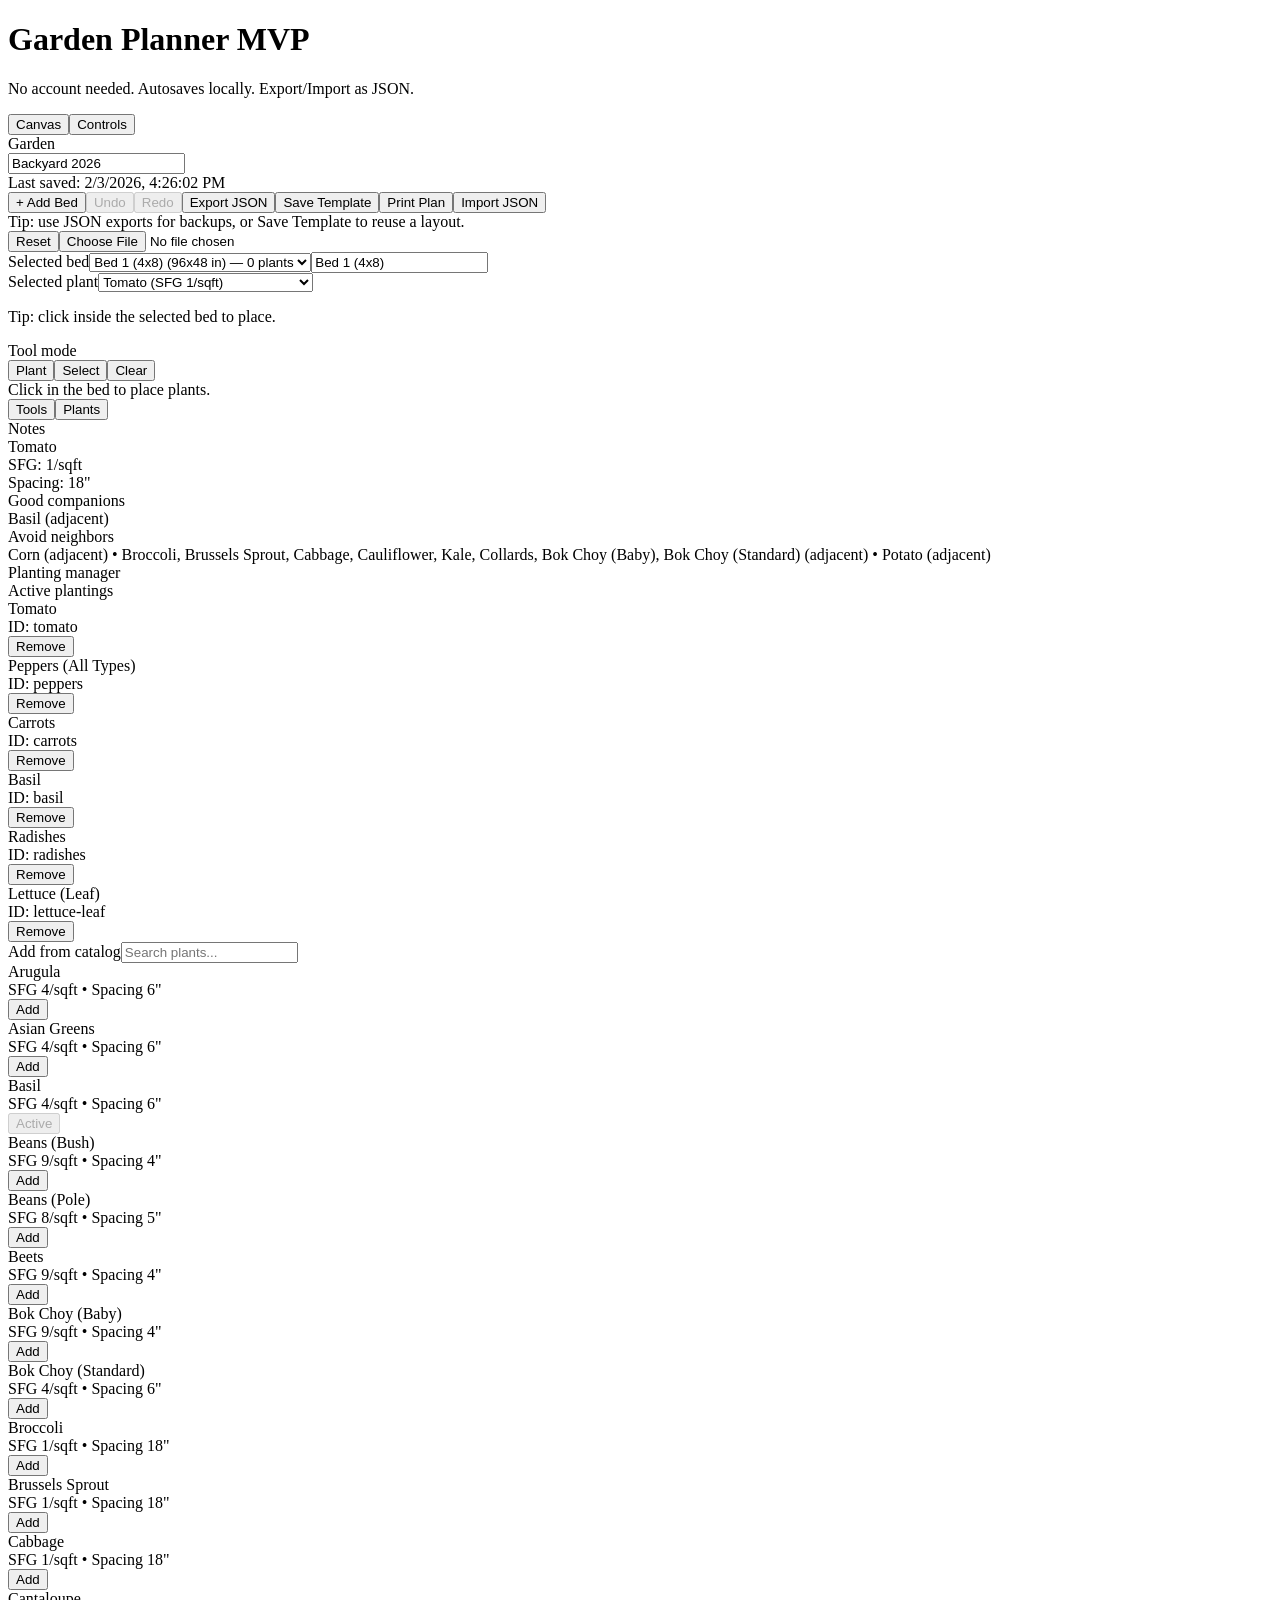
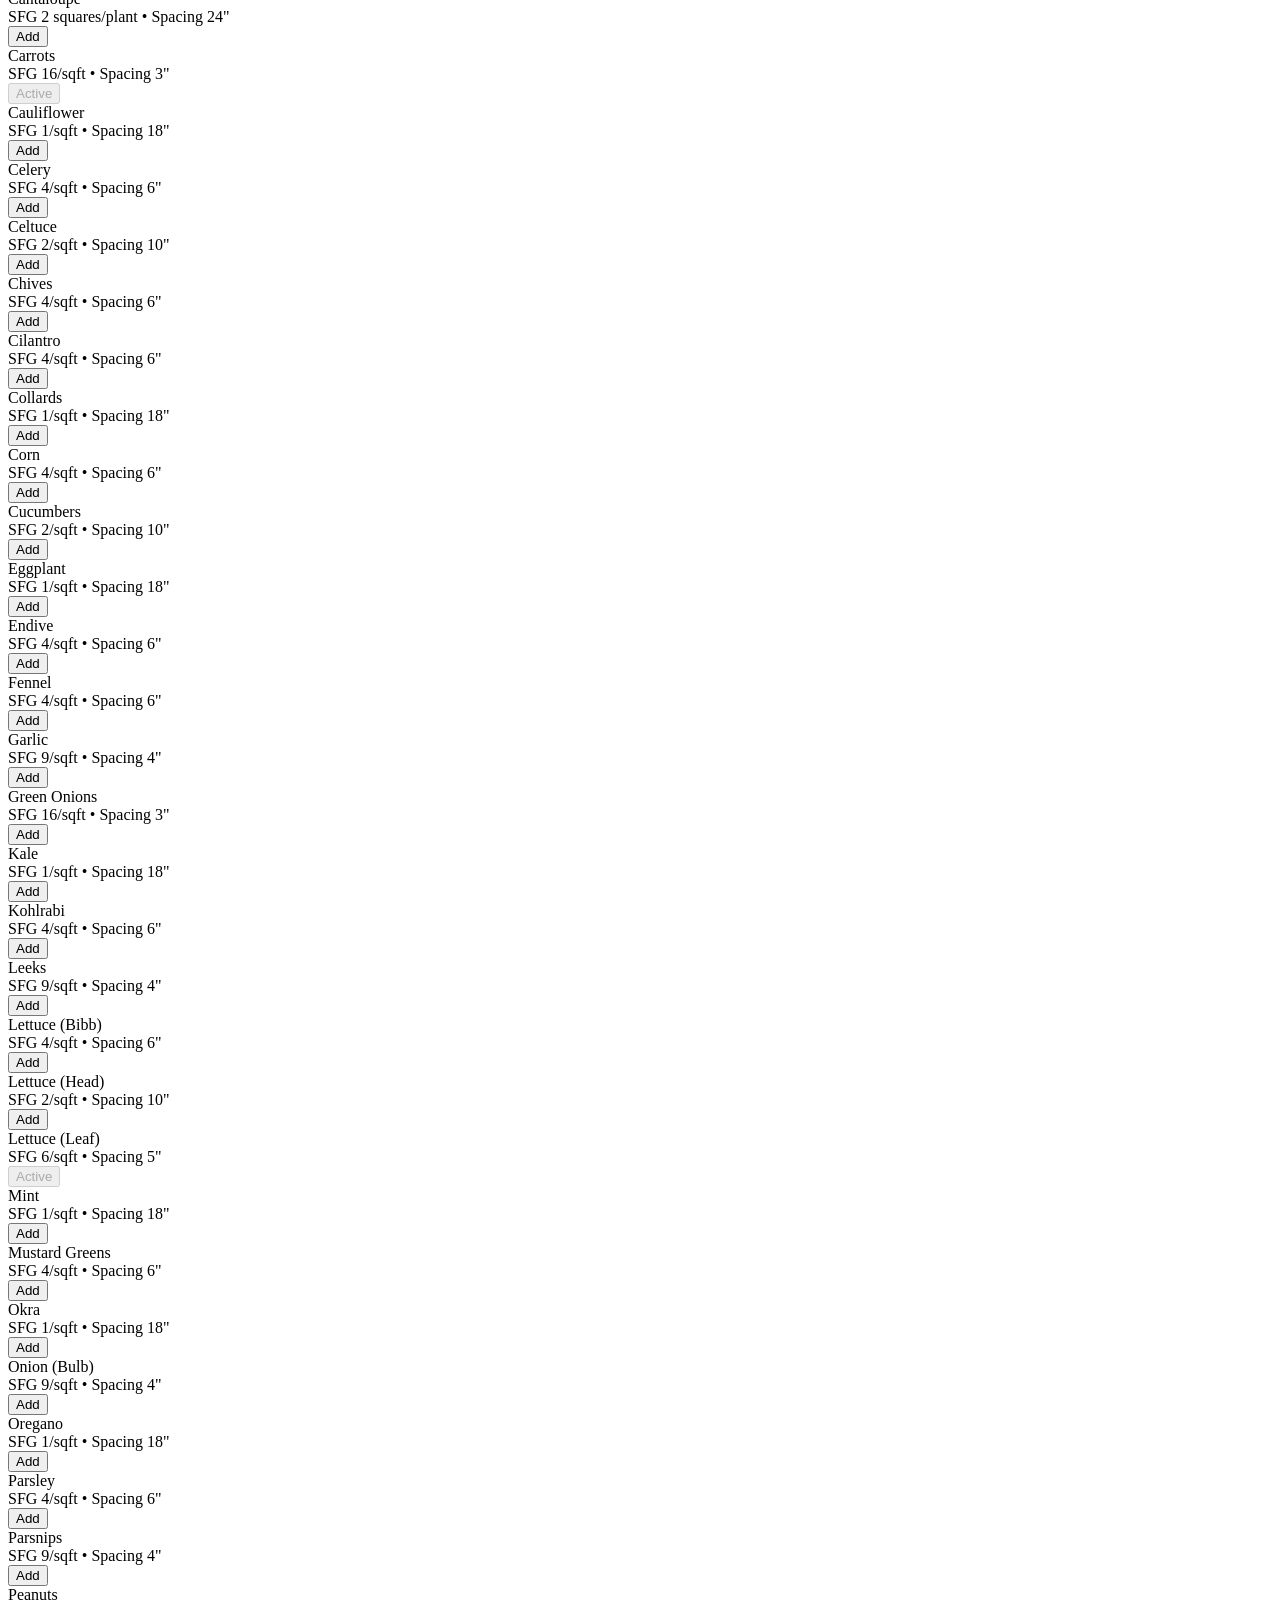
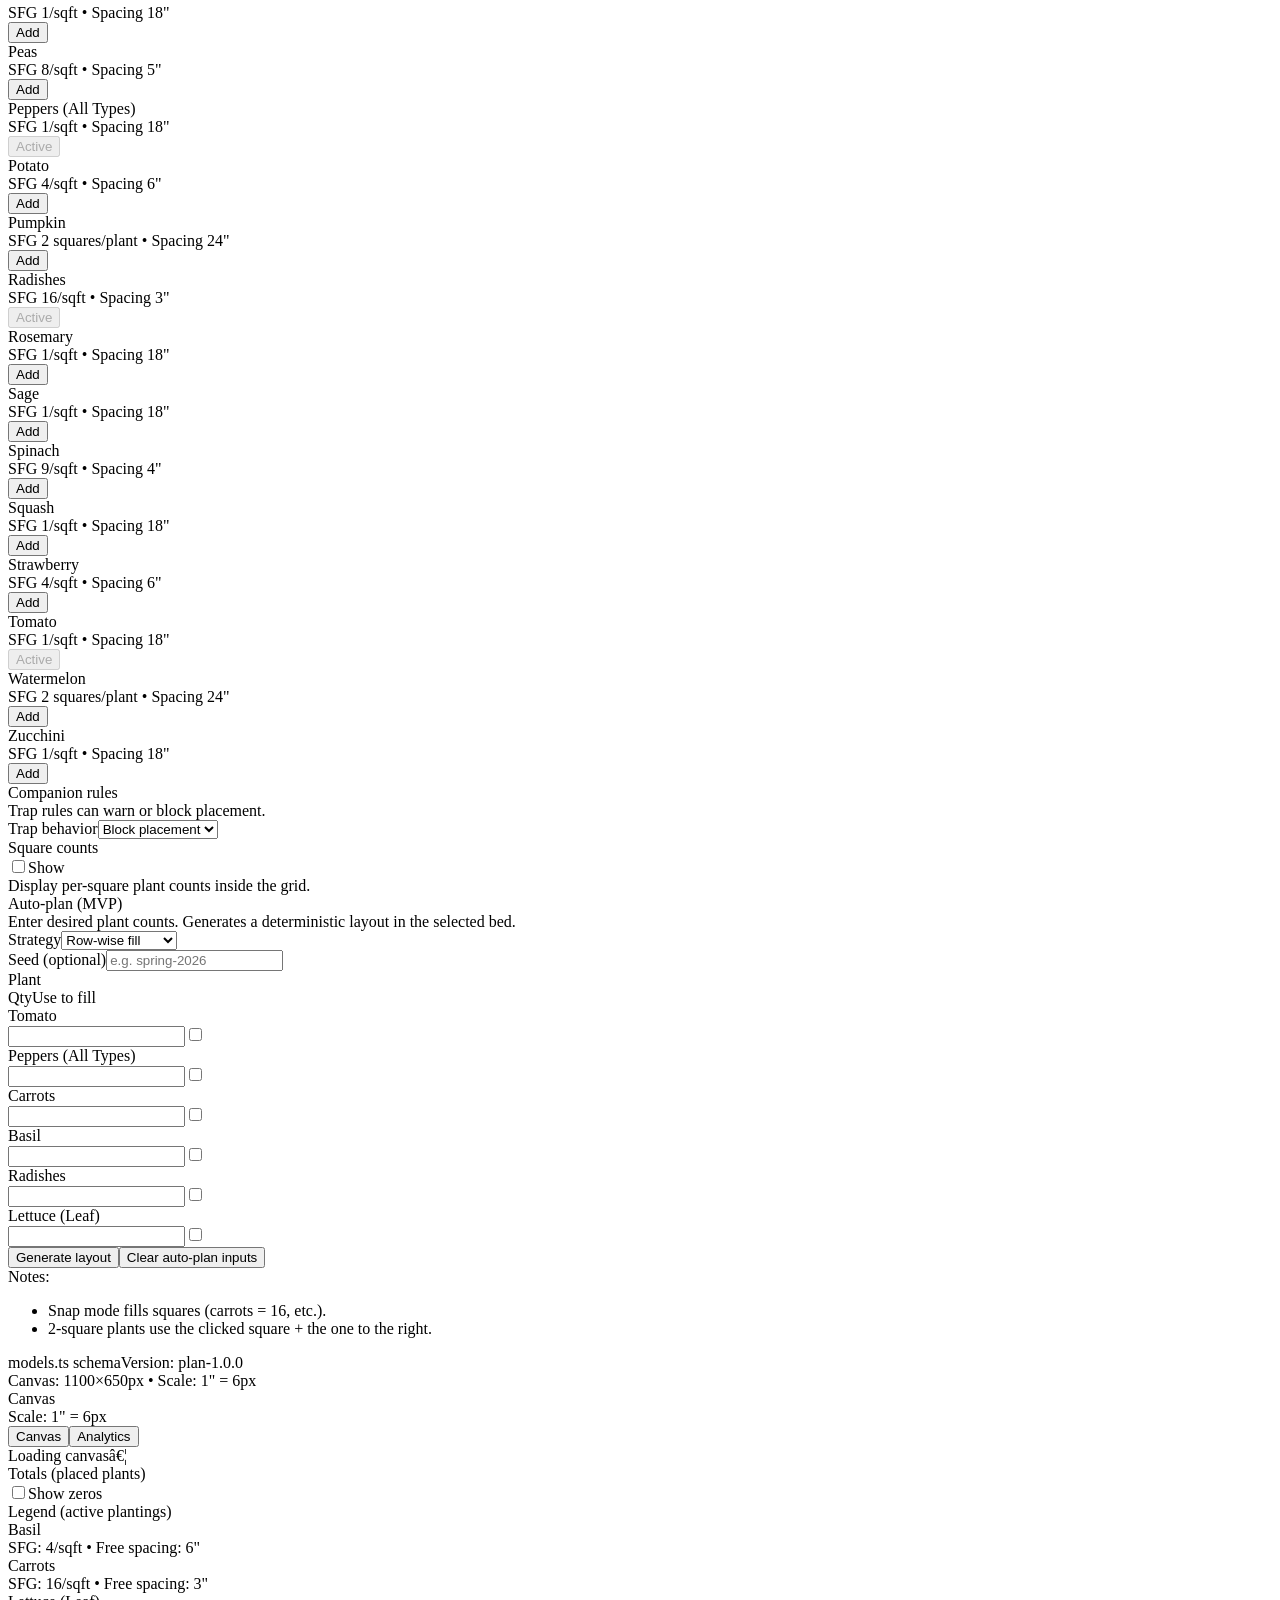
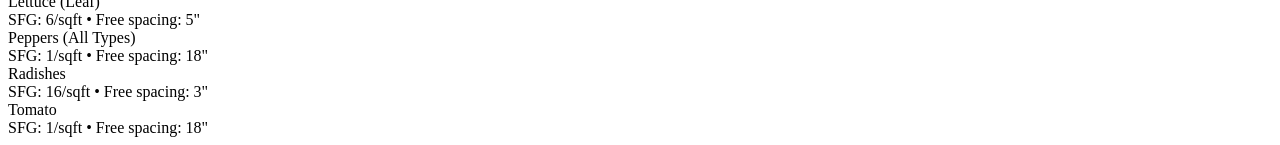
==== index.html @ 55c67ae1 "Updates" ====
<!DOCTYPE html><!--w5eRiwCYJPSXT6tiGMO2T--><html lang="en"><head><meta charSet="utf-8"/><meta name="viewport" content="width=device-width, initial-scale=1"/><link rel="preload" href="/Garden-Planner-MVP/_next/static/media/797e433ab948586e-s.p.dbea232f.woff2" as="font" crossorigin="" type="font/woff2"/><link rel="preload" href="/Garden-Planner-MVP/_next/static/media/caa3a2e1cccd8315-s.p.853070df.woff2" as="font" crossorigin="" type="font/woff2"/><link rel="stylesheet" href="/Garden-Planner-MVP/_next/static/chunks/a3378ed093bb57a9.css" data-precedence="next"/><link rel="preload" as="script" fetchPriority="low" href="/Garden-Planner-MVP/_next/static/chunks/4b9eae0c8dc7e975.js"/><script src="/Garden-Planner-MVP/_next/static/chunks/f2f58a7e93290fbb.js" async=""></script><script src="/Garden-Planner-MVP/_next/static/chunks/6af523ba677d088d.js" async=""></script><script src="/Garden-Planner-MVP/_next/static/chunks/turbopack-9403422a4c84f44b.js" async=""></script><script src="/Garden-Planner-MVP/_next/static/chunks/2f236954d6a65e12.js" async=""></script><script src="/Garden-Planner-MVP/_next/static/chunks/53d9e677b463a533.js" async=""></script><meta name="next-size-adjust" content=""/><title>Create Next App</title><meta name="description" content="Generated by create next app"/><link rel="icon" href="/Garden-Planner-MVP/favicon.ico?favicon.0b3bf435.ico" sizes="256x256" type="image/x-icon"/><script src="/Garden-Planner-MVP/_next/static/chunks/a6dad97d9634a72d.js" noModule=""></script></head><body class="geist_a71539c9-module__T19VSG__variable geist_mono_8d43a2aa-module__8Li5zG__variable antialiased"><div hidden=""><!--$--><!--/$--></div><div class="min-h-screen bg-zinc-950 text-zinc-100"><div class="mx-auto max-w-6xl px-4 py-6"><div class="flex flex-col gap-4 md:flex-row md:items-end md:justify-between"><div><h1 class="text-2xl font-semibold">Garden Planner MVP</h1><p class="text-sm text-zinc-300">No account needed. Autosaves locally. Export/Import as JSON.</p></div></div><div class="md:hidden"><div class="flex rounded-2xl bg-zinc-900 p-1 text-xs"><button class="flex-1 rounded-xl bg-zinc-700 px-3 py-2 text-zinc-100">Canvas</button><button class="flex-1 rounded-xl px-3 py-2 text-zinc-400">Controls</button></div></div><div class="mt-4 grid grid-cols-1 gap-4 md:grid-cols-[320px_1fr]"><div class="hidden md:block"><div class="rounded-2xl bg-zinc-900 p-4 shadow"><div class="space-y-4"><div><div class="text-sm text-zinc-400">Garden</div><input class="mt-1 w-full rounded-xl bg-zinc-800 px-3 py-2 text-lg font-medium" placeholder="Garden name" value="Backyard 2026"/><div class="mt-1 text-xs text-zinc-500">Last saved: <!-- -->2/3/2026, 4:26:02 PM</div></div><div class="flex flex-wrap gap-2"><button class="rounded-xl bg-zinc-800 px-3 py-2 text-sm hover:bg-zinc-700">+ Add Bed</button><button class="rounded-xl bg-zinc-800 px-3 py-2 text-sm hover:bg-zinc-700 disabled:opacity-50" disabled="">Undo</button><button class="rounded-xl bg-zinc-800 px-3 py-2 text-sm hover:bg-zinc-700 disabled:opacity-50" disabled="">Redo</button><button class="rounded-xl bg-zinc-800 px-3 py-2 text-sm hover:bg-zinc-700">Export JSON</button><button class="rounded-xl bg-zinc-800 px-3 py-2 text-sm hover:bg-zinc-700">Save Template</button><button class="rounded-xl bg-zinc-800 px-3 py-2 text-sm hover:bg-zinc-700">Print Plan</button><button class="rounded-xl bg-zinc-800 px-3 py-2 text-sm hover:bg-zinc-700">Import JSON</button><div class="w-full text-xs text-zinc-500">Tip: use JSON exports for backups, or Save Template to reuse a layout.</div><button class="rounded-xl bg-zinc-900 px-3 py-2 text-sm hover:bg-zinc-800">Reset</button><input type="file" accept="application/json" class="hidden"/></div><div><label class="text-sm text-zinc-300">Selected bed</label><select class="mt-1 w-full rounded-xl bg-zinc-800 px-3 py-2 text-sm"><option value="bed_bea18fd207a618_19c25d3c857" selected="">Bed 1 (4x8)<!-- --> (<!-- -->96<!-- -->x<!-- -->48<!-- --> in) — <!-- -->0<!-- --> plants</option></select><input class="mt-2 w-full rounded-xl bg-zinc-800 px-3 py-2 text-sm" placeholder="Rename bed" value="Bed 1 (4x8)"/></div><div><label class="text-sm text-zinc-300">Selected plant</label><select class="mt-1 w-full rounded-xl bg-zinc-800 px-3 py-2 text-sm"><option value="pl_6f9539756e7bd_19c25d3c857" selected="">Tomato<!-- --> (SFG <!-- -->1/sqft<!-- -->)</option><option value="pl_fbb65e550500e_19c25d3c857">Peppers (All Types)<!-- --> (SFG <!-- -->1/sqft<!-- -->)</option><option value="pl_d9b8989b376b28_19c25d3c857">Carrots<!-- --> (SFG <!-- -->16/sqft<!-- -->)</option><option value="pl_4130cec67c327_19c25d3c857">Basil<!-- --> (SFG <!-- -->4/sqft<!-- -->)</option><option value="pl_07916d3e32ee68_19c25d3c857">Radishes<!-- --> (SFG <!-- -->16/sqft<!-- -->)</option><option value="pl_eb94295a6b53e_19c25d3c857">Lettuce (Leaf)<!-- --> (SFG <!-- -->6/sqft<!-- -->)</option></select><p class="mt-2 text-xs text-zinc-400">Tip: click inside the selected bed to place.</p></div><div><div class="text-sm text-zinc-300">Tool mode</div><div class="mt-2 flex gap-2"><button class="rounded-xl bg-emerald-600 px-3 py-2 text-sm text-emerald-50">Plant</button><button class="rounded-xl bg-zinc-800 px-3 py-2 text-sm hover:bg-zinc-700">Select</button><button class="rounded-xl bg-zinc-800 px-3 py-2 text-sm hover:bg-zinc-700">Clear</button></div><div class="mt-2 text-xs text-zinc-500">Click in the bed to place plants.</div></div><div class="rounded-xl bg-zinc-950/60 p-1 text-sm text-zinc-200"><div class="flex rounded-xl bg-zinc-900 p-1 text-xs"><button class="flex-1 rounded-lg bg-zinc-800 px-2 py-1 text-zinc-100">Tools</button><button class="flex-1 rounded-lg px-2 py-1 text-zinc-400">Plants</button></div></div><div class="hidden"><div class="rounded-xl bg-zinc-950/60 p-3 text-sm text-zinc-200"><div class="text-xs font-semibold text-zinc-400">Notes</div><div class="mt-2 space-y-1"><div class="text-sm">Tomato</div><div class="text-xs text-zinc-400">SFG: <!-- -->1/sqft</div><div class="text-xs text-zinc-400">Spacing: <!-- -->18<!-- -->&quot;</div><div class="mt-2 space-y-2 text-xs text-zinc-300"><div><div class="text-[11px] uppercase tracking-wide text-emerald-400">Good companions</div><div class="text-xs text-zinc-300">Basil (adjacent)</div></div><div><div class="text-[11px] uppercase tracking-wide text-rose-400">Avoid neighbors</div><div class="text-xs text-zinc-300">Corn (adjacent) • Broccoli, Brussels Sprout, Cabbage, Cauliflower, Kale, Collards, Bok Choy (Baby), Bok Choy (Standard) (adjacent) • Potato (adjacent)</div></div></div></div></div><div class="rounded-xl bg-zinc-950/60 p-3 text-sm text-zinc-200"><div class="text-xs font-semibold text-zinc-400">Planting manager</div><div class="mt-2"><div class="text-xs text-zinc-500">Active plantings</div><div class="mt-2 space-y-2"><div class="flex items-center justify-between rounded-xl bg-zinc-900/70 px-3 py-2"><div><div class="text-sm">Tomato</div><div class="text-[11px] text-zinc-400">ID: <!-- -->tomato</div></div><button class="rounded-lg bg-zinc-800 px-2 py-1 text-xs hover:bg-zinc-700">Remove</button></div><div class="flex items-center justify-between rounded-xl bg-zinc-900/70 px-3 py-2"><div><div class="text-sm">Peppers (All Types)</div><div class="text-[11px] text-zinc-400">ID: <!-- -->peppers</div></div><button class="rounded-lg bg-zinc-800 px-2 py-1 text-xs hover:bg-zinc-700">Remove</button></div><div class="flex items-center justify-between rounded-xl bg-zinc-900/70 px-3 py-2"><div><div class="text-sm">Carrots</div><div class="text-[11px] text-zinc-400">ID: <!-- -->carrots</div></div><button class="rounded-lg bg-zinc-800 px-2 py-1 text-xs hover:bg-zinc-700">Remove</button></div><div class="flex items-center justify-between rounded-xl bg-zinc-900/70 px-3 py-2"><div><div class="text-sm">Basil</div><div class="text-[11px] text-zinc-400">ID: <!-- -->basil</div></div><button class="rounded-lg bg-zinc-800 px-2 py-1 text-xs hover:bg-zinc-700">Remove</button></div><div class="flex items-center justify-between rounded-xl bg-zinc-900/70 px-3 py-2"><div><div class="text-sm">Radishes</div><div class="text-[11px] text-zinc-400">ID: <!-- -->radishes</div></div><button class="rounded-lg bg-zinc-800 px-2 py-1 text-xs hover:bg-zinc-700">Remove</button></div><div class="flex items-center justify-between rounded-xl bg-zinc-900/70 px-3 py-2"><div><div class="text-sm">Lettuce (Leaf)</div><div class="text-[11px] text-zinc-400">ID: <!-- -->lettuce-leaf</div></div><button class="rounded-lg bg-zinc-800 px-2 py-1 text-xs hover:bg-zinc-700">Remove</button></div></div></div><div class="mt-4"><label class="text-xs text-zinc-500">Add from catalog</label><input class="mt-1 w-full rounded-xl bg-zinc-800 px-3 py-2 text-sm" placeholder="Search plants..." value=""/><div class="mt-2 max-h-52 space-y-2 overflow-auto"><div class="flex items-center justify-between rounded-xl bg-zinc-900/70 px-3 py-2"><div><div class="text-sm">Arugula</div><div class="text-[11px] text-zinc-400">SFG <!-- -->4/sqft<!-- --> • Spacing <!-- -->6<!-- -->&quot;</div></div><button class="rounded-lg bg-emerald-600 px-2 py-1 text-xs text-emerald-50 hover:bg-emerald-500">Add</button></div><div class="flex items-center justify-between rounded-xl bg-zinc-900/70 px-3 py-2"><div><div class="text-sm">Asian Greens</div><div class="text-[11px] text-zinc-400">SFG <!-- -->4/sqft<!-- --> • Spacing <!-- -->6<!-- -->&quot;</div></div><button class="rounded-lg bg-emerald-600 px-2 py-1 text-xs text-emerald-50 hover:bg-emerald-500">Add</button></div><div class="flex items-center justify-between rounded-xl bg-zinc-900/70 px-3 py-2"><div><div class="text-sm">Basil</div><div class="text-[11px] text-zinc-400">SFG <!-- -->4/sqft<!-- --> • Spacing <!-- -->6<!-- -->&quot;</div></div><button class="rounded-lg bg-zinc-800 px-2 py-1 text-xs text-zinc-500" disabled="">Active</button></div><div class="flex items-center justify-between rounded-xl bg-zinc-900/70 px-3 py-2"><div><div class="text-sm">Beans (Bush)</div><div class="text-[11px] text-zinc-400">SFG <!-- -->9/sqft<!-- --> • Spacing <!-- -->4<!-- -->&quot;</div></div><button class="rounded-lg bg-emerald-600 px-2 py-1 text-xs text-emerald-50 hover:bg-emerald-500">Add</button></div><div class="flex items-center justify-between rounded-xl bg-zinc-900/70 px-3 py-2"><div><div class="text-sm">Beans (Pole)</div><div class="text-[11px] text-zinc-400">SFG <!-- -->8/sqft<!-- --> • Spacing <!-- -->5<!-- -->&quot;</div></div><button class="rounded-lg bg-emerald-600 px-2 py-1 text-xs text-emerald-50 hover:bg-emerald-500">Add</button></div><div class="flex items-center justify-between rounded-xl bg-zinc-900/70 px-3 py-2"><div><div class="text-sm">Beets</div><div class="text-[11px] text-zinc-400">SFG <!-- -->9/sqft<!-- --> • Spacing <!-- -->4<!-- -->&quot;</div></div><button class="rounded-lg bg-emerald-600 px-2 py-1 text-xs text-emerald-50 hover:bg-emerald-500">Add</button></div><div class="flex items-center justify-between rounded-xl bg-zinc-900/70 px-3 py-2"><div><div class="text-sm">Bok Choy (Baby)</div><div class="text-[11px] text-zinc-400">SFG <!-- -->9/sqft<!-- --> • Spacing <!-- -->4<!-- -->&quot;</div></div><button class="rounded-lg bg-emerald-600 px-2 py-1 text-xs text-emerald-50 hover:bg-emerald-500">Add</button></div><div class="flex items-center justify-between rounded-xl bg-zinc-900/70 px-3 py-2"><div><div class="text-sm">Bok Choy (Standard)</div><div class="text-[11px] text-zinc-400">SFG <!-- -->4/sqft<!-- --> • Spacing <!-- -->6<!-- -->&quot;</div></div><button class="rounded-lg bg-emerald-600 px-2 py-1 text-xs text-emerald-50 hover:bg-emerald-500">Add</button></div><div class="flex items-center justify-between rounded-xl bg-zinc-900/70 px-3 py-2"><div><div class="text-sm">Broccoli</div><div class="text-[11px] text-zinc-400">SFG <!-- -->1/sqft<!-- --> • Spacing <!-- -->18<!-- -->&quot;</div></div><button class="rounded-lg bg-emerald-600 px-2 py-1 text-xs text-emerald-50 hover:bg-emerald-500">Add</button></div><div class="flex items-center justify-between rounded-xl bg-zinc-900/70 px-3 py-2"><div><div class="text-sm">Brussels Sprout</div><div class="text-[11px] text-zinc-400">SFG <!-- -->1/sqft<!-- --> • Spacing <!-- -->18<!-- -->&quot;</div></div><button class="rounded-lg bg-emerald-600 px-2 py-1 text-xs text-emerald-50 hover:bg-emerald-500">Add</button></div><div class="flex items-center justify-between rounded-xl bg-zinc-900/70 px-3 py-2"><div><div class="text-sm">Cabbage</div><div class="text-[11px] text-zinc-400">SFG <!-- -->1/sqft<!-- --> • Spacing <!-- -->18<!-- -->&quot;</div></div><button class="rounded-lg bg-emerald-600 px-2 py-1 text-xs text-emerald-50 hover:bg-emerald-500">Add</button></div><div class="flex items-center justify-between rounded-xl bg-zinc-900/70 px-3 py-2"><div><div class="text-sm">Cantaloupe</div><div class="text-[11px] text-zinc-400">SFG <!-- -->2 squares/plant<!-- --> • Spacing <!-- -->24<!-- -->&quot;</div></div><button class="rounded-lg bg-emerald-600 px-2 py-1 text-xs text-emerald-50 hover:bg-emerald-500">Add</button></div><div class="flex items-center justify-between rounded-xl bg-zinc-900/70 px-3 py-2"><div><div class="text-sm">Carrots</div><div class="text-[11px] text-zinc-400">SFG <!-- -->16/sqft<!-- --> • Spacing <!-- -->3<!-- -->&quot;</div></div><button class="rounded-lg bg-zinc-800 px-2 py-1 text-xs text-zinc-500" disabled="">Active</button></div><div class="flex items-center justify-between rounded-xl bg-zinc-900/70 px-3 py-2"><div><div class="text-sm">Cauliflower</div><div class="text-[11px] text-zinc-400">SFG <!-- -->1/sqft<!-- --> • Spacing <!-- -->18<!-- -->&quot;</div></div><button class="rounded-lg bg-emerald-600 px-2 py-1 text-xs text-emerald-50 hover:bg-emerald-500">Add</button></div><div class="flex items-center justify-between rounded-xl bg-zinc-900/70 px-3 py-2"><div><div class="text-sm">Celery</div><div class="text-[11px] text-zinc-400">SFG <!-- -->4/sqft<!-- --> • Spacing <!-- -->6<!-- -->&quot;</div></div><button class="rounded-lg bg-emerald-600 px-2 py-1 text-xs text-emerald-50 hover:bg-emerald-500">Add</button></div><div class="flex items-center justify-between rounded-xl bg-zinc-900/70 px-3 py-2"><div><div class="text-sm">Celtuce</div><div class="text-[11px] text-zinc-400">SFG <!-- -->2/sqft<!-- --> • Spacing <!-- -->10<!-- -->&quot;</div></div><button class="rounded-lg bg-emerald-600 px-2 py-1 text-xs text-emerald-50 hover:bg-emerald-500">Add</button></div><div class="flex items-center justify-between rounded-xl bg-zinc-900/70 px-3 py-2"><div><div class="text-sm">Chives</div><div class="text-[11px] text-zinc-400">SFG <!-- -->4/sqft<!-- --> • Spacing <!-- -->6<!-- -->&quot;</div></div><button class="rounded-lg bg-emerald-600 px-2 py-1 text-xs text-emerald-50 hover:bg-emerald-500">Add</button></div><div class="flex items-center justify-between rounded-xl bg-zinc-900/70 px-3 py-2"><div><div class="text-sm">Cilantro</div><div class="text-[11px] text-zinc-400">SFG <!-- -->4/sqft<!-- --> • Spacing <!-- -->6<!-- -->&quot;</div></div><button class="rounded-lg bg-emerald-600 px-2 py-1 text-xs text-emerald-50 hover:bg-emerald-500">Add</button></div><div class="flex items-center justify-between rounded-xl bg-zinc-900/70 px-3 py-2"><div><div class="text-sm">Collards</div><div class="text-[11px] text-zinc-400">SFG <!-- -->1/sqft<!-- --> • Spacing <!-- -->18<!-- -->&quot;</div></div><button class="rounded-lg bg-emerald-600 px-2 py-1 text-xs text-emerald-50 hover:bg-emerald-500">Add</button></div><div class="flex items-center justify-between rounded-xl bg-zinc-900/70 px-3 py-2"><div><div class="text-sm">Corn</div><div class="text-[11px] text-zinc-400">SFG <!-- -->4/sqft<!-- --> • Spacing <!-- -->6<!-- -->&quot;</div></div><button class="rounded-lg bg-emerald-600 px-2 py-1 text-xs text-emerald-50 hover:bg-emerald-500">Add</button></div><div class="flex items-center justify-between rounded-xl bg-zinc-900/70 px-3 py-2"><div><div class="text-sm">Cucumbers</div><div class="text-[11px] text-zinc-400">SFG <!-- -->2/sqft<!-- --> • Spacing <!-- -->10<!-- -->&quot;</div></div><button class="rounded-lg bg-emerald-600 px-2 py-1 text-xs text-emerald-50 hover:bg-emerald-500">Add</button></div><div class="flex items-center justify-between rounded-xl bg-zinc-900/70 px-3 py-2"><div><div class="text-sm">Eggplant</div><div class="text-[11px] text-zinc-400">SFG <!-- -->1/sqft<!-- --> • Spacing <!-- -->18<!-- -->&quot;</div></div><button class="rounded-lg bg-emerald-600 px-2 py-1 text-xs text-emerald-50 hover:bg-emerald-500">Add</button></div><div class="flex items-center justify-between rounded-xl bg-zinc-900/70 px-3 py-2"><div><div class="text-sm">Endive</div><div class="text-[11px] text-zinc-400">SFG <!-- -->4/sqft<!-- --> • Spacing <!-- -->6<!-- -->&quot;</div></div><button class="rounded-lg bg-emerald-600 px-2 py-1 text-xs text-emerald-50 hover:bg-emerald-500">Add</button></div><div class="flex items-center justify-between rounded-xl bg-zinc-900/70 px-3 py-2"><div><div class="text-sm">Fennel</div><div class="text-[11px] text-zinc-400">SFG <!-- -->4/sqft<!-- --> • Spacing <!-- -->6<!-- -->&quot;</div></div><button class="rounded-lg bg-emerald-600 px-2 py-1 text-xs text-emerald-50 hover:bg-emerald-500">Add</button></div><div class="flex items-center justify-between rounded-xl bg-zinc-900/70 px-3 py-2"><div><div class="text-sm">Garlic</div><div class="text-[11px] text-zinc-400">SFG <!-- -->9/sqft<!-- --> • Spacing <!-- -->4<!-- -->&quot;</div></div><button class="rounded-lg bg-emerald-600 px-2 py-1 text-xs text-emerald-50 hover:bg-emerald-500">Add</button></div><div class="flex items-center justify-between rounded-xl bg-zinc-900/70 px-3 py-2"><div><div class="text-sm">Green Onions</div><div class="text-[11px] text-zinc-400">SFG <!-- -->16/sqft<!-- --> • Spacing <!-- -->3<!-- -->&quot;</div></div><button class="rounded-lg bg-emerald-600 px-2 py-1 text-xs text-emerald-50 hover:bg-emerald-500">Add</button></div><div class="flex items-center justify-between rounded-xl bg-zinc-900/70 px-3 py-2"><div><div class="text-sm">Kale</div><div class="text-[11px] text-zinc-400">SFG <!-- -->1/sqft<!-- --> • Spacing <!-- -->18<!-- -->&quot;</div></div><button class="rounded-lg bg-emerald-600 px-2 py-1 text-xs text-emerald-50 hover:bg-emerald-500">Add</button></div><div class="flex items-center justify-between rounded-xl bg-zinc-900/70 px-3 py-2"><div><div class="text-sm">Kohlrabi</div><div class="text-[11px] text-zinc-400">SFG <!-- -->4/sqft<!-- --> • Spacing <!-- -->6<!-- -->&quot;</div></div><button class="rounded-lg bg-emerald-600 px-2 py-1 text-xs text-emerald-50 hover:bg-emerald-500">Add</button></div><div class="flex items-center justify-between rounded-xl bg-zinc-900/70 px-3 py-2"><div><div class="text-sm">Leeks</div><div class="text-[11px] text-zinc-400">SFG <!-- -->9/sqft<!-- --> • Spacing <!-- -->4<!-- -->&quot;</div></div><button class="rounded-lg bg-emerald-600 px-2 py-1 text-xs text-emerald-50 hover:bg-emerald-500">Add</button></div><div class="flex items-center justify-between rounded-xl bg-zinc-900/70 px-3 py-2"><div><div class="text-sm">Lettuce (Bibb)</div><div class="text-[11px] text-zinc-400">SFG <!-- -->4/sqft<!-- --> • Spacing <!-- -->6<!-- -->&quot;</div></div><button class="rounded-lg bg-emerald-600 px-2 py-1 text-xs text-emerald-50 hover:bg-emerald-500">Add</button></div><div class="flex items-center justify-between rounded-xl bg-zinc-900/70 px-3 py-2"><div><div class="text-sm">Lettuce (Head)</div><div class="text-[11px] text-zinc-400">SFG <!-- -->2/sqft<!-- --> • Spacing <!-- -->10<!-- -->&quot;</div></div><button class="rounded-lg bg-emerald-600 px-2 py-1 text-xs text-emerald-50 hover:bg-emerald-500">Add</button></div><div class="flex items-center justify-between rounded-xl bg-zinc-900/70 px-3 py-2"><div><div class="text-sm">Lettuce (Leaf)</div><div class="text-[11px] text-zinc-400">SFG <!-- -->6/sqft<!-- --> • Spacing <!-- -->5<!-- -->&quot;</div></div><button class="rounded-lg bg-zinc-800 px-2 py-1 text-xs text-zinc-500" disabled="">Active</button></div><div class="flex items-center justify-between rounded-xl bg-zinc-900/70 px-3 py-2"><div><div class="text-sm">Mint</div><div class="text-[11px] text-zinc-400">SFG <!-- -->1/sqft<!-- --> • Spacing <!-- -->18<!-- -->&quot;</div></div><button class="rounded-lg bg-emerald-600 px-2 py-1 text-xs text-emerald-50 hover:bg-emerald-500">Add</button></div><div class="flex items-center justify-between rounded-xl bg-zinc-900/70 px-3 py-2"><div><div class="text-sm">Mustard Greens</div><div class="text-[11px] text-zinc-400">SFG <!-- -->4/sqft<!-- --> • Spacing <!-- -->6<!-- -->&quot;</div></div><button class="rounded-lg bg-emerald-600 px-2 py-1 text-xs text-emerald-50 hover:bg-emerald-500">Add</button></div><div class="flex items-center justify-between rounded-xl bg-zinc-900/70 px-3 py-2"><div><div class="text-sm">Okra</div><div class="text-[11px] text-zinc-400">SFG <!-- -->1/sqft<!-- --> • Spacing <!-- -->18<!-- -->&quot;</div></div><button class="rounded-lg bg-emerald-600 px-2 py-1 text-xs text-emerald-50 hover:bg-emerald-500">Add</button></div><div class="flex items-center justify-between rounded-xl bg-zinc-900/70 px-3 py-2"><div><div class="text-sm">Onion (Bulb)</div><div class="text-[11px] text-zinc-400">SFG <!-- -->9/sqft<!-- --> • Spacing <!-- -->4<!-- -->&quot;</div></div><button class="rounded-lg bg-emerald-600 px-2 py-1 text-xs text-emerald-50 hover:bg-emerald-500">Add</button></div><div class="flex items-center justify-between rounded-xl bg-zinc-900/70 px-3 py-2"><div><div class="text-sm">Oregano</div><div class="text-[11px] text-zinc-400">SFG <!-- -->1/sqft<!-- --> • Spacing <!-- -->18<!-- -->&quot;</div></div><button class="rounded-lg bg-emerald-600 px-2 py-1 text-xs text-emerald-50 hover:bg-emerald-500">Add</button></div><div class="flex items-center justify-between rounded-xl bg-zinc-900/70 px-3 py-2"><div><div class="text-sm">Parsley</div><div class="text-[11px] text-zinc-400">SFG <!-- -->4/sqft<!-- --> • Spacing <!-- -->6<!-- -->&quot;</div></div><button class="rounded-lg bg-emerald-600 px-2 py-1 text-xs text-emerald-50 hover:bg-emerald-500">Add</button></div><div class="flex items-center justify-between rounded-xl bg-zinc-900/70 px-3 py-2"><div><div class="text-sm">Parsnips</div><div class="text-[11px] text-zinc-400">SFG <!-- -->9/sqft<!-- --> • Spacing <!-- -->4<!-- -->&quot;</div></div><button class="rounded-lg bg-emerald-600 px-2 py-1 text-xs text-emerald-50 hover:bg-emerald-500">Add</button></div><div class="flex items-center justify-between rounded-xl bg-zinc-900/70 px-3 py-2"><div><div class="text-sm">Peanuts</div><div class="text-[11px] text-zinc-400">SFG <!-- -->1/sqft<!-- --> • Spacing <!-- -->18<!-- -->&quot;</div></div><button class="rounded-lg bg-emerald-600 px-2 py-1 text-xs text-emerald-50 hover:bg-emerald-500">Add</button></div><div class="flex items-center justify-between rounded-xl bg-zinc-900/70 px-3 py-2"><div><div class="text-sm">Peas</div><div class="text-[11px] text-zinc-400">SFG <!-- -->8/sqft<!-- --> • Spacing <!-- -->5<!-- -->&quot;</div></div><button class="rounded-lg bg-emerald-600 px-2 py-1 text-xs text-emerald-50 hover:bg-emerald-500">Add</button></div><div class="flex items-center justify-between rounded-xl bg-zinc-900/70 px-3 py-2"><div><div class="text-sm">Peppers (All Types)</div><div class="text-[11px] text-zinc-400">SFG <!-- -->1/sqft<!-- --> • Spacing <!-- -->18<!-- -->&quot;</div></div><button class="rounded-lg bg-zinc-800 px-2 py-1 text-xs text-zinc-500" disabled="">Active</button></div><div class="flex items-center justify-between rounded-xl bg-zinc-900/70 px-3 py-2"><div><div class="text-sm">Potato</div><div class="text-[11px] text-zinc-400">SFG <!-- -->4/sqft<!-- --> • Spacing <!-- -->6<!-- -->&quot;</div></div><button class="rounded-lg bg-emerald-600 px-2 py-1 text-xs text-emerald-50 hover:bg-emerald-500">Add</button></div><div class="flex items-center justify-between rounded-xl bg-zinc-900/70 px-3 py-2"><div><div class="text-sm">Pumpkin</div><div class="text-[11px] text-zinc-400">SFG <!-- -->2 squares/plant<!-- --> • Spacing <!-- -->24<!-- -->&quot;</div></div><button class="rounded-lg bg-emerald-600 px-2 py-1 text-xs text-emerald-50 hover:bg-emerald-500">Add</button></div><div class="flex items-center justify-between rounded-xl bg-zinc-900/70 px-3 py-2"><div><div class="text-sm">Radishes</div><div class="text-[11px] text-zinc-400">SFG <!-- -->16/sqft<!-- --> • Spacing <!-- -->3<!-- -->&quot;</div></div><button class="rounded-lg bg-zinc-800 px-2 py-1 text-xs text-zinc-500" disabled="">Active</button></div><div class="flex items-center justify-between rounded-xl bg-zinc-900/70 px-3 py-2"><div><div class="text-sm">Rosemary</div><div class="text-[11px] text-zinc-400">SFG <!-- -->1/sqft<!-- --> • Spacing <!-- -->18<!-- -->&quot;</div></div><button class="rounded-lg bg-emerald-600 px-2 py-1 text-xs text-emerald-50 hover:bg-emerald-500">Add</button></div><div class="flex items-center justify-between rounded-xl bg-zinc-900/70 px-3 py-2"><div><div class="text-sm">Sage</div><div class="text-[11px] text-zinc-400">SFG <!-- -->1/sqft<!-- --> • Spacing <!-- -->18<!-- -->&quot;</div></div><button class="rounded-lg bg-emerald-600 px-2 py-1 text-xs text-emerald-50 hover:bg-emerald-500">Add</button></div><div class="flex items-center justify-between rounded-xl bg-zinc-900/70 px-3 py-2"><div><div class="text-sm">Spinach</div><div class="text-[11px] text-zinc-400">SFG <!-- -->9/sqft<!-- --> • Spacing <!-- -->4<!-- -->&quot;</div></div><button class="rounded-lg bg-emerald-600 px-2 py-1 text-xs text-emerald-50 hover:bg-emerald-500">Add</button></div><div class="flex items-center justify-between rounded-xl bg-zinc-900/70 px-3 py-2"><div><div class="text-sm">Squash</div><div class="text-[11px] text-zinc-400">SFG <!-- -->1/sqft<!-- --> • Spacing <!-- -->18<!-- -->&quot;</div></div><button class="rounded-lg bg-emerald-600 px-2 py-1 text-xs text-emerald-50 hover:bg-emerald-500">Add</button></div><div class="flex items-center justify-between rounded-xl bg-zinc-900/70 px-3 py-2"><div><div class="text-sm">Strawberry</div><div class="text-[11px] text-zinc-400">SFG <!-- -->4/sqft<!-- --> • Spacing <!-- -->6<!-- -->&quot;</div></div><button class="rounded-lg bg-emerald-600 px-2 py-1 text-xs text-emerald-50 hover:bg-emerald-500">Add</button></div><div class="flex items-center justify-between rounded-xl bg-zinc-900/70 px-3 py-2"><div><div class="text-sm">Tomato</div><div class="text-[11px] text-zinc-400">SFG <!-- -->1/sqft<!-- --> • Spacing <!-- -->18<!-- -->&quot;</div></div><button class="rounded-lg bg-zinc-800 px-2 py-1 text-xs text-zinc-500" disabled="">Active</button></div><div class="flex items-center justify-between rounded-xl bg-zinc-900/70 px-3 py-2"><div><div class="text-sm">Watermelon</div><div class="text-[11px] text-zinc-400">SFG <!-- -->2 squares/plant<!-- --> • Spacing <!-- -->24<!-- -->&quot;</div></div><button class="rounded-lg bg-emerald-600 px-2 py-1 text-xs text-emerald-50 hover:bg-emerald-500">Add</button></div><div class="flex items-center justify-between rounded-xl bg-zinc-900/70 px-3 py-2"><div><div class="text-sm">Zucchini</div><div class="text-[11px] text-zinc-400">SFG <!-- -->1/sqft<!-- --> • Spacing <!-- -->18<!-- -->&quot;</div></div><button class="rounded-lg bg-emerald-600 px-2 py-1 text-xs text-emerald-50 hover:bg-emerald-500">Add</button></div></div></div></div><div class="rounded-xl bg-zinc-950/60 p-3 text-sm text-zinc-200"><div class="text-xs font-semibold text-zinc-400">Companion rules</div><div class="mt-2 text-xs text-zinc-500">Trap rules can warn or block placement.</div><div class="mt-3"><label class="text-xs text-zinc-500">Trap behavior</label><select class="mt-1 w-full rounded-xl bg-zinc-800 px-3 py-2 text-sm"><option value="block" selected="">Block placement</option><option value="warn">Warn only</option></select></div></div></div><div class="block"><div class="flex items-center justify-between gap-2"><div class="text-xs font-semibold text-zinc-400">Square counts</div><label class="flex items-center gap-2 text-xs text-zinc-400"><input type="checkbox" class="accent-zinc-200"/>Show</label></div><div class="mt-2 text-xs text-zinc-500">Display per-square plant counts inside the grid.</div></div><div class="rounded-xl bg-zinc-950/60 p-3 text-sm text-zinc-200"><div class="text-xs font-semibold text-zinc-400">Auto-plan (MVP)</div><div class="mt-2 text-xs text-zinc-500">Enter desired plant counts. Generates a deterministic layout in the selected bed.</div><div class="mt-3"><label class="text-xs text-zinc-500">Strategy</label><select class="mt-1 w-full rounded-xl bg-zinc-800 px-3 py-2 text-sm"><option value="row" selected="">Row-wise fill</option><option value="column">Column-wise fill</option><option value="block">Block packing</option></select></div><div class="mt-3"><label class="text-xs text-zinc-500">Seed (optional)</label><input class="mt-1 w-full rounded-xl bg-zinc-800 px-3 py-2 text-sm" placeholder="e.g. spring-2026" value=""/></div><div class="mt-3 space-y-2"><div class="space-y-2"><div class="flex items-center justify-between text-[11px] text-zinc-500"><span>Plant</span><div class="flex items-center gap-8"><span>Qty</span><span>Use to fill</span></div></div><div class="flex items-center justify-between gap-2"><div class="text-xs text-zinc-300">Tomato</div><div class="flex items-center gap-8"><input type="number" min="0" step="1" class="w-20 rounded-lg bg-zinc-800 px-2 py-1 text-xs" value=""/><input type="checkbox" class="accent-zinc-200"/></div></div><div class="flex items-center justify-between gap-2"><div class="text-xs text-zinc-300">Peppers (All Types)</div><div class="flex items-center gap-8"><input type="number" min="0" step="1" class="w-20 rounded-lg bg-zinc-800 px-2 py-1 text-xs" value=""/><input type="checkbox" class="accent-zinc-200"/></div></div><div class="flex items-center justify-between gap-2"><div class="text-xs text-zinc-300">Carrots</div><div class="flex items-center gap-8"><input type="number" min="0" step="1" class="w-20 rounded-lg bg-zinc-800 px-2 py-1 text-xs" value=""/><input type="checkbox" class="accent-zinc-200"/></div></div><div class="flex items-center justify-between gap-2"><div class="text-xs text-zinc-300">Basil</div><div class="flex items-center gap-8"><input type="number" min="0" step="1" class="w-20 rounded-lg bg-zinc-800 px-2 py-1 text-xs" value=""/><input type="checkbox" class="accent-zinc-200"/></div></div><div class="flex items-center justify-between gap-2"><div class="text-xs text-zinc-300">Radishes</div><div class="flex items-center gap-8"><input type="number" min="0" step="1" class="w-20 rounded-lg bg-zinc-800 px-2 py-1 text-xs" value=""/><input type="checkbox" class="accent-zinc-200"/></div></div><div class="flex items-center justify-between gap-2"><div class="text-xs text-zinc-300">Lettuce (Leaf)</div><div class="flex items-center gap-8"><input type="number" min="0" step="1" class="w-20 rounded-lg bg-zinc-800 px-2 py-1 text-xs" value=""/><input type="checkbox" class="accent-zinc-200"/></div></div></div></div><button class="mt-3 w-full rounded-lg bg-emerald-600 px-3 py-2 text-xs text-emerald-50 hover:bg-emerald-500">Generate layout</button><button class="mt-2 w-full rounded-lg bg-zinc-800 px-3 py-2 text-xs text-zinc-200 hover:bg-zinc-700">Clear auto-plan inputs</button></div><div class="text-xs text-zinc-500">Notes:<ul class="list-disc pl-5"><li>Snap mode fills squares (carrots = 16, etc.).</li><li>2-square plants use the clicked square + the one to the right.</li></ul></div><div class="text-[10px] text-zinc-600">models.ts schemaVersion: <!-- -->plan-1.0.0</div><div class="rounded-xl bg-zinc-950/40 p-3 text-xs text-zinc-400">Canvas: <!-- -->1100<!-- -->×<!-- -->650<!-- -->px • Scale: 1&quot; = <!-- -->6<!-- -->px</div></div></div></div><div class="block"><div class="rounded-2xl bg-zinc-900 p-3 shadow"><div class="mb-2 flex items-center justify-between"><div class="text-sm text-zinc-300">Canvas</div><div class="flex items-center gap-2"><div class="text-xs text-zinc-500">Scale: 1&quot; = <!-- -->6<!-- -->px</div><div class="flex rounded-xl bg-zinc-800 p-1 text-xs"><button class="rounded-lg bg-zinc-700 px-2 py-1 text-zinc-100">Canvas</button><button class="rounded-lg px-2 py-1 text-zinc-400 hover:text-zinc-200">Analytics</button></div></div></div></div><div class="overflow-hidden rounded-xl bg-zinc-950" style="touch-action:none"><div class="flex h-[650px] items-center justify-center text-sm text-zinc-400">Loading canvasâ€¦</div></div><div class="mt-4 grid grid-cols-1 gap-4 md:grid-cols-2"><div class="rounded-2xl bg-zinc-900 p-4 text-sm text-zinc-200"><div class="flex items-center justify-between gap-2"><div class="font-semibold">Totals (placed plants)</div><label class="flex items-center gap-2 text-xs text-zinc-400"><input type="checkbox" class="accent-zinc-200"/>Show zeros</label></div><div class="mt-2 grid grid-cols-2 gap-2"></div></div><div class="rounded-2xl bg-zinc-900 p-4 text-sm text-zinc-200"><div class="font-semibold">Legend (active plantings)</div><div class="mt-2 grid grid-cols-1 gap-2"><div class="flex items-center rounded-xl bg-zinc-950/60 px-3 py-2 gap-2"><span class="inline-block h-3 w-3 rounded" style="background-color:#2E7D32"></span><div><div class="text-sm">Basil</div><div class="text-xs text-zinc-500">SFG: <!-- -->4/sqft<!-- --> • Free spacing: <!-- -->6<!-- -->&quot;</div></div></div><div class="flex items-center rounded-xl bg-zinc-950/60 px-3 py-2 gap-2"><span class="inline-block h-3 w-3 rounded" style="background-color:#FB8C00"></span><div><div class="text-sm">Carrots</div><div class="text-xs text-zinc-500">SFG: <!-- -->16/sqft<!-- --> • Free spacing: <!-- -->3<!-- -->&quot;</div></div></div><div class="flex items-center rounded-xl bg-zinc-950/60 px-3 py-2 gap-2"><span class="inline-block h-3 w-3 rounded" style="background-color:#AED581"></span><div><div class="text-sm">Lettuce (Leaf)</div><div class="text-xs text-zinc-500">SFG: <!-- -->6/sqft<!-- --> • Free spacing: <!-- -->5<!-- -->&quot;</div></div></div><div class="flex items-center rounded-xl bg-zinc-950/60 px-3 py-2 gap-2"><span class="inline-block h-3 w-3 rounded" style="background-color:#E53935"></span><div><div class="text-sm">Peppers (All Types)</div><div class="text-xs text-zinc-500">SFG: <!-- -->1/sqft<!-- --> • Free spacing: <!-- -->18<!-- -->&quot;</div></div></div><div class="flex items-center rounded-xl bg-zinc-950/60 px-3 py-2 gap-2"><span class="inline-block h-3 w-3 rounded" style="background-color:#D81B60"></span><div><div class="text-sm">Radishes</div><div class="text-xs text-zinc-500">SFG: <!-- -->16/sqft<!-- --> • Free spacing: <!-- -->3<!-- -->&quot;</div></div></div><div class="flex items-center rounded-xl bg-zinc-950/60 px-3 py-2 gap-2"><span class="inline-block h-3 w-3 rounded" style="background-color:#D32F2F"></span><div><div class="text-sm">Tomato</div><div class="text-xs text-zinc-500">SFG: <!-- -->1/sqft<!-- --> • Free spacing: <!-- -->18<!-- -->&quot;</div></div></div></div></div></div></div></div></div></div><!--$--><!--/$--><script src="/Garden-Planner-MVP/_next/static/chunks/4b9eae0c8dc7e975.js" id="_R_" async=""></script><script>(self.__next_f=self.__next_f||[]).push([0])</script><script>self.__next_f.push([1,"1:\"$Sreact.fragment\"\n2:I[39756,[\"/Garden-Planner-MVP/_next/static/chunks/2f236954d6a65e12.js\"],\"default\"]\n3:I[37457,[\"/Garden-Planner-MVP/_next/static/chunks/2f236954d6a65e12.js\"],\"default\"]\n4:I[47257,[\"/Garden-Planner-MVP/_next/static/chunks/2f236954d6a65e12.js\"],\"ClientPageRoot\"]\n5:I[31713,[\"/Garden-Planner-MVP/_next/static/chunks/53d9e677b463a533.js\"],\"default\"]\n8:I[97367,[\"/Garden-Planner-MVP/_next/static/chunks/2f236954d6a65e12.js\"],\"OutletBoundary\"]\n9:\"$Sreact.suspense\"\nb:I[97367,[\"/Garden-Planner-MVP/_next/static/chunks/2f236954d6a65e12.js\"],\"ViewportBoundary\"]\nd:I[97367,[\"/Garden-Planner-MVP/_next/static/chunks/2f236954d6a65e12.js\"],\"MetadataBoundary\"]\nf:I[68027,[],\"default\"]\n:HL[\"/Garden-Planner-MVP/_next/static/chunks/a3378ed093bb57a9.css\",\"style\"]\n:HL[\"/Garden-Planner-MVP/_next/static/media/797e433ab948586e-s.p.dbea232f.woff2\",\"font\",{\"crossOrigin\":\"\",\"type\":\"font/woff2\"}]\n:HL[\"/Garden-Planner-MVP/_next/static/media/caa3a2e1cccd8315-s.p.853070df.woff2\",\"font\",{\"crossOrigin\":\"\",\"type\":\"font/woff2\"}]\n"])</script><script>self.__next_f.push([1,"0:{\"P\":null,\"b\":\"w5eRiwCYJPSXT6tiGMO2T\",\"c\":[\"\",\"\"],\"q\":\"\",\"i\":false,\"f\":[[[\"\",{\"children\":[\"__PAGE__\",{}]},\"$undefined\",\"$undefined\",true],[[\"$\",\"$1\",\"c\",{\"children\":[[[\"$\",\"link\",\"0\",{\"rel\":\"stylesheet\",\"href\":\"/Garden-Planner-MVP/_next/static/chunks/a3378ed093bb57a9.css\",\"precedence\":\"next\",\"crossOrigin\":\"$undefined\",\"nonce\":\"$undefined\"}]],[\"$\",\"html\",null,{\"lang\":\"en\",\"children\":[\"$\",\"body\",null,{\"className\":\"geist_a71539c9-module__T19VSG__variable geist_mono_8d43a2aa-module__8Li5zG__variable antialiased\",\"children\":[\"$\",\"$L2\",null,{\"parallelRouterKey\":\"children\",\"error\":\"$undefined\",\"errorStyles\":\"$undefined\",\"errorScripts\":\"$undefined\",\"template\":[\"$\",\"$L3\",null,{}],\"templateStyles\":\"$undefined\",\"templateScripts\":\"$undefined\",\"notFound\":[[[\"$\",\"title\",null,{\"children\":\"404: This page could not be found.\"}],[\"$\",\"div\",null,{\"style\":{\"fontFamily\":\"system-ui,\\\"Segoe UI\\\",Roboto,Helvetica,Arial,sans-serif,\\\"Apple Color Emoji\\\",\\\"Segoe UI Emoji\\\"\",\"height\":\"100vh\",\"textAlign\":\"center\",\"display\":\"flex\",\"flexDirection\":\"column\",\"alignItems\":\"center\",\"justifyContent\":\"center\"},\"children\":[\"$\",\"div\",null,{\"children\":[[\"$\",\"style\",null,{\"dangerouslySetInnerHTML\":{\"__html\":\"body{color:#000;background:#fff;margin:0}.next-error-h1{border-right:1px solid rgba(0,0,0,.3)}@media (prefers-color-scheme:dark){body{color:#fff;background:#000}.next-error-h1{border-right:1px solid rgba(255,255,255,.3)}}\"}}],[\"$\",\"h1\",null,{\"className\":\"next-error-h1\",\"style\":{\"display\":\"inline-block\",\"margin\":\"0 20px 0 0\",\"padding\":\"0 23px 0 0\",\"fontSize\":24,\"fontWeight\":500,\"verticalAlign\":\"top\",\"lineHeight\":\"49px\"},\"children\":404}],[\"$\",\"div\",null,{\"style\":{\"display\":\"inline-block\"},\"children\":[\"$\",\"h2\",null,{\"style\":{\"fontSize\":14,\"fontWeight\":400,\"lineHeight\":\"49px\",\"margin\":0},\"children\":\"This page could not be found.\"}]}]]}]}]],[]],\"forbidden\":\"$undefined\",\"unauthorized\":\"$undefined\"}]}]}]]}],{\"children\":[[\"$\",\"$1\",\"c\",{\"children\":[[\"$\",\"$L4\",null,{\"Component\":\"$5\",\"serverProvidedParams\":{\"searchParams\":{},\"params\":{},\"promises\":[\"$@6\",\"$@7\"]}}],[[\"$\",\"script\",\"script-0\",{\"src\":\"/Garden-Planner-MVP/_next/static/chunks/53d9e677b463a533.js\",\"async\":true,\"nonce\":\"$undefined\"}]],[\"$\",\"$L8\",null,{\"children\":[\"$\",\"$9\",null,{\"name\":\"Next.MetadataOutlet\",\"children\":\"$@a\"}]}]]}],{},null,false,false]},null,false,false],[\"$\",\"$1\",\"h\",{\"children\":[null,[\"$\",\"$Lb\",null,{\"children\":\"$Lc\"}],[\"$\",\"div\",null,{\"hidden\":true,\"children\":[\"$\",\"$Ld\",null,{\"children\":[\"$\",\"$9\",null,{\"name\":\"Next.Metadata\",\"children\":\"$Le\"}]}]}],[\"$\",\"meta\",null,{\"name\":\"next-size-adjust\",\"content\":\"\"}]]}],false]],\"m\":\"$undefined\",\"G\":[\"$f\",[]],\"S\":true}\n"])</script><script>self.__next_f.push([1,"6:{}\n7:\"$0:f:0:1:1:children:0:props:children:0:props:serverProvidedParams:params\"\n"])</script><script>self.__next_f.push([1,"c:[[\"$\",\"meta\",\"0\",{\"charSet\":\"utf-8\"}],[\"$\",\"meta\",\"1\",{\"name\":\"viewport\",\"content\":\"width=device-width, initial-scale=1\"}]]\n"])</script><script>self.__next_f.push([1,"10:I[27201,[\"/Garden-Planner-MVP/_next/static/chunks/2f236954d6a65e12.js\"],\"IconMark\"]\na:null\ne:[[\"$\",\"title\",\"0\",{\"children\":\"Create Next App\"}],[\"$\",\"meta\",\"1\",{\"name\":\"description\",\"content\":\"Generated by create next app\"}],[\"$\",\"link\",\"2\",{\"rel\":\"icon\",\"href\":\"/Garden-Planner-MVP/favicon.ico?favicon.0b3bf435.ico\",\"sizes\":\"256x256\",\"type\":\"image/x-icon\"}],[\"$\",\"$L10\",\"3\",{}]]\n"])</script></body></html>
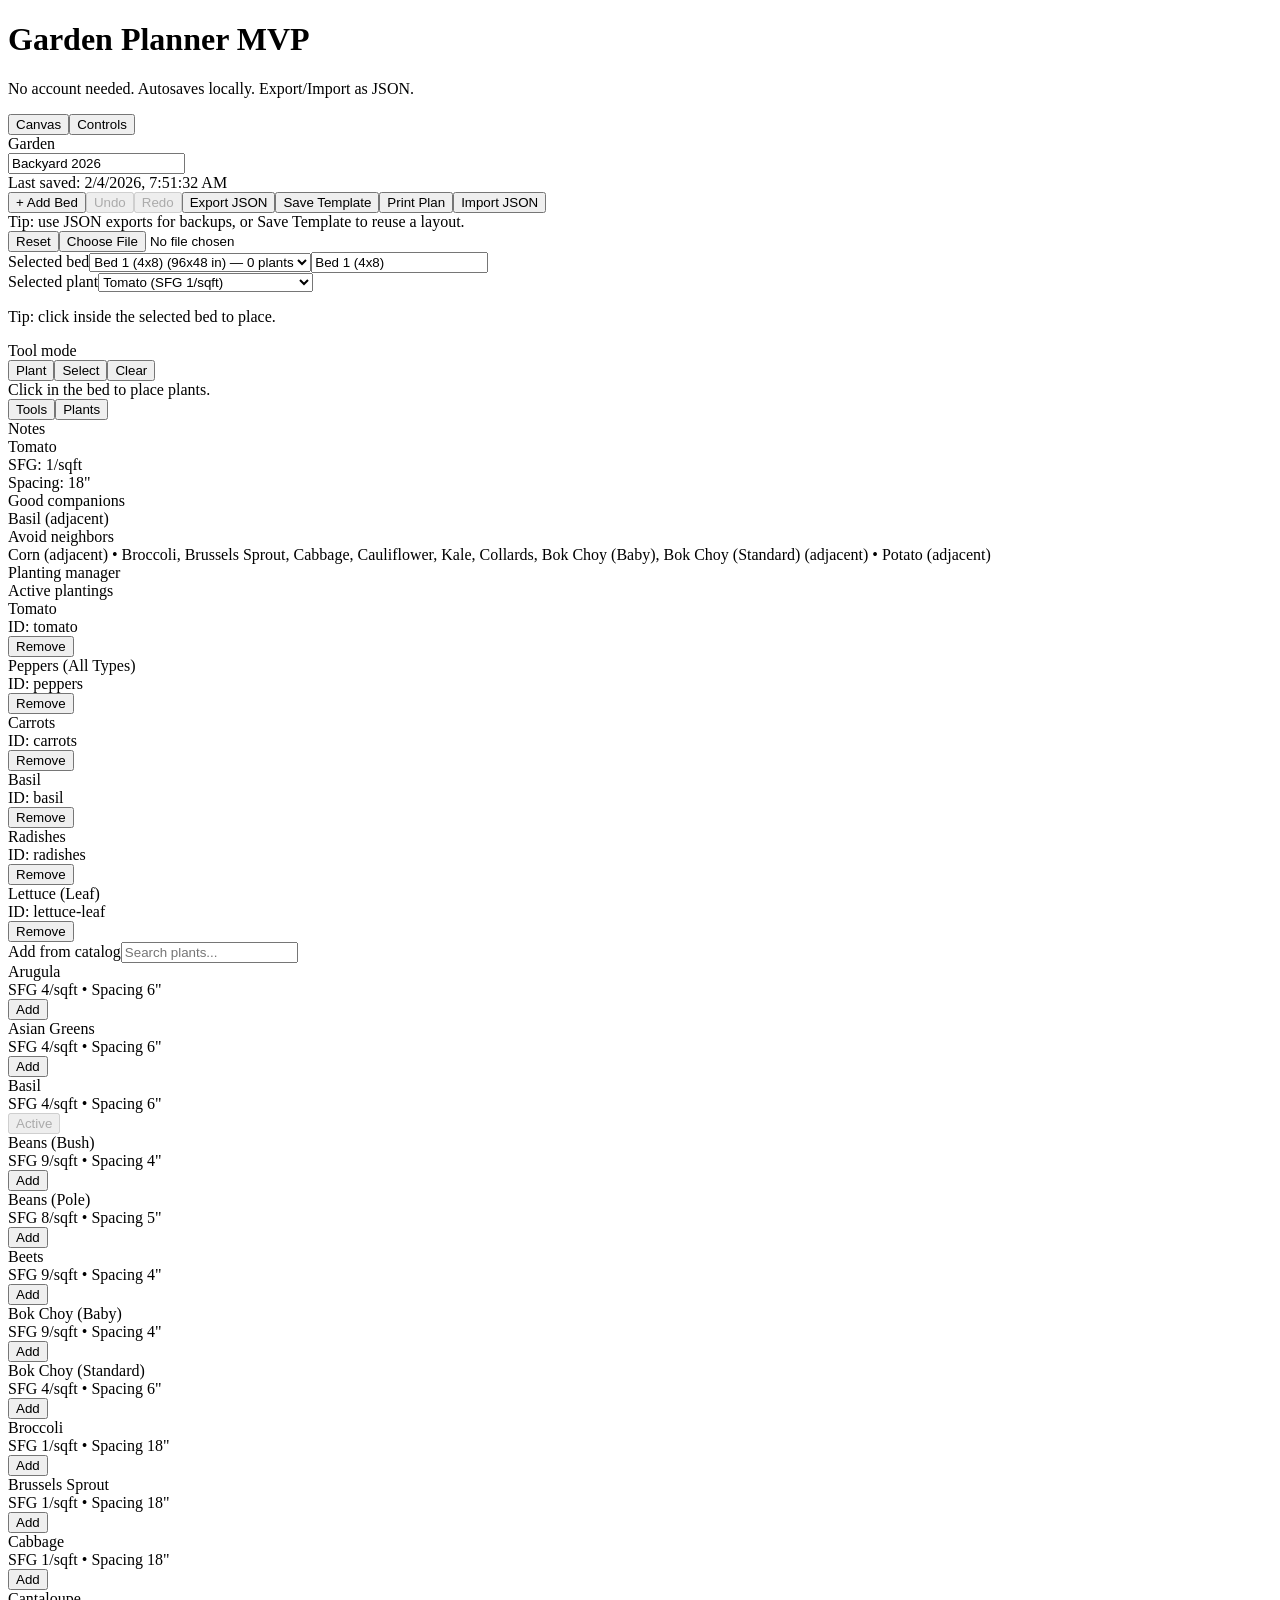
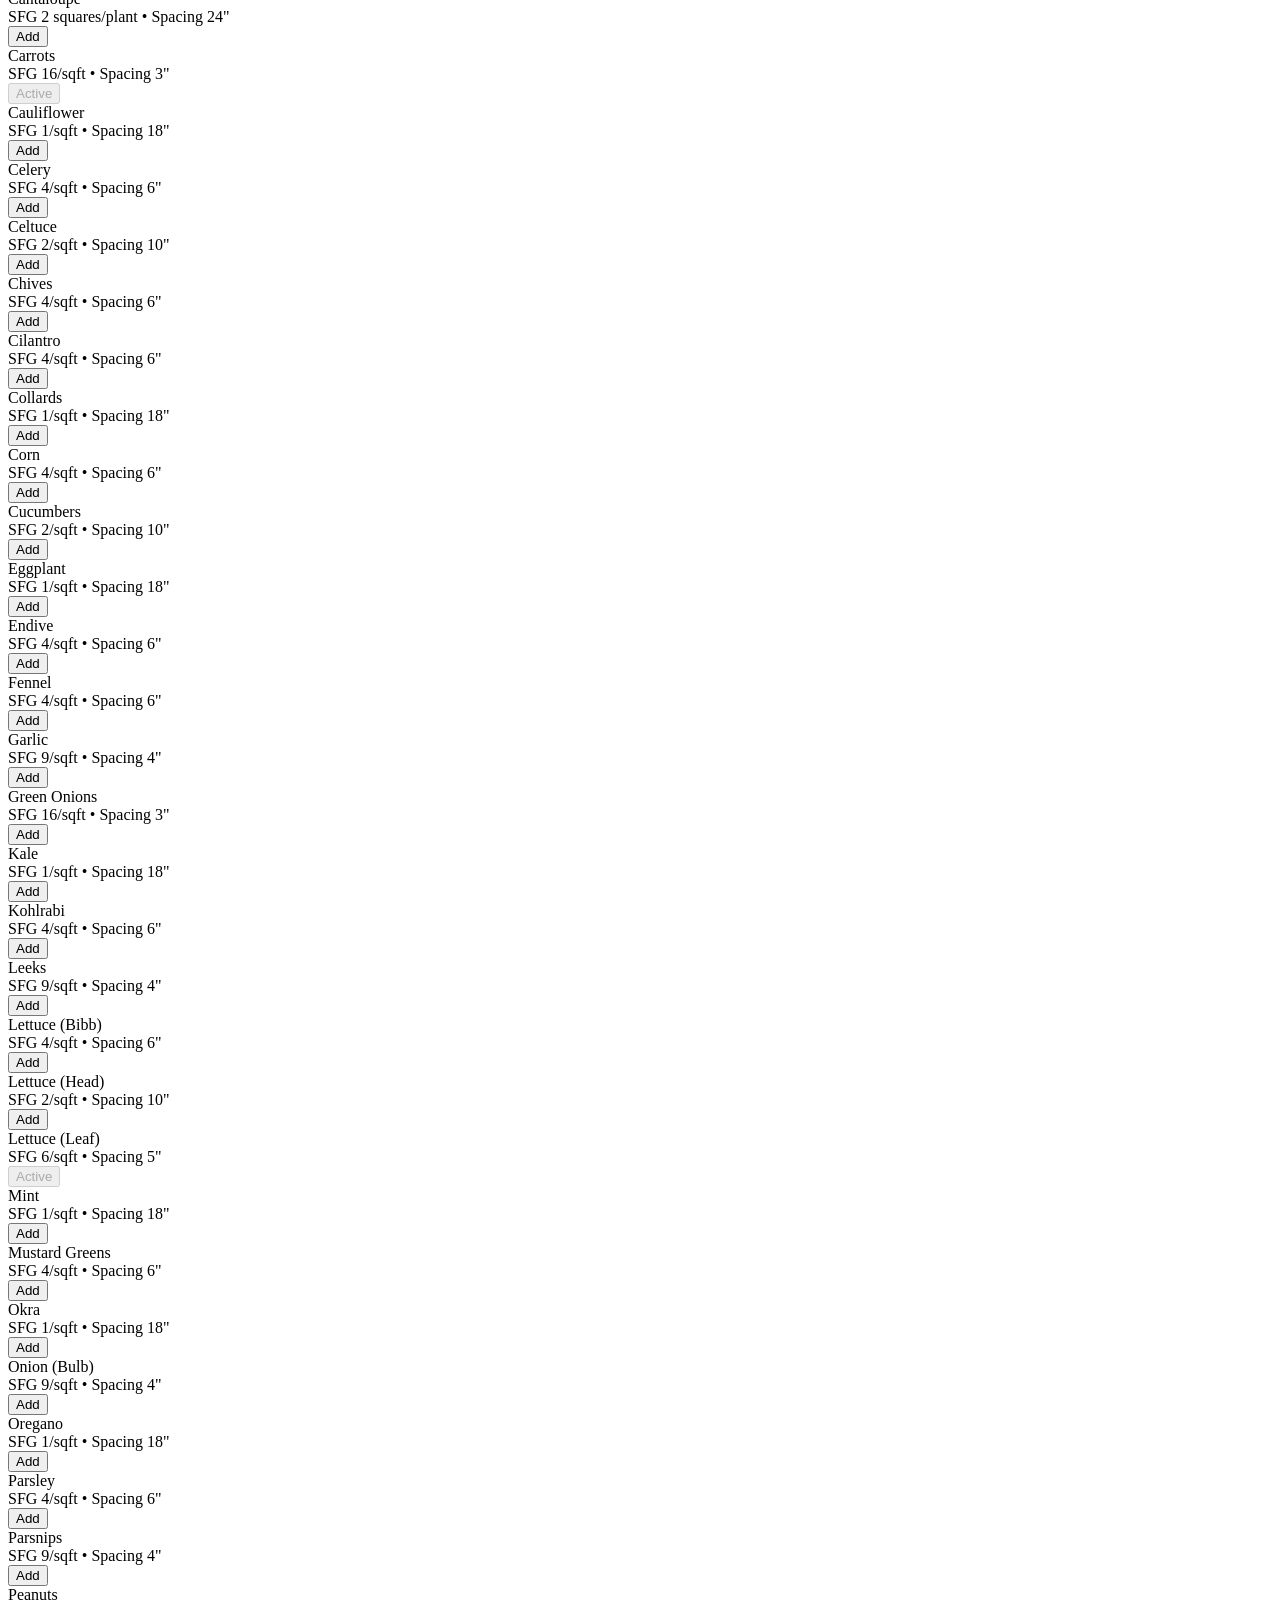
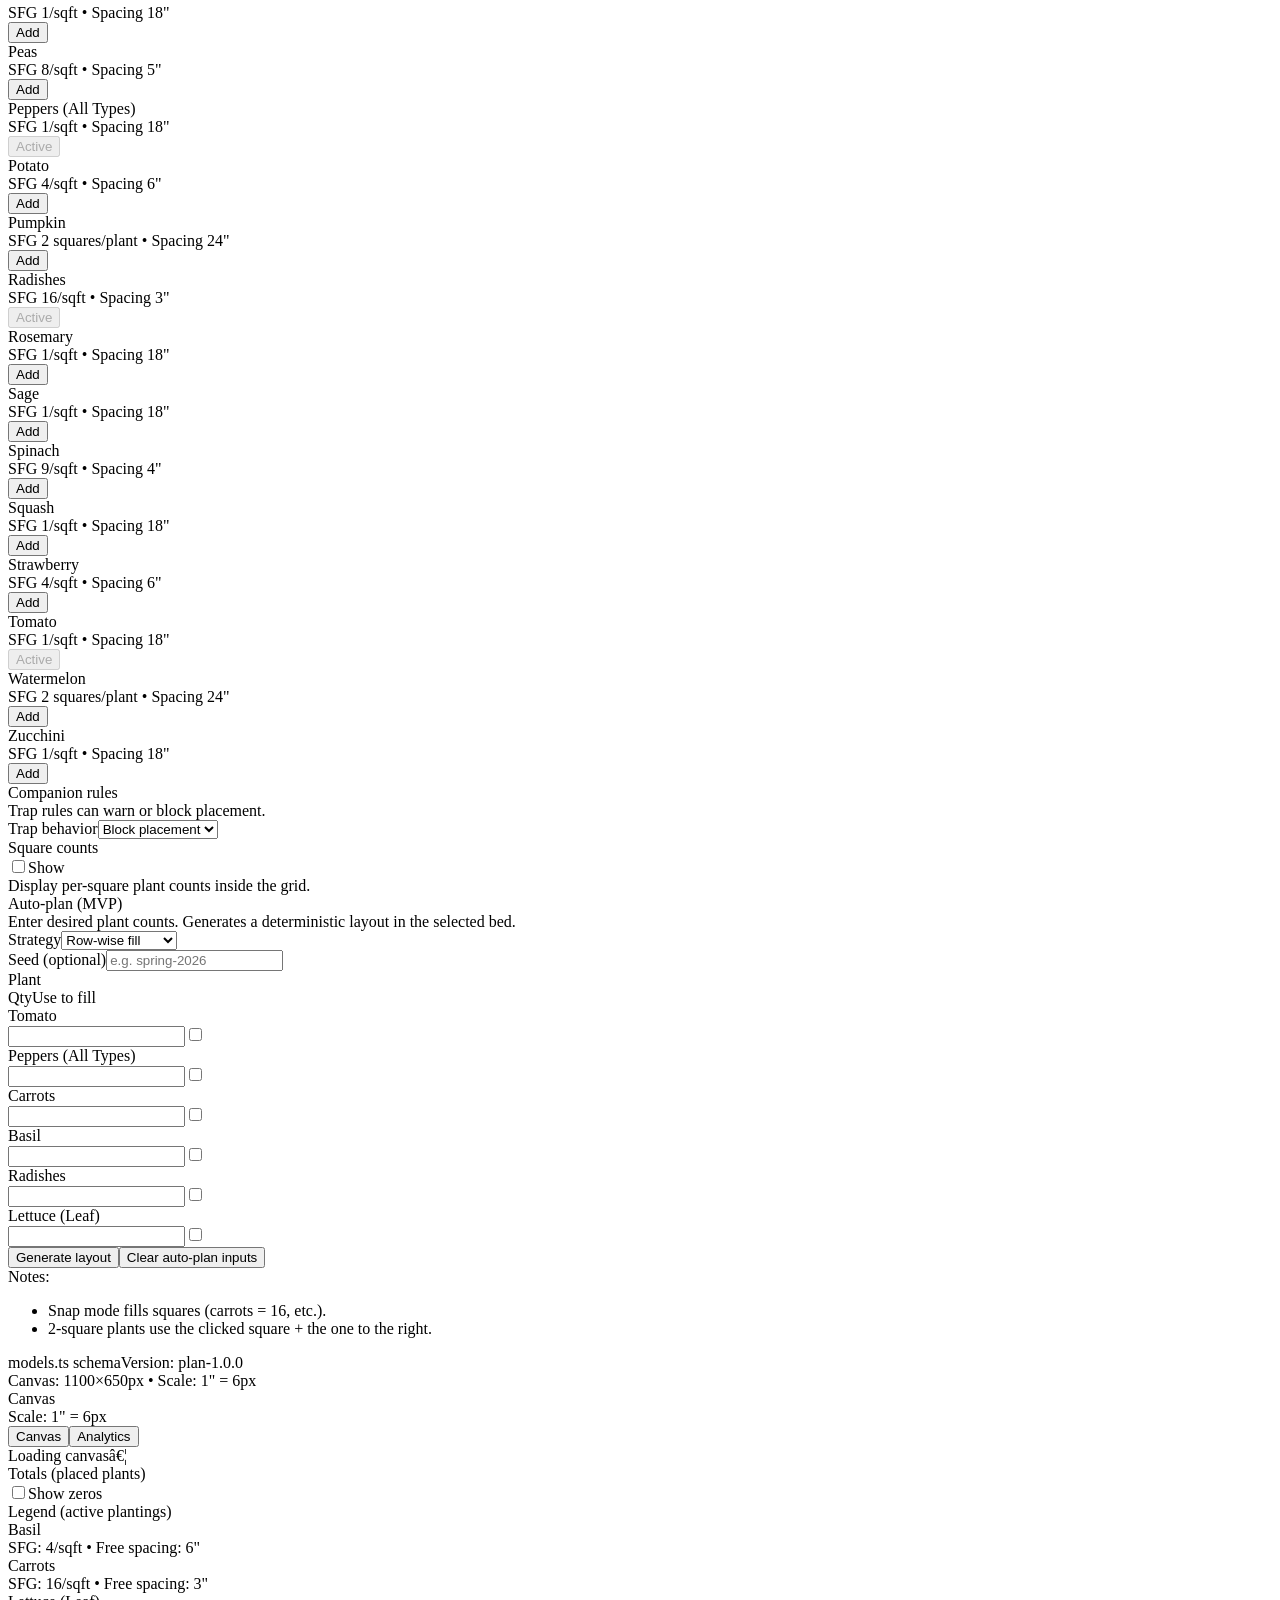
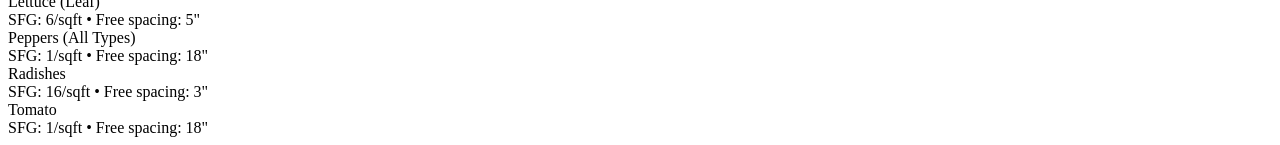
==== commit 04b4ab47: "Updates" ====
--- a/index.html
+++ b/index.html
@@ -1 +1 @@
-<!DOCTYPE html><!--w5eRiwCYJPSXT6tiGMO2T--><html lang="en"><head><meta charSet="utf-8"/><meta name="viewport" content="width=device-width, initial-scale=1"/><link rel="preload" href="/Garden-Planner-MVP/_next/static/media/797e433ab948586e-s.p.dbea232f.woff2" as="font" crossorigin="" type="font/woff2"/><link rel="preload" href="/Garden-Planner-MVP/_next/static/media/caa3a2e1cccd8315-s.p.853070df.woff2" as="font" crossorigin="" type="font/woff2"/><link rel="stylesheet" href="/Garden-Planner-MVP/_next/static/chunks/a3378ed093bb57a9.css" data-precedence="next"/><link rel="preload" as="script" fetchPriority="low" href="/Garden-Planner-MVP/_next/static/chunks/4b9eae0c8dc7e975.js"/><script src="/Garden-Planner-MVP/_next/static/chunks/f2f58a7e93290fbb.js" async=""></script><script src="/Garden-Planner-MVP/_next/static/chunks/6af523ba677d088d.js" async=""></script><script src="/Garden-Planner-MVP/_next/static/chunks/turbopack-9403422a4c84f44b.js" async=""></script><script src="/Garden-Planner-MVP/_next/static/chunks/2f236954d6a65e12.js" async=""></script><script src="/Garden-Planner-MVP/_next/static/chunks/53d9e677b463a533.js" async=""></script><meta name="next-size-adjust" content=""/><title>Create Next App</title><meta name="description" content="Generated by create next app"/><link rel="icon" href="/Garden-Planner-MVP/favicon.ico?favicon.0b3bf435.ico" sizes="256x256" type="image/x-icon"/><script src="/Garden-Planner-MVP/_next/static/chunks/a6dad97d9634a72d.js" noModule=""></script></head><body class="geist_a71539c9-module__T19VSG__variable geist_mono_8d43a2aa-module__8Li5zG__variable antialiased"><div hidden=""><!--$--><!--/$--></div><div class="min-h-screen bg-zinc-950 text-zinc-100"><div class="mx-auto max-w-6xl px-4 py-6"><div class="flex flex-col gap-4 md:flex-row md:items-end md:justify-between"><div><h1 class="text-2xl font-semibold">Garden Planner MVP</h1><p class="text-sm text-zinc-300">No account needed. Autosaves locally. Export/Import as JSON.</p></div></div><div class="md:hidden"><div class="flex rounded-2xl bg-zinc-900 p-1 text-xs"><button class="flex-1 rounded-xl bg-zinc-700 px-3 py-2 text-zinc-100">Canvas</button><button class="flex-1 rounded-xl px-3 py-2 text-zinc-400">Controls</button></div></div><div class="mt-4 grid grid-cols-1 gap-4 md:grid-cols-[320px_1fr]"><div class="hidden md:block"><div class="rounded-2xl bg-zinc-900 p-4 shadow"><div class="space-y-4"><div><div class="text-sm text-zinc-400">Garden</div><input class="mt-1 w-full rounded-xl bg-zinc-800 px-3 py-2 text-lg font-medium" placeholder="Garden name" value="Backyard 2026"/><div class="mt-1 text-xs text-zinc-500">Last saved: <!-- -->2/3/2026, 4:26:02 PM</div></div><div class="flex flex-wrap gap-2"><button class="rounded-xl bg-zinc-800 px-3 py-2 text-sm hover:bg-zinc-700">+ Add Bed</button><button class="rounded-xl bg-zinc-800 px-3 py-2 text-sm hover:bg-zinc-700 disabled:opacity-50" disabled="">Undo</button><button class="rounded-xl bg-zinc-800 px-3 py-2 text-sm hover:bg-zinc-700 disabled:opacity-50" disabled="">Redo</button><button class="rounded-xl bg-zinc-800 px-3 py-2 text-sm hover:bg-zinc-700">Export JSON</button><button class="rounded-xl bg-zinc-800 px-3 py-2 text-sm hover:bg-zinc-700">Save Template</button><button class="rounded-xl bg-zinc-800 px-3 py-2 text-sm hover:bg-zinc-700">Print Plan</button><button class="rounded-xl bg-zinc-800 px-3 py-2 text-sm hover:bg-zinc-700">Import JSON</button><div class="w-full text-xs text-zinc-500">Tip: use JSON exports for backups, or Save Template to reuse a layout.</div><button class="rounded-xl bg-zinc-900 px-3 py-2 text-sm hover:bg-zinc-800">Reset</button><input type="file" accept="application/json" class="hidden"/></div><div><label class="text-sm text-zinc-300">Selected bed</label><select class="mt-1 w-full rounded-xl bg-zinc-800 px-3 py-2 text-sm"><option value="bed_bea18fd207a618_19c25d3c857" selected="">Bed 1 (4x8)<!-- --> (<!-- -->96<!-- -->x<!-- -->48<!-- --> in) — <!-- -->0<!-- --> plants</option></select><input class="mt-2 w-full rounded-xl bg-zinc-800 px-3 py-2 text-sm" placeholder="Rename bed" value="Bed 1 (4x8)"/></div><div><label class="text-sm text-zinc-300">Selected plant</label><select class="mt-1 w-full rounded-xl bg-zinc-800 px-3 py-2 text-sm"><option value="pl_6f9539756e7bd_19c25d3c857" selected="">Tomato<!-- --> (SFG <!-- -->1/sqft<!-- -->)</option><option value="pl_fbb65e550500e_19c25d3c857">Peppers (All Types)<!-- --> (SFG <!-- -->1/sqft<!-- -->)</option><option value="pl_d9b8989b376b28_19c25d3c857">Carrots<!-- --> (SFG <!-- -->16/sqft<!-- -->)</option><option value="pl_4130cec67c327_19c25d3c857">Basil<!-- --> (SFG <!-- -->4/sqft<!-- -->)</option><option value="pl_07916d3e32ee68_19c25d3c857">Radishes<!-- --> (SFG <!-- -->16/sqft<!-- -->)</option><option value="pl_eb94295a6b53e_19c25d3c857">Lettuce (Leaf)<!-- --> (SFG <!-- -->6/sqft<!-- -->)</option></select><p class="mt-2 text-xs text-zinc-400">Tip: click inside the selected bed to place.</p></div><div><div class="text-sm text-zinc-300">Tool mode</div><div class="mt-2 flex gap-2"><button class="rounded-xl bg-emerald-600 px-3 py-2 text-sm text-emerald-50">Plant</button><button class="rounded-xl bg-zinc-800 px-3 py-2 text-sm hover:bg-zinc-700">Select</button><button class="rounded-xl bg-zinc-800 px-3 py-2 text-sm hover:bg-zinc-700">Clear</button></div><div class="mt-2 text-xs text-zinc-500">Click in the bed to place plants.</div></div><div class="rounded-xl bg-zinc-950/60 p-1 text-sm text-zinc-200"><div class="flex rounded-xl bg-zinc-900 p-1 text-xs"><button class="flex-1 rounded-lg bg-zinc-800 px-2 py-1 text-zinc-100">Tools</button><button class="flex-1 rounded-lg px-2 py-1 text-zinc-400">Plants</button></div></div><div class="hidden"><div class="rounded-xl bg-zinc-950/60 p-3 text-sm text-zinc-200"><div class="text-xs font-semibold text-zinc-400">Notes</div><div class="mt-2 space-y-1"><div class="text-sm">Tomato</div><div class="text-xs text-zinc-400">SFG: <!-- -->1/sqft</div><div class="text-xs text-zinc-400">Spacing: <!-- -->18<!-- -->&quot;</div><div class="mt-2 space-y-2 text-xs text-zinc-300"><div><div class="text-[11px] uppercase tracking-wide text-emerald-400">Good companions</div><div class="text-xs text-zinc-300">Basil (adjacent)</div></div><div><div class="text-[11px] uppercase tracking-wide text-rose-400">Avoid neighbors</div><div class="text-xs text-zinc-300">Corn (adjacent) • Broccoli, Brussels Sprout, Cabbage, Cauliflower, Kale, Collards, Bok Choy (Baby), Bok Choy (Standard) (adjacent) • Potato (adjacent)</div></div></div></div></div><div class="rounded-xl bg-zinc-950/60 p-3 text-sm text-zinc-200"><div class="text-xs font-semibold text-zinc-400">Planting manager</div><div class="mt-2"><div class="text-xs text-zinc-500">Active plantings</div><div class="mt-2 space-y-2"><div class="flex items-center justify-between rounded-xl bg-zinc-900/70 px-3 py-2"><div><div class="text-sm">Tomato</div><div class="text-[11px] text-zinc-400">ID: <!-- -->tomato</div></div><button class="rounded-lg bg-zinc-800 px-2 py-1 text-xs hover:bg-zinc-700">Remove</button></div><div class="flex items-center justify-between rounded-xl bg-zinc-900/70 px-3 py-2"><div><div class="text-sm">Peppers (All Types)</div><div class="text-[11px] text-zinc-400">ID: <!-- -->peppers</div></div><button class="rounded-lg bg-zinc-800 px-2 py-1 text-xs hover:bg-zinc-700">Remove</button></div><div class="flex items-center justify-between rounded-xl bg-zinc-900/70 px-3 py-2"><div><div class="text-sm">Carrots</div><div class="text-[11px] text-zinc-400">ID: <!-- -->carrots</div></div><button class="rounded-lg bg-zinc-800 px-2 py-1 text-xs hover:bg-zinc-700">Remove</button></div><div class="flex items-center justify-between rounded-xl bg-zinc-900/70 px-3 py-2"><div><div class="text-sm">Basil</div><div class="text-[11px] text-zinc-400">ID: <!-- -->basil</div></div><button class="rounded-lg bg-zinc-800 px-2 py-1 text-xs hover:bg-zinc-700">Remove</button></div><div class="flex items-center justify-between rounded-xl bg-zinc-900/70 px-3 py-2"><div><div class="text-sm">Radishes</div><div class="text-[11px] text-zinc-400">ID: <!-- -->radishes</div></div><button class="rounded-lg bg-zinc-800 px-2 py-1 text-xs hover:bg-zinc-700">Remove</button></div><div class="flex items-center justify-between rounded-xl bg-zinc-900/70 px-3 py-2"><div><div class="text-sm">Lettuce (Leaf)</div><div class="text-[11px] text-zinc-400">ID: <!-- -->lettuce-leaf</div></div><button class="rounded-lg bg-zinc-800 px-2 py-1 text-xs hover:bg-zinc-700">Remove</button></div></div></div><div class="mt-4"><label class="text-xs text-zinc-500">Add from catalog</label><input class="mt-1 w-full rounded-xl bg-zinc-800 px-3 py-2 text-sm" placeholder="Search plants..." value=""/><div class="mt-2 max-h-52 space-y-2 overflow-auto"><div class="flex items-center justify-between rounded-xl bg-zinc-900/70 px-3 py-2"><div><div class="text-sm">Arugula</div><div class="text-[11px] text-zinc-400">SFG <!-- -->4/sqft<!-- --> • Spacing <!-- -->6<!-- -->&quot;</div></div><button class="rounded-lg bg-emerald-600 px-2 py-1 text-xs text-emerald-50 hover:bg-emerald-500">Add</button></div><div class="flex items-center justify-between rounded-xl bg-zinc-900/70 px-3 py-2"><div><div class="text-sm">Asian Greens</div><div class="text-[11px] text-zinc-400">SFG <!-- -->4/sqft<!-- --> • Spacing <!-- -->6<!-- -->&quot;</div></div><button class="rounded-lg bg-emerald-600 px-2 py-1 text-xs text-emerald-50 hover:bg-emerald-500">Add</button></div><div class="flex items-center justify-between rounded-xl bg-zinc-900/70 px-3 py-2"><div><div class="text-sm">Basil</div><div class="text-[11px] text-zinc-400">SFG <!-- -->4/sqft<!-- --> • Spacing <!-- -->6<!-- -->&quot;</div></div><button class="rounded-lg bg-zinc-800 px-2 py-1 text-xs text-zinc-500" disabled="">Active</button></div><div class="flex items-center justify-between rounded-xl bg-zinc-900/70 px-3 py-2"><div><div class="text-sm">Beans (Bush)</div><div class="text-[11px] text-zinc-400">SFG <!-- -->9/sqft<!-- --> • Spacing <!-- -->4<!-- -->&quot;</div></div><button class="rounded-lg bg-emerald-600 px-2 py-1 text-xs text-emerald-50 hover:bg-emerald-500">Add</button></div><div class="flex items-center justify-between rounded-xl bg-zinc-900/70 px-3 py-2"><div><div class="text-sm">Beans (Pole)</div><div class="text-[11px] text-zinc-400">SFG <!-- -->8/sqft<!-- --> • Spacing <!-- -->5<!-- -->&quot;</div></div><button class="rounded-lg bg-emerald-600 px-2 py-1 text-xs text-emerald-50 hover:bg-emerald-500">Add</button></div><div class="flex items-center justify-between rounded-xl bg-zinc-900/70 px-3 py-2"><div><div class="text-sm">Beets</div><div class="text-[11px] text-zinc-400">SFG <!-- -->9/sqft<!-- --> • Spacing <!-- -->4<!-- -->&quot;</div></div><button class="rounded-lg bg-emerald-600 px-2 py-1 text-xs text-emerald-50 hover:bg-emerald-500">Add</button></div><div class="flex items-center justify-between rounded-xl bg-zinc-900/70 px-3 py-2"><div><div class="text-sm">Bok Choy (Baby)</div><div class="text-[11px] text-zinc-400">SFG <!-- -->9/sqft<!-- --> • Spacing <!-- -->4<!-- -->&quot;</div></div><button class="rounded-lg bg-emerald-600 px-2 py-1 text-xs text-emerald-50 hover:bg-emerald-500">Add</button></div><div class="flex items-center justify-between rounded-xl bg-zinc-900/70 px-3 py-2"><div><div class="text-sm">Bok Choy (Standard)</div><div class="text-[11px] text-zinc-400">SFG <!-- -->4/sqft<!-- --> • Spacing <!-- -->6<!-- -->&quot;</div></div><button class="rounded-lg bg-emerald-600 px-2 py-1 text-xs text-emerald-50 hover:bg-emerald-500">Add</button></div><div class="flex items-center justify-between rounded-xl bg-zinc-900/70 px-3 py-2"><div><div class="text-sm">Broccoli</div><div class="text-[11px] text-zinc-400">SFG <!-- -->1/sqft<!-- --> • Spacing <!-- -->18<!-- -->&quot;</div></div><button class="rounded-lg bg-emerald-600 px-2 py-1 text-xs text-emerald-50 hover:bg-emerald-500">Add</button></div><div class="flex items-center justify-between rounded-xl bg-zinc-900/70 px-3 py-2"><div><div class="text-sm">Brussels Sprout</div><div class="text-[11px] text-zinc-400">SFG <!-- -->1/sqft<!-- --> • Spacing <!-- -->18<!-- -->&quot;</div></div><button class="rounded-lg bg-emerald-600 px-2 py-1 text-xs text-emerald-50 hover:bg-emerald-500">Add</button></div><div class="flex items-center justify-between rounded-xl bg-zinc-900/70 px-3 py-2"><div><div class="text-sm">Cabbage</div><div class="text-[11px] text-zinc-400">SFG <!-- -->1/sqft<!-- --> • Spacing <!-- -->18<!-- -->&quot;</div></div><button class="rounded-lg bg-emerald-600 px-2 py-1 text-xs text-emerald-50 hover:bg-emerald-500">Add</button></div><div class="flex items-center justify-between rounded-xl bg-zinc-900/70 px-3 py-2"><div><div class="text-sm">Cantaloupe</div><div class="text-[11px] text-zinc-400">SFG <!-- -->2 squares/plant<!-- --> • Spacing <!-- -->24<!-- -->&quot;</div></div><button class="rounded-lg bg-emerald-600 px-2 py-1 text-xs text-emerald-50 hover:bg-emerald-500">Add</button></div><div class="flex items-center justify-between rounded-xl bg-zinc-900/70 px-3 py-2"><div><div class="text-sm">Carrots</div><div class="text-[11px] text-zinc-400">SFG <!-- -->16/sqft<!-- --> • Spacing <!-- -->3<!-- -->&quot;</div></div><button class="rounded-lg bg-zinc-800 px-2 py-1 text-xs text-zinc-500" disabled="">Active</button></div><div class="flex items-center justify-between rounded-xl bg-zinc-900/70 px-3 py-2"><div><div class="text-sm">Cauliflower</div><div class="text-[11px] text-zinc-400">SFG <!-- -->1/sqft<!-- --> • Spacing <!-- -->18<!-- -->&quot;</div></div><button class="rounded-lg bg-emerald-600 px-2 py-1 text-xs text-emerald-50 hover:bg-emerald-500">Add</button></div><div class="flex items-center justify-between rounded-xl bg-zinc-900/70 px-3 py-2"><div><div class="text-sm">Celery</div><div class="text-[11px] text-zinc-400">SFG <!-- -->4/sqft<!-- --> • Spacing <!-- -->6<!-- -->&quot;</div></div><button class="rounded-lg bg-emerald-600 px-2 py-1 text-xs text-emerald-50 hover:bg-emerald-500">Add</button></div><div class="flex items-center justify-between rounded-xl bg-zinc-900/70 px-3 py-2"><div><div class="text-sm">Celtuce</div><div class="text-[11px] text-zinc-400">SFG <!-- -->2/sqft<!-- --> • Spacing <!-- -->10<!-- -->&quot;</div></div><button class="rounded-lg bg-emerald-600 px-2 py-1 text-xs text-emerald-50 hover:bg-emerald-500">Add</button></div><div class="flex items-center justify-between rounded-xl bg-zinc-900/70 px-3 py-2"><div><div class="text-sm">Chives</div><div class="text-[11px] text-zinc-400">SFG <!-- -->4/sqft<!-- --> • Spacing <!-- -->6<!-- -->&quot;</div></div><button class="rounded-lg bg-emerald-600 px-2 py-1 text-xs text-emerald-50 hover:bg-emerald-500">Add</button></div><div class="flex items-center justify-between rounded-xl bg-zinc-900/70 px-3 py-2"><div><div class="text-sm">Cilantro</div><div class="text-[11px] text-zinc-400">SFG <!-- -->4/sqft<!-- --> • Spacing <!-- -->6<!-- -->&quot;</div></div><button class="rounded-lg bg-emerald-600 px-2 py-1 text-xs text-emerald-50 hover:bg-emerald-500">Add</button></div><div class="flex items-center justify-between rounded-xl bg-zinc-900/70 px-3 py-2"><div><div class="text-sm">Collards</div><div class="text-[11px] text-zinc-400">SFG <!-- -->1/sqft<!-- --> • Spacing <!-- -->18<!-- -->&quot;</div></div><button class="rounded-lg bg-emerald-600 px-2 py-1 text-xs text-emerald-50 hover:bg-emerald-500">Add</button></div><div class="flex items-center justify-between rounded-xl bg-zinc-900/70 px-3 py-2"><div><div class="text-sm">Corn</div><div class="text-[11px] text-zinc-400">SFG <!-- -->4/sqft<!-- --> • Spacing <!-- -->6<!-- -->&quot;</div></div><button class="rounded-lg bg-emerald-600 px-2 py-1 text-xs text-emerald-50 hover:bg-emerald-500">Add</button></div><div class="flex items-center justify-between rounded-xl bg-zinc-900/70 px-3 py-2"><div><div class="text-sm">Cucumbers</div><div class="text-[11px] text-zinc-400">SFG <!-- -->2/sqft<!-- --> • Spacing <!-- -->10<!-- -->&quot;</div></div><button class="rounded-lg bg-emerald-600 px-2 py-1 text-xs text-emerald-50 hover:bg-emerald-500">Add</button></div><div class="flex items-center justify-between rounded-xl bg-zinc-900/70 px-3 py-2"><div><div class="text-sm">Eggplant</div><div class="text-[11px] text-zinc-400">SFG <!-- -->1/sqft<!-- --> • Spacing <!-- -->18<!-- -->&quot;</div></div><button class="rounded-lg bg-emerald-600 px-2 py-1 text-xs text-emerald-50 hover:bg-emerald-500">Add</button></div><div class="flex items-center justify-between rounded-xl bg-zinc-900/70 px-3 py-2"><div><div class="text-sm">Endive</div><div class="text-[11px] text-zinc-400">SFG <!-- -->4/sqft<!-- --> • Spacing <!-- -->6<!-- -->&quot;</div></div><button class="rounded-lg bg-emerald-600 px-2 py-1 text-xs text-emerald-50 hover:bg-emerald-500">Add</button></div><div class="flex items-center justify-between rounded-xl bg-zinc-900/70 px-3 py-2"><div><div class="text-sm">Fennel</div><div class="text-[11px] text-zinc-400">SFG <!-- -->4/sqft<!-- --> • Spacing <!-- -->6<!-- -->&quot;</div></div><button class="rounded-lg bg-emerald-600 px-2 py-1 text-xs text-emerald-50 hover:bg-emerald-500">Add</button></div><div class="flex items-center justify-between rounded-xl bg-zinc-900/70 px-3 py-2"><div><div class="text-sm">Garlic</div><div class="text-[11px] text-zinc-400">SFG <!-- -->9/sqft<!-- --> • Spacing <!-- -->4<!-- -->&quot;</div></div><button class="rounded-lg bg-emerald-600 px-2 py-1 text-xs text-emerald-50 hover:bg-emerald-500">Add</button></div><div class="flex items-center justify-between rounded-xl bg-zinc-900/70 px-3 py-2"><div><div class="text-sm">Green Onions</div><div class="text-[11px] text-zinc-400">SFG <!-- -->16/sqft<!-- --> • Spacing <!-- -->3<!-- -->&quot;</div></div><button class="rounded-lg bg-emerald-600 px-2 py-1 text-xs text-emerald-50 hover:bg-emerald-500">Add</button></div><div class="flex items-center justify-between rounded-xl bg-zinc-900/70 px-3 py-2"><div><div class="text-sm">Kale</div><div class="text-[11px] text-zinc-400">SFG <!-- -->1/sqft<!-- --> • Spacing <!-- -->18<!-- -->&quot;</div></div><button class="rounded-lg bg-emerald-600 px-2 py-1 text-xs text-emerald-50 hover:bg-emerald-500">Add</button></div><div class="flex items-center justify-between rounded-xl bg-zinc-900/70 px-3 py-2"><div><div class="text-sm">Kohlrabi</div><div class="text-[11px] text-zinc-400">SFG <!-- -->4/sqft<!-- --> • Spacing <!-- -->6<!-- -->&quot;</div></div><button class="rounded-lg bg-emerald-600 px-2 py-1 text-xs text-emerald-50 hover:bg-emerald-500">Add</button></div><div class="flex items-center justify-between rounded-xl bg-zinc-900/70 px-3 py-2"><div><div class="text-sm">Leeks</div><div class="text-[11px] text-zinc-400">SFG <!-- -->9/sqft<!-- --> • Spacing <!-- -->4<!-- -->&quot;</div></div><button class="rounded-lg bg-emerald-600 px-2 py-1 text-xs text-emerald-50 hover:bg-emerald-500">Add</button></div><div class="flex items-center justify-between rounded-xl bg-zinc-900/70 px-3 py-2"><div><div class="text-sm">Lettuce (Bibb)</div><div class="text-[11px] text-zinc-400">SFG <!-- -->4/sqft<!-- --> • Spacing <!-- -->6<!-- -->&quot;</div></div><button class="rounded-lg bg-emerald-600 px-2 py-1 text-xs text-emerald-50 hover:bg-emerald-500">Add</button></div><div class="flex items-center justify-between rounded-xl bg-zinc-900/70 px-3 py-2"><div><div class="text-sm">Lettuce (Head)</div><div class="text-[11px] text-zinc-400">SFG <!-- -->2/sqft<!-- --> • Spacing <!-- -->10<!-- -->&quot;</div></div><button class="rounded-lg bg-emerald-600 px-2 py-1 text-xs text-emerald-50 hover:bg-emerald-500">Add</button></div><div class="flex items-center justify-between rounded-xl bg-zinc-900/70 px-3 py-2"><div><div class="text-sm">Lettuce (Leaf)</div><div class="text-[11px] text-zinc-400">SFG <!-- -->6/sqft<!-- --> • Spacing <!-- -->5<!-- -->&quot;</div></div><button class="rounded-lg bg-zinc-800 px-2 py-1 text-xs text-zinc-500" disabled="">Active</button></div><div class="flex items-center justify-between rounded-xl bg-zinc-900/70 px-3 py-2"><div><div class="text-sm">Mint</div><div class="text-[11px] text-zinc-400">SFG <!-- -->1/sqft<!-- --> • Spacing <!-- -->18<!-- -->&quot;</div></div><button class="rounded-lg bg-emerald-600 px-2 py-1 text-xs text-emerald-50 hover:bg-emerald-500">Add</button></div><div class="flex items-center justify-between rounded-xl bg-zinc-900/70 px-3 py-2"><div><div class="text-sm">Mustard Greens</div><div class="text-[11px] text-zinc-400">SFG <!-- -->4/sqft<!-- --> • Spacing <!-- -->6<!-- -->&quot;</div></div><button class="rounded-lg bg-emerald-600 px-2 py-1 text-xs text-emerald-50 hover:bg-emerald-500">Add</button></div><div class="flex items-center justify-between rounded-xl bg-zinc-900/70 px-3 py-2"><div><div class="text-sm">Okra</div><div class="text-[11px] text-zinc-400">SFG <!-- -->1/sqft<!-- --> • Spacing <!-- -->18<!-- -->&quot;</div></div><button class="rounded-lg bg-emerald-600 px-2 py-1 text-xs text-emerald-50 hover:bg-emerald-500">Add</button></div><div class="flex items-center justify-between rounded-xl bg-zinc-900/70 px-3 py-2"><div><div class="text-sm">Onion (Bulb)</div><div class="text-[11px] text-zinc-400">SFG <!-- -->9/sqft<!-- --> • Spacing <!-- -->4<!-- -->&quot;</div></div><button class="rounded-lg bg-emerald-600 px-2 py-1 text-xs text-emerald-50 hover:bg-emerald-500">Add</button></div><div class="flex items-center justify-between rounded-xl bg-zinc-900/70 px-3 py-2"><div><div class="text-sm">Oregano</div><div class="text-[11px] text-zinc-400">SFG <!-- -->1/sqft<!-- --> • Spacing <!-- -->18<!-- -->&quot;</div></div><button class="rounded-lg bg-emerald-600 px-2 py-1 text-xs text-emerald-50 hover:bg-emerald-500">Add</button></div><div class="flex items-center justify-between rounded-xl bg-zinc-900/70 px-3 py-2"><div><div class="text-sm">Parsley</div><div class="text-[11px] text-zinc-400">SFG <!-- -->4/sqft<!-- --> • Spacing <!-- -->6<!-- -->&quot;</div></div><button class="rounded-lg bg-emerald-600 px-2 py-1 text-xs text-emerald-50 hover:bg-emerald-500">Add</button></div><div class="flex items-center justify-between rounded-xl bg-zinc-900/70 px-3 py-2"><div><div class="text-sm">Parsnips</div><div class="text-[11px] text-zinc-400">SFG <!-- -->9/sqft<!-- --> • Spacing <!-- -->4<!-- -->&quot;</div></div><button class="rounded-lg bg-emerald-600 px-2 py-1 text-xs text-emerald-50 hover:bg-emerald-500">Add</button></div><div class="flex items-center justify-between rounded-xl bg-zinc-900/70 px-3 py-2"><div><div class="text-sm">Peanuts</div><div class="text-[11px] text-zinc-400">SFG <!-- -->1/sqft<!-- --> • Spacing <!-- -->18<!-- -->&quot;</div></div><button class="rounded-lg bg-emerald-600 px-2 py-1 text-xs text-emerald-50 hover:bg-emerald-500">Add</button></div><div class="flex items-center justify-between rounded-xl bg-zinc-900/70 px-3 py-2"><div><div class="text-sm">Peas</div><div class="text-[11px] text-zinc-400">SFG <!-- -->8/sqft<!-- --> • Spacing <!-- -->5<!-- -->&quot;</div></div><button class="rounded-lg bg-emerald-600 px-2 py-1 text-xs text-emerald-50 hover:bg-emerald-500">Add</button></div><div class="flex items-center justify-between rounded-xl bg-zinc-900/70 px-3 py-2"><div><div class="text-sm">Peppers (All Types)</div><div class="text-[11px] text-zinc-400">SFG <!-- -->1/sqft<!-- --> • Spacing <!-- -->18<!-- -->&quot;</div></div><button class="rounded-lg bg-zinc-800 px-2 py-1 text-xs text-zinc-500" disabled="">Active</button></div><div class="flex items-center justify-between rounded-xl bg-zinc-900/70 px-3 py-2"><div><div class="text-sm">Potato</div><div class="text-[11px] text-zinc-400">SFG <!-- -->4/sqft<!-- --> • Spacing <!-- -->6<!-- -->&quot;</div></div><button class="rounded-lg bg-emerald-600 px-2 py-1 text-xs text-emerald-50 hover:bg-emerald-500">Add</button></div><div class="flex items-center justify-between rounded-xl bg-zinc-900/70 px-3 py-2"><div><div class="text-sm">Pumpkin</div><div class="text-[11px] text-zinc-400">SFG <!-- -->2 squares/plant<!-- --> • Spacing <!-- -->24<!-- -->&quot;</div></div><button class="rounded-lg bg-emerald-600 px-2 py-1 text-xs text-emerald-50 hover:bg-emerald-500">Add</button></div><div class="flex items-center justify-between rounded-xl bg-zinc-900/70 px-3 py-2"><div><div class="text-sm">Radishes</div><div class="text-[11px] text-zinc-400">SFG <!-- -->16/sqft<!-- --> • Spacing <!-- -->3<!-- -->&quot;</div></div><button class="rounded-lg bg-zinc-800 px-2 py-1 text-xs text-zinc-500" disabled="">Active</button></div><div class="flex items-center justify-between rounded-xl bg-zinc-900/70 px-3 py-2"><div><div class="text-sm">Rosemary</div><div class="text-[11px] text-zinc-400">SFG <!-- -->1/sqft<!-- --> • Spacing <!-- -->18<!-- -->&quot;</div></div><button class="rounded-lg bg-emerald-600 px-2 py-1 text-xs text-emerald-50 hover:bg-emerald-500">Add</button></div><div class="flex items-center justify-between rounded-xl bg-zinc-900/70 px-3 py-2"><div><div class="text-sm">Sage</div><div class="text-[11px] text-zinc-400">SFG <!-- -->1/sqft<!-- --> • Spacing <!-- -->18<!-- -->&quot;</div></div><button class="rounded-lg bg-emerald-600 px-2 py-1 text-xs text-emerald-50 hover:bg-emerald-500">Add</button></div><div class="flex items-center justify-between rounded-xl bg-zinc-900/70 px-3 py-2"><div><div class="text-sm">Spinach</div><div class="text-[11px] text-zinc-400">SFG <!-- -->9/sqft<!-- --> • Spacing <!-- -->4<!-- -->&quot;</div></div><button class="rounded-lg bg-emerald-600 px-2 py-1 text-xs text-emerald-50 hover:bg-emerald-500">Add</button></div><div class="flex items-center justify-between rounded-xl bg-zinc-900/70 px-3 py-2"><div><div class="text-sm">Squash</div><div class="text-[11px] text-zinc-400">SFG <!-- -->1/sqft<!-- --> • Spacing <!-- -->18<!-- -->&quot;</div></div><button class="rounded-lg bg-emerald-600 px-2 py-1 text-xs text-emerald-50 hover:bg-emerald-500">Add</button></div><div class="flex items-center justify-between rounded-xl bg-zinc-900/70 px-3 py-2"><div><div class="text-sm">Strawberry</div><div class="text-[11px] text-zinc-400">SFG <!-- -->4/sqft<!-- --> • Spacing <!-- -->6<!-- -->&quot;</div></div><button class="rounded-lg bg-emerald-600 px-2 py-1 text-xs text-emerald-50 hover:bg-emerald-500">Add</button></div><div class="flex items-center justify-between rounded-xl bg-zinc-900/70 px-3 py-2"><div><div class="text-sm">Tomato</div><div class="text-[11px] text-zinc-400">SFG <!-- -->1/sqft<!-- --> • Spacing <!-- -->18<!-- -->&quot;</div></div><button class="rounded-lg bg-zinc-800 px-2 py-1 text-xs text-zinc-500" disabled="">Active</button></div><div class="flex items-center justify-between rounded-xl bg-zinc-900/70 px-3 py-2"><div><div class="text-sm">Watermelon</div><div class="text-[11px] text-zinc-400">SFG <!-- -->2 squares/plant<!-- --> • Spacing <!-- -->24<!-- -->&quot;</div></div><button class="rounded-lg bg-emerald-600 px-2 py-1 text-xs text-emerald-50 hover:bg-emerald-500">Add</button></div><div class="flex items-center justify-between rounded-xl bg-zinc-900/70 px-3 py-2"><div><div class="text-sm">Zucchini</div><div class="text-[11px] text-zinc-400">SFG <!-- -->1/sqft<!-- --> • Spacing <!-- -->18<!-- -->&quot;</div></div><button class="rounded-lg bg-emerald-600 px-2 py-1 text-xs text-emerald-50 hover:bg-emerald-500">Add</button></div></div></div></div><div class="rounded-xl bg-zinc-950/60 p-3 text-sm text-zinc-200"><div class="text-xs font-semibold text-zinc-400">Companion rules</div><div class="mt-2 text-xs text-zinc-500">Trap rules can warn or block placement.</div><div class="mt-3"><label class="text-xs text-zinc-500">Trap behavior</label><select class="mt-1 w-full rounded-xl bg-zinc-800 px-3 py-2 text-sm"><option value="block" selected="">Block placement</option><option value="warn">Warn only</option></select></div></div></div><div class="block"><div class="flex items-center justify-between gap-2"><div class="text-xs font-semibold text-zinc-400">Square counts</div><label class="flex items-center gap-2 text-xs text-zinc-400"><input type="checkbox" class="accent-zinc-200"/>Show</label></div><div class="mt-2 text-xs text-zinc-500">Display per-square plant counts inside the grid.</div></div><div class="rounded-xl bg-zinc-950/60 p-3 text-sm text-zinc-200"><div class="text-xs font-semibold text-zinc-400">Auto-plan (MVP)</div><div class="mt-2 text-xs text-zinc-500">Enter desired plant counts. Generates a deterministic layout in the selected bed.</div><div class="mt-3"><label class="text-xs text-zinc-500">Strategy</label><select class="mt-1 w-full rounded-xl bg-zinc-800 px-3 py-2 text-sm"><option value="row" selected="">Row-wise fill</option><option value="column">Column-wise fill</option><option value="block">Block packing</option></select></div><div class="mt-3"><label class="text-xs text-zinc-500">Seed (optional)</label><input class="mt-1 w-full rounded-xl bg-zinc-800 px-3 py-2 text-sm" placeholder="e.g. spring-2026" value=""/></div><div class="mt-3 space-y-2"><div class="space-y-2"><div class="flex items-center justify-between text-[11px] text-zinc-500"><span>Plant</span><div class="flex items-center gap-8"><span>Qty</span><span>Use to fill</span></div></div><div class="flex items-center justify-between gap-2"><div class="text-xs text-zinc-300">Tomato</div><div class="flex items-center gap-8"><input type="number" min="0" step="1" class="w-20 rounded-lg bg-zinc-800 px-2 py-1 text-xs" value=""/><input type="checkbox" class="accent-zinc-200"/></div></div><div class="flex items-center justify-between gap-2"><div class="text-xs text-zinc-300">Peppers (All Types)</div><div class="flex items-center gap-8"><input type="number" min="0" step="1" class="w-20 rounded-lg bg-zinc-800 px-2 py-1 text-xs" value=""/><input type="checkbox" class="accent-zinc-200"/></div></div><div class="flex items-center justify-between gap-2"><div class="text-xs text-zinc-300">Carrots</div><div class="flex items-center gap-8"><input type="number" min="0" step="1" class="w-20 rounded-lg bg-zinc-800 px-2 py-1 text-xs" value=""/><input type="checkbox" class="accent-zinc-200"/></div></div><div class="flex items-center justify-between gap-2"><div class="text-xs text-zinc-300">Basil</div><div class="flex items-center gap-8"><input type="number" min="0" step="1" class="w-20 rounded-lg bg-zinc-800 px-2 py-1 text-xs" value=""/><input type="checkbox" class="accent-zinc-200"/></div></div><div class="flex items-center justify-between gap-2"><div class="text-xs text-zinc-300">Radishes</div><div class="flex items-center gap-8"><input type="number" min="0" step="1" class="w-20 rounded-lg bg-zinc-800 px-2 py-1 text-xs" value=""/><input type="checkbox" class="accent-zinc-200"/></div></div><div class="flex items-center justify-between gap-2"><div class="text-xs text-zinc-300">Lettuce (Leaf)</div><div class="flex items-center gap-8"><input type="number" min="0" step="1" class="w-20 rounded-lg bg-zinc-800 px-2 py-1 text-xs" value=""/><input type="checkbox" class="accent-zinc-200"/></div></div></div></div><button class="mt-3 w-full rounded-lg bg-emerald-600 px-3 py-2 text-xs text-emerald-50 hover:bg-emerald-500">Generate layout</button><button class="mt-2 w-full rounded-lg bg-zinc-800 px-3 py-2 text-xs text-zinc-200 hover:bg-zinc-700">Clear auto-plan inputs</button></div><div class="text-xs text-zinc-500">Notes:<ul class="list-disc pl-5"><li>Snap mode fills squares (carrots = 16, etc.).</li><li>2-square plants use the clicked square + the one to the right.</li></ul></div><div class="text-[10px] text-zinc-600">models.ts schemaVersion: <!-- -->plan-1.0.0</div><div class="rounded-xl bg-zinc-950/40 p-3 text-xs text-zinc-400">Canvas: <!-- -->1100<!-- -->×<!-- -->650<!-- -->px • Scale: 1&quot; = <!-- -->6<!-- -->px</div></div></div></div><div class="block"><div class="rounded-2xl bg-zinc-900 p-3 shadow"><div class="mb-2 flex items-center justify-between"><div class="text-sm text-zinc-300">Canvas</div><div class="flex items-center gap-2"><div class="text-xs text-zinc-500">Scale: 1&quot; = <!-- -->6<!-- -->px</div><div class="flex rounded-xl bg-zinc-800 p-1 text-xs"><button class="rounded-lg bg-zinc-700 px-2 py-1 text-zinc-100">Canvas</button><button class="rounded-lg px-2 py-1 text-zinc-400 hover:text-zinc-200">Analytics</button></div></div></div></div><div class="overflow-hidden rounded-xl bg-zinc-950" style="touch-action:none"><div class="flex h-[650px] items-center justify-center text-sm text-zinc-400">Loading canvasâ€¦</div></div><div class="mt-4 grid grid-cols-1 gap-4 md:grid-cols-2"><div class="rounded-2xl bg-zinc-900 p-4 text-sm text-zinc-200"><div class="flex items-center justify-between gap-2"><div class="font-semibold">Totals (placed plants)</div><label class="flex items-center gap-2 text-xs text-zinc-400"><input type="checkbox" class="accent-zinc-200"/>Show zeros</label></div><div class="mt-2 grid grid-cols-2 gap-2"></div></div><div class="rounded-2xl bg-zinc-900 p-4 text-sm text-zinc-200"><div class="font-semibold">Legend (active plantings)</div><div class="mt-2 grid grid-cols-1 gap-2"><div class="flex items-center rounded-xl bg-zinc-950/60 px-3 py-2 gap-2"><span class="inline-block h-3 w-3 rounded" style="background-color:#2E7D32"></span><div><div class="text-sm">Basil</div><div class="text-xs text-zinc-500">SFG: <!-- -->4/sqft<!-- --> • Free spacing: <!-- -->6<!-- -->&quot;</div></div></div><div class="flex items-center rounded-xl bg-zinc-950/60 px-3 py-2 gap-2"><span class="inline-block h-3 w-3 rounded" style="background-color:#FB8C00"></span><div><div class="text-sm">Carrots</div><div class="text-xs text-zinc-500">SFG: <!-- -->16/sqft<!-- --> • Free spacing: <!-- -->3<!-- -->&quot;</div></div></div><div class="flex items-center rounded-xl bg-zinc-950/60 px-3 py-2 gap-2"><span class="inline-block h-3 w-3 rounded" style="background-color:#AED581"></span><div><div class="text-sm">Lettuce (Leaf)</div><div class="text-xs text-zinc-500">SFG: <!-- -->6/sqft<!-- --> • Free spacing: <!-- -->5<!-- -->&quot;</div></div></div><div class="flex items-center rounded-xl bg-zinc-950/60 px-3 py-2 gap-2"><span class="inline-block h-3 w-3 rounded" style="background-color:#E53935"></span><div><div class="text-sm">Peppers (All Types)</div><div class="text-xs text-zinc-500">SFG: <!-- -->1/sqft<!-- --> • Free spacing: <!-- -->18<!-- -->&quot;</div></div></div><div class="flex items-center rounded-xl bg-zinc-950/60 px-3 py-2 gap-2"><span class="inline-block h-3 w-3 rounded" style="background-color:#D81B60"></span><div><div class="text-sm">Radishes</div><div class="text-xs text-zinc-500">SFG: <!-- -->16/sqft<!-- --> • Free spacing: <!-- -->3<!-- -->&quot;</div></div></div><div class="flex items-center rounded-xl bg-zinc-950/60 px-3 py-2 gap-2"><span class="inline-block h-3 w-3 rounded" style="background-color:#D32F2F"></span><div><div class="text-sm">Tomato</div><div class="text-xs text-zinc-500">SFG: <!-- -->1/sqft<!-- --> • Free spacing: <!-- -->18<!-- -->&quot;</div></div></div></div></div></div></div></div></div></div><!--$--><!--/$--><script src="/Garden-Planner-MVP/_next/static/chunks/4b9eae0c8dc7e975.js" id="_R_" async=""></script><script>(self.__next_f=self.__next_f||[]).push([0])</script><script>self.__next_f.push([1,"1:\"$Sreact.fragment\"\n2:I[39756,[\"/Garden-Planner-MVP/_next/static/chunks/2f236954d6a65e12.js\"],\"default\"]\n3:I[37457,[\"/Garden-Planner-MVP/_next/static/chunks/2f236954d6a65e12.js\"],\"default\"]\n4:I[47257,[\"/Garden-Planner-MVP/_next/static/chunks/2f236954d6a65e12.js\"],\"ClientPageRoot\"]\n5:I[31713,[\"/Garden-Planner-MVP/_next/static/chunks/53d9e677b463a533.js\"],\"default\"]\n8:I[97367,[\"/Garden-Planner-MVP/_next/static/chunks/2f236954d6a65e12.js\"],\"OutletBoundary\"]\n9:\"$Sreact.suspense\"\nb:I[97367,[\"/Garden-Planner-MVP/_next/static/chunks/2f236954d6a65e12.js\"],\"ViewportBoundary\"]\nd:I[97367,[\"/Garden-Planner-MVP/_next/static/chunks/2f236954d6a65e12.js\"],\"MetadataBoundary\"]\nf:I[68027,[],\"default\"]\n:HL[\"/Garden-Planner-MVP/_next/static/chunks/a3378ed093bb57a9.css\",\"style\"]\n:HL[\"/Garden-Planner-MVP/_next/static/media/797e433ab948586e-s.p.dbea232f.woff2\",\"font\",{\"crossOrigin\":\"\",\"type\":\"font/woff2\"}]\n:HL[\"/Garden-Planner-MVP/_next/static/media/caa3a2e1cccd8315-s.p.853070df.woff2\",\"font\",{\"crossOrigin\":\"\",\"type\":\"font/woff2\"}]\n"])</script><script>self.__next_f.push([1,"0:{\"P\":null,\"b\":\"w5eRiwCYJPSXT6tiGMO2T\",\"c\":[\"\",\"\"],\"q\":\"\",\"i\":false,\"f\":[[[\"\",{\"children\":[\"__PAGE__\",{}]},\"$undefined\",\"$undefined\",true],[[\"$\",\"$1\",\"c\",{\"children\":[[[\"$\",\"link\",\"0\",{\"rel\":\"stylesheet\",\"href\":\"/Garden-Planner-MVP/_next/static/chunks/a3378ed093bb57a9.css\",\"precedence\":\"next\",\"crossOrigin\":\"$undefined\",\"nonce\":\"$undefined\"}]],[\"$\",\"html\",null,{\"lang\":\"en\",\"children\":[\"$\",\"body\",null,{\"className\":\"geist_a71539c9-module__T19VSG__variable geist_mono_8d43a2aa-module__8Li5zG__variable antialiased\",\"children\":[\"$\",\"$L2\",null,{\"parallelRouterKey\":\"children\",\"error\":\"$undefined\",\"errorStyles\":\"$undefined\",\"errorScripts\":\"$undefined\",\"template\":[\"$\",\"$L3\",null,{}],\"templateStyles\":\"$undefined\",\"templateScripts\":\"$undefined\",\"notFound\":[[[\"$\",\"title\",null,{\"children\":\"404: This page could not be found.\"}],[\"$\",\"div\",null,{\"style\":{\"fontFamily\":\"system-ui,\\\"Segoe UI\\\",Roboto,Helvetica,Arial,sans-serif,\\\"Apple Color Emoji\\\",\\\"Segoe UI Emoji\\\"\",\"height\":\"100vh\",\"textAlign\":\"center\",\"display\":\"flex\",\"flexDirection\":\"column\",\"alignItems\":\"center\",\"justifyContent\":\"center\"},\"children\":[\"$\",\"div\",null,{\"children\":[[\"$\",\"style\",null,{\"dangerouslySetInnerHTML\":{\"__html\":\"body{color:#000;background:#fff;margin:0}.next-error-h1{border-right:1px solid rgba(0,0,0,.3)}@media (prefers-color-scheme:dark){body{color:#fff;background:#000}.next-error-h1{border-right:1px solid rgba(255,255,255,.3)}}\"}}],[\"$\",\"h1\",null,{\"className\":\"next-error-h1\",\"style\":{\"display\":\"inline-block\",\"margin\":\"0 20px 0 0\",\"padding\":\"0 23px 0 0\",\"fontSize\":24,\"fontWeight\":500,\"verticalAlign\":\"top\",\"lineHeight\":\"49px\"},\"children\":404}],[\"$\",\"div\",null,{\"style\":{\"display\":\"inline-block\"},\"children\":[\"$\",\"h2\",null,{\"style\":{\"fontSize\":14,\"fontWeight\":400,\"lineHeight\":\"49px\",\"margin\":0},\"children\":\"This page could not be found.\"}]}]]}]}]],[]],\"forbidden\":\"$undefined\",\"unauthorized\":\"$undefined\"}]}]}]]}],{\"children\":[[\"$\",\"$1\",\"c\",{\"children\":[[\"$\",\"$L4\",null,{\"Component\":\"$5\",\"serverProvidedParams\":{\"searchParams\":{},\"params\":{},\"promises\":[\"$@6\",\"$@7\"]}}],[[\"$\",\"script\",\"script-0\",{\"src\":\"/Garden-Planner-MVP/_next/static/chunks/53d9e677b463a533.js\",\"async\":true,\"nonce\":\"$undefined\"}]],[\"$\",\"$L8\",null,{\"children\":[\"$\",\"$9\",null,{\"name\":\"Next.MetadataOutlet\",\"children\":\"$@a\"}]}]]}],{},null,false,false]},null,false,false],[\"$\",\"$1\",\"h\",{\"children\":[null,[\"$\",\"$Lb\",null,{\"children\":\"$Lc\"}],[\"$\",\"div\",null,{\"hidden\":true,\"children\":[\"$\",\"$Ld\",null,{\"children\":[\"$\",\"$9\",null,{\"name\":\"Next.Metadata\",\"children\":\"$Le\"}]}]}],[\"$\",\"meta\",null,{\"name\":\"next-size-adjust\",\"content\":\"\"}]]}],false]],\"m\":\"$undefined\",\"G\":[\"$f\",[]],\"S\":true}\n"])</script><script>self.__next_f.push([1,"6:{}\n7:\"$0:f:0:1:1:children:0:props:children:0:props:serverProvidedParams:params\"\n"])</script><script>self.__next_f.push([1,"c:[[\"$\",\"meta\",\"0\",{\"charSet\":\"utf-8\"}],[\"$\",\"meta\",\"1\",{\"name\":\"viewport\",\"content\":\"width=device-width, initial-scale=1\"}]]\n"])</script><script>self.__next_f.push([1,"10:I[27201,[\"/Garden-Planner-MVP/_next/static/chunks/2f236954d6a65e12.js\"],\"IconMark\"]\na:null\ne:[[\"$\",\"title\",\"0\",{\"children\":\"Create Next App\"}],[\"$\",\"meta\",\"1\",{\"name\":\"description\",\"content\":\"Generated by create next app\"}],[\"$\",\"link\",\"2\",{\"rel\":\"icon\",\"href\":\"/Garden-Planner-MVP/favicon.ico?favicon.0b3bf435.ico\",\"sizes\":\"256x256\",\"type\":\"image/x-icon\"}],[\"$\",\"$L10\",\"3\",{}]]\n"])</script></body></html>+<!DOCTYPE html><!--UztNvTFbNGyUpbO6KKT_a--><html lang="en"><head><meta charSet="utf-8"/><meta name="viewport" content="width=device-width, initial-scale=1"/><link rel="preload" href="/Garden-Planner-MVP/_next/static/media/797e433ab948586e-s.p.dbea232f.woff2" as="font" crossorigin="" type="font/woff2"/><link rel="preload" href="/Garden-Planner-MVP/_next/static/media/caa3a2e1cccd8315-s.p.853070df.woff2" as="font" crossorigin="" type="font/woff2"/><link rel="stylesheet" href="/Garden-Planner-MVP/_next/static/chunks/c22f08698d1070f3.css" data-precedence="next"/><link rel="preload" as="script" fetchPriority="low" href="/Garden-Planner-MVP/_next/static/chunks/4b9eae0c8dc7e975.js"/><script src="/Garden-Planner-MVP/_next/static/chunks/f2f58a7e93290fbb.js" async=""></script><script src="/Garden-Planner-MVP/_next/static/chunks/6af523ba677d088d.js" async=""></script><script src="/Garden-Planner-MVP/_next/static/chunks/turbopack-9403422a4c84f44b.js" async=""></script><script src="/Garden-Planner-MVP/_next/static/chunks/2f236954d6a65e12.js" async=""></script><script src="/Garden-Planner-MVP/_next/static/chunks/53d9e677b463a533.js" async=""></script><meta name="next-size-adjust" content=""/><title>Create Next App</title><meta name="description" content="Generated by create next app"/><link rel="icon" href="/Garden-Planner-MVP/favicon.ico?favicon.0b3bf435.ico" sizes="256x256" type="image/x-icon"/><script src="/Garden-Planner-MVP/_next/static/chunks/a6dad97d9634a72d.js" noModule=""></script></head><body class="geist_a71539c9-module__T19VSG__variable geist_mono_8d43a2aa-module__8Li5zG__variable antialiased"><div hidden=""><!--$--><!--/$--></div><div class="min-h-screen bg-zinc-950 text-zinc-100"><div class="mx-auto max-w-6xl px-4 py-6"><div class="flex flex-col gap-4 md:flex-row md:items-end md:justify-between"><div><h1 class="text-2xl font-semibold">Garden Planner MVP</h1><p class="text-sm text-zinc-300">No account needed. Autosaves locally. Export/Import as JSON.</p></div></div><div class="md:hidden"><div class="flex rounded-2xl bg-zinc-900 p-1 text-xs"><button class="flex-1 rounded-xl bg-zinc-700 px-3 py-2 text-zinc-100">Canvas</button><button class="flex-1 rounded-xl px-3 py-2 text-zinc-400">Controls</button></div></div><div class="mt-4 grid grid-cols-1 gap-4 md:grid-cols-[320px_1fr]"><div class="hidden md:block"><div class="rounded-2xl bg-zinc-900 p-4 shadow"><div class="space-y-4"><div><div class="text-sm text-zinc-400">Garden</div><input class="mt-1 w-full rounded-xl bg-zinc-800 px-3 py-2 text-lg font-medium" placeholder="Garden name" value="Backyard 2026"/><div class="mt-1 text-xs text-zinc-500">Last saved: <!-- -->2/4/2026, 7:51:32 AM</div></div><div class="flex flex-wrap gap-2"><button class="rounded-xl bg-zinc-800 px-3 py-2 text-sm hover:bg-zinc-700">+ Add Bed</button><button class="rounded-xl bg-zinc-800 px-3 py-2 text-sm hover:bg-zinc-700 disabled:opacity-50" disabled="">Undo</button><button class="rounded-xl bg-zinc-800 px-3 py-2 text-sm hover:bg-zinc-700 disabled:opacity-50" disabled="">Redo</button><button class="rounded-xl bg-zinc-800 px-3 py-2 text-sm hover:bg-zinc-700">Export JSON</button><button class="rounded-xl bg-zinc-800 px-3 py-2 text-sm hover:bg-zinc-700">Save Template</button><button class="rounded-xl bg-zinc-800 px-3 py-2 text-sm hover:bg-zinc-700">Print Plan</button><button class="rounded-xl bg-zinc-800 px-3 py-2 text-sm hover:bg-zinc-700">Import JSON</button><div class="w-full text-xs text-zinc-500">Tip: use JSON exports for backups, or Save Template to reuse a layout.</div><button class="rounded-xl bg-zinc-900 px-3 py-2 text-sm hover:bg-zinc-800">Reset</button><input type="file" accept="application/json" class="hidden"/></div><div><label class="text-sm text-zinc-300">Selected bed</label><select class="mt-1 w-full rounded-xl bg-zinc-800 px-3 py-2 text-sm"><option value="bed_ab3e9149562e8_19c292319a0" selected="">Bed 1 (4x8)<!-- --> (<!-- -->96<!-- -->x<!-- -->48<!-- --> in) — <!-- -->0<!-- --> plants</option></select><input class="mt-2 w-full rounded-xl bg-zinc-800 px-3 py-2 text-sm" placeholder="Rename bed" value="Bed 1 (4x8)"/></div><div><label class="text-sm text-zinc-300">Selected plant</label><select class="mt-1 w-full rounded-xl bg-zinc-800 px-3 py-2 text-sm"><option value="pl_cac40580c4cbf8_19c292319a0" selected="">Tomato<!-- --> (SFG <!-- -->1/sqft<!-- -->)</option><option value="pl_aa43d79772e72_19c292319a0">Peppers (All Types)<!-- --> (SFG <!-- -->1/sqft<!-- -->)</option><option value="pl_cb0c915716e65_19c292319a0">Carrots<!-- --> (SFG <!-- -->16/sqft<!-- -->)</option><option value="pl_a150f1803f0fa8_19c292319a0">Basil<!-- --> (SFG <!-- -->4/sqft<!-- -->)</option><option value="pl_ce628b487dbd3_19c292319a0">Radishes<!-- --> (SFG <!-- -->16/sqft<!-- -->)</option><option value="pl_935b1df8d2a13_19c292319a0">Lettuce (Leaf)<!-- --> (SFG <!-- -->6/sqft<!-- -->)</option></select><p class="mt-2 text-xs text-zinc-400">Tip: click inside the selected bed to place.</p></div><div><div class="text-sm text-zinc-300">Tool mode</div><div class="mt-2 flex gap-2"><button class="rounded-xl bg-emerald-600 px-3 py-2 text-sm text-emerald-50">Plant</button><button class="rounded-xl bg-zinc-800 px-3 py-2 text-sm hover:bg-zinc-700">Select</button><button class="rounded-xl bg-zinc-800 px-3 py-2 text-sm hover:bg-zinc-700">Clear</button></div><div class="mt-2 text-xs text-zinc-500">Click in the bed to place plants.</div></div><div class="rounded-xl bg-zinc-950/60 p-1 text-sm text-zinc-200"><div class="flex rounded-xl bg-zinc-900 p-1 text-xs"><button class="flex-1 rounded-lg bg-zinc-800 px-2 py-1 text-zinc-100">Tools</button><button class="flex-1 rounded-lg px-2 py-1 text-zinc-400">Plants</button></div></div><div class="hidden"><div class="rounded-xl bg-zinc-950/60 p-3 text-sm text-zinc-200"><div class="text-xs font-semibold text-zinc-400">Notes</div><div class="mt-2 space-y-1"><div class="text-sm">Tomato</div><div class="text-xs text-zinc-400">SFG: <!-- -->1/sqft</div><div class="text-xs text-zinc-400">Spacing: <!-- -->18<!-- -->&quot;</div><div class="mt-2 space-y-2 text-xs text-zinc-300"><div><div class="text-[11px] uppercase tracking-wide text-emerald-400">Good companions</div><div class="text-xs text-zinc-300">Basil (adjacent)</div></div><div><div class="text-[11px] uppercase tracking-wide text-rose-400">Avoid neighbors</div><div class="text-xs text-zinc-300">Corn (adjacent) • Broccoli, Brussels Sprout, Cabbage, Cauliflower, Kale, Collards, Bok Choy (Baby), Bok Choy (Standard) (adjacent) • Potato (adjacent)</div></div></div></div></div><div class="rounded-xl bg-zinc-950/60 p-3 text-sm text-zinc-200"><div class="text-xs font-semibold text-zinc-400">Planting manager</div><div class="mt-2"><div class="text-xs text-zinc-500">Active plantings</div><div class="mt-2 space-y-2"><div class="flex items-center justify-between rounded-xl bg-zinc-900/70 px-3 py-2"><div><div class="text-sm">Tomato</div><div class="text-[11px] text-zinc-400">ID: <!-- -->tomato</div></div><button class="rounded-lg bg-zinc-800 px-2 py-1 text-xs hover:bg-zinc-700">Remove</button></div><div class="flex items-center justify-between rounded-xl bg-zinc-900/70 px-3 py-2"><div><div class="text-sm">Peppers (All Types)</div><div class="text-[11px] text-zinc-400">ID: <!-- -->peppers</div></div><button class="rounded-lg bg-zinc-800 px-2 py-1 text-xs hover:bg-zinc-700">Remove</button></div><div class="flex items-center justify-between rounded-xl bg-zinc-900/70 px-3 py-2"><div><div class="text-sm">Carrots</div><div class="text-[11px] text-zinc-400">ID: <!-- -->carrots</div></div><button class="rounded-lg bg-zinc-800 px-2 py-1 text-xs hover:bg-zinc-700">Remove</button></div><div class="flex items-center justify-between rounded-xl bg-zinc-900/70 px-3 py-2"><div><div class="text-sm">Basil</div><div class="text-[11px] text-zinc-400">ID: <!-- -->basil</div></div><button class="rounded-lg bg-zinc-800 px-2 py-1 text-xs hover:bg-zinc-700">Remove</button></div><div class="flex items-center justify-between rounded-xl bg-zinc-900/70 px-3 py-2"><div><div class="text-sm">Radishes</div><div class="text-[11px] text-zinc-400">ID: <!-- -->radishes</div></div><button class="rounded-lg bg-zinc-800 px-2 py-1 text-xs hover:bg-zinc-700">Remove</button></div><div class="flex items-center justify-between rounded-xl bg-zinc-900/70 px-3 py-2"><div><div class="text-sm">Lettuce (Leaf)</div><div class="text-[11px] text-zinc-400">ID: <!-- -->lettuce-leaf</div></div><button class="rounded-lg bg-zinc-800 px-2 py-1 text-xs hover:bg-zinc-700">Remove</button></div></div></div><div class="mt-4"><label class="text-xs text-zinc-500">Add from catalog</label><input class="mt-1 w-full rounded-xl bg-zinc-800 px-3 py-2 text-sm" placeholder="Search plants..." value=""/><div class="mt-2 max-h-52 space-y-2 overflow-auto"><div class="flex items-center justify-between rounded-xl bg-zinc-900/70 px-3 py-2"><div><div class="text-sm">Arugula</div><div class="text-[11px] text-zinc-400">SFG <!-- -->4/sqft<!-- --> • Spacing <!-- -->6<!-- -->&quot;</div></div><button class="rounded-lg bg-emerald-600 px-2 py-1 text-xs text-emerald-50 hover:bg-emerald-500">Add</button></div><div class="flex items-center justify-between rounded-xl bg-zinc-900/70 px-3 py-2"><div><div class="text-sm">Asian Greens</div><div class="text-[11px] text-zinc-400">SFG <!-- -->4/sqft<!-- --> • Spacing <!-- -->6<!-- -->&quot;</div></div><button class="rounded-lg bg-emerald-600 px-2 py-1 text-xs text-emerald-50 hover:bg-emerald-500">Add</button></div><div class="flex items-center justify-between rounded-xl bg-zinc-900/70 px-3 py-2"><div><div class="text-sm">Basil</div><div class="text-[11px] text-zinc-400">SFG <!-- -->4/sqft<!-- --> • Spacing <!-- -->6<!-- -->&quot;</div></div><button class="rounded-lg bg-zinc-800 px-2 py-1 text-xs text-zinc-500" disabled="">Active</button></div><div class="flex items-center justify-between rounded-xl bg-zinc-900/70 px-3 py-2"><div><div class="text-sm">Beans (Bush)</div><div class="text-[11px] text-zinc-400">SFG <!-- -->9/sqft<!-- --> • Spacing <!-- -->4<!-- -->&quot;</div></div><button class="rounded-lg bg-emerald-600 px-2 py-1 text-xs text-emerald-50 hover:bg-emerald-500">Add</button></div><div class="flex items-center justify-between rounded-xl bg-zinc-900/70 px-3 py-2"><div><div class="text-sm">Beans (Pole)</div><div class="text-[11px] text-zinc-400">SFG <!-- -->8/sqft<!-- --> • Spacing <!-- -->5<!-- -->&quot;</div></div><button class="rounded-lg bg-emerald-600 px-2 py-1 text-xs text-emerald-50 hover:bg-emerald-500">Add</button></div><div class="flex items-center justify-between rounded-xl bg-zinc-900/70 px-3 py-2"><div><div class="text-sm">Beets</div><div class="text-[11px] text-zinc-400">SFG <!-- -->9/sqft<!-- --> • Spacing <!-- -->4<!-- -->&quot;</div></div><button class="rounded-lg bg-emerald-600 px-2 py-1 text-xs text-emerald-50 hover:bg-emerald-500">Add</button></div><div class="flex items-center justify-between rounded-xl bg-zinc-900/70 px-3 py-2"><div><div class="text-sm">Bok Choy (Baby)</div><div class="text-[11px] text-zinc-400">SFG <!-- -->9/sqft<!-- --> • Spacing <!-- -->4<!-- -->&quot;</div></div><button class="rounded-lg bg-emerald-600 px-2 py-1 text-xs text-emerald-50 hover:bg-emerald-500">Add</button></div><div class="flex items-center justify-between rounded-xl bg-zinc-900/70 px-3 py-2"><div><div class="text-sm">Bok Choy (Standard)</div><div class="text-[11px] text-zinc-400">SFG <!-- -->4/sqft<!-- --> • Spacing <!-- -->6<!-- -->&quot;</div></div><button class="rounded-lg bg-emerald-600 px-2 py-1 text-xs text-emerald-50 hover:bg-emerald-500">Add</button></div><div class="flex items-center justify-between rounded-xl bg-zinc-900/70 px-3 py-2"><div><div class="text-sm">Broccoli</div><div class="text-[11px] text-zinc-400">SFG <!-- -->1/sqft<!-- --> • Spacing <!-- -->18<!-- -->&quot;</div></div><button class="rounded-lg bg-emerald-600 px-2 py-1 text-xs text-emerald-50 hover:bg-emerald-500">Add</button></div><div class="flex items-center justify-between rounded-xl bg-zinc-900/70 px-3 py-2"><div><div class="text-sm">Brussels Sprout</div><div class="text-[11px] text-zinc-400">SFG <!-- -->1/sqft<!-- --> • Spacing <!-- -->18<!-- -->&quot;</div></div><button class="rounded-lg bg-emerald-600 px-2 py-1 text-xs text-emerald-50 hover:bg-emerald-500">Add</button></div><div class="flex items-center justify-between rounded-xl bg-zinc-900/70 px-3 py-2"><div><div class="text-sm">Cabbage</div><div class="text-[11px] text-zinc-400">SFG <!-- -->1/sqft<!-- --> • Spacing <!-- -->18<!-- -->&quot;</div></div><button class="rounded-lg bg-emerald-600 px-2 py-1 text-xs text-emerald-50 hover:bg-emerald-500">Add</button></div><div class="flex items-center justify-between rounded-xl bg-zinc-900/70 px-3 py-2"><div><div class="text-sm">Cantaloupe</div><div class="text-[11px] text-zinc-400">SFG <!-- -->2 squares/plant<!-- --> • Spacing <!-- -->24<!-- -->&quot;</div></div><button class="rounded-lg bg-emerald-600 px-2 py-1 text-xs text-emerald-50 hover:bg-emerald-500">Add</button></div><div class="flex items-center justify-between rounded-xl bg-zinc-900/70 px-3 py-2"><div><div class="text-sm">Carrots</div><div class="text-[11px] text-zinc-400">SFG <!-- -->16/sqft<!-- --> • Spacing <!-- -->3<!-- -->&quot;</div></div><button class="rounded-lg bg-zinc-800 px-2 py-1 text-xs text-zinc-500" disabled="">Active</button></div><div class="flex items-center justify-between rounded-xl bg-zinc-900/70 px-3 py-2"><div><div class="text-sm">Cauliflower</div><div class="text-[11px] text-zinc-400">SFG <!-- -->1/sqft<!-- --> • Spacing <!-- -->18<!-- -->&quot;</div></div><button class="rounded-lg bg-emerald-600 px-2 py-1 text-xs text-emerald-50 hover:bg-emerald-500">Add</button></div><div class="flex items-center justify-between rounded-xl bg-zinc-900/70 px-3 py-2"><div><div class="text-sm">Celery</div><div class="text-[11px] text-zinc-400">SFG <!-- -->4/sqft<!-- --> • Spacing <!-- -->6<!-- -->&quot;</div></div><button class="rounded-lg bg-emerald-600 px-2 py-1 text-xs text-emerald-50 hover:bg-emerald-500">Add</button></div><div class="flex items-center justify-between rounded-xl bg-zinc-900/70 px-3 py-2"><div><div class="text-sm">Celtuce</div><div class="text-[11px] text-zinc-400">SFG <!-- -->2/sqft<!-- --> • Spacing <!-- -->10<!-- -->&quot;</div></div><button class="rounded-lg bg-emerald-600 px-2 py-1 text-xs text-emerald-50 hover:bg-emerald-500">Add</button></div><div class="flex items-center justify-between rounded-xl bg-zinc-900/70 px-3 py-2"><div><div class="text-sm">Chives</div><div class="text-[11px] text-zinc-400">SFG <!-- -->4/sqft<!-- --> • Spacing <!-- -->6<!-- -->&quot;</div></div><button class="rounded-lg bg-emerald-600 px-2 py-1 text-xs text-emerald-50 hover:bg-emerald-500">Add</button></div><div class="flex items-center justify-between rounded-xl bg-zinc-900/70 px-3 py-2"><div><div class="text-sm">Cilantro</div><div class="text-[11px] text-zinc-400">SFG <!-- -->4/sqft<!-- --> • Spacing <!-- -->6<!-- -->&quot;</div></div><button class="rounded-lg bg-emerald-600 px-2 py-1 text-xs text-emerald-50 hover:bg-emerald-500">Add</button></div><div class="flex items-center justify-between rounded-xl bg-zinc-900/70 px-3 py-2"><div><div class="text-sm">Collards</div><div class="text-[11px] text-zinc-400">SFG <!-- -->1/sqft<!-- --> • Spacing <!-- -->18<!-- -->&quot;</div></div><button class="rounded-lg bg-emerald-600 px-2 py-1 text-xs text-emerald-50 hover:bg-emerald-500">Add</button></div><div class="flex items-center justify-between rounded-xl bg-zinc-900/70 px-3 py-2"><div><div class="text-sm">Corn</div><div class="text-[11px] text-zinc-400">SFG <!-- -->4/sqft<!-- --> • Spacing <!-- -->6<!-- -->&quot;</div></div><button class="rounded-lg bg-emerald-600 px-2 py-1 text-xs text-emerald-50 hover:bg-emerald-500">Add</button></div><div class="flex items-center justify-between rounded-xl bg-zinc-900/70 px-3 py-2"><div><div class="text-sm">Cucumbers</div><div class="text-[11px] text-zinc-400">SFG <!-- -->2/sqft<!-- --> • Spacing <!-- -->10<!-- -->&quot;</div></div><button class="rounded-lg bg-emerald-600 px-2 py-1 text-xs text-emerald-50 hover:bg-emerald-500">Add</button></div><div class="flex items-center justify-between rounded-xl bg-zinc-900/70 px-3 py-2"><div><div class="text-sm">Eggplant</div><div class="text-[11px] text-zinc-400">SFG <!-- -->1/sqft<!-- --> • Spacing <!-- -->18<!-- -->&quot;</div></div><button class="rounded-lg bg-emerald-600 px-2 py-1 text-xs text-emerald-50 hover:bg-emerald-500">Add</button></div><div class="flex items-center justify-between rounded-xl bg-zinc-900/70 px-3 py-2"><div><div class="text-sm">Endive</div><div class="text-[11px] text-zinc-400">SFG <!-- -->4/sqft<!-- --> • Spacing <!-- -->6<!-- -->&quot;</div></div><button class="rounded-lg bg-emerald-600 px-2 py-1 text-xs text-emerald-50 hover:bg-emerald-500">Add</button></div><div class="flex items-center justify-between rounded-xl bg-zinc-900/70 px-3 py-2"><div><div class="text-sm">Fennel</div><div class="text-[11px] text-zinc-400">SFG <!-- -->4/sqft<!-- --> • Spacing <!-- -->6<!-- -->&quot;</div></div><button class="rounded-lg bg-emerald-600 px-2 py-1 text-xs text-emerald-50 hover:bg-emerald-500">Add</button></div><div class="flex items-center justify-between rounded-xl bg-zinc-900/70 px-3 py-2"><div><div class="text-sm">Garlic</div><div class="text-[11px] text-zinc-400">SFG <!-- -->9/sqft<!-- --> • Spacing <!-- -->4<!-- -->&quot;</div></div><button class="rounded-lg bg-emerald-600 px-2 py-1 text-xs text-emerald-50 hover:bg-emerald-500">Add</button></div><div class="flex items-center justify-between rounded-xl bg-zinc-900/70 px-3 py-2"><div><div class="text-sm">Green Onions</div><div class="text-[11px] text-zinc-400">SFG <!-- -->16/sqft<!-- --> • Spacing <!-- -->3<!-- -->&quot;</div></div><button class="rounded-lg bg-emerald-600 px-2 py-1 text-xs text-emerald-50 hover:bg-emerald-500">Add</button></div><div class="flex items-center justify-between rounded-xl bg-zinc-900/70 px-3 py-2"><div><div class="text-sm">Kale</div><div class="text-[11px] text-zinc-400">SFG <!-- -->1/sqft<!-- --> • Spacing <!-- -->18<!-- -->&quot;</div></div><button class="rounded-lg bg-emerald-600 px-2 py-1 text-xs text-emerald-50 hover:bg-emerald-500">Add</button></div><div class="flex items-center justify-between rounded-xl bg-zinc-900/70 px-3 py-2"><div><div class="text-sm">Kohlrabi</div><div class="text-[11px] text-zinc-400">SFG <!-- -->4/sqft<!-- --> • Spacing <!-- -->6<!-- -->&quot;</div></div><button class="rounded-lg bg-emerald-600 px-2 py-1 text-xs text-emerald-50 hover:bg-emerald-500">Add</button></div><div class="flex items-center justify-between rounded-xl bg-zinc-900/70 px-3 py-2"><div><div class="text-sm">Leeks</div><div class="text-[11px] text-zinc-400">SFG <!-- -->9/sqft<!-- --> • Spacing <!-- -->4<!-- -->&quot;</div></div><button class="rounded-lg bg-emerald-600 px-2 py-1 text-xs text-emerald-50 hover:bg-emerald-500">Add</button></div><div class="flex items-center justify-between rounded-xl bg-zinc-900/70 px-3 py-2"><div><div class="text-sm">Lettuce (Bibb)</div><div class="text-[11px] text-zinc-400">SFG <!-- -->4/sqft<!-- --> • Spacing <!-- -->6<!-- -->&quot;</div></div><button class="rounded-lg bg-emerald-600 px-2 py-1 text-xs text-emerald-50 hover:bg-emerald-500">Add</button></div><div class="flex items-center justify-between rounded-xl bg-zinc-900/70 px-3 py-2"><div><div class="text-sm">Lettuce (Head)</div><div class="text-[11px] text-zinc-400">SFG <!-- -->2/sqft<!-- --> • Spacing <!-- -->10<!-- -->&quot;</div></div><button class="rounded-lg bg-emerald-600 px-2 py-1 text-xs text-emerald-50 hover:bg-emerald-500">Add</button></div><div class="flex items-center justify-between rounded-xl bg-zinc-900/70 px-3 py-2"><div><div class="text-sm">Lettuce (Leaf)</div><div class="text-[11px] text-zinc-400">SFG <!-- -->6/sqft<!-- --> • Spacing <!-- -->5<!-- -->&quot;</div></div><button class="rounded-lg bg-zinc-800 px-2 py-1 text-xs text-zinc-500" disabled="">Active</button></div><div class="flex items-center justify-between rounded-xl bg-zinc-900/70 px-3 py-2"><div><div class="text-sm">Mint</div><div class="text-[11px] text-zinc-400">SFG <!-- -->1/sqft<!-- --> • Spacing <!-- -->18<!-- -->&quot;</div></div><button class="rounded-lg bg-emerald-600 px-2 py-1 text-xs text-emerald-50 hover:bg-emerald-500">Add</button></div><div class="flex items-center justify-between rounded-xl bg-zinc-900/70 px-3 py-2"><div><div class="text-sm">Mustard Greens</div><div class="text-[11px] text-zinc-400">SFG <!-- -->4/sqft<!-- --> • Spacing <!-- -->6<!-- -->&quot;</div></div><button class="rounded-lg bg-emerald-600 px-2 py-1 text-xs text-emerald-50 hover:bg-emerald-500">Add</button></div><div class="flex items-center justify-between rounded-xl bg-zinc-900/70 px-3 py-2"><div><div class="text-sm">Okra</div><div class="text-[11px] text-zinc-400">SFG <!-- -->1/sqft<!-- --> • Spacing <!-- -->18<!-- -->&quot;</div></div><button class="rounded-lg bg-emerald-600 px-2 py-1 text-xs text-emerald-50 hover:bg-emerald-500">Add</button></div><div class="flex items-center justify-between rounded-xl bg-zinc-900/70 px-3 py-2"><div><div class="text-sm">Onion (Bulb)</div><div class="text-[11px] text-zinc-400">SFG <!-- -->9/sqft<!-- --> • Spacing <!-- -->4<!-- -->&quot;</div></div><button class="rounded-lg bg-emerald-600 px-2 py-1 text-xs text-emerald-50 hover:bg-emerald-500">Add</button></div><div class="flex items-center justify-between rounded-xl bg-zinc-900/70 px-3 py-2"><div><div class="text-sm">Oregano</div><div class="text-[11px] text-zinc-400">SFG <!-- -->1/sqft<!-- --> • Spacing <!-- -->18<!-- -->&quot;</div></div><button class="rounded-lg bg-emerald-600 px-2 py-1 text-xs text-emerald-50 hover:bg-emerald-500">Add</button></div><div class="flex items-center justify-between rounded-xl bg-zinc-900/70 px-3 py-2"><div><div class="text-sm">Parsley</div><div class="text-[11px] text-zinc-400">SFG <!-- -->4/sqft<!-- --> • Spacing <!-- -->6<!-- -->&quot;</div></div><button class="rounded-lg bg-emerald-600 px-2 py-1 text-xs text-emerald-50 hover:bg-emerald-500">Add</button></div><div class="flex items-center justify-between rounded-xl bg-zinc-900/70 px-3 py-2"><div><div class="text-sm">Parsnips</div><div class="text-[11px] text-zinc-400">SFG <!-- -->9/sqft<!-- --> • Spacing <!-- -->4<!-- -->&quot;</div></div><button class="rounded-lg bg-emerald-600 px-2 py-1 text-xs text-emerald-50 hover:bg-emerald-500">Add</button></div><div class="flex items-center justify-between rounded-xl bg-zinc-900/70 px-3 py-2"><div><div class="text-sm">Peanuts</div><div class="text-[11px] text-zinc-400">SFG <!-- -->1/sqft<!-- --> • Spacing <!-- -->18<!-- -->&quot;</div></div><button class="rounded-lg bg-emerald-600 px-2 py-1 text-xs text-emerald-50 hover:bg-emerald-500">Add</button></div><div class="flex items-center justify-between rounded-xl bg-zinc-900/70 px-3 py-2"><div><div class="text-sm">Peas</div><div class="text-[11px] text-zinc-400">SFG <!-- -->8/sqft<!-- --> • Spacing <!-- -->5<!-- -->&quot;</div></div><button class="rounded-lg bg-emerald-600 px-2 py-1 text-xs text-emerald-50 hover:bg-emerald-500">Add</button></div><div class="flex items-center justify-between rounded-xl bg-zinc-900/70 px-3 py-2"><div><div class="text-sm">Peppers (All Types)</div><div class="text-[11px] text-zinc-400">SFG <!-- -->1/sqft<!-- --> • Spacing <!-- -->18<!-- -->&quot;</div></div><button class="rounded-lg bg-zinc-800 px-2 py-1 text-xs text-zinc-500" disabled="">Active</button></div><div class="flex items-center justify-between rounded-xl bg-zinc-900/70 px-3 py-2"><div><div class="text-sm">Potato</div><div class="text-[11px] text-zinc-400">SFG <!-- -->4/sqft<!-- --> • Spacing <!-- -->6<!-- -->&quot;</div></div><button class="rounded-lg bg-emerald-600 px-2 py-1 text-xs text-emerald-50 hover:bg-emerald-500">Add</button></div><div class="flex items-center justify-between rounded-xl bg-zinc-900/70 px-3 py-2"><div><div class="text-sm">Pumpkin</div><div class="text-[11px] text-zinc-400">SFG <!-- -->2 squares/plant<!-- --> • Spacing <!-- -->24<!-- -->&quot;</div></div><button class="rounded-lg bg-emerald-600 px-2 py-1 text-xs text-emerald-50 hover:bg-emerald-500">Add</button></div><div class="flex items-center justify-between rounded-xl bg-zinc-900/70 px-3 py-2"><div><div class="text-sm">Radishes</div><div class="text-[11px] text-zinc-400">SFG <!-- -->16/sqft<!-- --> • Spacing <!-- -->3<!-- -->&quot;</div></div><button class="rounded-lg bg-zinc-800 px-2 py-1 text-xs text-zinc-500" disabled="">Active</button></div><div class="flex items-center justify-between rounded-xl bg-zinc-900/70 px-3 py-2"><div><div class="text-sm">Rosemary</div><div class="text-[11px] text-zinc-400">SFG <!-- -->1/sqft<!-- --> • Spacing <!-- -->18<!-- -->&quot;</div></div><button class="rounded-lg bg-emerald-600 px-2 py-1 text-xs text-emerald-50 hover:bg-emerald-500">Add</button></div><div class="flex items-center justify-between rounded-xl bg-zinc-900/70 px-3 py-2"><div><div class="text-sm">Sage</div><div class="text-[11px] text-zinc-400">SFG <!-- -->1/sqft<!-- --> • Spacing <!-- -->18<!-- -->&quot;</div></div><button class="rounded-lg bg-emerald-600 px-2 py-1 text-xs text-emerald-50 hover:bg-emerald-500">Add</button></div><div class="flex items-center justify-between rounded-xl bg-zinc-900/70 px-3 py-2"><div><div class="text-sm">Spinach</div><div class="text-[11px] text-zinc-400">SFG <!-- -->9/sqft<!-- --> • Spacing <!-- -->4<!-- -->&quot;</div></div><button class="rounded-lg bg-emerald-600 px-2 py-1 text-xs text-emerald-50 hover:bg-emerald-500">Add</button></div><div class="flex items-center justify-between rounded-xl bg-zinc-900/70 px-3 py-2"><div><div class="text-sm">Squash</div><div class="text-[11px] text-zinc-400">SFG <!-- -->1/sqft<!-- --> • Spacing <!-- -->18<!-- -->&quot;</div></div><button class="rounded-lg bg-emerald-600 px-2 py-1 text-xs text-emerald-50 hover:bg-emerald-500">Add</button></div><div class="flex items-center justify-between rounded-xl bg-zinc-900/70 px-3 py-2"><div><div class="text-sm">Strawberry</div><div class="text-[11px] text-zinc-400">SFG <!-- -->4/sqft<!-- --> • Spacing <!-- -->6<!-- -->&quot;</div></div><button class="rounded-lg bg-emerald-600 px-2 py-1 text-xs text-emerald-50 hover:bg-emerald-500">Add</button></div><div class="flex items-center justify-between rounded-xl bg-zinc-900/70 px-3 py-2"><div><div class="text-sm">Tomato</div><div class="text-[11px] text-zinc-400">SFG <!-- -->1/sqft<!-- --> • Spacing <!-- -->18<!-- -->&quot;</div></div><button class="rounded-lg bg-zinc-800 px-2 py-1 text-xs text-zinc-500" disabled="">Active</button></div><div class="flex items-center justify-between rounded-xl bg-zinc-900/70 px-3 py-2"><div><div class="text-sm">Watermelon</div><div class="text-[11px] text-zinc-400">SFG <!-- -->2 squares/plant<!-- --> • Spacing <!-- -->24<!-- -->&quot;</div></div><button class="rounded-lg bg-emerald-600 px-2 py-1 text-xs text-emerald-50 hover:bg-emerald-500">Add</button></div><div class="flex items-center justify-between rounded-xl bg-zinc-900/70 px-3 py-2"><div><div class="text-sm">Zucchini</div><div class="text-[11px] text-zinc-400">SFG <!-- -->1/sqft<!-- --> • Spacing <!-- -->18<!-- -->&quot;</div></div><button class="rounded-lg bg-emerald-600 px-2 py-1 text-xs text-emerald-50 hover:bg-emerald-500">Add</button></div></div></div></div><div class="rounded-xl bg-zinc-950/60 p-3 text-sm text-zinc-200"><div class="text-xs font-semibold text-zinc-400">Companion rules</div><div class="mt-2 text-xs text-zinc-500">Trap rules can warn or block placement.</div><div class="mt-3"><label class="text-xs text-zinc-500">Trap behavior</label><select class="mt-1 w-full rounded-xl bg-zinc-800 px-3 py-2 text-sm"><option value="block" selected="">Block placement</option><option value="warn">Warn only</option></select></div></div></div><div class="block"><div class="flex items-center justify-between gap-2"><div class="text-xs font-semibold text-zinc-400">Square counts</div><label class="flex items-center gap-2 text-xs text-zinc-400"><input type="checkbox" class="accent-zinc-200"/>Show</label></div><div class="mt-2 text-xs text-zinc-500">Display per-square plant counts inside the grid.</div></div><div class="rounded-xl bg-zinc-950/60 p-3 text-sm text-zinc-200"><div class="text-xs font-semibold text-zinc-400">Auto-plan (MVP)</div><div class="mt-2 text-xs text-zinc-500">Enter desired plant counts. Generates a deterministic layout in the selected bed.</div><div class="mt-3"><label class="text-xs text-zinc-500">Strategy</label><select class="mt-1 w-full rounded-xl bg-zinc-800 px-3 py-2 text-sm"><option value="row" selected="">Row-wise fill</option><option value="column">Column-wise fill</option><option value="block">Block packing</option></select></div><div class="mt-3"><label class="text-xs text-zinc-500">Seed (optional)</label><input class="mt-1 w-full rounded-xl bg-zinc-800 px-3 py-2 text-sm" placeholder="e.g. spring-2026" value=""/></div><div class="mt-3 space-y-2"><div class="space-y-2"><div class="flex items-center justify-between text-[11px] text-zinc-500"><span>Plant</span><div class="flex items-center gap-8"><span>Qty</span><span>Use to fill</span></div></div><div class="flex items-center justify-between gap-2"><div class="text-xs text-zinc-300">Tomato</div><div class="flex items-center gap-8"><input type="number" min="0" step="1" class="w-20 rounded-lg bg-zinc-800 px-2 py-1 text-xs" value=""/><input type="checkbox" class="accent-zinc-200"/></div></div><div class="flex items-center justify-between gap-2"><div class="text-xs text-zinc-300">Peppers (All Types)</div><div class="flex items-center gap-8"><input type="number" min="0" step="1" class="w-20 rounded-lg bg-zinc-800 px-2 py-1 text-xs" value=""/><input type="checkbox" class="accent-zinc-200"/></div></div><div class="flex items-center justify-between gap-2"><div class="text-xs text-zinc-300">Carrots</div><div class="flex items-center gap-8"><input type="number" min="0" step="1" class="w-20 rounded-lg bg-zinc-800 px-2 py-1 text-xs" value=""/><input type="checkbox" class="accent-zinc-200"/></div></div><div class="flex items-center justify-between gap-2"><div class="text-xs text-zinc-300">Basil</div><div class="flex items-center gap-8"><input type="number" min="0" step="1" class="w-20 rounded-lg bg-zinc-800 px-2 py-1 text-xs" value=""/><input type="checkbox" class="accent-zinc-200"/></div></div><div class="flex items-center justify-between gap-2"><div class="text-xs text-zinc-300">Radishes</div><div class="flex items-center gap-8"><input type="number" min="0" step="1" class="w-20 rounded-lg bg-zinc-800 px-2 py-1 text-xs" value=""/><input type="checkbox" class="accent-zinc-200"/></div></div><div class="flex items-center justify-between gap-2"><div class="text-xs text-zinc-300">Lettuce (Leaf)</div><div class="flex items-center gap-8"><input type="number" min="0" step="1" class="w-20 rounded-lg bg-zinc-800 px-2 py-1 text-xs" value=""/><input type="checkbox" class="accent-zinc-200"/></div></div></div></div><button class="mt-3 w-full rounded-lg bg-emerald-600 px-3 py-2 text-xs text-emerald-50 hover:bg-emerald-500">Generate layout</button><button class="mt-2 w-full rounded-lg bg-zinc-800 px-3 py-2 text-xs text-zinc-200 hover:bg-zinc-700">Clear auto-plan inputs</button></div><div class="text-xs text-zinc-500">Notes:<ul class="list-disc pl-5"><li>Snap mode fills squares (carrots = 16, etc.).</li><li>2-square plants use the clicked square + the one to the right.</li></ul></div><div class="text-[10px] text-zinc-600">models.ts schemaVersion: <!-- -->plan-1.0.0</div><div class="rounded-xl bg-zinc-950/40 p-3 text-xs text-zinc-400">Canvas: <!-- -->1100<!-- -->×<!-- -->650<!-- -->px • Scale: 1&quot; = <!-- -->6<!-- -->px</div></div></div></div><div class="block"><div class="rounded-2xl bg-zinc-900 p-3 shadow"><div class="mb-2 flex items-center justify-between"><div class="text-sm text-zinc-300">Canvas</div><div class="flex items-center gap-2"><div class="text-xs text-zinc-500">Scale: 1&quot; = <!-- -->6<!-- -->px</div><div class="flex rounded-xl bg-zinc-800 p-1 text-xs"><button class="rounded-lg bg-zinc-700 px-2 py-1 text-zinc-100">Canvas</button><button class="rounded-lg px-2 py-1 text-zinc-400 hover:text-zinc-200">Analytics</button></div></div></div></div><div class="overflow-hidden rounded-xl bg-zinc-950" style="touch-action:none"><div class="flex h-[650px] items-center justify-center text-sm text-zinc-400">Loading canvasâ€¦</div></div><div class="mt-4 grid grid-cols-1 gap-4 md:grid-cols-2"><div class="rounded-2xl bg-zinc-900 p-4 text-sm text-zinc-200"><div class="flex items-center justify-between gap-2"><div class="font-semibold">Totals (placed plants)</div><label class="flex items-center gap-2 text-xs text-zinc-400"><input type="checkbox" class="accent-zinc-200"/>Show zeros</label></div><div class="mt-2 grid grid-cols-2 gap-2"></div></div><div class="rounded-2xl bg-zinc-900 p-4 text-sm text-zinc-200"><div class="font-semibold">Legend (active plantings)</div><div class="mt-2 grid grid-cols-1 gap-2"><div class="flex items-center rounded-xl bg-zinc-950/60 px-3 py-2 gap-2"><span class="inline-block h-3 w-3 rounded" style="background-color:#2E7D32"></span><div><div class="text-sm">Basil</div><div class="text-xs text-zinc-500">SFG: <!-- -->4/sqft<!-- --> • Free spacing: <!-- -->6<!-- -->&quot;</div></div></div><div class="flex items-center rounded-xl bg-zinc-950/60 px-3 py-2 gap-2"><span class="inline-block h-3 w-3 rounded" style="background-color:#FB8C00"></span><div><div class="text-sm">Carrots</div><div class="text-xs text-zinc-500">SFG: <!-- -->16/sqft<!-- --> • Free spacing: <!-- -->3<!-- -->&quot;</div></div></div><div class="flex items-center rounded-xl bg-zinc-950/60 px-3 py-2 gap-2"><span class="inline-block h-3 w-3 rounded" style="background-color:#AED581"></span><div><div class="text-sm">Lettuce (Leaf)</div><div class="text-xs text-zinc-500">SFG: <!-- -->6/sqft<!-- --> • Free spacing: <!-- -->5<!-- -->&quot;</div></div></div><div class="flex items-center rounded-xl bg-zinc-950/60 px-3 py-2 gap-2"><span class="inline-block h-3 w-3 rounded" style="background-color:#E53935"></span><div><div class="text-sm">Peppers (All Types)</div><div class="text-xs text-zinc-500">SFG: <!-- -->1/sqft<!-- --> • Free spacing: <!-- -->18<!-- -->&quot;</div></div></div><div class="flex items-center rounded-xl bg-zinc-950/60 px-3 py-2 gap-2"><span class="inline-block h-3 w-3 rounded" style="background-color:#D81B60"></span><div><div class="text-sm">Radishes</div><div class="text-xs text-zinc-500">SFG: <!-- -->16/sqft<!-- --> • Free spacing: <!-- -->3<!-- -->&quot;</div></div></div><div class="flex items-center rounded-xl bg-zinc-950/60 px-3 py-2 gap-2"><span class="inline-block h-3 w-3 rounded" style="background-color:#D32F2F"></span><div><div class="text-sm">Tomato</div><div class="text-xs text-zinc-500">SFG: <!-- -->1/sqft<!-- --> • Free spacing: <!-- -->18<!-- -->&quot;</div></div></div></div></div></div></div></div></div></div><!--$--><!--/$--><div class="mt-10 flex justify-center pb-6"><script type="text/javascript" src="https://cdnjs.buymeacoffee.com/1.0.0/button.prod.min.js" data-name="bmc-button" data-slug="natecus" data-color="#FFDD00" data-emoji="😎" data-font="Poppins" data-text="Buy me a Pizza" data-outline-color="#000000" data-font-color="#000000" data-coffee-color="#ffffff"></script></div><script src="/Garden-Planner-MVP/_next/static/chunks/4b9eae0c8dc7e975.js" id="_R_" async=""></script><script>(self.__next_f=self.__next_f||[]).push([0])</script><script>self.__next_f.push([1,"1:\"$Sreact.fragment\"\n2:I[39756,[\"/Garden-Planner-MVP/_next/static/chunks/2f236954d6a65e12.js\"],\"default\"]\n3:I[37457,[\"/Garden-Planner-MVP/_next/static/chunks/2f236954d6a65e12.js\"],\"default\"]\n4:I[47257,[\"/Garden-Planner-MVP/_next/static/chunks/2f236954d6a65e12.js\"],\"ClientPageRoot\"]\n5:I[31713,[\"/Garden-Planner-MVP/_next/static/chunks/53d9e677b463a533.js\"],\"default\"]\n8:I[97367,[\"/Garden-Planner-MVP/_next/static/chunks/2f236954d6a65e12.js\"],\"OutletBoundary\"]\n9:\"$Sreact.suspense\"\nb:I[97367,[\"/Garden-Planner-MVP/_next/static/chunks/2f236954d6a65e12.js\"],\"ViewportBoundary\"]\nd:I[97367,[\"/Garden-Planner-MVP/_next/static/chunks/2f236954d6a65e12.js\"],\"MetadataBoundary\"]\nf:I[68027,[],\"default\"]\n:HL[\"/Garden-Planner-MVP/_next/static/chunks/c22f08698d1070f3.css\",\"style\"]\n:HL[\"/Garden-Planner-MVP/_next/static/media/797e433ab948586e-s.p.dbea232f.woff2\",\"font\",{\"crossOrigin\":\"\",\"type\":\"font/woff2\"}]\n:HL[\"/Garden-Planner-MVP/_next/static/media/caa3a2e1cccd8315-s.p.853070df.woff2\",\"font\",{\"crossOrigin\":\"\",\"type\":\"font/woff2\"}]\n"])</script><script>self.__next_f.push([1,"0:{\"P\":null,\"b\":\"UztNvTFbNGyUpbO6KKT_a\",\"c\":[\"\",\"\"],\"q\":\"\",\"i\":false,\"f\":[[[\"\",{\"children\":[\"__PAGE__\",{}]},\"$undefined\",\"$undefined\",true],[[\"$\",\"$1\",\"c\",{\"children\":[[[\"$\",\"link\",\"0\",{\"rel\":\"stylesheet\",\"href\":\"/Garden-Planner-MVP/_next/static/chunks/c22f08698d1070f3.css\",\"precedence\":\"next\",\"crossOrigin\":\"$undefined\",\"nonce\":\"$undefined\"}]],[\"$\",\"html\",null,{\"lang\":\"en\",\"children\":[\"$\",\"body\",null,{\"className\":\"geist_a71539c9-module__T19VSG__variable geist_mono_8d43a2aa-module__8Li5zG__variable antialiased\",\"children\":[[\"$\",\"$L2\",null,{\"parallelRouterKey\":\"children\",\"error\":\"$undefined\",\"errorStyles\":\"$undefined\",\"errorScripts\":\"$undefined\",\"template\":[\"$\",\"$L3\",null,{}],\"templateStyles\":\"$undefined\",\"templateScripts\":\"$undefined\",\"notFound\":[[[\"$\",\"title\",null,{\"children\":\"404: This page could not be found.\"}],[\"$\",\"div\",null,{\"style\":{\"fontFamily\":\"system-ui,\\\"Segoe UI\\\",Roboto,Helvetica,Arial,sans-serif,\\\"Apple Color Emoji\\\",\\\"Segoe UI Emoji\\\"\",\"height\":\"100vh\",\"textAlign\":\"center\",\"display\":\"flex\",\"flexDirection\":\"column\",\"alignItems\":\"center\",\"justifyContent\":\"center\"},\"children\":[\"$\",\"div\",null,{\"children\":[[\"$\",\"style\",null,{\"dangerouslySetInnerHTML\":{\"__html\":\"body{color:#000;background:#fff;margin:0}.next-error-h1{border-right:1px solid rgba(0,0,0,.3)}@media (prefers-color-scheme:dark){body{color:#fff;background:#000}.next-error-h1{border-right:1px solid rgba(255,255,255,.3)}}\"}}],[\"$\",\"h1\",null,{\"className\":\"next-error-h1\",\"style\":{\"display\":\"inline-block\",\"margin\":\"0 20px 0 0\",\"padding\":\"0 23px 0 0\",\"fontSize\":24,\"fontWeight\":500,\"verticalAlign\":\"top\",\"lineHeight\":\"49px\"},\"children\":404}],[\"$\",\"div\",null,{\"style\":{\"display\":\"inline-block\"},\"children\":[\"$\",\"h2\",null,{\"style\":{\"fontSize\":14,\"fontWeight\":400,\"lineHeight\":\"49px\",\"margin\":0},\"children\":\"This page could not be found.\"}]}]]}]}]],[]],\"forbidden\":\"$undefined\",\"unauthorized\":\"$undefined\"}],[\"$\",\"div\",null,{\"className\":\"mt-10 flex justify-center pb-6\",\"children\":[\"$\",\"script\",null,{\"type\":\"text/javascript\",\"src\":\"https://cdnjs.buymeacoffee.com/1.0.0/button.prod.min.js\",\"data-name\":\"bmc-button\",\"data-slug\":\"natecus\",\"data-color\":\"#FFDD00\",\"data-emoji\":\"😎\",\"data-font\":\"Poppins\",\"data-text\":\"Buy me a Pizza\",\"data-outline-color\":\"#000000\",\"data-font-color\":\"#000000\",\"data-coffee-color\":\"#ffffff\"}]}]]}]}]]}],{\"children\":[[\"$\",\"$1\",\"c\",{\"children\":[[\"$\",\"$L4\",null,{\"Component\":\"$5\",\"serverProvidedParams\":{\"searchParams\":{},\"params\":{},\"promises\":[\"$@6\",\"$@7\"]}}],[[\"$\",\"script\",\"script-0\",{\"src\":\"/Garden-Planner-MVP/_next/static/chunks/53d9e677b463a533.js\",\"async\":true,\"nonce\":\"$undefined\"}]],[\"$\",\"$L8\",null,{\"children\":[\"$\",\"$9\",null,{\"name\":\"Next.MetadataOutlet\",\"children\":\"$@a\"}]}]]}],{},null,false,false]},null,false,false],[\"$\",\"$1\",\"h\",{\"children\":[null,[\"$\",\"$Lb\",null,{\"children\":\"$Lc\"}],[\"$\",\"div\",null,{\"hidden\":true,\"children\":[\"$\",\"$Ld\",null,{\"children\":[\"$\",\"$9\",null,{\"name\":\"Next.Metadata\",\"children\":\"$Le\"}]}]}],[\"$\",\"meta\",null,{\"name\":\"next-size-adjust\",\"content\":\"\"}]]}],false]],\"m\":\"$undefined\",\"G\":[\"$f\",[]],\"S\":true}\n"])</script><script>self.__next_f.push([1,"6:{}\n7:\"$0:f:0:1:1:children:0:props:children:0:props:serverProvidedParams:params\"\n"])</script><script>self.__next_f.push([1,"c:[[\"$\",\"meta\",\"0\",{\"charSet\":\"utf-8\"}],[\"$\",\"meta\",\"1\",{\"name\":\"viewport\",\"content\":\"width=device-width, initial-scale=1\"}]]\n"])</script><script>self.__next_f.push([1,"10:I[27201,[\"/Garden-Planner-MVP/_next/static/chunks/2f236954d6a65e12.js\"],\"IconMark\"]\na:null\ne:[[\"$\",\"title\",\"0\",{\"children\":\"Create Next App\"}],[\"$\",\"meta\",\"1\",{\"name\":\"description\",\"content\":\"Generated by create next app\"}],[\"$\",\"link\",\"2\",{\"rel\":\"icon\",\"href\":\"/Garden-Planner-MVP/favicon.ico?favicon.0b3bf435.ico\",\"sizes\":\"256x256\",\"type\":\"image/x-icon\"}],[\"$\",\"$L10\",\"3\",{}]]\n"])</script></body></html>
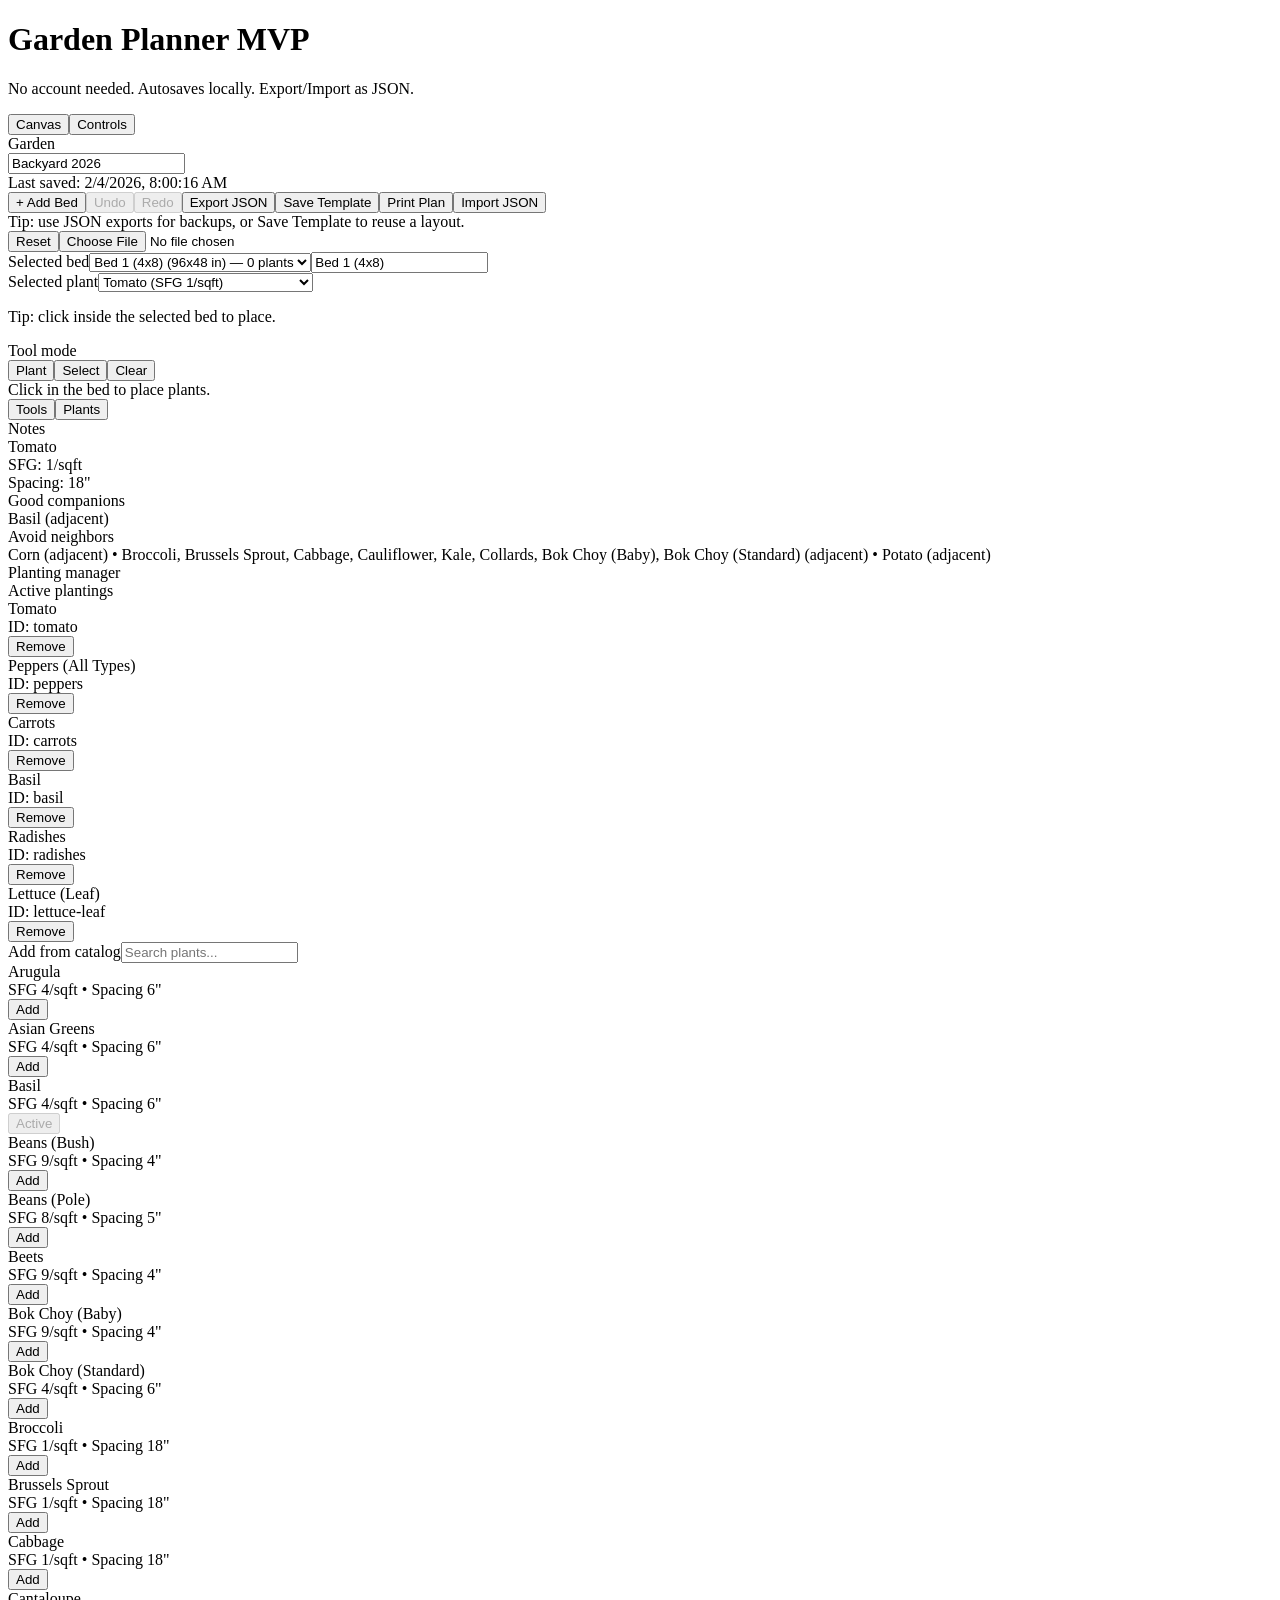
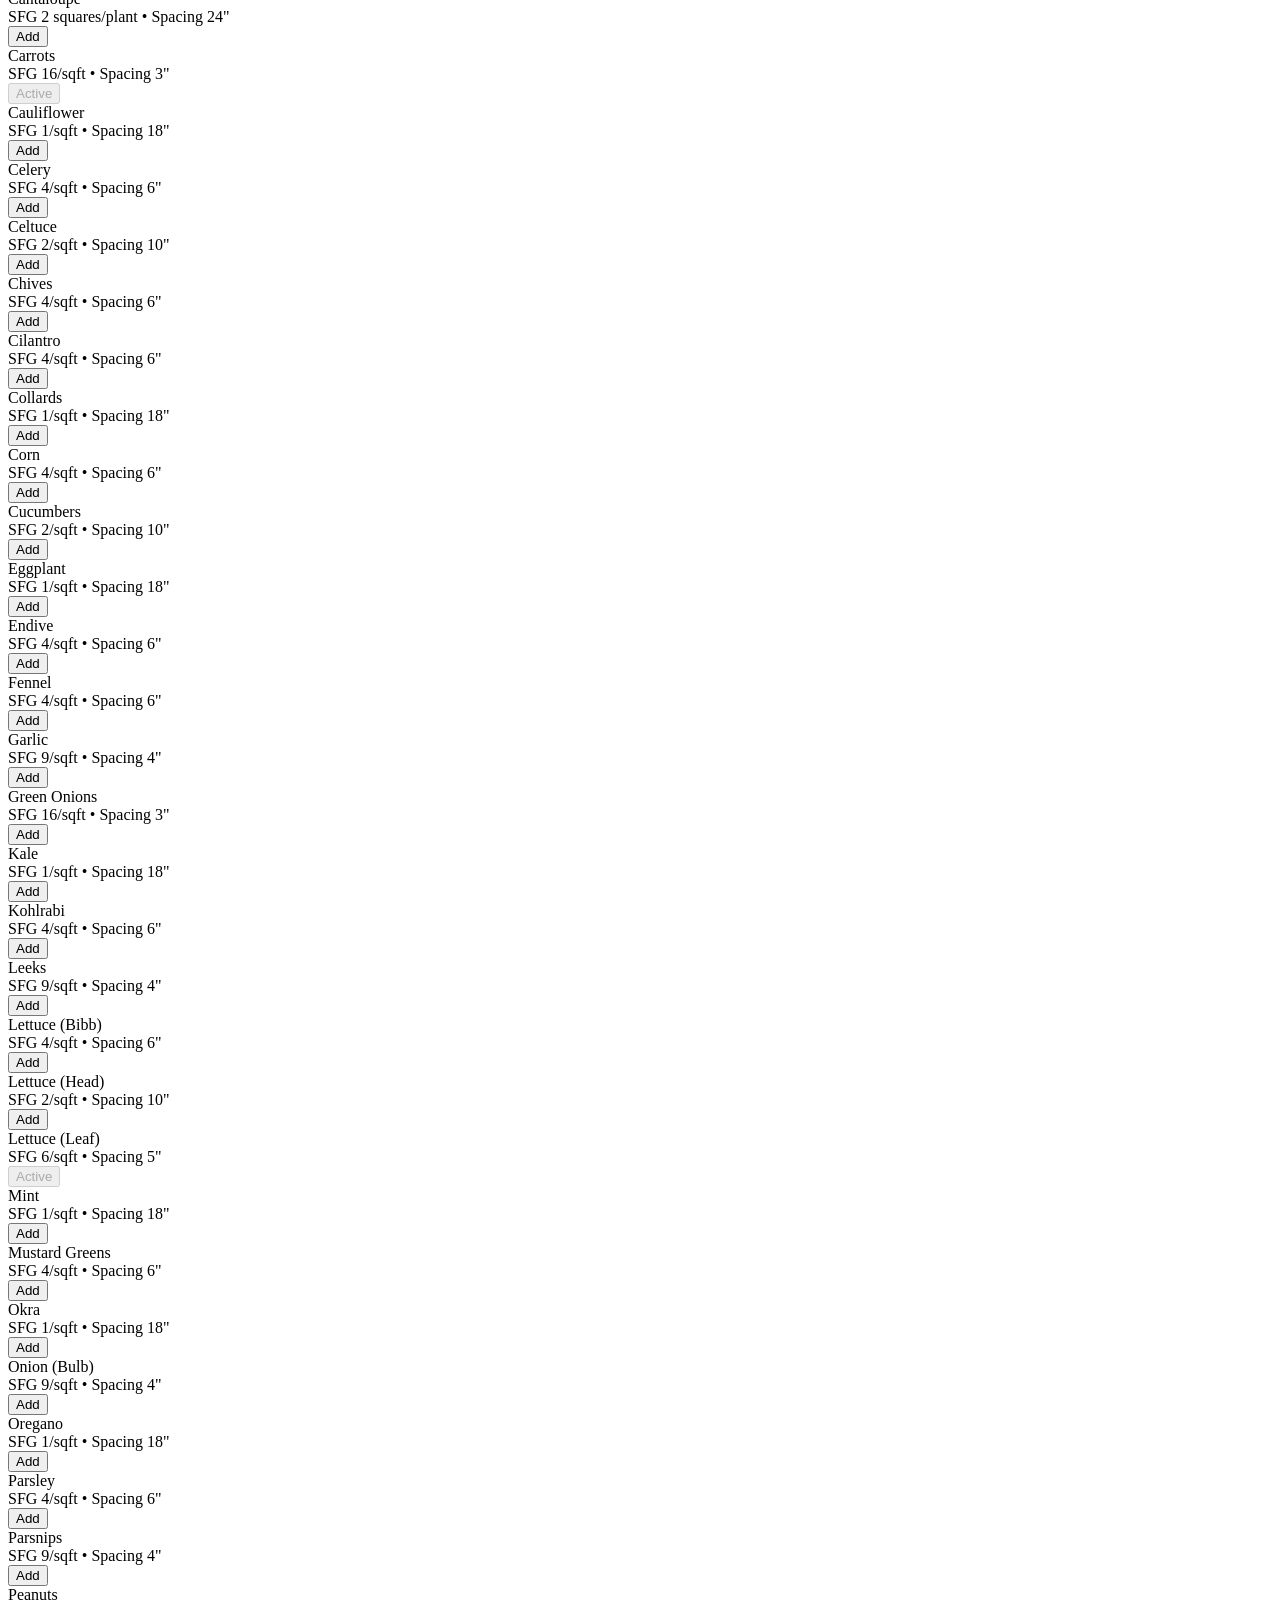
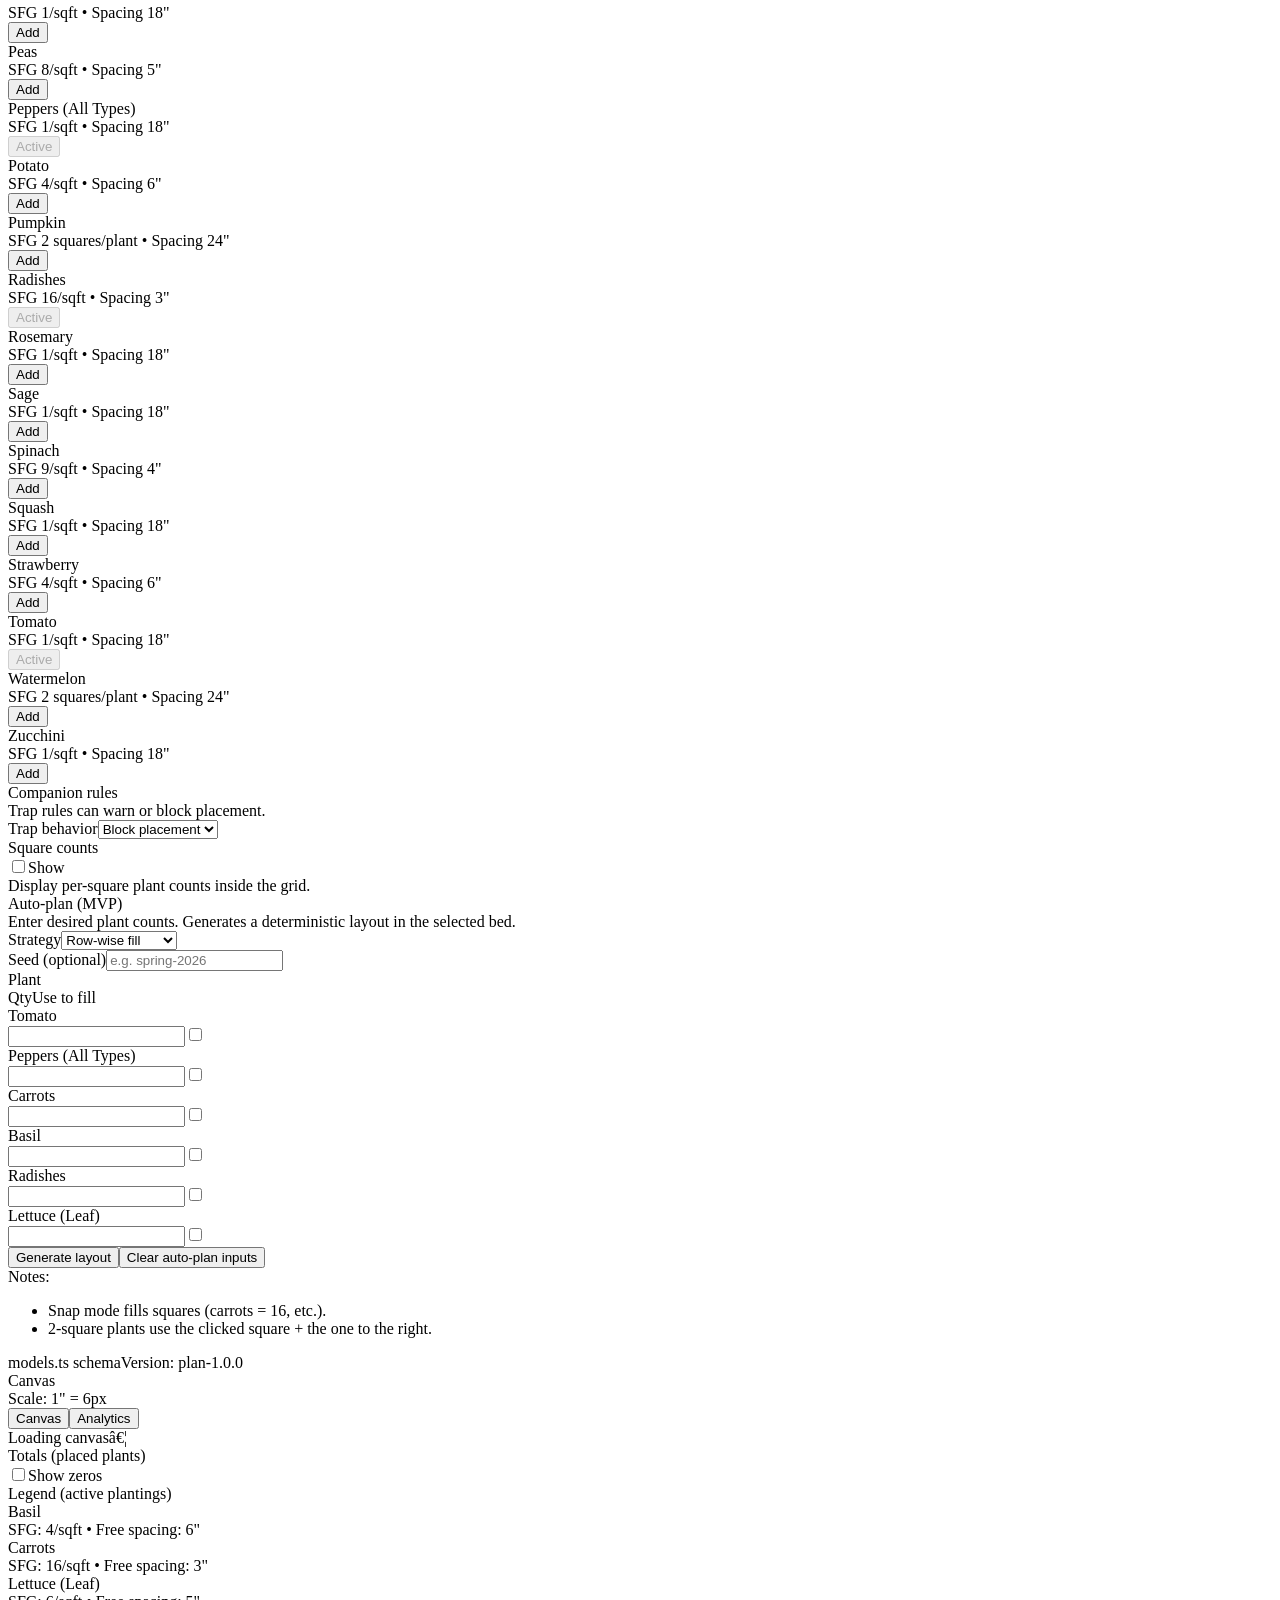
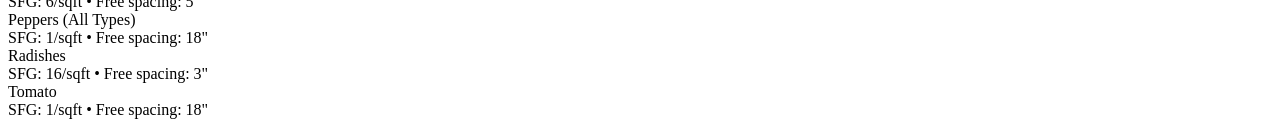
==== commit 846dc9fd: "Updates" ====
--- a/index.html
+++ b/index.html
@@ -1 +1 @@
-<!DOCTYPE html><!--UztNvTFbNGyUpbO6KKT_a--><html lang="en"><head><meta charSet="utf-8"/><meta name="viewport" content="width=device-width, initial-scale=1"/><link rel="preload" href="/Garden-Planner-MVP/_next/static/media/797e433ab948586e-s.p.dbea232f.woff2" as="font" crossorigin="" type="font/woff2"/><link rel="preload" href="/Garden-Planner-MVP/_next/static/media/caa3a2e1cccd8315-s.p.853070df.woff2" as="font" crossorigin="" type="font/woff2"/><link rel="stylesheet" href="/Garden-Planner-MVP/_next/static/chunks/c22f08698d1070f3.css" data-precedence="next"/><link rel="preload" as="script" fetchPriority="low" href="/Garden-Planner-MVP/_next/static/chunks/4b9eae0c8dc7e975.js"/><script src="/Garden-Planner-MVP/_next/static/chunks/f2f58a7e93290fbb.js" async=""></script><script src="/Garden-Planner-MVP/_next/static/chunks/6af523ba677d088d.js" async=""></script><script src="/Garden-Planner-MVP/_next/static/chunks/turbopack-9403422a4c84f44b.js" async=""></script><script src="/Garden-Planner-MVP/_next/static/chunks/2f236954d6a65e12.js" async=""></script><script src="/Garden-Planner-MVP/_next/static/chunks/53d9e677b463a533.js" async=""></script><meta name="next-size-adjust" content=""/><title>Create Next App</title><meta name="description" content="Generated by create next app"/><link rel="icon" href="/Garden-Planner-MVP/favicon.ico?favicon.0b3bf435.ico" sizes="256x256" type="image/x-icon"/><script src="/Garden-Planner-MVP/_next/static/chunks/a6dad97d9634a72d.js" noModule=""></script></head><body class="geist_a71539c9-module__T19VSG__variable geist_mono_8d43a2aa-module__8Li5zG__variable antialiased"><div hidden=""><!--$--><!--/$--></div><div class="min-h-screen bg-zinc-950 text-zinc-100"><div class="mx-auto max-w-6xl px-4 py-6"><div class="flex flex-col gap-4 md:flex-row md:items-end md:justify-between"><div><h1 class="text-2xl font-semibold">Garden Planner MVP</h1><p class="text-sm text-zinc-300">No account needed. Autosaves locally. Export/Import as JSON.</p></div></div><div class="md:hidden"><div class="flex rounded-2xl bg-zinc-900 p-1 text-xs"><button class="flex-1 rounded-xl bg-zinc-700 px-3 py-2 text-zinc-100">Canvas</button><button class="flex-1 rounded-xl px-3 py-2 text-zinc-400">Controls</button></div></div><div class="mt-4 grid grid-cols-1 gap-4 md:grid-cols-[320px_1fr]"><div class="hidden md:block"><div class="rounded-2xl bg-zinc-900 p-4 shadow"><div class="space-y-4"><div><div class="text-sm text-zinc-400">Garden</div><input class="mt-1 w-full rounded-xl bg-zinc-800 px-3 py-2 text-lg font-medium" placeholder="Garden name" value="Backyard 2026"/><div class="mt-1 text-xs text-zinc-500">Last saved: <!-- -->2/4/2026, 7:51:32 AM</div></div><div class="flex flex-wrap gap-2"><button class="rounded-xl bg-zinc-800 px-3 py-2 text-sm hover:bg-zinc-700">+ Add Bed</button><button class="rounded-xl bg-zinc-800 px-3 py-2 text-sm hover:bg-zinc-700 disabled:opacity-50" disabled="">Undo</button><button class="rounded-xl bg-zinc-800 px-3 py-2 text-sm hover:bg-zinc-700 disabled:opacity-50" disabled="">Redo</button><button class="rounded-xl bg-zinc-800 px-3 py-2 text-sm hover:bg-zinc-700">Export JSON</button><button class="rounded-xl bg-zinc-800 px-3 py-2 text-sm hover:bg-zinc-700">Save Template</button><button class="rounded-xl bg-zinc-800 px-3 py-2 text-sm hover:bg-zinc-700">Print Plan</button><button class="rounded-xl bg-zinc-800 px-3 py-2 text-sm hover:bg-zinc-700">Import JSON</button><div class="w-full text-xs text-zinc-500">Tip: use JSON exports for backups, or Save Template to reuse a layout.</div><button class="rounded-xl bg-zinc-900 px-3 py-2 text-sm hover:bg-zinc-800">Reset</button><input type="file" accept="application/json" class="hidden"/></div><div><label class="text-sm text-zinc-300">Selected bed</label><select class="mt-1 w-full rounded-xl bg-zinc-800 px-3 py-2 text-sm"><option value="bed_ab3e9149562e8_19c292319a0" selected="">Bed 1 (4x8)<!-- --> (<!-- -->96<!-- -->x<!-- -->48<!-- --> in) — <!-- -->0<!-- --> plants</option></select><input class="mt-2 w-full rounded-xl bg-zinc-800 px-3 py-2 text-sm" placeholder="Rename bed" value="Bed 1 (4x8)"/></div><div><label class="text-sm text-zinc-300">Selected plant</label><select class="mt-1 w-full rounded-xl bg-zinc-800 px-3 py-2 text-sm"><option value="pl_cac40580c4cbf8_19c292319a0" selected="">Tomato<!-- --> (SFG <!-- -->1/sqft<!-- -->)</option><option value="pl_aa43d79772e72_19c292319a0">Peppers (All Types)<!-- --> (SFG <!-- -->1/sqft<!-- -->)</option><option value="pl_cb0c915716e65_19c292319a0">Carrots<!-- --> (SFG <!-- -->16/sqft<!-- -->)</option><option value="pl_a150f1803f0fa8_19c292319a0">Basil<!-- --> (SFG <!-- -->4/sqft<!-- -->)</option><option value="pl_ce628b487dbd3_19c292319a0">Radishes<!-- --> (SFG <!-- -->16/sqft<!-- -->)</option><option value="pl_935b1df8d2a13_19c292319a0">Lettuce (Leaf)<!-- --> (SFG <!-- -->6/sqft<!-- -->)</option></select><p class="mt-2 text-xs text-zinc-400">Tip: click inside the selected bed to place.</p></div><div><div class="text-sm text-zinc-300">Tool mode</div><div class="mt-2 flex gap-2"><button class="rounded-xl bg-emerald-600 px-3 py-2 text-sm text-emerald-50">Plant</button><button class="rounded-xl bg-zinc-800 px-3 py-2 text-sm hover:bg-zinc-700">Select</button><button class="rounded-xl bg-zinc-800 px-3 py-2 text-sm hover:bg-zinc-700">Clear</button></div><div class="mt-2 text-xs text-zinc-500">Click in the bed to place plants.</div></div><div class="rounded-xl bg-zinc-950/60 p-1 text-sm text-zinc-200"><div class="flex rounded-xl bg-zinc-900 p-1 text-xs"><button class="flex-1 rounded-lg bg-zinc-800 px-2 py-1 text-zinc-100">Tools</button><button class="flex-1 rounded-lg px-2 py-1 text-zinc-400">Plants</button></div></div><div class="hidden"><div class="rounded-xl bg-zinc-950/60 p-3 text-sm text-zinc-200"><div class="text-xs font-semibold text-zinc-400">Notes</div><div class="mt-2 space-y-1"><div class="text-sm">Tomato</div><div class="text-xs text-zinc-400">SFG: <!-- -->1/sqft</div><div class="text-xs text-zinc-400">Spacing: <!-- -->18<!-- -->&quot;</div><div class="mt-2 space-y-2 text-xs text-zinc-300"><div><div class="text-[11px] uppercase tracking-wide text-emerald-400">Good companions</div><div class="text-xs text-zinc-300">Basil (adjacent)</div></div><div><div class="text-[11px] uppercase tracking-wide text-rose-400">Avoid neighbors</div><div class="text-xs text-zinc-300">Corn (adjacent) • Broccoli, Brussels Sprout, Cabbage, Cauliflower, Kale, Collards, Bok Choy (Baby), Bok Choy (Standard) (adjacent) • Potato (adjacent)</div></div></div></div></div><div class="rounded-xl bg-zinc-950/60 p-3 text-sm text-zinc-200"><div class="text-xs font-semibold text-zinc-400">Planting manager</div><div class="mt-2"><div class="text-xs text-zinc-500">Active plantings</div><div class="mt-2 space-y-2"><div class="flex items-center justify-between rounded-xl bg-zinc-900/70 px-3 py-2"><div><div class="text-sm">Tomato</div><div class="text-[11px] text-zinc-400">ID: <!-- -->tomato</div></div><button class="rounded-lg bg-zinc-800 px-2 py-1 text-xs hover:bg-zinc-700">Remove</button></div><div class="flex items-center justify-between rounded-xl bg-zinc-900/70 px-3 py-2"><div><div class="text-sm">Peppers (All Types)</div><div class="text-[11px] text-zinc-400">ID: <!-- -->peppers</div></div><button class="rounded-lg bg-zinc-800 px-2 py-1 text-xs hover:bg-zinc-700">Remove</button></div><div class="flex items-center justify-between rounded-xl bg-zinc-900/70 px-3 py-2"><div><div class="text-sm">Carrots</div><div class="text-[11px] text-zinc-400">ID: <!-- -->carrots</div></div><button class="rounded-lg bg-zinc-800 px-2 py-1 text-xs hover:bg-zinc-700">Remove</button></div><div class="flex items-center justify-between rounded-xl bg-zinc-900/70 px-3 py-2"><div><div class="text-sm">Basil</div><div class="text-[11px] text-zinc-400">ID: <!-- -->basil</div></div><button class="rounded-lg bg-zinc-800 px-2 py-1 text-xs hover:bg-zinc-700">Remove</button></div><div class="flex items-center justify-between rounded-xl bg-zinc-900/70 px-3 py-2"><div><div class="text-sm">Radishes</div><div class="text-[11px] text-zinc-400">ID: <!-- -->radishes</div></div><button class="rounded-lg bg-zinc-800 px-2 py-1 text-xs hover:bg-zinc-700">Remove</button></div><div class="flex items-center justify-between rounded-xl bg-zinc-900/70 px-3 py-2"><div><div class="text-sm">Lettuce (Leaf)</div><div class="text-[11px] text-zinc-400">ID: <!-- -->lettuce-leaf</div></div><button class="rounded-lg bg-zinc-800 px-2 py-1 text-xs hover:bg-zinc-700">Remove</button></div></div></div><div class="mt-4"><label class="text-xs text-zinc-500">Add from catalog</label><input class="mt-1 w-full rounded-xl bg-zinc-800 px-3 py-2 text-sm" placeholder="Search plants..." value=""/><div class="mt-2 max-h-52 space-y-2 overflow-auto"><div class="flex items-center justify-between rounded-xl bg-zinc-900/70 px-3 py-2"><div><div class="text-sm">Arugula</div><div class="text-[11px] text-zinc-400">SFG <!-- -->4/sqft<!-- --> • Spacing <!-- -->6<!-- -->&quot;</div></div><button class="rounded-lg bg-emerald-600 px-2 py-1 text-xs text-emerald-50 hover:bg-emerald-500">Add</button></div><div class="flex items-center justify-between rounded-xl bg-zinc-900/70 px-3 py-2"><div><div class="text-sm">Asian Greens</div><div class="text-[11px] text-zinc-400">SFG <!-- -->4/sqft<!-- --> • Spacing <!-- -->6<!-- -->&quot;</div></div><button class="rounded-lg bg-emerald-600 px-2 py-1 text-xs text-emerald-50 hover:bg-emerald-500">Add</button></div><div class="flex items-center justify-between rounded-xl bg-zinc-900/70 px-3 py-2"><div><div class="text-sm">Basil</div><div class="text-[11px] text-zinc-400">SFG <!-- -->4/sqft<!-- --> • Spacing <!-- -->6<!-- -->&quot;</div></div><button class="rounded-lg bg-zinc-800 px-2 py-1 text-xs text-zinc-500" disabled="">Active</button></div><div class="flex items-center justify-between rounded-xl bg-zinc-900/70 px-3 py-2"><div><div class="text-sm">Beans (Bush)</div><div class="text-[11px] text-zinc-400">SFG <!-- -->9/sqft<!-- --> • Spacing <!-- -->4<!-- -->&quot;</div></div><button class="rounded-lg bg-emerald-600 px-2 py-1 text-xs text-emerald-50 hover:bg-emerald-500">Add</button></div><div class="flex items-center justify-between rounded-xl bg-zinc-900/70 px-3 py-2"><div><div class="text-sm">Beans (Pole)</div><div class="text-[11px] text-zinc-400">SFG <!-- -->8/sqft<!-- --> • Spacing <!-- -->5<!-- -->&quot;</div></div><button class="rounded-lg bg-emerald-600 px-2 py-1 text-xs text-emerald-50 hover:bg-emerald-500">Add</button></div><div class="flex items-center justify-between rounded-xl bg-zinc-900/70 px-3 py-2"><div><div class="text-sm">Beets</div><div class="text-[11px] text-zinc-400">SFG <!-- -->9/sqft<!-- --> • Spacing <!-- -->4<!-- -->&quot;</div></div><button class="rounded-lg bg-emerald-600 px-2 py-1 text-xs text-emerald-50 hover:bg-emerald-500">Add</button></div><div class="flex items-center justify-between rounded-xl bg-zinc-900/70 px-3 py-2"><div><div class="text-sm">Bok Choy (Baby)</div><div class="text-[11px] text-zinc-400">SFG <!-- -->9/sqft<!-- --> • Spacing <!-- -->4<!-- -->&quot;</div></div><button class="rounded-lg bg-emerald-600 px-2 py-1 text-xs text-emerald-50 hover:bg-emerald-500">Add</button></div><div class="flex items-center justify-between rounded-xl bg-zinc-900/70 px-3 py-2"><div><div class="text-sm">Bok Choy (Standard)</div><div class="text-[11px] text-zinc-400">SFG <!-- -->4/sqft<!-- --> • Spacing <!-- -->6<!-- -->&quot;</div></div><button class="rounded-lg bg-emerald-600 px-2 py-1 text-xs text-emerald-50 hover:bg-emerald-500">Add</button></div><div class="flex items-center justify-between rounded-xl bg-zinc-900/70 px-3 py-2"><div><div class="text-sm">Broccoli</div><div class="text-[11px] text-zinc-400">SFG <!-- -->1/sqft<!-- --> • Spacing <!-- -->18<!-- -->&quot;</div></div><button class="rounded-lg bg-emerald-600 px-2 py-1 text-xs text-emerald-50 hover:bg-emerald-500">Add</button></div><div class="flex items-center justify-between rounded-xl bg-zinc-900/70 px-3 py-2"><div><div class="text-sm">Brussels Sprout</div><div class="text-[11px] text-zinc-400">SFG <!-- -->1/sqft<!-- --> • Spacing <!-- -->18<!-- -->&quot;</div></div><button class="rounded-lg bg-emerald-600 px-2 py-1 text-xs text-emerald-50 hover:bg-emerald-500">Add</button></div><div class="flex items-center justify-between rounded-xl bg-zinc-900/70 px-3 py-2"><div><div class="text-sm">Cabbage</div><div class="text-[11px] text-zinc-400">SFG <!-- -->1/sqft<!-- --> • Spacing <!-- -->18<!-- -->&quot;</div></div><button class="rounded-lg bg-emerald-600 px-2 py-1 text-xs text-emerald-50 hover:bg-emerald-500">Add</button></div><div class="flex items-center justify-between rounded-xl bg-zinc-900/70 px-3 py-2"><div><div class="text-sm">Cantaloupe</div><div class="text-[11px] text-zinc-400">SFG <!-- -->2 squares/plant<!-- --> • Spacing <!-- -->24<!-- -->&quot;</div></div><button class="rounded-lg bg-emerald-600 px-2 py-1 text-xs text-emerald-50 hover:bg-emerald-500">Add</button></div><div class="flex items-center justify-between rounded-xl bg-zinc-900/70 px-3 py-2"><div><div class="text-sm">Carrots</div><div class="text-[11px] text-zinc-400">SFG <!-- -->16/sqft<!-- --> • Spacing <!-- -->3<!-- -->&quot;</div></div><button class="rounded-lg bg-zinc-800 px-2 py-1 text-xs text-zinc-500" disabled="">Active</button></div><div class="flex items-center justify-between rounded-xl bg-zinc-900/70 px-3 py-2"><div><div class="text-sm">Cauliflower</div><div class="text-[11px] text-zinc-400">SFG <!-- -->1/sqft<!-- --> • Spacing <!-- -->18<!-- -->&quot;</div></div><button class="rounded-lg bg-emerald-600 px-2 py-1 text-xs text-emerald-50 hover:bg-emerald-500">Add</button></div><div class="flex items-center justify-between rounded-xl bg-zinc-900/70 px-3 py-2"><div><div class="text-sm">Celery</div><div class="text-[11px] text-zinc-400">SFG <!-- -->4/sqft<!-- --> • Spacing <!-- -->6<!-- -->&quot;</div></div><button class="rounded-lg bg-emerald-600 px-2 py-1 text-xs text-emerald-50 hover:bg-emerald-500">Add</button></div><div class="flex items-center justify-between rounded-xl bg-zinc-900/70 px-3 py-2"><div><div class="text-sm">Celtuce</div><div class="text-[11px] text-zinc-400">SFG <!-- -->2/sqft<!-- --> • Spacing <!-- -->10<!-- -->&quot;</div></div><button class="rounded-lg bg-emerald-600 px-2 py-1 text-xs text-emerald-50 hover:bg-emerald-500">Add</button></div><div class="flex items-center justify-between rounded-xl bg-zinc-900/70 px-3 py-2"><div><div class="text-sm">Chives</div><div class="text-[11px] text-zinc-400">SFG <!-- -->4/sqft<!-- --> • Spacing <!-- -->6<!-- -->&quot;</div></div><button class="rounded-lg bg-emerald-600 px-2 py-1 text-xs text-emerald-50 hover:bg-emerald-500">Add</button></div><div class="flex items-center justify-between rounded-xl bg-zinc-900/70 px-3 py-2"><div><div class="text-sm">Cilantro</div><div class="text-[11px] text-zinc-400">SFG <!-- -->4/sqft<!-- --> • Spacing <!-- -->6<!-- -->&quot;</div></div><button class="rounded-lg bg-emerald-600 px-2 py-1 text-xs text-emerald-50 hover:bg-emerald-500">Add</button></div><div class="flex items-center justify-between rounded-xl bg-zinc-900/70 px-3 py-2"><div><div class="text-sm">Collards</div><div class="text-[11px] text-zinc-400">SFG <!-- -->1/sqft<!-- --> • Spacing <!-- -->18<!-- -->&quot;</div></div><button class="rounded-lg bg-emerald-600 px-2 py-1 text-xs text-emerald-50 hover:bg-emerald-500">Add</button></div><div class="flex items-center justify-between rounded-xl bg-zinc-900/70 px-3 py-2"><div><div class="text-sm">Corn</div><div class="text-[11px] text-zinc-400">SFG <!-- -->4/sqft<!-- --> • Spacing <!-- -->6<!-- -->&quot;</div></div><button class="rounded-lg bg-emerald-600 px-2 py-1 text-xs text-emerald-50 hover:bg-emerald-500">Add</button></div><div class="flex items-center justify-between rounded-xl bg-zinc-900/70 px-3 py-2"><div><div class="text-sm">Cucumbers</div><div class="text-[11px] text-zinc-400">SFG <!-- -->2/sqft<!-- --> • Spacing <!-- -->10<!-- -->&quot;</div></div><button class="rounded-lg bg-emerald-600 px-2 py-1 text-xs text-emerald-50 hover:bg-emerald-500">Add</button></div><div class="flex items-center justify-between rounded-xl bg-zinc-900/70 px-3 py-2"><div><div class="text-sm">Eggplant</div><div class="text-[11px] text-zinc-400">SFG <!-- -->1/sqft<!-- --> • Spacing <!-- -->18<!-- -->&quot;</div></div><button class="rounded-lg bg-emerald-600 px-2 py-1 text-xs text-emerald-50 hover:bg-emerald-500">Add</button></div><div class="flex items-center justify-between rounded-xl bg-zinc-900/70 px-3 py-2"><div><div class="text-sm">Endive</div><div class="text-[11px] text-zinc-400">SFG <!-- -->4/sqft<!-- --> • Spacing <!-- -->6<!-- -->&quot;</div></div><button class="rounded-lg bg-emerald-600 px-2 py-1 text-xs text-emerald-50 hover:bg-emerald-500">Add</button></div><div class="flex items-center justify-between rounded-xl bg-zinc-900/70 px-3 py-2"><div><div class="text-sm">Fennel</div><div class="text-[11px] text-zinc-400">SFG <!-- -->4/sqft<!-- --> • Spacing <!-- -->6<!-- -->&quot;</div></div><button class="rounded-lg bg-emerald-600 px-2 py-1 text-xs text-emerald-50 hover:bg-emerald-500">Add</button></div><div class="flex items-center justify-between rounded-xl bg-zinc-900/70 px-3 py-2"><div><div class="text-sm">Garlic</div><div class="text-[11px] text-zinc-400">SFG <!-- -->9/sqft<!-- --> • Spacing <!-- -->4<!-- -->&quot;</div></div><button class="rounded-lg bg-emerald-600 px-2 py-1 text-xs text-emerald-50 hover:bg-emerald-500">Add</button></div><div class="flex items-center justify-between rounded-xl bg-zinc-900/70 px-3 py-2"><div><div class="text-sm">Green Onions</div><div class="text-[11px] text-zinc-400">SFG <!-- -->16/sqft<!-- --> • Spacing <!-- -->3<!-- -->&quot;</div></div><button class="rounded-lg bg-emerald-600 px-2 py-1 text-xs text-emerald-50 hover:bg-emerald-500">Add</button></div><div class="flex items-center justify-between rounded-xl bg-zinc-900/70 px-3 py-2"><div><div class="text-sm">Kale</div><div class="text-[11px] text-zinc-400">SFG <!-- -->1/sqft<!-- --> • Spacing <!-- -->18<!-- -->&quot;</div></div><button class="rounded-lg bg-emerald-600 px-2 py-1 text-xs text-emerald-50 hover:bg-emerald-500">Add</button></div><div class="flex items-center justify-between rounded-xl bg-zinc-900/70 px-3 py-2"><div><div class="text-sm">Kohlrabi</div><div class="text-[11px] text-zinc-400">SFG <!-- -->4/sqft<!-- --> • Spacing <!-- -->6<!-- -->&quot;</div></div><button class="rounded-lg bg-emerald-600 px-2 py-1 text-xs text-emerald-50 hover:bg-emerald-500">Add</button></div><div class="flex items-center justify-between rounded-xl bg-zinc-900/70 px-3 py-2"><div><div class="text-sm">Leeks</div><div class="text-[11px] text-zinc-400">SFG <!-- -->9/sqft<!-- --> • Spacing <!-- -->4<!-- -->&quot;</div></div><button class="rounded-lg bg-emerald-600 px-2 py-1 text-xs text-emerald-50 hover:bg-emerald-500">Add</button></div><div class="flex items-center justify-between rounded-xl bg-zinc-900/70 px-3 py-2"><div><div class="text-sm">Lettuce (Bibb)</div><div class="text-[11px] text-zinc-400">SFG <!-- -->4/sqft<!-- --> • Spacing <!-- -->6<!-- -->&quot;</div></div><button class="rounded-lg bg-emerald-600 px-2 py-1 text-xs text-emerald-50 hover:bg-emerald-500">Add</button></div><div class="flex items-center justify-between rounded-xl bg-zinc-900/70 px-3 py-2"><div><div class="text-sm">Lettuce (Head)</div><div class="text-[11px] text-zinc-400">SFG <!-- -->2/sqft<!-- --> • Spacing <!-- -->10<!-- -->&quot;</div></div><button class="rounded-lg bg-emerald-600 px-2 py-1 text-xs text-emerald-50 hover:bg-emerald-500">Add</button></div><div class="flex items-center justify-between rounded-xl bg-zinc-900/70 px-3 py-2"><div><div class="text-sm">Lettuce (Leaf)</div><div class="text-[11px] text-zinc-400">SFG <!-- -->6/sqft<!-- --> • Spacing <!-- -->5<!-- -->&quot;</div></div><button class="rounded-lg bg-zinc-800 px-2 py-1 text-xs text-zinc-500" disabled="">Active</button></div><div class="flex items-center justify-between rounded-xl bg-zinc-900/70 px-3 py-2"><div><div class="text-sm">Mint</div><div class="text-[11px] text-zinc-400">SFG <!-- -->1/sqft<!-- --> • Spacing <!-- -->18<!-- -->&quot;</div></div><button class="rounded-lg bg-emerald-600 px-2 py-1 text-xs text-emerald-50 hover:bg-emerald-500">Add</button></div><div class="flex items-center justify-between rounded-xl bg-zinc-900/70 px-3 py-2"><div><div class="text-sm">Mustard Greens</div><div class="text-[11px] text-zinc-400">SFG <!-- -->4/sqft<!-- --> • Spacing <!-- -->6<!-- -->&quot;</div></div><button class="rounded-lg bg-emerald-600 px-2 py-1 text-xs text-emerald-50 hover:bg-emerald-500">Add</button></div><div class="flex items-center justify-between rounded-xl bg-zinc-900/70 px-3 py-2"><div><div class="text-sm">Okra</div><div class="text-[11px] text-zinc-400">SFG <!-- -->1/sqft<!-- --> • Spacing <!-- -->18<!-- -->&quot;</div></div><button class="rounded-lg bg-emerald-600 px-2 py-1 text-xs text-emerald-50 hover:bg-emerald-500">Add</button></div><div class="flex items-center justify-between rounded-xl bg-zinc-900/70 px-3 py-2"><div><div class="text-sm">Onion (Bulb)</div><div class="text-[11px] text-zinc-400">SFG <!-- -->9/sqft<!-- --> • Spacing <!-- -->4<!-- -->&quot;</div></div><button class="rounded-lg bg-emerald-600 px-2 py-1 text-xs text-emerald-50 hover:bg-emerald-500">Add</button></div><div class="flex items-center justify-between rounded-xl bg-zinc-900/70 px-3 py-2"><div><div class="text-sm">Oregano</div><div class="text-[11px] text-zinc-400">SFG <!-- -->1/sqft<!-- --> • Spacing <!-- -->18<!-- -->&quot;</div></div><button class="rounded-lg bg-emerald-600 px-2 py-1 text-xs text-emerald-50 hover:bg-emerald-500">Add</button></div><div class="flex items-center justify-between rounded-xl bg-zinc-900/70 px-3 py-2"><div><div class="text-sm">Parsley</div><div class="text-[11px] text-zinc-400">SFG <!-- -->4/sqft<!-- --> • Spacing <!-- -->6<!-- -->&quot;</div></div><button class="rounded-lg bg-emerald-600 px-2 py-1 text-xs text-emerald-50 hover:bg-emerald-500">Add</button></div><div class="flex items-center justify-between rounded-xl bg-zinc-900/70 px-3 py-2"><div><div class="text-sm">Parsnips</div><div class="text-[11px] text-zinc-400">SFG <!-- -->9/sqft<!-- --> • Spacing <!-- -->4<!-- -->&quot;</div></div><button class="rounded-lg bg-emerald-600 px-2 py-1 text-xs text-emerald-50 hover:bg-emerald-500">Add</button></div><div class="flex items-center justify-between rounded-xl bg-zinc-900/70 px-3 py-2"><div><div class="text-sm">Peanuts</div><div class="text-[11px] text-zinc-400">SFG <!-- -->1/sqft<!-- --> • Spacing <!-- -->18<!-- -->&quot;</div></div><button class="rounded-lg bg-emerald-600 px-2 py-1 text-xs text-emerald-50 hover:bg-emerald-500">Add</button></div><div class="flex items-center justify-between rounded-xl bg-zinc-900/70 px-3 py-2"><div><div class="text-sm">Peas</div><div class="text-[11px] text-zinc-400">SFG <!-- -->8/sqft<!-- --> • Spacing <!-- -->5<!-- -->&quot;</div></div><button class="rounded-lg bg-emerald-600 px-2 py-1 text-xs text-emerald-50 hover:bg-emerald-500">Add</button></div><div class="flex items-center justify-between rounded-xl bg-zinc-900/70 px-3 py-2"><div><div class="text-sm">Peppers (All Types)</div><div class="text-[11px] text-zinc-400">SFG <!-- -->1/sqft<!-- --> • Spacing <!-- -->18<!-- -->&quot;</div></div><button class="rounded-lg bg-zinc-800 px-2 py-1 text-xs text-zinc-500" disabled="">Active</button></div><div class="flex items-center justify-between rounded-xl bg-zinc-900/70 px-3 py-2"><div><div class="text-sm">Potato</div><div class="text-[11px] text-zinc-400">SFG <!-- -->4/sqft<!-- --> • Spacing <!-- -->6<!-- -->&quot;</div></div><button class="rounded-lg bg-emerald-600 px-2 py-1 text-xs text-emerald-50 hover:bg-emerald-500">Add</button></div><div class="flex items-center justify-between rounded-xl bg-zinc-900/70 px-3 py-2"><div><div class="text-sm">Pumpkin</div><div class="text-[11px] text-zinc-400">SFG <!-- -->2 squares/plant<!-- --> • Spacing <!-- -->24<!-- -->&quot;</div></div><button class="rounded-lg bg-emerald-600 px-2 py-1 text-xs text-emerald-50 hover:bg-emerald-500">Add</button></div><div class="flex items-center justify-between rounded-xl bg-zinc-900/70 px-3 py-2"><div><div class="text-sm">Radishes</div><div class="text-[11px] text-zinc-400">SFG <!-- -->16/sqft<!-- --> • Spacing <!-- -->3<!-- -->&quot;</div></div><button class="rounded-lg bg-zinc-800 px-2 py-1 text-xs text-zinc-500" disabled="">Active</button></div><div class="flex items-center justify-between rounded-xl bg-zinc-900/70 px-3 py-2"><div><div class="text-sm">Rosemary</div><div class="text-[11px] text-zinc-400">SFG <!-- -->1/sqft<!-- --> • Spacing <!-- -->18<!-- -->&quot;</div></div><button class="rounded-lg bg-emerald-600 px-2 py-1 text-xs text-emerald-50 hover:bg-emerald-500">Add</button></div><div class="flex items-center justify-between rounded-xl bg-zinc-900/70 px-3 py-2"><div><div class="text-sm">Sage</div><div class="text-[11px] text-zinc-400">SFG <!-- -->1/sqft<!-- --> • Spacing <!-- -->18<!-- -->&quot;</div></div><button class="rounded-lg bg-emerald-600 px-2 py-1 text-xs text-emerald-50 hover:bg-emerald-500">Add</button></div><div class="flex items-center justify-between rounded-xl bg-zinc-900/70 px-3 py-2"><div><div class="text-sm">Spinach</div><div class="text-[11px] text-zinc-400">SFG <!-- -->9/sqft<!-- --> • Spacing <!-- -->4<!-- -->&quot;</div></div><button class="rounded-lg bg-emerald-600 px-2 py-1 text-xs text-emerald-50 hover:bg-emerald-500">Add</button></div><div class="flex items-center justify-between rounded-xl bg-zinc-900/70 px-3 py-2"><div><div class="text-sm">Squash</div><div class="text-[11px] text-zinc-400">SFG <!-- -->1/sqft<!-- --> • Spacing <!-- -->18<!-- -->&quot;</div></div><button class="rounded-lg bg-emerald-600 px-2 py-1 text-xs text-emerald-50 hover:bg-emerald-500">Add</button></div><div class="flex items-center justify-between rounded-xl bg-zinc-900/70 px-3 py-2"><div><div class="text-sm">Strawberry</div><div class="text-[11px] text-zinc-400">SFG <!-- -->4/sqft<!-- --> • Spacing <!-- -->6<!-- -->&quot;</div></div><button class="rounded-lg bg-emerald-600 px-2 py-1 text-xs text-emerald-50 hover:bg-emerald-500">Add</button></div><div class="flex items-center justify-between rounded-xl bg-zinc-900/70 px-3 py-2"><div><div class="text-sm">Tomato</div><div class="text-[11px] text-zinc-400">SFG <!-- -->1/sqft<!-- --> • Spacing <!-- -->18<!-- -->&quot;</div></div><button class="rounded-lg bg-zinc-800 px-2 py-1 text-xs text-zinc-500" disabled="">Active</button></div><div class="flex items-center justify-between rounded-xl bg-zinc-900/70 px-3 py-2"><div><div class="text-sm">Watermelon</div><div class="text-[11px] text-zinc-400">SFG <!-- -->2 squares/plant<!-- --> • Spacing <!-- -->24<!-- -->&quot;</div></div><button class="rounded-lg bg-emerald-600 px-2 py-1 text-xs text-emerald-50 hover:bg-emerald-500">Add</button></div><div class="flex items-center justify-between rounded-xl bg-zinc-900/70 px-3 py-2"><div><div class="text-sm">Zucchini</div><div class="text-[11px] text-zinc-400">SFG <!-- -->1/sqft<!-- --> • Spacing <!-- -->18<!-- -->&quot;</div></div><button class="rounded-lg bg-emerald-600 px-2 py-1 text-xs text-emerald-50 hover:bg-emerald-500">Add</button></div></div></div></div><div class="rounded-xl bg-zinc-950/60 p-3 text-sm text-zinc-200"><div class="text-xs font-semibold text-zinc-400">Companion rules</div><div class="mt-2 text-xs text-zinc-500">Trap rules can warn or block placement.</div><div class="mt-3"><label class="text-xs text-zinc-500">Trap behavior</label><select class="mt-1 w-full rounded-xl bg-zinc-800 px-3 py-2 text-sm"><option value="block" selected="">Block placement</option><option value="warn">Warn only</option></select></div></div></div><div class="block"><div class="flex items-center justify-between gap-2"><div class="text-xs font-semibold text-zinc-400">Square counts</div><label class="flex items-center gap-2 text-xs text-zinc-400"><input type="checkbox" class="accent-zinc-200"/>Show</label></div><div class="mt-2 text-xs text-zinc-500">Display per-square plant counts inside the grid.</div></div><div class="rounded-xl bg-zinc-950/60 p-3 text-sm text-zinc-200"><div class="text-xs font-semibold text-zinc-400">Auto-plan (MVP)</div><div class="mt-2 text-xs text-zinc-500">Enter desired plant counts. Generates a deterministic layout in the selected bed.</div><div class="mt-3"><label class="text-xs text-zinc-500">Strategy</label><select class="mt-1 w-full rounded-xl bg-zinc-800 px-3 py-2 text-sm"><option value="row" selected="">Row-wise fill</option><option value="column">Column-wise fill</option><option value="block">Block packing</option></select></div><div class="mt-3"><label class="text-xs text-zinc-500">Seed (optional)</label><input class="mt-1 w-full rounded-xl bg-zinc-800 px-3 py-2 text-sm" placeholder="e.g. spring-2026" value=""/></div><div class="mt-3 space-y-2"><div class="space-y-2"><div class="flex items-center justify-between text-[11px] text-zinc-500"><span>Plant</span><div class="flex items-center gap-8"><span>Qty</span><span>Use to fill</span></div></div><div class="flex items-center justify-between gap-2"><div class="text-xs text-zinc-300">Tomato</div><div class="flex items-center gap-8"><input type="number" min="0" step="1" class="w-20 rounded-lg bg-zinc-800 px-2 py-1 text-xs" value=""/><input type="checkbox" class="accent-zinc-200"/></div></div><div class="flex items-center justify-between gap-2"><div class="text-xs text-zinc-300">Peppers (All Types)</div><div class="flex items-center gap-8"><input type="number" min="0" step="1" class="w-20 rounded-lg bg-zinc-800 px-2 py-1 text-xs" value=""/><input type="checkbox" class="accent-zinc-200"/></div></div><div class="flex items-center justify-between gap-2"><div class="text-xs text-zinc-300">Carrots</div><div class="flex items-center gap-8"><input type="number" min="0" step="1" class="w-20 rounded-lg bg-zinc-800 px-2 py-1 text-xs" value=""/><input type="checkbox" class="accent-zinc-200"/></div></div><div class="flex items-center justify-between gap-2"><div class="text-xs text-zinc-300">Basil</div><div class="flex items-center gap-8"><input type="number" min="0" step="1" class="w-20 rounded-lg bg-zinc-800 px-2 py-1 text-xs" value=""/><input type="checkbox" class="accent-zinc-200"/></div></div><div class="flex items-center justify-between gap-2"><div class="text-xs text-zinc-300">Radishes</div><div class="flex items-center gap-8"><input type="number" min="0" step="1" class="w-20 rounded-lg bg-zinc-800 px-2 py-1 text-xs" value=""/><input type="checkbox" class="accent-zinc-200"/></div></div><div class="flex items-center justify-between gap-2"><div class="text-xs text-zinc-300">Lettuce (Leaf)</div><div class="flex items-center gap-8"><input type="number" min="0" step="1" class="w-20 rounded-lg bg-zinc-800 px-2 py-1 text-xs" value=""/><input type="checkbox" class="accent-zinc-200"/></div></div></div></div><button class="mt-3 w-full rounded-lg bg-emerald-600 px-3 py-2 text-xs text-emerald-50 hover:bg-emerald-500">Generate layout</button><button class="mt-2 w-full rounded-lg bg-zinc-800 px-3 py-2 text-xs text-zinc-200 hover:bg-zinc-700">Clear auto-plan inputs</button></div><div class="text-xs text-zinc-500">Notes:<ul class="list-disc pl-5"><li>Snap mode fills squares (carrots = 16, etc.).</li><li>2-square plants use the clicked square + the one to the right.</li></ul></div><div class="text-[10px] text-zinc-600">models.ts schemaVersion: <!-- -->plan-1.0.0</div><div class="rounded-xl bg-zinc-950/40 p-3 text-xs text-zinc-400">Canvas: <!-- -->1100<!-- -->×<!-- -->650<!-- -->px • Scale: 1&quot; = <!-- -->6<!-- -->px</div></div></div></div><div class="block"><div class="rounded-2xl bg-zinc-900 p-3 shadow"><div class="mb-2 flex items-center justify-between"><div class="text-sm text-zinc-300">Canvas</div><div class="flex items-center gap-2"><div class="text-xs text-zinc-500">Scale: 1&quot; = <!-- -->6<!-- -->px</div><div class="flex rounded-xl bg-zinc-800 p-1 text-xs"><button class="rounded-lg bg-zinc-700 px-2 py-1 text-zinc-100">Canvas</button><button class="rounded-lg px-2 py-1 text-zinc-400 hover:text-zinc-200">Analytics</button></div></div></div></div><div class="overflow-hidden rounded-xl bg-zinc-950" style="touch-action:none"><div class="flex h-[650px] items-center justify-center text-sm text-zinc-400">Loading canvasâ€¦</div></div><div class="mt-4 grid grid-cols-1 gap-4 md:grid-cols-2"><div class="rounded-2xl bg-zinc-900 p-4 text-sm text-zinc-200"><div class="flex items-center justify-between gap-2"><div class="font-semibold">Totals (placed plants)</div><label class="flex items-center gap-2 text-xs text-zinc-400"><input type="checkbox" class="accent-zinc-200"/>Show zeros</label></div><div class="mt-2 grid grid-cols-2 gap-2"></div></div><div class="rounded-2xl bg-zinc-900 p-4 text-sm text-zinc-200"><div class="font-semibold">Legend (active plantings)</div><div class="mt-2 grid grid-cols-1 gap-2"><div class="flex items-center rounded-xl bg-zinc-950/60 px-3 py-2 gap-2"><span class="inline-block h-3 w-3 rounded" style="background-color:#2E7D32"></span><div><div class="text-sm">Basil</div><div class="text-xs text-zinc-500">SFG: <!-- -->4/sqft<!-- --> • Free spacing: <!-- -->6<!-- -->&quot;</div></div></div><div class="flex items-center rounded-xl bg-zinc-950/60 px-3 py-2 gap-2"><span class="inline-block h-3 w-3 rounded" style="background-color:#FB8C00"></span><div><div class="text-sm">Carrots</div><div class="text-xs text-zinc-500">SFG: <!-- -->16/sqft<!-- --> • Free spacing: <!-- -->3<!-- -->&quot;</div></div></div><div class="flex items-center rounded-xl bg-zinc-950/60 px-3 py-2 gap-2"><span class="inline-block h-3 w-3 rounded" style="background-color:#AED581"></span><div><div class="text-sm">Lettuce (Leaf)</div><div class="text-xs text-zinc-500">SFG: <!-- -->6/sqft<!-- --> • Free spacing: <!-- -->5<!-- -->&quot;</div></div></div><div class="flex items-center rounded-xl bg-zinc-950/60 px-3 py-2 gap-2"><span class="inline-block h-3 w-3 rounded" style="background-color:#E53935"></span><div><div class="text-sm">Peppers (All Types)</div><div class="text-xs text-zinc-500">SFG: <!-- -->1/sqft<!-- --> • Free spacing: <!-- -->18<!-- -->&quot;</div></div></div><div class="flex items-center rounded-xl bg-zinc-950/60 px-3 py-2 gap-2"><span class="inline-block h-3 w-3 rounded" style="background-color:#D81B60"></span><div><div class="text-sm">Radishes</div><div class="text-xs text-zinc-500">SFG: <!-- -->16/sqft<!-- --> • Free spacing: <!-- -->3<!-- -->&quot;</div></div></div><div class="flex items-center rounded-xl bg-zinc-950/60 px-3 py-2 gap-2"><span class="inline-block h-3 w-3 rounded" style="background-color:#D32F2F"></span><div><div class="text-sm">Tomato</div><div class="text-xs text-zinc-500">SFG: <!-- -->1/sqft<!-- --> • Free spacing: <!-- -->18<!-- -->&quot;</div></div></div></div></div></div></div></div></div></div><!--$--><!--/$--><div class="mt-10 flex justify-center pb-6"><script type="text/javascript" src="https://cdnjs.buymeacoffee.com/1.0.0/button.prod.min.js" data-name="bmc-button" data-slug="natecus" data-color="#FFDD00" data-emoji="😎" data-font="Poppins" data-text="Buy me a Pizza" data-outline-color="#000000" data-font-color="#000000" data-coffee-color="#ffffff"></script></div><script src="/Garden-Planner-MVP/_next/static/chunks/4b9eae0c8dc7e975.js" id="_R_" async=""></script><script>(self.__next_f=self.__next_f||[]).push([0])</script><script>self.__next_f.push([1,"1:\"$Sreact.fragment\"\n2:I[39756,[\"/Garden-Planner-MVP/_next/static/chunks/2f236954d6a65e12.js\"],\"default\"]\n3:I[37457,[\"/Garden-Planner-MVP/_next/static/chunks/2f236954d6a65e12.js\"],\"default\"]\n4:I[47257,[\"/Garden-Planner-MVP/_next/static/chunks/2f236954d6a65e12.js\"],\"ClientPageRoot\"]\n5:I[31713,[\"/Garden-Planner-MVP/_next/static/chunks/53d9e677b463a533.js\"],\"default\"]\n8:I[97367,[\"/Garden-Planner-MVP/_next/static/chunks/2f236954d6a65e12.js\"],\"OutletBoundary\"]\n9:\"$Sreact.suspense\"\nb:I[97367,[\"/Garden-Planner-MVP/_next/static/chunks/2f236954d6a65e12.js\"],\"ViewportBoundary\"]\nd:I[97367,[\"/Garden-Planner-MVP/_next/static/chunks/2f236954d6a65e12.js\"],\"MetadataBoundary\"]\nf:I[68027,[],\"default\"]\n:HL[\"/Garden-Planner-MVP/_next/static/chunks/c22f08698d1070f3.css\",\"style\"]\n:HL[\"/Garden-Planner-MVP/_next/static/media/797e433ab948586e-s.p.dbea232f.woff2\",\"font\",{\"crossOrigin\":\"\",\"type\":\"font/woff2\"}]\n:HL[\"/Garden-Planner-MVP/_next/static/media/caa3a2e1cccd8315-s.p.853070df.woff2\",\"font\",{\"crossOrigin\":\"\",\"type\":\"font/woff2\"}]\n"])</script><script>self.__next_f.push([1,"0:{\"P\":null,\"b\":\"UztNvTFbNGyUpbO6KKT_a\",\"c\":[\"\",\"\"],\"q\":\"\",\"i\":false,\"f\":[[[\"\",{\"children\":[\"__PAGE__\",{}]},\"$undefined\",\"$undefined\",true],[[\"$\",\"$1\",\"c\",{\"children\":[[[\"$\",\"link\",\"0\",{\"rel\":\"stylesheet\",\"href\":\"/Garden-Planner-MVP/_next/static/chunks/c22f08698d1070f3.css\",\"precedence\":\"next\",\"crossOrigin\":\"$undefined\",\"nonce\":\"$undefined\"}]],[\"$\",\"html\",null,{\"lang\":\"en\",\"children\":[\"$\",\"body\",null,{\"className\":\"geist_a71539c9-module__T19VSG__variable geist_mono_8d43a2aa-module__8Li5zG__variable antialiased\",\"children\":[[\"$\",\"$L2\",null,{\"parallelRouterKey\":\"children\",\"error\":\"$undefined\",\"errorStyles\":\"$undefined\",\"errorScripts\":\"$undefined\",\"template\":[\"$\",\"$L3\",null,{}],\"templateStyles\":\"$undefined\",\"templateScripts\":\"$undefined\",\"notFound\":[[[\"$\",\"title\",null,{\"children\":\"404: This page could not be found.\"}],[\"$\",\"div\",null,{\"style\":{\"fontFamily\":\"system-ui,\\\"Segoe UI\\\",Roboto,Helvetica,Arial,sans-serif,\\\"Apple Color Emoji\\\",\\\"Segoe UI Emoji\\\"\",\"height\":\"100vh\",\"textAlign\":\"center\",\"display\":\"flex\",\"flexDirection\":\"column\",\"alignItems\":\"center\",\"justifyContent\":\"center\"},\"children\":[\"$\",\"div\",null,{\"children\":[[\"$\",\"style\",null,{\"dangerouslySetInnerHTML\":{\"__html\":\"body{color:#000;background:#fff;margin:0}.next-error-h1{border-right:1px solid rgba(0,0,0,.3)}@media (prefers-color-scheme:dark){body{color:#fff;background:#000}.next-error-h1{border-right:1px solid rgba(255,255,255,.3)}}\"}}],[\"$\",\"h1\",null,{\"className\":\"next-error-h1\",\"style\":{\"display\":\"inline-block\",\"margin\":\"0 20px 0 0\",\"padding\":\"0 23px 0 0\",\"fontSize\":24,\"fontWeight\":500,\"verticalAlign\":\"top\",\"lineHeight\":\"49px\"},\"children\":404}],[\"$\",\"div\",null,{\"style\":{\"display\":\"inline-block\"},\"children\":[\"$\",\"h2\",null,{\"style\":{\"fontSize\":14,\"fontWeight\":400,\"lineHeight\":\"49px\",\"margin\":0},\"children\":\"This page could not be found.\"}]}]]}]}]],[]],\"forbidden\":\"$undefined\",\"unauthorized\":\"$undefined\"}],[\"$\",\"div\",null,{\"className\":\"mt-10 flex justify-center pb-6\",\"children\":[\"$\",\"script\",null,{\"type\":\"text/javascript\",\"src\":\"https://cdnjs.buymeacoffee.com/1.0.0/button.prod.min.js\",\"data-name\":\"bmc-button\",\"data-slug\":\"natecus\",\"data-color\":\"#FFDD00\",\"data-emoji\":\"😎\",\"data-font\":\"Poppins\",\"data-text\":\"Buy me a Pizza\",\"data-outline-color\":\"#000000\",\"data-font-color\":\"#000000\",\"data-coffee-color\":\"#ffffff\"}]}]]}]}]]}],{\"children\":[[\"$\",\"$1\",\"c\",{\"children\":[[\"$\",\"$L4\",null,{\"Component\":\"$5\",\"serverProvidedParams\":{\"searchParams\":{},\"params\":{},\"promises\":[\"$@6\",\"$@7\"]}}],[[\"$\",\"script\",\"script-0\",{\"src\":\"/Garden-Planner-MVP/_next/static/chunks/53d9e677b463a533.js\",\"async\":true,\"nonce\":\"$undefined\"}]],[\"$\",\"$L8\",null,{\"children\":[\"$\",\"$9\",null,{\"name\":\"Next.MetadataOutlet\",\"children\":\"$@a\"}]}]]}],{},null,false,false]},null,false,false],[\"$\",\"$1\",\"h\",{\"children\":[null,[\"$\",\"$Lb\",null,{\"children\":\"$Lc\"}],[\"$\",\"div\",null,{\"hidden\":true,\"children\":[\"$\",\"$Ld\",null,{\"children\":[\"$\",\"$9\",null,{\"name\":\"Next.Metadata\",\"children\":\"$Le\"}]}]}],[\"$\",\"meta\",null,{\"name\":\"next-size-adjust\",\"content\":\"\"}]]}],false]],\"m\":\"$undefined\",\"G\":[\"$f\",[]],\"S\":true}\n"])</script><script>self.__next_f.push([1,"6:{}\n7:\"$0:f:0:1:1:children:0:props:children:0:props:serverProvidedParams:params\"\n"])</script><script>self.__next_f.push([1,"c:[[\"$\",\"meta\",\"0\",{\"charSet\":\"utf-8\"}],[\"$\",\"meta\",\"1\",{\"name\":\"viewport\",\"content\":\"width=device-width, initial-scale=1\"}]]\n"])</script><script>self.__next_f.push([1,"10:I[27201,[\"/Garden-Planner-MVP/_next/static/chunks/2f236954d6a65e12.js\"],\"IconMark\"]\na:null\ne:[[\"$\",\"title\",\"0\",{\"children\":\"Create Next App\"}],[\"$\",\"meta\",\"1\",{\"name\":\"description\",\"content\":\"Generated by create next app\"}],[\"$\",\"link\",\"2\",{\"rel\":\"icon\",\"href\":\"/Garden-Planner-MVP/favicon.ico?favicon.0b3bf435.ico\",\"sizes\":\"256x256\",\"type\":\"image/x-icon\"}],[\"$\",\"$L10\",\"3\",{}]]\n"])</script></body></html>+<!DOCTYPE html><!--Tnmm2oiD_9uctIBrLYZ_A--><html lang="en"><head><meta charSet="utf-8"/><meta name="viewport" content="width=device-width, initial-scale=1"/><link rel="preload" href="/Garden-Planner-MVP/_next/static/media/797e433ab948586e-s.p.dbea232f.woff2" as="font" crossorigin="" type="font/woff2"/><link rel="preload" href="/Garden-Planner-MVP/_next/static/media/caa3a2e1cccd8315-s.p.853070df.woff2" as="font" crossorigin="" type="font/woff2"/><link rel="stylesheet" href="/Garden-Planner-MVP/_next/static/chunks/3fe076467ef08c49.css" data-precedence="next"/><link rel="preload" as="script" fetchPriority="low" href="/Garden-Planner-MVP/_next/static/chunks/4b9eae0c8dc7e975.js"/><script src="/Garden-Planner-MVP/_next/static/chunks/f2f58a7e93290fbb.js" async=""></script><script src="/Garden-Planner-MVP/_next/static/chunks/6af523ba677d088d.js" async=""></script><script src="/Garden-Planner-MVP/_next/static/chunks/turbopack-9403422a4c84f44b.js" async=""></script><script src="/Garden-Planner-MVP/_next/static/chunks/2f236954d6a65e12.js" async=""></script><script src="/Garden-Planner-MVP/_next/static/chunks/7d40c2697fe4f2b3.js" async=""></script><meta name="next-size-adjust" content=""/><title>Create Next App</title><meta name="description" content="Generated by create next app"/><link rel="icon" href="/Garden-Planner-MVP/favicon.ico?favicon.0b3bf435.ico" sizes="256x256" type="image/x-icon"/><script src="/Garden-Planner-MVP/_next/static/chunks/a6dad97d9634a72d.js" noModule=""></script></head><body class="geist_a71539c9-module__T19VSG__variable geist_mono_8d43a2aa-module__8Li5zG__variable antialiased"><div hidden=""><!--$--><!--/$--></div><div class="min-h-screen bg-zinc-950 text-zinc-100"><div class="mx-auto max-w-6xl px-4 py-6"><div class="flex flex-col gap-4 md:flex-row md:items-end md:justify-between"><div><h1 class="text-2xl font-semibold">Garden Planner MVP</h1><p class="text-sm text-zinc-300">No account needed. Autosaves locally. Export/Import as JSON.</p></div></div><div class="md:hidden"><div class="flex rounded-2xl bg-zinc-900 p-1 text-xs"><button class="flex-1 rounded-xl bg-zinc-700 px-3 py-2 text-zinc-100">Canvas</button><button class="flex-1 rounded-xl px-3 py-2 text-zinc-400">Controls</button></div></div><div class="mt-4 grid grid-cols-1 gap-4 md:grid-cols-[320px_1fr]"><div class="hidden md:block"><div class="rounded-2xl bg-zinc-900 p-4 shadow"><div class="space-y-4"><div><div class="text-sm text-zinc-400">Garden</div><input class="mt-1 w-full rounded-xl bg-zinc-800 px-3 py-2 text-lg font-medium" placeholder="Garden name" value="Backyard 2026"/><div class="mt-1 text-xs text-zinc-500">Last saved: <!-- -->2/4/2026, 8:00:16 AM</div></div><div class="flex flex-wrap gap-2"><button class="rounded-xl bg-zinc-800 px-3 py-2 text-sm hover:bg-zinc-700">+ Add Bed</button><button class="rounded-xl bg-zinc-800 px-3 py-2 text-sm hover:bg-zinc-700 disabled:opacity-50" disabled="">Undo</button><button class="rounded-xl bg-zinc-800 px-3 py-2 text-sm hover:bg-zinc-700 disabled:opacity-50" disabled="">Redo</button><button class="rounded-xl bg-zinc-800 px-3 py-2 text-sm hover:bg-zinc-700">Export JSON</button><button class="rounded-xl bg-zinc-800 px-3 py-2 text-sm hover:bg-zinc-700">Save Template</button><button class="rounded-xl bg-zinc-800 px-3 py-2 text-sm hover:bg-zinc-700">Print Plan</button><button class="rounded-xl bg-zinc-800 px-3 py-2 text-sm hover:bg-zinc-700">Import JSON</button><div class="w-full text-xs text-zinc-500">Tip: use JSON exports for backups, or Save Template to reuse a layout.</div><button class="rounded-xl bg-zinc-900 px-3 py-2 text-sm hover:bg-zinc-800">Reset</button><input type="file" accept="application/json" class="hidden"/></div><div><label class="text-sm text-zinc-300">Selected bed</label><select class="mt-1 w-full rounded-xl bg-zinc-800 px-3 py-2 text-sm"><option value="bed_5be5eecc8a13d8_19c292b1bb4" selected="">Bed 1 (4x8)<!-- --> (<!-- -->96<!-- -->x<!-- -->48<!-- --> in) — <!-- -->0<!-- --> plants</option></select><input class="mt-2 w-full rounded-xl bg-zinc-800 px-3 py-2 text-sm" placeholder="Rename bed" value="Bed 1 (4x8)"/></div><div><label class="text-sm text-zinc-300">Selected plant</label><select class="mt-1 w-full rounded-xl bg-zinc-800 px-3 py-2 text-sm"><option value="pl_73758ad6b56b9_19c292b1bb4" selected="">Tomato<!-- --> (SFG <!-- -->1/sqft<!-- -->)</option><option value="pl_6b862e862cbd9_19c292b1bb4">Peppers (All Types)<!-- --> (SFG <!-- -->1/sqft<!-- -->)</option><option value="pl_1c020a09e3447_19c292b1bb4">Carrots<!-- --> (SFG <!-- -->16/sqft<!-- -->)</option><option value="pl_533d704972de_19c292b1bb4">Basil<!-- --> (SFG <!-- -->4/sqft<!-- -->)</option><option value="pl_4caa8c072ba398_19c292b1bb4">Radishes<!-- --> (SFG <!-- -->16/sqft<!-- -->)</option><option value="pl_a256397b8395d8_19c292b1bb4">Lettuce (Leaf)<!-- --> (SFG <!-- -->6/sqft<!-- -->)</option></select><p class="mt-2 text-xs text-zinc-400">Tip: click inside the selected bed to place.</p></div><div><div class="text-sm text-zinc-300">Tool mode</div><div class="mt-2 flex gap-2"><button class="rounded-xl bg-emerald-600 px-3 py-2 text-sm text-emerald-50">Plant</button><button class="rounded-xl bg-zinc-800 px-3 py-2 text-sm hover:bg-zinc-700">Select</button><button class="rounded-xl bg-zinc-800 px-3 py-2 text-sm hover:bg-zinc-700">Clear</button></div><div class="mt-2 text-xs text-zinc-500">Click in the bed to place plants.</div></div><div class="rounded-xl bg-zinc-950/60 p-1 text-sm text-zinc-200"><div class="flex rounded-xl bg-zinc-900 p-1 text-xs"><button class="flex-1 rounded-lg bg-zinc-800 px-2 py-1 text-zinc-100">Tools</button><button class="flex-1 rounded-lg px-2 py-1 text-zinc-400">Plants</button></div></div><div class="hidden"><div class="rounded-xl bg-zinc-950/60 p-3 text-sm text-zinc-200"><div class="text-xs font-semibold text-zinc-400">Notes</div><div class="mt-2 space-y-1"><div class="text-sm">Tomato</div><div class="text-xs text-zinc-400">SFG: <!-- -->1/sqft</div><div class="text-xs text-zinc-400">Spacing: <!-- -->18<!-- -->&quot;</div><div class="mt-2 space-y-2 text-xs text-zinc-300"><div><div class="text-[11px] uppercase tracking-wide text-emerald-400">Good companions</div><div class="text-xs text-zinc-300">Basil (adjacent)</div></div><div><div class="text-[11px] uppercase tracking-wide text-rose-400">Avoid neighbors</div><div class="text-xs text-zinc-300">Corn (adjacent) • Broccoli, Brussels Sprout, Cabbage, Cauliflower, Kale, Collards, Bok Choy (Baby), Bok Choy (Standard) (adjacent) • Potato (adjacent)</div></div></div></div></div><div class="rounded-xl bg-zinc-950/60 p-3 text-sm text-zinc-200"><div class="text-xs font-semibold text-zinc-400">Planting manager</div><div class="mt-2"><div class="text-xs text-zinc-500">Active plantings</div><div class="mt-2 space-y-2"><div class="flex items-center justify-between rounded-xl bg-zinc-900/70 px-3 py-2"><div><div class="text-sm">Tomato</div><div class="text-[11px] text-zinc-400">ID: <!-- -->tomato</div></div><button class="rounded-lg bg-zinc-800 px-2 py-1 text-xs hover:bg-zinc-700">Remove</button></div><div class="flex items-center justify-between rounded-xl bg-zinc-900/70 px-3 py-2"><div><div class="text-sm">Peppers (All Types)</div><div class="text-[11px] text-zinc-400">ID: <!-- -->peppers</div></div><button class="rounded-lg bg-zinc-800 px-2 py-1 text-xs hover:bg-zinc-700">Remove</button></div><div class="flex items-center justify-between rounded-xl bg-zinc-900/70 px-3 py-2"><div><div class="text-sm">Carrots</div><div class="text-[11px] text-zinc-400">ID: <!-- -->carrots</div></div><button class="rounded-lg bg-zinc-800 px-2 py-1 text-xs hover:bg-zinc-700">Remove</button></div><div class="flex items-center justify-between rounded-xl bg-zinc-900/70 px-3 py-2"><div><div class="text-sm">Basil</div><div class="text-[11px] text-zinc-400">ID: <!-- -->basil</div></div><button class="rounded-lg bg-zinc-800 px-2 py-1 text-xs hover:bg-zinc-700">Remove</button></div><div class="flex items-center justify-between rounded-xl bg-zinc-900/70 px-3 py-2"><div><div class="text-sm">Radishes</div><div class="text-[11px] text-zinc-400">ID: <!-- -->radishes</div></div><button class="rounded-lg bg-zinc-800 px-2 py-1 text-xs hover:bg-zinc-700">Remove</button></div><div class="flex items-center justify-between rounded-xl bg-zinc-900/70 px-3 py-2"><div><div class="text-sm">Lettuce (Leaf)</div><div class="text-[11px] text-zinc-400">ID: <!-- -->lettuce-leaf</div></div><button class="rounded-lg bg-zinc-800 px-2 py-1 text-xs hover:bg-zinc-700">Remove</button></div></div></div><div class="mt-4"><label class="text-xs text-zinc-500">Add from catalog</label><input class="mt-1 w-full rounded-xl bg-zinc-800 px-3 py-2 text-sm" placeholder="Search plants..." value=""/><div class="mt-2 max-h-52 space-y-2 overflow-auto"><div class="flex items-center justify-between rounded-xl bg-zinc-900/70 px-3 py-2"><div><div class="text-sm">Arugula</div><div class="text-[11px] text-zinc-400">SFG <!-- -->4/sqft<!-- --> • Spacing <!-- -->6<!-- -->&quot;</div></div><button class="rounded-lg bg-emerald-600 px-2 py-1 text-xs text-emerald-50 hover:bg-emerald-500">Add</button></div><div class="flex items-center justify-between rounded-xl bg-zinc-900/70 px-3 py-2"><div><div class="text-sm">Asian Greens</div><div class="text-[11px] text-zinc-400">SFG <!-- -->4/sqft<!-- --> • Spacing <!-- -->6<!-- -->&quot;</div></div><button class="rounded-lg bg-emerald-600 px-2 py-1 text-xs text-emerald-50 hover:bg-emerald-500">Add</button></div><div class="flex items-center justify-between rounded-xl bg-zinc-900/70 px-3 py-2"><div><div class="text-sm">Basil</div><div class="text-[11px] text-zinc-400">SFG <!-- -->4/sqft<!-- --> • Spacing <!-- -->6<!-- -->&quot;</div></div><button class="rounded-lg bg-zinc-800 px-2 py-1 text-xs text-zinc-500" disabled="">Active</button></div><div class="flex items-center justify-between rounded-xl bg-zinc-900/70 px-3 py-2"><div><div class="text-sm">Beans (Bush)</div><div class="text-[11px] text-zinc-400">SFG <!-- -->9/sqft<!-- --> • Spacing <!-- -->4<!-- -->&quot;</div></div><button class="rounded-lg bg-emerald-600 px-2 py-1 text-xs text-emerald-50 hover:bg-emerald-500">Add</button></div><div class="flex items-center justify-between rounded-xl bg-zinc-900/70 px-3 py-2"><div><div class="text-sm">Beans (Pole)</div><div class="text-[11px] text-zinc-400">SFG <!-- -->8/sqft<!-- --> • Spacing <!-- -->5<!-- -->&quot;</div></div><button class="rounded-lg bg-emerald-600 px-2 py-1 text-xs text-emerald-50 hover:bg-emerald-500">Add</button></div><div class="flex items-center justify-between rounded-xl bg-zinc-900/70 px-3 py-2"><div><div class="text-sm">Beets</div><div class="text-[11px] text-zinc-400">SFG <!-- -->9/sqft<!-- --> • Spacing <!-- -->4<!-- -->&quot;</div></div><button class="rounded-lg bg-emerald-600 px-2 py-1 text-xs text-emerald-50 hover:bg-emerald-500">Add</button></div><div class="flex items-center justify-between rounded-xl bg-zinc-900/70 px-3 py-2"><div><div class="text-sm">Bok Choy (Baby)</div><div class="text-[11px] text-zinc-400">SFG <!-- -->9/sqft<!-- --> • Spacing <!-- -->4<!-- -->&quot;</div></div><button class="rounded-lg bg-emerald-600 px-2 py-1 text-xs text-emerald-50 hover:bg-emerald-500">Add</button></div><div class="flex items-center justify-between rounded-xl bg-zinc-900/70 px-3 py-2"><div><div class="text-sm">Bok Choy (Standard)</div><div class="text-[11px] text-zinc-400">SFG <!-- -->4/sqft<!-- --> • Spacing <!-- -->6<!-- -->&quot;</div></div><button class="rounded-lg bg-emerald-600 px-2 py-1 text-xs text-emerald-50 hover:bg-emerald-500">Add</button></div><div class="flex items-center justify-between rounded-xl bg-zinc-900/70 px-3 py-2"><div><div class="text-sm">Broccoli</div><div class="text-[11px] text-zinc-400">SFG <!-- -->1/sqft<!-- --> • Spacing <!-- -->18<!-- -->&quot;</div></div><button class="rounded-lg bg-emerald-600 px-2 py-1 text-xs text-emerald-50 hover:bg-emerald-500">Add</button></div><div class="flex items-center justify-between rounded-xl bg-zinc-900/70 px-3 py-2"><div><div class="text-sm">Brussels Sprout</div><div class="text-[11px] text-zinc-400">SFG <!-- -->1/sqft<!-- --> • Spacing <!-- -->18<!-- -->&quot;</div></div><button class="rounded-lg bg-emerald-600 px-2 py-1 text-xs text-emerald-50 hover:bg-emerald-500">Add</button></div><div class="flex items-center justify-between rounded-xl bg-zinc-900/70 px-3 py-2"><div><div class="text-sm">Cabbage</div><div class="text-[11px] text-zinc-400">SFG <!-- -->1/sqft<!-- --> • Spacing <!-- -->18<!-- -->&quot;</div></div><button class="rounded-lg bg-emerald-600 px-2 py-1 text-xs text-emerald-50 hover:bg-emerald-500">Add</button></div><div class="flex items-center justify-between rounded-xl bg-zinc-900/70 px-3 py-2"><div><div class="text-sm">Cantaloupe</div><div class="text-[11px] text-zinc-400">SFG <!-- -->2 squares/plant<!-- --> • Spacing <!-- -->24<!-- -->&quot;</div></div><button class="rounded-lg bg-emerald-600 px-2 py-1 text-xs text-emerald-50 hover:bg-emerald-500">Add</button></div><div class="flex items-center justify-between rounded-xl bg-zinc-900/70 px-3 py-2"><div><div class="text-sm">Carrots</div><div class="text-[11px] text-zinc-400">SFG <!-- -->16/sqft<!-- --> • Spacing <!-- -->3<!-- -->&quot;</div></div><button class="rounded-lg bg-zinc-800 px-2 py-1 text-xs text-zinc-500" disabled="">Active</button></div><div class="flex items-center justify-between rounded-xl bg-zinc-900/70 px-3 py-2"><div><div class="text-sm">Cauliflower</div><div class="text-[11px] text-zinc-400">SFG <!-- -->1/sqft<!-- --> • Spacing <!-- -->18<!-- -->&quot;</div></div><button class="rounded-lg bg-emerald-600 px-2 py-1 text-xs text-emerald-50 hover:bg-emerald-500">Add</button></div><div class="flex items-center justify-between rounded-xl bg-zinc-900/70 px-3 py-2"><div><div class="text-sm">Celery</div><div class="text-[11px] text-zinc-400">SFG <!-- -->4/sqft<!-- --> • Spacing <!-- -->6<!-- -->&quot;</div></div><button class="rounded-lg bg-emerald-600 px-2 py-1 text-xs text-emerald-50 hover:bg-emerald-500">Add</button></div><div class="flex items-center justify-between rounded-xl bg-zinc-900/70 px-3 py-2"><div><div class="text-sm">Celtuce</div><div class="text-[11px] text-zinc-400">SFG <!-- -->2/sqft<!-- --> • Spacing <!-- -->10<!-- -->&quot;</div></div><button class="rounded-lg bg-emerald-600 px-2 py-1 text-xs text-emerald-50 hover:bg-emerald-500">Add</button></div><div class="flex items-center justify-between rounded-xl bg-zinc-900/70 px-3 py-2"><div><div class="text-sm">Chives</div><div class="text-[11px] text-zinc-400">SFG <!-- -->4/sqft<!-- --> • Spacing <!-- -->6<!-- -->&quot;</div></div><button class="rounded-lg bg-emerald-600 px-2 py-1 text-xs text-emerald-50 hover:bg-emerald-500">Add</button></div><div class="flex items-center justify-between rounded-xl bg-zinc-900/70 px-3 py-2"><div><div class="text-sm">Cilantro</div><div class="text-[11px] text-zinc-400">SFG <!-- -->4/sqft<!-- --> • Spacing <!-- -->6<!-- -->&quot;</div></div><button class="rounded-lg bg-emerald-600 px-2 py-1 text-xs text-emerald-50 hover:bg-emerald-500">Add</button></div><div class="flex items-center justify-between rounded-xl bg-zinc-900/70 px-3 py-2"><div><div class="text-sm">Collards</div><div class="text-[11px] text-zinc-400">SFG <!-- -->1/sqft<!-- --> • Spacing <!-- -->18<!-- -->&quot;</div></div><button class="rounded-lg bg-emerald-600 px-2 py-1 text-xs text-emerald-50 hover:bg-emerald-500">Add</button></div><div class="flex items-center justify-between rounded-xl bg-zinc-900/70 px-3 py-2"><div><div class="text-sm">Corn</div><div class="text-[11px] text-zinc-400">SFG <!-- -->4/sqft<!-- --> • Spacing <!-- -->6<!-- -->&quot;</div></div><button class="rounded-lg bg-emerald-600 px-2 py-1 text-xs text-emerald-50 hover:bg-emerald-500">Add</button></div><div class="flex items-center justify-between rounded-xl bg-zinc-900/70 px-3 py-2"><div><div class="text-sm">Cucumbers</div><div class="text-[11px] text-zinc-400">SFG <!-- -->2/sqft<!-- --> • Spacing <!-- -->10<!-- -->&quot;</div></div><button class="rounded-lg bg-emerald-600 px-2 py-1 text-xs text-emerald-50 hover:bg-emerald-500">Add</button></div><div class="flex items-center justify-between rounded-xl bg-zinc-900/70 px-3 py-2"><div><div class="text-sm">Eggplant</div><div class="text-[11px] text-zinc-400">SFG <!-- -->1/sqft<!-- --> • Spacing <!-- -->18<!-- -->&quot;</div></div><button class="rounded-lg bg-emerald-600 px-2 py-1 text-xs text-emerald-50 hover:bg-emerald-500">Add</button></div><div class="flex items-center justify-between rounded-xl bg-zinc-900/70 px-3 py-2"><div><div class="text-sm">Endive</div><div class="text-[11px] text-zinc-400">SFG <!-- -->4/sqft<!-- --> • Spacing <!-- -->6<!-- -->&quot;</div></div><button class="rounded-lg bg-emerald-600 px-2 py-1 text-xs text-emerald-50 hover:bg-emerald-500">Add</button></div><div class="flex items-center justify-between rounded-xl bg-zinc-900/70 px-3 py-2"><div><div class="text-sm">Fennel</div><div class="text-[11px] text-zinc-400">SFG <!-- -->4/sqft<!-- --> • Spacing <!-- -->6<!-- -->&quot;</div></div><button class="rounded-lg bg-emerald-600 px-2 py-1 text-xs text-emerald-50 hover:bg-emerald-500">Add</button></div><div class="flex items-center justify-between rounded-xl bg-zinc-900/70 px-3 py-2"><div><div class="text-sm">Garlic</div><div class="text-[11px] text-zinc-400">SFG <!-- -->9/sqft<!-- --> • Spacing <!-- -->4<!-- -->&quot;</div></div><button class="rounded-lg bg-emerald-600 px-2 py-1 text-xs text-emerald-50 hover:bg-emerald-500">Add</button></div><div class="flex items-center justify-between rounded-xl bg-zinc-900/70 px-3 py-2"><div><div class="text-sm">Green Onions</div><div class="text-[11px] text-zinc-400">SFG <!-- -->16/sqft<!-- --> • Spacing <!-- -->3<!-- -->&quot;</div></div><button class="rounded-lg bg-emerald-600 px-2 py-1 text-xs text-emerald-50 hover:bg-emerald-500">Add</button></div><div class="flex items-center justify-between rounded-xl bg-zinc-900/70 px-3 py-2"><div><div class="text-sm">Kale</div><div class="text-[11px] text-zinc-400">SFG <!-- -->1/sqft<!-- --> • Spacing <!-- -->18<!-- -->&quot;</div></div><button class="rounded-lg bg-emerald-600 px-2 py-1 text-xs text-emerald-50 hover:bg-emerald-500">Add</button></div><div class="flex items-center justify-between rounded-xl bg-zinc-900/70 px-3 py-2"><div><div class="text-sm">Kohlrabi</div><div class="text-[11px] text-zinc-400">SFG <!-- -->4/sqft<!-- --> • Spacing <!-- -->6<!-- -->&quot;</div></div><button class="rounded-lg bg-emerald-600 px-2 py-1 text-xs text-emerald-50 hover:bg-emerald-500">Add</button></div><div class="flex items-center justify-between rounded-xl bg-zinc-900/70 px-3 py-2"><div><div class="text-sm">Leeks</div><div class="text-[11px] text-zinc-400">SFG <!-- -->9/sqft<!-- --> • Spacing <!-- -->4<!-- -->&quot;</div></div><button class="rounded-lg bg-emerald-600 px-2 py-1 text-xs text-emerald-50 hover:bg-emerald-500">Add</button></div><div class="flex items-center justify-between rounded-xl bg-zinc-900/70 px-3 py-2"><div><div class="text-sm">Lettuce (Bibb)</div><div class="text-[11px] text-zinc-400">SFG <!-- -->4/sqft<!-- --> • Spacing <!-- -->6<!-- -->&quot;</div></div><button class="rounded-lg bg-emerald-600 px-2 py-1 text-xs text-emerald-50 hover:bg-emerald-500">Add</button></div><div class="flex items-center justify-between rounded-xl bg-zinc-900/70 px-3 py-2"><div><div class="text-sm">Lettuce (Head)</div><div class="text-[11px] text-zinc-400">SFG <!-- -->2/sqft<!-- --> • Spacing <!-- -->10<!-- -->&quot;</div></div><button class="rounded-lg bg-emerald-600 px-2 py-1 text-xs text-emerald-50 hover:bg-emerald-500">Add</button></div><div class="flex items-center justify-between rounded-xl bg-zinc-900/70 px-3 py-2"><div><div class="text-sm">Lettuce (Leaf)</div><div class="text-[11px] text-zinc-400">SFG <!-- -->6/sqft<!-- --> • Spacing <!-- -->5<!-- -->&quot;</div></div><button class="rounded-lg bg-zinc-800 px-2 py-1 text-xs text-zinc-500" disabled="">Active</button></div><div class="flex items-center justify-between rounded-xl bg-zinc-900/70 px-3 py-2"><div><div class="text-sm">Mint</div><div class="text-[11px] text-zinc-400">SFG <!-- -->1/sqft<!-- --> • Spacing <!-- -->18<!-- -->&quot;</div></div><button class="rounded-lg bg-emerald-600 px-2 py-1 text-xs text-emerald-50 hover:bg-emerald-500">Add</button></div><div class="flex items-center justify-between rounded-xl bg-zinc-900/70 px-3 py-2"><div><div class="text-sm">Mustard Greens</div><div class="text-[11px] text-zinc-400">SFG <!-- -->4/sqft<!-- --> • Spacing <!-- -->6<!-- -->&quot;</div></div><button class="rounded-lg bg-emerald-600 px-2 py-1 text-xs text-emerald-50 hover:bg-emerald-500">Add</button></div><div class="flex items-center justify-between rounded-xl bg-zinc-900/70 px-3 py-2"><div><div class="text-sm">Okra</div><div class="text-[11px] text-zinc-400">SFG <!-- -->1/sqft<!-- --> • Spacing <!-- -->18<!-- -->&quot;</div></div><button class="rounded-lg bg-emerald-600 px-2 py-1 text-xs text-emerald-50 hover:bg-emerald-500">Add</button></div><div class="flex items-center justify-between rounded-xl bg-zinc-900/70 px-3 py-2"><div><div class="text-sm">Onion (Bulb)</div><div class="text-[11px] text-zinc-400">SFG <!-- -->9/sqft<!-- --> • Spacing <!-- -->4<!-- -->&quot;</div></div><button class="rounded-lg bg-emerald-600 px-2 py-1 text-xs text-emerald-50 hover:bg-emerald-500">Add</button></div><div class="flex items-center justify-between rounded-xl bg-zinc-900/70 px-3 py-2"><div><div class="text-sm">Oregano</div><div class="text-[11px] text-zinc-400">SFG <!-- -->1/sqft<!-- --> • Spacing <!-- -->18<!-- -->&quot;</div></div><button class="rounded-lg bg-emerald-600 px-2 py-1 text-xs text-emerald-50 hover:bg-emerald-500">Add</button></div><div class="flex items-center justify-between rounded-xl bg-zinc-900/70 px-3 py-2"><div><div class="text-sm">Parsley</div><div class="text-[11px] text-zinc-400">SFG <!-- -->4/sqft<!-- --> • Spacing <!-- -->6<!-- -->&quot;</div></div><button class="rounded-lg bg-emerald-600 px-2 py-1 text-xs text-emerald-50 hover:bg-emerald-500">Add</button></div><div class="flex items-center justify-between rounded-xl bg-zinc-900/70 px-3 py-2"><div><div class="text-sm">Parsnips</div><div class="text-[11px] text-zinc-400">SFG <!-- -->9/sqft<!-- --> • Spacing <!-- -->4<!-- -->&quot;</div></div><button class="rounded-lg bg-emerald-600 px-2 py-1 text-xs text-emerald-50 hover:bg-emerald-500">Add</button></div><div class="flex items-center justify-between rounded-xl bg-zinc-900/70 px-3 py-2"><div><div class="text-sm">Peanuts</div><div class="text-[11px] text-zinc-400">SFG <!-- -->1/sqft<!-- --> • Spacing <!-- -->18<!-- -->&quot;</div></div><button class="rounded-lg bg-emerald-600 px-2 py-1 text-xs text-emerald-50 hover:bg-emerald-500">Add</button></div><div class="flex items-center justify-between rounded-xl bg-zinc-900/70 px-3 py-2"><div><div class="text-sm">Peas</div><div class="text-[11px] text-zinc-400">SFG <!-- -->8/sqft<!-- --> • Spacing <!-- -->5<!-- -->&quot;</div></div><button class="rounded-lg bg-emerald-600 px-2 py-1 text-xs text-emerald-50 hover:bg-emerald-500">Add</button></div><div class="flex items-center justify-between rounded-xl bg-zinc-900/70 px-3 py-2"><div><div class="text-sm">Peppers (All Types)</div><div class="text-[11px] text-zinc-400">SFG <!-- -->1/sqft<!-- --> • Spacing <!-- -->18<!-- -->&quot;</div></div><button class="rounded-lg bg-zinc-800 px-2 py-1 text-xs text-zinc-500" disabled="">Active</button></div><div class="flex items-center justify-between rounded-xl bg-zinc-900/70 px-3 py-2"><div><div class="text-sm">Potato</div><div class="text-[11px] text-zinc-400">SFG <!-- -->4/sqft<!-- --> • Spacing <!-- -->6<!-- -->&quot;</div></div><button class="rounded-lg bg-emerald-600 px-2 py-1 text-xs text-emerald-50 hover:bg-emerald-500">Add</button></div><div class="flex items-center justify-between rounded-xl bg-zinc-900/70 px-3 py-2"><div><div class="text-sm">Pumpkin</div><div class="text-[11px] text-zinc-400">SFG <!-- -->2 squares/plant<!-- --> • Spacing <!-- -->24<!-- -->&quot;</div></div><button class="rounded-lg bg-emerald-600 px-2 py-1 text-xs text-emerald-50 hover:bg-emerald-500">Add</button></div><div class="flex items-center justify-between rounded-xl bg-zinc-900/70 px-3 py-2"><div><div class="text-sm">Radishes</div><div class="text-[11px] text-zinc-400">SFG <!-- -->16/sqft<!-- --> • Spacing <!-- -->3<!-- -->&quot;</div></div><button class="rounded-lg bg-zinc-800 px-2 py-1 text-xs text-zinc-500" disabled="">Active</button></div><div class="flex items-center justify-between rounded-xl bg-zinc-900/70 px-3 py-2"><div><div class="text-sm">Rosemary</div><div class="text-[11px] text-zinc-400">SFG <!-- -->1/sqft<!-- --> • Spacing <!-- -->18<!-- -->&quot;</div></div><button class="rounded-lg bg-emerald-600 px-2 py-1 text-xs text-emerald-50 hover:bg-emerald-500">Add</button></div><div class="flex items-center justify-between rounded-xl bg-zinc-900/70 px-3 py-2"><div><div class="text-sm">Sage</div><div class="text-[11px] text-zinc-400">SFG <!-- -->1/sqft<!-- --> • Spacing <!-- -->18<!-- -->&quot;</div></div><button class="rounded-lg bg-emerald-600 px-2 py-1 text-xs text-emerald-50 hover:bg-emerald-500">Add</button></div><div class="flex items-center justify-between rounded-xl bg-zinc-900/70 px-3 py-2"><div><div class="text-sm">Spinach</div><div class="text-[11px] text-zinc-400">SFG <!-- -->9/sqft<!-- --> • Spacing <!-- -->4<!-- -->&quot;</div></div><button class="rounded-lg bg-emerald-600 px-2 py-1 text-xs text-emerald-50 hover:bg-emerald-500">Add</button></div><div class="flex items-center justify-between rounded-xl bg-zinc-900/70 px-3 py-2"><div><div class="text-sm">Squash</div><div class="text-[11px] text-zinc-400">SFG <!-- -->1/sqft<!-- --> • Spacing <!-- -->18<!-- -->&quot;</div></div><button class="rounded-lg bg-emerald-600 px-2 py-1 text-xs text-emerald-50 hover:bg-emerald-500">Add</button></div><div class="flex items-center justify-between rounded-xl bg-zinc-900/70 px-3 py-2"><div><div class="text-sm">Strawberry</div><div class="text-[11px] text-zinc-400">SFG <!-- -->4/sqft<!-- --> • Spacing <!-- -->6<!-- -->&quot;</div></div><button class="rounded-lg bg-emerald-600 px-2 py-1 text-xs text-emerald-50 hover:bg-emerald-500">Add</button></div><div class="flex items-center justify-between rounded-xl bg-zinc-900/70 px-3 py-2"><div><div class="text-sm">Tomato</div><div class="text-[11px] text-zinc-400">SFG <!-- -->1/sqft<!-- --> • Spacing <!-- -->18<!-- -->&quot;</div></div><button class="rounded-lg bg-zinc-800 px-2 py-1 text-xs text-zinc-500" disabled="">Active</button></div><div class="flex items-center justify-between rounded-xl bg-zinc-900/70 px-3 py-2"><div><div class="text-sm">Watermelon</div><div class="text-[11px] text-zinc-400">SFG <!-- -->2 squares/plant<!-- --> • Spacing <!-- -->24<!-- -->&quot;</div></div><button class="rounded-lg bg-emerald-600 px-2 py-1 text-xs text-emerald-50 hover:bg-emerald-500">Add</button></div><div class="flex items-center justify-between rounded-xl bg-zinc-900/70 px-3 py-2"><div><div class="text-sm">Zucchini</div><div class="text-[11px] text-zinc-400">SFG <!-- -->1/sqft<!-- --> • Spacing <!-- -->18<!-- -->&quot;</div></div><button class="rounded-lg bg-emerald-600 px-2 py-1 text-xs text-emerald-50 hover:bg-emerald-500">Add</button></div></div></div></div><div class="rounded-xl bg-zinc-950/60 p-3 text-sm text-zinc-200"><div class="text-xs font-semibold text-zinc-400">Companion rules</div><div class="mt-2 text-xs text-zinc-500">Trap rules can warn or block placement.</div><div class="mt-3"><label class="text-xs text-zinc-500">Trap behavior</label><select class="mt-1 w-full rounded-xl bg-zinc-800 px-3 py-2 text-sm"><option value="block" selected="">Block placement</option><option value="warn">Warn only</option></select></div></div></div><div class="block"><div class="flex items-center justify-between gap-2"><div class="text-xs font-semibold text-zinc-400">Square counts</div><label class="flex items-center gap-2 text-xs text-zinc-400"><input type="checkbox" class="accent-zinc-200"/>Show</label></div><div class="mt-2 text-xs text-zinc-500">Display per-square plant counts inside the grid.</div></div><div class="rounded-xl bg-zinc-950/60 p-3 text-sm text-zinc-200"><div class="text-xs font-semibold text-zinc-400">Auto-plan (MVP)</div><div class="mt-2 text-xs text-zinc-500">Enter desired plant counts. Generates a deterministic layout in the selected bed.</div><div class="mt-3"><label class="text-xs text-zinc-500">Strategy</label><select class="mt-1 w-full rounded-xl bg-zinc-800 px-3 py-2 text-sm"><option value="row" selected="">Row-wise fill</option><option value="column">Column-wise fill</option><option value="block">Block packing</option></select></div><div class="mt-3"><label class="text-xs text-zinc-500">Seed (optional)</label><input class="mt-1 w-full rounded-xl bg-zinc-800 px-3 py-2 text-sm" placeholder="e.g. spring-2026" value=""/></div><div class="mt-3 space-y-2"><div class="space-y-2"><div class="flex items-center justify-between text-[11px] text-zinc-500"><span>Plant</span><div class="flex items-center gap-8"><span>Qty</span><span>Use to fill</span></div></div><div class="flex items-center justify-between gap-2"><div class="text-xs text-zinc-300">Tomato</div><div class="flex items-center gap-8"><input type="number" min="0" step="1" class="w-20 rounded-lg bg-zinc-800 px-2 py-1 text-xs" value=""/><input type="checkbox" class="accent-zinc-200"/></div></div><div class="flex items-center justify-between gap-2"><div class="text-xs text-zinc-300">Peppers (All Types)</div><div class="flex items-center gap-8"><input type="number" min="0" step="1" class="w-20 rounded-lg bg-zinc-800 px-2 py-1 text-xs" value=""/><input type="checkbox" class="accent-zinc-200"/></div></div><div class="flex items-center justify-between gap-2"><div class="text-xs text-zinc-300">Carrots</div><div class="flex items-center gap-8"><input type="number" min="0" step="1" class="w-20 rounded-lg bg-zinc-800 px-2 py-1 text-xs" value=""/><input type="checkbox" class="accent-zinc-200"/></div></div><div class="flex items-center justify-between gap-2"><div class="text-xs text-zinc-300">Basil</div><div class="flex items-center gap-8"><input type="number" min="0" step="1" class="w-20 rounded-lg bg-zinc-800 px-2 py-1 text-xs" value=""/><input type="checkbox" class="accent-zinc-200"/></div></div><div class="flex items-center justify-between gap-2"><div class="text-xs text-zinc-300">Radishes</div><div class="flex items-center gap-8"><input type="number" min="0" step="1" class="w-20 rounded-lg bg-zinc-800 px-2 py-1 text-xs" value=""/><input type="checkbox" class="accent-zinc-200"/></div></div><div class="flex items-center justify-between gap-2"><div class="text-xs text-zinc-300">Lettuce (Leaf)</div><div class="flex items-center gap-8"><input type="number" min="0" step="1" class="w-20 rounded-lg bg-zinc-800 px-2 py-1 text-xs" value=""/><input type="checkbox" class="accent-zinc-200"/></div></div></div></div><button class="mt-3 w-full rounded-lg bg-emerald-600 px-3 py-2 text-xs text-emerald-50 hover:bg-emerald-500">Generate layout</button><button class="mt-2 w-full rounded-lg bg-zinc-800 px-3 py-2 text-xs text-zinc-200 hover:bg-zinc-700">Clear auto-plan inputs</button></div><div class="text-xs text-zinc-500">Notes:<ul class="list-disc pl-5"><li>Snap mode fills squares (carrots = 16, etc.).</li><li>2-square plants use the clicked square + the one to the right.</li></ul></div><div class="text-[10px] text-zinc-600">models.ts schemaVersion: <!-- -->plan-1.0.0</div><div class="rounded-xl bg-zinc-950/40 p-3 text-xs text-zinc-400"><div id="bmc-button" class="flex justify-center"></div></div></div></div></div><div class="block"><div class="rounded-2xl bg-zinc-900 p-3 shadow"><div class="mb-2 flex items-center justify-between"><div class="text-sm text-zinc-300">Canvas</div><div class="flex items-center gap-2"><div class="text-xs text-zinc-500">Scale: 1&quot; = <!-- -->6<!-- -->px</div><div class="flex rounded-xl bg-zinc-800 p-1 text-xs"><button class="rounded-lg bg-zinc-700 px-2 py-1 text-zinc-100">Canvas</button><button class="rounded-lg px-2 py-1 text-zinc-400 hover:text-zinc-200">Analytics</button></div></div></div></div><div class="overflow-hidden rounded-xl bg-zinc-950" style="touch-action:none"><div class="flex h-[650px] items-center justify-center text-sm text-zinc-400">Loading canvasâ€¦</div></div><div class="mt-4 grid grid-cols-1 gap-4 md:grid-cols-2"><div class="rounded-2xl bg-zinc-900 p-4 text-sm text-zinc-200"><div class="flex items-center justify-between gap-2"><div class="font-semibold">Totals (placed plants)</div><label class="flex items-center gap-2 text-xs text-zinc-400"><input type="checkbox" class="accent-zinc-200"/>Show zeros</label></div><div class="mt-2 grid grid-cols-2 gap-2"></div></div><div class="rounded-2xl bg-zinc-900 p-4 text-sm text-zinc-200"><div class="font-semibold">Legend (active plantings)</div><div class="mt-2 grid grid-cols-1 gap-2"><div class="flex items-center rounded-xl bg-zinc-950/60 px-3 py-2 gap-2"><span class="inline-block h-3 w-3 rounded" style="background-color:#2E7D32"></span><div><div class="text-sm">Basil</div><div class="text-xs text-zinc-500">SFG: <!-- -->4/sqft<!-- --> • Free spacing: <!-- -->6<!-- -->&quot;</div></div></div><div class="flex items-center rounded-xl bg-zinc-950/60 px-3 py-2 gap-2"><span class="inline-block h-3 w-3 rounded" style="background-color:#FB8C00"></span><div><div class="text-sm">Carrots</div><div class="text-xs text-zinc-500">SFG: <!-- -->16/sqft<!-- --> • Free spacing: <!-- -->3<!-- -->&quot;</div></div></div><div class="flex items-center rounded-xl bg-zinc-950/60 px-3 py-2 gap-2"><span class="inline-block h-3 w-3 rounded" style="background-color:#AED581"></span><div><div class="text-sm">Lettuce (Leaf)</div><div class="text-xs text-zinc-500">SFG: <!-- -->6/sqft<!-- --> • Free spacing: <!-- -->5<!-- -->&quot;</div></div></div><div class="flex items-center rounded-xl bg-zinc-950/60 px-3 py-2 gap-2"><span class="inline-block h-3 w-3 rounded" style="background-color:#E53935"></span><div><div class="text-sm">Peppers (All Types)</div><div class="text-xs text-zinc-500">SFG: <!-- -->1/sqft<!-- --> • Free spacing: <!-- -->18<!-- -->&quot;</div></div></div><div class="flex items-center rounded-xl bg-zinc-950/60 px-3 py-2 gap-2"><span class="inline-block h-3 w-3 rounded" style="background-color:#D81B60"></span><div><div class="text-sm">Radishes</div><div class="text-xs text-zinc-500">SFG: <!-- -->16/sqft<!-- --> • Free spacing: <!-- -->3<!-- -->&quot;</div></div></div><div class="flex items-center rounded-xl bg-zinc-950/60 px-3 py-2 gap-2"><span class="inline-block h-3 w-3 rounded" style="background-color:#D32F2F"></span><div><div class="text-sm">Tomato</div><div class="text-xs text-zinc-500">SFG: <!-- -->1/sqft<!-- --> • Free spacing: <!-- -->18<!-- -->&quot;</div></div></div></div></div></div></div></div></div></div><!--$--><!--/$--><script src="/Garden-Planner-MVP/_next/static/chunks/4b9eae0c8dc7e975.js" id="_R_" async=""></script><script>(self.__next_f=self.__next_f||[]).push([0])</script><script>self.__next_f.push([1,"1:\"$Sreact.fragment\"\n2:I[39756,[\"/Garden-Planner-MVP/_next/static/chunks/2f236954d6a65e12.js\"],\"default\"]\n3:I[37457,[\"/Garden-Planner-MVP/_next/static/chunks/2f236954d6a65e12.js\"],\"default\"]\n4:I[47257,[\"/Garden-Planner-MVP/_next/static/chunks/2f236954d6a65e12.js\"],\"ClientPageRoot\"]\n5:I[31713,[\"/Garden-Planner-MVP/_next/static/chunks/7d40c2697fe4f2b3.js\"],\"default\"]\n8:I[97367,[\"/Garden-Planner-MVP/_next/static/chunks/2f236954d6a65e12.js\"],\"OutletBoundary\"]\n9:\"$Sreact.suspense\"\nb:I[97367,[\"/Garden-Planner-MVP/_next/static/chunks/2f236954d6a65e12.js\"],\"ViewportBoundary\"]\nd:I[97367,[\"/Garden-Planner-MVP/_next/static/chunks/2f236954d6a65e12.js\"],\"MetadataBoundary\"]\nf:I[68027,[],\"default\"]\n:HL[\"/Garden-Planner-MVP/_next/static/chunks/3fe076467ef08c49.css\",\"style\"]\n:HL[\"/Garden-Planner-MVP/_next/static/media/797e433ab948586e-s.p.dbea232f.woff2\",\"font\",{\"crossOrigin\":\"\",\"type\":\"font/woff2\"}]\n:HL[\"/Garden-Planner-MVP/_next/static/media/caa3a2e1cccd8315-s.p.853070df.woff2\",\"font\",{\"crossOrigin\":\"\",\"type\":\"font/woff2\"}]\n"])</script><script>self.__next_f.push([1,"0:{\"P\":null,\"b\":\"Tnmm2oiD-9uctIBrLYZ_A\",\"c\":[\"\",\"\"],\"q\":\"\",\"i\":false,\"f\":[[[\"\",{\"children\":[\"__PAGE__\",{}]},\"$undefined\",\"$undefined\",true],[[\"$\",\"$1\",\"c\",{\"children\":[[[\"$\",\"link\",\"0\",{\"rel\":\"stylesheet\",\"href\":\"/Garden-Planner-MVP/_next/static/chunks/3fe076467ef08c49.css\",\"precedence\":\"next\",\"crossOrigin\":\"$undefined\",\"nonce\":\"$undefined\"}]],[\"$\",\"html\",null,{\"lang\":\"en\",\"children\":[\"$\",\"body\",null,{\"className\":\"geist_a71539c9-module__T19VSG__variable geist_mono_8d43a2aa-module__8Li5zG__variable antialiased\",\"children\":[\"$\",\"$L2\",null,{\"parallelRouterKey\":\"children\",\"error\":\"$undefined\",\"errorStyles\":\"$undefined\",\"errorScripts\":\"$undefined\",\"template\":[\"$\",\"$L3\",null,{}],\"templateStyles\":\"$undefined\",\"templateScripts\":\"$undefined\",\"notFound\":[[[\"$\",\"title\",null,{\"children\":\"404: This page could not be found.\"}],[\"$\",\"div\",null,{\"style\":{\"fontFamily\":\"system-ui,\\\"Segoe UI\\\",Roboto,Helvetica,Arial,sans-serif,\\\"Apple Color Emoji\\\",\\\"Segoe UI Emoji\\\"\",\"height\":\"100vh\",\"textAlign\":\"center\",\"display\":\"flex\",\"flexDirection\":\"column\",\"alignItems\":\"center\",\"justifyContent\":\"center\"},\"children\":[\"$\",\"div\",null,{\"children\":[[\"$\",\"style\",null,{\"dangerouslySetInnerHTML\":{\"__html\":\"body{color:#000;background:#fff;margin:0}.next-error-h1{border-right:1px solid rgba(0,0,0,.3)}@media (prefers-color-scheme:dark){body{color:#fff;background:#000}.next-error-h1{border-right:1px solid rgba(255,255,255,.3)}}\"}}],[\"$\",\"h1\",null,{\"className\":\"next-error-h1\",\"style\":{\"display\":\"inline-block\",\"margin\":\"0 20px 0 0\",\"padding\":\"0 23px 0 0\",\"fontSize\":24,\"fontWeight\":500,\"verticalAlign\":\"top\",\"lineHeight\":\"49px\"},\"children\":404}],[\"$\",\"div\",null,{\"style\":{\"display\":\"inline-block\"},\"children\":[\"$\",\"h2\",null,{\"style\":{\"fontSize\":14,\"fontWeight\":400,\"lineHeight\":\"49px\",\"margin\":0},\"children\":\"This page could not be found.\"}]}]]}]}]],[]],\"forbidden\":\"$undefined\",\"unauthorized\":\"$undefined\"}]}]}]]}],{\"children\":[[\"$\",\"$1\",\"c\",{\"children\":[[\"$\",\"$L4\",null,{\"Component\":\"$5\",\"serverProvidedParams\":{\"searchParams\":{},\"params\":{},\"promises\":[\"$@6\",\"$@7\"]}}],[[\"$\",\"script\",\"script-0\",{\"src\":\"/Garden-Planner-MVP/_next/static/chunks/7d40c2697fe4f2b3.js\",\"async\":true,\"nonce\":\"$undefined\"}]],[\"$\",\"$L8\",null,{\"children\":[\"$\",\"$9\",null,{\"name\":\"Next.MetadataOutlet\",\"children\":\"$@a\"}]}]]}],{},null,false,false]},null,false,false],[\"$\",\"$1\",\"h\",{\"children\":[null,[\"$\",\"$Lb\",null,{\"children\":\"$Lc\"}],[\"$\",\"div\",null,{\"hidden\":true,\"children\":[\"$\",\"$Ld\",null,{\"children\":[\"$\",\"$9\",null,{\"name\":\"Next.Metadata\",\"children\":\"$Le\"}]}]}],[\"$\",\"meta\",null,{\"name\":\"next-size-adjust\",\"content\":\"\"}]]}],false]],\"m\":\"$undefined\",\"G\":[\"$f\",[]],\"S\":true}\n"])</script><script>self.__next_f.push([1,"6:{}\n7:\"$0:f:0:1:1:children:0:props:children:0:props:serverProvidedParams:params\"\n"])</script><script>self.__next_f.push([1,"c:[[\"$\",\"meta\",\"0\",{\"charSet\":\"utf-8\"}],[\"$\",\"meta\",\"1\",{\"name\":\"viewport\",\"content\":\"width=device-width, initial-scale=1\"}]]\n"])</script><script>self.__next_f.push([1,"10:I[27201,[\"/Garden-Planner-MVP/_next/static/chunks/2f236954d6a65e12.js\"],\"IconMark\"]\na:null\ne:[[\"$\",\"title\",\"0\",{\"children\":\"Create Next App\"}],[\"$\",\"meta\",\"1\",{\"name\":\"description\",\"content\":\"Generated by create next app\"}],[\"$\",\"link\",\"2\",{\"rel\":\"icon\",\"href\":\"/Garden-Planner-MVP/favicon.ico?favicon.0b3bf435.ico\",\"sizes\":\"256x256\",\"type\":\"image/x-icon\"}],[\"$\",\"$L10\",\"3\",{}]]\n"])</script></body></html>
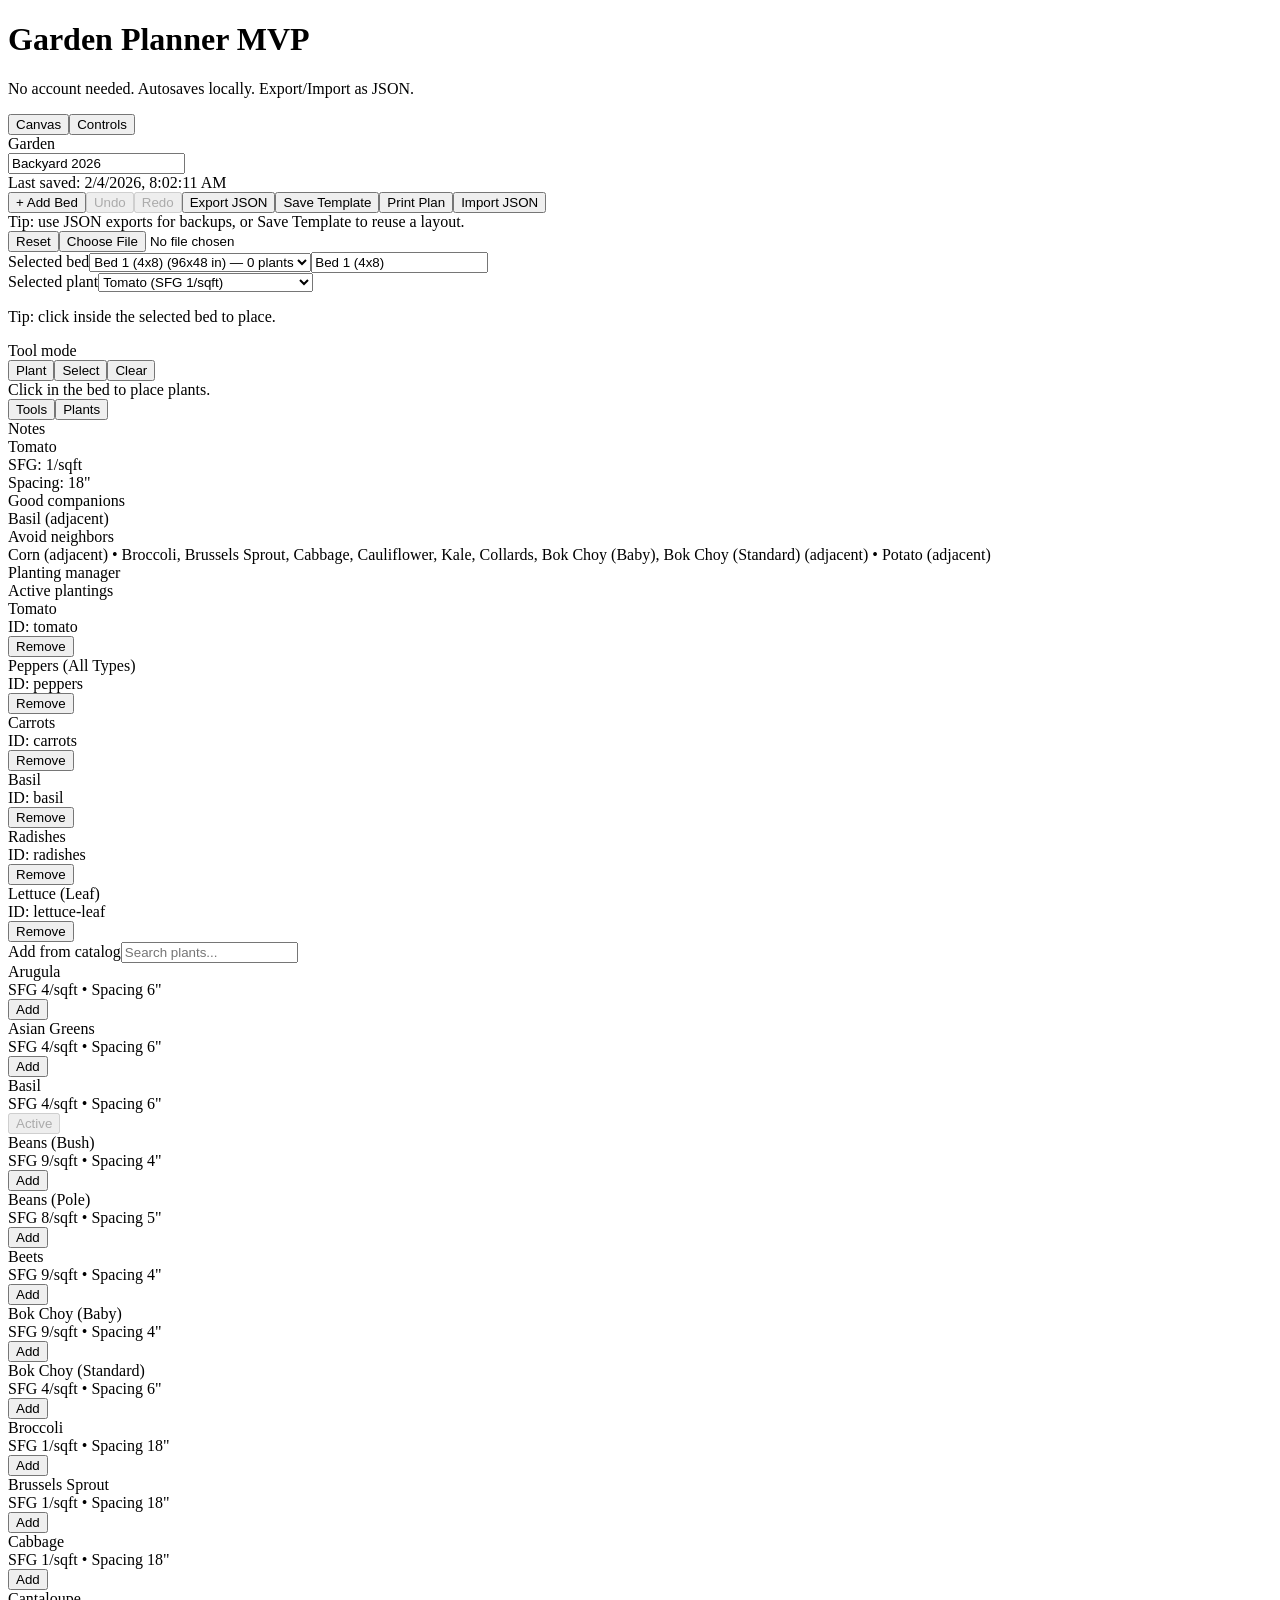
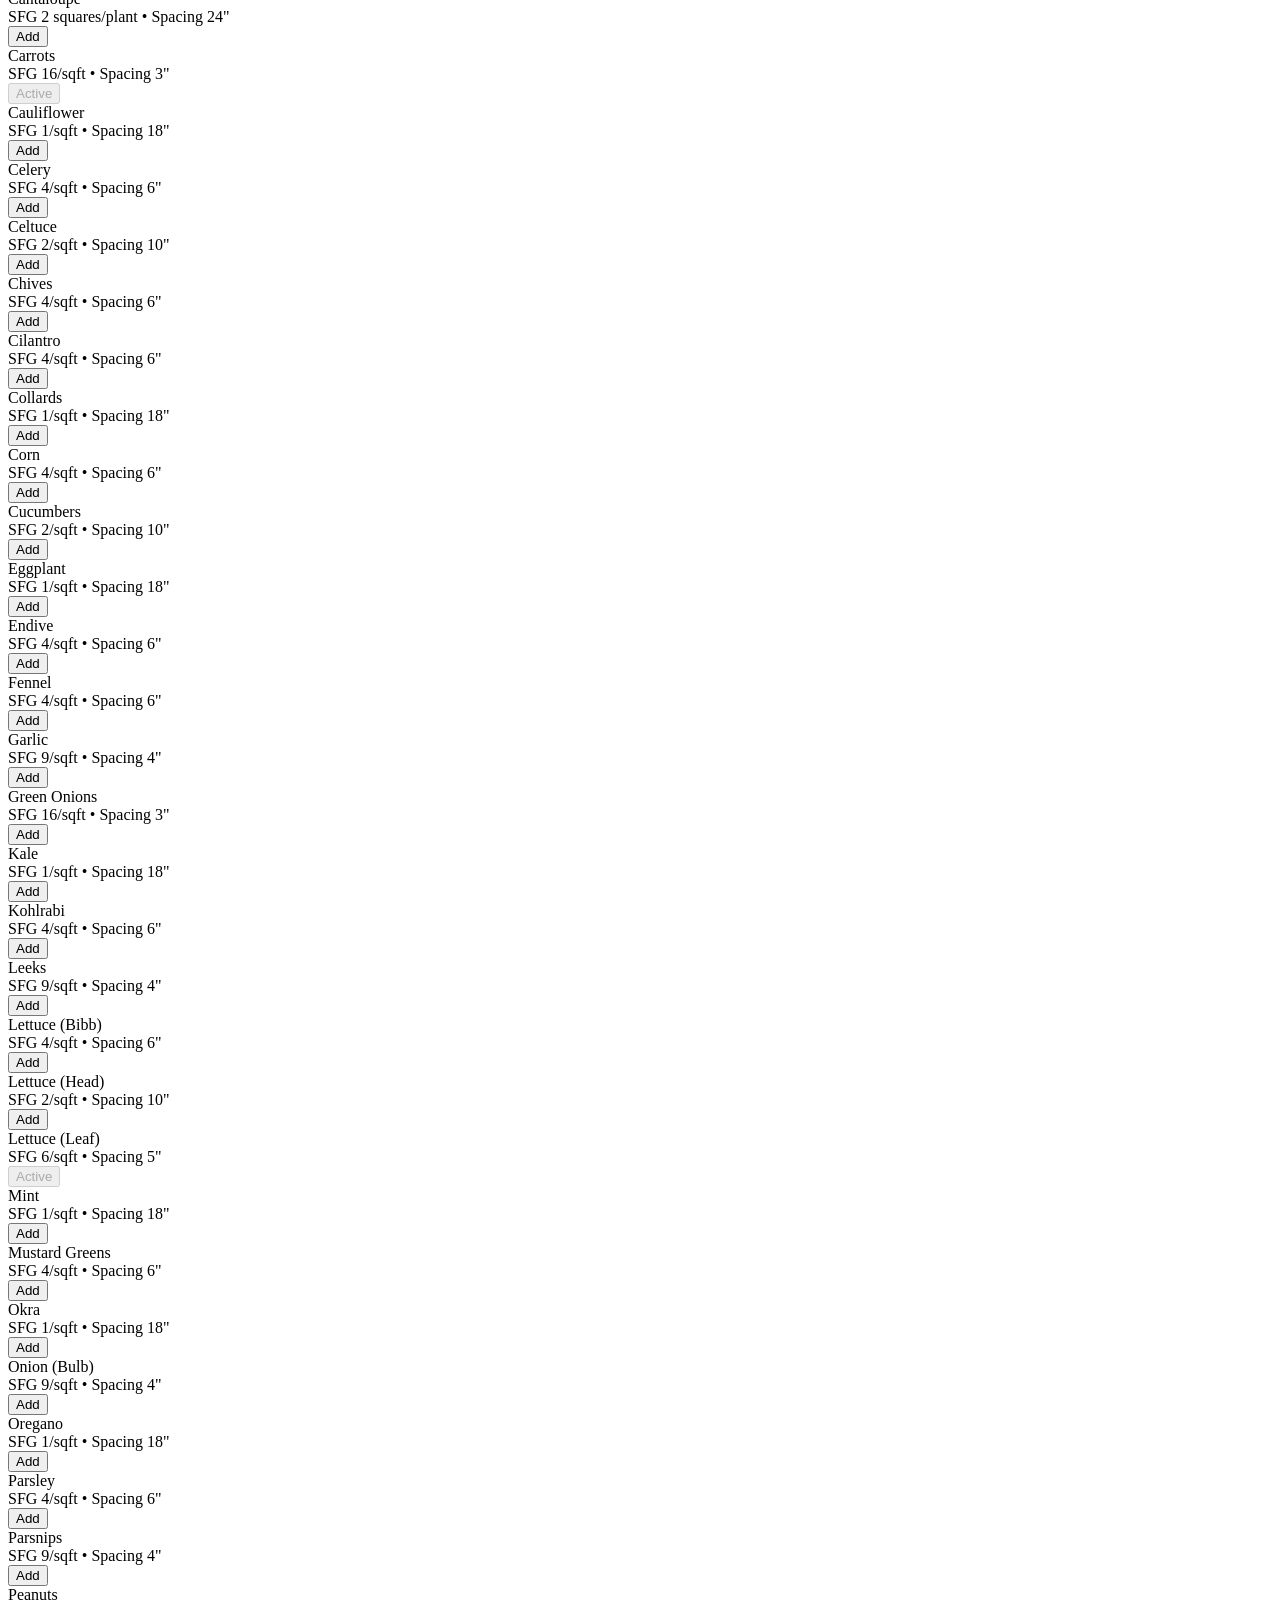
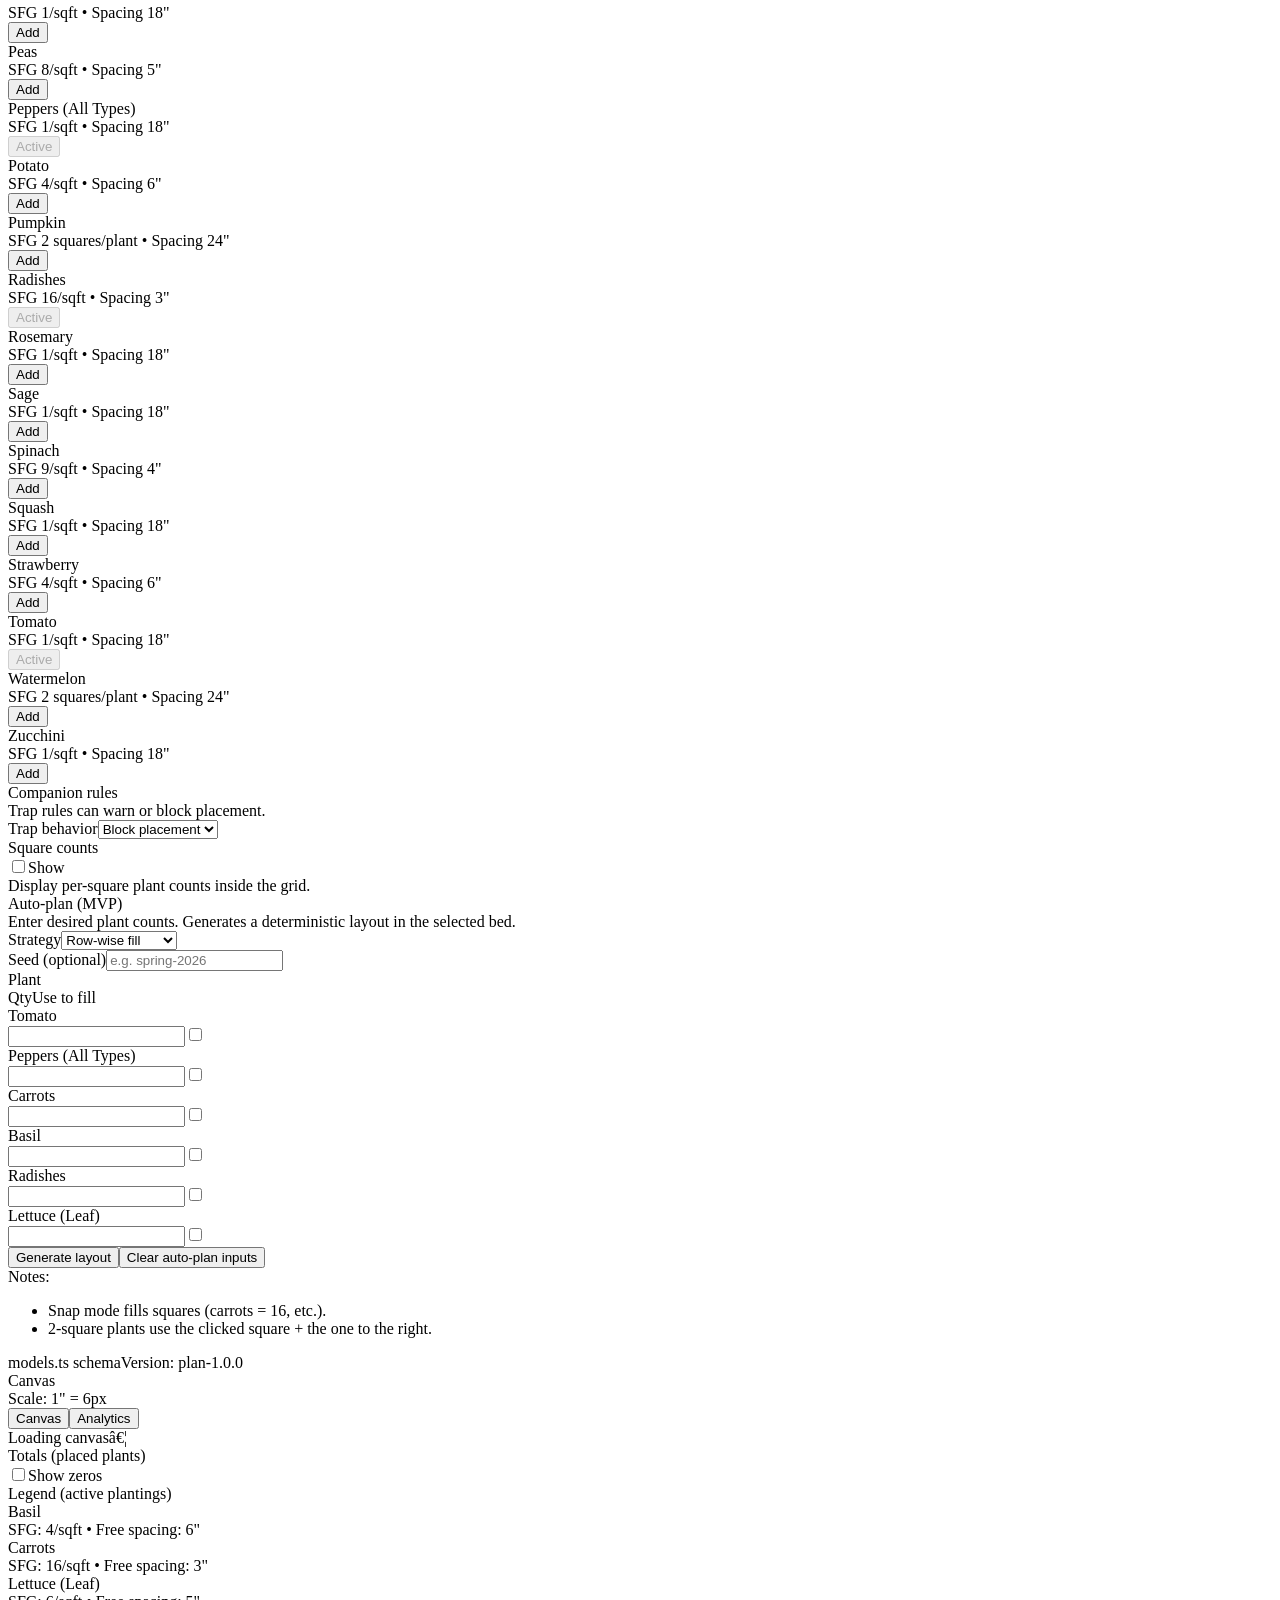
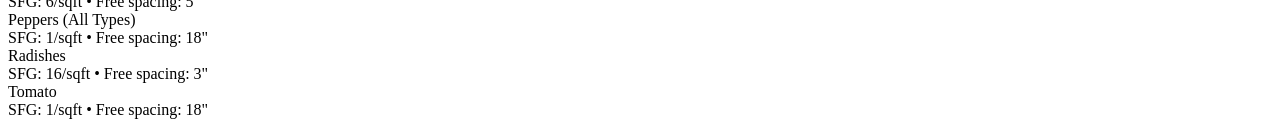
==== commit 350f4a91: "Updates" ====
--- a/index.html
+++ b/index.html
@@ -1 +1 @@
-<!DOCTYPE html><!--Tnmm2oiD_9uctIBrLYZ_A--><html lang="en"><head><meta charSet="utf-8"/><meta name="viewport" content="width=device-width, initial-scale=1"/><link rel="preload" href="/Garden-Planner-MVP/_next/static/media/797e433ab948586e-s.p.dbea232f.woff2" as="font" crossorigin="" type="font/woff2"/><link rel="preload" href="/Garden-Planner-MVP/_next/static/media/caa3a2e1cccd8315-s.p.853070df.woff2" as="font" crossorigin="" type="font/woff2"/><link rel="stylesheet" href="/Garden-Planner-MVP/_next/static/chunks/3fe076467ef08c49.css" data-precedence="next"/><link rel="preload" as="script" fetchPriority="low" href="/Garden-Planner-MVP/_next/static/chunks/4b9eae0c8dc7e975.js"/><script src="/Garden-Planner-MVP/_next/static/chunks/f2f58a7e93290fbb.js" async=""></script><script src="/Garden-Planner-MVP/_next/static/chunks/6af523ba677d088d.js" async=""></script><script src="/Garden-Planner-MVP/_next/static/chunks/turbopack-9403422a4c84f44b.js" async=""></script><script src="/Garden-Planner-MVP/_next/static/chunks/2f236954d6a65e12.js" async=""></script><script src="/Garden-Planner-MVP/_next/static/chunks/7d40c2697fe4f2b3.js" async=""></script><meta name="next-size-adjust" content=""/><title>Create Next App</title><meta name="description" content="Generated by create next app"/><link rel="icon" href="/Garden-Planner-MVP/favicon.ico?favicon.0b3bf435.ico" sizes="256x256" type="image/x-icon"/><script src="/Garden-Planner-MVP/_next/static/chunks/a6dad97d9634a72d.js" noModule=""></script></head><body class="geist_a71539c9-module__T19VSG__variable geist_mono_8d43a2aa-module__8Li5zG__variable antialiased"><div hidden=""><!--$--><!--/$--></div><div class="min-h-screen bg-zinc-950 text-zinc-100"><div class="mx-auto max-w-6xl px-4 py-6"><div class="flex flex-col gap-4 md:flex-row md:items-end md:justify-between"><div><h1 class="text-2xl font-semibold">Garden Planner MVP</h1><p class="text-sm text-zinc-300">No account needed. Autosaves locally. Export/Import as JSON.</p></div></div><div class="md:hidden"><div class="flex rounded-2xl bg-zinc-900 p-1 text-xs"><button class="flex-1 rounded-xl bg-zinc-700 px-3 py-2 text-zinc-100">Canvas</button><button class="flex-1 rounded-xl px-3 py-2 text-zinc-400">Controls</button></div></div><div class="mt-4 grid grid-cols-1 gap-4 md:grid-cols-[320px_1fr]"><div class="hidden md:block"><div class="rounded-2xl bg-zinc-900 p-4 shadow"><div class="space-y-4"><div><div class="text-sm text-zinc-400">Garden</div><input class="mt-1 w-full rounded-xl bg-zinc-800 px-3 py-2 text-lg font-medium" placeholder="Garden name" value="Backyard 2026"/><div class="mt-1 text-xs text-zinc-500">Last saved: <!-- -->2/4/2026, 8:00:16 AM</div></div><div class="flex flex-wrap gap-2"><button class="rounded-xl bg-zinc-800 px-3 py-2 text-sm hover:bg-zinc-700">+ Add Bed</button><button class="rounded-xl bg-zinc-800 px-3 py-2 text-sm hover:bg-zinc-700 disabled:opacity-50" disabled="">Undo</button><button class="rounded-xl bg-zinc-800 px-3 py-2 text-sm hover:bg-zinc-700 disabled:opacity-50" disabled="">Redo</button><button class="rounded-xl bg-zinc-800 px-3 py-2 text-sm hover:bg-zinc-700">Export JSON</button><button class="rounded-xl bg-zinc-800 px-3 py-2 text-sm hover:bg-zinc-700">Save Template</button><button class="rounded-xl bg-zinc-800 px-3 py-2 text-sm hover:bg-zinc-700">Print Plan</button><button class="rounded-xl bg-zinc-800 px-3 py-2 text-sm hover:bg-zinc-700">Import JSON</button><div class="w-full text-xs text-zinc-500">Tip: use JSON exports for backups, or Save Template to reuse a layout.</div><button class="rounded-xl bg-zinc-900 px-3 py-2 text-sm hover:bg-zinc-800">Reset</button><input type="file" accept="application/json" class="hidden"/></div><div><label class="text-sm text-zinc-300">Selected bed</label><select class="mt-1 w-full rounded-xl bg-zinc-800 px-3 py-2 text-sm"><option value="bed_5be5eecc8a13d8_19c292b1bb4" selected="">Bed 1 (4x8)<!-- --> (<!-- -->96<!-- -->x<!-- -->48<!-- --> in) — <!-- -->0<!-- --> plants</option></select><input class="mt-2 w-full rounded-xl bg-zinc-800 px-3 py-2 text-sm" placeholder="Rename bed" value="Bed 1 (4x8)"/></div><div><label class="text-sm text-zinc-300">Selected plant</label><select class="mt-1 w-full rounded-xl bg-zinc-800 px-3 py-2 text-sm"><option value="pl_73758ad6b56b9_19c292b1bb4" selected="">Tomato<!-- --> (SFG <!-- -->1/sqft<!-- -->)</option><option value="pl_6b862e862cbd9_19c292b1bb4">Peppers (All Types)<!-- --> (SFG <!-- -->1/sqft<!-- -->)</option><option value="pl_1c020a09e3447_19c292b1bb4">Carrots<!-- --> (SFG <!-- -->16/sqft<!-- -->)</option><option value="pl_533d704972de_19c292b1bb4">Basil<!-- --> (SFG <!-- -->4/sqft<!-- -->)</option><option value="pl_4caa8c072ba398_19c292b1bb4">Radishes<!-- --> (SFG <!-- -->16/sqft<!-- -->)</option><option value="pl_a256397b8395d8_19c292b1bb4">Lettuce (Leaf)<!-- --> (SFG <!-- -->6/sqft<!-- -->)</option></select><p class="mt-2 text-xs text-zinc-400">Tip: click inside the selected bed to place.</p></div><div><div class="text-sm text-zinc-300">Tool mode</div><div class="mt-2 flex gap-2"><button class="rounded-xl bg-emerald-600 px-3 py-2 text-sm text-emerald-50">Plant</button><button class="rounded-xl bg-zinc-800 px-3 py-2 text-sm hover:bg-zinc-700">Select</button><button class="rounded-xl bg-zinc-800 px-3 py-2 text-sm hover:bg-zinc-700">Clear</button></div><div class="mt-2 text-xs text-zinc-500">Click in the bed to place plants.</div></div><div class="rounded-xl bg-zinc-950/60 p-1 text-sm text-zinc-200"><div class="flex rounded-xl bg-zinc-900 p-1 text-xs"><button class="flex-1 rounded-lg bg-zinc-800 px-2 py-1 text-zinc-100">Tools</button><button class="flex-1 rounded-lg px-2 py-1 text-zinc-400">Plants</button></div></div><div class="hidden"><div class="rounded-xl bg-zinc-950/60 p-3 text-sm text-zinc-200"><div class="text-xs font-semibold text-zinc-400">Notes</div><div class="mt-2 space-y-1"><div class="text-sm">Tomato</div><div class="text-xs text-zinc-400">SFG: <!-- -->1/sqft</div><div class="text-xs text-zinc-400">Spacing: <!-- -->18<!-- -->&quot;</div><div class="mt-2 space-y-2 text-xs text-zinc-300"><div><div class="text-[11px] uppercase tracking-wide text-emerald-400">Good companions</div><div class="text-xs text-zinc-300">Basil (adjacent)</div></div><div><div class="text-[11px] uppercase tracking-wide text-rose-400">Avoid neighbors</div><div class="text-xs text-zinc-300">Corn (adjacent) • Broccoli, Brussels Sprout, Cabbage, Cauliflower, Kale, Collards, Bok Choy (Baby), Bok Choy (Standard) (adjacent) • Potato (adjacent)</div></div></div></div></div><div class="rounded-xl bg-zinc-950/60 p-3 text-sm text-zinc-200"><div class="text-xs font-semibold text-zinc-400">Planting manager</div><div class="mt-2"><div class="text-xs text-zinc-500">Active plantings</div><div class="mt-2 space-y-2"><div class="flex items-center justify-between rounded-xl bg-zinc-900/70 px-3 py-2"><div><div class="text-sm">Tomato</div><div class="text-[11px] text-zinc-400">ID: <!-- -->tomato</div></div><button class="rounded-lg bg-zinc-800 px-2 py-1 text-xs hover:bg-zinc-700">Remove</button></div><div class="flex items-center justify-between rounded-xl bg-zinc-900/70 px-3 py-2"><div><div class="text-sm">Peppers (All Types)</div><div class="text-[11px] text-zinc-400">ID: <!-- -->peppers</div></div><button class="rounded-lg bg-zinc-800 px-2 py-1 text-xs hover:bg-zinc-700">Remove</button></div><div class="flex items-center justify-between rounded-xl bg-zinc-900/70 px-3 py-2"><div><div class="text-sm">Carrots</div><div class="text-[11px] text-zinc-400">ID: <!-- -->carrots</div></div><button class="rounded-lg bg-zinc-800 px-2 py-1 text-xs hover:bg-zinc-700">Remove</button></div><div class="flex items-center justify-between rounded-xl bg-zinc-900/70 px-3 py-2"><div><div class="text-sm">Basil</div><div class="text-[11px] text-zinc-400">ID: <!-- -->basil</div></div><button class="rounded-lg bg-zinc-800 px-2 py-1 text-xs hover:bg-zinc-700">Remove</button></div><div class="flex items-center justify-between rounded-xl bg-zinc-900/70 px-3 py-2"><div><div class="text-sm">Radishes</div><div class="text-[11px] text-zinc-400">ID: <!-- -->radishes</div></div><button class="rounded-lg bg-zinc-800 px-2 py-1 text-xs hover:bg-zinc-700">Remove</button></div><div class="flex items-center justify-between rounded-xl bg-zinc-900/70 px-3 py-2"><div><div class="text-sm">Lettuce (Leaf)</div><div class="text-[11px] text-zinc-400">ID: <!-- -->lettuce-leaf</div></div><button class="rounded-lg bg-zinc-800 px-2 py-1 text-xs hover:bg-zinc-700">Remove</button></div></div></div><div class="mt-4"><label class="text-xs text-zinc-500">Add from catalog</label><input class="mt-1 w-full rounded-xl bg-zinc-800 px-3 py-2 text-sm" placeholder="Search plants..." value=""/><div class="mt-2 max-h-52 space-y-2 overflow-auto"><div class="flex items-center justify-between rounded-xl bg-zinc-900/70 px-3 py-2"><div><div class="text-sm">Arugula</div><div class="text-[11px] text-zinc-400">SFG <!-- -->4/sqft<!-- --> • Spacing <!-- -->6<!-- -->&quot;</div></div><button class="rounded-lg bg-emerald-600 px-2 py-1 text-xs text-emerald-50 hover:bg-emerald-500">Add</button></div><div class="flex items-center justify-between rounded-xl bg-zinc-900/70 px-3 py-2"><div><div class="text-sm">Asian Greens</div><div class="text-[11px] text-zinc-400">SFG <!-- -->4/sqft<!-- --> • Spacing <!-- -->6<!-- -->&quot;</div></div><button class="rounded-lg bg-emerald-600 px-2 py-1 text-xs text-emerald-50 hover:bg-emerald-500">Add</button></div><div class="flex items-center justify-between rounded-xl bg-zinc-900/70 px-3 py-2"><div><div class="text-sm">Basil</div><div class="text-[11px] text-zinc-400">SFG <!-- -->4/sqft<!-- --> • Spacing <!-- -->6<!-- -->&quot;</div></div><button class="rounded-lg bg-zinc-800 px-2 py-1 text-xs text-zinc-500" disabled="">Active</button></div><div class="flex items-center justify-between rounded-xl bg-zinc-900/70 px-3 py-2"><div><div class="text-sm">Beans (Bush)</div><div class="text-[11px] text-zinc-400">SFG <!-- -->9/sqft<!-- --> • Spacing <!-- -->4<!-- -->&quot;</div></div><button class="rounded-lg bg-emerald-600 px-2 py-1 text-xs text-emerald-50 hover:bg-emerald-500">Add</button></div><div class="flex items-center justify-between rounded-xl bg-zinc-900/70 px-3 py-2"><div><div class="text-sm">Beans (Pole)</div><div class="text-[11px] text-zinc-400">SFG <!-- -->8/sqft<!-- --> • Spacing <!-- -->5<!-- -->&quot;</div></div><button class="rounded-lg bg-emerald-600 px-2 py-1 text-xs text-emerald-50 hover:bg-emerald-500">Add</button></div><div class="flex items-center justify-between rounded-xl bg-zinc-900/70 px-3 py-2"><div><div class="text-sm">Beets</div><div class="text-[11px] text-zinc-400">SFG <!-- -->9/sqft<!-- --> • Spacing <!-- -->4<!-- -->&quot;</div></div><button class="rounded-lg bg-emerald-600 px-2 py-1 text-xs text-emerald-50 hover:bg-emerald-500">Add</button></div><div class="flex items-center justify-between rounded-xl bg-zinc-900/70 px-3 py-2"><div><div class="text-sm">Bok Choy (Baby)</div><div class="text-[11px] text-zinc-400">SFG <!-- -->9/sqft<!-- --> • Spacing <!-- -->4<!-- -->&quot;</div></div><button class="rounded-lg bg-emerald-600 px-2 py-1 text-xs text-emerald-50 hover:bg-emerald-500">Add</button></div><div class="flex items-center justify-between rounded-xl bg-zinc-900/70 px-3 py-2"><div><div class="text-sm">Bok Choy (Standard)</div><div class="text-[11px] text-zinc-400">SFG <!-- -->4/sqft<!-- --> • Spacing <!-- -->6<!-- -->&quot;</div></div><button class="rounded-lg bg-emerald-600 px-2 py-1 text-xs text-emerald-50 hover:bg-emerald-500">Add</button></div><div class="flex items-center justify-between rounded-xl bg-zinc-900/70 px-3 py-2"><div><div class="text-sm">Broccoli</div><div class="text-[11px] text-zinc-400">SFG <!-- -->1/sqft<!-- --> • Spacing <!-- -->18<!-- -->&quot;</div></div><button class="rounded-lg bg-emerald-600 px-2 py-1 text-xs text-emerald-50 hover:bg-emerald-500">Add</button></div><div class="flex items-center justify-between rounded-xl bg-zinc-900/70 px-3 py-2"><div><div class="text-sm">Brussels Sprout</div><div class="text-[11px] text-zinc-400">SFG <!-- -->1/sqft<!-- --> • Spacing <!-- -->18<!-- -->&quot;</div></div><button class="rounded-lg bg-emerald-600 px-2 py-1 text-xs text-emerald-50 hover:bg-emerald-500">Add</button></div><div class="flex items-center justify-between rounded-xl bg-zinc-900/70 px-3 py-2"><div><div class="text-sm">Cabbage</div><div class="text-[11px] text-zinc-400">SFG <!-- -->1/sqft<!-- --> • Spacing <!-- -->18<!-- -->&quot;</div></div><button class="rounded-lg bg-emerald-600 px-2 py-1 text-xs text-emerald-50 hover:bg-emerald-500">Add</button></div><div class="flex items-center justify-between rounded-xl bg-zinc-900/70 px-3 py-2"><div><div class="text-sm">Cantaloupe</div><div class="text-[11px] text-zinc-400">SFG <!-- -->2 squares/plant<!-- --> • Spacing <!-- -->24<!-- -->&quot;</div></div><button class="rounded-lg bg-emerald-600 px-2 py-1 text-xs text-emerald-50 hover:bg-emerald-500">Add</button></div><div class="flex items-center justify-between rounded-xl bg-zinc-900/70 px-3 py-2"><div><div class="text-sm">Carrots</div><div class="text-[11px] text-zinc-400">SFG <!-- -->16/sqft<!-- --> • Spacing <!-- -->3<!-- -->&quot;</div></div><button class="rounded-lg bg-zinc-800 px-2 py-1 text-xs text-zinc-500" disabled="">Active</button></div><div class="flex items-center justify-between rounded-xl bg-zinc-900/70 px-3 py-2"><div><div class="text-sm">Cauliflower</div><div class="text-[11px] text-zinc-400">SFG <!-- -->1/sqft<!-- --> • Spacing <!-- -->18<!-- -->&quot;</div></div><button class="rounded-lg bg-emerald-600 px-2 py-1 text-xs text-emerald-50 hover:bg-emerald-500">Add</button></div><div class="flex items-center justify-between rounded-xl bg-zinc-900/70 px-3 py-2"><div><div class="text-sm">Celery</div><div class="text-[11px] text-zinc-400">SFG <!-- -->4/sqft<!-- --> • Spacing <!-- -->6<!-- -->&quot;</div></div><button class="rounded-lg bg-emerald-600 px-2 py-1 text-xs text-emerald-50 hover:bg-emerald-500">Add</button></div><div class="flex items-center justify-between rounded-xl bg-zinc-900/70 px-3 py-2"><div><div class="text-sm">Celtuce</div><div class="text-[11px] text-zinc-400">SFG <!-- -->2/sqft<!-- --> • Spacing <!-- -->10<!-- -->&quot;</div></div><button class="rounded-lg bg-emerald-600 px-2 py-1 text-xs text-emerald-50 hover:bg-emerald-500">Add</button></div><div class="flex items-center justify-between rounded-xl bg-zinc-900/70 px-3 py-2"><div><div class="text-sm">Chives</div><div class="text-[11px] text-zinc-400">SFG <!-- -->4/sqft<!-- --> • Spacing <!-- -->6<!-- -->&quot;</div></div><button class="rounded-lg bg-emerald-600 px-2 py-1 text-xs text-emerald-50 hover:bg-emerald-500">Add</button></div><div class="flex items-center justify-between rounded-xl bg-zinc-900/70 px-3 py-2"><div><div class="text-sm">Cilantro</div><div class="text-[11px] text-zinc-400">SFG <!-- -->4/sqft<!-- --> • Spacing <!-- -->6<!-- -->&quot;</div></div><button class="rounded-lg bg-emerald-600 px-2 py-1 text-xs text-emerald-50 hover:bg-emerald-500">Add</button></div><div class="flex items-center justify-between rounded-xl bg-zinc-900/70 px-3 py-2"><div><div class="text-sm">Collards</div><div class="text-[11px] text-zinc-400">SFG <!-- -->1/sqft<!-- --> • Spacing <!-- -->18<!-- -->&quot;</div></div><button class="rounded-lg bg-emerald-600 px-2 py-1 text-xs text-emerald-50 hover:bg-emerald-500">Add</button></div><div class="flex items-center justify-between rounded-xl bg-zinc-900/70 px-3 py-2"><div><div class="text-sm">Corn</div><div class="text-[11px] text-zinc-400">SFG <!-- -->4/sqft<!-- --> • Spacing <!-- -->6<!-- -->&quot;</div></div><button class="rounded-lg bg-emerald-600 px-2 py-1 text-xs text-emerald-50 hover:bg-emerald-500">Add</button></div><div class="flex items-center justify-between rounded-xl bg-zinc-900/70 px-3 py-2"><div><div class="text-sm">Cucumbers</div><div class="text-[11px] text-zinc-400">SFG <!-- -->2/sqft<!-- --> • Spacing <!-- -->10<!-- -->&quot;</div></div><button class="rounded-lg bg-emerald-600 px-2 py-1 text-xs text-emerald-50 hover:bg-emerald-500">Add</button></div><div class="flex items-center justify-between rounded-xl bg-zinc-900/70 px-3 py-2"><div><div class="text-sm">Eggplant</div><div class="text-[11px] text-zinc-400">SFG <!-- -->1/sqft<!-- --> • Spacing <!-- -->18<!-- -->&quot;</div></div><button class="rounded-lg bg-emerald-600 px-2 py-1 text-xs text-emerald-50 hover:bg-emerald-500">Add</button></div><div class="flex items-center justify-between rounded-xl bg-zinc-900/70 px-3 py-2"><div><div class="text-sm">Endive</div><div class="text-[11px] text-zinc-400">SFG <!-- -->4/sqft<!-- --> • Spacing <!-- -->6<!-- -->&quot;</div></div><button class="rounded-lg bg-emerald-600 px-2 py-1 text-xs text-emerald-50 hover:bg-emerald-500">Add</button></div><div class="flex items-center justify-between rounded-xl bg-zinc-900/70 px-3 py-2"><div><div class="text-sm">Fennel</div><div class="text-[11px] text-zinc-400">SFG <!-- -->4/sqft<!-- --> • Spacing <!-- -->6<!-- -->&quot;</div></div><button class="rounded-lg bg-emerald-600 px-2 py-1 text-xs text-emerald-50 hover:bg-emerald-500">Add</button></div><div class="flex items-center justify-between rounded-xl bg-zinc-900/70 px-3 py-2"><div><div class="text-sm">Garlic</div><div class="text-[11px] text-zinc-400">SFG <!-- -->9/sqft<!-- --> • Spacing <!-- -->4<!-- -->&quot;</div></div><button class="rounded-lg bg-emerald-600 px-2 py-1 text-xs text-emerald-50 hover:bg-emerald-500">Add</button></div><div class="flex items-center justify-between rounded-xl bg-zinc-900/70 px-3 py-2"><div><div class="text-sm">Green Onions</div><div class="text-[11px] text-zinc-400">SFG <!-- -->16/sqft<!-- --> • Spacing <!-- -->3<!-- -->&quot;</div></div><button class="rounded-lg bg-emerald-600 px-2 py-1 text-xs text-emerald-50 hover:bg-emerald-500">Add</button></div><div class="flex items-center justify-between rounded-xl bg-zinc-900/70 px-3 py-2"><div><div class="text-sm">Kale</div><div class="text-[11px] text-zinc-400">SFG <!-- -->1/sqft<!-- --> • Spacing <!-- -->18<!-- -->&quot;</div></div><button class="rounded-lg bg-emerald-600 px-2 py-1 text-xs text-emerald-50 hover:bg-emerald-500">Add</button></div><div class="flex items-center justify-between rounded-xl bg-zinc-900/70 px-3 py-2"><div><div class="text-sm">Kohlrabi</div><div class="text-[11px] text-zinc-400">SFG <!-- -->4/sqft<!-- --> • Spacing <!-- -->6<!-- -->&quot;</div></div><button class="rounded-lg bg-emerald-600 px-2 py-1 text-xs text-emerald-50 hover:bg-emerald-500">Add</button></div><div class="flex items-center justify-between rounded-xl bg-zinc-900/70 px-3 py-2"><div><div class="text-sm">Leeks</div><div class="text-[11px] text-zinc-400">SFG <!-- -->9/sqft<!-- --> • Spacing <!-- -->4<!-- -->&quot;</div></div><button class="rounded-lg bg-emerald-600 px-2 py-1 text-xs text-emerald-50 hover:bg-emerald-500">Add</button></div><div class="flex items-center justify-between rounded-xl bg-zinc-900/70 px-3 py-2"><div><div class="text-sm">Lettuce (Bibb)</div><div class="text-[11px] text-zinc-400">SFG <!-- -->4/sqft<!-- --> • Spacing <!-- -->6<!-- -->&quot;</div></div><button class="rounded-lg bg-emerald-600 px-2 py-1 text-xs text-emerald-50 hover:bg-emerald-500">Add</button></div><div class="flex items-center justify-between rounded-xl bg-zinc-900/70 px-3 py-2"><div><div class="text-sm">Lettuce (Head)</div><div class="text-[11px] text-zinc-400">SFG <!-- -->2/sqft<!-- --> • Spacing <!-- -->10<!-- -->&quot;</div></div><button class="rounded-lg bg-emerald-600 px-2 py-1 text-xs text-emerald-50 hover:bg-emerald-500">Add</button></div><div class="flex items-center justify-between rounded-xl bg-zinc-900/70 px-3 py-2"><div><div class="text-sm">Lettuce (Leaf)</div><div class="text-[11px] text-zinc-400">SFG <!-- -->6/sqft<!-- --> • Spacing <!-- -->5<!-- -->&quot;</div></div><button class="rounded-lg bg-zinc-800 px-2 py-1 text-xs text-zinc-500" disabled="">Active</button></div><div class="flex items-center justify-between rounded-xl bg-zinc-900/70 px-3 py-2"><div><div class="text-sm">Mint</div><div class="text-[11px] text-zinc-400">SFG <!-- -->1/sqft<!-- --> • Spacing <!-- -->18<!-- -->&quot;</div></div><button class="rounded-lg bg-emerald-600 px-2 py-1 text-xs text-emerald-50 hover:bg-emerald-500">Add</button></div><div class="flex items-center justify-between rounded-xl bg-zinc-900/70 px-3 py-2"><div><div class="text-sm">Mustard Greens</div><div class="text-[11px] text-zinc-400">SFG <!-- -->4/sqft<!-- --> • Spacing <!-- -->6<!-- -->&quot;</div></div><button class="rounded-lg bg-emerald-600 px-2 py-1 text-xs text-emerald-50 hover:bg-emerald-500">Add</button></div><div class="flex items-center justify-between rounded-xl bg-zinc-900/70 px-3 py-2"><div><div class="text-sm">Okra</div><div class="text-[11px] text-zinc-400">SFG <!-- -->1/sqft<!-- --> • Spacing <!-- -->18<!-- -->&quot;</div></div><button class="rounded-lg bg-emerald-600 px-2 py-1 text-xs text-emerald-50 hover:bg-emerald-500">Add</button></div><div class="flex items-center justify-between rounded-xl bg-zinc-900/70 px-3 py-2"><div><div class="text-sm">Onion (Bulb)</div><div class="text-[11px] text-zinc-400">SFG <!-- -->9/sqft<!-- --> • Spacing <!-- -->4<!-- -->&quot;</div></div><button class="rounded-lg bg-emerald-600 px-2 py-1 text-xs text-emerald-50 hover:bg-emerald-500">Add</button></div><div class="flex items-center justify-between rounded-xl bg-zinc-900/70 px-3 py-2"><div><div class="text-sm">Oregano</div><div class="text-[11px] text-zinc-400">SFG <!-- -->1/sqft<!-- --> • Spacing <!-- -->18<!-- -->&quot;</div></div><button class="rounded-lg bg-emerald-600 px-2 py-1 text-xs text-emerald-50 hover:bg-emerald-500">Add</button></div><div class="flex items-center justify-between rounded-xl bg-zinc-900/70 px-3 py-2"><div><div class="text-sm">Parsley</div><div class="text-[11px] text-zinc-400">SFG <!-- -->4/sqft<!-- --> • Spacing <!-- -->6<!-- -->&quot;</div></div><button class="rounded-lg bg-emerald-600 px-2 py-1 text-xs text-emerald-50 hover:bg-emerald-500">Add</button></div><div class="flex items-center justify-between rounded-xl bg-zinc-900/70 px-3 py-2"><div><div class="text-sm">Parsnips</div><div class="text-[11px] text-zinc-400">SFG <!-- -->9/sqft<!-- --> • Spacing <!-- -->4<!-- -->&quot;</div></div><button class="rounded-lg bg-emerald-600 px-2 py-1 text-xs text-emerald-50 hover:bg-emerald-500">Add</button></div><div class="flex items-center justify-between rounded-xl bg-zinc-900/70 px-3 py-2"><div><div class="text-sm">Peanuts</div><div class="text-[11px] text-zinc-400">SFG <!-- -->1/sqft<!-- --> • Spacing <!-- -->18<!-- -->&quot;</div></div><button class="rounded-lg bg-emerald-600 px-2 py-1 text-xs text-emerald-50 hover:bg-emerald-500">Add</button></div><div class="flex items-center justify-between rounded-xl bg-zinc-900/70 px-3 py-2"><div><div class="text-sm">Peas</div><div class="text-[11px] text-zinc-400">SFG <!-- -->8/sqft<!-- --> • Spacing <!-- -->5<!-- -->&quot;</div></div><button class="rounded-lg bg-emerald-600 px-2 py-1 text-xs text-emerald-50 hover:bg-emerald-500">Add</button></div><div class="flex items-center justify-between rounded-xl bg-zinc-900/70 px-3 py-2"><div><div class="text-sm">Peppers (All Types)</div><div class="text-[11px] text-zinc-400">SFG <!-- -->1/sqft<!-- --> • Spacing <!-- -->18<!-- -->&quot;</div></div><button class="rounded-lg bg-zinc-800 px-2 py-1 text-xs text-zinc-500" disabled="">Active</button></div><div class="flex items-center justify-between rounded-xl bg-zinc-900/70 px-3 py-2"><div><div class="text-sm">Potato</div><div class="text-[11px] text-zinc-400">SFG <!-- -->4/sqft<!-- --> • Spacing <!-- -->6<!-- -->&quot;</div></div><button class="rounded-lg bg-emerald-600 px-2 py-1 text-xs text-emerald-50 hover:bg-emerald-500">Add</button></div><div class="flex items-center justify-between rounded-xl bg-zinc-900/70 px-3 py-2"><div><div class="text-sm">Pumpkin</div><div class="text-[11px] text-zinc-400">SFG <!-- -->2 squares/plant<!-- --> • Spacing <!-- -->24<!-- -->&quot;</div></div><button class="rounded-lg bg-emerald-600 px-2 py-1 text-xs text-emerald-50 hover:bg-emerald-500">Add</button></div><div class="flex items-center justify-between rounded-xl bg-zinc-900/70 px-3 py-2"><div><div class="text-sm">Radishes</div><div class="text-[11px] text-zinc-400">SFG <!-- -->16/sqft<!-- --> • Spacing <!-- -->3<!-- -->&quot;</div></div><button class="rounded-lg bg-zinc-800 px-2 py-1 text-xs text-zinc-500" disabled="">Active</button></div><div class="flex items-center justify-between rounded-xl bg-zinc-900/70 px-3 py-2"><div><div class="text-sm">Rosemary</div><div class="text-[11px] text-zinc-400">SFG <!-- -->1/sqft<!-- --> • Spacing <!-- -->18<!-- -->&quot;</div></div><button class="rounded-lg bg-emerald-600 px-2 py-1 text-xs text-emerald-50 hover:bg-emerald-500">Add</button></div><div class="flex items-center justify-between rounded-xl bg-zinc-900/70 px-3 py-2"><div><div class="text-sm">Sage</div><div class="text-[11px] text-zinc-400">SFG <!-- -->1/sqft<!-- --> • Spacing <!-- -->18<!-- -->&quot;</div></div><button class="rounded-lg bg-emerald-600 px-2 py-1 text-xs text-emerald-50 hover:bg-emerald-500">Add</button></div><div class="flex items-center justify-between rounded-xl bg-zinc-900/70 px-3 py-2"><div><div class="text-sm">Spinach</div><div class="text-[11px] text-zinc-400">SFG <!-- -->9/sqft<!-- --> • Spacing <!-- -->4<!-- -->&quot;</div></div><button class="rounded-lg bg-emerald-600 px-2 py-1 text-xs text-emerald-50 hover:bg-emerald-500">Add</button></div><div class="flex items-center justify-between rounded-xl bg-zinc-900/70 px-3 py-2"><div><div class="text-sm">Squash</div><div class="text-[11px] text-zinc-400">SFG <!-- -->1/sqft<!-- --> • Spacing <!-- -->18<!-- -->&quot;</div></div><button class="rounded-lg bg-emerald-600 px-2 py-1 text-xs text-emerald-50 hover:bg-emerald-500">Add</button></div><div class="flex items-center justify-between rounded-xl bg-zinc-900/70 px-3 py-2"><div><div class="text-sm">Strawberry</div><div class="text-[11px] text-zinc-400">SFG <!-- -->4/sqft<!-- --> • Spacing <!-- -->6<!-- -->&quot;</div></div><button class="rounded-lg bg-emerald-600 px-2 py-1 text-xs text-emerald-50 hover:bg-emerald-500">Add</button></div><div class="flex items-center justify-between rounded-xl bg-zinc-900/70 px-3 py-2"><div><div class="text-sm">Tomato</div><div class="text-[11px] text-zinc-400">SFG <!-- -->1/sqft<!-- --> • Spacing <!-- -->18<!-- -->&quot;</div></div><button class="rounded-lg bg-zinc-800 px-2 py-1 text-xs text-zinc-500" disabled="">Active</button></div><div class="flex items-center justify-between rounded-xl bg-zinc-900/70 px-3 py-2"><div><div class="text-sm">Watermelon</div><div class="text-[11px] text-zinc-400">SFG <!-- -->2 squares/plant<!-- --> • Spacing <!-- -->24<!-- -->&quot;</div></div><button class="rounded-lg bg-emerald-600 px-2 py-1 text-xs text-emerald-50 hover:bg-emerald-500">Add</button></div><div class="flex items-center justify-between rounded-xl bg-zinc-900/70 px-3 py-2"><div><div class="text-sm">Zucchini</div><div class="text-[11px] text-zinc-400">SFG <!-- -->1/sqft<!-- --> • Spacing <!-- -->18<!-- -->&quot;</div></div><button class="rounded-lg bg-emerald-600 px-2 py-1 text-xs text-emerald-50 hover:bg-emerald-500">Add</button></div></div></div></div><div class="rounded-xl bg-zinc-950/60 p-3 text-sm text-zinc-200"><div class="text-xs font-semibold text-zinc-400">Companion rules</div><div class="mt-2 text-xs text-zinc-500">Trap rules can warn or block placement.</div><div class="mt-3"><label class="text-xs text-zinc-500">Trap behavior</label><select class="mt-1 w-full rounded-xl bg-zinc-800 px-3 py-2 text-sm"><option value="block" selected="">Block placement</option><option value="warn">Warn only</option></select></div></div></div><div class="block"><div class="flex items-center justify-between gap-2"><div class="text-xs font-semibold text-zinc-400">Square counts</div><label class="flex items-center gap-2 text-xs text-zinc-400"><input type="checkbox" class="accent-zinc-200"/>Show</label></div><div class="mt-2 text-xs text-zinc-500">Display per-square plant counts inside the grid.</div></div><div class="rounded-xl bg-zinc-950/60 p-3 text-sm text-zinc-200"><div class="text-xs font-semibold text-zinc-400">Auto-plan (MVP)</div><div class="mt-2 text-xs text-zinc-500">Enter desired plant counts. Generates a deterministic layout in the selected bed.</div><div class="mt-3"><label class="text-xs text-zinc-500">Strategy</label><select class="mt-1 w-full rounded-xl bg-zinc-800 px-3 py-2 text-sm"><option value="row" selected="">Row-wise fill</option><option value="column">Column-wise fill</option><option value="block">Block packing</option></select></div><div class="mt-3"><label class="text-xs text-zinc-500">Seed (optional)</label><input class="mt-1 w-full rounded-xl bg-zinc-800 px-3 py-2 text-sm" placeholder="e.g. spring-2026" value=""/></div><div class="mt-3 space-y-2"><div class="space-y-2"><div class="flex items-center justify-between text-[11px] text-zinc-500"><span>Plant</span><div class="flex items-center gap-8"><span>Qty</span><span>Use to fill</span></div></div><div class="flex items-center justify-between gap-2"><div class="text-xs text-zinc-300">Tomato</div><div class="flex items-center gap-8"><input type="number" min="0" step="1" class="w-20 rounded-lg bg-zinc-800 px-2 py-1 text-xs" value=""/><input type="checkbox" class="accent-zinc-200"/></div></div><div class="flex items-center justify-between gap-2"><div class="text-xs text-zinc-300">Peppers (All Types)</div><div class="flex items-center gap-8"><input type="number" min="0" step="1" class="w-20 rounded-lg bg-zinc-800 px-2 py-1 text-xs" value=""/><input type="checkbox" class="accent-zinc-200"/></div></div><div class="flex items-center justify-between gap-2"><div class="text-xs text-zinc-300">Carrots</div><div class="flex items-center gap-8"><input type="number" min="0" step="1" class="w-20 rounded-lg bg-zinc-800 px-2 py-1 text-xs" value=""/><input type="checkbox" class="accent-zinc-200"/></div></div><div class="flex items-center justify-between gap-2"><div class="text-xs text-zinc-300">Basil</div><div class="flex items-center gap-8"><input type="number" min="0" step="1" class="w-20 rounded-lg bg-zinc-800 px-2 py-1 text-xs" value=""/><input type="checkbox" class="accent-zinc-200"/></div></div><div class="flex items-center justify-between gap-2"><div class="text-xs text-zinc-300">Radishes</div><div class="flex items-center gap-8"><input type="number" min="0" step="1" class="w-20 rounded-lg bg-zinc-800 px-2 py-1 text-xs" value=""/><input type="checkbox" class="accent-zinc-200"/></div></div><div class="flex items-center justify-between gap-2"><div class="text-xs text-zinc-300">Lettuce (Leaf)</div><div class="flex items-center gap-8"><input type="number" min="0" step="1" class="w-20 rounded-lg bg-zinc-800 px-2 py-1 text-xs" value=""/><input type="checkbox" class="accent-zinc-200"/></div></div></div></div><button class="mt-3 w-full rounded-lg bg-emerald-600 px-3 py-2 text-xs text-emerald-50 hover:bg-emerald-500">Generate layout</button><button class="mt-2 w-full rounded-lg bg-zinc-800 px-3 py-2 text-xs text-zinc-200 hover:bg-zinc-700">Clear auto-plan inputs</button></div><div class="text-xs text-zinc-500">Notes:<ul class="list-disc pl-5"><li>Snap mode fills squares (carrots = 16, etc.).</li><li>2-square plants use the clicked square + the one to the right.</li></ul></div><div class="text-[10px] text-zinc-600">models.ts schemaVersion: <!-- -->plan-1.0.0</div><div class="rounded-xl bg-zinc-950/40 p-3 text-xs text-zinc-400"><div id="bmc-button" class="flex justify-center"></div></div></div></div></div><div class="block"><div class="rounded-2xl bg-zinc-900 p-3 shadow"><div class="mb-2 flex items-center justify-between"><div class="text-sm text-zinc-300">Canvas</div><div class="flex items-center gap-2"><div class="text-xs text-zinc-500">Scale: 1&quot; = <!-- -->6<!-- -->px</div><div class="flex rounded-xl bg-zinc-800 p-1 text-xs"><button class="rounded-lg bg-zinc-700 px-2 py-1 text-zinc-100">Canvas</button><button class="rounded-lg px-2 py-1 text-zinc-400 hover:text-zinc-200">Analytics</button></div></div></div></div><div class="overflow-hidden rounded-xl bg-zinc-950" style="touch-action:none"><div class="flex h-[650px] items-center justify-center text-sm text-zinc-400">Loading canvasâ€¦</div></div><div class="mt-4 grid grid-cols-1 gap-4 md:grid-cols-2"><div class="rounded-2xl bg-zinc-900 p-4 text-sm text-zinc-200"><div class="flex items-center justify-between gap-2"><div class="font-semibold">Totals (placed plants)</div><label class="flex items-center gap-2 text-xs text-zinc-400"><input type="checkbox" class="accent-zinc-200"/>Show zeros</label></div><div class="mt-2 grid grid-cols-2 gap-2"></div></div><div class="rounded-2xl bg-zinc-900 p-4 text-sm text-zinc-200"><div class="font-semibold">Legend (active plantings)</div><div class="mt-2 grid grid-cols-1 gap-2"><div class="flex items-center rounded-xl bg-zinc-950/60 px-3 py-2 gap-2"><span class="inline-block h-3 w-3 rounded" style="background-color:#2E7D32"></span><div><div class="text-sm">Basil</div><div class="text-xs text-zinc-500">SFG: <!-- -->4/sqft<!-- --> • Free spacing: <!-- -->6<!-- -->&quot;</div></div></div><div class="flex items-center rounded-xl bg-zinc-950/60 px-3 py-2 gap-2"><span class="inline-block h-3 w-3 rounded" style="background-color:#FB8C00"></span><div><div class="text-sm">Carrots</div><div class="text-xs text-zinc-500">SFG: <!-- -->16/sqft<!-- --> • Free spacing: <!-- -->3<!-- -->&quot;</div></div></div><div class="flex items-center rounded-xl bg-zinc-950/60 px-3 py-2 gap-2"><span class="inline-block h-3 w-3 rounded" style="background-color:#AED581"></span><div><div class="text-sm">Lettuce (Leaf)</div><div class="text-xs text-zinc-500">SFG: <!-- -->6/sqft<!-- --> • Free spacing: <!-- -->5<!-- -->&quot;</div></div></div><div class="flex items-center rounded-xl bg-zinc-950/60 px-3 py-2 gap-2"><span class="inline-block h-3 w-3 rounded" style="background-color:#E53935"></span><div><div class="text-sm">Peppers (All Types)</div><div class="text-xs text-zinc-500">SFG: <!-- -->1/sqft<!-- --> • Free spacing: <!-- -->18<!-- -->&quot;</div></div></div><div class="flex items-center rounded-xl bg-zinc-950/60 px-3 py-2 gap-2"><span class="inline-block h-3 w-3 rounded" style="background-color:#D81B60"></span><div><div class="text-sm">Radishes</div><div class="text-xs text-zinc-500">SFG: <!-- -->16/sqft<!-- --> • Free spacing: <!-- -->3<!-- -->&quot;</div></div></div><div class="flex items-center rounded-xl bg-zinc-950/60 px-3 py-2 gap-2"><span class="inline-block h-3 w-3 rounded" style="background-color:#D32F2F"></span><div><div class="text-sm">Tomato</div><div class="text-xs text-zinc-500">SFG: <!-- -->1/sqft<!-- --> • Free spacing: <!-- -->18<!-- -->&quot;</div></div></div></div></div></div></div></div></div></div><!--$--><!--/$--><script src="/Garden-Planner-MVP/_next/static/chunks/4b9eae0c8dc7e975.js" id="_R_" async=""></script><script>(self.__next_f=self.__next_f||[]).push([0])</script><script>self.__next_f.push([1,"1:\"$Sreact.fragment\"\n2:I[39756,[\"/Garden-Planner-MVP/_next/static/chunks/2f236954d6a65e12.js\"],\"default\"]\n3:I[37457,[\"/Garden-Planner-MVP/_next/static/chunks/2f236954d6a65e12.js\"],\"default\"]\n4:I[47257,[\"/Garden-Planner-MVP/_next/static/chunks/2f236954d6a65e12.js\"],\"ClientPageRoot\"]\n5:I[31713,[\"/Garden-Planner-MVP/_next/static/chunks/7d40c2697fe4f2b3.js\"],\"default\"]\n8:I[97367,[\"/Garden-Planner-MVP/_next/static/chunks/2f236954d6a65e12.js\"],\"OutletBoundary\"]\n9:\"$Sreact.suspense\"\nb:I[97367,[\"/Garden-Planner-MVP/_next/static/chunks/2f236954d6a65e12.js\"],\"ViewportBoundary\"]\nd:I[97367,[\"/Garden-Planner-MVP/_next/static/chunks/2f236954d6a65e12.js\"],\"MetadataBoundary\"]\nf:I[68027,[],\"default\"]\n:HL[\"/Garden-Planner-MVP/_next/static/chunks/3fe076467ef08c49.css\",\"style\"]\n:HL[\"/Garden-Planner-MVP/_next/static/media/797e433ab948586e-s.p.dbea232f.woff2\",\"font\",{\"crossOrigin\":\"\",\"type\":\"font/woff2\"}]\n:HL[\"/Garden-Planner-MVP/_next/static/media/caa3a2e1cccd8315-s.p.853070df.woff2\",\"font\",{\"crossOrigin\":\"\",\"type\":\"font/woff2\"}]\n"])</script><script>self.__next_f.push([1,"0:{\"P\":null,\"b\":\"Tnmm2oiD-9uctIBrLYZ_A\",\"c\":[\"\",\"\"],\"q\":\"\",\"i\":false,\"f\":[[[\"\",{\"children\":[\"__PAGE__\",{}]},\"$undefined\",\"$undefined\",true],[[\"$\",\"$1\",\"c\",{\"children\":[[[\"$\",\"link\",\"0\",{\"rel\":\"stylesheet\",\"href\":\"/Garden-Planner-MVP/_next/static/chunks/3fe076467ef08c49.css\",\"precedence\":\"next\",\"crossOrigin\":\"$undefined\",\"nonce\":\"$undefined\"}]],[\"$\",\"html\",null,{\"lang\":\"en\",\"children\":[\"$\",\"body\",null,{\"className\":\"geist_a71539c9-module__T19VSG__variable geist_mono_8d43a2aa-module__8Li5zG__variable antialiased\",\"children\":[\"$\",\"$L2\",null,{\"parallelRouterKey\":\"children\",\"error\":\"$undefined\",\"errorStyles\":\"$undefined\",\"errorScripts\":\"$undefined\",\"template\":[\"$\",\"$L3\",null,{}],\"templateStyles\":\"$undefined\",\"templateScripts\":\"$undefined\",\"notFound\":[[[\"$\",\"title\",null,{\"children\":\"404: This page could not be found.\"}],[\"$\",\"div\",null,{\"style\":{\"fontFamily\":\"system-ui,\\\"Segoe UI\\\",Roboto,Helvetica,Arial,sans-serif,\\\"Apple Color Emoji\\\",\\\"Segoe UI Emoji\\\"\",\"height\":\"100vh\",\"textAlign\":\"center\",\"display\":\"flex\",\"flexDirection\":\"column\",\"alignItems\":\"center\",\"justifyContent\":\"center\"},\"children\":[\"$\",\"div\",null,{\"children\":[[\"$\",\"style\",null,{\"dangerouslySetInnerHTML\":{\"__html\":\"body{color:#000;background:#fff;margin:0}.next-error-h1{border-right:1px solid rgba(0,0,0,.3)}@media (prefers-color-scheme:dark){body{color:#fff;background:#000}.next-error-h1{border-right:1px solid rgba(255,255,255,.3)}}\"}}],[\"$\",\"h1\",null,{\"className\":\"next-error-h1\",\"style\":{\"display\":\"inline-block\",\"margin\":\"0 20px 0 0\",\"padding\":\"0 23px 0 0\",\"fontSize\":24,\"fontWeight\":500,\"verticalAlign\":\"top\",\"lineHeight\":\"49px\"},\"children\":404}],[\"$\",\"div\",null,{\"style\":{\"display\":\"inline-block\"},\"children\":[\"$\",\"h2\",null,{\"style\":{\"fontSize\":14,\"fontWeight\":400,\"lineHeight\":\"49px\",\"margin\":0},\"children\":\"This page could not be found.\"}]}]]}]}]],[]],\"forbidden\":\"$undefined\",\"unauthorized\":\"$undefined\"}]}]}]]}],{\"children\":[[\"$\",\"$1\",\"c\",{\"children\":[[\"$\",\"$L4\",null,{\"Component\":\"$5\",\"serverProvidedParams\":{\"searchParams\":{},\"params\":{},\"promises\":[\"$@6\",\"$@7\"]}}],[[\"$\",\"script\",\"script-0\",{\"src\":\"/Garden-Planner-MVP/_next/static/chunks/7d40c2697fe4f2b3.js\",\"async\":true,\"nonce\":\"$undefined\"}]],[\"$\",\"$L8\",null,{\"children\":[\"$\",\"$9\",null,{\"name\":\"Next.MetadataOutlet\",\"children\":\"$@a\"}]}]]}],{},null,false,false]},null,false,false],[\"$\",\"$1\",\"h\",{\"children\":[null,[\"$\",\"$Lb\",null,{\"children\":\"$Lc\"}],[\"$\",\"div\",null,{\"hidden\":true,\"children\":[\"$\",\"$Ld\",null,{\"children\":[\"$\",\"$9\",null,{\"name\":\"Next.Metadata\",\"children\":\"$Le\"}]}]}],[\"$\",\"meta\",null,{\"name\":\"next-size-adjust\",\"content\":\"\"}]]}],false]],\"m\":\"$undefined\",\"G\":[\"$f\",[]],\"S\":true}\n"])</script><script>self.__next_f.push([1,"6:{}\n7:\"$0:f:0:1:1:children:0:props:children:0:props:serverProvidedParams:params\"\n"])</script><script>self.__next_f.push([1,"c:[[\"$\",\"meta\",\"0\",{\"charSet\":\"utf-8\"}],[\"$\",\"meta\",\"1\",{\"name\":\"viewport\",\"content\":\"width=device-width, initial-scale=1\"}]]\n"])</script><script>self.__next_f.push([1,"10:I[27201,[\"/Garden-Planner-MVP/_next/static/chunks/2f236954d6a65e12.js\"],\"IconMark\"]\na:null\ne:[[\"$\",\"title\",\"0\",{\"children\":\"Create Next App\"}],[\"$\",\"meta\",\"1\",{\"name\":\"description\",\"content\":\"Generated by create next app\"}],[\"$\",\"link\",\"2\",{\"rel\":\"icon\",\"href\":\"/Garden-Planner-MVP/favicon.ico?favicon.0b3bf435.ico\",\"sizes\":\"256x256\",\"type\":\"image/x-icon\"}],[\"$\",\"$L10\",\"3\",{}]]\n"])</script></body></html>+<!DOCTYPE html><!--ztTDmql_dNGpqvQ_hwXTk--><html lang="en"><head><meta charSet="utf-8"/><meta name="viewport" content="width=device-width, initial-scale=1"/><link rel="preload" href="/Garden-Planner-MVP/_next/static/media/797e433ab948586e-s.p.dbea232f.woff2" as="font" crossorigin="" type="font/woff2"/><link rel="preload" href="/Garden-Planner-MVP/_next/static/media/caa3a2e1cccd8315-s.p.853070df.woff2" as="font" crossorigin="" type="font/woff2"/><link rel="stylesheet" href="/Garden-Planner-MVP/_next/static/chunks/fb475f0bb966f209.css" data-precedence="next"/><link rel="preload" as="script" fetchPriority="low" href="/Garden-Planner-MVP/_next/static/chunks/4b9eae0c8dc7e975.js"/><script src="/Garden-Planner-MVP/_next/static/chunks/f2f58a7e93290fbb.js" async=""></script><script src="/Garden-Planner-MVP/_next/static/chunks/6af523ba677d088d.js" async=""></script><script src="/Garden-Planner-MVP/_next/static/chunks/turbopack-9403422a4c84f44b.js" async=""></script><script src="/Garden-Planner-MVP/_next/static/chunks/2f236954d6a65e12.js" async=""></script><script src="/Garden-Planner-MVP/_next/static/chunks/d1d8ad7d5ac41b0e.js" async=""></script><meta name="next-size-adjust" content=""/><title>Create Next App</title><meta name="description" content="Generated by create next app"/><link rel="icon" href="/Garden-Planner-MVP/favicon.ico?favicon.0b3bf435.ico" sizes="256x256" type="image/x-icon"/><script src="/Garden-Planner-MVP/_next/static/chunks/a6dad97d9634a72d.js" noModule=""></script></head><body class="geist_a71539c9-module__T19VSG__variable geist_mono_8d43a2aa-module__8Li5zG__variable antialiased"><div hidden=""><!--$--><!--/$--></div><div class="min-h-screen bg-zinc-950 text-zinc-100"><div class="mx-auto max-w-6xl px-4 py-6"><div class="flex flex-col gap-4 md:flex-row md:items-end md:justify-between"><div><h1 class="text-2xl font-semibold">Garden Planner MVP</h1><p class="text-sm text-zinc-300">No account needed. Autosaves locally. Export/Import as JSON.</p></div></div><div class="md:hidden"><div class="flex rounded-2xl bg-zinc-900 p-1 text-xs"><button class="flex-1 rounded-xl bg-zinc-700 px-3 py-2 text-zinc-100">Canvas</button><button class="flex-1 rounded-xl px-3 py-2 text-zinc-400">Controls</button></div></div><div class="mt-4 grid grid-cols-1 gap-4 md:grid-cols-[320px_1fr]"><div class="hidden md:block"><div class="rounded-2xl bg-zinc-900 p-4 shadow"><div class="space-y-4"><div><div class="text-sm text-zinc-400">Garden</div><input class="mt-1 w-full rounded-xl bg-zinc-800 px-3 py-2 text-lg font-medium" placeholder="Garden name" value="Backyard 2026"/><div class="mt-1 text-xs text-zinc-500">Last saved: <!-- -->2/4/2026, 8:02:11 AM</div></div><div class="flex flex-wrap gap-2"><button class="rounded-xl bg-zinc-800 px-3 py-2 text-sm hover:bg-zinc-700">+ Add Bed</button><button class="rounded-xl bg-zinc-800 px-3 py-2 text-sm hover:bg-zinc-700 disabled:opacity-50" disabled="">Undo</button><button class="rounded-xl bg-zinc-800 px-3 py-2 text-sm hover:bg-zinc-700 disabled:opacity-50" disabled="">Redo</button><button class="rounded-xl bg-zinc-800 px-3 py-2 text-sm hover:bg-zinc-700">Export JSON</button><button class="rounded-xl bg-zinc-800 px-3 py-2 text-sm hover:bg-zinc-700">Save Template</button><button class="rounded-xl bg-zinc-800 px-3 py-2 text-sm hover:bg-zinc-700">Print Plan</button><button class="rounded-xl bg-zinc-800 px-3 py-2 text-sm hover:bg-zinc-700">Import JSON</button><div class="w-full text-xs text-zinc-500">Tip: use JSON exports for backups, or Save Template to reuse a layout.</div><button class="rounded-xl bg-zinc-900 px-3 py-2 text-sm hover:bg-zinc-800">Reset</button><input type="file" accept="application/json" class="hidden"/></div><div><label class="text-sm text-zinc-300">Selected bed</label><select class="mt-1 w-full rounded-xl bg-zinc-800 px-3 py-2 text-sm"><option value="bed_802b577ea1526_19c292cda07" selected="">Bed 1 (4x8)<!-- --> (<!-- -->96<!-- -->x<!-- -->48<!-- --> in) — <!-- -->0<!-- --> plants</option></select><input class="mt-2 w-full rounded-xl bg-zinc-800 px-3 py-2 text-sm" placeholder="Rename bed" value="Bed 1 (4x8)"/></div><div><label class="text-sm text-zinc-300">Selected plant</label><select class="mt-1 w-full rounded-xl bg-zinc-800 px-3 py-2 text-sm"><option value="pl_767f4fd981d1d8_19c292cda07" selected="">Tomato<!-- --> (SFG <!-- -->1/sqft<!-- -->)</option><option value="pl_3c456f94221808_19c292cda07">Peppers (All Types)<!-- --> (SFG <!-- -->1/sqft<!-- -->)</option><option value="pl_9f595baac6bde8_19c292cda07">Carrots<!-- --> (SFG <!-- -->16/sqft<!-- -->)</option><option value="pl_4ada39d38cb888_19c292cda07">Basil<!-- --> (SFG <!-- -->4/sqft<!-- -->)</option><option value="pl_0a6167bfc4de28_19c292cda07">Radishes<!-- --> (SFG <!-- -->16/sqft<!-- -->)</option><option value="pl_e78c2d4e6ea6f8_19c292cda07">Lettuce (Leaf)<!-- --> (SFG <!-- -->6/sqft<!-- -->)</option></select><p class="mt-2 text-xs text-zinc-400">Tip: click inside the selected bed to place.</p></div><div><div class="text-sm text-zinc-300">Tool mode</div><div class="mt-2 flex gap-2"><button class="rounded-xl bg-emerald-600 px-3 py-2 text-sm text-emerald-50">Plant</button><button class="rounded-xl bg-zinc-800 px-3 py-2 text-sm hover:bg-zinc-700">Select</button><button class="rounded-xl bg-zinc-800 px-3 py-2 text-sm hover:bg-zinc-700">Clear</button></div><div class="mt-2 text-xs text-zinc-500">Click in the bed to place plants.</div></div><div class="rounded-xl bg-zinc-950/60 p-1 text-sm text-zinc-200"><div class="flex rounded-xl bg-zinc-900 p-1 text-xs"><button class="flex-1 rounded-lg bg-zinc-800 px-2 py-1 text-zinc-100">Tools</button><button class="flex-1 rounded-lg px-2 py-1 text-zinc-400">Plants</button></div></div><div class="hidden"><div class="rounded-xl bg-zinc-950/60 p-3 text-sm text-zinc-200"><div class="text-xs font-semibold text-zinc-400">Notes</div><div class="mt-2 space-y-1"><div class="text-sm">Tomato</div><div class="text-xs text-zinc-400">SFG: <!-- -->1/sqft</div><div class="text-xs text-zinc-400">Spacing: <!-- -->18<!-- -->&quot;</div><div class="mt-2 space-y-2 text-xs text-zinc-300"><div><div class="text-[11px] uppercase tracking-wide text-emerald-400">Good companions</div><div class="text-xs text-zinc-300">Basil (adjacent)</div></div><div><div class="text-[11px] uppercase tracking-wide text-rose-400">Avoid neighbors</div><div class="text-xs text-zinc-300">Corn (adjacent) • Broccoli, Brussels Sprout, Cabbage, Cauliflower, Kale, Collards, Bok Choy (Baby), Bok Choy (Standard) (adjacent) • Potato (adjacent)</div></div></div></div></div><div class="rounded-xl bg-zinc-950/60 p-3 text-sm text-zinc-200"><div class="text-xs font-semibold text-zinc-400">Planting manager</div><div class="mt-2"><div class="text-xs text-zinc-500">Active plantings</div><div class="mt-2 space-y-2"><div class="flex items-center justify-between rounded-xl bg-zinc-900/70 px-3 py-2"><div><div class="text-sm">Tomato</div><div class="text-[11px] text-zinc-400">ID: <!-- -->tomato</div></div><button class="rounded-lg bg-zinc-800 px-2 py-1 text-xs hover:bg-zinc-700">Remove</button></div><div class="flex items-center justify-between rounded-xl bg-zinc-900/70 px-3 py-2"><div><div class="text-sm">Peppers (All Types)</div><div class="text-[11px] text-zinc-400">ID: <!-- -->peppers</div></div><button class="rounded-lg bg-zinc-800 px-2 py-1 text-xs hover:bg-zinc-700">Remove</button></div><div class="flex items-center justify-between rounded-xl bg-zinc-900/70 px-3 py-2"><div><div class="text-sm">Carrots</div><div class="text-[11px] text-zinc-400">ID: <!-- -->carrots</div></div><button class="rounded-lg bg-zinc-800 px-2 py-1 text-xs hover:bg-zinc-700">Remove</button></div><div class="flex items-center justify-between rounded-xl bg-zinc-900/70 px-3 py-2"><div><div class="text-sm">Basil</div><div class="text-[11px] text-zinc-400">ID: <!-- -->basil</div></div><button class="rounded-lg bg-zinc-800 px-2 py-1 text-xs hover:bg-zinc-700">Remove</button></div><div class="flex items-center justify-between rounded-xl bg-zinc-900/70 px-3 py-2"><div><div class="text-sm">Radishes</div><div class="text-[11px] text-zinc-400">ID: <!-- -->radishes</div></div><button class="rounded-lg bg-zinc-800 px-2 py-1 text-xs hover:bg-zinc-700">Remove</button></div><div class="flex items-center justify-between rounded-xl bg-zinc-900/70 px-3 py-2"><div><div class="text-sm">Lettuce (Leaf)</div><div class="text-[11px] text-zinc-400">ID: <!-- -->lettuce-leaf</div></div><button class="rounded-lg bg-zinc-800 px-2 py-1 text-xs hover:bg-zinc-700">Remove</button></div></div></div><div class="mt-4"><label class="text-xs text-zinc-500">Add from catalog</label><input class="mt-1 w-full rounded-xl bg-zinc-800 px-3 py-2 text-sm" placeholder="Search plants..." value=""/><div class="mt-2 max-h-52 space-y-2 overflow-auto"><div class="flex items-center justify-between rounded-xl bg-zinc-900/70 px-3 py-2"><div><div class="text-sm">Arugula</div><div class="text-[11px] text-zinc-400">SFG <!-- -->4/sqft<!-- --> • Spacing <!-- -->6<!-- -->&quot;</div></div><button class="rounded-lg bg-emerald-600 px-2 py-1 text-xs text-emerald-50 hover:bg-emerald-500">Add</button></div><div class="flex items-center justify-between rounded-xl bg-zinc-900/70 px-3 py-2"><div><div class="text-sm">Asian Greens</div><div class="text-[11px] text-zinc-400">SFG <!-- -->4/sqft<!-- --> • Spacing <!-- -->6<!-- -->&quot;</div></div><button class="rounded-lg bg-emerald-600 px-2 py-1 text-xs text-emerald-50 hover:bg-emerald-500">Add</button></div><div class="flex items-center justify-between rounded-xl bg-zinc-900/70 px-3 py-2"><div><div class="text-sm">Basil</div><div class="text-[11px] text-zinc-400">SFG <!-- -->4/sqft<!-- --> • Spacing <!-- -->6<!-- -->&quot;</div></div><button class="rounded-lg bg-zinc-800 px-2 py-1 text-xs text-zinc-500" disabled="">Active</button></div><div class="flex items-center justify-between rounded-xl bg-zinc-900/70 px-3 py-2"><div><div class="text-sm">Beans (Bush)</div><div class="text-[11px] text-zinc-400">SFG <!-- -->9/sqft<!-- --> • Spacing <!-- -->4<!-- -->&quot;</div></div><button class="rounded-lg bg-emerald-600 px-2 py-1 text-xs text-emerald-50 hover:bg-emerald-500">Add</button></div><div class="flex items-center justify-between rounded-xl bg-zinc-900/70 px-3 py-2"><div><div class="text-sm">Beans (Pole)</div><div class="text-[11px] text-zinc-400">SFG <!-- -->8/sqft<!-- --> • Spacing <!-- -->5<!-- -->&quot;</div></div><button class="rounded-lg bg-emerald-600 px-2 py-1 text-xs text-emerald-50 hover:bg-emerald-500">Add</button></div><div class="flex items-center justify-between rounded-xl bg-zinc-900/70 px-3 py-2"><div><div class="text-sm">Beets</div><div class="text-[11px] text-zinc-400">SFG <!-- -->9/sqft<!-- --> • Spacing <!-- -->4<!-- -->&quot;</div></div><button class="rounded-lg bg-emerald-600 px-2 py-1 text-xs text-emerald-50 hover:bg-emerald-500">Add</button></div><div class="flex items-center justify-between rounded-xl bg-zinc-900/70 px-3 py-2"><div><div class="text-sm">Bok Choy (Baby)</div><div class="text-[11px] text-zinc-400">SFG <!-- -->9/sqft<!-- --> • Spacing <!-- -->4<!-- -->&quot;</div></div><button class="rounded-lg bg-emerald-600 px-2 py-1 text-xs text-emerald-50 hover:bg-emerald-500">Add</button></div><div class="flex items-center justify-between rounded-xl bg-zinc-900/70 px-3 py-2"><div><div class="text-sm">Bok Choy (Standard)</div><div class="text-[11px] text-zinc-400">SFG <!-- -->4/sqft<!-- --> • Spacing <!-- -->6<!-- -->&quot;</div></div><button class="rounded-lg bg-emerald-600 px-2 py-1 text-xs text-emerald-50 hover:bg-emerald-500">Add</button></div><div class="flex items-center justify-between rounded-xl bg-zinc-900/70 px-3 py-2"><div><div class="text-sm">Broccoli</div><div class="text-[11px] text-zinc-400">SFG <!-- -->1/sqft<!-- --> • Spacing <!-- -->18<!-- -->&quot;</div></div><button class="rounded-lg bg-emerald-600 px-2 py-1 text-xs text-emerald-50 hover:bg-emerald-500">Add</button></div><div class="flex items-center justify-between rounded-xl bg-zinc-900/70 px-3 py-2"><div><div class="text-sm">Brussels Sprout</div><div class="text-[11px] text-zinc-400">SFG <!-- -->1/sqft<!-- --> • Spacing <!-- -->18<!-- -->&quot;</div></div><button class="rounded-lg bg-emerald-600 px-2 py-1 text-xs text-emerald-50 hover:bg-emerald-500">Add</button></div><div class="flex items-center justify-between rounded-xl bg-zinc-900/70 px-3 py-2"><div><div class="text-sm">Cabbage</div><div class="text-[11px] text-zinc-400">SFG <!-- -->1/sqft<!-- --> • Spacing <!-- -->18<!-- -->&quot;</div></div><button class="rounded-lg bg-emerald-600 px-2 py-1 text-xs text-emerald-50 hover:bg-emerald-500">Add</button></div><div class="flex items-center justify-between rounded-xl bg-zinc-900/70 px-3 py-2"><div><div class="text-sm">Cantaloupe</div><div class="text-[11px] text-zinc-400">SFG <!-- -->2 squares/plant<!-- --> • Spacing <!-- -->24<!-- -->&quot;</div></div><button class="rounded-lg bg-emerald-600 px-2 py-1 text-xs text-emerald-50 hover:bg-emerald-500">Add</button></div><div class="flex items-center justify-between rounded-xl bg-zinc-900/70 px-3 py-2"><div><div class="text-sm">Carrots</div><div class="text-[11px] text-zinc-400">SFG <!-- -->16/sqft<!-- --> • Spacing <!-- -->3<!-- -->&quot;</div></div><button class="rounded-lg bg-zinc-800 px-2 py-1 text-xs text-zinc-500" disabled="">Active</button></div><div class="flex items-center justify-between rounded-xl bg-zinc-900/70 px-3 py-2"><div><div class="text-sm">Cauliflower</div><div class="text-[11px] text-zinc-400">SFG <!-- -->1/sqft<!-- --> • Spacing <!-- -->18<!-- -->&quot;</div></div><button class="rounded-lg bg-emerald-600 px-2 py-1 text-xs text-emerald-50 hover:bg-emerald-500">Add</button></div><div class="flex items-center justify-between rounded-xl bg-zinc-900/70 px-3 py-2"><div><div class="text-sm">Celery</div><div class="text-[11px] text-zinc-400">SFG <!-- -->4/sqft<!-- --> • Spacing <!-- -->6<!-- -->&quot;</div></div><button class="rounded-lg bg-emerald-600 px-2 py-1 text-xs text-emerald-50 hover:bg-emerald-500">Add</button></div><div class="flex items-center justify-between rounded-xl bg-zinc-900/70 px-3 py-2"><div><div class="text-sm">Celtuce</div><div class="text-[11px] text-zinc-400">SFG <!-- -->2/sqft<!-- --> • Spacing <!-- -->10<!-- -->&quot;</div></div><button class="rounded-lg bg-emerald-600 px-2 py-1 text-xs text-emerald-50 hover:bg-emerald-500">Add</button></div><div class="flex items-center justify-between rounded-xl bg-zinc-900/70 px-3 py-2"><div><div class="text-sm">Chives</div><div class="text-[11px] text-zinc-400">SFG <!-- -->4/sqft<!-- --> • Spacing <!-- -->6<!-- -->&quot;</div></div><button class="rounded-lg bg-emerald-600 px-2 py-1 text-xs text-emerald-50 hover:bg-emerald-500">Add</button></div><div class="flex items-center justify-between rounded-xl bg-zinc-900/70 px-3 py-2"><div><div class="text-sm">Cilantro</div><div class="text-[11px] text-zinc-400">SFG <!-- -->4/sqft<!-- --> • Spacing <!-- -->6<!-- -->&quot;</div></div><button class="rounded-lg bg-emerald-600 px-2 py-1 text-xs text-emerald-50 hover:bg-emerald-500">Add</button></div><div class="flex items-center justify-between rounded-xl bg-zinc-900/70 px-3 py-2"><div><div class="text-sm">Collards</div><div class="text-[11px] text-zinc-400">SFG <!-- -->1/sqft<!-- --> • Spacing <!-- -->18<!-- -->&quot;</div></div><button class="rounded-lg bg-emerald-600 px-2 py-1 text-xs text-emerald-50 hover:bg-emerald-500">Add</button></div><div class="flex items-center justify-between rounded-xl bg-zinc-900/70 px-3 py-2"><div><div class="text-sm">Corn</div><div class="text-[11px] text-zinc-400">SFG <!-- -->4/sqft<!-- --> • Spacing <!-- -->6<!-- -->&quot;</div></div><button class="rounded-lg bg-emerald-600 px-2 py-1 text-xs text-emerald-50 hover:bg-emerald-500">Add</button></div><div class="flex items-center justify-between rounded-xl bg-zinc-900/70 px-3 py-2"><div><div class="text-sm">Cucumbers</div><div class="text-[11px] text-zinc-400">SFG <!-- -->2/sqft<!-- --> • Spacing <!-- -->10<!-- -->&quot;</div></div><button class="rounded-lg bg-emerald-600 px-2 py-1 text-xs text-emerald-50 hover:bg-emerald-500">Add</button></div><div class="flex items-center justify-between rounded-xl bg-zinc-900/70 px-3 py-2"><div><div class="text-sm">Eggplant</div><div class="text-[11px] text-zinc-400">SFG <!-- -->1/sqft<!-- --> • Spacing <!-- -->18<!-- -->&quot;</div></div><button class="rounded-lg bg-emerald-600 px-2 py-1 text-xs text-emerald-50 hover:bg-emerald-500">Add</button></div><div class="flex items-center justify-between rounded-xl bg-zinc-900/70 px-3 py-2"><div><div class="text-sm">Endive</div><div class="text-[11px] text-zinc-400">SFG <!-- -->4/sqft<!-- --> • Spacing <!-- -->6<!-- -->&quot;</div></div><button class="rounded-lg bg-emerald-600 px-2 py-1 text-xs text-emerald-50 hover:bg-emerald-500">Add</button></div><div class="flex items-center justify-between rounded-xl bg-zinc-900/70 px-3 py-2"><div><div class="text-sm">Fennel</div><div class="text-[11px] text-zinc-400">SFG <!-- -->4/sqft<!-- --> • Spacing <!-- -->6<!-- -->&quot;</div></div><button class="rounded-lg bg-emerald-600 px-2 py-1 text-xs text-emerald-50 hover:bg-emerald-500">Add</button></div><div class="flex items-center justify-between rounded-xl bg-zinc-900/70 px-3 py-2"><div><div class="text-sm">Garlic</div><div class="text-[11px] text-zinc-400">SFG <!-- -->9/sqft<!-- --> • Spacing <!-- -->4<!-- -->&quot;</div></div><button class="rounded-lg bg-emerald-600 px-2 py-1 text-xs text-emerald-50 hover:bg-emerald-500">Add</button></div><div class="flex items-center justify-between rounded-xl bg-zinc-900/70 px-3 py-2"><div><div class="text-sm">Green Onions</div><div class="text-[11px] text-zinc-400">SFG <!-- -->16/sqft<!-- --> • Spacing <!-- -->3<!-- -->&quot;</div></div><button class="rounded-lg bg-emerald-600 px-2 py-1 text-xs text-emerald-50 hover:bg-emerald-500">Add</button></div><div class="flex items-center justify-between rounded-xl bg-zinc-900/70 px-3 py-2"><div><div class="text-sm">Kale</div><div class="text-[11px] text-zinc-400">SFG <!-- -->1/sqft<!-- --> • Spacing <!-- -->18<!-- -->&quot;</div></div><button class="rounded-lg bg-emerald-600 px-2 py-1 text-xs text-emerald-50 hover:bg-emerald-500">Add</button></div><div class="flex items-center justify-between rounded-xl bg-zinc-900/70 px-3 py-2"><div><div class="text-sm">Kohlrabi</div><div class="text-[11px] text-zinc-400">SFG <!-- -->4/sqft<!-- --> • Spacing <!-- -->6<!-- -->&quot;</div></div><button class="rounded-lg bg-emerald-600 px-2 py-1 text-xs text-emerald-50 hover:bg-emerald-500">Add</button></div><div class="flex items-center justify-between rounded-xl bg-zinc-900/70 px-3 py-2"><div><div class="text-sm">Leeks</div><div class="text-[11px] text-zinc-400">SFG <!-- -->9/sqft<!-- --> • Spacing <!-- -->4<!-- -->&quot;</div></div><button class="rounded-lg bg-emerald-600 px-2 py-1 text-xs text-emerald-50 hover:bg-emerald-500">Add</button></div><div class="flex items-center justify-between rounded-xl bg-zinc-900/70 px-3 py-2"><div><div class="text-sm">Lettuce (Bibb)</div><div class="text-[11px] text-zinc-400">SFG <!-- -->4/sqft<!-- --> • Spacing <!-- -->6<!-- -->&quot;</div></div><button class="rounded-lg bg-emerald-600 px-2 py-1 text-xs text-emerald-50 hover:bg-emerald-500">Add</button></div><div class="flex items-center justify-between rounded-xl bg-zinc-900/70 px-3 py-2"><div><div class="text-sm">Lettuce (Head)</div><div class="text-[11px] text-zinc-400">SFG <!-- -->2/sqft<!-- --> • Spacing <!-- -->10<!-- -->&quot;</div></div><button class="rounded-lg bg-emerald-600 px-2 py-1 text-xs text-emerald-50 hover:bg-emerald-500">Add</button></div><div class="flex items-center justify-between rounded-xl bg-zinc-900/70 px-3 py-2"><div><div class="text-sm">Lettuce (Leaf)</div><div class="text-[11px] text-zinc-400">SFG <!-- -->6/sqft<!-- --> • Spacing <!-- -->5<!-- -->&quot;</div></div><button class="rounded-lg bg-zinc-800 px-2 py-1 text-xs text-zinc-500" disabled="">Active</button></div><div class="flex items-center justify-between rounded-xl bg-zinc-900/70 px-3 py-2"><div><div class="text-sm">Mint</div><div class="text-[11px] text-zinc-400">SFG <!-- -->1/sqft<!-- --> • Spacing <!-- -->18<!-- -->&quot;</div></div><button class="rounded-lg bg-emerald-600 px-2 py-1 text-xs text-emerald-50 hover:bg-emerald-500">Add</button></div><div class="flex items-center justify-between rounded-xl bg-zinc-900/70 px-3 py-2"><div><div class="text-sm">Mustard Greens</div><div class="text-[11px] text-zinc-400">SFG <!-- -->4/sqft<!-- --> • Spacing <!-- -->6<!-- -->&quot;</div></div><button class="rounded-lg bg-emerald-600 px-2 py-1 text-xs text-emerald-50 hover:bg-emerald-500">Add</button></div><div class="flex items-center justify-between rounded-xl bg-zinc-900/70 px-3 py-2"><div><div class="text-sm">Okra</div><div class="text-[11px] text-zinc-400">SFG <!-- -->1/sqft<!-- --> • Spacing <!-- -->18<!-- -->&quot;</div></div><button class="rounded-lg bg-emerald-600 px-2 py-1 text-xs text-emerald-50 hover:bg-emerald-500">Add</button></div><div class="flex items-center justify-between rounded-xl bg-zinc-900/70 px-3 py-2"><div><div class="text-sm">Onion (Bulb)</div><div class="text-[11px] text-zinc-400">SFG <!-- -->9/sqft<!-- --> • Spacing <!-- -->4<!-- -->&quot;</div></div><button class="rounded-lg bg-emerald-600 px-2 py-1 text-xs text-emerald-50 hover:bg-emerald-500">Add</button></div><div class="flex items-center justify-between rounded-xl bg-zinc-900/70 px-3 py-2"><div><div class="text-sm">Oregano</div><div class="text-[11px] text-zinc-400">SFG <!-- -->1/sqft<!-- --> • Spacing <!-- -->18<!-- -->&quot;</div></div><button class="rounded-lg bg-emerald-600 px-2 py-1 text-xs text-emerald-50 hover:bg-emerald-500">Add</button></div><div class="flex items-center justify-between rounded-xl bg-zinc-900/70 px-3 py-2"><div><div class="text-sm">Parsley</div><div class="text-[11px] text-zinc-400">SFG <!-- -->4/sqft<!-- --> • Spacing <!-- -->6<!-- -->&quot;</div></div><button class="rounded-lg bg-emerald-600 px-2 py-1 text-xs text-emerald-50 hover:bg-emerald-500">Add</button></div><div class="flex items-center justify-between rounded-xl bg-zinc-900/70 px-3 py-2"><div><div class="text-sm">Parsnips</div><div class="text-[11px] text-zinc-400">SFG <!-- -->9/sqft<!-- --> • Spacing <!-- -->4<!-- -->&quot;</div></div><button class="rounded-lg bg-emerald-600 px-2 py-1 text-xs text-emerald-50 hover:bg-emerald-500">Add</button></div><div class="flex items-center justify-between rounded-xl bg-zinc-900/70 px-3 py-2"><div><div class="text-sm">Peanuts</div><div class="text-[11px] text-zinc-400">SFG <!-- -->1/sqft<!-- --> • Spacing <!-- -->18<!-- -->&quot;</div></div><button class="rounded-lg bg-emerald-600 px-2 py-1 text-xs text-emerald-50 hover:bg-emerald-500">Add</button></div><div class="flex items-center justify-between rounded-xl bg-zinc-900/70 px-3 py-2"><div><div class="text-sm">Peas</div><div class="text-[11px] text-zinc-400">SFG <!-- -->8/sqft<!-- --> • Spacing <!-- -->5<!-- -->&quot;</div></div><button class="rounded-lg bg-emerald-600 px-2 py-1 text-xs text-emerald-50 hover:bg-emerald-500">Add</button></div><div class="flex items-center justify-between rounded-xl bg-zinc-900/70 px-3 py-2"><div><div class="text-sm">Peppers (All Types)</div><div class="text-[11px] text-zinc-400">SFG <!-- -->1/sqft<!-- --> • Spacing <!-- -->18<!-- -->&quot;</div></div><button class="rounded-lg bg-zinc-800 px-2 py-1 text-xs text-zinc-500" disabled="">Active</button></div><div class="flex items-center justify-between rounded-xl bg-zinc-900/70 px-3 py-2"><div><div class="text-sm">Potato</div><div class="text-[11px] text-zinc-400">SFG <!-- -->4/sqft<!-- --> • Spacing <!-- -->6<!-- -->&quot;</div></div><button class="rounded-lg bg-emerald-600 px-2 py-1 text-xs text-emerald-50 hover:bg-emerald-500">Add</button></div><div class="flex items-center justify-between rounded-xl bg-zinc-900/70 px-3 py-2"><div><div class="text-sm">Pumpkin</div><div class="text-[11px] text-zinc-400">SFG <!-- -->2 squares/plant<!-- --> • Spacing <!-- -->24<!-- -->&quot;</div></div><button class="rounded-lg bg-emerald-600 px-2 py-1 text-xs text-emerald-50 hover:bg-emerald-500">Add</button></div><div class="flex items-center justify-between rounded-xl bg-zinc-900/70 px-3 py-2"><div><div class="text-sm">Radishes</div><div class="text-[11px] text-zinc-400">SFG <!-- -->16/sqft<!-- --> • Spacing <!-- -->3<!-- -->&quot;</div></div><button class="rounded-lg bg-zinc-800 px-2 py-1 text-xs text-zinc-500" disabled="">Active</button></div><div class="flex items-center justify-between rounded-xl bg-zinc-900/70 px-3 py-2"><div><div class="text-sm">Rosemary</div><div class="text-[11px] text-zinc-400">SFG <!-- -->1/sqft<!-- --> • Spacing <!-- -->18<!-- -->&quot;</div></div><button class="rounded-lg bg-emerald-600 px-2 py-1 text-xs text-emerald-50 hover:bg-emerald-500">Add</button></div><div class="flex items-center justify-between rounded-xl bg-zinc-900/70 px-3 py-2"><div><div class="text-sm">Sage</div><div class="text-[11px] text-zinc-400">SFG <!-- -->1/sqft<!-- --> • Spacing <!-- -->18<!-- -->&quot;</div></div><button class="rounded-lg bg-emerald-600 px-2 py-1 text-xs text-emerald-50 hover:bg-emerald-500">Add</button></div><div class="flex items-center justify-between rounded-xl bg-zinc-900/70 px-3 py-2"><div><div class="text-sm">Spinach</div><div class="text-[11px] text-zinc-400">SFG <!-- -->9/sqft<!-- --> • Spacing <!-- -->4<!-- -->&quot;</div></div><button class="rounded-lg bg-emerald-600 px-2 py-1 text-xs text-emerald-50 hover:bg-emerald-500">Add</button></div><div class="flex items-center justify-between rounded-xl bg-zinc-900/70 px-3 py-2"><div><div class="text-sm">Squash</div><div class="text-[11px] text-zinc-400">SFG <!-- -->1/sqft<!-- --> • Spacing <!-- -->18<!-- -->&quot;</div></div><button class="rounded-lg bg-emerald-600 px-2 py-1 text-xs text-emerald-50 hover:bg-emerald-500">Add</button></div><div class="flex items-center justify-between rounded-xl bg-zinc-900/70 px-3 py-2"><div><div class="text-sm">Strawberry</div><div class="text-[11px] text-zinc-400">SFG <!-- -->4/sqft<!-- --> • Spacing <!-- -->6<!-- -->&quot;</div></div><button class="rounded-lg bg-emerald-600 px-2 py-1 text-xs text-emerald-50 hover:bg-emerald-500">Add</button></div><div class="flex items-center justify-between rounded-xl bg-zinc-900/70 px-3 py-2"><div><div class="text-sm">Tomato</div><div class="text-[11px] text-zinc-400">SFG <!-- -->1/sqft<!-- --> • Spacing <!-- -->18<!-- -->&quot;</div></div><button class="rounded-lg bg-zinc-800 px-2 py-1 text-xs text-zinc-500" disabled="">Active</button></div><div class="flex items-center justify-between rounded-xl bg-zinc-900/70 px-3 py-2"><div><div class="text-sm">Watermelon</div><div class="text-[11px] text-zinc-400">SFG <!-- -->2 squares/plant<!-- --> • Spacing <!-- -->24<!-- -->&quot;</div></div><button class="rounded-lg bg-emerald-600 px-2 py-1 text-xs text-emerald-50 hover:bg-emerald-500">Add</button></div><div class="flex items-center justify-between rounded-xl bg-zinc-900/70 px-3 py-2"><div><div class="text-sm">Zucchini</div><div class="text-[11px] text-zinc-400">SFG <!-- -->1/sqft<!-- --> • Spacing <!-- -->18<!-- -->&quot;</div></div><button class="rounded-lg bg-emerald-600 px-2 py-1 text-xs text-emerald-50 hover:bg-emerald-500">Add</button></div></div></div></div><div class="rounded-xl bg-zinc-950/60 p-3 text-sm text-zinc-200"><div class="text-xs font-semibold text-zinc-400">Companion rules</div><div class="mt-2 text-xs text-zinc-500">Trap rules can warn or block placement.</div><div class="mt-3"><label class="text-xs text-zinc-500">Trap behavior</label><select class="mt-1 w-full rounded-xl bg-zinc-800 px-3 py-2 text-sm"><option value="block" selected="">Block placement</option><option value="warn">Warn only</option></select></div></div></div><div class="block"><div class="flex items-center justify-between gap-2"><div class="text-xs font-semibold text-zinc-400">Square counts</div><label class="flex items-center gap-2 text-xs text-zinc-400"><input type="checkbox" class="accent-zinc-200"/>Show</label></div><div class="mt-2 text-xs text-zinc-500">Display per-square plant counts inside the grid.</div></div><div class="rounded-xl bg-zinc-950/60 p-3 text-sm text-zinc-200"><div class="text-xs font-semibold text-zinc-400">Auto-plan (MVP)</div><div class="mt-2 text-xs text-zinc-500">Enter desired plant counts. Generates a deterministic layout in the selected bed.</div><div class="mt-3"><label class="text-xs text-zinc-500">Strategy</label><select class="mt-1 w-full rounded-xl bg-zinc-800 px-3 py-2 text-sm"><option value="row" selected="">Row-wise fill</option><option value="column">Column-wise fill</option><option value="block">Block packing</option></select></div><div class="mt-3"><label class="text-xs text-zinc-500">Seed (optional)</label><input class="mt-1 w-full rounded-xl bg-zinc-800 px-3 py-2 text-sm" placeholder="e.g. spring-2026" value=""/></div><div class="mt-3 space-y-2"><div class="space-y-2"><div class="flex items-center justify-between text-[11px] text-zinc-500"><span>Plant</span><div class="flex items-center gap-8"><span>Qty</span><span>Use to fill</span></div></div><div class="flex items-center justify-between gap-2"><div class="text-xs text-zinc-300">Tomato</div><div class="flex items-center gap-8"><input type="number" min="0" step="1" class="w-20 rounded-lg bg-zinc-800 px-2 py-1 text-xs" value=""/><input type="checkbox" class="accent-zinc-200"/></div></div><div class="flex items-center justify-between gap-2"><div class="text-xs text-zinc-300">Peppers (All Types)</div><div class="flex items-center gap-8"><input type="number" min="0" step="1" class="w-20 rounded-lg bg-zinc-800 px-2 py-1 text-xs" value=""/><input type="checkbox" class="accent-zinc-200"/></div></div><div class="flex items-center justify-between gap-2"><div class="text-xs text-zinc-300">Carrots</div><div class="flex items-center gap-8"><input type="number" min="0" step="1" class="w-20 rounded-lg bg-zinc-800 px-2 py-1 text-xs" value=""/><input type="checkbox" class="accent-zinc-200"/></div></div><div class="flex items-center justify-between gap-2"><div class="text-xs text-zinc-300">Basil</div><div class="flex items-center gap-8"><input type="number" min="0" step="1" class="w-20 rounded-lg bg-zinc-800 px-2 py-1 text-xs" value=""/><input type="checkbox" class="accent-zinc-200"/></div></div><div class="flex items-center justify-between gap-2"><div class="text-xs text-zinc-300">Radishes</div><div class="flex items-center gap-8"><input type="number" min="0" step="1" class="w-20 rounded-lg bg-zinc-800 px-2 py-1 text-xs" value=""/><input type="checkbox" class="accent-zinc-200"/></div></div><div class="flex items-center justify-between gap-2"><div class="text-xs text-zinc-300">Lettuce (Leaf)</div><div class="flex items-center gap-8"><input type="number" min="0" step="1" class="w-20 rounded-lg bg-zinc-800 px-2 py-1 text-xs" value=""/><input type="checkbox" class="accent-zinc-200"/></div></div></div></div><button class="mt-3 w-full rounded-lg bg-emerald-600 px-3 py-2 text-xs text-emerald-50 hover:bg-emerald-500">Generate layout</button><button class="mt-2 w-full rounded-lg bg-zinc-800 px-3 py-2 text-xs text-zinc-200 hover:bg-zinc-700">Clear auto-plan inputs</button></div><div class="text-xs text-zinc-500">Notes:<ul class="list-disc pl-5"><li>Snap mode fills squares (carrots = 16, etc.).</li><li>2-square plants use the clicked square + the one to the right.</li></ul></div><div class="text-[10px] text-zinc-600">models.ts schemaVersion: <!-- -->plan-1.0.0</div><div class="rounded-xl bg-zinc-950/40 p-3 text-xs text-zinc-400"><div id="bmc-button" class="flex justify-center"></div></div></div></div></div><div class="block"><div class="rounded-2xl bg-zinc-900 p-3 shadow"><div class="mb-2 flex items-center justify-between"><div class="text-sm text-zinc-300">Canvas</div><div class="flex items-center gap-2"><div class="text-xs text-zinc-500">Scale: 1&quot; = <!-- -->6<!-- -->px</div><div class="flex rounded-xl bg-zinc-800 p-1 text-xs"><button class="rounded-lg bg-zinc-700 px-2 py-1 text-zinc-100">Canvas</button><button class="rounded-lg px-2 py-1 text-zinc-400 hover:text-zinc-200">Analytics</button></div></div></div></div><div class="overflow-hidden rounded-xl bg-zinc-950" style="touch-action:none"><div class="flex h-[650px] items-center justify-center text-sm text-zinc-400">Loading canvasâ€¦</div></div><div class="mt-4 grid grid-cols-1 gap-4 md:grid-cols-2"><div class="rounded-2xl bg-zinc-900 p-4 text-sm text-zinc-200"><div class="flex items-center justify-between gap-2"><div class="font-semibold">Totals (placed plants)</div><label class="flex items-center gap-2 text-xs text-zinc-400"><input type="checkbox" class="accent-zinc-200"/>Show zeros</label></div><div class="mt-2 grid grid-cols-2 gap-2"></div></div><div class="rounded-2xl bg-zinc-900 p-4 text-sm text-zinc-200"><div class="font-semibold">Legend (active plantings)</div><div class="mt-2 grid grid-cols-1 gap-2"><div class="flex items-center rounded-xl bg-zinc-950/60 px-3 py-2 gap-2"><span class="inline-block h-3 w-3 rounded" style="background-color:#2E7D32"></span><div><div class="text-sm">Basil</div><div class="text-xs text-zinc-500">SFG: <!-- -->4/sqft<!-- --> • Free spacing: <!-- -->6<!-- -->&quot;</div></div></div><div class="flex items-center rounded-xl bg-zinc-950/60 px-3 py-2 gap-2"><span class="inline-block h-3 w-3 rounded" style="background-color:#FB8C00"></span><div><div class="text-sm">Carrots</div><div class="text-xs text-zinc-500">SFG: <!-- -->16/sqft<!-- --> • Free spacing: <!-- -->3<!-- -->&quot;</div></div></div><div class="flex items-center rounded-xl bg-zinc-950/60 px-3 py-2 gap-2"><span class="inline-block h-3 w-3 rounded" style="background-color:#AED581"></span><div><div class="text-sm">Lettuce (Leaf)</div><div class="text-xs text-zinc-500">SFG: <!-- -->6/sqft<!-- --> • Free spacing: <!-- -->5<!-- -->&quot;</div></div></div><div class="flex items-center rounded-xl bg-zinc-950/60 px-3 py-2 gap-2"><span class="inline-block h-3 w-3 rounded" style="background-color:#E53935"></span><div><div class="text-sm">Peppers (All Types)</div><div class="text-xs text-zinc-500">SFG: <!-- -->1/sqft<!-- --> • Free spacing: <!-- -->18<!-- -->&quot;</div></div></div><div class="flex items-center rounded-xl bg-zinc-950/60 px-3 py-2 gap-2"><span class="inline-block h-3 w-3 rounded" style="background-color:#D81B60"></span><div><div class="text-sm">Radishes</div><div class="text-xs text-zinc-500">SFG: <!-- -->16/sqft<!-- --> • Free spacing: <!-- -->3<!-- -->&quot;</div></div></div><div class="flex items-center rounded-xl bg-zinc-950/60 px-3 py-2 gap-2"><span class="inline-block h-3 w-3 rounded" style="background-color:#D32F2F"></span><div><div class="text-sm">Tomato</div><div class="text-xs text-zinc-500">SFG: <!-- -->1/sqft<!-- --> • Free spacing: <!-- -->18<!-- -->&quot;</div></div></div></div></div></div></div></div></div></div><!--$--><!--/$--><script src="/Garden-Planner-MVP/_next/static/chunks/4b9eae0c8dc7e975.js" id="_R_" async=""></script><script>(self.__next_f=self.__next_f||[]).push([0])</script><script>self.__next_f.push([1,"1:\"$Sreact.fragment\"\n2:I[39756,[\"/Garden-Planner-MVP/_next/static/chunks/2f236954d6a65e12.js\"],\"default\"]\n3:I[37457,[\"/Garden-Planner-MVP/_next/static/chunks/2f236954d6a65e12.js\"],\"default\"]\n4:I[47257,[\"/Garden-Planner-MVP/_next/static/chunks/2f236954d6a65e12.js\"],\"ClientPageRoot\"]\n5:I[31713,[\"/Garden-Planner-MVP/_next/static/chunks/d1d8ad7d5ac41b0e.js\"],\"default\"]\n8:I[97367,[\"/Garden-Planner-MVP/_next/static/chunks/2f236954d6a65e12.js\"],\"OutletBoundary\"]\n9:\"$Sreact.suspense\"\nb:I[97367,[\"/Garden-Planner-MVP/_next/static/chunks/2f236954d6a65e12.js\"],\"ViewportBoundary\"]\nd:I[97367,[\"/Garden-Planner-MVP/_next/static/chunks/2f236954d6a65e12.js\"],\"MetadataBoundary\"]\nf:I[68027,[],\"default\"]\n:HL[\"/Garden-Planner-MVP/_next/static/chunks/fb475f0bb966f209.css\",\"style\"]\n:HL[\"/Garden-Planner-MVP/_next/static/media/797e433ab948586e-s.p.dbea232f.woff2\",\"font\",{\"crossOrigin\":\"\",\"type\":\"font/woff2\"}]\n:HL[\"/Garden-Planner-MVP/_next/static/media/caa3a2e1cccd8315-s.p.853070df.woff2\",\"font\",{\"crossOrigin\":\"\",\"type\":\"font/woff2\"}]\n"])</script><script>self.__next_f.push([1,"0:{\"P\":null,\"b\":\"ztTDmql-dNGpqvQ_hwXTk\",\"c\":[\"\",\"\"],\"q\":\"\",\"i\":false,\"f\":[[[\"\",{\"children\":[\"__PAGE__\",{}]},\"$undefined\",\"$undefined\",true],[[\"$\",\"$1\",\"c\",{\"children\":[[[\"$\",\"link\",\"0\",{\"rel\":\"stylesheet\",\"href\":\"/Garden-Planner-MVP/_next/static/chunks/fb475f0bb966f209.css\",\"precedence\":\"next\",\"crossOrigin\":\"$undefined\",\"nonce\":\"$undefined\"}]],[\"$\",\"html\",null,{\"lang\":\"en\",\"children\":[\"$\",\"body\",null,{\"className\":\"geist_a71539c9-module__T19VSG__variable geist_mono_8d43a2aa-module__8Li5zG__variable antialiased\",\"children\":[\"$\",\"$L2\",null,{\"parallelRouterKey\":\"children\",\"error\":\"$undefined\",\"errorStyles\":\"$undefined\",\"errorScripts\":\"$undefined\",\"template\":[\"$\",\"$L3\",null,{}],\"templateStyles\":\"$undefined\",\"templateScripts\":\"$undefined\",\"notFound\":[[[\"$\",\"title\",null,{\"children\":\"404: This page could not be found.\"}],[\"$\",\"div\",null,{\"style\":{\"fontFamily\":\"system-ui,\\\"Segoe UI\\\",Roboto,Helvetica,Arial,sans-serif,\\\"Apple Color Emoji\\\",\\\"Segoe UI Emoji\\\"\",\"height\":\"100vh\",\"textAlign\":\"center\",\"display\":\"flex\",\"flexDirection\":\"column\",\"alignItems\":\"center\",\"justifyContent\":\"center\"},\"children\":[\"$\",\"div\",null,{\"children\":[[\"$\",\"style\",null,{\"dangerouslySetInnerHTML\":{\"__html\":\"body{color:#000;background:#fff;margin:0}.next-error-h1{border-right:1px solid rgba(0,0,0,.3)}@media (prefers-color-scheme:dark){body{color:#fff;background:#000}.next-error-h1{border-right:1px solid rgba(255,255,255,.3)}}\"}}],[\"$\",\"h1\",null,{\"className\":\"next-error-h1\",\"style\":{\"display\":\"inline-block\",\"margin\":\"0 20px 0 0\",\"padding\":\"0 23px 0 0\",\"fontSize\":24,\"fontWeight\":500,\"verticalAlign\":\"top\",\"lineHeight\":\"49px\"},\"children\":404}],[\"$\",\"div\",null,{\"style\":{\"display\":\"inline-block\"},\"children\":[\"$\",\"h2\",null,{\"style\":{\"fontSize\":14,\"fontWeight\":400,\"lineHeight\":\"49px\",\"margin\":0},\"children\":\"This page could not be found.\"}]}]]}]}]],[]],\"forbidden\":\"$undefined\",\"unauthorized\":\"$undefined\"}]}]}]]}],{\"children\":[[\"$\",\"$1\",\"c\",{\"children\":[[\"$\",\"$L4\",null,{\"Component\":\"$5\",\"serverProvidedParams\":{\"searchParams\":{},\"params\":{},\"promises\":[\"$@6\",\"$@7\"]}}],[[\"$\",\"script\",\"script-0\",{\"src\":\"/Garden-Planner-MVP/_next/static/chunks/d1d8ad7d5ac41b0e.js\",\"async\":true,\"nonce\":\"$undefined\"}]],[\"$\",\"$L8\",null,{\"children\":[\"$\",\"$9\",null,{\"name\":\"Next.MetadataOutlet\",\"children\":\"$@a\"}]}]]}],{},null,false,false]},null,false,false],[\"$\",\"$1\",\"h\",{\"children\":[null,[\"$\",\"$Lb\",null,{\"children\":\"$Lc\"}],[\"$\",\"div\",null,{\"hidden\":true,\"children\":[\"$\",\"$Ld\",null,{\"children\":[\"$\",\"$9\",null,{\"name\":\"Next.Metadata\",\"children\":\"$Le\"}]}]}],[\"$\",\"meta\",null,{\"name\":\"next-size-adjust\",\"content\":\"\"}]]}],false]],\"m\":\"$undefined\",\"G\":[\"$f\",[]],\"S\":true}\n"])</script><script>self.__next_f.push([1,"6:{}\n7:\"$0:f:0:1:1:children:0:props:children:0:props:serverProvidedParams:params\"\n"])</script><script>self.__next_f.push([1,"c:[[\"$\",\"meta\",\"0\",{\"charSet\":\"utf-8\"}],[\"$\",\"meta\",\"1\",{\"name\":\"viewport\",\"content\":\"width=device-width, initial-scale=1\"}]]\n"])</script><script>self.__next_f.push([1,"10:I[27201,[\"/Garden-Planner-MVP/_next/static/chunks/2f236954d6a65e12.js\"],\"IconMark\"]\na:null\ne:[[\"$\",\"title\",\"0\",{\"children\":\"Create Next App\"}],[\"$\",\"meta\",\"1\",{\"name\":\"description\",\"content\":\"Generated by create next app\"}],[\"$\",\"link\",\"2\",{\"rel\":\"icon\",\"href\":\"/Garden-Planner-MVP/favicon.ico?favicon.0b3bf435.ico\",\"sizes\":\"256x256\",\"type\":\"image/x-icon\"}],[\"$\",\"$L10\",\"3\",{}]]\n"])</script></body></html>
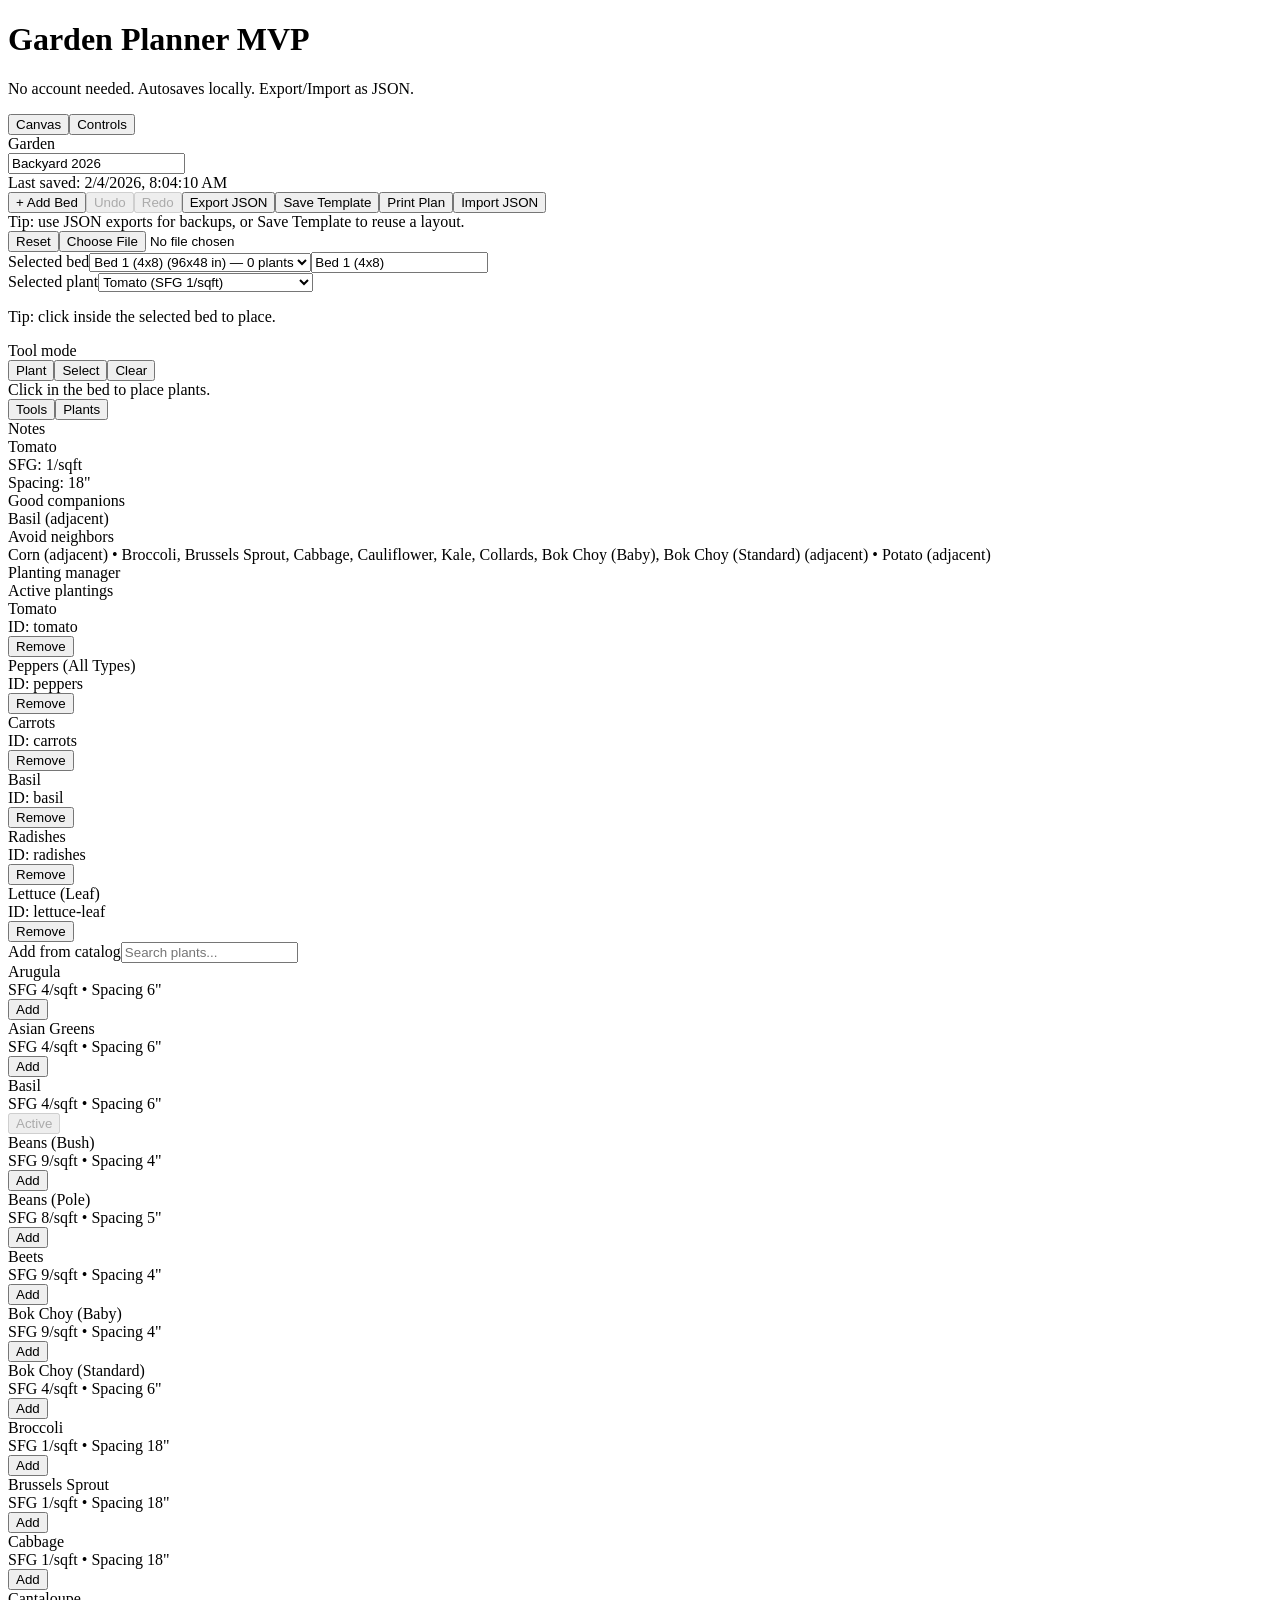
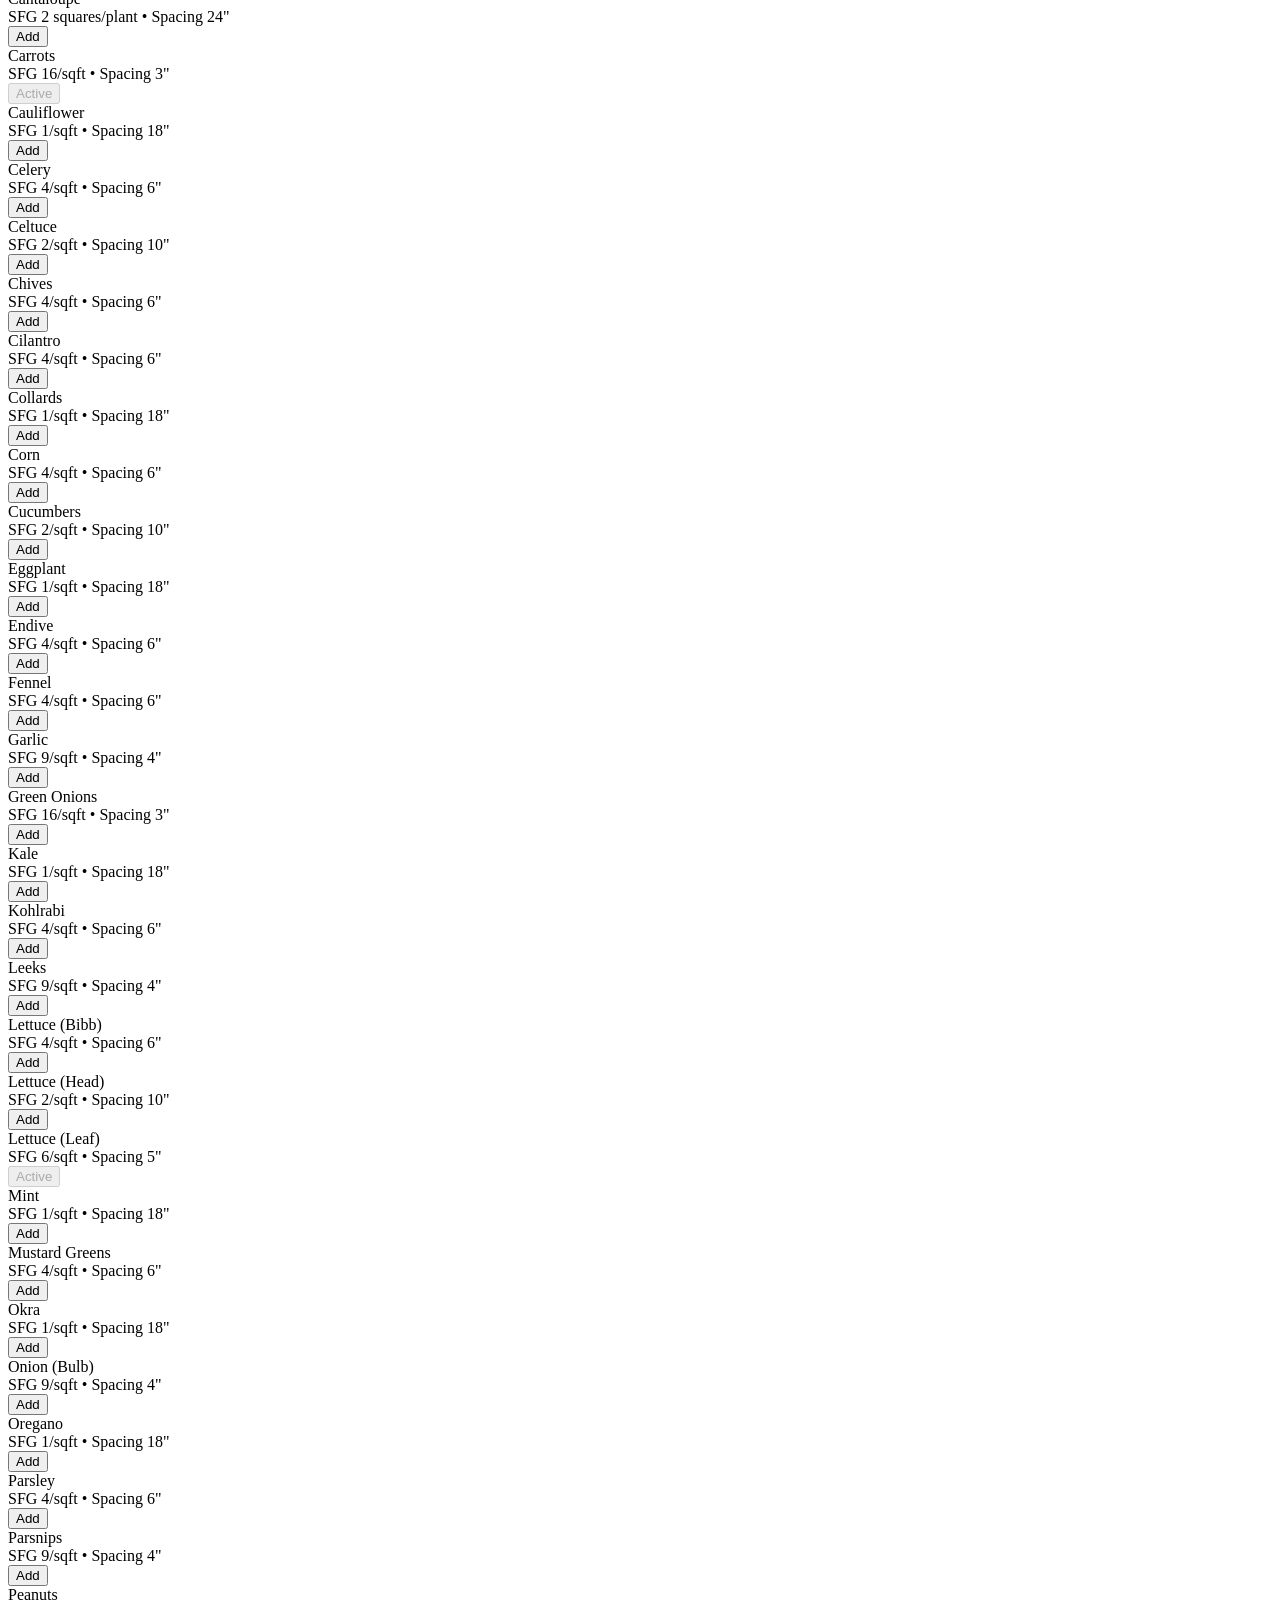
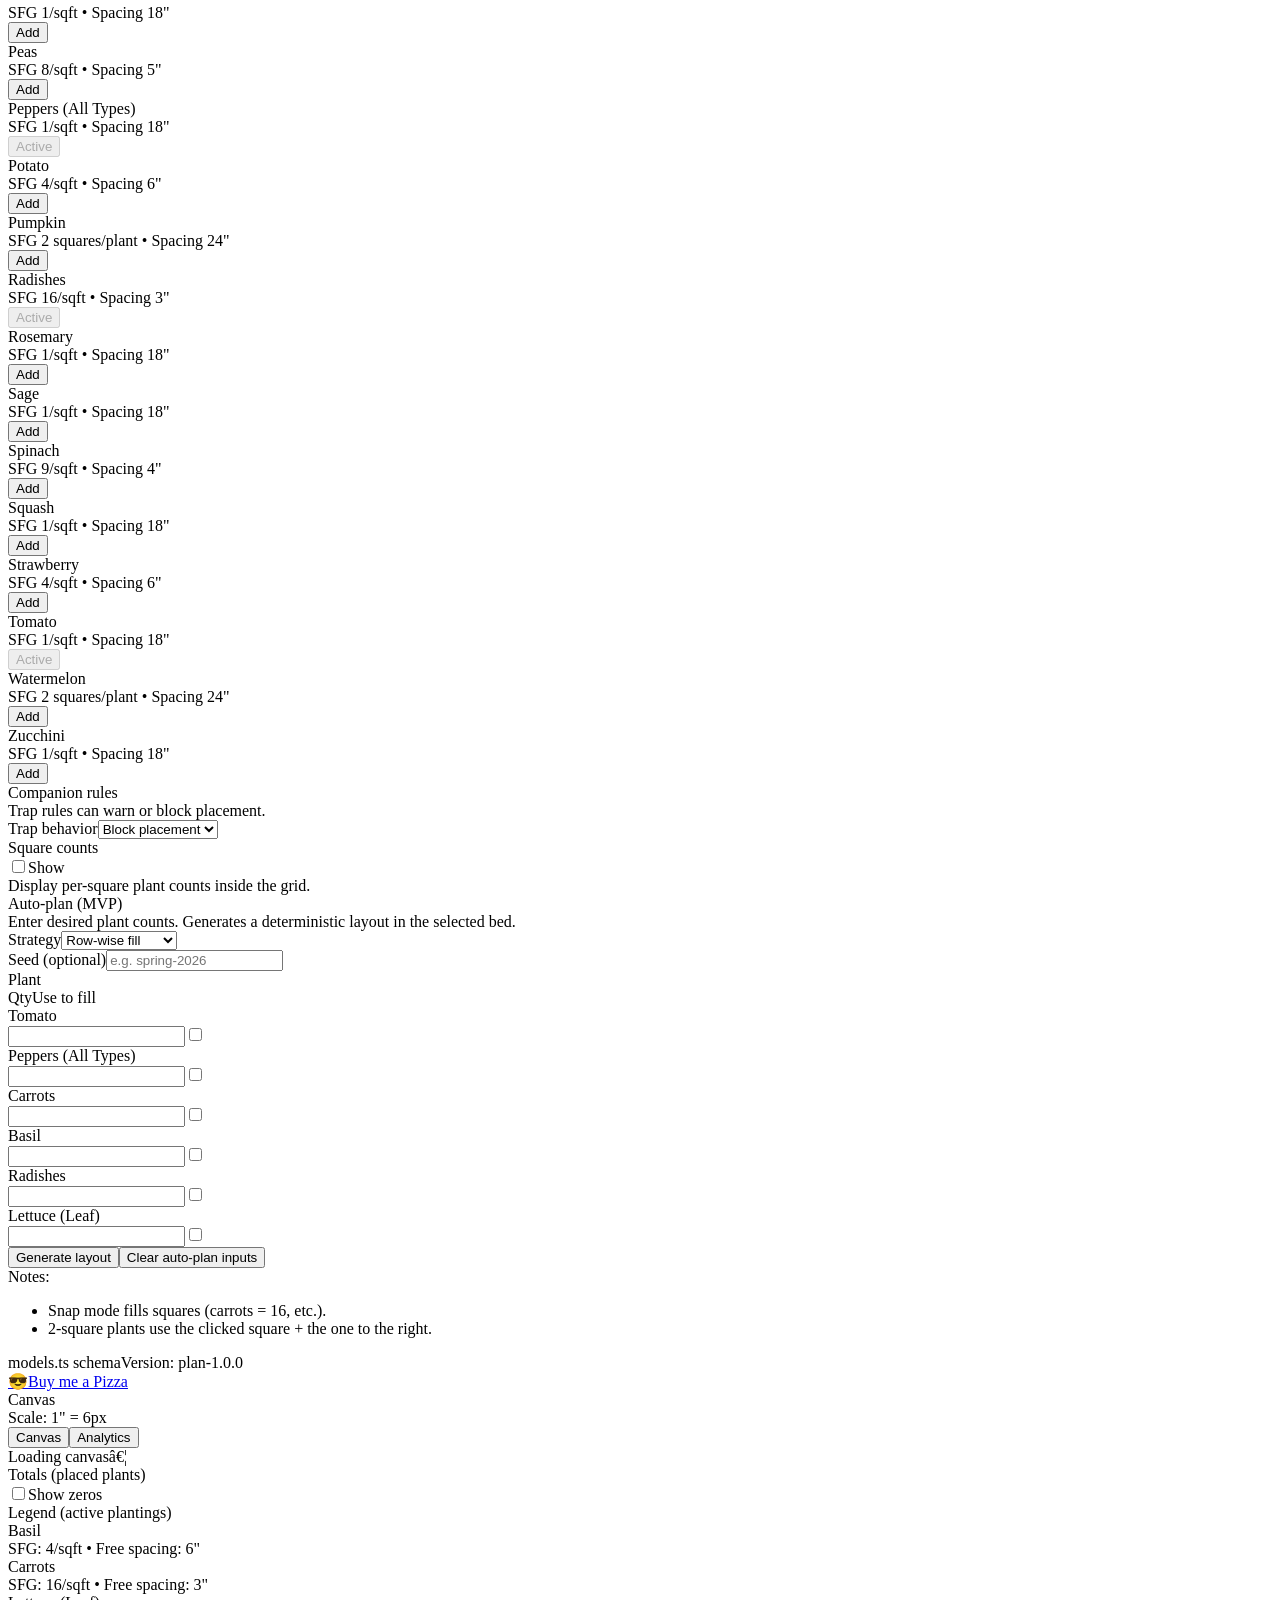
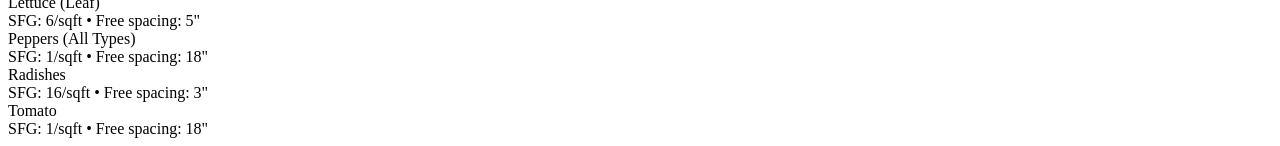
==== commit 55316add: "Updates" ====
--- a/index.html
+++ b/index.html
@@ -1 +1 @@
-<!DOCTYPE html><!--ztTDmql_dNGpqvQ_hwXTk--><html lang="en"><head><meta charSet="utf-8"/><meta name="viewport" content="width=device-width, initial-scale=1"/><link rel="preload" href="/Garden-Planner-MVP/_next/static/media/797e433ab948586e-s.p.dbea232f.woff2" as="font" crossorigin="" type="font/woff2"/><link rel="preload" href="/Garden-Planner-MVP/_next/static/media/caa3a2e1cccd8315-s.p.853070df.woff2" as="font" crossorigin="" type="font/woff2"/><link rel="stylesheet" href="/Garden-Planner-MVP/_next/static/chunks/fb475f0bb966f209.css" data-precedence="next"/><link rel="preload" as="script" fetchPriority="low" href="/Garden-Planner-MVP/_next/static/chunks/4b9eae0c8dc7e975.js"/><script src="/Garden-Planner-MVP/_next/static/chunks/f2f58a7e93290fbb.js" async=""></script><script src="/Garden-Planner-MVP/_next/static/chunks/6af523ba677d088d.js" async=""></script><script src="/Garden-Planner-MVP/_next/static/chunks/turbopack-9403422a4c84f44b.js" async=""></script><script src="/Garden-Planner-MVP/_next/static/chunks/2f236954d6a65e12.js" async=""></script><script src="/Garden-Planner-MVP/_next/static/chunks/d1d8ad7d5ac41b0e.js" async=""></script><meta name="next-size-adjust" content=""/><title>Create Next App</title><meta name="description" content="Generated by create next app"/><link rel="icon" href="/Garden-Planner-MVP/favicon.ico?favicon.0b3bf435.ico" sizes="256x256" type="image/x-icon"/><script src="/Garden-Planner-MVP/_next/static/chunks/a6dad97d9634a72d.js" noModule=""></script></head><body class="geist_a71539c9-module__T19VSG__variable geist_mono_8d43a2aa-module__8Li5zG__variable antialiased"><div hidden=""><!--$--><!--/$--></div><div class="min-h-screen bg-zinc-950 text-zinc-100"><div class="mx-auto max-w-6xl px-4 py-6"><div class="flex flex-col gap-4 md:flex-row md:items-end md:justify-between"><div><h1 class="text-2xl font-semibold">Garden Planner MVP</h1><p class="text-sm text-zinc-300">No account needed. Autosaves locally. Export/Import as JSON.</p></div></div><div class="md:hidden"><div class="flex rounded-2xl bg-zinc-900 p-1 text-xs"><button class="flex-1 rounded-xl bg-zinc-700 px-3 py-2 text-zinc-100">Canvas</button><button class="flex-1 rounded-xl px-3 py-2 text-zinc-400">Controls</button></div></div><div class="mt-4 grid grid-cols-1 gap-4 md:grid-cols-[320px_1fr]"><div class="hidden md:block"><div class="rounded-2xl bg-zinc-900 p-4 shadow"><div class="space-y-4"><div><div class="text-sm text-zinc-400">Garden</div><input class="mt-1 w-full rounded-xl bg-zinc-800 px-3 py-2 text-lg font-medium" placeholder="Garden name" value="Backyard 2026"/><div class="mt-1 text-xs text-zinc-500">Last saved: <!-- -->2/4/2026, 8:02:11 AM</div></div><div class="flex flex-wrap gap-2"><button class="rounded-xl bg-zinc-800 px-3 py-2 text-sm hover:bg-zinc-700">+ Add Bed</button><button class="rounded-xl bg-zinc-800 px-3 py-2 text-sm hover:bg-zinc-700 disabled:opacity-50" disabled="">Undo</button><button class="rounded-xl bg-zinc-800 px-3 py-2 text-sm hover:bg-zinc-700 disabled:opacity-50" disabled="">Redo</button><button class="rounded-xl bg-zinc-800 px-3 py-2 text-sm hover:bg-zinc-700">Export JSON</button><button class="rounded-xl bg-zinc-800 px-3 py-2 text-sm hover:bg-zinc-700">Save Template</button><button class="rounded-xl bg-zinc-800 px-3 py-2 text-sm hover:bg-zinc-700">Print Plan</button><button class="rounded-xl bg-zinc-800 px-3 py-2 text-sm hover:bg-zinc-700">Import JSON</button><div class="w-full text-xs text-zinc-500">Tip: use JSON exports for backups, or Save Template to reuse a layout.</div><button class="rounded-xl bg-zinc-900 px-3 py-2 text-sm hover:bg-zinc-800">Reset</button><input type="file" accept="application/json" class="hidden"/></div><div><label class="text-sm text-zinc-300">Selected bed</label><select class="mt-1 w-full rounded-xl bg-zinc-800 px-3 py-2 text-sm"><option value="bed_802b577ea1526_19c292cda07" selected="">Bed 1 (4x8)<!-- --> (<!-- -->96<!-- -->x<!-- -->48<!-- --> in) — <!-- -->0<!-- --> plants</option></select><input class="mt-2 w-full rounded-xl bg-zinc-800 px-3 py-2 text-sm" placeholder="Rename bed" value="Bed 1 (4x8)"/></div><div><label class="text-sm text-zinc-300">Selected plant</label><select class="mt-1 w-full rounded-xl bg-zinc-800 px-3 py-2 text-sm"><option value="pl_767f4fd981d1d8_19c292cda07" selected="">Tomato<!-- --> (SFG <!-- -->1/sqft<!-- -->)</option><option value="pl_3c456f94221808_19c292cda07">Peppers (All Types)<!-- --> (SFG <!-- -->1/sqft<!-- -->)</option><option value="pl_9f595baac6bde8_19c292cda07">Carrots<!-- --> (SFG <!-- -->16/sqft<!-- -->)</option><option value="pl_4ada39d38cb888_19c292cda07">Basil<!-- --> (SFG <!-- -->4/sqft<!-- -->)</option><option value="pl_0a6167bfc4de28_19c292cda07">Radishes<!-- --> (SFG <!-- -->16/sqft<!-- -->)</option><option value="pl_e78c2d4e6ea6f8_19c292cda07">Lettuce (Leaf)<!-- --> (SFG <!-- -->6/sqft<!-- -->)</option></select><p class="mt-2 text-xs text-zinc-400">Tip: click inside the selected bed to place.</p></div><div><div class="text-sm text-zinc-300">Tool mode</div><div class="mt-2 flex gap-2"><button class="rounded-xl bg-emerald-600 px-3 py-2 text-sm text-emerald-50">Plant</button><button class="rounded-xl bg-zinc-800 px-3 py-2 text-sm hover:bg-zinc-700">Select</button><button class="rounded-xl bg-zinc-800 px-3 py-2 text-sm hover:bg-zinc-700">Clear</button></div><div class="mt-2 text-xs text-zinc-500">Click in the bed to place plants.</div></div><div class="rounded-xl bg-zinc-950/60 p-1 text-sm text-zinc-200"><div class="flex rounded-xl bg-zinc-900 p-1 text-xs"><button class="flex-1 rounded-lg bg-zinc-800 px-2 py-1 text-zinc-100">Tools</button><button class="flex-1 rounded-lg px-2 py-1 text-zinc-400">Plants</button></div></div><div class="hidden"><div class="rounded-xl bg-zinc-950/60 p-3 text-sm text-zinc-200"><div class="text-xs font-semibold text-zinc-400">Notes</div><div class="mt-2 space-y-1"><div class="text-sm">Tomato</div><div class="text-xs text-zinc-400">SFG: <!-- -->1/sqft</div><div class="text-xs text-zinc-400">Spacing: <!-- -->18<!-- -->&quot;</div><div class="mt-2 space-y-2 text-xs text-zinc-300"><div><div class="text-[11px] uppercase tracking-wide text-emerald-400">Good companions</div><div class="text-xs text-zinc-300">Basil (adjacent)</div></div><div><div class="text-[11px] uppercase tracking-wide text-rose-400">Avoid neighbors</div><div class="text-xs text-zinc-300">Corn (adjacent) • Broccoli, Brussels Sprout, Cabbage, Cauliflower, Kale, Collards, Bok Choy (Baby), Bok Choy (Standard) (adjacent) • Potato (adjacent)</div></div></div></div></div><div class="rounded-xl bg-zinc-950/60 p-3 text-sm text-zinc-200"><div class="text-xs font-semibold text-zinc-400">Planting manager</div><div class="mt-2"><div class="text-xs text-zinc-500">Active plantings</div><div class="mt-2 space-y-2"><div class="flex items-center justify-between rounded-xl bg-zinc-900/70 px-3 py-2"><div><div class="text-sm">Tomato</div><div class="text-[11px] text-zinc-400">ID: <!-- -->tomato</div></div><button class="rounded-lg bg-zinc-800 px-2 py-1 text-xs hover:bg-zinc-700">Remove</button></div><div class="flex items-center justify-between rounded-xl bg-zinc-900/70 px-3 py-2"><div><div class="text-sm">Peppers (All Types)</div><div class="text-[11px] text-zinc-400">ID: <!-- -->peppers</div></div><button class="rounded-lg bg-zinc-800 px-2 py-1 text-xs hover:bg-zinc-700">Remove</button></div><div class="flex items-center justify-between rounded-xl bg-zinc-900/70 px-3 py-2"><div><div class="text-sm">Carrots</div><div class="text-[11px] text-zinc-400">ID: <!-- -->carrots</div></div><button class="rounded-lg bg-zinc-800 px-2 py-1 text-xs hover:bg-zinc-700">Remove</button></div><div class="flex items-center justify-between rounded-xl bg-zinc-900/70 px-3 py-2"><div><div class="text-sm">Basil</div><div class="text-[11px] text-zinc-400">ID: <!-- -->basil</div></div><button class="rounded-lg bg-zinc-800 px-2 py-1 text-xs hover:bg-zinc-700">Remove</button></div><div class="flex items-center justify-between rounded-xl bg-zinc-900/70 px-3 py-2"><div><div class="text-sm">Radishes</div><div class="text-[11px] text-zinc-400">ID: <!-- -->radishes</div></div><button class="rounded-lg bg-zinc-800 px-2 py-1 text-xs hover:bg-zinc-700">Remove</button></div><div class="flex items-center justify-between rounded-xl bg-zinc-900/70 px-3 py-2"><div><div class="text-sm">Lettuce (Leaf)</div><div class="text-[11px] text-zinc-400">ID: <!-- -->lettuce-leaf</div></div><button class="rounded-lg bg-zinc-800 px-2 py-1 text-xs hover:bg-zinc-700">Remove</button></div></div></div><div class="mt-4"><label class="text-xs text-zinc-500">Add from catalog</label><input class="mt-1 w-full rounded-xl bg-zinc-800 px-3 py-2 text-sm" placeholder="Search plants..." value=""/><div class="mt-2 max-h-52 space-y-2 overflow-auto"><div class="flex items-center justify-between rounded-xl bg-zinc-900/70 px-3 py-2"><div><div class="text-sm">Arugula</div><div class="text-[11px] text-zinc-400">SFG <!-- -->4/sqft<!-- --> • Spacing <!-- -->6<!-- -->&quot;</div></div><button class="rounded-lg bg-emerald-600 px-2 py-1 text-xs text-emerald-50 hover:bg-emerald-500">Add</button></div><div class="flex items-center justify-between rounded-xl bg-zinc-900/70 px-3 py-2"><div><div class="text-sm">Asian Greens</div><div class="text-[11px] text-zinc-400">SFG <!-- -->4/sqft<!-- --> • Spacing <!-- -->6<!-- -->&quot;</div></div><button class="rounded-lg bg-emerald-600 px-2 py-1 text-xs text-emerald-50 hover:bg-emerald-500">Add</button></div><div class="flex items-center justify-between rounded-xl bg-zinc-900/70 px-3 py-2"><div><div class="text-sm">Basil</div><div class="text-[11px] text-zinc-400">SFG <!-- -->4/sqft<!-- --> • Spacing <!-- -->6<!-- -->&quot;</div></div><button class="rounded-lg bg-zinc-800 px-2 py-1 text-xs text-zinc-500" disabled="">Active</button></div><div class="flex items-center justify-between rounded-xl bg-zinc-900/70 px-3 py-2"><div><div class="text-sm">Beans (Bush)</div><div class="text-[11px] text-zinc-400">SFG <!-- -->9/sqft<!-- --> • Spacing <!-- -->4<!-- -->&quot;</div></div><button class="rounded-lg bg-emerald-600 px-2 py-1 text-xs text-emerald-50 hover:bg-emerald-500">Add</button></div><div class="flex items-center justify-between rounded-xl bg-zinc-900/70 px-3 py-2"><div><div class="text-sm">Beans (Pole)</div><div class="text-[11px] text-zinc-400">SFG <!-- -->8/sqft<!-- --> • Spacing <!-- -->5<!-- -->&quot;</div></div><button class="rounded-lg bg-emerald-600 px-2 py-1 text-xs text-emerald-50 hover:bg-emerald-500">Add</button></div><div class="flex items-center justify-between rounded-xl bg-zinc-900/70 px-3 py-2"><div><div class="text-sm">Beets</div><div class="text-[11px] text-zinc-400">SFG <!-- -->9/sqft<!-- --> • Spacing <!-- -->4<!-- -->&quot;</div></div><button class="rounded-lg bg-emerald-600 px-2 py-1 text-xs text-emerald-50 hover:bg-emerald-500">Add</button></div><div class="flex items-center justify-between rounded-xl bg-zinc-900/70 px-3 py-2"><div><div class="text-sm">Bok Choy (Baby)</div><div class="text-[11px] text-zinc-400">SFG <!-- -->9/sqft<!-- --> • Spacing <!-- -->4<!-- -->&quot;</div></div><button class="rounded-lg bg-emerald-600 px-2 py-1 text-xs text-emerald-50 hover:bg-emerald-500">Add</button></div><div class="flex items-center justify-between rounded-xl bg-zinc-900/70 px-3 py-2"><div><div class="text-sm">Bok Choy (Standard)</div><div class="text-[11px] text-zinc-400">SFG <!-- -->4/sqft<!-- --> • Spacing <!-- -->6<!-- -->&quot;</div></div><button class="rounded-lg bg-emerald-600 px-2 py-1 text-xs text-emerald-50 hover:bg-emerald-500">Add</button></div><div class="flex items-center justify-between rounded-xl bg-zinc-900/70 px-3 py-2"><div><div class="text-sm">Broccoli</div><div class="text-[11px] text-zinc-400">SFG <!-- -->1/sqft<!-- --> • Spacing <!-- -->18<!-- -->&quot;</div></div><button class="rounded-lg bg-emerald-600 px-2 py-1 text-xs text-emerald-50 hover:bg-emerald-500">Add</button></div><div class="flex items-center justify-between rounded-xl bg-zinc-900/70 px-3 py-2"><div><div class="text-sm">Brussels Sprout</div><div class="text-[11px] text-zinc-400">SFG <!-- -->1/sqft<!-- --> • Spacing <!-- -->18<!-- -->&quot;</div></div><button class="rounded-lg bg-emerald-600 px-2 py-1 text-xs text-emerald-50 hover:bg-emerald-500">Add</button></div><div class="flex items-center justify-between rounded-xl bg-zinc-900/70 px-3 py-2"><div><div class="text-sm">Cabbage</div><div class="text-[11px] text-zinc-400">SFG <!-- -->1/sqft<!-- --> • Spacing <!-- -->18<!-- -->&quot;</div></div><button class="rounded-lg bg-emerald-600 px-2 py-1 text-xs text-emerald-50 hover:bg-emerald-500">Add</button></div><div class="flex items-center justify-between rounded-xl bg-zinc-900/70 px-3 py-2"><div><div class="text-sm">Cantaloupe</div><div class="text-[11px] text-zinc-400">SFG <!-- -->2 squares/plant<!-- --> • Spacing <!-- -->24<!-- -->&quot;</div></div><button class="rounded-lg bg-emerald-600 px-2 py-1 text-xs text-emerald-50 hover:bg-emerald-500">Add</button></div><div class="flex items-center justify-between rounded-xl bg-zinc-900/70 px-3 py-2"><div><div class="text-sm">Carrots</div><div class="text-[11px] text-zinc-400">SFG <!-- -->16/sqft<!-- --> • Spacing <!-- -->3<!-- -->&quot;</div></div><button class="rounded-lg bg-zinc-800 px-2 py-1 text-xs text-zinc-500" disabled="">Active</button></div><div class="flex items-center justify-between rounded-xl bg-zinc-900/70 px-3 py-2"><div><div class="text-sm">Cauliflower</div><div class="text-[11px] text-zinc-400">SFG <!-- -->1/sqft<!-- --> • Spacing <!-- -->18<!-- -->&quot;</div></div><button class="rounded-lg bg-emerald-600 px-2 py-1 text-xs text-emerald-50 hover:bg-emerald-500">Add</button></div><div class="flex items-center justify-between rounded-xl bg-zinc-900/70 px-3 py-2"><div><div class="text-sm">Celery</div><div class="text-[11px] text-zinc-400">SFG <!-- -->4/sqft<!-- --> • Spacing <!-- -->6<!-- -->&quot;</div></div><button class="rounded-lg bg-emerald-600 px-2 py-1 text-xs text-emerald-50 hover:bg-emerald-500">Add</button></div><div class="flex items-center justify-between rounded-xl bg-zinc-900/70 px-3 py-2"><div><div class="text-sm">Celtuce</div><div class="text-[11px] text-zinc-400">SFG <!-- -->2/sqft<!-- --> • Spacing <!-- -->10<!-- -->&quot;</div></div><button class="rounded-lg bg-emerald-600 px-2 py-1 text-xs text-emerald-50 hover:bg-emerald-500">Add</button></div><div class="flex items-center justify-between rounded-xl bg-zinc-900/70 px-3 py-2"><div><div class="text-sm">Chives</div><div class="text-[11px] text-zinc-400">SFG <!-- -->4/sqft<!-- --> • Spacing <!-- -->6<!-- -->&quot;</div></div><button class="rounded-lg bg-emerald-600 px-2 py-1 text-xs text-emerald-50 hover:bg-emerald-500">Add</button></div><div class="flex items-center justify-between rounded-xl bg-zinc-900/70 px-3 py-2"><div><div class="text-sm">Cilantro</div><div class="text-[11px] text-zinc-400">SFG <!-- -->4/sqft<!-- --> • Spacing <!-- -->6<!-- -->&quot;</div></div><button class="rounded-lg bg-emerald-600 px-2 py-1 text-xs text-emerald-50 hover:bg-emerald-500">Add</button></div><div class="flex items-center justify-between rounded-xl bg-zinc-900/70 px-3 py-2"><div><div class="text-sm">Collards</div><div class="text-[11px] text-zinc-400">SFG <!-- -->1/sqft<!-- --> • Spacing <!-- -->18<!-- -->&quot;</div></div><button class="rounded-lg bg-emerald-600 px-2 py-1 text-xs text-emerald-50 hover:bg-emerald-500">Add</button></div><div class="flex items-center justify-between rounded-xl bg-zinc-900/70 px-3 py-2"><div><div class="text-sm">Corn</div><div class="text-[11px] text-zinc-400">SFG <!-- -->4/sqft<!-- --> • Spacing <!-- -->6<!-- -->&quot;</div></div><button class="rounded-lg bg-emerald-600 px-2 py-1 text-xs text-emerald-50 hover:bg-emerald-500">Add</button></div><div class="flex items-center justify-between rounded-xl bg-zinc-900/70 px-3 py-2"><div><div class="text-sm">Cucumbers</div><div class="text-[11px] text-zinc-400">SFG <!-- -->2/sqft<!-- --> • Spacing <!-- -->10<!-- -->&quot;</div></div><button class="rounded-lg bg-emerald-600 px-2 py-1 text-xs text-emerald-50 hover:bg-emerald-500">Add</button></div><div class="flex items-center justify-between rounded-xl bg-zinc-900/70 px-3 py-2"><div><div class="text-sm">Eggplant</div><div class="text-[11px] text-zinc-400">SFG <!-- -->1/sqft<!-- --> • Spacing <!-- -->18<!-- -->&quot;</div></div><button class="rounded-lg bg-emerald-600 px-2 py-1 text-xs text-emerald-50 hover:bg-emerald-500">Add</button></div><div class="flex items-center justify-between rounded-xl bg-zinc-900/70 px-3 py-2"><div><div class="text-sm">Endive</div><div class="text-[11px] text-zinc-400">SFG <!-- -->4/sqft<!-- --> • Spacing <!-- -->6<!-- -->&quot;</div></div><button class="rounded-lg bg-emerald-600 px-2 py-1 text-xs text-emerald-50 hover:bg-emerald-500">Add</button></div><div class="flex items-center justify-between rounded-xl bg-zinc-900/70 px-3 py-2"><div><div class="text-sm">Fennel</div><div class="text-[11px] text-zinc-400">SFG <!-- -->4/sqft<!-- --> • Spacing <!-- -->6<!-- -->&quot;</div></div><button class="rounded-lg bg-emerald-600 px-2 py-1 text-xs text-emerald-50 hover:bg-emerald-500">Add</button></div><div class="flex items-center justify-between rounded-xl bg-zinc-900/70 px-3 py-2"><div><div class="text-sm">Garlic</div><div class="text-[11px] text-zinc-400">SFG <!-- -->9/sqft<!-- --> • Spacing <!-- -->4<!-- -->&quot;</div></div><button class="rounded-lg bg-emerald-600 px-2 py-1 text-xs text-emerald-50 hover:bg-emerald-500">Add</button></div><div class="flex items-center justify-between rounded-xl bg-zinc-900/70 px-3 py-2"><div><div class="text-sm">Green Onions</div><div class="text-[11px] text-zinc-400">SFG <!-- -->16/sqft<!-- --> • Spacing <!-- -->3<!-- -->&quot;</div></div><button class="rounded-lg bg-emerald-600 px-2 py-1 text-xs text-emerald-50 hover:bg-emerald-500">Add</button></div><div class="flex items-center justify-between rounded-xl bg-zinc-900/70 px-3 py-2"><div><div class="text-sm">Kale</div><div class="text-[11px] text-zinc-400">SFG <!-- -->1/sqft<!-- --> • Spacing <!-- -->18<!-- -->&quot;</div></div><button class="rounded-lg bg-emerald-600 px-2 py-1 text-xs text-emerald-50 hover:bg-emerald-500">Add</button></div><div class="flex items-center justify-between rounded-xl bg-zinc-900/70 px-3 py-2"><div><div class="text-sm">Kohlrabi</div><div class="text-[11px] text-zinc-400">SFG <!-- -->4/sqft<!-- --> • Spacing <!-- -->6<!-- -->&quot;</div></div><button class="rounded-lg bg-emerald-600 px-2 py-1 text-xs text-emerald-50 hover:bg-emerald-500">Add</button></div><div class="flex items-center justify-between rounded-xl bg-zinc-900/70 px-3 py-2"><div><div class="text-sm">Leeks</div><div class="text-[11px] text-zinc-400">SFG <!-- -->9/sqft<!-- --> • Spacing <!-- -->4<!-- -->&quot;</div></div><button class="rounded-lg bg-emerald-600 px-2 py-1 text-xs text-emerald-50 hover:bg-emerald-500">Add</button></div><div class="flex items-center justify-between rounded-xl bg-zinc-900/70 px-3 py-2"><div><div class="text-sm">Lettuce (Bibb)</div><div class="text-[11px] text-zinc-400">SFG <!-- -->4/sqft<!-- --> • Spacing <!-- -->6<!-- -->&quot;</div></div><button class="rounded-lg bg-emerald-600 px-2 py-1 text-xs text-emerald-50 hover:bg-emerald-500">Add</button></div><div class="flex items-center justify-between rounded-xl bg-zinc-900/70 px-3 py-2"><div><div class="text-sm">Lettuce (Head)</div><div class="text-[11px] text-zinc-400">SFG <!-- -->2/sqft<!-- --> • Spacing <!-- -->10<!-- -->&quot;</div></div><button class="rounded-lg bg-emerald-600 px-2 py-1 text-xs text-emerald-50 hover:bg-emerald-500">Add</button></div><div class="flex items-center justify-between rounded-xl bg-zinc-900/70 px-3 py-2"><div><div class="text-sm">Lettuce (Leaf)</div><div class="text-[11px] text-zinc-400">SFG <!-- -->6/sqft<!-- --> • Spacing <!-- -->5<!-- -->&quot;</div></div><button class="rounded-lg bg-zinc-800 px-2 py-1 text-xs text-zinc-500" disabled="">Active</button></div><div class="flex items-center justify-between rounded-xl bg-zinc-900/70 px-3 py-2"><div><div class="text-sm">Mint</div><div class="text-[11px] text-zinc-400">SFG <!-- -->1/sqft<!-- --> • Spacing <!-- -->18<!-- -->&quot;</div></div><button class="rounded-lg bg-emerald-600 px-2 py-1 text-xs text-emerald-50 hover:bg-emerald-500">Add</button></div><div class="flex items-center justify-between rounded-xl bg-zinc-900/70 px-3 py-2"><div><div class="text-sm">Mustard Greens</div><div class="text-[11px] text-zinc-400">SFG <!-- -->4/sqft<!-- --> • Spacing <!-- -->6<!-- -->&quot;</div></div><button class="rounded-lg bg-emerald-600 px-2 py-1 text-xs text-emerald-50 hover:bg-emerald-500">Add</button></div><div class="flex items-center justify-between rounded-xl bg-zinc-900/70 px-3 py-2"><div><div class="text-sm">Okra</div><div class="text-[11px] text-zinc-400">SFG <!-- -->1/sqft<!-- --> • Spacing <!-- -->18<!-- -->&quot;</div></div><button class="rounded-lg bg-emerald-600 px-2 py-1 text-xs text-emerald-50 hover:bg-emerald-500">Add</button></div><div class="flex items-center justify-between rounded-xl bg-zinc-900/70 px-3 py-2"><div><div class="text-sm">Onion (Bulb)</div><div class="text-[11px] text-zinc-400">SFG <!-- -->9/sqft<!-- --> • Spacing <!-- -->4<!-- -->&quot;</div></div><button class="rounded-lg bg-emerald-600 px-2 py-1 text-xs text-emerald-50 hover:bg-emerald-500">Add</button></div><div class="flex items-center justify-between rounded-xl bg-zinc-900/70 px-3 py-2"><div><div class="text-sm">Oregano</div><div class="text-[11px] text-zinc-400">SFG <!-- -->1/sqft<!-- --> • Spacing <!-- -->18<!-- -->&quot;</div></div><button class="rounded-lg bg-emerald-600 px-2 py-1 text-xs text-emerald-50 hover:bg-emerald-500">Add</button></div><div class="flex items-center justify-between rounded-xl bg-zinc-900/70 px-3 py-2"><div><div class="text-sm">Parsley</div><div class="text-[11px] text-zinc-400">SFG <!-- -->4/sqft<!-- --> • Spacing <!-- -->6<!-- -->&quot;</div></div><button class="rounded-lg bg-emerald-600 px-2 py-1 text-xs text-emerald-50 hover:bg-emerald-500">Add</button></div><div class="flex items-center justify-between rounded-xl bg-zinc-900/70 px-3 py-2"><div><div class="text-sm">Parsnips</div><div class="text-[11px] text-zinc-400">SFG <!-- -->9/sqft<!-- --> • Spacing <!-- -->4<!-- -->&quot;</div></div><button class="rounded-lg bg-emerald-600 px-2 py-1 text-xs text-emerald-50 hover:bg-emerald-500">Add</button></div><div class="flex items-center justify-between rounded-xl bg-zinc-900/70 px-3 py-2"><div><div class="text-sm">Peanuts</div><div class="text-[11px] text-zinc-400">SFG <!-- -->1/sqft<!-- --> • Spacing <!-- -->18<!-- -->&quot;</div></div><button class="rounded-lg bg-emerald-600 px-2 py-1 text-xs text-emerald-50 hover:bg-emerald-500">Add</button></div><div class="flex items-center justify-between rounded-xl bg-zinc-900/70 px-3 py-2"><div><div class="text-sm">Peas</div><div class="text-[11px] text-zinc-400">SFG <!-- -->8/sqft<!-- --> • Spacing <!-- -->5<!-- -->&quot;</div></div><button class="rounded-lg bg-emerald-600 px-2 py-1 text-xs text-emerald-50 hover:bg-emerald-500">Add</button></div><div class="flex items-center justify-between rounded-xl bg-zinc-900/70 px-3 py-2"><div><div class="text-sm">Peppers (All Types)</div><div class="text-[11px] text-zinc-400">SFG <!-- -->1/sqft<!-- --> • Spacing <!-- -->18<!-- -->&quot;</div></div><button class="rounded-lg bg-zinc-800 px-2 py-1 text-xs text-zinc-500" disabled="">Active</button></div><div class="flex items-center justify-between rounded-xl bg-zinc-900/70 px-3 py-2"><div><div class="text-sm">Potato</div><div class="text-[11px] text-zinc-400">SFG <!-- -->4/sqft<!-- --> • Spacing <!-- -->6<!-- -->&quot;</div></div><button class="rounded-lg bg-emerald-600 px-2 py-1 text-xs text-emerald-50 hover:bg-emerald-500">Add</button></div><div class="flex items-center justify-between rounded-xl bg-zinc-900/70 px-3 py-2"><div><div class="text-sm">Pumpkin</div><div class="text-[11px] text-zinc-400">SFG <!-- -->2 squares/plant<!-- --> • Spacing <!-- -->24<!-- -->&quot;</div></div><button class="rounded-lg bg-emerald-600 px-2 py-1 text-xs text-emerald-50 hover:bg-emerald-500">Add</button></div><div class="flex items-center justify-between rounded-xl bg-zinc-900/70 px-3 py-2"><div><div class="text-sm">Radishes</div><div class="text-[11px] text-zinc-400">SFG <!-- -->16/sqft<!-- --> • Spacing <!-- -->3<!-- -->&quot;</div></div><button class="rounded-lg bg-zinc-800 px-2 py-1 text-xs text-zinc-500" disabled="">Active</button></div><div class="flex items-center justify-between rounded-xl bg-zinc-900/70 px-3 py-2"><div><div class="text-sm">Rosemary</div><div class="text-[11px] text-zinc-400">SFG <!-- -->1/sqft<!-- --> • Spacing <!-- -->18<!-- -->&quot;</div></div><button class="rounded-lg bg-emerald-600 px-2 py-1 text-xs text-emerald-50 hover:bg-emerald-500">Add</button></div><div class="flex items-center justify-between rounded-xl bg-zinc-900/70 px-3 py-2"><div><div class="text-sm">Sage</div><div class="text-[11px] text-zinc-400">SFG <!-- -->1/sqft<!-- --> • Spacing <!-- -->18<!-- -->&quot;</div></div><button class="rounded-lg bg-emerald-600 px-2 py-1 text-xs text-emerald-50 hover:bg-emerald-500">Add</button></div><div class="flex items-center justify-between rounded-xl bg-zinc-900/70 px-3 py-2"><div><div class="text-sm">Spinach</div><div class="text-[11px] text-zinc-400">SFG <!-- -->9/sqft<!-- --> • Spacing <!-- -->4<!-- -->&quot;</div></div><button class="rounded-lg bg-emerald-600 px-2 py-1 text-xs text-emerald-50 hover:bg-emerald-500">Add</button></div><div class="flex items-center justify-between rounded-xl bg-zinc-900/70 px-3 py-2"><div><div class="text-sm">Squash</div><div class="text-[11px] text-zinc-400">SFG <!-- -->1/sqft<!-- --> • Spacing <!-- -->18<!-- -->&quot;</div></div><button class="rounded-lg bg-emerald-600 px-2 py-1 text-xs text-emerald-50 hover:bg-emerald-500">Add</button></div><div class="flex items-center justify-between rounded-xl bg-zinc-900/70 px-3 py-2"><div><div class="text-sm">Strawberry</div><div class="text-[11px] text-zinc-400">SFG <!-- -->4/sqft<!-- --> • Spacing <!-- -->6<!-- -->&quot;</div></div><button class="rounded-lg bg-emerald-600 px-2 py-1 text-xs text-emerald-50 hover:bg-emerald-500">Add</button></div><div class="flex items-center justify-between rounded-xl bg-zinc-900/70 px-3 py-2"><div><div class="text-sm">Tomato</div><div class="text-[11px] text-zinc-400">SFG <!-- -->1/sqft<!-- --> • Spacing <!-- -->18<!-- -->&quot;</div></div><button class="rounded-lg bg-zinc-800 px-2 py-1 text-xs text-zinc-500" disabled="">Active</button></div><div class="flex items-center justify-between rounded-xl bg-zinc-900/70 px-3 py-2"><div><div class="text-sm">Watermelon</div><div class="text-[11px] text-zinc-400">SFG <!-- -->2 squares/plant<!-- --> • Spacing <!-- -->24<!-- -->&quot;</div></div><button class="rounded-lg bg-emerald-600 px-2 py-1 text-xs text-emerald-50 hover:bg-emerald-500">Add</button></div><div class="flex items-center justify-between rounded-xl bg-zinc-900/70 px-3 py-2"><div><div class="text-sm">Zucchini</div><div class="text-[11px] text-zinc-400">SFG <!-- -->1/sqft<!-- --> • Spacing <!-- -->18<!-- -->&quot;</div></div><button class="rounded-lg bg-emerald-600 px-2 py-1 text-xs text-emerald-50 hover:bg-emerald-500">Add</button></div></div></div></div><div class="rounded-xl bg-zinc-950/60 p-3 text-sm text-zinc-200"><div class="text-xs font-semibold text-zinc-400">Companion rules</div><div class="mt-2 text-xs text-zinc-500">Trap rules can warn or block placement.</div><div class="mt-3"><label class="text-xs text-zinc-500">Trap behavior</label><select class="mt-1 w-full rounded-xl bg-zinc-800 px-3 py-2 text-sm"><option value="block" selected="">Block placement</option><option value="warn">Warn only</option></select></div></div></div><div class="block"><div class="flex items-center justify-between gap-2"><div class="text-xs font-semibold text-zinc-400">Square counts</div><label class="flex items-center gap-2 text-xs text-zinc-400"><input type="checkbox" class="accent-zinc-200"/>Show</label></div><div class="mt-2 text-xs text-zinc-500">Display per-square plant counts inside the grid.</div></div><div class="rounded-xl bg-zinc-950/60 p-3 text-sm text-zinc-200"><div class="text-xs font-semibold text-zinc-400">Auto-plan (MVP)</div><div class="mt-2 text-xs text-zinc-500">Enter desired plant counts. Generates a deterministic layout in the selected bed.</div><div class="mt-3"><label class="text-xs text-zinc-500">Strategy</label><select class="mt-1 w-full rounded-xl bg-zinc-800 px-3 py-2 text-sm"><option value="row" selected="">Row-wise fill</option><option value="column">Column-wise fill</option><option value="block">Block packing</option></select></div><div class="mt-3"><label class="text-xs text-zinc-500">Seed (optional)</label><input class="mt-1 w-full rounded-xl bg-zinc-800 px-3 py-2 text-sm" placeholder="e.g. spring-2026" value=""/></div><div class="mt-3 space-y-2"><div class="space-y-2"><div class="flex items-center justify-between text-[11px] text-zinc-500"><span>Plant</span><div class="flex items-center gap-8"><span>Qty</span><span>Use to fill</span></div></div><div class="flex items-center justify-between gap-2"><div class="text-xs text-zinc-300">Tomato</div><div class="flex items-center gap-8"><input type="number" min="0" step="1" class="w-20 rounded-lg bg-zinc-800 px-2 py-1 text-xs" value=""/><input type="checkbox" class="accent-zinc-200"/></div></div><div class="flex items-center justify-between gap-2"><div class="text-xs text-zinc-300">Peppers (All Types)</div><div class="flex items-center gap-8"><input type="number" min="0" step="1" class="w-20 rounded-lg bg-zinc-800 px-2 py-1 text-xs" value=""/><input type="checkbox" class="accent-zinc-200"/></div></div><div class="flex items-center justify-between gap-2"><div class="text-xs text-zinc-300">Carrots</div><div class="flex items-center gap-8"><input type="number" min="0" step="1" class="w-20 rounded-lg bg-zinc-800 px-2 py-1 text-xs" value=""/><input type="checkbox" class="accent-zinc-200"/></div></div><div class="flex items-center justify-between gap-2"><div class="text-xs text-zinc-300">Basil</div><div class="flex items-center gap-8"><input type="number" min="0" step="1" class="w-20 rounded-lg bg-zinc-800 px-2 py-1 text-xs" value=""/><input type="checkbox" class="accent-zinc-200"/></div></div><div class="flex items-center justify-between gap-2"><div class="text-xs text-zinc-300">Radishes</div><div class="flex items-center gap-8"><input type="number" min="0" step="1" class="w-20 rounded-lg bg-zinc-800 px-2 py-1 text-xs" value=""/><input type="checkbox" class="accent-zinc-200"/></div></div><div class="flex items-center justify-between gap-2"><div class="text-xs text-zinc-300">Lettuce (Leaf)</div><div class="flex items-center gap-8"><input type="number" min="0" step="1" class="w-20 rounded-lg bg-zinc-800 px-2 py-1 text-xs" value=""/><input type="checkbox" class="accent-zinc-200"/></div></div></div></div><button class="mt-3 w-full rounded-lg bg-emerald-600 px-3 py-2 text-xs text-emerald-50 hover:bg-emerald-500">Generate layout</button><button class="mt-2 w-full rounded-lg bg-zinc-800 px-3 py-2 text-xs text-zinc-200 hover:bg-zinc-700">Clear auto-plan inputs</button></div><div class="text-xs text-zinc-500">Notes:<ul class="list-disc pl-5"><li>Snap mode fills squares (carrots = 16, etc.).</li><li>2-square plants use the clicked square + the one to the right.</li></ul></div><div class="text-[10px] text-zinc-600">models.ts schemaVersion: <!-- -->plan-1.0.0</div><div class="rounded-xl bg-zinc-950/40 p-3 text-xs text-zinc-400"><div id="bmc-button" class="flex justify-center"></div></div></div></div></div><div class="block"><div class="rounded-2xl bg-zinc-900 p-3 shadow"><div class="mb-2 flex items-center justify-between"><div class="text-sm text-zinc-300">Canvas</div><div class="flex items-center gap-2"><div class="text-xs text-zinc-500">Scale: 1&quot; = <!-- -->6<!-- -->px</div><div class="flex rounded-xl bg-zinc-800 p-1 text-xs"><button class="rounded-lg bg-zinc-700 px-2 py-1 text-zinc-100">Canvas</button><button class="rounded-lg px-2 py-1 text-zinc-400 hover:text-zinc-200">Analytics</button></div></div></div></div><div class="overflow-hidden rounded-xl bg-zinc-950" style="touch-action:none"><div class="flex h-[650px] items-center justify-center text-sm text-zinc-400">Loading canvasâ€¦</div></div><div class="mt-4 grid grid-cols-1 gap-4 md:grid-cols-2"><div class="rounded-2xl bg-zinc-900 p-4 text-sm text-zinc-200"><div class="flex items-center justify-between gap-2"><div class="font-semibold">Totals (placed plants)</div><label class="flex items-center gap-2 text-xs text-zinc-400"><input type="checkbox" class="accent-zinc-200"/>Show zeros</label></div><div class="mt-2 grid grid-cols-2 gap-2"></div></div><div class="rounded-2xl bg-zinc-900 p-4 text-sm text-zinc-200"><div class="font-semibold">Legend (active plantings)</div><div class="mt-2 grid grid-cols-1 gap-2"><div class="flex items-center rounded-xl bg-zinc-950/60 px-3 py-2 gap-2"><span class="inline-block h-3 w-3 rounded" style="background-color:#2E7D32"></span><div><div class="text-sm">Basil</div><div class="text-xs text-zinc-500">SFG: <!-- -->4/sqft<!-- --> • Free spacing: <!-- -->6<!-- -->&quot;</div></div></div><div class="flex items-center rounded-xl bg-zinc-950/60 px-3 py-2 gap-2"><span class="inline-block h-3 w-3 rounded" style="background-color:#FB8C00"></span><div><div class="text-sm">Carrots</div><div class="text-xs text-zinc-500">SFG: <!-- -->16/sqft<!-- --> • Free spacing: <!-- -->3<!-- -->&quot;</div></div></div><div class="flex items-center rounded-xl bg-zinc-950/60 px-3 py-2 gap-2"><span class="inline-block h-3 w-3 rounded" style="background-color:#AED581"></span><div><div class="text-sm">Lettuce (Leaf)</div><div class="text-xs text-zinc-500">SFG: <!-- -->6/sqft<!-- --> • Free spacing: <!-- -->5<!-- -->&quot;</div></div></div><div class="flex items-center rounded-xl bg-zinc-950/60 px-3 py-2 gap-2"><span class="inline-block h-3 w-3 rounded" style="background-color:#E53935"></span><div><div class="text-sm">Peppers (All Types)</div><div class="text-xs text-zinc-500">SFG: <!-- -->1/sqft<!-- --> • Free spacing: <!-- -->18<!-- -->&quot;</div></div></div><div class="flex items-center rounded-xl bg-zinc-950/60 px-3 py-2 gap-2"><span class="inline-block h-3 w-3 rounded" style="background-color:#D81B60"></span><div><div class="text-sm">Radishes</div><div class="text-xs text-zinc-500">SFG: <!-- -->16/sqft<!-- --> • Free spacing: <!-- -->3<!-- -->&quot;</div></div></div><div class="flex items-center rounded-xl bg-zinc-950/60 px-3 py-2 gap-2"><span class="inline-block h-3 w-3 rounded" style="background-color:#D32F2F"></span><div><div class="text-sm">Tomato</div><div class="text-xs text-zinc-500">SFG: <!-- -->1/sqft<!-- --> • Free spacing: <!-- -->18<!-- -->&quot;</div></div></div></div></div></div></div></div></div></div><!--$--><!--/$--><script src="/Garden-Planner-MVP/_next/static/chunks/4b9eae0c8dc7e975.js" id="_R_" async=""></script><script>(self.__next_f=self.__next_f||[]).push([0])</script><script>self.__next_f.push([1,"1:\"$Sreact.fragment\"\n2:I[39756,[\"/Garden-Planner-MVP/_next/static/chunks/2f236954d6a65e12.js\"],\"default\"]\n3:I[37457,[\"/Garden-Planner-MVP/_next/static/chunks/2f236954d6a65e12.js\"],\"default\"]\n4:I[47257,[\"/Garden-Planner-MVP/_next/static/chunks/2f236954d6a65e12.js\"],\"ClientPageRoot\"]\n5:I[31713,[\"/Garden-Planner-MVP/_next/static/chunks/d1d8ad7d5ac41b0e.js\"],\"default\"]\n8:I[97367,[\"/Garden-Planner-MVP/_next/static/chunks/2f236954d6a65e12.js\"],\"OutletBoundary\"]\n9:\"$Sreact.suspense\"\nb:I[97367,[\"/Garden-Planner-MVP/_next/static/chunks/2f236954d6a65e12.js\"],\"ViewportBoundary\"]\nd:I[97367,[\"/Garden-Planner-MVP/_next/static/chunks/2f236954d6a65e12.js\"],\"MetadataBoundary\"]\nf:I[68027,[],\"default\"]\n:HL[\"/Garden-Planner-MVP/_next/static/chunks/fb475f0bb966f209.css\",\"style\"]\n:HL[\"/Garden-Planner-MVP/_next/static/media/797e433ab948586e-s.p.dbea232f.woff2\",\"font\",{\"crossOrigin\":\"\",\"type\":\"font/woff2\"}]\n:HL[\"/Garden-Planner-MVP/_next/static/media/caa3a2e1cccd8315-s.p.853070df.woff2\",\"font\",{\"crossOrigin\":\"\",\"type\":\"font/woff2\"}]\n"])</script><script>self.__next_f.push([1,"0:{\"P\":null,\"b\":\"ztTDmql-dNGpqvQ_hwXTk\",\"c\":[\"\",\"\"],\"q\":\"\",\"i\":false,\"f\":[[[\"\",{\"children\":[\"__PAGE__\",{}]},\"$undefined\",\"$undefined\",true],[[\"$\",\"$1\",\"c\",{\"children\":[[[\"$\",\"link\",\"0\",{\"rel\":\"stylesheet\",\"href\":\"/Garden-Planner-MVP/_next/static/chunks/fb475f0bb966f209.css\",\"precedence\":\"next\",\"crossOrigin\":\"$undefined\",\"nonce\":\"$undefined\"}]],[\"$\",\"html\",null,{\"lang\":\"en\",\"children\":[\"$\",\"body\",null,{\"className\":\"geist_a71539c9-module__T19VSG__variable geist_mono_8d43a2aa-module__8Li5zG__variable antialiased\",\"children\":[\"$\",\"$L2\",null,{\"parallelRouterKey\":\"children\",\"error\":\"$undefined\",\"errorStyles\":\"$undefined\",\"errorScripts\":\"$undefined\",\"template\":[\"$\",\"$L3\",null,{}],\"templateStyles\":\"$undefined\",\"templateScripts\":\"$undefined\",\"notFound\":[[[\"$\",\"title\",null,{\"children\":\"404: This page could not be found.\"}],[\"$\",\"div\",null,{\"style\":{\"fontFamily\":\"system-ui,\\\"Segoe UI\\\",Roboto,Helvetica,Arial,sans-serif,\\\"Apple Color Emoji\\\",\\\"Segoe UI Emoji\\\"\",\"height\":\"100vh\",\"textAlign\":\"center\",\"display\":\"flex\",\"flexDirection\":\"column\",\"alignItems\":\"center\",\"justifyContent\":\"center\"},\"children\":[\"$\",\"div\",null,{\"children\":[[\"$\",\"style\",null,{\"dangerouslySetInnerHTML\":{\"__html\":\"body{color:#000;background:#fff;margin:0}.next-error-h1{border-right:1px solid rgba(0,0,0,.3)}@media (prefers-color-scheme:dark){body{color:#fff;background:#000}.next-error-h1{border-right:1px solid rgba(255,255,255,.3)}}\"}}],[\"$\",\"h1\",null,{\"className\":\"next-error-h1\",\"style\":{\"display\":\"inline-block\",\"margin\":\"0 20px 0 0\",\"padding\":\"0 23px 0 0\",\"fontSize\":24,\"fontWeight\":500,\"verticalAlign\":\"top\",\"lineHeight\":\"49px\"},\"children\":404}],[\"$\",\"div\",null,{\"style\":{\"display\":\"inline-block\"},\"children\":[\"$\",\"h2\",null,{\"style\":{\"fontSize\":14,\"fontWeight\":400,\"lineHeight\":\"49px\",\"margin\":0},\"children\":\"This page could not be found.\"}]}]]}]}]],[]],\"forbidden\":\"$undefined\",\"unauthorized\":\"$undefined\"}]}]}]]}],{\"children\":[[\"$\",\"$1\",\"c\",{\"children\":[[\"$\",\"$L4\",null,{\"Component\":\"$5\",\"serverProvidedParams\":{\"searchParams\":{},\"params\":{},\"promises\":[\"$@6\",\"$@7\"]}}],[[\"$\",\"script\",\"script-0\",{\"src\":\"/Garden-Planner-MVP/_next/static/chunks/d1d8ad7d5ac41b0e.js\",\"async\":true,\"nonce\":\"$undefined\"}]],[\"$\",\"$L8\",null,{\"children\":[\"$\",\"$9\",null,{\"name\":\"Next.MetadataOutlet\",\"children\":\"$@a\"}]}]]}],{},null,false,false]},null,false,false],[\"$\",\"$1\",\"h\",{\"children\":[null,[\"$\",\"$Lb\",null,{\"children\":\"$Lc\"}],[\"$\",\"div\",null,{\"hidden\":true,\"children\":[\"$\",\"$Ld\",null,{\"children\":[\"$\",\"$9\",null,{\"name\":\"Next.Metadata\",\"children\":\"$Le\"}]}]}],[\"$\",\"meta\",null,{\"name\":\"next-size-adjust\",\"content\":\"\"}]]}],false]],\"m\":\"$undefined\",\"G\":[\"$f\",[]],\"S\":true}\n"])</script><script>self.__next_f.push([1,"6:{}\n7:\"$0:f:0:1:1:children:0:props:children:0:props:serverProvidedParams:params\"\n"])</script><script>self.__next_f.push([1,"c:[[\"$\",\"meta\",\"0\",{\"charSet\":\"utf-8\"}],[\"$\",\"meta\",\"1\",{\"name\":\"viewport\",\"content\":\"width=device-width, initial-scale=1\"}]]\n"])</script><script>self.__next_f.push([1,"10:I[27201,[\"/Garden-Planner-MVP/_next/static/chunks/2f236954d6a65e12.js\"],\"IconMark\"]\na:null\ne:[[\"$\",\"title\",\"0\",{\"children\":\"Create Next App\"}],[\"$\",\"meta\",\"1\",{\"name\":\"description\",\"content\":\"Generated by create next app\"}],[\"$\",\"link\",\"2\",{\"rel\":\"icon\",\"href\":\"/Garden-Planner-MVP/favicon.ico?favicon.0b3bf435.ico\",\"sizes\":\"256x256\",\"type\":\"image/x-icon\"}],[\"$\",\"$L10\",\"3\",{}]]\n"])</script></body></html>+<!DOCTYPE html><!--DDc_QPPsvRJut0LomZIh8--><html lang="en"><head><meta charSet="utf-8"/><meta name="viewport" content="width=device-width, initial-scale=1"/><link rel="preload" href="/Garden-Planner-MVP/_next/static/media/797e433ab948586e-s.p.dbea232f.woff2" as="font" crossorigin="" type="font/woff2"/><link rel="preload" href="/Garden-Planner-MVP/_next/static/media/caa3a2e1cccd8315-s.p.853070df.woff2" as="font" crossorigin="" type="font/woff2"/><link rel="stylesheet" href="/Garden-Planner-MVP/_next/static/chunks/78a62f3a51faa8c2.css" data-precedence="next"/><link rel="preload" as="script" fetchPriority="low" href="/Garden-Planner-MVP/_next/static/chunks/4b9eae0c8dc7e975.js"/><script src="/Garden-Planner-MVP/_next/static/chunks/f2f58a7e93290fbb.js" async=""></script><script src="/Garden-Planner-MVP/_next/static/chunks/6af523ba677d088d.js" async=""></script><script src="/Garden-Planner-MVP/_next/static/chunks/turbopack-9403422a4c84f44b.js" async=""></script><script src="/Garden-Planner-MVP/_next/static/chunks/2f236954d6a65e12.js" async=""></script><script src="/Garden-Planner-MVP/_next/static/chunks/9727a6bd3d6e5ab3.js" async=""></script><meta name="next-size-adjust" content=""/><title>Create Next App</title><meta name="description" content="Generated by create next app"/><link rel="icon" href="/Garden-Planner-MVP/favicon.ico?favicon.0b3bf435.ico" sizes="256x256" type="image/x-icon"/><script src="/Garden-Planner-MVP/_next/static/chunks/a6dad97d9634a72d.js" noModule=""></script></head><body class="geist_a71539c9-module__T19VSG__variable geist_mono_8d43a2aa-module__8Li5zG__variable antialiased"><div hidden=""><!--$--><!--/$--></div><div class="min-h-screen bg-zinc-950 text-zinc-100"><div class="mx-auto max-w-6xl px-4 py-6"><div class="flex flex-col gap-4 md:flex-row md:items-end md:justify-between"><div><h1 class="text-2xl font-semibold">Garden Planner MVP</h1><p class="text-sm text-zinc-300">No account needed. Autosaves locally. Export/Import as JSON.</p></div></div><div class="md:hidden"><div class="flex rounded-2xl bg-zinc-900 p-1 text-xs"><button class="flex-1 rounded-xl bg-zinc-700 px-3 py-2 text-zinc-100">Canvas</button><button class="flex-1 rounded-xl px-3 py-2 text-zinc-400">Controls</button></div></div><div class="mt-4 grid grid-cols-1 gap-4 md:grid-cols-[320px_1fr]"><div class="hidden md:block"><div class="rounded-2xl bg-zinc-900 p-4 shadow"><div class="space-y-4"><div><div class="text-sm text-zinc-400">Garden</div><input class="mt-1 w-full rounded-xl bg-zinc-800 px-3 py-2 text-lg font-medium" placeholder="Garden name" value="Backyard 2026"/><div class="mt-1 text-xs text-zinc-500">Last saved: <!-- -->2/4/2026, 8:04:10 AM</div></div><div class="flex flex-wrap gap-2"><button class="rounded-xl bg-zinc-800 px-3 py-2 text-sm hover:bg-zinc-700">+ Add Bed</button><button class="rounded-xl bg-zinc-800 px-3 py-2 text-sm hover:bg-zinc-700 disabled:opacity-50" disabled="">Undo</button><button class="rounded-xl bg-zinc-800 px-3 py-2 text-sm hover:bg-zinc-700 disabled:opacity-50" disabled="">Redo</button><button class="rounded-xl bg-zinc-800 px-3 py-2 text-sm hover:bg-zinc-700">Export JSON</button><button class="rounded-xl bg-zinc-800 px-3 py-2 text-sm hover:bg-zinc-700">Save Template</button><button class="rounded-xl bg-zinc-800 px-3 py-2 text-sm hover:bg-zinc-700">Print Plan</button><button class="rounded-xl bg-zinc-800 px-3 py-2 text-sm hover:bg-zinc-700">Import JSON</button><div class="w-full text-xs text-zinc-500">Tip: use JSON exports for backups, or Save Template to reuse a layout.</div><button class="rounded-xl bg-zinc-900 px-3 py-2 text-sm hover:bg-zinc-800">Reset</button><input type="file" accept="application/json" class="hidden"/></div><div><label class="text-sm text-zinc-300">Selected bed</label><select class="mt-1 w-full rounded-xl bg-zinc-800 px-3 py-2 text-sm"><option value="bed_82d50935886ff8_19c292eac6f" selected="">Bed 1 (4x8)<!-- --> (<!-- -->96<!-- -->x<!-- -->48<!-- --> in) — <!-- -->0<!-- --> plants</option></select><input class="mt-2 w-full rounded-xl bg-zinc-800 px-3 py-2 text-sm" placeholder="Rename bed" value="Bed 1 (4x8)"/></div><div><label class="text-sm text-zinc-300">Selected plant</label><select class="mt-1 w-full rounded-xl bg-zinc-800 px-3 py-2 text-sm"><option value="pl_57e6d310da4298_19c292eac6f" selected="">Tomato<!-- --> (SFG <!-- -->1/sqft<!-- -->)</option><option value="pl_c7b91625154d18_19c292eac6f">Peppers (All Types)<!-- --> (SFG <!-- -->1/sqft<!-- -->)</option><option value="pl_fb0de2d6a4dff8_19c292eac70">Carrots<!-- --> (SFG <!-- -->16/sqft<!-- -->)</option><option value="pl_023bba7d1ea1d_19c292eac70">Basil<!-- --> (SFG <!-- -->4/sqft<!-- -->)</option><option value="pl_c988a0617d08a_19c292eac70">Radishes<!-- --> (SFG <!-- -->16/sqft<!-- -->)</option><option value="pl_9c1582af4dfab_19c292eac70">Lettuce (Leaf)<!-- --> (SFG <!-- -->6/sqft<!-- -->)</option></select><p class="mt-2 text-xs text-zinc-400">Tip: click inside the selected bed to place.</p></div><div><div class="text-sm text-zinc-300">Tool mode</div><div class="mt-2 flex gap-2"><button class="rounded-xl bg-emerald-600 px-3 py-2 text-sm text-emerald-50">Plant</button><button class="rounded-xl bg-zinc-800 px-3 py-2 text-sm hover:bg-zinc-700">Select</button><button class="rounded-xl bg-zinc-800 px-3 py-2 text-sm hover:bg-zinc-700">Clear</button></div><div class="mt-2 text-xs text-zinc-500">Click in the bed to place plants.</div></div><div class="rounded-xl bg-zinc-950/60 p-1 text-sm text-zinc-200"><div class="flex rounded-xl bg-zinc-900 p-1 text-xs"><button class="flex-1 rounded-lg bg-zinc-800 px-2 py-1 text-zinc-100">Tools</button><button class="flex-1 rounded-lg px-2 py-1 text-zinc-400">Plants</button></div></div><div class="hidden"><div class="rounded-xl bg-zinc-950/60 p-3 text-sm text-zinc-200"><div class="text-xs font-semibold text-zinc-400">Notes</div><div class="mt-2 space-y-1"><div class="text-sm">Tomato</div><div class="text-xs text-zinc-400">SFG: <!-- -->1/sqft</div><div class="text-xs text-zinc-400">Spacing: <!-- -->18<!-- -->&quot;</div><div class="mt-2 space-y-2 text-xs text-zinc-300"><div><div class="text-[11px] uppercase tracking-wide text-emerald-400">Good companions</div><div class="text-xs text-zinc-300">Basil (adjacent)</div></div><div><div class="text-[11px] uppercase tracking-wide text-rose-400">Avoid neighbors</div><div class="text-xs text-zinc-300">Corn (adjacent) • Broccoli, Brussels Sprout, Cabbage, Cauliflower, Kale, Collards, Bok Choy (Baby), Bok Choy (Standard) (adjacent) • Potato (adjacent)</div></div></div></div></div><div class="rounded-xl bg-zinc-950/60 p-3 text-sm text-zinc-200"><div class="text-xs font-semibold text-zinc-400">Planting manager</div><div class="mt-2"><div class="text-xs text-zinc-500">Active plantings</div><div class="mt-2 space-y-2"><div class="flex items-center justify-between rounded-xl bg-zinc-900/70 px-3 py-2"><div><div class="text-sm">Tomato</div><div class="text-[11px] text-zinc-400">ID: <!-- -->tomato</div></div><button class="rounded-lg bg-zinc-800 px-2 py-1 text-xs hover:bg-zinc-700">Remove</button></div><div class="flex items-center justify-between rounded-xl bg-zinc-900/70 px-3 py-2"><div><div class="text-sm">Peppers (All Types)</div><div class="text-[11px] text-zinc-400">ID: <!-- -->peppers</div></div><button class="rounded-lg bg-zinc-800 px-2 py-1 text-xs hover:bg-zinc-700">Remove</button></div><div class="flex items-center justify-between rounded-xl bg-zinc-900/70 px-3 py-2"><div><div class="text-sm">Carrots</div><div class="text-[11px] text-zinc-400">ID: <!-- -->carrots</div></div><button class="rounded-lg bg-zinc-800 px-2 py-1 text-xs hover:bg-zinc-700">Remove</button></div><div class="flex items-center justify-between rounded-xl bg-zinc-900/70 px-3 py-2"><div><div class="text-sm">Basil</div><div class="text-[11px] text-zinc-400">ID: <!-- -->basil</div></div><button class="rounded-lg bg-zinc-800 px-2 py-1 text-xs hover:bg-zinc-700">Remove</button></div><div class="flex items-center justify-between rounded-xl bg-zinc-900/70 px-3 py-2"><div><div class="text-sm">Radishes</div><div class="text-[11px] text-zinc-400">ID: <!-- -->radishes</div></div><button class="rounded-lg bg-zinc-800 px-2 py-1 text-xs hover:bg-zinc-700">Remove</button></div><div class="flex items-center justify-between rounded-xl bg-zinc-900/70 px-3 py-2"><div><div class="text-sm">Lettuce (Leaf)</div><div class="text-[11px] text-zinc-400">ID: <!-- -->lettuce-leaf</div></div><button class="rounded-lg bg-zinc-800 px-2 py-1 text-xs hover:bg-zinc-700">Remove</button></div></div></div><div class="mt-4"><label class="text-xs text-zinc-500">Add from catalog</label><input class="mt-1 w-full rounded-xl bg-zinc-800 px-3 py-2 text-sm" placeholder="Search plants..." value=""/><div class="mt-2 max-h-52 space-y-2 overflow-auto"><div class="flex items-center justify-between rounded-xl bg-zinc-900/70 px-3 py-2"><div><div class="text-sm">Arugula</div><div class="text-[11px] text-zinc-400">SFG <!-- -->4/sqft<!-- --> • Spacing <!-- -->6<!-- -->&quot;</div></div><button class="rounded-lg bg-emerald-600 px-2 py-1 text-xs text-emerald-50 hover:bg-emerald-500">Add</button></div><div class="flex items-center justify-between rounded-xl bg-zinc-900/70 px-3 py-2"><div><div class="text-sm">Asian Greens</div><div class="text-[11px] text-zinc-400">SFG <!-- -->4/sqft<!-- --> • Spacing <!-- -->6<!-- -->&quot;</div></div><button class="rounded-lg bg-emerald-600 px-2 py-1 text-xs text-emerald-50 hover:bg-emerald-500">Add</button></div><div class="flex items-center justify-between rounded-xl bg-zinc-900/70 px-3 py-2"><div><div class="text-sm">Basil</div><div class="text-[11px] text-zinc-400">SFG <!-- -->4/sqft<!-- --> • Spacing <!-- -->6<!-- -->&quot;</div></div><button class="rounded-lg bg-zinc-800 px-2 py-1 text-xs text-zinc-500" disabled="">Active</button></div><div class="flex items-center justify-between rounded-xl bg-zinc-900/70 px-3 py-2"><div><div class="text-sm">Beans (Bush)</div><div class="text-[11px] text-zinc-400">SFG <!-- -->9/sqft<!-- --> • Spacing <!-- -->4<!-- -->&quot;</div></div><button class="rounded-lg bg-emerald-600 px-2 py-1 text-xs text-emerald-50 hover:bg-emerald-500">Add</button></div><div class="flex items-center justify-between rounded-xl bg-zinc-900/70 px-3 py-2"><div><div class="text-sm">Beans (Pole)</div><div class="text-[11px] text-zinc-400">SFG <!-- -->8/sqft<!-- --> • Spacing <!-- -->5<!-- -->&quot;</div></div><button class="rounded-lg bg-emerald-600 px-2 py-1 text-xs text-emerald-50 hover:bg-emerald-500">Add</button></div><div class="flex items-center justify-between rounded-xl bg-zinc-900/70 px-3 py-2"><div><div class="text-sm">Beets</div><div class="text-[11px] text-zinc-400">SFG <!-- -->9/sqft<!-- --> • Spacing <!-- -->4<!-- -->&quot;</div></div><button class="rounded-lg bg-emerald-600 px-2 py-1 text-xs text-emerald-50 hover:bg-emerald-500">Add</button></div><div class="flex items-center justify-between rounded-xl bg-zinc-900/70 px-3 py-2"><div><div class="text-sm">Bok Choy (Baby)</div><div class="text-[11px] text-zinc-400">SFG <!-- -->9/sqft<!-- --> • Spacing <!-- -->4<!-- -->&quot;</div></div><button class="rounded-lg bg-emerald-600 px-2 py-1 text-xs text-emerald-50 hover:bg-emerald-500">Add</button></div><div class="flex items-center justify-between rounded-xl bg-zinc-900/70 px-3 py-2"><div><div class="text-sm">Bok Choy (Standard)</div><div class="text-[11px] text-zinc-400">SFG <!-- -->4/sqft<!-- --> • Spacing <!-- -->6<!-- -->&quot;</div></div><button class="rounded-lg bg-emerald-600 px-2 py-1 text-xs text-emerald-50 hover:bg-emerald-500">Add</button></div><div class="flex items-center justify-between rounded-xl bg-zinc-900/70 px-3 py-2"><div><div class="text-sm">Broccoli</div><div class="text-[11px] text-zinc-400">SFG <!-- -->1/sqft<!-- --> • Spacing <!-- -->18<!-- -->&quot;</div></div><button class="rounded-lg bg-emerald-600 px-2 py-1 text-xs text-emerald-50 hover:bg-emerald-500">Add</button></div><div class="flex items-center justify-between rounded-xl bg-zinc-900/70 px-3 py-2"><div><div class="text-sm">Brussels Sprout</div><div class="text-[11px] text-zinc-400">SFG <!-- -->1/sqft<!-- --> • Spacing <!-- -->18<!-- -->&quot;</div></div><button class="rounded-lg bg-emerald-600 px-2 py-1 text-xs text-emerald-50 hover:bg-emerald-500">Add</button></div><div class="flex items-center justify-between rounded-xl bg-zinc-900/70 px-3 py-2"><div><div class="text-sm">Cabbage</div><div class="text-[11px] text-zinc-400">SFG <!-- -->1/sqft<!-- --> • Spacing <!-- -->18<!-- -->&quot;</div></div><button class="rounded-lg bg-emerald-600 px-2 py-1 text-xs text-emerald-50 hover:bg-emerald-500">Add</button></div><div class="flex items-center justify-between rounded-xl bg-zinc-900/70 px-3 py-2"><div><div class="text-sm">Cantaloupe</div><div class="text-[11px] text-zinc-400">SFG <!-- -->2 squares/plant<!-- --> • Spacing <!-- -->24<!-- -->&quot;</div></div><button class="rounded-lg bg-emerald-600 px-2 py-1 text-xs text-emerald-50 hover:bg-emerald-500">Add</button></div><div class="flex items-center justify-between rounded-xl bg-zinc-900/70 px-3 py-2"><div><div class="text-sm">Carrots</div><div class="text-[11px] text-zinc-400">SFG <!-- -->16/sqft<!-- --> • Spacing <!-- -->3<!-- -->&quot;</div></div><button class="rounded-lg bg-zinc-800 px-2 py-1 text-xs text-zinc-500" disabled="">Active</button></div><div class="flex items-center justify-between rounded-xl bg-zinc-900/70 px-3 py-2"><div><div class="text-sm">Cauliflower</div><div class="text-[11px] text-zinc-400">SFG <!-- -->1/sqft<!-- --> • Spacing <!-- -->18<!-- -->&quot;</div></div><button class="rounded-lg bg-emerald-600 px-2 py-1 text-xs text-emerald-50 hover:bg-emerald-500">Add</button></div><div class="flex items-center justify-between rounded-xl bg-zinc-900/70 px-3 py-2"><div><div class="text-sm">Celery</div><div class="text-[11px] text-zinc-400">SFG <!-- -->4/sqft<!-- --> • Spacing <!-- -->6<!-- -->&quot;</div></div><button class="rounded-lg bg-emerald-600 px-2 py-1 text-xs text-emerald-50 hover:bg-emerald-500">Add</button></div><div class="flex items-center justify-between rounded-xl bg-zinc-900/70 px-3 py-2"><div><div class="text-sm">Celtuce</div><div class="text-[11px] text-zinc-400">SFG <!-- -->2/sqft<!-- --> • Spacing <!-- -->10<!-- -->&quot;</div></div><button class="rounded-lg bg-emerald-600 px-2 py-1 text-xs text-emerald-50 hover:bg-emerald-500">Add</button></div><div class="flex items-center justify-between rounded-xl bg-zinc-900/70 px-3 py-2"><div><div class="text-sm">Chives</div><div class="text-[11px] text-zinc-400">SFG <!-- -->4/sqft<!-- --> • Spacing <!-- -->6<!-- -->&quot;</div></div><button class="rounded-lg bg-emerald-600 px-2 py-1 text-xs text-emerald-50 hover:bg-emerald-500">Add</button></div><div class="flex items-center justify-between rounded-xl bg-zinc-900/70 px-3 py-2"><div><div class="text-sm">Cilantro</div><div class="text-[11px] text-zinc-400">SFG <!-- -->4/sqft<!-- --> • Spacing <!-- -->6<!-- -->&quot;</div></div><button class="rounded-lg bg-emerald-600 px-2 py-1 text-xs text-emerald-50 hover:bg-emerald-500">Add</button></div><div class="flex items-center justify-between rounded-xl bg-zinc-900/70 px-3 py-2"><div><div class="text-sm">Collards</div><div class="text-[11px] text-zinc-400">SFG <!-- -->1/sqft<!-- --> • Spacing <!-- -->18<!-- -->&quot;</div></div><button class="rounded-lg bg-emerald-600 px-2 py-1 text-xs text-emerald-50 hover:bg-emerald-500">Add</button></div><div class="flex items-center justify-between rounded-xl bg-zinc-900/70 px-3 py-2"><div><div class="text-sm">Corn</div><div class="text-[11px] text-zinc-400">SFG <!-- -->4/sqft<!-- --> • Spacing <!-- -->6<!-- -->&quot;</div></div><button class="rounded-lg bg-emerald-600 px-2 py-1 text-xs text-emerald-50 hover:bg-emerald-500">Add</button></div><div class="flex items-center justify-between rounded-xl bg-zinc-900/70 px-3 py-2"><div><div class="text-sm">Cucumbers</div><div class="text-[11px] text-zinc-400">SFG <!-- -->2/sqft<!-- --> • Spacing <!-- -->10<!-- -->&quot;</div></div><button class="rounded-lg bg-emerald-600 px-2 py-1 text-xs text-emerald-50 hover:bg-emerald-500">Add</button></div><div class="flex items-center justify-between rounded-xl bg-zinc-900/70 px-3 py-2"><div><div class="text-sm">Eggplant</div><div class="text-[11px] text-zinc-400">SFG <!-- -->1/sqft<!-- --> • Spacing <!-- -->18<!-- -->&quot;</div></div><button class="rounded-lg bg-emerald-600 px-2 py-1 text-xs text-emerald-50 hover:bg-emerald-500">Add</button></div><div class="flex items-center justify-between rounded-xl bg-zinc-900/70 px-3 py-2"><div><div class="text-sm">Endive</div><div class="text-[11px] text-zinc-400">SFG <!-- -->4/sqft<!-- --> • Spacing <!-- -->6<!-- -->&quot;</div></div><button class="rounded-lg bg-emerald-600 px-2 py-1 text-xs text-emerald-50 hover:bg-emerald-500">Add</button></div><div class="flex items-center justify-between rounded-xl bg-zinc-900/70 px-3 py-2"><div><div class="text-sm">Fennel</div><div class="text-[11px] text-zinc-400">SFG <!-- -->4/sqft<!-- --> • Spacing <!-- -->6<!-- -->&quot;</div></div><button class="rounded-lg bg-emerald-600 px-2 py-1 text-xs text-emerald-50 hover:bg-emerald-500">Add</button></div><div class="flex items-center justify-between rounded-xl bg-zinc-900/70 px-3 py-2"><div><div class="text-sm">Garlic</div><div class="text-[11px] text-zinc-400">SFG <!-- -->9/sqft<!-- --> • Spacing <!-- -->4<!-- -->&quot;</div></div><button class="rounded-lg bg-emerald-600 px-2 py-1 text-xs text-emerald-50 hover:bg-emerald-500">Add</button></div><div class="flex items-center justify-between rounded-xl bg-zinc-900/70 px-3 py-2"><div><div class="text-sm">Green Onions</div><div class="text-[11px] text-zinc-400">SFG <!-- -->16/sqft<!-- --> • Spacing <!-- -->3<!-- -->&quot;</div></div><button class="rounded-lg bg-emerald-600 px-2 py-1 text-xs text-emerald-50 hover:bg-emerald-500">Add</button></div><div class="flex items-center justify-between rounded-xl bg-zinc-900/70 px-3 py-2"><div><div class="text-sm">Kale</div><div class="text-[11px] text-zinc-400">SFG <!-- -->1/sqft<!-- --> • Spacing <!-- -->18<!-- -->&quot;</div></div><button class="rounded-lg bg-emerald-600 px-2 py-1 text-xs text-emerald-50 hover:bg-emerald-500">Add</button></div><div class="flex items-center justify-between rounded-xl bg-zinc-900/70 px-3 py-2"><div><div class="text-sm">Kohlrabi</div><div class="text-[11px] text-zinc-400">SFG <!-- -->4/sqft<!-- --> • Spacing <!-- -->6<!-- -->&quot;</div></div><button class="rounded-lg bg-emerald-600 px-2 py-1 text-xs text-emerald-50 hover:bg-emerald-500">Add</button></div><div class="flex items-center justify-between rounded-xl bg-zinc-900/70 px-3 py-2"><div><div class="text-sm">Leeks</div><div class="text-[11px] text-zinc-400">SFG <!-- -->9/sqft<!-- --> • Spacing <!-- -->4<!-- -->&quot;</div></div><button class="rounded-lg bg-emerald-600 px-2 py-1 text-xs text-emerald-50 hover:bg-emerald-500">Add</button></div><div class="flex items-center justify-between rounded-xl bg-zinc-900/70 px-3 py-2"><div><div class="text-sm">Lettuce (Bibb)</div><div class="text-[11px] text-zinc-400">SFG <!-- -->4/sqft<!-- --> • Spacing <!-- -->6<!-- -->&quot;</div></div><button class="rounded-lg bg-emerald-600 px-2 py-1 text-xs text-emerald-50 hover:bg-emerald-500">Add</button></div><div class="flex items-center justify-between rounded-xl bg-zinc-900/70 px-3 py-2"><div><div class="text-sm">Lettuce (Head)</div><div class="text-[11px] text-zinc-400">SFG <!-- -->2/sqft<!-- --> • Spacing <!-- -->10<!-- -->&quot;</div></div><button class="rounded-lg bg-emerald-600 px-2 py-1 text-xs text-emerald-50 hover:bg-emerald-500">Add</button></div><div class="flex items-center justify-between rounded-xl bg-zinc-900/70 px-3 py-2"><div><div class="text-sm">Lettuce (Leaf)</div><div class="text-[11px] text-zinc-400">SFG <!-- -->6/sqft<!-- --> • Spacing <!-- -->5<!-- -->&quot;</div></div><button class="rounded-lg bg-zinc-800 px-2 py-1 text-xs text-zinc-500" disabled="">Active</button></div><div class="flex items-center justify-between rounded-xl bg-zinc-900/70 px-3 py-2"><div><div class="text-sm">Mint</div><div class="text-[11px] text-zinc-400">SFG <!-- -->1/sqft<!-- --> • Spacing <!-- -->18<!-- -->&quot;</div></div><button class="rounded-lg bg-emerald-600 px-2 py-1 text-xs text-emerald-50 hover:bg-emerald-500">Add</button></div><div class="flex items-center justify-between rounded-xl bg-zinc-900/70 px-3 py-2"><div><div class="text-sm">Mustard Greens</div><div class="text-[11px] text-zinc-400">SFG <!-- -->4/sqft<!-- --> • Spacing <!-- -->6<!-- -->&quot;</div></div><button class="rounded-lg bg-emerald-600 px-2 py-1 text-xs text-emerald-50 hover:bg-emerald-500">Add</button></div><div class="flex items-center justify-between rounded-xl bg-zinc-900/70 px-3 py-2"><div><div class="text-sm">Okra</div><div class="text-[11px] text-zinc-400">SFG <!-- -->1/sqft<!-- --> • Spacing <!-- -->18<!-- -->&quot;</div></div><button class="rounded-lg bg-emerald-600 px-2 py-1 text-xs text-emerald-50 hover:bg-emerald-500">Add</button></div><div class="flex items-center justify-between rounded-xl bg-zinc-900/70 px-3 py-2"><div><div class="text-sm">Onion (Bulb)</div><div class="text-[11px] text-zinc-400">SFG <!-- -->9/sqft<!-- --> • Spacing <!-- -->4<!-- -->&quot;</div></div><button class="rounded-lg bg-emerald-600 px-2 py-1 text-xs text-emerald-50 hover:bg-emerald-500">Add</button></div><div class="flex items-center justify-between rounded-xl bg-zinc-900/70 px-3 py-2"><div><div class="text-sm">Oregano</div><div class="text-[11px] text-zinc-400">SFG <!-- -->1/sqft<!-- --> • Spacing <!-- -->18<!-- -->&quot;</div></div><button class="rounded-lg bg-emerald-600 px-2 py-1 text-xs text-emerald-50 hover:bg-emerald-500">Add</button></div><div class="flex items-center justify-between rounded-xl bg-zinc-900/70 px-3 py-2"><div><div class="text-sm">Parsley</div><div class="text-[11px] text-zinc-400">SFG <!-- -->4/sqft<!-- --> • Spacing <!-- -->6<!-- -->&quot;</div></div><button class="rounded-lg bg-emerald-600 px-2 py-1 text-xs text-emerald-50 hover:bg-emerald-500">Add</button></div><div class="flex items-center justify-between rounded-xl bg-zinc-900/70 px-3 py-2"><div><div class="text-sm">Parsnips</div><div class="text-[11px] text-zinc-400">SFG <!-- -->9/sqft<!-- --> • Spacing <!-- -->4<!-- -->&quot;</div></div><button class="rounded-lg bg-emerald-600 px-2 py-1 text-xs text-emerald-50 hover:bg-emerald-500">Add</button></div><div class="flex items-center justify-between rounded-xl bg-zinc-900/70 px-3 py-2"><div><div class="text-sm">Peanuts</div><div class="text-[11px] text-zinc-400">SFG <!-- -->1/sqft<!-- --> • Spacing <!-- -->18<!-- -->&quot;</div></div><button class="rounded-lg bg-emerald-600 px-2 py-1 text-xs text-emerald-50 hover:bg-emerald-500">Add</button></div><div class="flex items-center justify-between rounded-xl bg-zinc-900/70 px-3 py-2"><div><div class="text-sm">Peas</div><div class="text-[11px] text-zinc-400">SFG <!-- -->8/sqft<!-- --> • Spacing <!-- -->5<!-- -->&quot;</div></div><button class="rounded-lg bg-emerald-600 px-2 py-1 text-xs text-emerald-50 hover:bg-emerald-500">Add</button></div><div class="flex items-center justify-between rounded-xl bg-zinc-900/70 px-3 py-2"><div><div class="text-sm">Peppers (All Types)</div><div class="text-[11px] text-zinc-400">SFG <!-- -->1/sqft<!-- --> • Spacing <!-- -->18<!-- -->&quot;</div></div><button class="rounded-lg bg-zinc-800 px-2 py-1 text-xs text-zinc-500" disabled="">Active</button></div><div class="flex items-center justify-between rounded-xl bg-zinc-900/70 px-3 py-2"><div><div class="text-sm">Potato</div><div class="text-[11px] text-zinc-400">SFG <!-- -->4/sqft<!-- --> • Spacing <!-- -->6<!-- -->&quot;</div></div><button class="rounded-lg bg-emerald-600 px-2 py-1 text-xs text-emerald-50 hover:bg-emerald-500">Add</button></div><div class="flex items-center justify-between rounded-xl bg-zinc-900/70 px-3 py-2"><div><div class="text-sm">Pumpkin</div><div class="text-[11px] text-zinc-400">SFG <!-- -->2 squares/plant<!-- --> • Spacing <!-- -->24<!-- -->&quot;</div></div><button class="rounded-lg bg-emerald-600 px-2 py-1 text-xs text-emerald-50 hover:bg-emerald-500">Add</button></div><div class="flex items-center justify-between rounded-xl bg-zinc-900/70 px-3 py-2"><div><div class="text-sm">Radishes</div><div class="text-[11px] text-zinc-400">SFG <!-- -->16/sqft<!-- --> • Spacing <!-- -->3<!-- -->&quot;</div></div><button class="rounded-lg bg-zinc-800 px-2 py-1 text-xs text-zinc-500" disabled="">Active</button></div><div class="flex items-center justify-between rounded-xl bg-zinc-900/70 px-3 py-2"><div><div class="text-sm">Rosemary</div><div class="text-[11px] text-zinc-400">SFG <!-- -->1/sqft<!-- --> • Spacing <!-- -->18<!-- -->&quot;</div></div><button class="rounded-lg bg-emerald-600 px-2 py-1 text-xs text-emerald-50 hover:bg-emerald-500">Add</button></div><div class="flex items-center justify-between rounded-xl bg-zinc-900/70 px-3 py-2"><div><div class="text-sm">Sage</div><div class="text-[11px] text-zinc-400">SFG <!-- -->1/sqft<!-- --> • Spacing <!-- -->18<!-- -->&quot;</div></div><button class="rounded-lg bg-emerald-600 px-2 py-1 text-xs text-emerald-50 hover:bg-emerald-500">Add</button></div><div class="flex items-center justify-between rounded-xl bg-zinc-900/70 px-3 py-2"><div><div class="text-sm">Spinach</div><div class="text-[11px] text-zinc-400">SFG <!-- -->9/sqft<!-- --> • Spacing <!-- -->4<!-- -->&quot;</div></div><button class="rounded-lg bg-emerald-600 px-2 py-1 text-xs text-emerald-50 hover:bg-emerald-500">Add</button></div><div class="flex items-center justify-between rounded-xl bg-zinc-900/70 px-3 py-2"><div><div class="text-sm">Squash</div><div class="text-[11px] text-zinc-400">SFG <!-- -->1/sqft<!-- --> • Spacing <!-- -->18<!-- -->&quot;</div></div><button class="rounded-lg bg-emerald-600 px-2 py-1 text-xs text-emerald-50 hover:bg-emerald-500">Add</button></div><div class="flex items-center justify-between rounded-xl bg-zinc-900/70 px-3 py-2"><div><div class="text-sm">Strawberry</div><div class="text-[11px] text-zinc-400">SFG <!-- -->4/sqft<!-- --> • Spacing <!-- -->6<!-- -->&quot;</div></div><button class="rounded-lg bg-emerald-600 px-2 py-1 text-xs text-emerald-50 hover:bg-emerald-500">Add</button></div><div class="flex items-center justify-between rounded-xl bg-zinc-900/70 px-3 py-2"><div><div class="text-sm">Tomato</div><div class="text-[11px] text-zinc-400">SFG <!-- -->1/sqft<!-- --> • Spacing <!-- -->18<!-- -->&quot;</div></div><button class="rounded-lg bg-zinc-800 px-2 py-1 text-xs text-zinc-500" disabled="">Active</button></div><div class="flex items-center justify-between rounded-xl bg-zinc-900/70 px-3 py-2"><div><div class="text-sm">Watermelon</div><div class="text-[11px] text-zinc-400">SFG <!-- -->2 squares/plant<!-- --> • Spacing <!-- -->24<!-- -->&quot;</div></div><button class="rounded-lg bg-emerald-600 px-2 py-1 text-xs text-emerald-50 hover:bg-emerald-500">Add</button></div><div class="flex items-center justify-between rounded-xl bg-zinc-900/70 px-3 py-2"><div><div class="text-sm">Zucchini</div><div class="text-[11px] text-zinc-400">SFG <!-- -->1/sqft<!-- --> • Spacing <!-- -->18<!-- -->&quot;</div></div><button class="rounded-lg bg-emerald-600 px-2 py-1 text-xs text-emerald-50 hover:bg-emerald-500">Add</button></div></div></div></div><div class="rounded-xl bg-zinc-950/60 p-3 text-sm text-zinc-200"><div class="text-xs font-semibold text-zinc-400">Companion rules</div><div class="mt-2 text-xs text-zinc-500">Trap rules can warn or block placement.</div><div class="mt-3"><label class="text-xs text-zinc-500">Trap behavior</label><select class="mt-1 w-full rounded-xl bg-zinc-800 px-3 py-2 text-sm"><option value="block" selected="">Block placement</option><option value="warn">Warn only</option></select></div></div></div><div class="block"><div class="flex items-center justify-between gap-2"><div class="text-xs font-semibold text-zinc-400">Square counts</div><label class="flex items-center gap-2 text-xs text-zinc-400"><input type="checkbox" class="accent-zinc-200"/>Show</label></div><div class="mt-2 text-xs text-zinc-500">Display per-square plant counts inside the grid.</div></div><div class="rounded-xl bg-zinc-950/60 p-3 text-sm text-zinc-200"><div class="text-xs font-semibold text-zinc-400">Auto-plan (MVP)</div><div class="mt-2 text-xs text-zinc-500">Enter desired plant counts. Generates a deterministic layout in the selected bed.</div><div class="mt-3"><label class="text-xs text-zinc-500">Strategy</label><select class="mt-1 w-full rounded-xl bg-zinc-800 px-3 py-2 text-sm"><option value="row" selected="">Row-wise fill</option><option value="column">Column-wise fill</option><option value="block">Block packing</option></select></div><div class="mt-3"><label class="text-xs text-zinc-500">Seed (optional)</label><input class="mt-1 w-full rounded-xl bg-zinc-800 px-3 py-2 text-sm" placeholder="e.g. spring-2026" value=""/></div><div class="mt-3 space-y-2"><div class="space-y-2"><div class="flex items-center justify-between text-[11px] text-zinc-500"><span>Plant</span><div class="flex items-center gap-8"><span>Qty</span><span>Use to fill</span></div></div><div class="flex items-center justify-between gap-2"><div class="text-xs text-zinc-300">Tomato</div><div class="flex items-center gap-8"><input type="number" min="0" step="1" class="w-20 rounded-lg bg-zinc-800 px-2 py-1 text-xs" value=""/><input type="checkbox" class="accent-zinc-200"/></div></div><div class="flex items-center justify-between gap-2"><div class="text-xs text-zinc-300">Peppers (All Types)</div><div class="flex items-center gap-8"><input type="number" min="0" step="1" class="w-20 rounded-lg bg-zinc-800 px-2 py-1 text-xs" value=""/><input type="checkbox" class="accent-zinc-200"/></div></div><div class="flex items-center justify-between gap-2"><div class="text-xs text-zinc-300">Carrots</div><div class="flex items-center gap-8"><input type="number" min="0" step="1" class="w-20 rounded-lg bg-zinc-800 px-2 py-1 text-xs" value=""/><input type="checkbox" class="accent-zinc-200"/></div></div><div class="flex items-center justify-between gap-2"><div class="text-xs text-zinc-300">Basil</div><div class="flex items-center gap-8"><input type="number" min="0" step="1" class="w-20 rounded-lg bg-zinc-800 px-2 py-1 text-xs" value=""/><input type="checkbox" class="accent-zinc-200"/></div></div><div class="flex items-center justify-between gap-2"><div class="text-xs text-zinc-300">Radishes</div><div class="flex items-center gap-8"><input type="number" min="0" step="1" class="w-20 rounded-lg bg-zinc-800 px-2 py-1 text-xs" value=""/><input type="checkbox" class="accent-zinc-200"/></div></div><div class="flex items-center justify-between gap-2"><div class="text-xs text-zinc-300">Lettuce (Leaf)</div><div class="flex items-center gap-8"><input type="number" min="0" step="1" class="w-20 rounded-lg bg-zinc-800 px-2 py-1 text-xs" value=""/><input type="checkbox" class="accent-zinc-200"/></div></div></div></div><button class="mt-3 w-full rounded-lg bg-emerald-600 px-3 py-2 text-xs text-emerald-50 hover:bg-emerald-500">Generate layout</button><button class="mt-2 w-full rounded-lg bg-zinc-800 px-3 py-2 text-xs text-zinc-200 hover:bg-zinc-700">Clear auto-plan inputs</button></div><div class="text-xs text-zinc-500">Notes:<ul class="list-disc pl-5"><li>Snap mode fills squares (carrots = 16, etc.).</li><li>2-square plants use the clicked square + the one to the right.</li></ul></div><div class="text-[10px] text-zinc-600">models.ts schemaVersion: <!-- -->plan-1.0.0</div><div class="rounded-xl bg-zinc-950/40 p-3 text-xs text-zinc-400"><a href="https://www.buymeacoffee.com/natecus" target="_blank" rel="noreferrer" class="flex w-full items-center justify-center gap-2 rounded-lg bg-[#FFDD00] px-3 py-2 text-xs font-semibold text-black"><span role="img" aria-label="cool">😎</span>Buy me a Pizza</a></div></div></div></div><div class="block"><div class="rounded-2xl bg-zinc-900 p-3 shadow"><div class="mb-2 flex items-center justify-between"><div class="text-sm text-zinc-300">Canvas</div><div class="flex items-center gap-2"><div class="text-xs text-zinc-500">Scale: 1&quot; = <!-- -->6<!-- -->px</div><div class="flex rounded-xl bg-zinc-800 p-1 text-xs"><button class="rounded-lg bg-zinc-700 px-2 py-1 text-zinc-100">Canvas</button><button class="rounded-lg px-2 py-1 text-zinc-400 hover:text-zinc-200">Analytics</button></div></div></div></div><div class="overflow-hidden rounded-xl bg-zinc-950" style="touch-action:none"><div class="flex h-[650px] items-center justify-center text-sm text-zinc-400">Loading canvasâ€¦</div></div><div class="mt-4 grid grid-cols-1 gap-4 md:grid-cols-2"><div class="rounded-2xl bg-zinc-900 p-4 text-sm text-zinc-200"><div class="flex items-center justify-between gap-2"><div class="font-semibold">Totals (placed plants)</div><label class="flex items-center gap-2 text-xs text-zinc-400"><input type="checkbox" class="accent-zinc-200"/>Show zeros</label></div><div class="mt-2 grid grid-cols-2 gap-2"></div></div><div class="rounded-2xl bg-zinc-900 p-4 text-sm text-zinc-200"><div class="font-semibold">Legend (active plantings)</div><div class="mt-2 grid grid-cols-1 gap-2"><div class="flex items-center rounded-xl bg-zinc-950/60 px-3 py-2 gap-2"><span class="inline-block h-3 w-3 rounded" style="background-color:#2E7D32"></span><div><div class="text-sm">Basil</div><div class="text-xs text-zinc-500">SFG: <!-- -->4/sqft<!-- --> • Free spacing: <!-- -->6<!-- -->&quot;</div></div></div><div class="flex items-center rounded-xl bg-zinc-950/60 px-3 py-2 gap-2"><span class="inline-block h-3 w-3 rounded" style="background-color:#FB8C00"></span><div><div class="text-sm">Carrots</div><div class="text-xs text-zinc-500">SFG: <!-- -->16/sqft<!-- --> • Free spacing: <!-- -->3<!-- -->&quot;</div></div></div><div class="flex items-center rounded-xl bg-zinc-950/60 px-3 py-2 gap-2"><span class="inline-block h-3 w-3 rounded" style="background-color:#AED581"></span><div><div class="text-sm">Lettuce (Leaf)</div><div class="text-xs text-zinc-500">SFG: <!-- -->6/sqft<!-- --> • Free spacing: <!-- -->5<!-- -->&quot;</div></div></div><div class="flex items-center rounded-xl bg-zinc-950/60 px-3 py-2 gap-2"><span class="inline-block h-3 w-3 rounded" style="background-color:#E53935"></span><div><div class="text-sm">Peppers (All Types)</div><div class="text-xs text-zinc-500">SFG: <!-- -->1/sqft<!-- --> • Free spacing: <!-- -->18<!-- -->&quot;</div></div></div><div class="flex items-center rounded-xl bg-zinc-950/60 px-3 py-2 gap-2"><span class="inline-block h-3 w-3 rounded" style="background-color:#D81B60"></span><div><div class="text-sm">Radishes</div><div class="text-xs text-zinc-500">SFG: <!-- -->16/sqft<!-- --> • Free spacing: <!-- -->3<!-- -->&quot;</div></div></div><div class="flex items-center rounded-xl bg-zinc-950/60 px-3 py-2 gap-2"><span class="inline-block h-3 w-3 rounded" style="background-color:#D32F2F"></span><div><div class="text-sm">Tomato</div><div class="text-xs text-zinc-500">SFG: <!-- -->1/sqft<!-- --> • Free spacing: <!-- -->18<!-- -->&quot;</div></div></div></div></div></div></div></div></div></div><!--$--><!--/$--><script src="/Garden-Planner-MVP/_next/static/chunks/4b9eae0c8dc7e975.js" id="_R_" async=""></script><script>(self.__next_f=self.__next_f||[]).push([0])</script><script>self.__next_f.push([1,"1:\"$Sreact.fragment\"\n2:I[39756,[\"/Garden-Planner-MVP/_next/static/chunks/2f236954d6a65e12.js\"],\"default\"]\n3:I[37457,[\"/Garden-Planner-MVP/_next/static/chunks/2f236954d6a65e12.js\"],\"default\"]\n4:I[47257,[\"/Garden-Planner-MVP/_next/static/chunks/2f236954d6a65e12.js\"],\"ClientPageRoot\"]\n5:I[31713,[\"/Garden-Planner-MVP/_next/static/chunks/9727a6bd3d6e5ab3.js\"],\"default\"]\n8:I[97367,[\"/Garden-Planner-MVP/_next/static/chunks/2f236954d6a65e12.js\"],\"OutletBoundary\"]\n9:\"$Sreact.suspense\"\nb:I[97367,[\"/Garden-Planner-MVP/_next/static/chunks/2f236954d6a65e12.js\"],\"ViewportBoundary\"]\nd:I[97367,[\"/Garden-Planner-MVP/_next/static/chunks/2f236954d6a65e12.js\"],\"MetadataBoundary\"]\nf:I[68027,[],\"default\"]\n:HL[\"/Garden-Planner-MVP/_next/static/chunks/78a62f3a51faa8c2.css\",\"style\"]\n:HL[\"/Garden-Planner-MVP/_next/static/media/797e433ab948586e-s.p.dbea232f.woff2\",\"font\",{\"crossOrigin\":\"\",\"type\":\"font/woff2\"}]\n:HL[\"/Garden-Planner-MVP/_next/static/media/caa3a2e1cccd8315-s.p.853070df.woff2\",\"font\",{\"crossOrigin\":\"\",\"type\":\"font/woff2\"}]\n"])</script><script>self.__next_f.push([1,"0:{\"P\":null,\"b\":\"DDc_QPPsvRJut0LomZIh8\",\"c\":[\"\",\"\"],\"q\":\"\",\"i\":false,\"f\":[[[\"\",{\"children\":[\"__PAGE__\",{}]},\"$undefined\",\"$undefined\",true],[[\"$\",\"$1\",\"c\",{\"children\":[[[\"$\",\"link\",\"0\",{\"rel\":\"stylesheet\",\"href\":\"/Garden-Planner-MVP/_next/static/chunks/78a62f3a51faa8c2.css\",\"precedence\":\"next\",\"crossOrigin\":\"$undefined\",\"nonce\":\"$undefined\"}]],[\"$\",\"html\",null,{\"lang\":\"en\",\"children\":[\"$\",\"body\",null,{\"className\":\"geist_a71539c9-module__T19VSG__variable geist_mono_8d43a2aa-module__8Li5zG__variable antialiased\",\"children\":[\"$\",\"$L2\",null,{\"parallelRouterKey\":\"children\",\"error\":\"$undefined\",\"errorStyles\":\"$undefined\",\"errorScripts\":\"$undefined\",\"template\":[\"$\",\"$L3\",null,{}],\"templateStyles\":\"$undefined\",\"templateScripts\":\"$undefined\",\"notFound\":[[[\"$\",\"title\",null,{\"children\":\"404: This page could not be found.\"}],[\"$\",\"div\",null,{\"style\":{\"fontFamily\":\"system-ui,\\\"Segoe UI\\\",Roboto,Helvetica,Arial,sans-serif,\\\"Apple Color Emoji\\\",\\\"Segoe UI Emoji\\\"\",\"height\":\"100vh\",\"textAlign\":\"center\",\"display\":\"flex\",\"flexDirection\":\"column\",\"alignItems\":\"center\",\"justifyContent\":\"center\"},\"children\":[\"$\",\"div\",null,{\"children\":[[\"$\",\"style\",null,{\"dangerouslySetInnerHTML\":{\"__html\":\"body{color:#000;background:#fff;margin:0}.next-error-h1{border-right:1px solid rgba(0,0,0,.3)}@media (prefers-color-scheme:dark){body{color:#fff;background:#000}.next-error-h1{border-right:1px solid rgba(255,255,255,.3)}}\"}}],[\"$\",\"h1\",null,{\"className\":\"next-error-h1\",\"style\":{\"display\":\"inline-block\",\"margin\":\"0 20px 0 0\",\"padding\":\"0 23px 0 0\",\"fontSize\":24,\"fontWeight\":500,\"verticalAlign\":\"top\",\"lineHeight\":\"49px\"},\"children\":404}],[\"$\",\"div\",null,{\"style\":{\"display\":\"inline-block\"},\"children\":[\"$\",\"h2\",null,{\"style\":{\"fontSize\":14,\"fontWeight\":400,\"lineHeight\":\"49px\",\"margin\":0},\"children\":\"This page could not be found.\"}]}]]}]}]],[]],\"forbidden\":\"$undefined\",\"unauthorized\":\"$undefined\"}]}]}]]}],{\"children\":[[\"$\",\"$1\",\"c\",{\"children\":[[\"$\",\"$L4\",null,{\"Component\":\"$5\",\"serverProvidedParams\":{\"searchParams\":{},\"params\":{},\"promises\":[\"$@6\",\"$@7\"]}}],[[\"$\",\"script\",\"script-0\",{\"src\":\"/Garden-Planner-MVP/_next/static/chunks/9727a6bd3d6e5ab3.js\",\"async\":true,\"nonce\":\"$undefined\"}]],[\"$\",\"$L8\",null,{\"children\":[\"$\",\"$9\",null,{\"name\":\"Next.MetadataOutlet\",\"children\":\"$@a\"}]}]]}],{},null,false,false]},null,false,false],[\"$\",\"$1\",\"h\",{\"children\":[null,[\"$\",\"$Lb\",null,{\"children\":\"$Lc\"}],[\"$\",\"div\",null,{\"hidden\":true,\"children\":[\"$\",\"$Ld\",null,{\"children\":[\"$\",\"$9\",null,{\"name\":\"Next.Metadata\",\"children\":\"$Le\"}]}]}],[\"$\",\"meta\",null,{\"name\":\"next-size-adjust\",\"content\":\"\"}]]}],false]],\"m\":\"$undefined\",\"G\":[\"$f\",[]],\"S\":true}\n"])</script><script>self.__next_f.push([1,"6:{}\n7:\"$0:f:0:1:1:children:0:props:children:0:props:serverProvidedParams:params\"\n"])</script><script>self.__next_f.push([1,"c:[[\"$\",\"meta\",\"0\",{\"charSet\":\"utf-8\"}],[\"$\",\"meta\",\"1\",{\"name\":\"viewport\",\"content\":\"width=device-width, initial-scale=1\"}]]\n"])</script><script>self.__next_f.push([1,"10:I[27201,[\"/Garden-Planner-MVP/_next/static/chunks/2f236954d6a65e12.js\"],\"IconMark\"]\na:null\ne:[[\"$\",\"title\",\"0\",{\"children\":\"Create Next App\"}],[\"$\",\"meta\",\"1\",{\"name\":\"description\",\"content\":\"Generated by create next app\"}],[\"$\",\"link\",\"2\",{\"rel\":\"icon\",\"href\":\"/Garden-Planner-MVP/favicon.ico?favicon.0b3bf435.ico\",\"sizes\":\"256x256\",\"type\":\"image/x-icon\"}],[\"$\",\"$L10\",\"3\",{}]]\n"])</script></body></html>
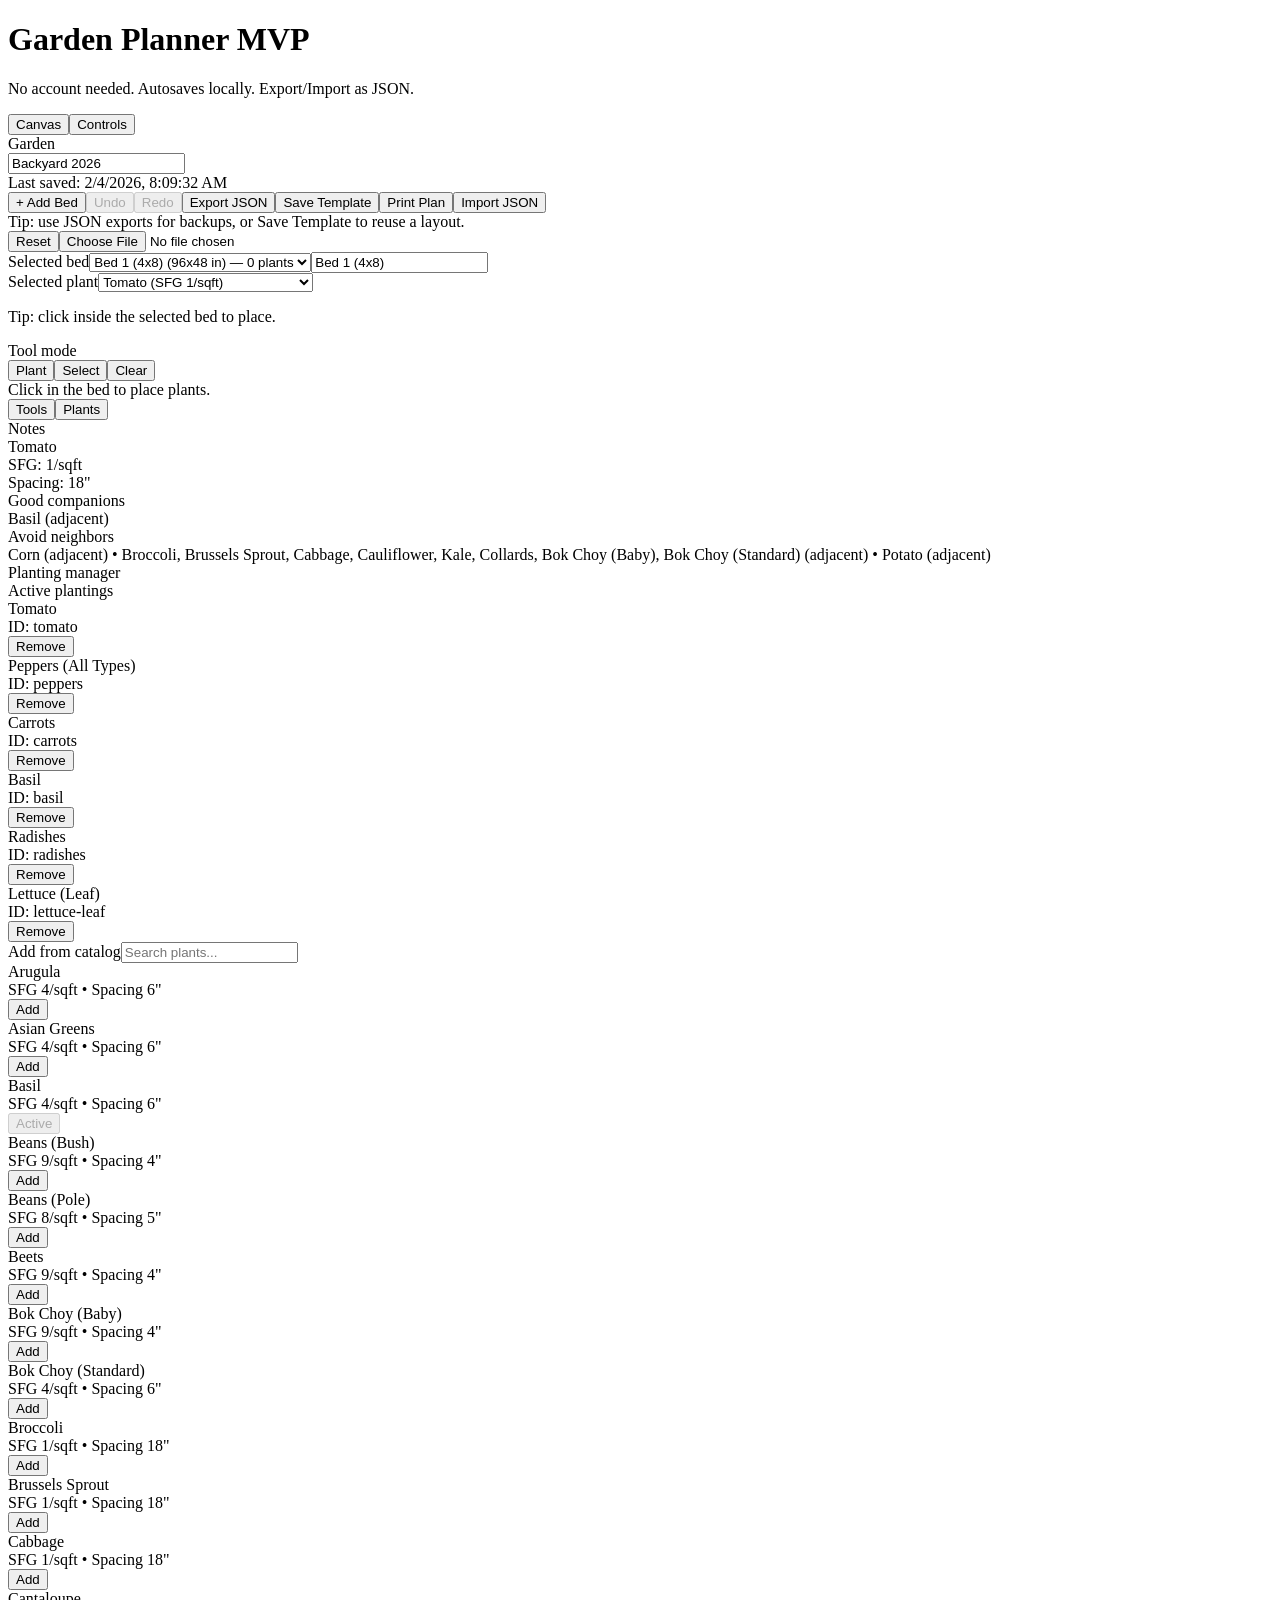
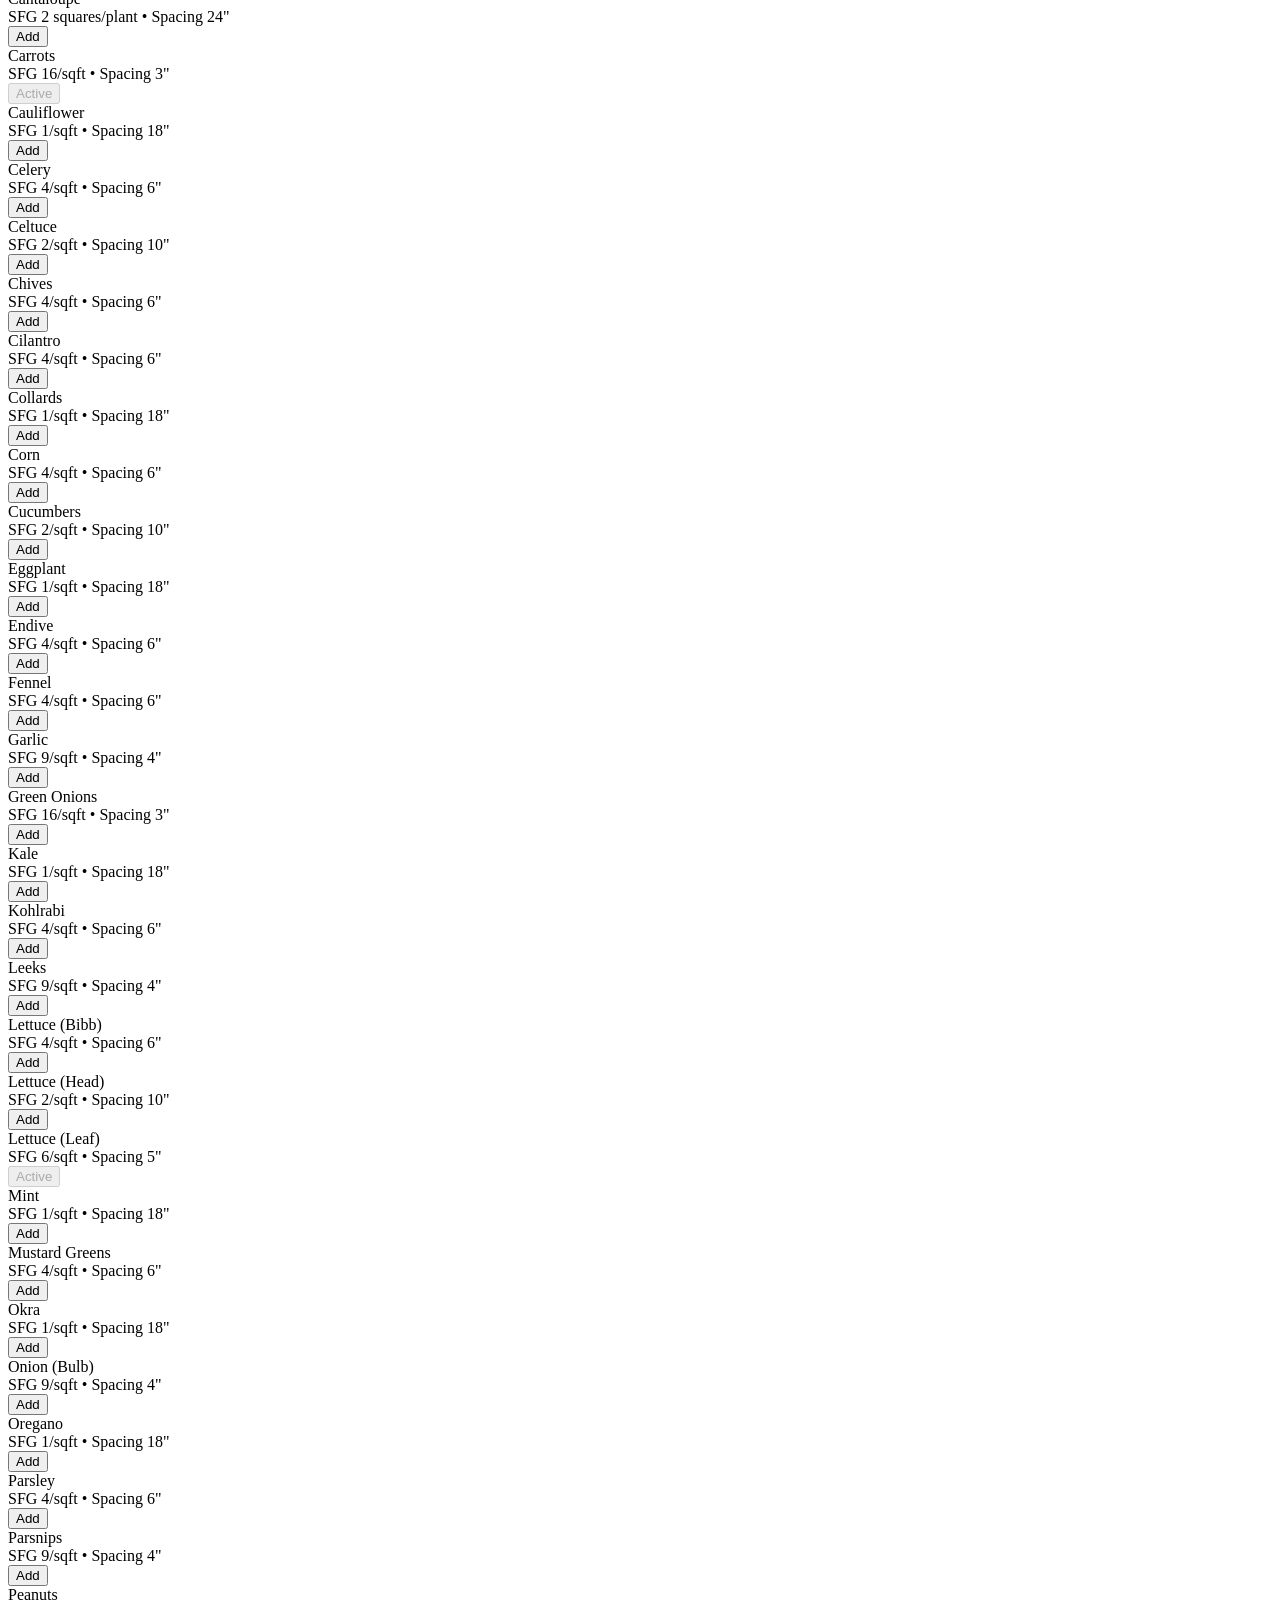
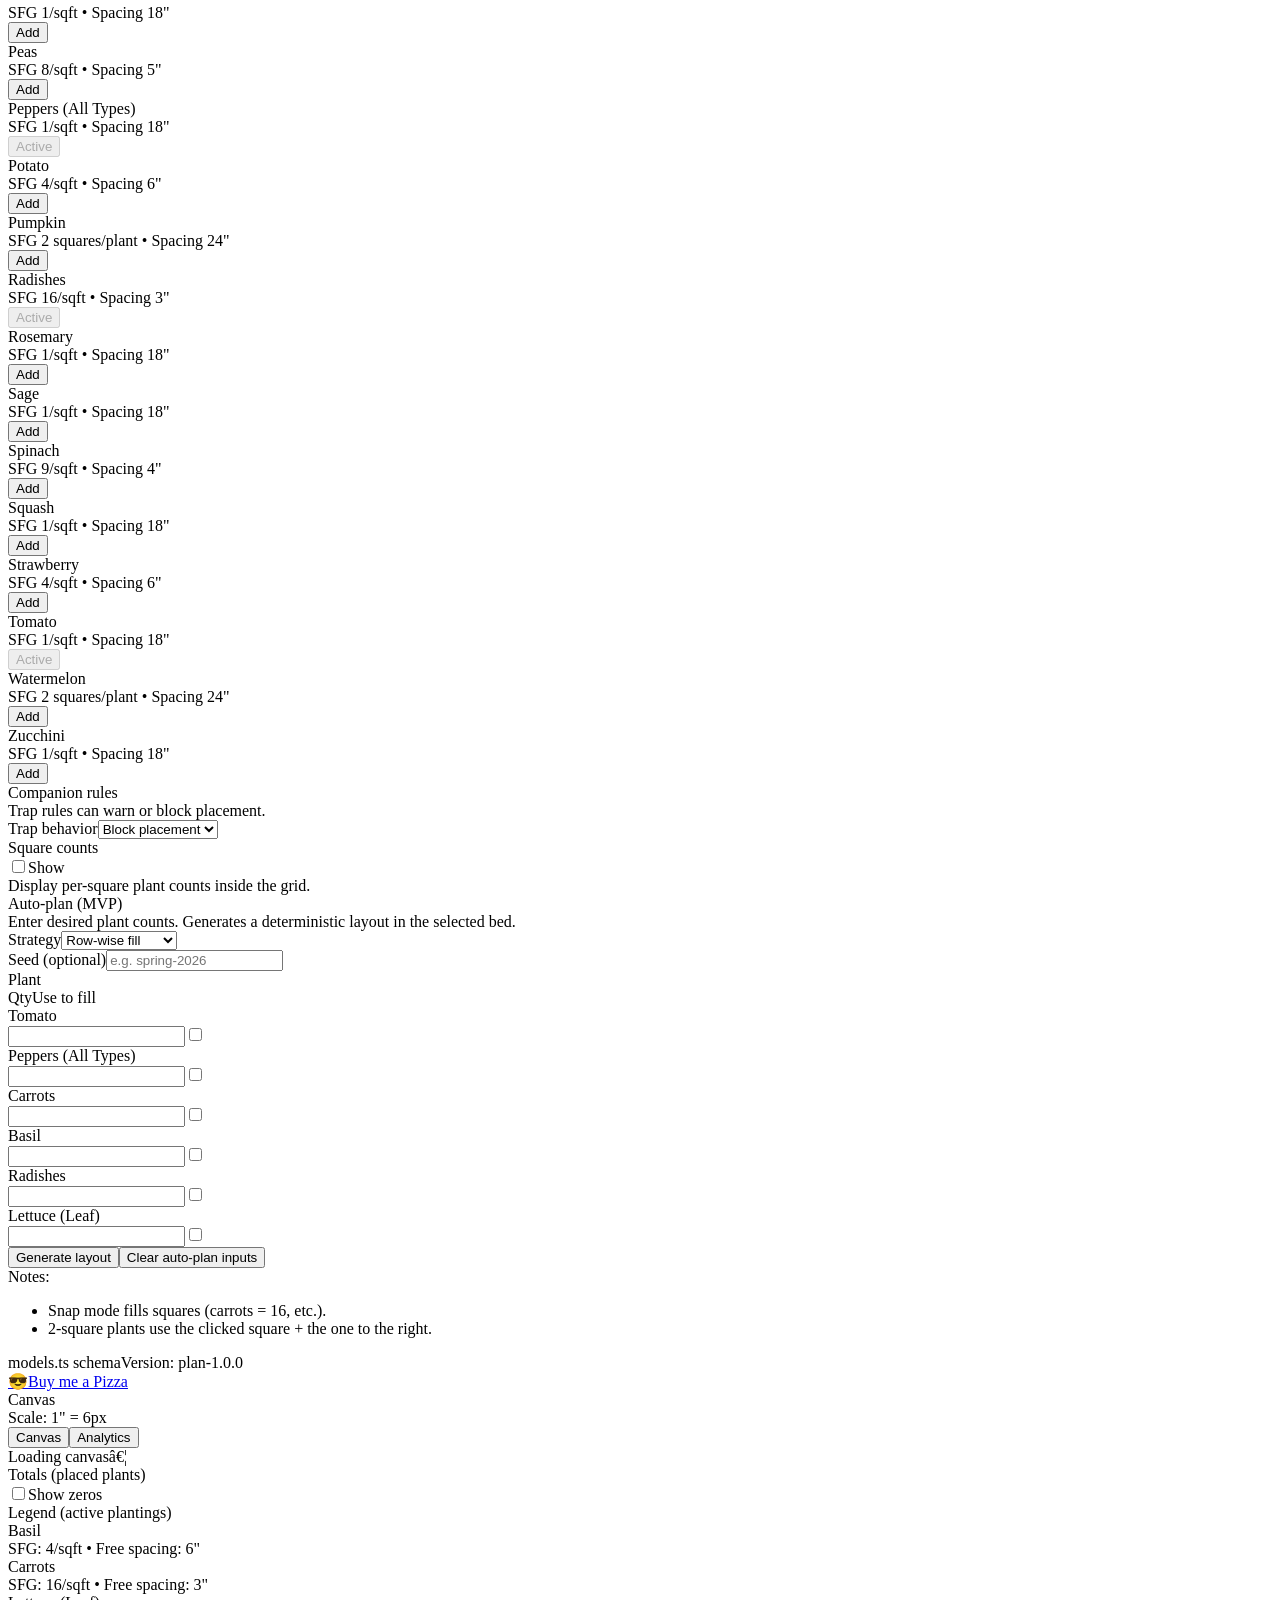
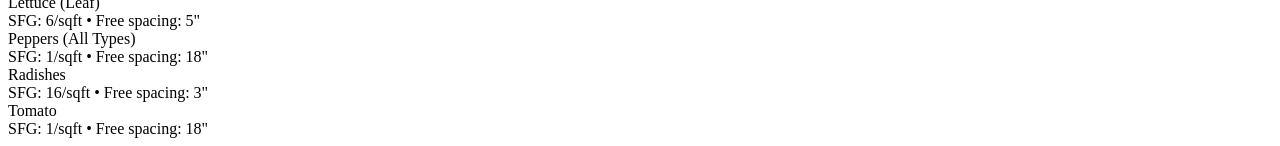
==== commit 67b4da6e: "Updates" ====
--- a/index.html
+++ b/index.html
@@ -1 +1 @@
-<!DOCTYPE html><!--DDc_QPPsvRJut0LomZIh8--><html lang="en"><head><meta charSet="utf-8"/><meta name="viewport" content="width=device-width, initial-scale=1"/><link rel="preload" href="/Garden-Planner-MVP/_next/static/media/797e433ab948586e-s.p.dbea232f.woff2" as="font" crossorigin="" type="font/woff2"/><link rel="preload" href="/Garden-Planner-MVP/_next/static/media/caa3a2e1cccd8315-s.p.853070df.woff2" as="font" crossorigin="" type="font/woff2"/><link rel="stylesheet" href="/Garden-Planner-MVP/_next/static/chunks/78a62f3a51faa8c2.css" data-precedence="next"/><link rel="preload" as="script" fetchPriority="low" href="/Garden-Planner-MVP/_next/static/chunks/4b9eae0c8dc7e975.js"/><script src="/Garden-Planner-MVP/_next/static/chunks/f2f58a7e93290fbb.js" async=""></script><script src="/Garden-Planner-MVP/_next/static/chunks/6af523ba677d088d.js" async=""></script><script src="/Garden-Planner-MVP/_next/static/chunks/turbopack-9403422a4c84f44b.js" async=""></script><script src="/Garden-Planner-MVP/_next/static/chunks/2f236954d6a65e12.js" async=""></script><script src="/Garden-Planner-MVP/_next/static/chunks/9727a6bd3d6e5ab3.js" async=""></script><meta name="next-size-adjust" content=""/><title>Create Next App</title><meta name="description" content="Generated by create next app"/><link rel="icon" href="/Garden-Planner-MVP/favicon.ico?favicon.0b3bf435.ico" sizes="256x256" type="image/x-icon"/><script src="/Garden-Planner-MVP/_next/static/chunks/a6dad97d9634a72d.js" noModule=""></script></head><body class="geist_a71539c9-module__T19VSG__variable geist_mono_8d43a2aa-module__8Li5zG__variable antialiased"><div hidden=""><!--$--><!--/$--></div><div class="min-h-screen bg-zinc-950 text-zinc-100"><div class="mx-auto max-w-6xl px-4 py-6"><div class="flex flex-col gap-4 md:flex-row md:items-end md:justify-between"><div><h1 class="text-2xl font-semibold">Garden Planner MVP</h1><p class="text-sm text-zinc-300">No account needed. Autosaves locally. Export/Import as JSON.</p></div></div><div class="md:hidden"><div class="flex rounded-2xl bg-zinc-900 p-1 text-xs"><button class="flex-1 rounded-xl bg-zinc-700 px-3 py-2 text-zinc-100">Canvas</button><button class="flex-1 rounded-xl px-3 py-2 text-zinc-400">Controls</button></div></div><div class="mt-4 grid grid-cols-1 gap-4 md:grid-cols-[320px_1fr]"><div class="hidden md:block"><div class="rounded-2xl bg-zinc-900 p-4 shadow"><div class="space-y-4"><div><div class="text-sm text-zinc-400">Garden</div><input class="mt-1 w-full rounded-xl bg-zinc-800 px-3 py-2 text-lg font-medium" placeholder="Garden name" value="Backyard 2026"/><div class="mt-1 text-xs text-zinc-500">Last saved: <!-- -->2/4/2026, 8:04:10 AM</div></div><div class="flex flex-wrap gap-2"><button class="rounded-xl bg-zinc-800 px-3 py-2 text-sm hover:bg-zinc-700">+ Add Bed</button><button class="rounded-xl bg-zinc-800 px-3 py-2 text-sm hover:bg-zinc-700 disabled:opacity-50" disabled="">Undo</button><button class="rounded-xl bg-zinc-800 px-3 py-2 text-sm hover:bg-zinc-700 disabled:opacity-50" disabled="">Redo</button><button class="rounded-xl bg-zinc-800 px-3 py-2 text-sm hover:bg-zinc-700">Export JSON</button><button class="rounded-xl bg-zinc-800 px-3 py-2 text-sm hover:bg-zinc-700">Save Template</button><button class="rounded-xl bg-zinc-800 px-3 py-2 text-sm hover:bg-zinc-700">Print Plan</button><button class="rounded-xl bg-zinc-800 px-3 py-2 text-sm hover:bg-zinc-700">Import JSON</button><div class="w-full text-xs text-zinc-500">Tip: use JSON exports for backups, or Save Template to reuse a layout.</div><button class="rounded-xl bg-zinc-900 px-3 py-2 text-sm hover:bg-zinc-800">Reset</button><input type="file" accept="application/json" class="hidden"/></div><div><label class="text-sm text-zinc-300">Selected bed</label><select class="mt-1 w-full rounded-xl bg-zinc-800 px-3 py-2 text-sm"><option value="bed_82d50935886ff8_19c292eac6f" selected="">Bed 1 (4x8)<!-- --> (<!-- -->96<!-- -->x<!-- -->48<!-- --> in) — <!-- -->0<!-- --> plants</option></select><input class="mt-2 w-full rounded-xl bg-zinc-800 px-3 py-2 text-sm" placeholder="Rename bed" value="Bed 1 (4x8)"/></div><div><label class="text-sm text-zinc-300">Selected plant</label><select class="mt-1 w-full rounded-xl bg-zinc-800 px-3 py-2 text-sm"><option value="pl_57e6d310da4298_19c292eac6f" selected="">Tomato<!-- --> (SFG <!-- -->1/sqft<!-- -->)</option><option value="pl_c7b91625154d18_19c292eac6f">Peppers (All Types)<!-- --> (SFG <!-- -->1/sqft<!-- -->)</option><option value="pl_fb0de2d6a4dff8_19c292eac70">Carrots<!-- --> (SFG <!-- -->16/sqft<!-- -->)</option><option value="pl_023bba7d1ea1d_19c292eac70">Basil<!-- --> (SFG <!-- -->4/sqft<!-- -->)</option><option value="pl_c988a0617d08a_19c292eac70">Radishes<!-- --> (SFG <!-- -->16/sqft<!-- -->)</option><option value="pl_9c1582af4dfab_19c292eac70">Lettuce (Leaf)<!-- --> (SFG <!-- -->6/sqft<!-- -->)</option></select><p class="mt-2 text-xs text-zinc-400">Tip: click inside the selected bed to place.</p></div><div><div class="text-sm text-zinc-300">Tool mode</div><div class="mt-2 flex gap-2"><button class="rounded-xl bg-emerald-600 px-3 py-2 text-sm text-emerald-50">Plant</button><button class="rounded-xl bg-zinc-800 px-3 py-2 text-sm hover:bg-zinc-700">Select</button><button class="rounded-xl bg-zinc-800 px-3 py-2 text-sm hover:bg-zinc-700">Clear</button></div><div class="mt-2 text-xs text-zinc-500">Click in the bed to place plants.</div></div><div class="rounded-xl bg-zinc-950/60 p-1 text-sm text-zinc-200"><div class="flex rounded-xl bg-zinc-900 p-1 text-xs"><button class="flex-1 rounded-lg bg-zinc-800 px-2 py-1 text-zinc-100">Tools</button><button class="flex-1 rounded-lg px-2 py-1 text-zinc-400">Plants</button></div></div><div class="hidden"><div class="rounded-xl bg-zinc-950/60 p-3 text-sm text-zinc-200"><div class="text-xs font-semibold text-zinc-400">Notes</div><div class="mt-2 space-y-1"><div class="text-sm">Tomato</div><div class="text-xs text-zinc-400">SFG: <!-- -->1/sqft</div><div class="text-xs text-zinc-400">Spacing: <!-- -->18<!-- -->&quot;</div><div class="mt-2 space-y-2 text-xs text-zinc-300"><div><div class="text-[11px] uppercase tracking-wide text-emerald-400">Good companions</div><div class="text-xs text-zinc-300">Basil (adjacent)</div></div><div><div class="text-[11px] uppercase tracking-wide text-rose-400">Avoid neighbors</div><div class="text-xs text-zinc-300">Corn (adjacent) • Broccoli, Brussels Sprout, Cabbage, Cauliflower, Kale, Collards, Bok Choy (Baby), Bok Choy (Standard) (adjacent) • Potato (adjacent)</div></div></div></div></div><div class="rounded-xl bg-zinc-950/60 p-3 text-sm text-zinc-200"><div class="text-xs font-semibold text-zinc-400">Planting manager</div><div class="mt-2"><div class="text-xs text-zinc-500">Active plantings</div><div class="mt-2 space-y-2"><div class="flex items-center justify-between rounded-xl bg-zinc-900/70 px-3 py-2"><div><div class="text-sm">Tomato</div><div class="text-[11px] text-zinc-400">ID: <!-- -->tomato</div></div><button class="rounded-lg bg-zinc-800 px-2 py-1 text-xs hover:bg-zinc-700">Remove</button></div><div class="flex items-center justify-between rounded-xl bg-zinc-900/70 px-3 py-2"><div><div class="text-sm">Peppers (All Types)</div><div class="text-[11px] text-zinc-400">ID: <!-- -->peppers</div></div><button class="rounded-lg bg-zinc-800 px-2 py-1 text-xs hover:bg-zinc-700">Remove</button></div><div class="flex items-center justify-between rounded-xl bg-zinc-900/70 px-3 py-2"><div><div class="text-sm">Carrots</div><div class="text-[11px] text-zinc-400">ID: <!-- -->carrots</div></div><button class="rounded-lg bg-zinc-800 px-2 py-1 text-xs hover:bg-zinc-700">Remove</button></div><div class="flex items-center justify-between rounded-xl bg-zinc-900/70 px-3 py-2"><div><div class="text-sm">Basil</div><div class="text-[11px] text-zinc-400">ID: <!-- -->basil</div></div><button class="rounded-lg bg-zinc-800 px-2 py-1 text-xs hover:bg-zinc-700">Remove</button></div><div class="flex items-center justify-between rounded-xl bg-zinc-900/70 px-3 py-2"><div><div class="text-sm">Radishes</div><div class="text-[11px] text-zinc-400">ID: <!-- -->radishes</div></div><button class="rounded-lg bg-zinc-800 px-2 py-1 text-xs hover:bg-zinc-700">Remove</button></div><div class="flex items-center justify-between rounded-xl bg-zinc-900/70 px-3 py-2"><div><div class="text-sm">Lettuce (Leaf)</div><div class="text-[11px] text-zinc-400">ID: <!-- -->lettuce-leaf</div></div><button class="rounded-lg bg-zinc-800 px-2 py-1 text-xs hover:bg-zinc-700">Remove</button></div></div></div><div class="mt-4"><label class="text-xs text-zinc-500">Add from catalog</label><input class="mt-1 w-full rounded-xl bg-zinc-800 px-3 py-2 text-sm" placeholder="Search plants..." value=""/><div class="mt-2 max-h-52 space-y-2 overflow-auto"><div class="flex items-center justify-between rounded-xl bg-zinc-900/70 px-3 py-2"><div><div class="text-sm">Arugula</div><div class="text-[11px] text-zinc-400">SFG <!-- -->4/sqft<!-- --> • Spacing <!-- -->6<!-- -->&quot;</div></div><button class="rounded-lg bg-emerald-600 px-2 py-1 text-xs text-emerald-50 hover:bg-emerald-500">Add</button></div><div class="flex items-center justify-between rounded-xl bg-zinc-900/70 px-3 py-2"><div><div class="text-sm">Asian Greens</div><div class="text-[11px] text-zinc-400">SFG <!-- -->4/sqft<!-- --> • Spacing <!-- -->6<!-- -->&quot;</div></div><button class="rounded-lg bg-emerald-600 px-2 py-1 text-xs text-emerald-50 hover:bg-emerald-500">Add</button></div><div class="flex items-center justify-between rounded-xl bg-zinc-900/70 px-3 py-2"><div><div class="text-sm">Basil</div><div class="text-[11px] text-zinc-400">SFG <!-- -->4/sqft<!-- --> • Spacing <!-- -->6<!-- -->&quot;</div></div><button class="rounded-lg bg-zinc-800 px-2 py-1 text-xs text-zinc-500" disabled="">Active</button></div><div class="flex items-center justify-between rounded-xl bg-zinc-900/70 px-3 py-2"><div><div class="text-sm">Beans (Bush)</div><div class="text-[11px] text-zinc-400">SFG <!-- -->9/sqft<!-- --> • Spacing <!-- -->4<!-- -->&quot;</div></div><button class="rounded-lg bg-emerald-600 px-2 py-1 text-xs text-emerald-50 hover:bg-emerald-500">Add</button></div><div class="flex items-center justify-between rounded-xl bg-zinc-900/70 px-3 py-2"><div><div class="text-sm">Beans (Pole)</div><div class="text-[11px] text-zinc-400">SFG <!-- -->8/sqft<!-- --> • Spacing <!-- -->5<!-- -->&quot;</div></div><button class="rounded-lg bg-emerald-600 px-2 py-1 text-xs text-emerald-50 hover:bg-emerald-500">Add</button></div><div class="flex items-center justify-between rounded-xl bg-zinc-900/70 px-3 py-2"><div><div class="text-sm">Beets</div><div class="text-[11px] text-zinc-400">SFG <!-- -->9/sqft<!-- --> • Spacing <!-- -->4<!-- -->&quot;</div></div><button class="rounded-lg bg-emerald-600 px-2 py-1 text-xs text-emerald-50 hover:bg-emerald-500">Add</button></div><div class="flex items-center justify-between rounded-xl bg-zinc-900/70 px-3 py-2"><div><div class="text-sm">Bok Choy (Baby)</div><div class="text-[11px] text-zinc-400">SFG <!-- -->9/sqft<!-- --> • Spacing <!-- -->4<!-- -->&quot;</div></div><button class="rounded-lg bg-emerald-600 px-2 py-1 text-xs text-emerald-50 hover:bg-emerald-500">Add</button></div><div class="flex items-center justify-between rounded-xl bg-zinc-900/70 px-3 py-2"><div><div class="text-sm">Bok Choy (Standard)</div><div class="text-[11px] text-zinc-400">SFG <!-- -->4/sqft<!-- --> • Spacing <!-- -->6<!-- -->&quot;</div></div><button class="rounded-lg bg-emerald-600 px-2 py-1 text-xs text-emerald-50 hover:bg-emerald-500">Add</button></div><div class="flex items-center justify-between rounded-xl bg-zinc-900/70 px-3 py-2"><div><div class="text-sm">Broccoli</div><div class="text-[11px] text-zinc-400">SFG <!-- -->1/sqft<!-- --> • Spacing <!-- -->18<!-- -->&quot;</div></div><button class="rounded-lg bg-emerald-600 px-2 py-1 text-xs text-emerald-50 hover:bg-emerald-500">Add</button></div><div class="flex items-center justify-between rounded-xl bg-zinc-900/70 px-3 py-2"><div><div class="text-sm">Brussels Sprout</div><div class="text-[11px] text-zinc-400">SFG <!-- -->1/sqft<!-- --> • Spacing <!-- -->18<!-- -->&quot;</div></div><button class="rounded-lg bg-emerald-600 px-2 py-1 text-xs text-emerald-50 hover:bg-emerald-500">Add</button></div><div class="flex items-center justify-between rounded-xl bg-zinc-900/70 px-3 py-2"><div><div class="text-sm">Cabbage</div><div class="text-[11px] text-zinc-400">SFG <!-- -->1/sqft<!-- --> • Spacing <!-- -->18<!-- -->&quot;</div></div><button class="rounded-lg bg-emerald-600 px-2 py-1 text-xs text-emerald-50 hover:bg-emerald-500">Add</button></div><div class="flex items-center justify-between rounded-xl bg-zinc-900/70 px-3 py-2"><div><div class="text-sm">Cantaloupe</div><div class="text-[11px] text-zinc-400">SFG <!-- -->2 squares/plant<!-- --> • Spacing <!-- -->24<!-- -->&quot;</div></div><button class="rounded-lg bg-emerald-600 px-2 py-1 text-xs text-emerald-50 hover:bg-emerald-500">Add</button></div><div class="flex items-center justify-between rounded-xl bg-zinc-900/70 px-3 py-2"><div><div class="text-sm">Carrots</div><div class="text-[11px] text-zinc-400">SFG <!-- -->16/sqft<!-- --> • Spacing <!-- -->3<!-- -->&quot;</div></div><button class="rounded-lg bg-zinc-800 px-2 py-1 text-xs text-zinc-500" disabled="">Active</button></div><div class="flex items-center justify-between rounded-xl bg-zinc-900/70 px-3 py-2"><div><div class="text-sm">Cauliflower</div><div class="text-[11px] text-zinc-400">SFG <!-- -->1/sqft<!-- --> • Spacing <!-- -->18<!-- -->&quot;</div></div><button class="rounded-lg bg-emerald-600 px-2 py-1 text-xs text-emerald-50 hover:bg-emerald-500">Add</button></div><div class="flex items-center justify-between rounded-xl bg-zinc-900/70 px-3 py-2"><div><div class="text-sm">Celery</div><div class="text-[11px] text-zinc-400">SFG <!-- -->4/sqft<!-- --> • Spacing <!-- -->6<!-- -->&quot;</div></div><button class="rounded-lg bg-emerald-600 px-2 py-1 text-xs text-emerald-50 hover:bg-emerald-500">Add</button></div><div class="flex items-center justify-between rounded-xl bg-zinc-900/70 px-3 py-2"><div><div class="text-sm">Celtuce</div><div class="text-[11px] text-zinc-400">SFG <!-- -->2/sqft<!-- --> • Spacing <!-- -->10<!-- -->&quot;</div></div><button class="rounded-lg bg-emerald-600 px-2 py-1 text-xs text-emerald-50 hover:bg-emerald-500">Add</button></div><div class="flex items-center justify-between rounded-xl bg-zinc-900/70 px-3 py-2"><div><div class="text-sm">Chives</div><div class="text-[11px] text-zinc-400">SFG <!-- -->4/sqft<!-- --> • Spacing <!-- -->6<!-- -->&quot;</div></div><button class="rounded-lg bg-emerald-600 px-2 py-1 text-xs text-emerald-50 hover:bg-emerald-500">Add</button></div><div class="flex items-center justify-between rounded-xl bg-zinc-900/70 px-3 py-2"><div><div class="text-sm">Cilantro</div><div class="text-[11px] text-zinc-400">SFG <!-- -->4/sqft<!-- --> • Spacing <!-- -->6<!-- -->&quot;</div></div><button class="rounded-lg bg-emerald-600 px-2 py-1 text-xs text-emerald-50 hover:bg-emerald-500">Add</button></div><div class="flex items-center justify-between rounded-xl bg-zinc-900/70 px-3 py-2"><div><div class="text-sm">Collards</div><div class="text-[11px] text-zinc-400">SFG <!-- -->1/sqft<!-- --> • Spacing <!-- -->18<!-- -->&quot;</div></div><button class="rounded-lg bg-emerald-600 px-2 py-1 text-xs text-emerald-50 hover:bg-emerald-500">Add</button></div><div class="flex items-center justify-between rounded-xl bg-zinc-900/70 px-3 py-2"><div><div class="text-sm">Corn</div><div class="text-[11px] text-zinc-400">SFG <!-- -->4/sqft<!-- --> • Spacing <!-- -->6<!-- -->&quot;</div></div><button class="rounded-lg bg-emerald-600 px-2 py-1 text-xs text-emerald-50 hover:bg-emerald-500">Add</button></div><div class="flex items-center justify-between rounded-xl bg-zinc-900/70 px-3 py-2"><div><div class="text-sm">Cucumbers</div><div class="text-[11px] text-zinc-400">SFG <!-- -->2/sqft<!-- --> • Spacing <!-- -->10<!-- -->&quot;</div></div><button class="rounded-lg bg-emerald-600 px-2 py-1 text-xs text-emerald-50 hover:bg-emerald-500">Add</button></div><div class="flex items-center justify-between rounded-xl bg-zinc-900/70 px-3 py-2"><div><div class="text-sm">Eggplant</div><div class="text-[11px] text-zinc-400">SFG <!-- -->1/sqft<!-- --> • Spacing <!-- -->18<!-- -->&quot;</div></div><button class="rounded-lg bg-emerald-600 px-2 py-1 text-xs text-emerald-50 hover:bg-emerald-500">Add</button></div><div class="flex items-center justify-between rounded-xl bg-zinc-900/70 px-3 py-2"><div><div class="text-sm">Endive</div><div class="text-[11px] text-zinc-400">SFG <!-- -->4/sqft<!-- --> • Spacing <!-- -->6<!-- -->&quot;</div></div><button class="rounded-lg bg-emerald-600 px-2 py-1 text-xs text-emerald-50 hover:bg-emerald-500">Add</button></div><div class="flex items-center justify-between rounded-xl bg-zinc-900/70 px-3 py-2"><div><div class="text-sm">Fennel</div><div class="text-[11px] text-zinc-400">SFG <!-- -->4/sqft<!-- --> • Spacing <!-- -->6<!-- -->&quot;</div></div><button class="rounded-lg bg-emerald-600 px-2 py-1 text-xs text-emerald-50 hover:bg-emerald-500">Add</button></div><div class="flex items-center justify-between rounded-xl bg-zinc-900/70 px-3 py-2"><div><div class="text-sm">Garlic</div><div class="text-[11px] text-zinc-400">SFG <!-- -->9/sqft<!-- --> • Spacing <!-- -->4<!-- -->&quot;</div></div><button class="rounded-lg bg-emerald-600 px-2 py-1 text-xs text-emerald-50 hover:bg-emerald-500">Add</button></div><div class="flex items-center justify-between rounded-xl bg-zinc-900/70 px-3 py-2"><div><div class="text-sm">Green Onions</div><div class="text-[11px] text-zinc-400">SFG <!-- -->16/sqft<!-- --> • Spacing <!-- -->3<!-- -->&quot;</div></div><button class="rounded-lg bg-emerald-600 px-2 py-1 text-xs text-emerald-50 hover:bg-emerald-500">Add</button></div><div class="flex items-center justify-between rounded-xl bg-zinc-900/70 px-3 py-2"><div><div class="text-sm">Kale</div><div class="text-[11px] text-zinc-400">SFG <!-- -->1/sqft<!-- --> • Spacing <!-- -->18<!-- -->&quot;</div></div><button class="rounded-lg bg-emerald-600 px-2 py-1 text-xs text-emerald-50 hover:bg-emerald-500">Add</button></div><div class="flex items-center justify-between rounded-xl bg-zinc-900/70 px-3 py-2"><div><div class="text-sm">Kohlrabi</div><div class="text-[11px] text-zinc-400">SFG <!-- -->4/sqft<!-- --> • Spacing <!-- -->6<!-- -->&quot;</div></div><button class="rounded-lg bg-emerald-600 px-2 py-1 text-xs text-emerald-50 hover:bg-emerald-500">Add</button></div><div class="flex items-center justify-between rounded-xl bg-zinc-900/70 px-3 py-2"><div><div class="text-sm">Leeks</div><div class="text-[11px] text-zinc-400">SFG <!-- -->9/sqft<!-- --> • Spacing <!-- -->4<!-- -->&quot;</div></div><button class="rounded-lg bg-emerald-600 px-2 py-1 text-xs text-emerald-50 hover:bg-emerald-500">Add</button></div><div class="flex items-center justify-between rounded-xl bg-zinc-900/70 px-3 py-2"><div><div class="text-sm">Lettuce (Bibb)</div><div class="text-[11px] text-zinc-400">SFG <!-- -->4/sqft<!-- --> • Spacing <!-- -->6<!-- -->&quot;</div></div><button class="rounded-lg bg-emerald-600 px-2 py-1 text-xs text-emerald-50 hover:bg-emerald-500">Add</button></div><div class="flex items-center justify-between rounded-xl bg-zinc-900/70 px-3 py-2"><div><div class="text-sm">Lettuce (Head)</div><div class="text-[11px] text-zinc-400">SFG <!-- -->2/sqft<!-- --> • Spacing <!-- -->10<!-- -->&quot;</div></div><button class="rounded-lg bg-emerald-600 px-2 py-1 text-xs text-emerald-50 hover:bg-emerald-500">Add</button></div><div class="flex items-center justify-between rounded-xl bg-zinc-900/70 px-3 py-2"><div><div class="text-sm">Lettuce (Leaf)</div><div class="text-[11px] text-zinc-400">SFG <!-- -->6/sqft<!-- --> • Spacing <!-- -->5<!-- -->&quot;</div></div><button class="rounded-lg bg-zinc-800 px-2 py-1 text-xs text-zinc-500" disabled="">Active</button></div><div class="flex items-center justify-between rounded-xl bg-zinc-900/70 px-3 py-2"><div><div class="text-sm">Mint</div><div class="text-[11px] text-zinc-400">SFG <!-- -->1/sqft<!-- --> • Spacing <!-- -->18<!-- -->&quot;</div></div><button class="rounded-lg bg-emerald-600 px-2 py-1 text-xs text-emerald-50 hover:bg-emerald-500">Add</button></div><div class="flex items-center justify-between rounded-xl bg-zinc-900/70 px-3 py-2"><div><div class="text-sm">Mustard Greens</div><div class="text-[11px] text-zinc-400">SFG <!-- -->4/sqft<!-- --> • Spacing <!-- -->6<!-- -->&quot;</div></div><button class="rounded-lg bg-emerald-600 px-2 py-1 text-xs text-emerald-50 hover:bg-emerald-500">Add</button></div><div class="flex items-center justify-between rounded-xl bg-zinc-900/70 px-3 py-2"><div><div class="text-sm">Okra</div><div class="text-[11px] text-zinc-400">SFG <!-- -->1/sqft<!-- --> • Spacing <!-- -->18<!-- -->&quot;</div></div><button class="rounded-lg bg-emerald-600 px-2 py-1 text-xs text-emerald-50 hover:bg-emerald-500">Add</button></div><div class="flex items-center justify-between rounded-xl bg-zinc-900/70 px-3 py-2"><div><div class="text-sm">Onion (Bulb)</div><div class="text-[11px] text-zinc-400">SFG <!-- -->9/sqft<!-- --> • Spacing <!-- -->4<!-- -->&quot;</div></div><button class="rounded-lg bg-emerald-600 px-2 py-1 text-xs text-emerald-50 hover:bg-emerald-500">Add</button></div><div class="flex items-center justify-between rounded-xl bg-zinc-900/70 px-3 py-2"><div><div class="text-sm">Oregano</div><div class="text-[11px] text-zinc-400">SFG <!-- -->1/sqft<!-- --> • Spacing <!-- -->18<!-- -->&quot;</div></div><button class="rounded-lg bg-emerald-600 px-2 py-1 text-xs text-emerald-50 hover:bg-emerald-500">Add</button></div><div class="flex items-center justify-between rounded-xl bg-zinc-900/70 px-3 py-2"><div><div class="text-sm">Parsley</div><div class="text-[11px] text-zinc-400">SFG <!-- -->4/sqft<!-- --> • Spacing <!-- -->6<!-- -->&quot;</div></div><button class="rounded-lg bg-emerald-600 px-2 py-1 text-xs text-emerald-50 hover:bg-emerald-500">Add</button></div><div class="flex items-center justify-between rounded-xl bg-zinc-900/70 px-3 py-2"><div><div class="text-sm">Parsnips</div><div class="text-[11px] text-zinc-400">SFG <!-- -->9/sqft<!-- --> • Spacing <!-- -->4<!-- -->&quot;</div></div><button class="rounded-lg bg-emerald-600 px-2 py-1 text-xs text-emerald-50 hover:bg-emerald-500">Add</button></div><div class="flex items-center justify-between rounded-xl bg-zinc-900/70 px-3 py-2"><div><div class="text-sm">Peanuts</div><div class="text-[11px] text-zinc-400">SFG <!-- -->1/sqft<!-- --> • Spacing <!-- -->18<!-- -->&quot;</div></div><button class="rounded-lg bg-emerald-600 px-2 py-1 text-xs text-emerald-50 hover:bg-emerald-500">Add</button></div><div class="flex items-center justify-between rounded-xl bg-zinc-900/70 px-3 py-2"><div><div class="text-sm">Peas</div><div class="text-[11px] text-zinc-400">SFG <!-- -->8/sqft<!-- --> • Spacing <!-- -->5<!-- -->&quot;</div></div><button class="rounded-lg bg-emerald-600 px-2 py-1 text-xs text-emerald-50 hover:bg-emerald-500">Add</button></div><div class="flex items-center justify-between rounded-xl bg-zinc-900/70 px-3 py-2"><div><div class="text-sm">Peppers (All Types)</div><div class="text-[11px] text-zinc-400">SFG <!-- -->1/sqft<!-- --> • Spacing <!-- -->18<!-- -->&quot;</div></div><button class="rounded-lg bg-zinc-800 px-2 py-1 text-xs text-zinc-500" disabled="">Active</button></div><div class="flex items-center justify-between rounded-xl bg-zinc-900/70 px-3 py-2"><div><div class="text-sm">Potato</div><div class="text-[11px] text-zinc-400">SFG <!-- -->4/sqft<!-- --> • Spacing <!-- -->6<!-- -->&quot;</div></div><button class="rounded-lg bg-emerald-600 px-2 py-1 text-xs text-emerald-50 hover:bg-emerald-500">Add</button></div><div class="flex items-center justify-between rounded-xl bg-zinc-900/70 px-3 py-2"><div><div class="text-sm">Pumpkin</div><div class="text-[11px] text-zinc-400">SFG <!-- -->2 squares/plant<!-- --> • Spacing <!-- -->24<!-- -->&quot;</div></div><button class="rounded-lg bg-emerald-600 px-2 py-1 text-xs text-emerald-50 hover:bg-emerald-500">Add</button></div><div class="flex items-center justify-between rounded-xl bg-zinc-900/70 px-3 py-2"><div><div class="text-sm">Radishes</div><div class="text-[11px] text-zinc-400">SFG <!-- -->16/sqft<!-- --> • Spacing <!-- -->3<!-- -->&quot;</div></div><button class="rounded-lg bg-zinc-800 px-2 py-1 text-xs text-zinc-500" disabled="">Active</button></div><div class="flex items-center justify-between rounded-xl bg-zinc-900/70 px-3 py-2"><div><div class="text-sm">Rosemary</div><div class="text-[11px] text-zinc-400">SFG <!-- -->1/sqft<!-- --> • Spacing <!-- -->18<!-- -->&quot;</div></div><button class="rounded-lg bg-emerald-600 px-2 py-1 text-xs text-emerald-50 hover:bg-emerald-500">Add</button></div><div class="flex items-center justify-between rounded-xl bg-zinc-900/70 px-3 py-2"><div><div class="text-sm">Sage</div><div class="text-[11px] text-zinc-400">SFG <!-- -->1/sqft<!-- --> • Spacing <!-- -->18<!-- -->&quot;</div></div><button class="rounded-lg bg-emerald-600 px-2 py-1 text-xs text-emerald-50 hover:bg-emerald-500">Add</button></div><div class="flex items-center justify-between rounded-xl bg-zinc-900/70 px-3 py-2"><div><div class="text-sm">Spinach</div><div class="text-[11px] text-zinc-400">SFG <!-- -->9/sqft<!-- --> • Spacing <!-- -->4<!-- -->&quot;</div></div><button class="rounded-lg bg-emerald-600 px-2 py-1 text-xs text-emerald-50 hover:bg-emerald-500">Add</button></div><div class="flex items-center justify-between rounded-xl bg-zinc-900/70 px-3 py-2"><div><div class="text-sm">Squash</div><div class="text-[11px] text-zinc-400">SFG <!-- -->1/sqft<!-- --> • Spacing <!-- -->18<!-- -->&quot;</div></div><button class="rounded-lg bg-emerald-600 px-2 py-1 text-xs text-emerald-50 hover:bg-emerald-500">Add</button></div><div class="flex items-center justify-between rounded-xl bg-zinc-900/70 px-3 py-2"><div><div class="text-sm">Strawberry</div><div class="text-[11px] text-zinc-400">SFG <!-- -->4/sqft<!-- --> • Spacing <!-- -->6<!-- -->&quot;</div></div><button class="rounded-lg bg-emerald-600 px-2 py-1 text-xs text-emerald-50 hover:bg-emerald-500">Add</button></div><div class="flex items-center justify-between rounded-xl bg-zinc-900/70 px-3 py-2"><div><div class="text-sm">Tomato</div><div class="text-[11px] text-zinc-400">SFG <!-- -->1/sqft<!-- --> • Spacing <!-- -->18<!-- -->&quot;</div></div><button class="rounded-lg bg-zinc-800 px-2 py-1 text-xs text-zinc-500" disabled="">Active</button></div><div class="flex items-center justify-between rounded-xl bg-zinc-900/70 px-3 py-2"><div><div class="text-sm">Watermelon</div><div class="text-[11px] text-zinc-400">SFG <!-- -->2 squares/plant<!-- --> • Spacing <!-- -->24<!-- -->&quot;</div></div><button class="rounded-lg bg-emerald-600 px-2 py-1 text-xs text-emerald-50 hover:bg-emerald-500">Add</button></div><div class="flex items-center justify-between rounded-xl bg-zinc-900/70 px-3 py-2"><div><div class="text-sm">Zucchini</div><div class="text-[11px] text-zinc-400">SFG <!-- -->1/sqft<!-- --> • Spacing <!-- -->18<!-- -->&quot;</div></div><button class="rounded-lg bg-emerald-600 px-2 py-1 text-xs text-emerald-50 hover:bg-emerald-500">Add</button></div></div></div></div><div class="rounded-xl bg-zinc-950/60 p-3 text-sm text-zinc-200"><div class="text-xs font-semibold text-zinc-400">Companion rules</div><div class="mt-2 text-xs text-zinc-500">Trap rules can warn or block placement.</div><div class="mt-3"><label class="text-xs text-zinc-500">Trap behavior</label><select class="mt-1 w-full rounded-xl bg-zinc-800 px-3 py-2 text-sm"><option value="block" selected="">Block placement</option><option value="warn">Warn only</option></select></div></div></div><div class="block"><div class="flex items-center justify-between gap-2"><div class="text-xs font-semibold text-zinc-400">Square counts</div><label class="flex items-center gap-2 text-xs text-zinc-400"><input type="checkbox" class="accent-zinc-200"/>Show</label></div><div class="mt-2 text-xs text-zinc-500">Display per-square plant counts inside the grid.</div></div><div class="rounded-xl bg-zinc-950/60 p-3 text-sm text-zinc-200"><div class="text-xs font-semibold text-zinc-400">Auto-plan (MVP)</div><div class="mt-2 text-xs text-zinc-500">Enter desired plant counts. Generates a deterministic layout in the selected bed.</div><div class="mt-3"><label class="text-xs text-zinc-500">Strategy</label><select class="mt-1 w-full rounded-xl bg-zinc-800 px-3 py-2 text-sm"><option value="row" selected="">Row-wise fill</option><option value="column">Column-wise fill</option><option value="block">Block packing</option></select></div><div class="mt-3"><label class="text-xs text-zinc-500">Seed (optional)</label><input class="mt-1 w-full rounded-xl bg-zinc-800 px-3 py-2 text-sm" placeholder="e.g. spring-2026" value=""/></div><div class="mt-3 space-y-2"><div class="space-y-2"><div class="flex items-center justify-between text-[11px] text-zinc-500"><span>Plant</span><div class="flex items-center gap-8"><span>Qty</span><span>Use to fill</span></div></div><div class="flex items-center justify-between gap-2"><div class="text-xs text-zinc-300">Tomato</div><div class="flex items-center gap-8"><input type="number" min="0" step="1" class="w-20 rounded-lg bg-zinc-800 px-2 py-1 text-xs" value=""/><input type="checkbox" class="accent-zinc-200"/></div></div><div class="flex items-center justify-between gap-2"><div class="text-xs text-zinc-300">Peppers (All Types)</div><div class="flex items-center gap-8"><input type="number" min="0" step="1" class="w-20 rounded-lg bg-zinc-800 px-2 py-1 text-xs" value=""/><input type="checkbox" class="accent-zinc-200"/></div></div><div class="flex items-center justify-between gap-2"><div class="text-xs text-zinc-300">Carrots</div><div class="flex items-center gap-8"><input type="number" min="0" step="1" class="w-20 rounded-lg bg-zinc-800 px-2 py-1 text-xs" value=""/><input type="checkbox" class="accent-zinc-200"/></div></div><div class="flex items-center justify-between gap-2"><div class="text-xs text-zinc-300">Basil</div><div class="flex items-center gap-8"><input type="number" min="0" step="1" class="w-20 rounded-lg bg-zinc-800 px-2 py-1 text-xs" value=""/><input type="checkbox" class="accent-zinc-200"/></div></div><div class="flex items-center justify-between gap-2"><div class="text-xs text-zinc-300">Radishes</div><div class="flex items-center gap-8"><input type="number" min="0" step="1" class="w-20 rounded-lg bg-zinc-800 px-2 py-1 text-xs" value=""/><input type="checkbox" class="accent-zinc-200"/></div></div><div class="flex items-center justify-between gap-2"><div class="text-xs text-zinc-300">Lettuce (Leaf)</div><div class="flex items-center gap-8"><input type="number" min="0" step="1" class="w-20 rounded-lg bg-zinc-800 px-2 py-1 text-xs" value=""/><input type="checkbox" class="accent-zinc-200"/></div></div></div></div><button class="mt-3 w-full rounded-lg bg-emerald-600 px-3 py-2 text-xs text-emerald-50 hover:bg-emerald-500">Generate layout</button><button class="mt-2 w-full rounded-lg bg-zinc-800 px-3 py-2 text-xs text-zinc-200 hover:bg-zinc-700">Clear auto-plan inputs</button></div><div class="text-xs text-zinc-500">Notes:<ul class="list-disc pl-5"><li>Snap mode fills squares (carrots = 16, etc.).</li><li>2-square plants use the clicked square + the one to the right.</li></ul></div><div class="text-[10px] text-zinc-600">models.ts schemaVersion: <!-- -->plan-1.0.0</div><div class="rounded-xl bg-zinc-950/40 p-3 text-xs text-zinc-400"><a href="https://www.buymeacoffee.com/natecus" target="_blank" rel="noreferrer" class="flex w-full items-center justify-center gap-2 rounded-lg bg-[#FFDD00] px-3 py-2 text-xs font-semibold text-black"><span role="img" aria-label="cool">😎</span>Buy me a Pizza</a></div></div></div></div><div class="block"><div class="rounded-2xl bg-zinc-900 p-3 shadow"><div class="mb-2 flex items-center justify-between"><div class="text-sm text-zinc-300">Canvas</div><div class="flex items-center gap-2"><div class="text-xs text-zinc-500">Scale: 1&quot; = <!-- -->6<!-- -->px</div><div class="flex rounded-xl bg-zinc-800 p-1 text-xs"><button class="rounded-lg bg-zinc-700 px-2 py-1 text-zinc-100">Canvas</button><button class="rounded-lg px-2 py-1 text-zinc-400 hover:text-zinc-200">Analytics</button></div></div></div></div><div class="overflow-hidden rounded-xl bg-zinc-950" style="touch-action:none"><div class="flex h-[650px] items-center justify-center text-sm text-zinc-400">Loading canvasâ€¦</div></div><div class="mt-4 grid grid-cols-1 gap-4 md:grid-cols-2"><div class="rounded-2xl bg-zinc-900 p-4 text-sm text-zinc-200"><div class="flex items-center justify-between gap-2"><div class="font-semibold">Totals (placed plants)</div><label class="flex items-center gap-2 text-xs text-zinc-400"><input type="checkbox" class="accent-zinc-200"/>Show zeros</label></div><div class="mt-2 grid grid-cols-2 gap-2"></div></div><div class="rounded-2xl bg-zinc-900 p-4 text-sm text-zinc-200"><div class="font-semibold">Legend (active plantings)</div><div class="mt-2 grid grid-cols-1 gap-2"><div class="flex items-center rounded-xl bg-zinc-950/60 px-3 py-2 gap-2"><span class="inline-block h-3 w-3 rounded" style="background-color:#2E7D32"></span><div><div class="text-sm">Basil</div><div class="text-xs text-zinc-500">SFG: <!-- -->4/sqft<!-- --> • Free spacing: <!-- -->6<!-- -->&quot;</div></div></div><div class="flex items-center rounded-xl bg-zinc-950/60 px-3 py-2 gap-2"><span class="inline-block h-3 w-3 rounded" style="background-color:#FB8C00"></span><div><div class="text-sm">Carrots</div><div class="text-xs text-zinc-500">SFG: <!-- -->16/sqft<!-- --> • Free spacing: <!-- -->3<!-- -->&quot;</div></div></div><div class="flex items-center rounded-xl bg-zinc-950/60 px-3 py-2 gap-2"><span class="inline-block h-3 w-3 rounded" style="background-color:#AED581"></span><div><div class="text-sm">Lettuce (Leaf)</div><div class="text-xs text-zinc-500">SFG: <!-- -->6/sqft<!-- --> • Free spacing: <!-- -->5<!-- -->&quot;</div></div></div><div class="flex items-center rounded-xl bg-zinc-950/60 px-3 py-2 gap-2"><span class="inline-block h-3 w-3 rounded" style="background-color:#E53935"></span><div><div class="text-sm">Peppers (All Types)</div><div class="text-xs text-zinc-500">SFG: <!-- -->1/sqft<!-- --> • Free spacing: <!-- -->18<!-- -->&quot;</div></div></div><div class="flex items-center rounded-xl bg-zinc-950/60 px-3 py-2 gap-2"><span class="inline-block h-3 w-3 rounded" style="background-color:#D81B60"></span><div><div class="text-sm">Radishes</div><div class="text-xs text-zinc-500">SFG: <!-- -->16/sqft<!-- --> • Free spacing: <!-- -->3<!-- -->&quot;</div></div></div><div class="flex items-center rounded-xl bg-zinc-950/60 px-3 py-2 gap-2"><span class="inline-block h-3 w-3 rounded" style="background-color:#D32F2F"></span><div><div class="text-sm">Tomato</div><div class="text-xs text-zinc-500">SFG: <!-- -->1/sqft<!-- --> • Free spacing: <!-- -->18<!-- -->&quot;</div></div></div></div></div></div></div></div></div></div><!--$--><!--/$--><script src="/Garden-Planner-MVP/_next/static/chunks/4b9eae0c8dc7e975.js" id="_R_" async=""></script><script>(self.__next_f=self.__next_f||[]).push([0])</script><script>self.__next_f.push([1,"1:\"$Sreact.fragment\"\n2:I[39756,[\"/Garden-Planner-MVP/_next/static/chunks/2f236954d6a65e12.js\"],\"default\"]\n3:I[37457,[\"/Garden-Planner-MVP/_next/static/chunks/2f236954d6a65e12.js\"],\"default\"]\n4:I[47257,[\"/Garden-Planner-MVP/_next/static/chunks/2f236954d6a65e12.js\"],\"ClientPageRoot\"]\n5:I[31713,[\"/Garden-Planner-MVP/_next/static/chunks/9727a6bd3d6e5ab3.js\"],\"default\"]\n8:I[97367,[\"/Garden-Planner-MVP/_next/static/chunks/2f236954d6a65e12.js\"],\"OutletBoundary\"]\n9:\"$Sreact.suspense\"\nb:I[97367,[\"/Garden-Planner-MVP/_next/static/chunks/2f236954d6a65e12.js\"],\"ViewportBoundary\"]\nd:I[97367,[\"/Garden-Planner-MVP/_next/static/chunks/2f236954d6a65e12.js\"],\"MetadataBoundary\"]\nf:I[68027,[],\"default\"]\n:HL[\"/Garden-Planner-MVP/_next/static/chunks/78a62f3a51faa8c2.css\",\"style\"]\n:HL[\"/Garden-Planner-MVP/_next/static/media/797e433ab948586e-s.p.dbea232f.woff2\",\"font\",{\"crossOrigin\":\"\",\"type\":\"font/woff2\"}]\n:HL[\"/Garden-Planner-MVP/_next/static/media/caa3a2e1cccd8315-s.p.853070df.woff2\",\"font\",{\"crossOrigin\":\"\",\"type\":\"font/woff2\"}]\n"])</script><script>self.__next_f.push([1,"0:{\"P\":null,\"b\":\"DDc_QPPsvRJut0LomZIh8\",\"c\":[\"\",\"\"],\"q\":\"\",\"i\":false,\"f\":[[[\"\",{\"children\":[\"__PAGE__\",{}]},\"$undefined\",\"$undefined\",true],[[\"$\",\"$1\",\"c\",{\"children\":[[[\"$\",\"link\",\"0\",{\"rel\":\"stylesheet\",\"href\":\"/Garden-Planner-MVP/_next/static/chunks/78a62f3a51faa8c2.css\",\"precedence\":\"next\",\"crossOrigin\":\"$undefined\",\"nonce\":\"$undefined\"}]],[\"$\",\"html\",null,{\"lang\":\"en\",\"children\":[\"$\",\"body\",null,{\"className\":\"geist_a71539c9-module__T19VSG__variable geist_mono_8d43a2aa-module__8Li5zG__variable antialiased\",\"children\":[\"$\",\"$L2\",null,{\"parallelRouterKey\":\"children\",\"error\":\"$undefined\",\"errorStyles\":\"$undefined\",\"errorScripts\":\"$undefined\",\"template\":[\"$\",\"$L3\",null,{}],\"templateStyles\":\"$undefined\",\"templateScripts\":\"$undefined\",\"notFound\":[[[\"$\",\"title\",null,{\"children\":\"404: This page could not be found.\"}],[\"$\",\"div\",null,{\"style\":{\"fontFamily\":\"system-ui,\\\"Segoe UI\\\",Roboto,Helvetica,Arial,sans-serif,\\\"Apple Color Emoji\\\",\\\"Segoe UI Emoji\\\"\",\"height\":\"100vh\",\"textAlign\":\"center\",\"display\":\"flex\",\"flexDirection\":\"column\",\"alignItems\":\"center\",\"justifyContent\":\"center\"},\"children\":[\"$\",\"div\",null,{\"children\":[[\"$\",\"style\",null,{\"dangerouslySetInnerHTML\":{\"__html\":\"body{color:#000;background:#fff;margin:0}.next-error-h1{border-right:1px solid rgba(0,0,0,.3)}@media (prefers-color-scheme:dark){body{color:#fff;background:#000}.next-error-h1{border-right:1px solid rgba(255,255,255,.3)}}\"}}],[\"$\",\"h1\",null,{\"className\":\"next-error-h1\",\"style\":{\"display\":\"inline-block\",\"margin\":\"0 20px 0 0\",\"padding\":\"0 23px 0 0\",\"fontSize\":24,\"fontWeight\":500,\"verticalAlign\":\"top\",\"lineHeight\":\"49px\"},\"children\":404}],[\"$\",\"div\",null,{\"style\":{\"display\":\"inline-block\"},\"children\":[\"$\",\"h2\",null,{\"style\":{\"fontSize\":14,\"fontWeight\":400,\"lineHeight\":\"49px\",\"margin\":0},\"children\":\"This page could not be found.\"}]}]]}]}]],[]],\"forbidden\":\"$undefined\",\"unauthorized\":\"$undefined\"}]}]}]]}],{\"children\":[[\"$\",\"$1\",\"c\",{\"children\":[[\"$\",\"$L4\",null,{\"Component\":\"$5\",\"serverProvidedParams\":{\"searchParams\":{},\"params\":{},\"promises\":[\"$@6\",\"$@7\"]}}],[[\"$\",\"script\",\"script-0\",{\"src\":\"/Garden-Planner-MVP/_next/static/chunks/9727a6bd3d6e5ab3.js\",\"async\":true,\"nonce\":\"$undefined\"}]],[\"$\",\"$L8\",null,{\"children\":[\"$\",\"$9\",null,{\"name\":\"Next.MetadataOutlet\",\"children\":\"$@a\"}]}]]}],{},null,false,false]},null,false,false],[\"$\",\"$1\",\"h\",{\"children\":[null,[\"$\",\"$Lb\",null,{\"children\":\"$Lc\"}],[\"$\",\"div\",null,{\"hidden\":true,\"children\":[\"$\",\"$Ld\",null,{\"children\":[\"$\",\"$9\",null,{\"name\":\"Next.Metadata\",\"children\":\"$Le\"}]}]}],[\"$\",\"meta\",null,{\"name\":\"next-size-adjust\",\"content\":\"\"}]]}],false]],\"m\":\"$undefined\",\"G\":[\"$f\",[]],\"S\":true}\n"])</script><script>self.__next_f.push([1,"6:{}\n7:\"$0:f:0:1:1:children:0:props:children:0:props:serverProvidedParams:params\"\n"])</script><script>self.__next_f.push([1,"c:[[\"$\",\"meta\",\"0\",{\"charSet\":\"utf-8\"}],[\"$\",\"meta\",\"1\",{\"name\":\"viewport\",\"content\":\"width=device-width, initial-scale=1\"}]]\n"])</script><script>self.__next_f.push([1,"10:I[27201,[\"/Garden-Planner-MVP/_next/static/chunks/2f236954d6a65e12.js\"],\"IconMark\"]\na:null\ne:[[\"$\",\"title\",\"0\",{\"children\":\"Create Next App\"}],[\"$\",\"meta\",\"1\",{\"name\":\"description\",\"content\":\"Generated by create next app\"}],[\"$\",\"link\",\"2\",{\"rel\":\"icon\",\"href\":\"/Garden-Planner-MVP/favicon.ico?favicon.0b3bf435.ico\",\"sizes\":\"256x256\",\"type\":\"image/x-icon\"}],[\"$\",\"$L10\",\"3\",{}]]\n"])</script></body></html>+<!DOCTYPE html><!--zWwnQGM3vB_j32Z6E4HVA--><html lang="en"><head><meta charSet="utf-8"/><meta name="viewport" content="width=device-width, initial-scale=1"/><link rel="preload" href="/Garden-Planner-MVP/_next/static/media/797e433ab948586e-s.p.dbea232f.woff2" as="font" crossorigin="" type="font/woff2"/><link rel="preload" href="/Garden-Planner-MVP/_next/static/media/caa3a2e1cccd8315-s.p.853070df.woff2" as="font" crossorigin="" type="font/woff2"/><link rel="stylesheet" href="/Garden-Planner-MVP/_next/static/chunks/78a62f3a51faa8c2.css" data-precedence="next"/><link rel="preload" as="script" fetchPriority="low" href="/Garden-Planner-MVP/_next/static/chunks/4b9eae0c8dc7e975.js"/><script src="/Garden-Planner-MVP/_next/static/chunks/f2f58a7e93290fbb.js" async=""></script><script src="/Garden-Planner-MVP/_next/static/chunks/6af523ba677d088d.js" async=""></script><script src="/Garden-Planner-MVP/_next/static/chunks/turbopack-9403422a4c84f44b.js" async=""></script><script src="/Garden-Planner-MVP/_next/static/chunks/2f236954d6a65e12.js" async=""></script><script src="/Garden-Planner-MVP/_next/static/chunks/260f6fefa87ed9e0.js" async=""></script><meta name="next-size-adjust" content=""/><title>Create Next App</title><meta name="description" content="Generated by create next app"/><link rel="icon" href="/Garden-Planner-MVP/favicon.ico?favicon.0b3bf435.ico" sizes="256x256" type="image/x-icon"/><script src="/Garden-Planner-MVP/_next/static/chunks/a6dad97d9634a72d.js" noModule=""></script></head><body class="geist_a71539c9-module__T19VSG__variable geist_mono_8d43a2aa-module__8Li5zG__variable antialiased"><div hidden=""><!--$--><!--/$--></div><div class="min-h-screen bg-zinc-950 text-zinc-100"><div class="mx-auto max-w-6xl px-4 py-6"><div class="flex flex-col gap-4 md:flex-row md:items-end md:justify-between"><div><h1 class="text-2xl font-semibold">Garden Planner MVP</h1><p class="text-sm text-zinc-300">No account needed. Autosaves locally. Export/Import as JSON.</p></div></div><div class="md:hidden"><div class="flex rounded-2xl bg-zinc-900 p-1 text-xs"><button class="flex-1 rounded-xl bg-zinc-700 px-3 py-2 text-zinc-100">Canvas</button><button class="flex-1 rounded-xl px-3 py-2 text-zinc-400">Controls</button></div></div><div class="mt-4 grid grid-cols-1 gap-4 md:grid-cols-[320px_1fr]"><div class="hidden md:block"><div class="rounded-2xl bg-zinc-900 p-4 shadow"><div class="space-y-4"><div><div class="text-sm text-zinc-400">Garden</div><input class="mt-1 w-full rounded-xl bg-zinc-800 px-3 py-2 text-lg font-medium" placeholder="Garden name" value="Backyard 2026"/><div class="mt-1 text-xs text-zinc-500">Last saved: <!-- -->2/4/2026, 8:09:32 AM</div></div><div class="flex flex-wrap gap-2"><button class="rounded-xl bg-zinc-800 px-3 py-2 text-sm hover:bg-zinc-700">+ Add Bed</button><button class="rounded-xl bg-zinc-800 px-3 py-2 text-sm hover:bg-zinc-700 disabled:opacity-50" disabled="">Undo</button><button class="rounded-xl bg-zinc-800 px-3 py-2 text-sm hover:bg-zinc-700 disabled:opacity-50" disabled="">Redo</button><button class="rounded-xl bg-zinc-800 px-3 py-2 text-sm hover:bg-zinc-700">Export JSON</button><button class="rounded-xl bg-zinc-800 px-3 py-2 text-sm hover:bg-zinc-700">Save Template</button><button class="rounded-xl bg-zinc-800 px-3 py-2 text-sm hover:bg-zinc-700">Print Plan</button><button class="rounded-xl bg-zinc-800 px-3 py-2 text-sm hover:bg-zinc-700">Import JSON</button><div class="w-full text-xs text-zinc-500">Tip: use JSON exports for backups, or Save Template to reuse a layout.</div><button class="rounded-xl bg-zinc-900 px-3 py-2 text-sm hover:bg-zinc-800">Reset</button><input type="file" accept="application/json" class="hidden"/></div><div><label class="text-sm text-zinc-300">Selected bed</label><select class="mt-1 w-full rounded-xl bg-zinc-800 px-3 py-2 text-sm"><option value="bed_c35c318c40f5d_19c293394f4" selected="">Bed 1 (4x8)<!-- --> (<!-- -->96<!-- -->x<!-- -->48<!-- --> in) — <!-- -->0<!-- --> plants</option></select><input class="mt-2 w-full rounded-xl bg-zinc-800 px-3 py-2 text-sm" placeholder="Rename bed" value="Bed 1 (4x8)"/></div><div><label class="text-sm text-zinc-300">Selected plant</label><select class="mt-1 w-full rounded-xl bg-zinc-800 px-3 py-2 text-sm"><option value="pl_a87bab5ae25a28_19c293394f4" selected="">Tomato<!-- --> (SFG <!-- -->1/sqft<!-- -->)</option><option value="pl_7b1e9620727298_19c293394f4">Peppers (All Types)<!-- --> (SFG <!-- -->1/sqft<!-- -->)</option><option value="pl_2885a7f7c1e64_19c293394f4">Carrots<!-- --> (SFG <!-- -->16/sqft<!-- -->)</option><option value="pl_102422877e7528_19c293394f4">Basil<!-- --> (SFG <!-- -->4/sqft<!-- -->)</option><option value="pl_d6841ddc4b09f_19c293394f4">Radishes<!-- --> (SFG <!-- -->16/sqft<!-- -->)</option><option value="pl_e4ddae44fbe4f_19c293394f4">Lettuce (Leaf)<!-- --> (SFG <!-- -->6/sqft<!-- -->)</option></select><p class="mt-2 text-xs text-zinc-400">Tip: click inside the selected bed to place.</p></div><div><div class="text-sm text-zinc-300">Tool mode</div><div class="mt-2 flex gap-2"><button class="rounded-xl bg-emerald-600 px-3 py-2 text-sm text-emerald-50">Plant</button><button class="rounded-xl bg-zinc-800 px-3 py-2 text-sm hover:bg-zinc-700">Select</button><button class="rounded-xl bg-zinc-800 px-3 py-2 text-sm hover:bg-zinc-700">Clear</button></div><div class="mt-2 text-xs text-zinc-500">Click in the bed to place plants.</div></div><div class="rounded-xl bg-zinc-950/60 p-1 text-sm text-zinc-200"><div class="flex rounded-xl bg-zinc-900 p-1 text-xs"><button class="flex-1 rounded-lg bg-zinc-800 px-2 py-1 text-zinc-100">Tools</button><button class="flex-1 rounded-lg px-2 py-1 text-zinc-400">Plants</button></div></div><div class="hidden"><div class="rounded-xl bg-zinc-950/60 p-3 text-sm text-zinc-200"><div class="text-xs font-semibold text-zinc-400">Notes</div><div class="mt-2 space-y-1"><div class="text-sm">Tomato</div><div class="text-xs text-zinc-400">SFG: <!-- -->1/sqft</div><div class="text-xs text-zinc-400">Spacing: <!-- -->18<!-- -->&quot;</div><div class="mt-2 space-y-2 text-xs text-zinc-300"><div><div class="text-[11px] uppercase tracking-wide text-emerald-400">Good companions</div><div class="text-xs text-zinc-300">Basil (adjacent)</div></div><div><div class="text-[11px] uppercase tracking-wide text-rose-400">Avoid neighbors</div><div class="text-xs text-zinc-300">Corn (adjacent) • Broccoli, Brussels Sprout, Cabbage, Cauliflower, Kale, Collards, Bok Choy (Baby), Bok Choy (Standard) (adjacent) • Potato (adjacent)</div></div></div></div></div><div class="rounded-xl bg-zinc-950/60 p-3 text-sm text-zinc-200"><div class="text-xs font-semibold text-zinc-400">Planting manager</div><div class="mt-2"><div class="text-xs text-zinc-500">Active plantings</div><div class="mt-2 space-y-2"><div class="flex items-center justify-between rounded-xl bg-zinc-900/70 px-3 py-2"><div><div class="text-sm">Tomato</div><div class="text-[11px] text-zinc-400">ID: <!-- -->tomato</div></div><button class="rounded-lg bg-zinc-800 px-2 py-1 text-xs hover:bg-zinc-700">Remove</button></div><div class="flex items-center justify-between rounded-xl bg-zinc-900/70 px-3 py-2"><div><div class="text-sm">Peppers (All Types)</div><div class="text-[11px] text-zinc-400">ID: <!-- -->peppers</div></div><button class="rounded-lg bg-zinc-800 px-2 py-1 text-xs hover:bg-zinc-700">Remove</button></div><div class="flex items-center justify-between rounded-xl bg-zinc-900/70 px-3 py-2"><div><div class="text-sm">Carrots</div><div class="text-[11px] text-zinc-400">ID: <!-- -->carrots</div></div><button class="rounded-lg bg-zinc-800 px-2 py-1 text-xs hover:bg-zinc-700">Remove</button></div><div class="flex items-center justify-between rounded-xl bg-zinc-900/70 px-3 py-2"><div><div class="text-sm">Basil</div><div class="text-[11px] text-zinc-400">ID: <!-- -->basil</div></div><button class="rounded-lg bg-zinc-800 px-2 py-1 text-xs hover:bg-zinc-700">Remove</button></div><div class="flex items-center justify-between rounded-xl bg-zinc-900/70 px-3 py-2"><div><div class="text-sm">Radishes</div><div class="text-[11px] text-zinc-400">ID: <!-- -->radishes</div></div><button class="rounded-lg bg-zinc-800 px-2 py-1 text-xs hover:bg-zinc-700">Remove</button></div><div class="flex items-center justify-between rounded-xl bg-zinc-900/70 px-3 py-2"><div><div class="text-sm">Lettuce (Leaf)</div><div class="text-[11px] text-zinc-400">ID: <!-- -->lettuce-leaf</div></div><button class="rounded-lg bg-zinc-800 px-2 py-1 text-xs hover:bg-zinc-700">Remove</button></div></div></div><div class="mt-4"><label class="text-xs text-zinc-500">Add from catalog</label><input class="mt-1 w-full rounded-xl bg-zinc-800 px-3 py-2 text-sm" placeholder="Search plants..." value=""/><div class="mt-2 max-h-52 space-y-2 overflow-auto"><div class="flex items-center justify-between rounded-xl bg-zinc-900/70 px-3 py-2"><div><div class="text-sm">Arugula</div><div class="text-[11px] text-zinc-400">SFG <!-- -->4/sqft<!-- --> • Spacing <!-- -->6<!-- -->&quot;</div></div><button class="rounded-lg bg-emerald-600 px-2 py-1 text-xs text-emerald-50 hover:bg-emerald-500">Add</button></div><div class="flex items-center justify-between rounded-xl bg-zinc-900/70 px-3 py-2"><div><div class="text-sm">Asian Greens</div><div class="text-[11px] text-zinc-400">SFG <!-- -->4/sqft<!-- --> • Spacing <!-- -->6<!-- -->&quot;</div></div><button class="rounded-lg bg-emerald-600 px-2 py-1 text-xs text-emerald-50 hover:bg-emerald-500">Add</button></div><div class="flex items-center justify-between rounded-xl bg-zinc-900/70 px-3 py-2"><div><div class="text-sm">Basil</div><div class="text-[11px] text-zinc-400">SFG <!-- -->4/sqft<!-- --> • Spacing <!-- -->6<!-- -->&quot;</div></div><button class="rounded-lg bg-zinc-800 px-2 py-1 text-xs text-zinc-500" disabled="">Active</button></div><div class="flex items-center justify-between rounded-xl bg-zinc-900/70 px-3 py-2"><div><div class="text-sm">Beans (Bush)</div><div class="text-[11px] text-zinc-400">SFG <!-- -->9/sqft<!-- --> • Spacing <!-- -->4<!-- -->&quot;</div></div><button class="rounded-lg bg-emerald-600 px-2 py-1 text-xs text-emerald-50 hover:bg-emerald-500">Add</button></div><div class="flex items-center justify-between rounded-xl bg-zinc-900/70 px-3 py-2"><div><div class="text-sm">Beans (Pole)</div><div class="text-[11px] text-zinc-400">SFG <!-- -->8/sqft<!-- --> • Spacing <!-- -->5<!-- -->&quot;</div></div><button class="rounded-lg bg-emerald-600 px-2 py-1 text-xs text-emerald-50 hover:bg-emerald-500">Add</button></div><div class="flex items-center justify-between rounded-xl bg-zinc-900/70 px-3 py-2"><div><div class="text-sm">Beets</div><div class="text-[11px] text-zinc-400">SFG <!-- -->9/sqft<!-- --> • Spacing <!-- -->4<!-- -->&quot;</div></div><button class="rounded-lg bg-emerald-600 px-2 py-1 text-xs text-emerald-50 hover:bg-emerald-500">Add</button></div><div class="flex items-center justify-between rounded-xl bg-zinc-900/70 px-3 py-2"><div><div class="text-sm">Bok Choy (Baby)</div><div class="text-[11px] text-zinc-400">SFG <!-- -->9/sqft<!-- --> • Spacing <!-- -->4<!-- -->&quot;</div></div><button class="rounded-lg bg-emerald-600 px-2 py-1 text-xs text-emerald-50 hover:bg-emerald-500">Add</button></div><div class="flex items-center justify-between rounded-xl bg-zinc-900/70 px-3 py-2"><div><div class="text-sm">Bok Choy (Standard)</div><div class="text-[11px] text-zinc-400">SFG <!-- -->4/sqft<!-- --> • Spacing <!-- -->6<!-- -->&quot;</div></div><button class="rounded-lg bg-emerald-600 px-2 py-1 text-xs text-emerald-50 hover:bg-emerald-500">Add</button></div><div class="flex items-center justify-between rounded-xl bg-zinc-900/70 px-3 py-2"><div><div class="text-sm">Broccoli</div><div class="text-[11px] text-zinc-400">SFG <!-- -->1/sqft<!-- --> • Spacing <!-- -->18<!-- -->&quot;</div></div><button class="rounded-lg bg-emerald-600 px-2 py-1 text-xs text-emerald-50 hover:bg-emerald-500">Add</button></div><div class="flex items-center justify-between rounded-xl bg-zinc-900/70 px-3 py-2"><div><div class="text-sm">Brussels Sprout</div><div class="text-[11px] text-zinc-400">SFG <!-- -->1/sqft<!-- --> • Spacing <!-- -->18<!-- -->&quot;</div></div><button class="rounded-lg bg-emerald-600 px-2 py-1 text-xs text-emerald-50 hover:bg-emerald-500">Add</button></div><div class="flex items-center justify-between rounded-xl bg-zinc-900/70 px-3 py-2"><div><div class="text-sm">Cabbage</div><div class="text-[11px] text-zinc-400">SFG <!-- -->1/sqft<!-- --> • Spacing <!-- -->18<!-- -->&quot;</div></div><button class="rounded-lg bg-emerald-600 px-2 py-1 text-xs text-emerald-50 hover:bg-emerald-500">Add</button></div><div class="flex items-center justify-between rounded-xl bg-zinc-900/70 px-3 py-2"><div><div class="text-sm">Cantaloupe</div><div class="text-[11px] text-zinc-400">SFG <!-- -->2 squares/plant<!-- --> • Spacing <!-- -->24<!-- -->&quot;</div></div><button class="rounded-lg bg-emerald-600 px-2 py-1 text-xs text-emerald-50 hover:bg-emerald-500">Add</button></div><div class="flex items-center justify-between rounded-xl bg-zinc-900/70 px-3 py-2"><div><div class="text-sm">Carrots</div><div class="text-[11px] text-zinc-400">SFG <!-- -->16/sqft<!-- --> • Spacing <!-- -->3<!-- -->&quot;</div></div><button class="rounded-lg bg-zinc-800 px-2 py-1 text-xs text-zinc-500" disabled="">Active</button></div><div class="flex items-center justify-between rounded-xl bg-zinc-900/70 px-3 py-2"><div><div class="text-sm">Cauliflower</div><div class="text-[11px] text-zinc-400">SFG <!-- -->1/sqft<!-- --> • Spacing <!-- -->18<!-- -->&quot;</div></div><button class="rounded-lg bg-emerald-600 px-2 py-1 text-xs text-emerald-50 hover:bg-emerald-500">Add</button></div><div class="flex items-center justify-between rounded-xl bg-zinc-900/70 px-3 py-2"><div><div class="text-sm">Celery</div><div class="text-[11px] text-zinc-400">SFG <!-- -->4/sqft<!-- --> • Spacing <!-- -->6<!-- -->&quot;</div></div><button class="rounded-lg bg-emerald-600 px-2 py-1 text-xs text-emerald-50 hover:bg-emerald-500">Add</button></div><div class="flex items-center justify-between rounded-xl bg-zinc-900/70 px-3 py-2"><div><div class="text-sm">Celtuce</div><div class="text-[11px] text-zinc-400">SFG <!-- -->2/sqft<!-- --> • Spacing <!-- -->10<!-- -->&quot;</div></div><button class="rounded-lg bg-emerald-600 px-2 py-1 text-xs text-emerald-50 hover:bg-emerald-500">Add</button></div><div class="flex items-center justify-between rounded-xl bg-zinc-900/70 px-3 py-2"><div><div class="text-sm">Chives</div><div class="text-[11px] text-zinc-400">SFG <!-- -->4/sqft<!-- --> • Spacing <!-- -->6<!-- -->&quot;</div></div><button class="rounded-lg bg-emerald-600 px-2 py-1 text-xs text-emerald-50 hover:bg-emerald-500">Add</button></div><div class="flex items-center justify-between rounded-xl bg-zinc-900/70 px-3 py-2"><div><div class="text-sm">Cilantro</div><div class="text-[11px] text-zinc-400">SFG <!-- -->4/sqft<!-- --> • Spacing <!-- -->6<!-- -->&quot;</div></div><button class="rounded-lg bg-emerald-600 px-2 py-1 text-xs text-emerald-50 hover:bg-emerald-500">Add</button></div><div class="flex items-center justify-between rounded-xl bg-zinc-900/70 px-3 py-2"><div><div class="text-sm">Collards</div><div class="text-[11px] text-zinc-400">SFG <!-- -->1/sqft<!-- --> • Spacing <!-- -->18<!-- -->&quot;</div></div><button class="rounded-lg bg-emerald-600 px-2 py-1 text-xs text-emerald-50 hover:bg-emerald-500">Add</button></div><div class="flex items-center justify-between rounded-xl bg-zinc-900/70 px-3 py-2"><div><div class="text-sm">Corn</div><div class="text-[11px] text-zinc-400">SFG <!-- -->4/sqft<!-- --> • Spacing <!-- -->6<!-- -->&quot;</div></div><button class="rounded-lg bg-emerald-600 px-2 py-1 text-xs text-emerald-50 hover:bg-emerald-500">Add</button></div><div class="flex items-center justify-between rounded-xl bg-zinc-900/70 px-3 py-2"><div><div class="text-sm">Cucumbers</div><div class="text-[11px] text-zinc-400">SFG <!-- -->2/sqft<!-- --> • Spacing <!-- -->10<!-- -->&quot;</div></div><button class="rounded-lg bg-emerald-600 px-2 py-1 text-xs text-emerald-50 hover:bg-emerald-500">Add</button></div><div class="flex items-center justify-between rounded-xl bg-zinc-900/70 px-3 py-2"><div><div class="text-sm">Eggplant</div><div class="text-[11px] text-zinc-400">SFG <!-- -->1/sqft<!-- --> • Spacing <!-- -->18<!-- -->&quot;</div></div><button class="rounded-lg bg-emerald-600 px-2 py-1 text-xs text-emerald-50 hover:bg-emerald-500">Add</button></div><div class="flex items-center justify-between rounded-xl bg-zinc-900/70 px-3 py-2"><div><div class="text-sm">Endive</div><div class="text-[11px] text-zinc-400">SFG <!-- -->4/sqft<!-- --> • Spacing <!-- -->6<!-- -->&quot;</div></div><button class="rounded-lg bg-emerald-600 px-2 py-1 text-xs text-emerald-50 hover:bg-emerald-500">Add</button></div><div class="flex items-center justify-between rounded-xl bg-zinc-900/70 px-3 py-2"><div><div class="text-sm">Fennel</div><div class="text-[11px] text-zinc-400">SFG <!-- -->4/sqft<!-- --> • Spacing <!-- -->6<!-- -->&quot;</div></div><button class="rounded-lg bg-emerald-600 px-2 py-1 text-xs text-emerald-50 hover:bg-emerald-500">Add</button></div><div class="flex items-center justify-between rounded-xl bg-zinc-900/70 px-3 py-2"><div><div class="text-sm">Garlic</div><div class="text-[11px] text-zinc-400">SFG <!-- -->9/sqft<!-- --> • Spacing <!-- -->4<!-- -->&quot;</div></div><button class="rounded-lg bg-emerald-600 px-2 py-1 text-xs text-emerald-50 hover:bg-emerald-500">Add</button></div><div class="flex items-center justify-between rounded-xl bg-zinc-900/70 px-3 py-2"><div><div class="text-sm">Green Onions</div><div class="text-[11px] text-zinc-400">SFG <!-- -->16/sqft<!-- --> • Spacing <!-- -->3<!-- -->&quot;</div></div><button class="rounded-lg bg-emerald-600 px-2 py-1 text-xs text-emerald-50 hover:bg-emerald-500">Add</button></div><div class="flex items-center justify-between rounded-xl bg-zinc-900/70 px-3 py-2"><div><div class="text-sm">Kale</div><div class="text-[11px] text-zinc-400">SFG <!-- -->1/sqft<!-- --> • Spacing <!-- -->18<!-- -->&quot;</div></div><button class="rounded-lg bg-emerald-600 px-2 py-1 text-xs text-emerald-50 hover:bg-emerald-500">Add</button></div><div class="flex items-center justify-between rounded-xl bg-zinc-900/70 px-3 py-2"><div><div class="text-sm">Kohlrabi</div><div class="text-[11px] text-zinc-400">SFG <!-- -->4/sqft<!-- --> • Spacing <!-- -->6<!-- -->&quot;</div></div><button class="rounded-lg bg-emerald-600 px-2 py-1 text-xs text-emerald-50 hover:bg-emerald-500">Add</button></div><div class="flex items-center justify-between rounded-xl bg-zinc-900/70 px-3 py-2"><div><div class="text-sm">Leeks</div><div class="text-[11px] text-zinc-400">SFG <!-- -->9/sqft<!-- --> • Spacing <!-- -->4<!-- -->&quot;</div></div><button class="rounded-lg bg-emerald-600 px-2 py-1 text-xs text-emerald-50 hover:bg-emerald-500">Add</button></div><div class="flex items-center justify-between rounded-xl bg-zinc-900/70 px-3 py-2"><div><div class="text-sm">Lettuce (Bibb)</div><div class="text-[11px] text-zinc-400">SFG <!-- -->4/sqft<!-- --> • Spacing <!-- -->6<!-- -->&quot;</div></div><button class="rounded-lg bg-emerald-600 px-2 py-1 text-xs text-emerald-50 hover:bg-emerald-500">Add</button></div><div class="flex items-center justify-between rounded-xl bg-zinc-900/70 px-3 py-2"><div><div class="text-sm">Lettuce (Head)</div><div class="text-[11px] text-zinc-400">SFG <!-- -->2/sqft<!-- --> • Spacing <!-- -->10<!-- -->&quot;</div></div><button class="rounded-lg bg-emerald-600 px-2 py-1 text-xs text-emerald-50 hover:bg-emerald-500">Add</button></div><div class="flex items-center justify-between rounded-xl bg-zinc-900/70 px-3 py-2"><div><div class="text-sm">Lettuce (Leaf)</div><div class="text-[11px] text-zinc-400">SFG <!-- -->6/sqft<!-- --> • Spacing <!-- -->5<!-- -->&quot;</div></div><button class="rounded-lg bg-zinc-800 px-2 py-1 text-xs text-zinc-500" disabled="">Active</button></div><div class="flex items-center justify-between rounded-xl bg-zinc-900/70 px-3 py-2"><div><div class="text-sm">Mint</div><div class="text-[11px] text-zinc-400">SFG <!-- -->1/sqft<!-- --> • Spacing <!-- -->18<!-- -->&quot;</div></div><button class="rounded-lg bg-emerald-600 px-2 py-1 text-xs text-emerald-50 hover:bg-emerald-500">Add</button></div><div class="flex items-center justify-between rounded-xl bg-zinc-900/70 px-3 py-2"><div><div class="text-sm">Mustard Greens</div><div class="text-[11px] text-zinc-400">SFG <!-- -->4/sqft<!-- --> • Spacing <!-- -->6<!-- -->&quot;</div></div><button class="rounded-lg bg-emerald-600 px-2 py-1 text-xs text-emerald-50 hover:bg-emerald-500">Add</button></div><div class="flex items-center justify-between rounded-xl bg-zinc-900/70 px-3 py-2"><div><div class="text-sm">Okra</div><div class="text-[11px] text-zinc-400">SFG <!-- -->1/sqft<!-- --> • Spacing <!-- -->18<!-- -->&quot;</div></div><button class="rounded-lg bg-emerald-600 px-2 py-1 text-xs text-emerald-50 hover:bg-emerald-500">Add</button></div><div class="flex items-center justify-between rounded-xl bg-zinc-900/70 px-3 py-2"><div><div class="text-sm">Onion (Bulb)</div><div class="text-[11px] text-zinc-400">SFG <!-- -->9/sqft<!-- --> • Spacing <!-- -->4<!-- -->&quot;</div></div><button class="rounded-lg bg-emerald-600 px-2 py-1 text-xs text-emerald-50 hover:bg-emerald-500">Add</button></div><div class="flex items-center justify-between rounded-xl bg-zinc-900/70 px-3 py-2"><div><div class="text-sm">Oregano</div><div class="text-[11px] text-zinc-400">SFG <!-- -->1/sqft<!-- --> • Spacing <!-- -->18<!-- -->&quot;</div></div><button class="rounded-lg bg-emerald-600 px-2 py-1 text-xs text-emerald-50 hover:bg-emerald-500">Add</button></div><div class="flex items-center justify-between rounded-xl bg-zinc-900/70 px-3 py-2"><div><div class="text-sm">Parsley</div><div class="text-[11px] text-zinc-400">SFG <!-- -->4/sqft<!-- --> • Spacing <!-- -->6<!-- -->&quot;</div></div><button class="rounded-lg bg-emerald-600 px-2 py-1 text-xs text-emerald-50 hover:bg-emerald-500">Add</button></div><div class="flex items-center justify-between rounded-xl bg-zinc-900/70 px-3 py-2"><div><div class="text-sm">Parsnips</div><div class="text-[11px] text-zinc-400">SFG <!-- -->9/sqft<!-- --> • Spacing <!-- -->4<!-- -->&quot;</div></div><button class="rounded-lg bg-emerald-600 px-2 py-1 text-xs text-emerald-50 hover:bg-emerald-500">Add</button></div><div class="flex items-center justify-between rounded-xl bg-zinc-900/70 px-3 py-2"><div><div class="text-sm">Peanuts</div><div class="text-[11px] text-zinc-400">SFG <!-- -->1/sqft<!-- --> • Spacing <!-- -->18<!-- -->&quot;</div></div><button class="rounded-lg bg-emerald-600 px-2 py-1 text-xs text-emerald-50 hover:bg-emerald-500">Add</button></div><div class="flex items-center justify-between rounded-xl bg-zinc-900/70 px-3 py-2"><div><div class="text-sm">Peas</div><div class="text-[11px] text-zinc-400">SFG <!-- -->8/sqft<!-- --> • Spacing <!-- -->5<!-- -->&quot;</div></div><button class="rounded-lg bg-emerald-600 px-2 py-1 text-xs text-emerald-50 hover:bg-emerald-500">Add</button></div><div class="flex items-center justify-between rounded-xl bg-zinc-900/70 px-3 py-2"><div><div class="text-sm">Peppers (All Types)</div><div class="text-[11px] text-zinc-400">SFG <!-- -->1/sqft<!-- --> • Spacing <!-- -->18<!-- -->&quot;</div></div><button class="rounded-lg bg-zinc-800 px-2 py-1 text-xs text-zinc-500" disabled="">Active</button></div><div class="flex items-center justify-between rounded-xl bg-zinc-900/70 px-3 py-2"><div><div class="text-sm">Potato</div><div class="text-[11px] text-zinc-400">SFG <!-- -->4/sqft<!-- --> • Spacing <!-- -->6<!-- -->&quot;</div></div><button class="rounded-lg bg-emerald-600 px-2 py-1 text-xs text-emerald-50 hover:bg-emerald-500">Add</button></div><div class="flex items-center justify-between rounded-xl bg-zinc-900/70 px-3 py-2"><div><div class="text-sm">Pumpkin</div><div class="text-[11px] text-zinc-400">SFG <!-- -->2 squares/plant<!-- --> • Spacing <!-- -->24<!-- -->&quot;</div></div><button class="rounded-lg bg-emerald-600 px-2 py-1 text-xs text-emerald-50 hover:bg-emerald-500">Add</button></div><div class="flex items-center justify-between rounded-xl bg-zinc-900/70 px-3 py-2"><div><div class="text-sm">Radishes</div><div class="text-[11px] text-zinc-400">SFG <!-- -->16/sqft<!-- --> • Spacing <!-- -->3<!-- -->&quot;</div></div><button class="rounded-lg bg-zinc-800 px-2 py-1 text-xs text-zinc-500" disabled="">Active</button></div><div class="flex items-center justify-between rounded-xl bg-zinc-900/70 px-3 py-2"><div><div class="text-sm">Rosemary</div><div class="text-[11px] text-zinc-400">SFG <!-- -->1/sqft<!-- --> • Spacing <!-- -->18<!-- -->&quot;</div></div><button class="rounded-lg bg-emerald-600 px-2 py-1 text-xs text-emerald-50 hover:bg-emerald-500">Add</button></div><div class="flex items-center justify-between rounded-xl bg-zinc-900/70 px-3 py-2"><div><div class="text-sm">Sage</div><div class="text-[11px] text-zinc-400">SFG <!-- -->1/sqft<!-- --> • Spacing <!-- -->18<!-- -->&quot;</div></div><button class="rounded-lg bg-emerald-600 px-2 py-1 text-xs text-emerald-50 hover:bg-emerald-500">Add</button></div><div class="flex items-center justify-between rounded-xl bg-zinc-900/70 px-3 py-2"><div><div class="text-sm">Spinach</div><div class="text-[11px] text-zinc-400">SFG <!-- -->9/sqft<!-- --> • Spacing <!-- -->4<!-- -->&quot;</div></div><button class="rounded-lg bg-emerald-600 px-2 py-1 text-xs text-emerald-50 hover:bg-emerald-500">Add</button></div><div class="flex items-center justify-between rounded-xl bg-zinc-900/70 px-3 py-2"><div><div class="text-sm">Squash</div><div class="text-[11px] text-zinc-400">SFG <!-- -->1/sqft<!-- --> • Spacing <!-- -->18<!-- -->&quot;</div></div><button class="rounded-lg bg-emerald-600 px-2 py-1 text-xs text-emerald-50 hover:bg-emerald-500">Add</button></div><div class="flex items-center justify-between rounded-xl bg-zinc-900/70 px-3 py-2"><div><div class="text-sm">Strawberry</div><div class="text-[11px] text-zinc-400">SFG <!-- -->4/sqft<!-- --> • Spacing <!-- -->6<!-- -->&quot;</div></div><button class="rounded-lg bg-emerald-600 px-2 py-1 text-xs text-emerald-50 hover:bg-emerald-500">Add</button></div><div class="flex items-center justify-between rounded-xl bg-zinc-900/70 px-3 py-2"><div><div class="text-sm">Tomato</div><div class="text-[11px] text-zinc-400">SFG <!-- -->1/sqft<!-- --> • Spacing <!-- -->18<!-- -->&quot;</div></div><button class="rounded-lg bg-zinc-800 px-2 py-1 text-xs text-zinc-500" disabled="">Active</button></div><div class="flex items-center justify-between rounded-xl bg-zinc-900/70 px-3 py-2"><div><div class="text-sm">Watermelon</div><div class="text-[11px] text-zinc-400">SFG <!-- -->2 squares/plant<!-- --> • Spacing <!-- -->24<!-- -->&quot;</div></div><button class="rounded-lg bg-emerald-600 px-2 py-1 text-xs text-emerald-50 hover:bg-emerald-500">Add</button></div><div class="flex items-center justify-between rounded-xl bg-zinc-900/70 px-3 py-2"><div><div class="text-sm">Zucchini</div><div class="text-[11px] text-zinc-400">SFG <!-- -->1/sqft<!-- --> • Spacing <!-- -->18<!-- -->&quot;</div></div><button class="rounded-lg bg-emerald-600 px-2 py-1 text-xs text-emerald-50 hover:bg-emerald-500">Add</button></div></div></div></div><div class="rounded-xl bg-zinc-950/60 p-3 text-sm text-zinc-200"><div class="text-xs font-semibold text-zinc-400">Companion rules</div><div class="mt-2 text-xs text-zinc-500">Trap rules can warn or block placement.</div><div class="mt-3"><label class="text-xs text-zinc-500">Trap behavior</label><select class="mt-1 w-full rounded-xl bg-zinc-800 px-3 py-2 text-sm"><option value="block" selected="">Block placement</option><option value="warn">Warn only</option></select></div></div></div><div class="block"><div class="flex items-center justify-between gap-2"><div class="text-xs font-semibold text-zinc-400">Square counts</div><label class="flex items-center gap-2 text-xs text-zinc-400"><input type="checkbox" class="accent-zinc-200"/>Show</label></div><div class="mt-2 text-xs text-zinc-500">Display per-square plant counts inside the grid.</div></div><div class="rounded-xl bg-zinc-950/60 p-3 text-sm text-zinc-200"><div class="text-xs font-semibold text-zinc-400">Auto-plan (MVP)</div><div class="mt-2 text-xs text-zinc-500">Enter desired plant counts. Generates a deterministic layout in the selected bed.</div><div class="mt-3"><label class="text-xs text-zinc-500">Strategy</label><select class="mt-1 w-full rounded-xl bg-zinc-800 px-3 py-2 text-sm"><option value="row" selected="">Row-wise fill</option><option value="column">Column-wise fill</option><option value="block">Block packing</option></select></div><div class="mt-3"><label class="text-xs text-zinc-500">Seed (optional)</label><input class="mt-1 w-full rounded-xl bg-zinc-800 px-3 py-2 text-sm" placeholder="e.g. spring-2026" value=""/></div><div class="mt-3 space-y-2"><div class="space-y-2"><div class="flex items-center justify-between text-[11px] text-zinc-500"><span>Plant</span><div class="flex items-center gap-8"><span>Qty</span><span>Use to fill</span></div></div><div class="flex items-center justify-between gap-2"><div class="text-xs text-zinc-300">Tomato</div><div class="flex items-center gap-8"><input type="number" min="0" step="1" class="w-20 rounded-lg bg-zinc-800 px-2 py-1 text-xs" value=""/><input type="checkbox" class="accent-zinc-200"/></div></div><div class="flex items-center justify-between gap-2"><div class="text-xs text-zinc-300">Peppers (All Types)</div><div class="flex items-center gap-8"><input type="number" min="0" step="1" class="w-20 rounded-lg bg-zinc-800 px-2 py-1 text-xs" value=""/><input type="checkbox" class="accent-zinc-200"/></div></div><div class="flex items-center justify-between gap-2"><div class="text-xs text-zinc-300">Carrots</div><div class="flex items-center gap-8"><input type="number" min="0" step="1" class="w-20 rounded-lg bg-zinc-800 px-2 py-1 text-xs" value=""/><input type="checkbox" class="accent-zinc-200"/></div></div><div class="flex items-center justify-between gap-2"><div class="text-xs text-zinc-300">Basil</div><div class="flex items-center gap-8"><input type="number" min="0" step="1" class="w-20 rounded-lg bg-zinc-800 px-2 py-1 text-xs" value=""/><input type="checkbox" class="accent-zinc-200"/></div></div><div class="flex items-center justify-between gap-2"><div class="text-xs text-zinc-300">Radishes</div><div class="flex items-center gap-8"><input type="number" min="0" step="1" class="w-20 rounded-lg bg-zinc-800 px-2 py-1 text-xs" value=""/><input type="checkbox" class="accent-zinc-200"/></div></div><div class="flex items-center justify-between gap-2"><div class="text-xs text-zinc-300">Lettuce (Leaf)</div><div class="flex items-center gap-8"><input type="number" min="0" step="1" class="w-20 rounded-lg bg-zinc-800 px-2 py-1 text-xs" value=""/><input type="checkbox" class="accent-zinc-200"/></div></div></div></div><button class="mt-3 w-full rounded-lg bg-emerald-600 px-3 py-2 text-xs text-emerald-50 hover:bg-emerald-500">Generate layout</button><button class="mt-2 w-full rounded-lg bg-zinc-800 px-3 py-2 text-xs text-zinc-200 hover:bg-zinc-700">Clear auto-plan inputs</button></div><div class="text-xs text-zinc-500">Notes:<ul class="list-disc pl-5"><li>Snap mode fills squares (carrots = 16, etc.).</li><li>2-square plants use the clicked square + the one to the right.</li></ul></div><div class="text-[10px] text-zinc-600">models.ts schemaVersion: <!-- -->plan-1.0.0</div><div class="rounded-xl bg-zinc-950/40 p-3 text-xs text-zinc-400"><div id="bmc-button" class="flex justify-center"><a href="https://www.buymeacoffee.com/natecus" target="_blank" rel="noreferrer" class="flex w-full items-center justify-center gap-2 rounded-lg bg-[#FFDD00] px-3 py-2 text-xs font-semibold text-black"><span role="img" aria-label="cool">😎</span>Buy me a Pizza</a></div></div></div></div></div><div class="block"><div class="rounded-2xl bg-zinc-900 p-3 shadow"><div class="mb-2 flex items-center justify-between"><div class="text-sm text-zinc-300">Canvas</div><div class="flex items-center gap-2"><div class="text-xs text-zinc-500">Scale: 1&quot; = <!-- -->6<!-- -->px</div><div class="flex rounded-xl bg-zinc-800 p-1 text-xs"><button class="rounded-lg bg-zinc-700 px-2 py-1 text-zinc-100">Canvas</button><button class="rounded-lg px-2 py-1 text-zinc-400 hover:text-zinc-200">Analytics</button></div></div></div></div><div class="overflow-hidden rounded-xl bg-zinc-950" style="touch-action:none"><div class="flex h-[650px] items-center justify-center text-sm text-zinc-400">Loading canvasâ€¦</div></div><div class="mt-4 grid grid-cols-1 gap-4 md:grid-cols-2"><div class="rounded-2xl bg-zinc-900 p-4 text-sm text-zinc-200"><div class="flex items-center justify-between gap-2"><div class="font-semibold">Totals (placed plants)</div><label class="flex items-center gap-2 text-xs text-zinc-400"><input type="checkbox" class="accent-zinc-200"/>Show zeros</label></div><div class="mt-2 grid grid-cols-2 gap-2"></div></div><div class="rounded-2xl bg-zinc-900 p-4 text-sm text-zinc-200"><div class="font-semibold">Legend (active plantings)</div><div class="mt-2 grid grid-cols-1 gap-2"><div class="flex items-center rounded-xl bg-zinc-950/60 px-3 py-2 gap-2"><span class="inline-block h-3 w-3 rounded" style="background-color:#2E7D32"></span><div><div class="text-sm">Basil</div><div class="text-xs text-zinc-500">SFG: <!-- -->4/sqft<!-- --> • Free spacing: <!-- -->6<!-- -->&quot;</div></div></div><div class="flex items-center rounded-xl bg-zinc-950/60 px-3 py-2 gap-2"><span class="inline-block h-3 w-3 rounded" style="background-color:#FB8C00"></span><div><div class="text-sm">Carrots</div><div class="text-xs text-zinc-500">SFG: <!-- -->16/sqft<!-- --> • Free spacing: <!-- -->3<!-- -->&quot;</div></div></div><div class="flex items-center rounded-xl bg-zinc-950/60 px-3 py-2 gap-2"><span class="inline-block h-3 w-3 rounded" style="background-color:#AED581"></span><div><div class="text-sm">Lettuce (Leaf)</div><div class="text-xs text-zinc-500">SFG: <!-- -->6/sqft<!-- --> • Free spacing: <!-- -->5<!-- -->&quot;</div></div></div><div class="flex items-center rounded-xl bg-zinc-950/60 px-3 py-2 gap-2"><span class="inline-block h-3 w-3 rounded" style="background-color:#E53935"></span><div><div class="text-sm">Peppers (All Types)</div><div class="text-xs text-zinc-500">SFG: <!-- -->1/sqft<!-- --> • Free spacing: <!-- -->18<!-- -->&quot;</div></div></div><div class="flex items-center rounded-xl bg-zinc-950/60 px-3 py-2 gap-2"><span class="inline-block h-3 w-3 rounded" style="background-color:#D81B60"></span><div><div class="text-sm">Radishes</div><div class="text-xs text-zinc-500">SFG: <!-- -->16/sqft<!-- --> • Free spacing: <!-- -->3<!-- -->&quot;</div></div></div><div class="flex items-center rounded-xl bg-zinc-950/60 px-3 py-2 gap-2"><span class="inline-block h-3 w-3 rounded" style="background-color:#D32F2F"></span><div><div class="text-sm">Tomato</div><div class="text-xs text-zinc-500">SFG: <!-- -->1/sqft<!-- --> • Free spacing: <!-- -->18<!-- -->&quot;</div></div></div></div></div></div></div></div></div></div><!--$--><!--/$--><script src="/Garden-Planner-MVP/_next/static/chunks/4b9eae0c8dc7e975.js" id="_R_" async=""></script><script>(self.__next_f=self.__next_f||[]).push([0])</script><script>self.__next_f.push([1,"1:\"$Sreact.fragment\"\n2:I[39756,[\"/Garden-Planner-MVP/_next/static/chunks/2f236954d6a65e12.js\"],\"default\"]\n3:I[37457,[\"/Garden-Planner-MVP/_next/static/chunks/2f236954d6a65e12.js\"],\"default\"]\n4:I[47257,[\"/Garden-Planner-MVP/_next/static/chunks/2f236954d6a65e12.js\"],\"ClientPageRoot\"]\n5:I[31713,[\"/Garden-Planner-MVP/_next/static/chunks/260f6fefa87ed9e0.js\"],\"default\"]\n8:I[97367,[\"/Garden-Planner-MVP/_next/static/chunks/2f236954d6a65e12.js\"],\"OutletBoundary\"]\n9:\"$Sreact.suspense\"\nb:I[97367,[\"/Garden-Planner-MVP/_next/static/chunks/2f236954d6a65e12.js\"],\"ViewportBoundary\"]\nd:I[97367,[\"/Garden-Planner-MVP/_next/static/chunks/2f236954d6a65e12.js\"],\"MetadataBoundary\"]\nf:I[68027,[],\"default\"]\n:HL[\"/Garden-Planner-MVP/_next/static/chunks/78a62f3a51faa8c2.css\",\"style\"]\n:HL[\"/Garden-Planner-MVP/_next/static/media/797e433ab948586e-s.p.dbea232f.woff2\",\"font\",{\"crossOrigin\":\"\",\"type\":\"font/woff2\"}]\n:HL[\"/Garden-Planner-MVP/_next/static/media/caa3a2e1cccd8315-s.p.853070df.woff2\",\"font\",{\"crossOrigin\":\"\",\"type\":\"font/woff2\"}]\n"])</script><script>self.__next_f.push([1,"0:{\"P\":null,\"b\":\"zWwnQGM3vB-j32Z6E4HVA\",\"c\":[\"\",\"\"],\"q\":\"\",\"i\":false,\"f\":[[[\"\",{\"children\":[\"__PAGE__\",{}]},\"$undefined\",\"$undefined\",true],[[\"$\",\"$1\",\"c\",{\"children\":[[[\"$\",\"link\",\"0\",{\"rel\":\"stylesheet\",\"href\":\"/Garden-Planner-MVP/_next/static/chunks/78a62f3a51faa8c2.css\",\"precedence\":\"next\",\"crossOrigin\":\"$undefined\",\"nonce\":\"$undefined\"}]],[\"$\",\"html\",null,{\"lang\":\"en\",\"children\":[\"$\",\"body\",null,{\"className\":\"geist_a71539c9-module__T19VSG__variable geist_mono_8d43a2aa-module__8Li5zG__variable antialiased\",\"children\":[\"$\",\"$L2\",null,{\"parallelRouterKey\":\"children\",\"error\":\"$undefined\",\"errorStyles\":\"$undefined\",\"errorScripts\":\"$undefined\",\"template\":[\"$\",\"$L3\",null,{}],\"templateStyles\":\"$undefined\",\"templateScripts\":\"$undefined\",\"notFound\":[[[\"$\",\"title\",null,{\"children\":\"404: This page could not be found.\"}],[\"$\",\"div\",null,{\"style\":{\"fontFamily\":\"system-ui,\\\"Segoe UI\\\",Roboto,Helvetica,Arial,sans-serif,\\\"Apple Color Emoji\\\",\\\"Segoe UI Emoji\\\"\",\"height\":\"100vh\",\"textAlign\":\"center\",\"display\":\"flex\",\"flexDirection\":\"column\",\"alignItems\":\"center\",\"justifyContent\":\"center\"},\"children\":[\"$\",\"div\",null,{\"children\":[[\"$\",\"style\",null,{\"dangerouslySetInnerHTML\":{\"__html\":\"body{color:#000;background:#fff;margin:0}.next-error-h1{border-right:1px solid rgba(0,0,0,.3)}@media (prefers-color-scheme:dark){body{color:#fff;background:#000}.next-error-h1{border-right:1px solid rgba(255,255,255,.3)}}\"}}],[\"$\",\"h1\",null,{\"className\":\"next-error-h1\",\"style\":{\"display\":\"inline-block\",\"margin\":\"0 20px 0 0\",\"padding\":\"0 23px 0 0\",\"fontSize\":24,\"fontWeight\":500,\"verticalAlign\":\"top\",\"lineHeight\":\"49px\"},\"children\":404}],[\"$\",\"div\",null,{\"style\":{\"display\":\"inline-block\"},\"children\":[\"$\",\"h2\",null,{\"style\":{\"fontSize\":14,\"fontWeight\":400,\"lineHeight\":\"49px\",\"margin\":0},\"children\":\"This page could not be found.\"}]}]]}]}]],[]],\"forbidden\":\"$undefined\",\"unauthorized\":\"$undefined\"}]}]}]]}],{\"children\":[[\"$\",\"$1\",\"c\",{\"children\":[[\"$\",\"$L4\",null,{\"Component\":\"$5\",\"serverProvidedParams\":{\"searchParams\":{},\"params\":{},\"promises\":[\"$@6\",\"$@7\"]}}],[[\"$\",\"script\",\"script-0\",{\"src\":\"/Garden-Planner-MVP/_next/static/chunks/260f6fefa87ed9e0.js\",\"async\":true,\"nonce\":\"$undefined\"}]],[\"$\",\"$L8\",null,{\"children\":[\"$\",\"$9\",null,{\"name\":\"Next.MetadataOutlet\",\"children\":\"$@a\"}]}]]}],{},null,false,false]},null,false,false],[\"$\",\"$1\",\"h\",{\"children\":[null,[\"$\",\"$Lb\",null,{\"children\":\"$Lc\"}],[\"$\",\"div\",null,{\"hidden\":true,\"children\":[\"$\",\"$Ld\",null,{\"children\":[\"$\",\"$9\",null,{\"name\":\"Next.Metadata\",\"children\":\"$Le\"}]}]}],[\"$\",\"meta\",null,{\"name\":\"next-size-adjust\",\"content\":\"\"}]]}],false]],\"m\":\"$undefined\",\"G\":[\"$f\",[]],\"S\":true}\n"])</script><script>self.__next_f.push([1,"6:{}\n7:\"$0:f:0:1:1:children:0:props:children:0:props:serverProvidedParams:params\"\n"])</script><script>self.__next_f.push([1,"c:[[\"$\",\"meta\",\"0\",{\"charSet\":\"utf-8\"}],[\"$\",\"meta\",\"1\",{\"name\":\"viewport\",\"content\":\"width=device-width, initial-scale=1\"}]]\n"])</script><script>self.__next_f.push([1,"10:I[27201,[\"/Garden-Planner-MVP/_next/static/chunks/2f236954d6a65e12.js\"],\"IconMark\"]\na:null\ne:[[\"$\",\"title\",\"0\",{\"children\":\"Create Next App\"}],[\"$\",\"meta\",\"1\",{\"name\":\"description\",\"content\":\"Generated by create next app\"}],[\"$\",\"link\",\"2\",{\"rel\":\"icon\",\"href\":\"/Garden-Planner-MVP/favicon.ico?favicon.0b3bf435.ico\",\"sizes\":\"256x256\",\"type\":\"image/x-icon\"}],[\"$\",\"$L10\",\"3\",{}]]\n"])</script></body></html>
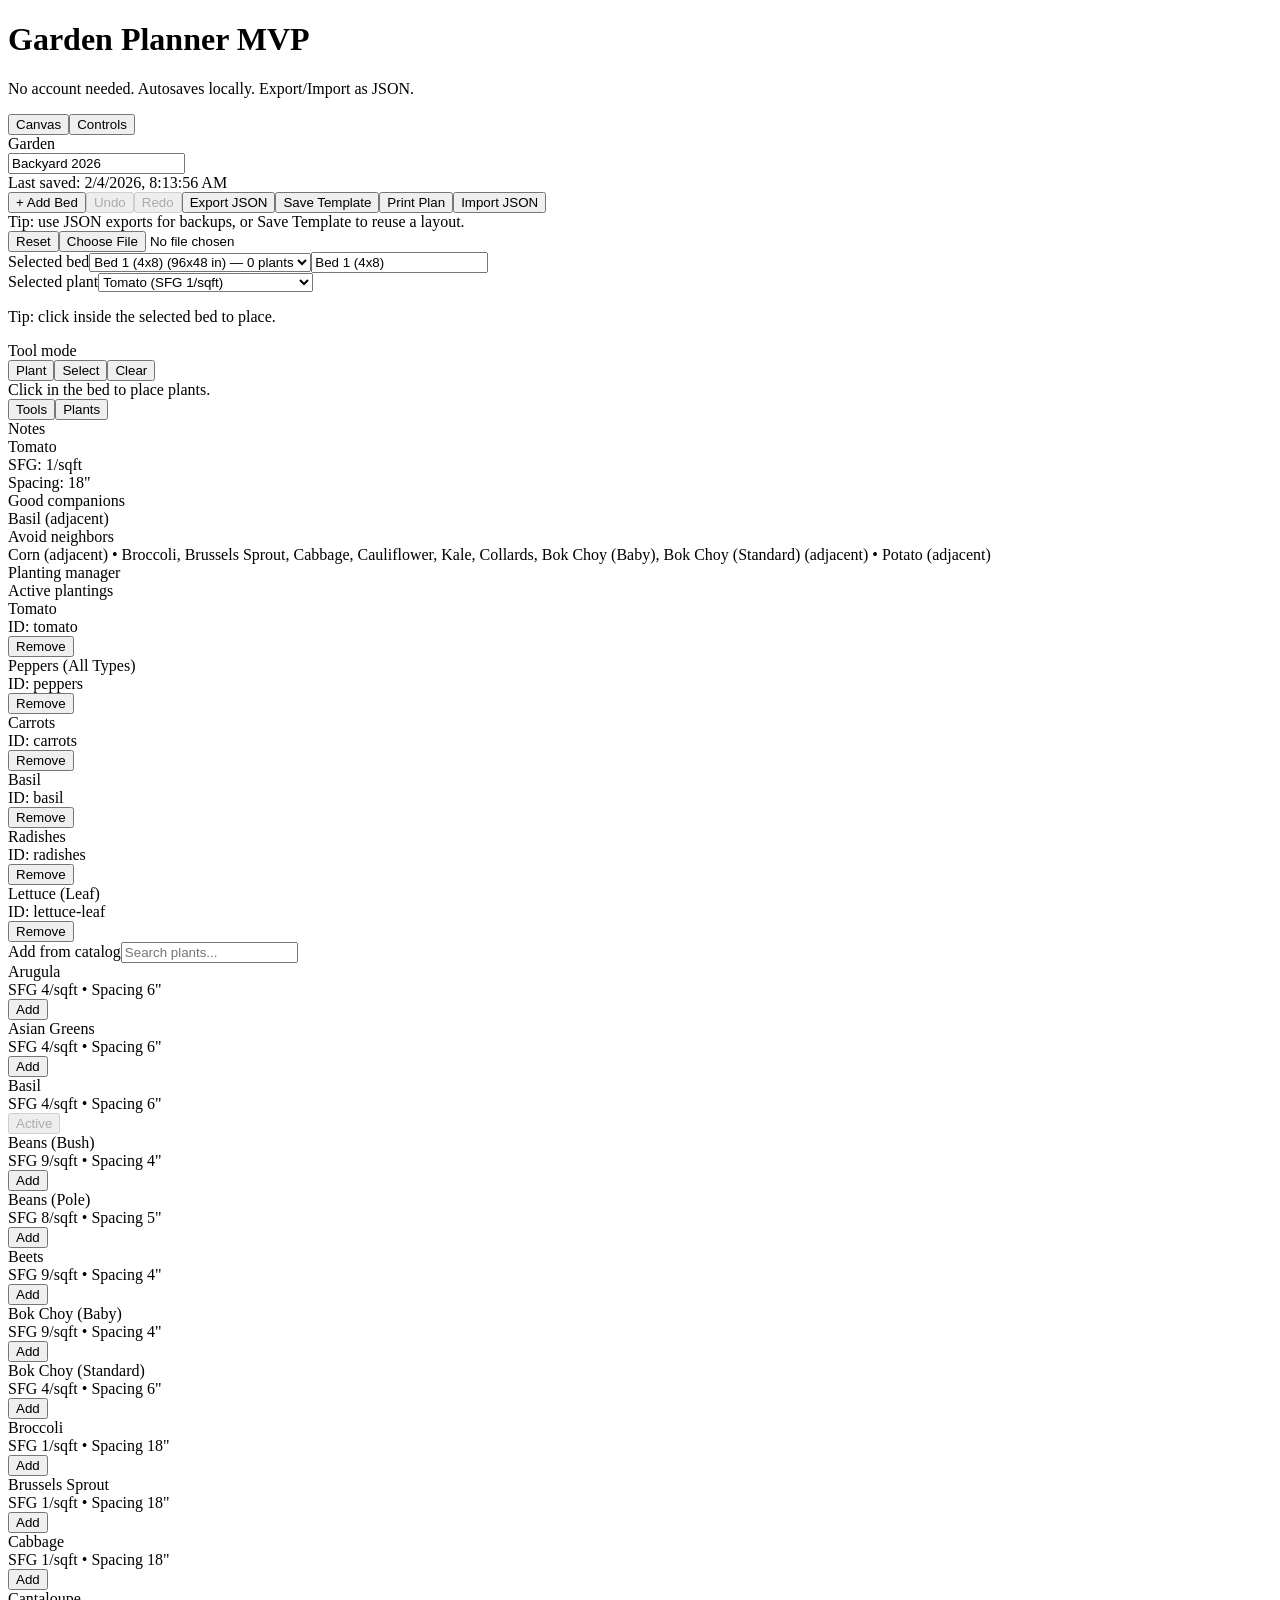
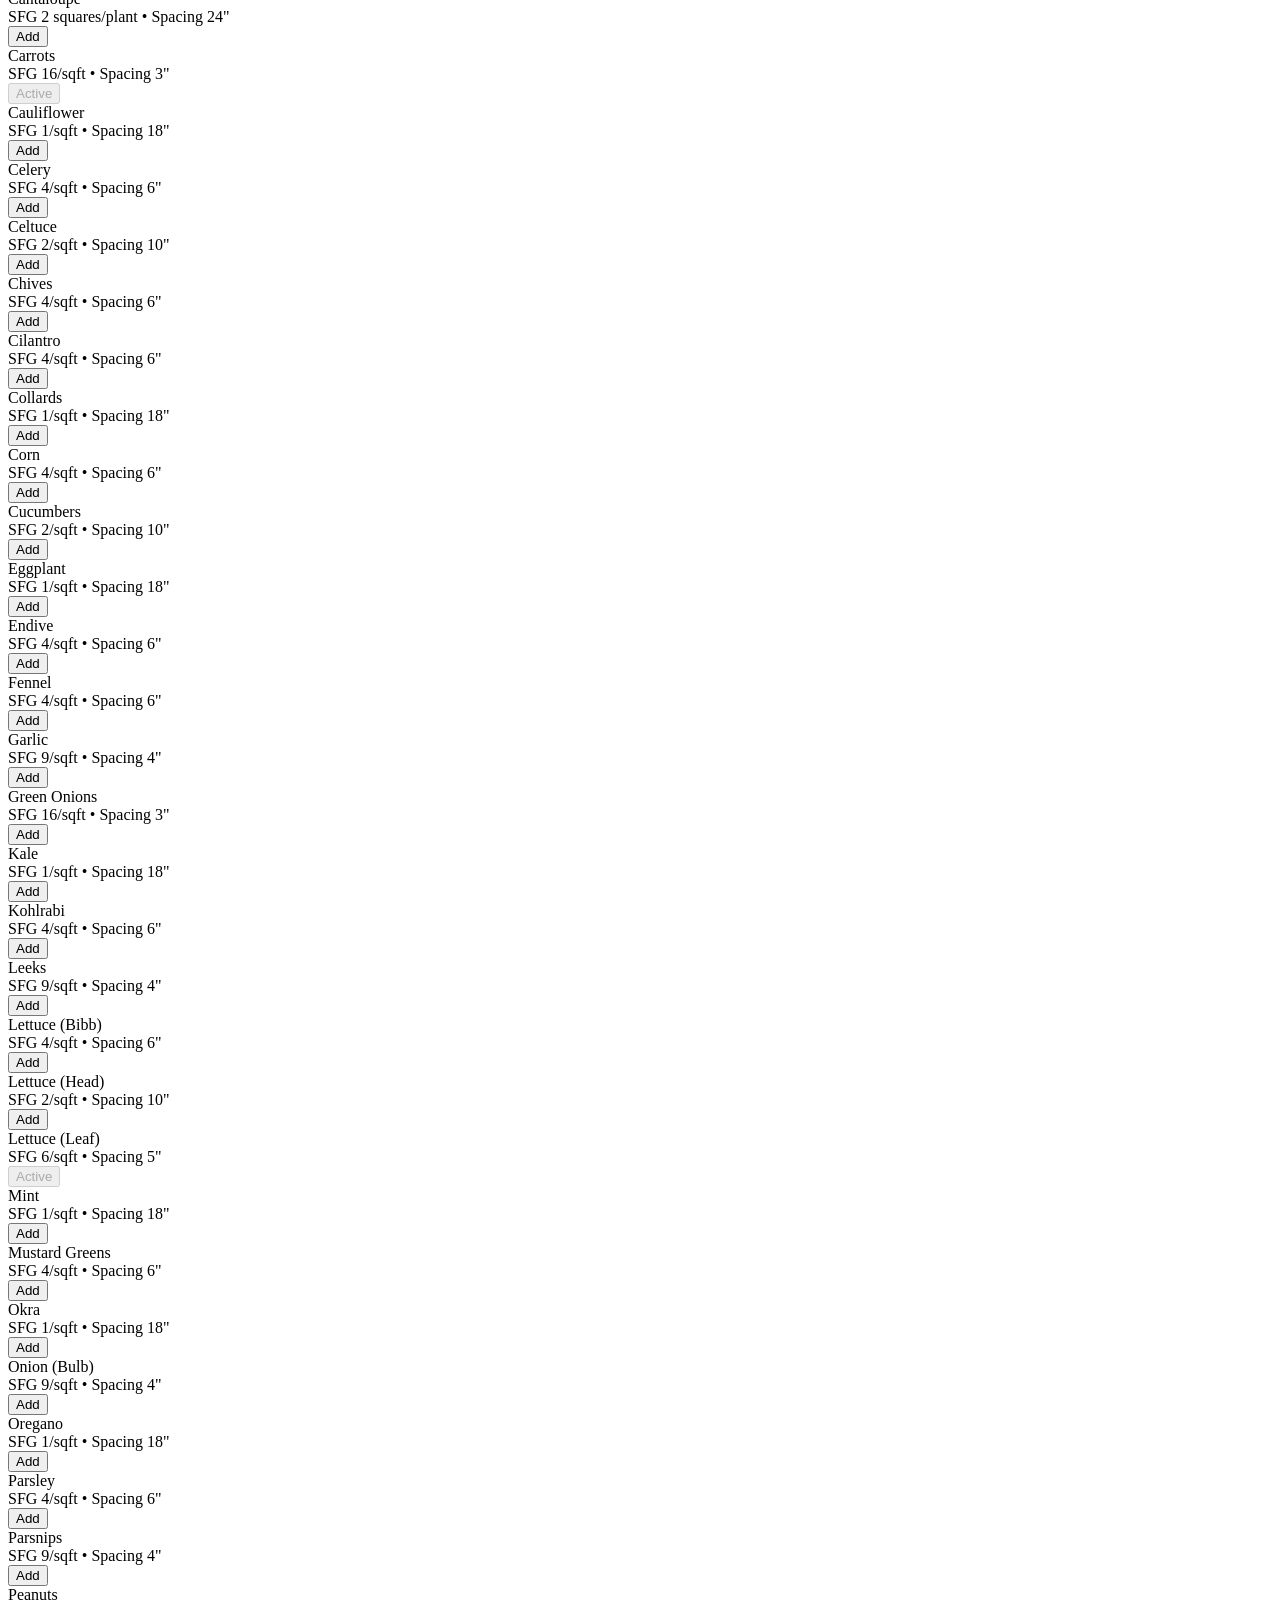
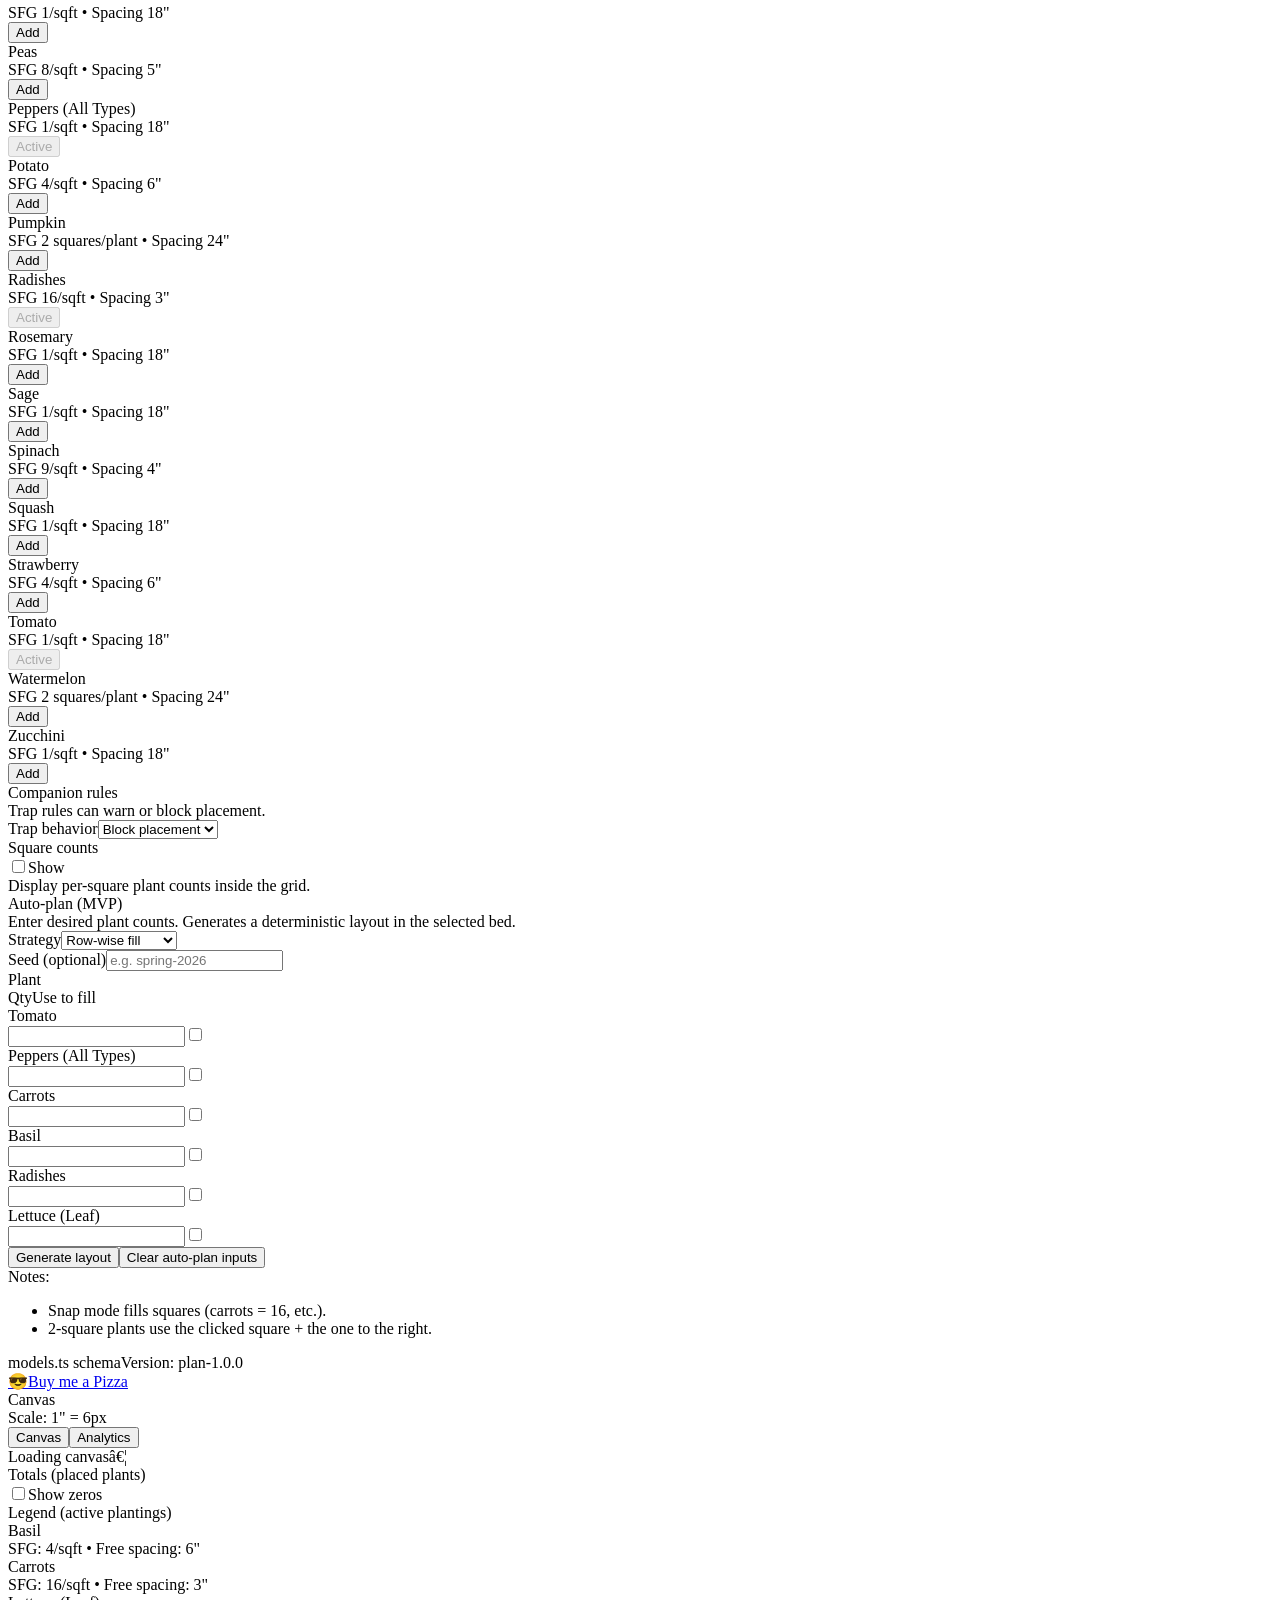
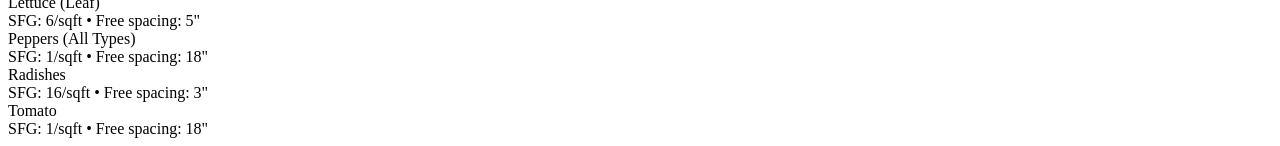
==== commit 05f98f20: "Updates" ====
--- a/index.html
+++ b/index.html
@@ -1 +1 @@
-<!DOCTYPE html><!--zWwnQGM3vB_j32Z6E4HVA--><html lang="en"><head><meta charSet="utf-8"/><meta name="viewport" content="width=device-width, initial-scale=1"/><link rel="preload" href="/Garden-Planner-MVP/_next/static/media/797e433ab948586e-s.p.dbea232f.woff2" as="font" crossorigin="" type="font/woff2"/><link rel="preload" href="/Garden-Planner-MVP/_next/static/media/caa3a2e1cccd8315-s.p.853070df.woff2" as="font" crossorigin="" type="font/woff2"/><link rel="stylesheet" href="/Garden-Planner-MVP/_next/static/chunks/78a62f3a51faa8c2.css" data-precedence="next"/><link rel="preload" as="script" fetchPriority="low" href="/Garden-Planner-MVP/_next/static/chunks/4b9eae0c8dc7e975.js"/><script src="/Garden-Planner-MVP/_next/static/chunks/f2f58a7e93290fbb.js" async=""></script><script src="/Garden-Planner-MVP/_next/static/chunks/6af523ba677d088d.js" async=""></script><script src="/Garden-Planner-MVP/_next/static/chunks/turbopack-9403422a4c84f44b.js" async=""></script><script src="/Garden-Planner-MVP/_next/static/chunks/2f236954d6a65e12.js" async=""></script><script src="/Garden-Planner-MVP/_next/static/chunks/260f6fefa87ed9e0.js" async=""></script><meta name="next-size-adjust" content=""/><title>Create Next App</title><meta name="description" content="Generated by create next app"/><link rel="icon" href="/Garden-Planner-MVP/favicon.ico?favicon.0b3bf435.ico" sizes="256x256" type="image/x-icon"/><script src="/Garden-Planner-MVP/_next/static/chunks/a6dad97d9634a72d.js" noModule=""></script></head><body class="geist_a71539c9-module__T19VSG__variable geist_mono_8d43a2aa-module__8Li5zG__variable antialiased"><div hidden=""><!--$--><!--/$--></div><div class="min-h-screen bg-zinc-950 text-zinc-100"><div class="mx-auto max-w-6xl px-4 py-6"><div class="flex flex-col gap-4 md:flex-row md:items-end md:justify-between"><div><h1 class="text-2xl font-semibold">Garden Planner MVP</h1><p class="text-sm text-zinc-300">No account needed. Autosaves locally. Export/Import as JSON.</p></div></div><div class="md:hidden"><div class="flex rounded-2xl bg-zinc-900 p-1 text-xs"><button class="flex-1 rounded-xl bg-zinc-700 px-3 py-2 text-zinc-100">Canvas</button><button class="flex-1 rounded-xl px-3 py-2 text-zinc-400">Controls</button></div></div><div class="mt-4 grid grid-cols-1 gap-4 md:grid-cols-[320px_1fr]"><div class="hidden md:block"><div class="rounded-2xl bg-zinc-900 p-4 shadow"><div class="space-y-4"><div><div class="text-sm text-zinc-400">Garden</div><input class="mt-1 w-full rounded-xl bg-zinc-800 px-3 py-2 text-lg font-medium" placeholder="Garden name" value="Backyard 2026"/><div class="mt-1 text-xs text-zinc-500">Last saved: <!-- -->2/4/2026, 8:09:32 AM</div></div><div class="flex flex-wrap gap-2"><button class="rounded-xl bg-zinc-800 px-3 py-2 text-sm hover:bg-zinc-700">+ Add Bed</button><button class="rounded-xl bg-zinc-800 px-3 py-2 text-sm hover:bg-zinc-700 disabled:opacity-50" disabled="">Undo</button><button class="rounded-xl bg-zinc-800 px-3 py-2 text-sm hover:bg-zinc-700 disabled:opacity-50" disabled="">Redo</button><button class="rounded-xl bg-zinc-800 px-3 py-2 text-sm hover:bg-zinc-700">Export JSON</button><button class="rounded-xl bg-zinc-800 px-3 py-2 text-sm hover:bg-zinc-700">Save Template</button><button class="rounded-xl bg-zinc-800 px-3 py-2 text-sm hover:bg-zinc-700">Print Plan</button><button class="rounded-xl bg-zinc-800 px-3 py-2 text-sm hover:bg-zinc-700">Import JSON</button><div class="w-full text-xs text-zinc-500">Tip: use JSON exports for backups, or Save Template to reuse a layout.</div><button class="rounded-xl bg-zinc-900 px-3 py-2 text-sm hover:bg-zinc-800">Reset</button><input type="file" accept="application/json" class="hidden"/></div><div><label class="text-sm text-zinc-300">Selected bed</label><select class="mt-1 w-full rounded-xl bg-zinc-800 px-3 py-2 text-sm"><option value="bed_c35c318c40f5d_19c293394f4" selected="">Bed 1 (4x8)<!-- --> (<!-- -->96<!-- -->x<!-- -->48<!-- --> in) — <!-- -->0<!-- --> plants</option></select><input class="mt-2 w-full rounded-xl bg-zinc-800 px-3 py-2 text-sm" placeholder="Rename bed" value="Bed 1 (4x8)"/></div><div><label class="text-sm text-zinc-300">Selected plant</label><select class="mt-1 w-full rounded-xl bg-zinc-800 px-3 py-2 text-sm"><option value="pl_a87bab5ae25a28_19c293394f4" selected="">Tomato<!-- --> (SFG <!-- -->1/sqft<!-- -->)</option><option value="pl_7b1e9620727298_19c293394f4">Peppers (All Types)<!-- --> (SFG <!-- -->1/sqft<!-- -->)</option><option value="pl_2885a7f7c1e64_19c293394f4">Carrots<!-- --> (SFG <!-- -->16/sqft<!-- -->)</option><option value="pl_102422877e7528_19c293394f4">Basil<!-- --> (SFG <!-- -->4/sqft<!-- -->)</option><option value="pl_d6841ddc4b09f_19c293394f4">Radishes<!-- --> (SFG <!-- -->16/sqft<!-- -->)</option><option value="pl_e4ddae44fbe4f_19c293394f4">Lettuce (Leaf)<!-- --> (SFG <!-- -->6/sqft<!-- -->)</option></select><p class="mt-2 text-xs text-zinc-400">Tip: click inside the selected bed to place.</p></div><div><div class="text-sm text-zinc-300">Tool mode</div><div class="mt-2 flex gap-2"><button class="rounded-xl bg-emerald-600 px-3 py-2 text-sm text-emerald-50">Plant</button><button class="rounded-xl bg-zinc-800 px-3 py-2 text-sm hover:bg-zinc-700">Select</button><button class="rounded-xl bg-zinc-800 px-3 py-2 text-sm hover:bg-zinc-700">Clear</button></div><div class="mt-2 text-xs text-zinc-500">Click in the bed to place plants.</div></div><div class="rounded-xl bg-zinc-950/60 p-1 text-sm text-zinc-200"><div class="flex rounded-xl bg-zinc-900 p-1 text-xs"><button class="flex-1 rounded-lg bg-zinc-800 px-2 py-1 text-zinc-100">Tools</button><button class="flex-1 rounded-lg px-2 py-1 text-zinc-400">Plants</button></div></div><div class="hidden"><div class="rounded-xl bg-zinc-950/60 p-3 text-sm text-zinc-200"><div class="text-xs font-semibold text-zinc-400">Notes</div><div class="mt-2 space-y-1"><div class="text-sm">Tomato</div><div class="text-xs text-zinc-400">SFG: <!-- -->1/sqft</div><div class="text-xs text-zinc-400">Spacing: <!-- -->18<!-- -->&quot;</div><div class="mt-2 space-y-2 text-xs text-zinc-300"><div><div class="text-[11px] uppercase tracking-wide text-emerald-400">Good companions</div><div class="text-xs text-zinc-300">Basil (adjacent)</div></div><div><div class="text-[11px] uppercase tracking-wide text-rose-400">Avoid neighbors</div><div class="text-xs text-zinc-300">Corn (adjacent) • Broccoli, Brussels Sprout, Cabbage, Cauliflower, Kale, Collards, Bok Choy (Baby), Bok Choy (Standard) (adjacent) • Potato (adjacent)</div></div></div></div></div><div class="rounded-xl bg-zinc-950/60 p-3 text-sm text-zinc-200"><div class="text-xs font-semibold text-zinc-400">Planting manager</div><div class="mt-2"><div class="text-xs text-zinc-500">Active plantings</div><div class="mt-2 space-y-2"><div class="flex items-center justify-between rounded-xl bg-zinc-900/70 px-3 py-2"><div><div class="text-sm">Tomato</div><div class="text-[11px] text-zinc-400">ID: <!-- -->tomato</div></div><button class="rounded-lg bg-zinc-800 px-2 py-1 text-xs hover:bg-zinc-700">Remove</button></div><div class="flex items-center justify-between rounded-xl bg-zinc-900/70 px-3 py-2"><div><div class="text-sm">Peppers (All Types)</div><div class="text-[11px] text-zinc-400">ID: <!-- -->peppers</div></div><button class="rounded-lg bg-zinc-800 px-2 py-1 text-xs hover:bg-zinc-700">Remove</button></div><div class="flex items-center justify-between rounded-xl bg-zinc-900/70 px-3 py-2"><div><div class="text-sm">Carrots</div><div class="text-[11px] text-zinc-400">ID: <!-- -->carrots</div></div><button class="rounded-lg bg-zinc-800 px-2 py-1 text-xs hover:bg-zinc-700">Remove</button></div><div class="flex items-center justify-between rounded-xl bg-zinc-900/70 px-3 py-2"><div><div class="text-sm">Basil</div><div class="text-[11px] text-zinc-400">ID: <!-- -->basil</div></div><button class="rounded-lg bg-zinc-800 px-2 py-1 text-xs hover:bg-zinc-700">Remove</button></div><div class="flex items-center justify-between rounded-xl bg-zinc-900/70 px-3 py-2"><div><div class="text-sm">Radishes</div><div class="text-[11px] text-zinc-400">ID: <!-- -->radishes</div></div><button class="rounded-lg bg-zinc-800 px-2 py-1 text-xs hover:bg-zinc-700">Remove</button></div><div class="flex items-center justify-between rounded-xl bg-zinc-900/70 px-3 py-2"><div><div class="text-sm">Lettuce (Leaf)</div><div class="text-[11px] text-zinc-400">ID: <!-- -->lettuce-leaf</div></div><button class="rounded-lg bg-zinc-800 px-2 py-1 text-xs hover:bg-zinc-700">Remove</button></div></div></div><div class="mt-4"><label class="text-xs text-zinc-500">Add from catalog</label><input class="mt-1 w-full rounded-xl bg-zinc-800 px-3 py-2 text-sm" placeholder="Search plants..." value=""/><div class="mt-2 max-h-52 space-y-2 overflow-auto"><div class="flex items-center justify-between rounded-xl bg-zinc-900/70 px-3 py-2"><div><div class="text-sm">Arugula</div><div class="text-[11px] text-zinc-400">SFG <!-- -->4/sqft<!-- --> • Spacing <!-- -->6<!-- -->&quot;</div></div><button class="rounded-lg bg-emerald-600 px-2 py-1 text-xs text-emerald-50 hover:bg-emerald-500">Add</button></div><div class="flex items-center justify-between rounded-xl bg-zinc-900/70 px-3 py-2"><div><div class="text-sm">Asian Greens</div><div class="text-[11px] text-zinc-400">SFG <!-- -->4/sqft<!-- --> • Spacing <!-- -->6<!-- -->&quot;</div></div><button class="rounded-lg bg-emerald-600 px-2 py-1 text-xs text-emerald-50 hover:bg-emerald-500">Add</button></div><div class="flex items-center justify-between rounded-xl bg-zinc-900/70 px-3 py-2"><div><div class="text-sm">Basil</div><div class="text-[11px] text-zinc-400">SFG <!-- -->4/sqft<!-- --> • Spacing <!-- -->6<!-- -->&quot;</div></div><button class="rounded-lg bg-zinc-800 px-2 py-1 text-xs text-zinc-500" disabled="">Active</button></div><div class="flex items-center justify-between rounded-xl bg-zinc-900/70 px-3 py-2"><div><div class="text-sm">Beans (Bush)</div><div class="text-[11px] text-zinc-400">SFG <!-- -->9/sqft<!-- --> • Spacing <!-- -->4<!-- -->&quot;</div></div><button class="rounded-lg bg-emerald-600 px-2 py-1 text-xs text-emerald-50 hover:bg-emerald-500">Add</button></div><div class="flex items-center justify-between rounded-xl bg-zinc-900/70 px-3 py-2"><div><div class="text-sm">Beans (Pole)</div><div class="text-[11px] text-zinc-400">SFG <!-- -->8/sqft<!-- --> • Spacing <!-- -->5<!-- -->&quot;</div></div><button class="rounded-lg bg-emerald-600 px-2 py-1 text-xs text-emerald-50 hover:bg-emerald-500">Add</button></div><div class="flex items-center justify-between rounded-xl bg-zinc-900/70 px-3 py-2"><div><div class="text-sm">Beets</div><div class="text-[11px] text-zinc-400">SFG <!-- -->9/sqft<!-- --> • Spacing <!-- -->4<!-- -->&quot;</div></div><button class="rounded-lg bg-emerald-600 px-2 py-1 text-xs text-emerald-50 hover:bg-emerald-500">Add</button></div><div class="flex items-center justify-between rounded-xl bg-zinc-900/70 px-3 py-2"><div><div class="text-sm">Bok Choy (Baby)</div><div class="text-[11px] text-zinc-400">SFG <!-- -->9/sqft<!-- --> • Spacing <!-- -->4<!-- -->&quot;</div></div><button class="rounded-lg bg-emerald-600 px-2 py-1 text-xs text-emerald-50 hover:bg-emerald-500">Add</button></div><div class="flex items-center justify-between rounded-xl bg-zinc-900/70 px-3 py-2"><div><div class="text-sm">Bok Choy (Standard)</div><div class="text-[11px] text-zinc-400">SFG <!-- -->4/sqft<!-- --> • Spacing <!-- -->6<!-- -->&quot;</div></div><button class="rounded-lg bg-emerald-600 px-2 py-1 text-xs text-emerald-50 hover:bg-emerald-500">Add</button></div><div class="flex items-center justify-between rounded-xl bg-zinc-900/70 px-3 py-2"><div><div class="text-sm">Broccoli</div><div class="text-[11px] text-zinc-400">SFG <!-- -->1/sqft<!-- --> • Spacing <!-- -->18<!-- -->&quot;</div></div><button class="rounded-lg bg-emerald-600 px-2 py-1 text-xs text-emerald-50 hover:bg-emerald-500">Add</button></div><div class="flex items-center justify-between rounded-xl bg-zinc-900/70 px-3 py-2"><div><div class="text-sm">Brussels Sprout</div><div class="text-[11px] text-zinc-400">SFG <!-- -->1/sqft<!-- --> • Spacing <!-- -->18<!-- -->&quot;</div></div><button class="rounded-lg bg-emerald-600 px-2 py-1 text-xs text-emerald-50 hover:bg-emerald-500">Add</button></div><div class="flex items-center justify-between rounded-xl bg-zinc-900/70 px-3 py-2"><div><div class="text-sm">Cabbage</div><div class="text-[11px] text-zinc-400">SFG <!-- -->1/sqft<!-- --> • Spacing <!-- -->18<!-- -->&quot;</div></div><button class="rounded-lg bg-emerald-600 px-2 py-1 text-xs text-emerald-50 hover:bg-emerald-500">Add</button></div><div class="flex items-center justify-between rounded-xl bg-zinc-900/70 px-3 py-2"><div><div class="text-sm">Cantaloupe</div><div class="text-[11px] text-zinc-400">SFG <!-- -->2 squares/plant<!-- --> • Spacing <!-- -->24<!-- -->&quot;</div></div><button class="rounded-lg bg-emerald-600 px-2 py-1 text-xs text-emerald-50 hover:bg-emerald-500">Add</button></div><div class="flex items-center justify-between rounded-xl bg-zinc-900/70 px-3 py-2"><div><div class="text-sm">Carrots</div><div class="text-[11px] text-zinc-400">SFG <!-- -->16/sqft<!-- --> • Spacing <!-- -->3<!-- -->&quot;</div></div><button class="rounded-lg bg-zinc-800 px-2 py-1 text-xs text-zinc-500" disabled="">Active</button></div><div class="flex items-center justify-between rounded-xl bg-zinc-900/70 px-3 py-2"><div><div class="text-sm">Cauliflower</div><div class="text-[11px] text-zinc-400">SFG <!-- -->1/sqft<!-- --> • Spacing <!-- -->18<!-- -->&quot;</div></div><button class="rounded-lg bg-emerald-600 px-2 py-1 text-xs text-emerald-50 hover:bg-emerald-500">Add</button></div><div class="flex items-center justify-between rounded-xl bg-zinc-900/70 px-3 py-2"><div><div class="text-sm">Celery</div><div class="text-[11px] text-zinc-400">SFG <!-- -->4/sqft<!-- --> • Spacing <!-- -->6<!-- -->&quot;</div></div><button class="rounded-lg bg-emerald-600 px-2 py-1 text-xs text-emerald-50 hover:bg-emerald-500">Add</button></div><div class="flex items-center justify-between rounded-xl bg-zinc-900/70 px-3 py-2"><div><div class="text-sm">Celtuce</div><div class="text-[11px] text-zinc-400">SFG <!-- -->2/sqft<!-- --> • Spacing <!-- -->10<!-- -->&quot;</div></div><button class="rounded-lg bg-emerald-600 px-2 py-1 text-xs text-emerald-50 hover:bg-emerald-500">Add</button></div><div class="flex items-center justify-between rounded-xl bg-zinc-900/70 px-3 py-2"><div><div class="text-sm">Chives</div><div class="text-[11px] text-zinc-400">SFG <!-- -->4/sqft<!-- --> • Spacing <!-- -->6<!-- -->&quot;</div></div><button class="rounded-lg bg-emerald-600 px-2 py-1 text-xs text-emerald-50 hover:bg-emerald-500">Add</button></div><div class="flex items-center justify-between rounded-xl bg-zinc-900/70 px-3 py-2"><div><div class="text-sm">Cilantro</div><div class="text-[11px] text-zinc-400">SFG <!-- -->4/sqft<!-- --> • Spacing <!-- -->6<!-- -->&quot;</div></div><button class="rounded-lg bg-emerald-600 px-2 py-1 text-xs text-emerald-50 hover:bg-emerald-500">Add</button></div><div class="flex items-center justify-between rounded-xl bg-zinc-900/70 px-3 py-2"><div><div class="text-sm">Collards</div><div class="text-[11px] text-zinc-400">SFG <!-- -->1/sqft<!-- --> • Spacing <!-- -->18<!-- -->&quot;</div></div><button class="rounded-lg bg-emerald-600 px-2 py-1 text-xs text-emerald-50 hover:bg-emerald-500">Add</button></div><div class="flex items-center justify-between rounded-xl bg-zinc-900/70 px-3 py-2"><div><div class="text-sm">Corn</div><div class="text-[11px] text-zinc-400">SFG <!-- -->4/sqft<!-- --> • Spacing <!-- -->6<!-- -->&quot;</div></div><button class="rounded-lg bg-emerald-600 px-2 py-1 text-xs text-emerald-50 hover:bg-emerald-500">Add</button></div><div class="flex items-center justify-between rounded-xl bg-zinc-900/70 px-3 py-2"><div><div class="text-sm">Cucumbers</div><div class="text-[11px] text-zinc-400">SFG <!-- -->2/sqft<!-- --> • Spacing <!-- -->10<!-- -->&quot;</div></div><button class="rounded-lg bg-emerald-600 px-2 py-1 text-xs text-emerald-50 hover:bg-emerald-500">Add</button></div><div class="flex items-center justify-between rounded-xl bg-zinc-900/70 px-3 py-2"><div><div class="text-sm">Eggplant</div><div class="text-[11px] text-zinc-400">SFG <!-- -->1/sqft<!-- --> • Spacing <!-- -->18<!-- -->&quot;</div></div><button class="rounded-lg bg-emerald-600 px-2 py-1 text-xs text-emerald-50 hover:bg-emerald-500">Add</button></div><div class="flex items-center justify-between rounded-xl bg-zinc-900/70 px-3 py-2"><div><div class="text-sm">Endive</div><div class="text-[11px] text-zinc-400">SFG <!-- -->4/sqft<!-- --> • Spacing <!-- -->6<!-- -->&quot;</div></div><button class="rounded-lg bg-emerald-600 px-2 py-1 text-xs text-emerald-50 hover:bg-emerald-500">Add</button></div><div class="flex items-center justify-between rounded-xl bg-zinc-900/70 px-3 py-2"><div><div class="text-sm">Fennel</div><div class="text-[11px] text-zinc-400">SFG <!-- -->4/sqft<!-- --> • Spacing <!-- -->6<!-- -->&quot;</div></div><button class="rounded-lg bg-emerald-600 px-2 py-1 text-xs text-emerald-50 hover:bg-emerald-500">Add</button></div><div class="flex items-center justify-between rounded-xl bg-zinc-900/70 px-3 py-2"><div><div class="text-sm">Garlic</div><div class="text-[11px] text-zinc-400">SFG <!-- -->9/sqft<!-- --> • Spacing <!-- -->4<!-- -->&quot;</div></div><button class="rounded-lg bg-emerald-600 px-2 py-1 text-xs text-emerald-50 hover:bg-emerald-500">Add</button></div><div class="flex items-center justify-between rounded-xl bg-zinc-900/70 px-3 py-2"><div><div class="text-sm">Green Onions</div><div class="text-[11px] text-zinc-400">SFG <!-- -->16/sqft<!-- --> • Spacing <!-- -->3<!-- -->&quot;</div></div><button class="rounded-lg bg-emerald-600 px-2 py-1 text-xs text-emerald-50 hover:bg-emerald-500">Add</button></div><div class="flex items-center justify-between rounded-xl bg-zinc-900/70 px-3 py-2"><div><div class="text-sm">Kale</div><div class="text-[11px] text-zinc-400">SFG <!-- -->1/sqft<!-- --> • Spacing <!-- -->18<!-- -->&quot;</div></div><button class="rounded-lg bg-emerald-600 px-2 py-1 text-xs text-emerald-50 hover:bg-emerald-500">Add</button></div><div class="flex items-center justify-between rounded-xl bg-zinc-900/70 px-3 py-2"><div><div class="text-sm">Kohlrabi</div><div class="text-[11px] text-zinc-400">SFG <!-- -->4/sqft<!-- --> • Spacing <!-- -->6<!-- -->&quot;</div></div><button class="rounded-lg bg-emerald-600 px-2 py-1 text-xs text-emerald-50 hover:bg-emerald-500">Add</button></div><div class="flex items-center justify-between rounded-xl bg-zinc-900/70 px-3 py-2"><div><div class="text-sm">Leeks</div><div class="text-[11px] text-zinc-400">SFG <!-- -->9/sqft<!-- --> • Spacing <!-- -->4<!-- -->&quot;</div></div><button class="rounded-lg bg-emerald-600 px-2 py-1 text-xs text-emerald-50 hover:bg-emerald-500">Add</button></div><div class="flex items-center justify-between rounded-xl bg-zinc-900/70 px-3 py-2"><div><div class="text-sm">Lettuce (Bibb)</div><div class="text-[11px] text-zinc-400">SFG <!-- -->4/sqft<!-- --> • Spacing <!-- -->6<!-- -->&quot;</div></div><button class="rounded-lg bg-emerald-600 px-2 py-1 text-xs text-emerald-50 hover:bg-emerald-500">Add</button></div><div class="flex items-center justify-between rounded-xl bg-zinc-900/70 px-3 py-2"><div><div class="text-sm">Lettuce (Head)</div><div class="text-[11px] text-zinc-400">SFG <!-- -->2/sqft<!-- --> • Spacing <!-- -->10<!-- -->&quot;</div></div><button class="rounded-lg bg-emerald-600 px-2 py-1 text-xs text-emerald-50 hover:bg-emerald-500">Add</button></div><div class="flex items-center justify-between rounded-xl bg-zinc-900/70 px-3 py-2"><div><div class="text-sm">Lettuce (Leaf)</div><div class="text-[11px] text-zinc-400">SFG <!-- -->6/sqft<!-- --> • Spacing <!-- -->5<!-- -->&quot;</div></div><button class="rounded-lg bg-zinc-800 px-2 py-1 text-xs text-zinc-500" disabled="">Active</button></div><div class="flex items-center justify-between rounded-xl bg-zinc-900/70 px-3 py-2"><div><div class="text-sm">Mint</div><div class="text-[11px] text-zinc-400">SFG <!-- -->1/sqft<!-- --> • Spacing <!-- -->18<!-- -->&quot;</div></div><button class="rounded-lg bg-emerald-600 px-2 py-1 text-xs text-emerald-50 hover:bg-emerald-500">Add</button></div><div class="flex items-center justify-between rounded-xl bg-zinc-900/70 px-3 py-2"><div><div class="text-sm">Mustard Greens</div><div class="text-[11px] text-zinc-400">SFG <!-- -->4/sqft<!-- --> • Spacing <!-- -->6<!-- -->&quot;</div></div><button class="rounded-lg bg-emerald-600 px-2 py-1 text-xs text-emerald-50 hover:bg-emerald-500">Add</button></div><div class="flex items-center justify-between rounded-xl bg-zinc-900/70 px-3 py-2"><div><div class="text-sm">Okra</div><div class="text-[11px] text-zinc-400">SFG <!-- -->1/sqft<!-- --> • Spacing <!-- -->18<!-- -->&quot;</div></div><button class="rounded-lg bg-emerald-600 px-2 py-1 text-xs text-emerald-50 hover:bg-emerald-500">Add</button></div><div class="flex items-center justify-between rounded-xl bg-zinc-900/70 px-3 py-2"><div><div class="text-sm">Onion (Bulb)</div><div class="text-[11px] text-zinc-400">SFG <!-- -->9/sqft<!-- --> • Spacing <!-- -->4<!-- -->&quot;</div></div><button class="rounded-lg bg-emerald-600 px-2 py-1 text-xs text-emerald-50 hover:bg-emerald-500">Add</button></div><div class="flex items-center justify-between rounded-xl bg-zinc-900/70 px-3 py-2"><div><div class="text-sm">Oregano</div><div class="text-[11px] text-zinc-400">SFG <!-- -->1/sqft<!-- --> • Spacing <!-- -->18<!-- -->&quot;</div></div><button class="rounded-lg bg-emerald-600 px-2 py-1 text-xs text-emerald-50 hover:bg-emerald-500">Add</button></div><div class="flex items-center justify-between rounded-xl bg-zinc-900/70 px-3 py-2"><div><div class="text-sm">Parsley</div><div class="text-[11px] text-zinc-400">SFG <!-- -->4/sqft<!-- --> • Spacing <!-- -->6<!-- -->&quot;</div></div><button class="rounded-lg bg-emerald-600 px-2 py-1 text-xs text-emerald-50 hover:bg-emerald-500">Add</button></div><div class="flex items-center justify-between rounded-xl bg-zinc-900/70 px-3 py-2"><div><div class="text-sm">Parsnips</div><div class="text-[11px] text-zinc-400">SFG <!-- -->9/sqft<!-- --> • Spacing <!-- -->4<!-- -->&quot;</div></div><button class="rounded-lg bg-emerald-600 px-2 py-1 text-xs text-emerald-50 hover:bg-emerald-500">Add</button></div><div class="flex items-center justify-between rounded-xl bg-zinc-900/70 px-3 py-2"><div><div class="text-sm">Peanuts</div><div class="text-[11px] text-zinc-400">SFG <!-- -->1/sqft<!-- --> • Spacing <!-- -->18<!-- -->&quot;</div></div><button class="rounded-lg bg-emerald-600 px-2 py-1 text-xs text-emerald-50 hover:bg-emerald-500">Add</button></div><div class="flex items-center justify-between rounded-xl bg-zinc-900/70 px-3 py-2"><div><div class="text-sm">Peas</div><div class="text-[11px] text-zinc-400">SFG <!-- -->8/sqft<!-- --> • Spacing <!-- -->5<!-- -->&quot;</div></div><button class="rounded-lg bg-emerald-600 px-2 py-1 text-xs text-emerald-50 hover:bg-emerald-500">Add</button></div><div class="flex items-center justify-between rounded-xl bg-zinc-900/70 px-3 py-2"><div><div class="text-sm">Peppers (All Types)</div><div class="text-[11px] text-zinc-400">SFG <!-- -->1/sqft<!-- --> • Spacing <!-- -->18<!-- -->&quot;</div></div><button class="rounded-lg bg-zinc-800 px-2 py-1 text-xs text-zinc-500" disabled="">Active</button></div><div class="flex items-center justify-between rounded-xl bg-zinc-900/70 px-3 py-2"><div><div class="text-sm">Potato</div><div class="text-[11px] text-zinc-400">SFG <!-- -->4/sqft<!-- --> • Spacing <!-- -->6<!-- -->&quot;</div></div><button class="rounded-lg bg-emerald-600 px-2 py-1 text-xs text-emerald-50 hover:bg-emerald-500">Add</button></div><div class="flex items-center justify-between rounded-xl bg-zinc-900/70 px-3 py-2"><div><div class="text-sm">Pumpkin</div><div class="text-[11px] text-zinc-400">SFG <!-- -->2 squares/plant<!-- --> • Spacing <!-- -->24<!-- -->&quot;</div></div><button class="rounded-lg bg-emerald-600 px-2 py-1 text-xs text-emerald-50 hover:bg-emerald-500">Add</button></div><div class="flex items-center justify-between rounded-xl bg-zinc-900/70 px-3 py-2"><div><div class="text-sm">Radishes</div><div class="text-[11px] text-zinc-400">SFG <!-- -->16/sqft<!-- --> • Spacing <!-- -->3<!-- -->&quot;</div></div><button class="rounded-lg bg-zinc-800 px-2 py-1 text-xs text-zinc-500" disabled="">Active</button></div><div class="flex items-center justify-between rounded-xl bg-zinc-900/70 px-3 py-2"><div><div class="text-sm">Rosemary</div><div class="text-[11px] text-zinc-400">SFG <!-- -->1/sqft<!-- --> • Spacing <!-- -->18<!-- -->&quot;</div></div><button class="rounded-lg bg-emerald-600 px-2 py-1 text-xs text-emerald-50 hover:bg-emerald-500">Add</button></div><div class="flex items-center justify-between rounded-xl bg-zinc-900/70 px-3 py-2"><div><div class="text-sm">Sage</div><div class="text-[11px] text-zinc-400">SFG <!-- -->1/sqft<!-- --> • Spacing <!-- -->18<!-- -->&quot;</div></div><button class="rounded-lg bg-emerald-600 px-2 py-1 text-xs text-emerald-50 hover:bg-emerald-500">Add</button></div><div class="flex items-center justify-between rounded-xl bg-zinc-900/70 px-3 py-2"><div><div class="text-sm">Spinach</div><div class="text-[11px] text-zinc-400">SFG <!-- -->9/sqft<!-- --> • Spacing <!-- -->4<!-- -->&quot;</div></div><button class="rounded-lg bg-emerald-600 px-2 py-1 text-xs text-emerald-50 hover:bg-emerald-500">Add</button></div><div class="flex items-center justify-between rounded-xl bg-zinc-900/70 px-3 py-2"><div><div class="text-sm">Squash</div><div class="text-[11px] text-zinc-400">SFG <!-- -->1/sqft<!-- --> • Spacing <!-- -->18<!-- -->&quot;</div></div><button class="rounded-lg bg-emerald-600 px-2 py-1 text-xs text-emerald-50 hover:bg-emerald-500">Add</button></div><div class="flex items-center justify-between rounded-xl bg-zinc-900/70 px-3 py-2"><div><div class="text-sm">Strawberry</div><div class="text-[11px] text-zinc-400">SFG <!-- -->4/sqft<!-- --> • Spacing <!-- -->6<!-- -->&quot;</div></div><button class="rounded-lg bg-emerald-600 px-2 py-1 text-xs text-emerald-50 hover:bg-emerald-500">Add</button></div><div class="flex items-center justify-between rounded-xl bg-zinc-900/70 px-3 py-2"><div><div class="text-sm">Tomato</div><div class="text-[11px] text-zinc-400">SFG <!-- -->1/sqft<!-- --> • Spacing <!-- -->18<!-- -->&quot;</div></div><button class="rounded-lg bg-zinc-800 px-2 py-1 text-xs text-zinc-500" disabled="">Active</button></div><div class="flex items-center justify-between rounded-xl bg-zinc-900/70 px-3 py-2"><div><div class="text-sm">Watermelon</div><div class="text-[11px] text-zinc-400">SFG <!-- -->2 squares/plant<!-- --> • Spacing <!-- -->24<!-- -->&quot;</div></div><button class="rounded-lg bg-emerald-600 px-2 py-1 text-xs text-emerald-50 hover:bg-emerald-500">Add</button></div><div class="flex items-center justify-between rounded-xl bg-zinc-900/70 px-3 py-2"><div><div class="text-sm">Zucchini</div><div class="text-[11px] text-zinc-400">SFG <!-- -->1/sqft<!-- --> • Spacing <!-- -->18<!-- -->&quot;</div></div><button class="rounded-lg bg-emerald-600 px-2 py-1 text-xs text-emerald-50 hover:bg-emerald-500">Add</button></div></div></div></div><div class="rounded-xl bg-zinc-950/60 p-3 text-sm text-zinc-200"><div class="text-xs font-semibold text-zinc-400">Companion rules</div><div class="mt-2 text-xs text-zinc-500">Trap rules can warn or block placement.</div><div class="mt-3"><label class="text-xs text-zinc-500">Trap behavior</label><select class="mt-1 w-full rounded-xl bg-zinc-800 px-3 py-2 text-sm"><option value="block" selected="">Block placement</option><option value="warn">Warn only</option></select></div></div></div><div class="block"><div class="flex items-center justify-between gap-2"><div class="text-xs font-semibold text-zinc-400">Square counts</div><label class="flex items-center gap-2 text-xs text-zinc-400"><input type="checkbox" class="accent-zinc-200"/>Show</label></div><div class="mt-2 text-xs text-zinc-500">Display per-square plant counts inside the grid.</div></div><div class="rounded-xl bg-zinc-950/60 p-3 text-sm text-zinc-200"><div class="text-xs font-semibold text-zinc-400">Auto-plan (MVP)</div><div class="mt-2 text-xs text-zinc-500">Enter desired plant counts. Generates a deterministic layout in the selected bed.</div><div class="mt-3"><label class="text-xs text-zinc-500">Strategy</label><select class="mt-1 w-full rounded-xl bg-zinc-800 px-3 py-2 text-sm"><option value="row" selected="">Row-wise fill</option><option value="column">Column-wise fill</option><option value="block">Block packing</option></select></div><div class="mt-3"><label class="text-xs text-zinc-500">Seed (optional)</label><input class="mt-1 w-full rounded-xl bg-zinc-800 px-3 py-2 text-sm" placeholder="e.g. spring-2026" value=""/></div><div class="mt-3 space-y-2"><div class="space-y-2"><div class="flex items-center justify-between text-[11px] text-zinc-500"><span>Plant</span><div class="flex items-center gap-8"><span>Qty</span><span>Use to fill</span></div></div><div class="flex items-center justify-between gap-2"><div class="text-xs text-zinc-300">Tomato</div><div class="flex items-center gap-8"><input type="number" min="0" step="1" class="w-20 rounded-lg bg-zinc-800 px-2 py-1 text-xs" value=""/><input type="checkbox" class="accent-zinc-200"/></div></div><div class="flex items-center justify-between gap-2"><div class="text-xs text-zinc-300">Peppers (All Types)</div><div class="flex items-center gap-8"><input type="number" min="0" step="1" class="w-20 rounded-lg bg-zinc-800 px-2 py-1 text-xs" value=""/><input type="checkbox" class="accent-zinc-200"/></div></div><div class="flex items-center justify-between gap-2"><div class="text-xs text-zinc-300">Carrots</div><div class="flex items-center gap-8"><input type="number" min="0" step="1" class="w-20 rounded-lg bg-zinc-800 px-2 py-1 text-xs" value=""/><input type="checkbox" class="accent-zinc-200"/></div></div><div class="flex items-center justify-between gap-2"><div class="text-xs text-zinc-300">Basil</div><div class="flex items-center gap-8"><input type="number" min="0" step="1" class="w-20 rounded-lg bg-zinc-800 px-2 py-1 text-xs" value=""/><input type="checkbox" class="accent-zinc-200"/></div></div><div class="flex items-center justify-between gap-2"><div class="text-xs text-zinc-300">Radishes</div><div class="flex items-center gap-8"><input type="number" min="0" step="1" class="w-20 rounded-lg bg-zinc-800 px-2 py-1 text-xs" value=""/><input type="checkbox" class="accent-zinc-200"/></div></div><div class="flex items-center justify-between gap-2"><div class="text-xs text-zinc-300">Lettuce (Leaf)</div><div class="flex items-center gap-8"><input type="number" min="0" step="1" class="w-20 rounded-lg bg-zinc-800 px-2 py-1 text-xs" value=""/><input type="checkbox" class="accent-zinc-200"/></div></div></div></div><button class="mt-3 w-full rounded-lg bg-emerald-600 px-3 py-2 text-xs text-emerald-50 hover:bg-emerald-500">Generate layout</button><button class="mt-2 w-full rounded-lg bg-zinc-800 px-3 py-2 text-xs text-zinc-200 hover:bg-zinc-700">Clear auto-plan inputs</button></div><div class="text-xs text-zinc-500">Notes:<ul class="list-disc pl-5"><li>Snap mode fills squares (carrots = 16, etc.).</li><li>2-square plants use the clicked square + the one to the right.</li></ul></div><div class="text-[10px] text-zinc-600">models.ts schemaVersion: <!-- -->plan-1.0.0</div><div class="rounded-xl bg-zinc-950/40 p-3 text-xs text-zinc-400"><div id="bmc-button" class="flex justify-center"><a href="https://www.buymeacoffee.com/natecus" target="_blank" rel="noreferrer" class="flex w-full items-center justify-center gap-2 rounded-lg bg-[#FFDD00] px-3 py-2 text-xs font-semibold text-black"><span role="img" aria-label="cool">😎</span>Buy me a Pizza</a></div></div></div></div></div><div class="block"><div class="rounded-2xl bg-zinc-900 p-3 shadow"><div class="mb-2 flex items-center justify-between"><div class="text-sm text-zinc-300">Canvas</div><div class="flex items-center gap-2"><div class="text-xs text-zinc-500">Scale: 1&quot; = <!-- -->6<!-- -->px</div><div class="flex rounded-xl bg-zinc-800 p-1 text-xs"><button class="rounded-lg bg-zinc-700 px-2 py-1 text-zinc-100">Canvas</button><button class="rounded-lg px-2 py-1 text-zinc-400 hover:text-zinc-200">Analytics</button></div></div></div></div><div class="overflow-hidden rounded-xl bg-zinc-950" style="touch-action:none"><div class="flex h-[650px] items-center justify-center text-sm text-zinc-400">Loading canvasâ€¦</div></div><div class="mt-4 grid grid-cols-1 gap-4 md:grid-cols-2"><div class="rounded-2xl bg-zinc-900 p-4 text-sm text-zinc-200"><div class="flex items-center justify-between gap-2"><div class="font-semibold">Totals (placed plants)</div><label class="flex items-center gap-2 text-xs text-zinc-400"><input type="checkbox" class="accent-zinc-200"/>Show zeros</label></div><div class="mt-2 grid grid-cols-2 gap-2"></div></div><div class="rounded-2xl bg-zinc-900 p-4 text-sm text-zinc-200"><div class="font-semibold">Legend (active plantings)</div><div class="mt-2 grid grid-cols-1 gap-2"><div class="flex items-center rounded-xl bg-zinc-950/60 px-3 py-2 gap-2"><span class="inline-block h-3 w-3 rounded" style="background-color:#2E7D32"></span><div><div class="text-sm">Basil</div><div class="text-xs text-zinc-500">SFG: <!-- -->4/sqft<!-- --> • Free spacing: <!-- -->6<!-- -->&quot;</div></div></div><div class="flex items-center rounded-xl bg-zinc-950/60 px-3 py-2 gap-2"><span class="inline-block h-3 w-3 rounded" style="background-color:#FB8C00"></span><div><div class="text-sm">Carrots</div><div class="text-xs text-zinc-500">SFG: <!-- -->16/sqft<!-- --> • Free spacing: <!-- -->3<!-- -->&quot;</div></div></div><div class="flex items-center rounded-xl bg-zinc-950/60 px-3 py-2 gap-2"><span class="inline-block h-3 w-3 rounded" style="background-color:#AED581"></span><div><div class="text-sm">Lettuce (Leaf)</div><div class="text-xs text-zinc-500">SFG: <!-- -->6/sqft<!-- --> • Free spacing: <!-- -->5<!-- -->&quot;</div></div></div><div class="flex items-center rounded-xl bg-zinc-950/60 px-3 py-2 gap-2"><span class="inline-block h-3 w-3 rounded" style="background-color:#E53935"></span><div><div class="text-sm">Peppers (All Types)</div><div class="text-xs text-zinc-500">SFG: <!-- -->1/sqft<!-- --> • Free spacing: <!-- -->18<!-- -->&quot;</div></div></div><div class="flex items-center rounded-xl bg-zinc-950/60 px-3 py-2 gap-2"><span class="inline-block h-3 w-3 rounded" style="background-color:#D81B60"></span><div><div class="text-sm">Radishes</div><div class="text-xs text-zinc-500">SFG: <!-- -->16/sqft<!-- --> • Free spacing: <!-- -->3<!-- -->&quot;</div></div></div><div class="flex items-center rounded-xl bg-zinc-950/60 px-3 py-2 gap-2"><span class="inline-block h-3 w-3 rounded" style="background-color:#D32F2F"></span><div><div class="text-sm">Tomato</div><div class="text-xs text-zinc-500">SFG: <!-- -->1/sqft<!-- --> • Free spacing: <!-- -->18<!-- -->&quot;</div></div></div></div></div></div></div></div></div></div><!--$--><!--/$--><script src="/Garden-Planner-MVP/_next/static/chunks/4b9eae0c8dc7e975.js" id="_R_" async=""></script><script>(self.__next_f=self.__next_f||[]).push([0])</script><script>self.__next_f.push([1,"1:\"$Sreact.fragment\"\n2:I[39756,[\"/Garden-Planner-MVP/_next/static/chunks/2f236954d6a65e12.js\"],\"default\"]\n3:I[37457,[\"/Garden-Planner-MVP/_next/static/chunks/2f236954d6a65e12.js\"],\"default\"]\n4:I[47257,[\"/Garden-Planner-MVP/_next/static/chunks/2f236954d6a65e12.js\"],\"ClientPageRoot\"]\n5:I[31713,[\"/Garden-Planner-MVP/_next/static/chunks/260f6fefa87ed9e0.js\"],\"default\"]\n8:I[97367,[\"/Garden-Planner-MVP/_next/static/chunks/2f236954d6a65e12.js\"],\"OutletBoundary\"]\n9:\"$Sreact.suspense\"\nb:I[97367,[\"/Garden-Planner-MVP/_next/static/chunks/2f236954d6a65e12.js\"],\"ViewportBoundary\"]\nd:I[97367,[\"/Garden-Planner-MVP/_next/static/chunks/2f236954d6a65e12.js\"],\"MetadataBoundary\"]\nf:I[68027,[],\"default\"]\n:HL[\"/Garden-Planner-MVP/_next/static/chunks/78a62f3a51faa8c2.css\",\"style\"]\n:HL[\"/Garden-Planner-MVP/_next/static/media/797e433ab948586e-s.p.dbea232f.woff2\",\"font\",{\"crossOrigin\":\"\",\"type\":\"font/woff2\"}]\n:HL[\"/Garden-Planner-MVP/_next/static/media/caa3a2e1cccd8315-s.p.853070df.woff2\",\"font\",{\"crossOrigin\":\"\",\"type\":\"font/woff2\"}]\n"])</script><script>self.__next_f.push([1,"0:{\"P\":null,\"b\":\"zWwnQGM3vB-j32Z6E4HVA\",\"c\":[\"\",\"\"],\"q\":\"\",\"i\":false,\"f\":[[[\"\",{\"children\":[\"__PAGE__\",{}]},\"$undefined\",\"$undefined\",true],[[\"$\",\"$1\",\"c\",{\"children\":[[[\"$\",\"link\",\"0\",{\"rel\":\"stylesheet\",\"href\":\"/Garden-Planner-MVP/_next/static/chunks/78a62f3a51faa8c2.css\",\"precedence\":\"next\",\"crossOrigin\":\"$undefined\",\"nonce\":\"$undefined\"}]],[\"$\",\"html\",null,{\"lang\":\"en\",\"children\":[\"$\",\"body\",null,{\"className\":\"geist_a71539c9-module__T19VSG__variable geist_mono_8d43a2aa-module__8Li5zG__variable antialiased\",\"children\":[\"$\",\"$L2\",null,{\"parallelRouterKey\":\"children\",\"error\":\"$undefined\",\"errorStyles\":\"$undefined\",\"errorScripts\":\"$undefined\",\"template\":[\"$\",\"$L3\",null,{}],\"templateStyles\":\"$undefined\",\"templateScripts\":\"$undefined\",\"notFound\":[[[\"$\",\"title\",null,{\"children\":\"404: This page could not be found.\"}],[\"$\",\"div\",null,{\"style\":{\"fontFamily\":\"system-ui,\\\"Segoe UI\\\",Roboto,Helvetica,Arial,sans-serif,\\\"Apple Color Emoji\\\",\\\"Segoe UI Emoji\\\"\",\"height\":\"100vh\",\"textAlign\":\"center\",\"display\":\"flex\",\"flexDirection\":\"column\",\"alignItems\":\"center\",\"justifyContent\":\"center\"},\"children\":[\"$\",\"div\",null,{\"children\":[[\"$\",\"style\",null,{\"dangerouslySetInnerHTML\":{\"__html\":\"body{color:#000;background:#fff;margin:0}.next-error-h1{border-right:1px solid rgba(0,0,0,.3)}@media (prefers-color-scheme:dark){body{color:#fff;background:#000}.next-error-h1{border-right:1px solid rgba(255,255,255,.3)}}\"}}],[\"$\",\"h1\",null,{\"className\":\"next-error-h1\",\"style\":{\"display\":\"inline-block\",\"margin\":\"0 20px 0 0\",\"padding\":\"0 23px 0 0\",\"fontSize\":24,\"fontWeight\":500,\"verticalAlign\":\"top\",\"lineHeight\":\"49px\"},\"children\":404}],[\"$\",\"div\",null,{\"style\":{\"display\":\"inline-block\"},\"children\":[\"$\",\"h2\",null,{\"style\":{\"fontSize\":14,\"fontWeight\":400,\"lineHeight\":\"49px\",\"margin\":0},\"children\":\"This page could not be found.\"}]}]]}]}]],[]],\"forbidden\":\"$undefined\",\"unauthorized\":\"$undefined\"}]}]}]]}],{\"children\":[[\"$\",\"$1\",\"c\",{\"children\":[[\"$\",\"$L4\",null,{\"Component\":\"$5\",\"serverProvidedParams\":{\"searchParams\":{},\"params\":{},\"promises\":[\"$@6\",\"$@7\"]}}],[[\"$\",\"script\",\"script-0\",{\"src\":\"/Garden-Planner-MVP/_next/static/chunks/260f6fefa87ed9e0.js\",\"async\":true,\"nonce\":\"$undefined\"}]],[\"$\",\"$L8\",null,{\"children\":[\"$\",\"$9\",null,{\"name\":\"Next.MetadataOutlet\",\"children\":\"$@a\"}]}]]}],{},null,false,false]},null,false,false],[\"$\",\"$1\",\"h\",{\"children\":[null,[\"$\",\"$Lb\",null,{\"children\":\"$Lc\"}],[\"$\",\"div\",null,{\"hidden\":true,\"children\":[\"$\",\"$Ld\",null,{\"children\":[\"$\",\"$9\",null,{\"name\":\"Next.Metadata\",\"children\":\"$Le\"}]}]}],[\"$\",\"meta\",null,{\"name\":\"next-size-adjust\",\"content\":\"\"}]]}],false]],\"m\":\"$undefined\",\"G\":[\"$f\",[]],\"S\":true}\n"])</script><script>self.__next_f.push([1,"6:{}\n7:\"$0:f:0:1:1:children:0:props:children:0:props:serverProvidedParams:params\"\n"])</script><script>self.__next_f.push([1,"c:[[\"$\",\"meta\",\"0\",{\"charSet\":\"utf-8\"}],[\"$\",\"meta\",\"1\",{\"name\":\"viewport\",\"content\":\"width=device-width, initial-scale=1\"}]]\n"])</script><script>self.__next_f.push([1,"10:I[27201,[\"/Garden-Planner-MVP/_next/static/chunks/2f236954d6a65e12.js\"],\"IconMark\"]\na:null\ne:[[\"$\",\"title\",\"0\",{\"children\":\"Create Next App\"}],[\"$\",\"meta\",\"1\",{\"name\":\"description\",\"content\":\"Generated by create next app\"}],[\"$\",\"link\",\"2\",{\"rel\":\"icon\",\"href\":\"/Garden-Planner-MVP/favicon.ico?favicon.0b3bf435.ico\",\"sizes\":\"256x256\",\"type\":\"image/x-icon\"}],[\"$\",\"$L10\",\"3\",{}]]\n"])</script></body></html>+<!DOCTYPE html><!--CbHzr2ri_PJQTo8uLqynq--><html lang="en"><head><meta charSet="utf-8"/><meta name="viewport" content="width=device-width, initial-scale=1"/><link rel="preload" href="/Garden-Planner-MVP/_next/static/media/797e433ab948586e-s.p.dbea232f.woff2" as="font" crossorigin="" type="font/woff2"/><link rel="preload" href="/Garden-Planner-MVP/_next/static/media/caa3a2e1cccd8315-s.p.853070df.woff2" as="font" crossorigin="" type="font/woff2"/><link rel="stylesheet" href="/Garden-Planner-MVP/_next/static/chunks/78a62f3a51faa8c2.css" data-precedence="next"/><link rel="preload" as="script" fetchPriority="low" href="/Garden-Planner-MVP/_next/static/chunks/4b9eae0c8dc7e975.js"/><script src="/Garden-Planner-MVP/_next/static/chunks/f2f58a7e93290fbb.js" async=""></script><script src="/Garden-Planner-MVP/_next/static/chunks/6af523ba677d088d.js" async=""></script><script src="/Garden-Planner-MVP/_next/static/chunks/turbopack-9403422a4c84f44b.js" async=""></script><script src="/Garden-Planner-MVP/_next/static/chunks/2f236954d6a65e12.js" async=""></script><script src="/Garden-Planner-MVP/_next/static/chunks/260f6fefa87ed9e0.js" async=""></script><meta name="next-size-adjust" content=""/><title>Create Next App</title><meta name="description" content="Generated by create next app"/><link rel="icon" href="/favicon.svg"/><script src="/Garden-Planner-MVP/_next/static/chunks/a6dad97d9634a72d.js" noModule=""></script></head><body class="geist_a71539c9-module__T19VSG__variable geist_mono_8d43a2aa-module__8Li5zG__variable antialiased"><div hidden=""><!--$--><!--/$--></div><div class="min-h-screen bg-zinc-950 text-zinc-100"><div class="mx-auto max-w-6xl px-4 py-6"><div class="flex flex-col gap-4 md:flex-row md:items-end md:justify-between"><div><h1 class="text-2xl font-semibold">Garden Planner MVP</h1><p class="text-sm text-zinc-300">No account needed. Autosaves locally. Export/Import as JSON.</p></div></div><div class="md:hidden"><div class="flex rounded-2xl bg-zinc-900 p-1 text-xs"><button class="flex-1 rounded-xl bg-zinc-700 px-3 py-2 text-zinc-100">Canvas</button><button class="flex-1 rounded-xl px-3 py-2 text-zinc-400">Controls</button></div></div><div class="mt-4 grid grid-cols-1 gap-4 md:grid-cols-[320px_1fr]"><div class="hidden md:block"><div class="rounded-2xl bg-zinc-900 p-4 shadow"><div class="space-y-4"><div><div class="text-sm text-zinc-400">Garden</div><input class="mt-1 w-full rounded-xl bg-zinc-800 px-3 py-2 text-lg font-medium" placeholder="Garden name" value="Backyard 2026"/><div class="mt-1 text-xs text-zinc-500">Last saved: <!-- -->2/4/2026, 8:13:56 AM</div></div><div class="flex flex-wrap gap-2"><button class="rounded-xl bg-zinc-800 px-3 py-2 text-sm hover:bg-zinc-700">+ Add Bed</button><button class="rounded-xl bg-zinc-800 px-3 py-2 text-sm hover:bg-zinc-700 disabled:opacity-50" disabled="">Undo</button><button class="rounded-xl bg-zinc-800 px-3 py-2 text-sm hover:bg-zinc-700 disabled:opacity-50" disabled="">Redo</button><button class="rounded-xl bg-zinc-800 px-3 py-2 text-sm hover:bg-zinc-700">Export JSON</button><button class="rounded-xl bg-zinc-800 px-3 py-2 text-sm hover:bg-zinc-700">Save Template</button><button class="rounded-xl bg-zinc-800 px-3 py-2 text-sm hover:bg-zinc-700">Print Plan</button><button class="rounded-xl bg-zinc-800 px-3 py-2 text-sm hover:bg-zinc-700">Import JSON</button><div class="w-full text-xs text-zinc-500">Tip: use JSON exports for backups, or Save Template to reuse a layout.</div><button class="rounded-xl bg-zinc-900 px-3 py-2 text-sm hover:bg-zinc-800">Reset</button><input type="file" accept="application/json" class="hidden"/></div><div><label class="text-sm text-zinc-300">Selected bed</label><select class="mt-1 w-full rounded-xl bg-zinc-800 px-3 py-2 text-sm"><option value="bed_e7c422aff587f8_19c29379e99" selected="">Bed 1 (4x8)<!-- --> (<!-- -->96<!-- -->x<!-- -->48<!-- --> in) — <!-- -->0<!-- --> plants</option></select><input class="mt-2 w-full rounded-xl bg-zinc-800 px-3 py-2 text-sm" placeholder="Rename bed" value="Bed 1 (4x8)"/></div><div><label class="text-sm text-zinc-300">Selected plant</label><select class="mt-1 w-full rounded-xl bg-zinc-800 px-3 py-2 text-sm"><option value="pl_26f2211ce4229_19c29379e99" selected="">Tomato<!-- --> (SFG <!-- -->1/sqft<!-- -->)</option><option value="pl_288d7dd3763de_19c29379e99">Peppers (All Types)<!-- --> (SFG <!-- -->1/sqft<!-- -->)</option><option value="pl_b128057eaebd08_19c29379e99">Carrots<!-- --> (SFG <!-- -->16/sqft<!-- -->)</option><option value="pl_bdf2e048afa83_19c29379e99">Basil<!-- --> (SFG <!-- -->4/sqft<!-- -->)</option><option value="pl_7c5e68e1091728_19c29379e99">Radishes<!-- --> (SFG <!-- -->16/sqft<!-- -->)</option><option value="pl_a02d62c303154_19c29379e99">Lettuce (Leaf)<!-- --> (SFG <!-- -->6/sqft<!-- -->)</option></select><p class="mt-2 text-xs text-zinc-400">Tip: click inside the selected bed to place.</p></div><div><div class="text-sm text-zinc-300">Tool mode</div><div class="mt-2 flex gap-2"><button class="rounded-xl bg-emerald-600 px-3 py-2 text-sm text-emerald-50">Plant</button><button class="rounded-xl bg-zinc-800 px-3 py-2 text-sm hover:bg-zinc-700">Select</button><button class="rounded-xl bg-zinc-800 px-3 py-2 text-sm hover:bg-zinc-700">Clear</button></div><div class="mt-2 text-xs text-zinc-500">Click in the bed to place plants.</div></div><div class="rounded-xl bg-zinc-950/60 p-1 text-sm text-zinc-200"><div class="flex rounded-xl bg-zinc-900 p-1 text-xs"><button class="flex-1 rounded-lg bg-zinc-800 px-2 py-1 text-zinc-100">Tools</button><button class="flex-1 rounded-lg px-2 py-1 text-zinc-400">Plants</button></div></div><div class="hidden"><div class="rounded-xl bg-zinc-950/60 p-3 text-sm text-zinc-200"><div class="text-xs font-semibold text-zinc-400">Notes</div><div class="mt-2 space-y-1"><div class="text-sm">Tomato</div><div class="text-xs text-zinc-400">SFG: <!-- -->1/sqft</div><div class="text-xs text-zinc-400">Spacing: <!-- -->18<!-- -->&quot;</div><div class="mt-2 space-y-2 text-xs text-zinc-300"><div><div class="text-[11px] uppercase tracking-wide text-emerald-400">Good companions</div><div class="text-xs text-zinc-300">Basil (adjacent)</div></div><div><div class="text-[11px] uppercase tracking-wide text-rose-400">Avoid neighbors</div><div class="text-xs text-zinc-300">Corn (adjacent) • Broccoli, Brussels Sprout, Cabbage, Cauliflower, Kale, Collards, Bok Choy (Baby), Bok Choy (Standard) (adjacent) • Potato (adjacent)</div></div></div></div></div><div class="rounded-xl bg-zinc-950/60 p-3 text-sm text-zinc-200"><div class="text-xs font-semibold text-zinc-400">Planting manager</div><div class="mt-2"><div class="text-xs text-zinc-500">Active plantings</div><div class="mt-2 space-y-2"><div class="flex items-center justify-between rounded-xl bg-zinc-900/70 px-3 py-2"><div><div class="text-sm">Tomato</div><div class="text-[11px] text-zinc-400">ID: <!-- -->tomato</div></div><button class="rounded-lg bg-zinc-800 px-2 py-1 text-xs hover:bg-zinc-700">Remove</button></div><div class="flex items-center justify-between rounded-xl bg-zinc-900/70 px-3 py-2"><div><div class="text-sm">Peppers (All Types)</div><div class="text-[11px] text-zinc-400">ID: <!-- -->peppers</div></div><button class="rounded-lg bg-zinc-800 px-2 py-1 text-xs hover:bg-zinc-700">Remove</button></div><div class="flex items-center justify-between rounded-xl bg-zinc-900/70 px-3 py-2"><div><div class="text-sm">Carrots</div><div class="text-[11px] text-zinc-400">ID: <!-- -->carrots</div></div><button class="rounded-lg bg-zinc-800 px-2 py-1 text-xs hover:bg-zinc-700">Remove</button></div><div class="flex items-center justify-between rounded-xl bg-zinc-900/70 px-3 py-2"><div><div class="text-sm">Basil</div><div class="text-[11px] text-zinc-400">ID: <!-- -->basil</div></div><button class="rounded-lg bg-zinc-800 px-2 py-1 text-xs hover:bg-zinc-700">Remove</button></div><div class="flex items-center justify-between rounded-xl bg-zinc-900/70 px-3 py-2"><div><div class="text-sm">Radishes</div><div class="text-[11px] text-zinc-400">ID: <!-- -->radishes</div></div><button class="rounded-lg bg-zinc-800 px-2 py-1 text-xs hover:bg-zinc-700">Remove</button></div><div class="flex items-center justify-between rounded-xl bg-zinc-900/70 px-3 py-2"><div><div class="text-sm">Lettuce (Leaf)</div><div class="text-[11px] text-zinc-400">ID: <!-- -->lettuce-leaf</div></div><button class="rounded-lg bg-zinc-800 px-2 py-1 text-xs hover:bg-zinc-700">Remove</button></div></div></div><div class="mt-4"><label class="text-xs text-zinc-500">Add from catalog</label><input class="mt-1 w-full rounded-xl bg-zinc-800 px-3 py-2 text-sm" placeholder="Search plants..." value=""/><div class="mt-2 max-h-52 space-y-2 overflow-auto"><div class="flex items-center justify-between rounded-xl bg-zinc-900/70 px-3 py-2"><div><div class="text-sm">Arugula</div><div class="text-[11px] text-zinc-400">SFG <!-- -->4/sqft<!-- --> • Spacing <!-- -->6<!-- -->&quot;</div></div><button class="rounded-lg bg-emerald-600 px-2 py-1 text-xs text-emerald-50 hover:bg-emerald-500">Add</button></div><div class="flex items-center justify-between rounded-xl bg-zinc-900/70 px-3 py-2"><div><div class="text-sm">Asian Greens</div><div class="text-[11px] text-zinc-400">SFG <!-- -->4/sqft<!-- --> • Spacing <!-- -->6<!-- -->&quot;</div></div><button class="rounded-lg bg-emerald-600 px-2 py-1 text-xs text-emerald-50 hover:bg-emerald-500">Add</button></div><div class="flex items-center justify-between rounded-xl bg-zinc-900/70 px-3 py-2"><div><div class="text-sm">Basil</div><div class="text-[11px] text-zinc-400">SFG <!-- -->4/sqft<!-- --> • Spacing <!-- -->6<!-- -->&quot;</div></div><button class="rounded-lg bg-zinc-800 px-2 py-1 text-xs text-zinc-500" disabled="">Active</button></div><div class="flex items-center justify-between rounded-xl bg-zinc-900/70 px-3 py-2"><div><div class="text-sm">Beans (Bush)</div><div class="text-[11px] text-zinc-400">SFG <!-- -->9/sqft<!-- --> • Spacing <!-- -->4<!-- -->&quot;</div></div><button class="rounded-lg bg-emerald-600 px-2 py-1 text-xs text-emerald-50 hover:bg-emerald-500">Add</button></div><div class="flex items-center justify-between rounded-xl bg-zinc-900/70 px-3 py-2"><div><div class="text-sm">Beans (Pole)</div><div class="text-[11px] text-zinc-400">SFG <!-- -->8/sqft<!-- --> • Spacing <!-- -->5<!-- -->&quot;</div></div><button class="rounded-lg bg-emerald-600 px-2 py-1 text-xs text-emerald-50 hover:bg-emerald-500">Add</button></div><div class="flex items-center justify-between rounded-xl bg-zinc-900/70 px-3 py-2"><div><div class="text-sm">Beets</div><div class="text-[11px] text-zinc-400">SFG <!-- -->9/sqft<!-- --> • Spacing <!-- -->4<!-- -->&quot;</div></div><button class="rounded-lg bg-emerald-600 px-2 py-1 text-xs text-emerald-50 hover:bg-emerald-500">Add</button></div><div class="flex items-center justify-between rounded-xl bg-zinc-900/70 px-3 py-2"><div><div class="text-sm">Bok Choy (Baby)</div><div class="text-[11px] text-zinc-400">SFG <!-- -->9/sqft<!-- --> • Spacing <!-- -->4<!-- -->&quot;</div></div><button class="rounded-lg bg-emerald-600 px-2 py-1 text-xs text-emerald-50 hover:bg-emerald-500">Add</button></div><div class="flex items-center justify-between rounded-xl bg-zinc-900/70 px-3 py-2"><div><div class="text-sm">Bok Choy (Standard)</div><div class="text-[11px] text-zinc-400">SFG <!-- -->4/sqft<!-- --> • Spacing <!-- -->6<!-- -->&quot;</div></div><button class="rounded-lg bg-emerald-600 px-2 py-1 text-xs text-emerald-50 hover:bg-emerald-500">Add</button></div><div class="flex items-center justify-between rounded-xl bg-zinc-900/70 px-3 py-2"><div><div class="text-sm">Broccoli</div><div class="text-[11px] text-zinc-400">SFG <!-- -->1/sqft<!-- --> • Spacing <!-- -->18<!-- -->&quot;</div></div><button class="rounded-lg bg-emerald-600 px-2 py-1 text-xs text-emerald-50 hover:bg-emerald-500">Add</button></div><div class="flex items-center justify-between rounded-xl bg-zinc-900/70 px-3 py-2"><div><div class="text-sm">Brussels Sprout</div><div class="text-[11px] text-zinc-400">SFG <!-- -->1/sqft<!-- --> • Spacing <!-- -->18<!-- -->&quot;</div></div><button class="rounded-lg bg-emerald-600 px-2 py-1 text-xs text-emerald-50 hover:bg-emerald-500">Add</button></div><div class="flex items-center justify-between rounded-xl bg-zinc-900/70 px-3 py-2"><div><div class="text-sm">Cabbage</div><div class="text-[11px] text-zinc-400">SFG <!-- -->1/sqft<!-- --> • Spacing <!-- -->18<!-- -->&quot;</div></div><button class="rounded-lg bg-emerald-600 px-2 py-1 text-xs text-emerald-50 hover:bg-emerald-500">Add</button></div><div class="flex items-center justify-between rounded-xl bg-zinc-900/70 px-3 py-2"><div><div class="text-sm">Cantaloupe</div><div class="text-[11px] text-zinc-400">SFG <!-- -->2 squares/plant<!-- --> • Spacing <!-- -->24<!-- -->&quot;</div></div><button class="rounded-lg bg-emerald-600 px-2 py-1 text-xs text-emerald-50 hover:bg-emerald-500">Add</button></div><div class="flex items-center justify-between rounded-xl bg-zinc-900/70 px-3 py-2"><div><div class="text-sm">Carrots</div><div class="text-[11px] text-zinc-400">SFG <!-- -->16/sqft<!-- --> • Spacing <!-- -->3<!-- -->&quot;</div></div><button class="rounded-lg bg-zinc-800 px-2 py-1 text-xs text-zinc-500" disabled="">Active</button></div><div class="flex items-center justify-between rounded-xl bg-zinc-900/70 px-3 py-2"><div><div class="text-sm">Cauliflower</div><div class="text-[11px] text-zinc-400">SFG <!-- -->1/sqft<!-- --> • Spacing <!-- -->18<!-- -->&quot;</div></div><button class="rounded-lg bg-emerald-600 px-2 py-1 text-xs text-emerald-50 hover:bg-emerald-500">Add</button></div><div class="flex items-center justify-between rounded-xl bg-zinc-900/70 px-3 py-2"><div><div class="text-sm">Celery</div><div class="text-[11px] text-zinc-400">SFG <!-- -->4/sqft<!-- --> • Spacing <!-- -->6<!-- -->&quot;</div></div><button class="rounded-lg bg-emerald-600 px-2 py-1 text-xs text-emerald-50 hover:bg-emerald-500">Add</button></div><div class="flex items-center justify-between rounded-xl bg-zinc-900/70 px-3 py-2"><div><div class="text-sm">Celtuce</div><div class="text-[11px] text-zinc-400">SFG <!-- -->2/sqft<!-- --> • Spacing <!-- -->10<!-- -->&quot;</div></div><button class="rounded-lg bg-emerald-600 px-2 py-1 text-xs text-emerald-50 hover:bg-emerald-500">Add</button></div><div class="flex items-center justify-between rounded-xl bg-zinc-900/70 px-3 py-2"><div><div class="text-sm">Chives</div><div class="text-[11px] text-zinc-400">SFG <!-- -->4/sqft<!-- --> • Spacing <!-- -->6<!-- -->&quot;</div></div><button class="rounded-lg bg-emerald-600 px-2 py-1 text-xs text-emerald-50 hover:bg-emerald-500">Add</button></div><div class="flex items-center justify-between rounded-xl bg-zinc-900/70 px-3 py-2"><div><div class="text-sm">Cilantro</div><div class="text-[11px] text-zinc-400">SFG <!-- -->4/sqft<!-- --> • Spacing <!-- -->6<!-- -->&quot;</div></div><button class="rounded-lg bg-emerald-600 px-2 py-1 text-xs text-emerald-50 hover:bg-emerald-500">Add</button></div><div class="flex items-center justify-between rounded-xl bg-zinc-900/70 px-3 py-2"><div><div class="text-sm">Collards</div><div class="text-[11px] text-zinc-400">SFG <!-- -->1/sqft<!-- --> • Spacing <!-- -->18<!-- -->&quot;</div></div><button class="rounded-lg bg-emerald-600 px-2 py-1 text-xs text-emerald-50 hover:bg-emerald-500">Add</button></div><div class="flex items-center justify-between rounded-xl bg-zinc-900/70 px-3 py-2"><div><div class="text-sm">Corn</div><div class="text-[11px] text-zinc-400">SFG <!-- -->4/sqft<!-- --> • Spacing <!-- -->6<!-- -->&quot;</div></div><button class="rounded-lg bg-emerald-600 px-2 py-1 text-xs text-emerald-50 hover:bg-emerald-500">Add</button></div><div class="flex items-center justify-between rounded-xl bg-zinc-900/70 px-3 py-2"><div><div class="text-sm">Cucumbers</div><div class="text-[11px] text-zinc-400">SFG <!-- -->2/sqft<!-- --> • Spacing <!-- -->10<!-- -->&quot;</div></div><button class="rounded-lg bg-emerald-600 px-2 py-1 text-xs text-emerald-50 hover:bg-emerald-500">Add</button></div><div class="flex items-center justify-between rounded-xl bg-zinc-900/70 px-3 py-2"><div><div class="text-sm">Eggplant</div><div class="text-[11px] text-zinc-400">SFG <!-- -->1/sqft<!-- --> • Spacing <!-- -->18<!-- -->&quot;</div></div><button class="rounded-lg bg-emerald-600 px-2 py-1 text-xs text-emerald-50 hover:bg-emerald-500">Add</button></div><div class="flex items-center justify-between rounded-xl bg-zinc-900/70 px-3 py-2"><div><div class="text-sm">Endive</div><div class="text-[11px] text-zinc-400">SFG <!-- -->4/sqft<!-- --> • Spacing <!-- -->6<!-- -->&quot;</div></div><button class="rounded-lg bg-emerald-600 px-2 py-1 text-xs text-emerald-50 hover:bg-emerald-500">Add</button></div><div class="flex items-center justify-between rounded-xl bg-zinc-900/70 px-3 py-2"><div><div class="text-sm">Fennel</div><div class="text-[11px] text-zinc-400">SFG <!-- -->4/sqft<!-- --> • Spacing <!-- -->6<!-- -->&quot;</div></div><button class="rounded-lg bg-emerald-600 px-2 py-1 text-xs text-emerald-50 hover:bg-emerald-500">Add</button></div><div class="flex items-center justify-between rounded-xl bg-zinc-900/70 px-3 py-2"><div><div class="text-sm">Garlic</div><div class="text-[11px] text-zinc-400">SFG <!-- -->9/sqft<!-- --> • Spacing <!-- -->4<!-- -->&quot;</div></div><button class="rounded-lg bg-emerald-600 px-2 py-1 text-xs text-emerald-50 hover:bg-emerald-500">Add</button></div><div class="flex items-center justify-between rounded-xl bg-zinc-900/70 px-3 py-2"><div><div class="text-sm">Green Onions</div><div class="text-[11px] text-zinc-400">SFG <!-- -->16/sqft<!-- --> • Spacing <!-- -->3<!-- -->&quot;</div></div><button class="rounded-lg bg-emerald-600 px-2 py-1 text-xs text-emerald-50 hover:bg-emerald-500">Add</button></div><div class="flex items-center justify-between rounded-xl bg-zinc-900/70 px-3 py-2"><div><div class="text-sm">Kale</div><div class="text-[11px] text-zinc-400">SFG <!-- -->1/sqft<!-- --> • Spacing <!-- -->18<!-- -->&quot;</div></div><button class="rounded-lg bg-emerald-600 px-2 py-1 text-xs text-emerald-50 hover:bg-emerald-500">Add</button></div><div class="flex items-center justify-between rounded-xl bg-zinc-900/70 px-3 py-2"><div><div class="text-sm">Kohlrabi</div><div class="text-[11px] text-zinc-400">SFG <!-- -->4/sqft<!-- --> • Spacing <!-- -->6<!-- -->&quot;</div></div><button class="rounded-lg bg-emerald-600 px-2 py-1 text-xs text-emerald-50 hover:bg-emerald-500">Add</button></div><div class="flex items-center justify-between rounded-xl bg-zinc-900/70 px-3 py-2"><div><div class="text-sm">Leeks</div><div class="text-[11px] text-zinc-400">SFG <!-- -->9/sqft<!-- --> • Spacing <!-- -->4<!-- -->&quot;</div></div><button class="rounded-lg bg-emerald-600 px-2 py-1 text-xs text-emerald-50 hover:bg-emerald-500">Add</button></div><div class="flex items-center justify-between rounded-xl bg-zinc-900/70 px-3 py-2"><div><div class="text-sm">Lettuce (Bibb)</div><div class="text-[11px] text-zinc-400">SFG <!-- -->4/sqft<!-- --> • Spacing <!-- -->6<!-- -->&quot;</div></div><button class="rounded-lg bg-emerald-600 px-2 py-1 text-xs text-emerald-50 hover:bg-emerald-500">Add</button></div><div class="flex items-center justify-between rounded-xl bg-zinc-900/70 px-3 py-2"><div><div class="text-sm">Lettuce (Head)</div><div class="text-[11px] text-zinc-400">SFG <!-- -->2/sqft<!-- --> • Spacing <!-- -->10<!-- -->&quot;</div></div><button class="rounded-lg bg-emerald-600 px-2 py-1 text-xs text-emerald-50 hover:bg-emerald-500">Add</button></div><div class="flex items-center justify-between rounded-xl bg-zinc-900/70 px-3 py-2"><div><div class="text-sm">Lettuce (Leaf)</div><div class="text-[11px] text-zinc-400">SFG <!-- -->6/sqft<!-- --> • Spacing <!-- -->5<!-- -->&quot;</div></div><button class="rounded-lg bg-zinc-800 px-2 py-1 text-xs text-zinc-500" disabled="">Active</button></div><div class="flex items-center justify-between rounded-xl bg-zinc-900/70 px-3 py-2"><div><div class="text-sm">Mint</div><div class="text-[11px] text-zinc-400">SFG <!-- -->1/sqft<!-- --> • Spacing <!-- -->18<!-- -->&quot;</div></div><button class="rounded-lg bg-emerald-600 px-2 py-1 text-xs text-emerald-50 hover:bg-emerald-500">Add</button></div><div class="flex items-center justify-between rounded-xl bg-zinc-900/70 px-3 py-2"><div><div class="text-sm">Mustard Greens</div><div class="text-[11px] text-zinc-400">SFG <!-- -->4/sqft<!-- --> • Spacing <!-- -->6<!-- -->&quot;</div></div><button class="rounded-lg bg-emerald-600 px-2 py-1 text-xs text-emerald-50 hover:bg-emerald-500">Add</button></div><div class="flex items-center justify-between rounded-xl bg-zinc-900/70 px-3 py-2"><div><div class="text-sm">Okra</div><div class="text-[11px] text-zinc-400">SFG <!-- -->1/sqft<!-- --> • Spacing <!-- -->18<!-- -->&quot;</div></div><button class="rounded-lg bg-emerald-600 px-2 py-1 text-xs text-emerald-50 hover:bg-emerald-500">Add</button></div><div class="flex items-center justify-between rounded-xl bg-zinc-900/70 px-3 py-2"><div><div class="text-sm">Onion (Bulb)</div><div class="text-[11px] text-zinc-400">SFG <!-- -->9/sqft<!-- --> • Spacing <!-- -->4<!-- -->&quot;</div></div><button class="rounded-lg bg-emerald-600 px-2 py-1 text-xs text-emerald-50 hover:bg-emerald-500">Add</button></div><div class="flex items-center justify-between rounded-xl bg-zinc-900/70 px-3 py-2"><div><div class="text-sm">Oregano</div><div class="text-[11px] text-zinc-400">SFG <!-- -->1/sqft<!-- --> • Spacing <!-- -->18<!-- -->&quot;</div></div><button class="rounded-lg bg-emerald-600 px-2 py-1 text-xs text-emerald-50 hover:bg-emerald-500">Add</button></div><div class="flex items-center justify-between rounded-xl bg-zinc-900/70 px-3 py-2"><div><div class="text-sm">Parsley</div><div class="text-[11px] text-zinc-400">SFG <!-- -->4/sqft<!-- --> • Spacing <!-- -->6<!-- -->&quot;</div></div><button class="rounded-lg bg-emerald-600 px-2 py-1 text-xs text-emerald-50 hover:bg-emerald-500">Add</button></div><div class="flex items-center justify-between rounded-xl bg-zinc-900/70 px-3 py-2"><div><div class="text-sm">Parsnips</div><div class="text-[11px] text-zinc-400">SFG <!-- -->9/sqft<!-- --> • Spacing <!-- -->4<!-- -->&quot;</div></div><button class="rounded-lg bg-emerald-600 px-2 py-1 text-xs text-emerald-50 hover:bg-emerald-500">Add</button></div><div class="flex items-center justify-between rounded-xl bg-zinc-900/70 px-3 py-2"><div><div class="text-sm">Peanuts</div><div class="text-[11px] text-zinc-400">SFG <!-- -->1/sqft<!-- --> • Spacing <!-- -->18<!-- -->&quot;</div></div><button class="rounded-lg bg-emerald-600 px-2 py-1 text-xs text-emerald-50 hover:bg-emerald-500">Add</button></div><div class="flex items-center justify-between rounded-xl bg-zinc-900/70 px-3 py-2"><div><div class="text-sm">Peas</div><div class="text-[11px] text-zinc-400">SFG <!-- -->8/sqft<!-- --> • Spacing <!-- -->5<!-- -->&quot;</div></div><button class="rounded-lg bg-emerald-600 px-2 py-1 text-xs text-emerald-50 hover:bg-emerald-500">Add</button></div><div class="flex items-center justify-between rounded-xl bg-zinc-900/70 px-3 py-2"><div><div class="text-sm">Peppers (All Types)</div><div class="text-[11px] text-zinc-400">SFG <!-- -->1/sqft<!-- --> • Spacing <!-- -->18<!-- -->&quot;</div></div><button class="rounded-lg bg-zinc-800 px-2 py-1 text-xs text-zinc-500" disabled="">Active</button></div><div class="flex items-center justify-between rounded-xl bg-zinc-900/70 px-3 py-2"><div><div class="text-sm">Potato</div><div class="text-[11px] text-zinc-400">SFG <!-- -->4/sqft<!-- --> • Spacing <!-- -->6<!-- -->&quot;</div></div><button class="rounded-lg bg-emerald-600 px-2 py-1 text-xs text-emerald-50 hover:bg-emerald-500">Add</button></div><div class="flex items-center justify-between rounded-xl bg-zinc-900/70 px-3 py-2"><div><div class="text-sm">Pumpkin</div><div class="text-[11px] text-zinc-400">SFG <!-- -->2 squares/plant<!-- --> • Spacing <!-- -->24<!-- -->&quot;</div></div><button class="rounded-lg bg-emerald-600 px-2 py-1 text-xs text-emerald-50 hover:bg-emerald-500">Add</button></div><div class="flex items-center justify-between rounded-xl bg-zinc-900/70 px-3 py-2"><div><div class="text-sm">Radishes</div><div class="text-[11px] text-zinc-400">SFG <!-- -->16/sqft<!-- --> • Spacing <!-- -->3<!-- -->&quot;</div></div><button class="rounded-lg bg-zinc-800 px-2 py-1 text-xs text-zinc-500" disabled="">Active</button></div><div class="flex items-center justify-between rounded-xl bg-zinc-900/70 px-3 py-2"><div><div class="text-sm">Rosemary</div><div class="text-[11px] text-zinc-400">SFG <!-- -->1/sqft<!-- --> • Spacing <!-- -->18<!-- -->&quot;</div></div><button class="rounded-lg bg-emerald-600 px-2 py-1 text-xs text-emerald-50 hover:bg-emerald-500">Add</button></div><div class="flex items-center justify-between rounded-xl bg-zinc-900/70 px-3 py-2"><div><div class="text-sm">Sage</div><div class="text-[11px] text-zinc-400">SFG <!-- -->1/sqft<!-- --> • Spacing <!-- -->18<!-- -->&quot;</div></div><button class="rounded-lg bg-emerald-600 px-2 py-1 text-xs text-emerald-50 hover:bg-emerald-500">Add</button></div><div class="flex items-center justify-between rounded-xl bg-zinc-900/70 px-3 py-2"><div><div class="text-sm">Spinach</div><div class="text-[11px] text-zinc-400">SFG <!-- -->9/sqft<!-- --> • Spacing <!-- -->4<!-- -->&quot;</div></div><button class="rounded-lg bg-emerald-600 px-2 py-1 text-xs text-emerald-50 hover:bg-emerald-500">Add</button></div><div class="flex items-center justify-between rounded-xl bg-zinc-900/70 px-3 py-2"><div><div class="text-sm">Squash</div><div class="text-[11px] text-zinc-400">SFG <!-- -->1/sqft<!-- --> • Spacing <!-- -->18<!-- -->&quot;</div></div><button class="rounded-lg bg-emerald-600 px-2 py-1 text-xs text-emerald-50 hover:bg-emerald-500">Add</button></div><div class="flex items-center justify-between rounded-xl bg-zinc-900/70 px-3 py-2"><div><div class="text-sm">Strawberry</div><div class="text-[11px] text-zinc-400">SFG <!-- -->4/sqft<!-- --> • Spacing <!-- -->6<!-- -->&quot;</div></div><button class="rounded-lg bg-emerald-600 px-2 py-1 text-xs text-emerald-50 hover:bg-emerald-500">Add</button></div><div class="flex items-center justify-between rounded-xl bg-zinc-900/70 px-3 py-2"><div><div class="text-sm">Tomato</div><div class="text-[11px] text-zinc-400">SFG <!-- -->1/sqft<!-- --> • Spacing <!-- -->18<!-- -->&quot;</div></div><button class="rounded-lg bg-zinc-800 px-2 py-1 text-xs text-zinc-500" disabled="">Active</button></div><div class="flex items-center justify-between rounded-xl bg-zinc-900/70 px-3 py-2"><div><div class="text-sm">Watermelon</div><div class="text-[11px] text-zinc-400">SFG <!-- -->2 squares/plant<!-- --> • Spacing <!-- -->24<!-- -->&quot;</div></div><button class="rounded-lg bg-emerald-600 px-2 py-1 text-xs text-emerald-50 hover:bg-emerald-500">Add</button></div><div class="flex items-center justify-between rounded-xl bg-zinc-900/70 px-3 py-2"><div><div class="text-sm">Zucchini</div><div class="text-[11px] text-zinc-400">SFG <!-- -->1/sqft<!-- --> • Spacing <!-- -->18<!-- -->&quot;</div></div><button class="rounded-lg bg-emerald-600 px-2 py-1 text-xs text-emerald-50 hover:bg-emerald-500">Add</button></div></div></div></div><div class="rounded-xl bg-zinc-950/60 p-3 text-sm text-zinc-200"><div class="text-xs font-semibold text-zinc-400">Companion rules</div><div class="mt-2 text-xs text-zinc-500">Trap rules can warn or block placement.</div><div class="mt-3"><label class="text-xs text-zinc-500">Trap behavior</label><select class="mt-1 w-full rounded-xl bg-zinc-800 px-3 py-2 text-sm"><option value="block" selected="">Block placement</option><option value="warn">Warn only</option></select></div></div></div><div class="block"><div class="flex items-center justify-between gap-2"><div class="text-xs font-semibold text-zinc-400">Square counts</div><label class="flex items-center gap-2 text-xs text-zinc-400"><input type="checkbox" class="accent-zinc-200"/>Show</label></div><div class="mt-2 text-xs text-zinc-500">Display per-square plant counts inside the grid.</div></div><div class="rounded-xl bg-zinc-950/60 p-3 text-sm text-zinc-200"><div class="text-xs font-semibold text-zinc-400">Auto-plan (MVP)</div><div class="mt-2 text-xs text-zinc-500">Enter desired plant counts. Generates a deterministic layout in the selected bed.</div><div class="mt-3"><label class="text-xs text-zinc-500">Strategy</label><select class="mt-1 w-full rounded-xl bg-zinc-800 px-3 py-2 text-sm"><option value="row" selected="">Row-wise fill</option><option value="column">Column-wise fill</option><option value="block">Block packing</option></select></div><div class="mt-3"><label class="text-xs text-zinc-500">Seed (optional)</label><input class="mt-1 w-full rounded-xl bg-zinc-800 px-3 py-2 text-sm" placeholder="e.g. spring-2026" value=""/></div><div class="mt-3 space-y-2"><div class="space-y-2"><div class="flex items-center justify-between text-[11px] text-zinc-500"><span>Plant</span><div class="flex items-center gap-8"><span>Qty</span><span>Use to fill</span></div></div><div class="flex items-center justify-between gap-2"><div class="text-xs text-zinc-300">Tomato</div><div class="flex items-center gap-8"><input type="number" min="0" step="1" class="w-20 rounded-lg bg-zinc-800 px-2 py-1 text-xs" value=""/><input type="checkbox" class="accent-zinc-200"/></div></div><div class="flex items-center justify-between gap-2"><div class="text-xs text-zinc-300">Peppers (All Types)</div><div class="flex items-center gap-8"><input type="number" min="0" step="1" class="w-20 rounded-lg bg-zinc-800 px-2 py-1 text-xs" value=""/><input type="checkbox" class="accent-zinc-200"/></div></div><div class="flex items-center justify-between gap-2"><div class="text-xs text-zinc-300">Carrots</div><div class="flex items-center gap-8"><input type="number" min="0" step="1" class="w-20 rounded-lg bg-zinc-800 px-2 py-1 text-xs" value=""/><input type="checkbox" class="accent-zinc-200"/></div></div><div class="flex items-center justify-between gap-2"><div class="text-xs text-zinc-300">Basil</div><div class="flex items-center gap-8"><input type="number" min="0" step="1" class="w-20 rounded-lg bg-zinc-800 px-2 py-1 text-xs" value=""/><input type="checkbox" class="accent-zinc-200"/></div></div><div class="flex items-center justify-between gap-2"><div class="text-xs text-zinc-300">Radishes</div><div class="flex items-center gap-8"><input type="number" min="0" step="1" class="w-20 rounded-lg bg-zinc-800 px-2 py-1 text-xs" value=""/><input type="checkbox" class="accent-zinc-200"/></div></div><div class="flex items-center justify-between gap-2"><div class="text-xs text-zinc-300">Lettuce (Leaf)</div><div class="flex items-center gap-8"><input type="number" min="0" step="1" class="w-20 rounded-lg bg-zinc-800 px-2 py-1 text-xs" value=""/><input type="checkbox" class="accent-zinc-200"/></div></div></div></div><button class="mt-3 w-full rounded-lg bg-emerald-600 px-3 py-2 text-xs text-emerald-50 hover:bg-emerald-500">Generate layout</button><button class="mt-2 w-full rounded-lg bg-zinc-800 px-3 py-2 text-xs text-zinc-200 hover:bg-zinc-700">Clear auto-plan inputs</button></div><div class="text-xs text-zinc-500">Notes:<ul class="list-disc pl-5"><li>Snap mode fills squares (carrots = 16, etc.).</li><li>2-square plants use the clicked square + the one to the right.</li></ul></div><div class="text-[10px] text-zinc-600">models.ts schemaVersion: <!-- -->plan-1.0.0</div><div class="rounded-xl bg-zinc-950/40 p-3 text-xs text-zinc-400"><div id="bmc-button" class="flex justify-center"><a href="https://www.buymeacoffee.com/natecus" target="_blank" rel="noreferrer" class="flex w-full items-center justify-center gap-2 rounded-lg bg-[#FFDD00] px-3 py-2 text-xs font-semibold text-black"><span role="img" aria-label="cool">😎</span>Buy me a Pizza</a></div></div></div></div></div><div class="block"><div class="rounded-2xl bg-zinc-900 p-3 shadow"><div class="mb-2 flex items-center justify-between"><div class="text-sm text-zinc-300">Canvas</div><div class="flex items-center gap-2"><div class="text-xs text-zinc-500">Scale: 1&quot; = <!-- -->6<!-- -->px</div><div class="flex rounded-xl bg-zinc-800 p-1 text-xs"><button class="rounded-lg bg-zinc-700 px-2 py-1 text-zinc-100">Canvas</button><button class="rounded-lg px-2 py-1 text-zinc-400 hover:text-zinc-200">Analytics</button></div></div></div></div><div class="overflow-hidden rounded-xl bg-zinc-950" style="touch-action:none"><div class="flex h-[650px] items-center justify-center text-sm text-zinc-400">Loading canvasâ€¦</div></div><div class="mt-4 grid grid-cols-1 gap-4 md:grid-cols-2"><div class="rounded-2xl bg-zinc-900 p-4 text-sm text-zinc-200"><div class="flex items-center justify-between gap-2"><div class="font-semibold">Totals (placed plants)</div><label class="flex items-center gap-2 text-xs text-zinc-400"><input type="checkbox" class="accent-zinc-200"/>Show zeros</label></div><div class="mt-2 grid grid-cols-2 gap-2"></div></div><div class="rounded-2xl bg-zinc-900 p-4 text-sm text-zinc-200"><div class="font-semibold">Legend (active plantings)</div><div class="mt-2 grid grid-cols-1 gap-2"><div class="flex items-center rounded-xl bg-zinc-950/60 px-3 py-2 gap-2"><span class="inline-block h-3 w-3 rounded" style="background-color:#2E7D32"></span><div><div class="text-sm">Basil</div><div class="text-xs text-zinc-500">SFG: <!-- -->4/sqft<!-- --> • Free spacing: <!-- -->6<!-- -->&quot;</div></div></div><div class="flex items-center rounded-xl bg-zinc-950/60 px-3 py-2 gap-2"><span class="inline-block h-3 w-3 rounded" style="background-color:#FB8C00"></span><div><div class="text-sm">Carrots</div><div class="text-xs text-zinc-500">SFG: <!-- -->16/sqft<!-- --> • Free spacing: <!-- -->3<!-- -->&quot;</div></div></div><div class="flex items-center rounded-xl bg-zinc-950/60 px-3 py-2 gap-2"><span class="inline-block h-3 w-3 rounded" style="background-color:#AED581"></span><div><div class="text-sm">Lettuce (Leaf)</div><div class="text-xs text-zinc-500">SFG: <!-- -->6/sqft<!-- --> • Free spacing: <!-- -->5<!-- -->&quot;</div></div></div><div class="flex items-center rounded-xl bg-zinc-950/60 px-3 py-2 gap-2"><span class="inline-block h-3 w-3 rounded" style="background-color:#E53935"></span><div><div class="text-sm">Peppers (All Types)</div><div class="text-xs text-zinc-500">SFG: <!-- -->1/sqft<!-- --> • Free spacing: <!-- -->18<!-- -->&quot;</div></div></div><div class="flex items-center rounded-xl bg-zinc-950/60 px-3 py-2 gap-2"><span class="inline-block h-3 w-3 rounded" style="background-color:#D81B60"></span><div><div class="text-sm">Radishes</div><div class="text-xs text-zinc-500">SFG: <!-- -->16/sqft<!-- --> • Free spacing: <!-- -->3<!-- -->&quot;</div></div></div><div class="flex items-center rounded-xl bg-zinc-950/60 px-3 py-2 gap-2"><span class="inline-block h-3 w-3 rounded" style="background-color:#D32F2F"></span><div><div class="text-sm">Tomato</div><div class="text-xs text-zinc-500">SFG: <!-- -->1/sqft<!-- --> • Free spacing: <!-- -->18<!-- -->&quot;</div></div></div></div></div></div></div></div></div></div><!--$--><!--/$--><script src="/Garden-Planner-MVP/_next/static/chunks/4b9eae0c8dc7e975.js" id="_R_" async=""></script><script>(self.__next_f=self.__next_f||[]).push([0])</script><script>self.__next_f.push([1,"1:\"$Sreact.fragment\"\n2:I[39756,[\"/Garden-Planner-MVP/_next/static/chunks/2f236954d6a65e12.js\"],\"default\"]\n3:I[37457,[\"/Garden-Planner-MVP/_next/static/chunks/2f236954d6a65e12.js\"],\"default\"]\n4:I[47257,[\"/Garden-Planner-MVP/_next/static/chunks/2f236954d6a65e12.js\"],\"ClientPageRoot\"]\n5:I[31713,[\"/Garden-Planner-MVP/_next/static/chunks/260f6fefa87ed9e0.js\"],\"default\"]\n8:I[97367,[\"/Garden-Planner-MVP/_next/static/chunks/2f236954d6a65e12.js\"],\"OutletBoundary\"]\n9:\"$Sreact.suspense\"\nb:I[97367,[\"/Garden-Planner-MVP/_next/static/chunks/2f236954d6a65e12.js\"],\"ViewportBoundary\"]\nd:I[97367,[\"/Garden-Planner-MVP/_next/static/chunks/2f236954d6a65e12.js\"],\"MetadataBoundary\"]\nf:I[68027,[],\"default\"]\n:HL[\"/Garden-Planner-MVP/_next/static/chunks/78a62f3a51faa8c2.css\",\"style\"]\n:HL[\"/Garden-Planner-MVP/_next/static/media/797e433ab948586e-s.p.dbea232f.woff2\",\"font\",{\"crossOrigin\":\"\",\"type\":\"font/woff2\"}]\n:HL[\"/Garden-Planner-MVP/_next/static/media/caa3a2e1cccd8315-s.p.853070df.woff2\",\"font\",{\"crossOrigin\":\"\",\"type\":\"font/woff2\"}]\n"])</script><script>self.__next_f.push([1,"0:{\"P\":null,\"b\":\"CbHzr2ri_PJQTo8uLqynq\",\"c\":[\"\",\"\"],\"q\":\"\",\"i\":false,\"f\":[[[\"\",{\"children\":[\"__PAGE__\",{}]},\"$undefined\",\"$undefined\",true],[[\"$\",\"$1\",\"c\",{\"children\":[[[\"$\",\"link\",\"0\",{\"rel\":\"stylesheet\",\"href\":\"/Garden-Planner-MVP/_next/static/chunks/78a62f3a51faa8c2.css\",\"precedence\":\"next\",\"crossOrigin\":\"$undefined\",\"nonce\":\"$undefined\"}]],[\"$\",\"html\",null,{\"lang\":\"en\",\"children\":[\"$\",\"body\",null,{\"className\":\"geist_a71539c9-module__T19VSG__variable geist_mono_8d43a2aa-module__8Li5zG__variable antialiased\",\"children\":[\"$\",\"$L2\",null,{\"parallelRouterKey\":\"children\",\"error\":\"$undefined\",\"errorStyles\":\"$undefined\",\"errorScripts\":\"$undefined\",\"template\":[\"$\",\"$L3\",null,{}],\"templateStyles\":\"$undefined\",\"templateScripts\":\"$undefined\",\"notFound\":[[[\"$\",\"title\",null,{\"children\":\"404: This page could not be found.\"}],[\"$\",\"div\",null,{\"style\":{\"fontFamily\":\"system-ui,\\\"Segoe UI\\\",Roboto,Helvetica,Arial,sans-serif,\\\"Apple Color Emoji\\\",\\\"Segoe UI Emoji\\\"\",\"height\":\"100vh\",\"textAlign\":\"center\",\"display\":\"flex\",\"flexDirection\":\"column\",\"alignItems\":\"center\",\"justifyContent\":\"center\"},\"children\":[\"$\",\"div\",null,{\"children\":[[\"$\",\"style\",null,{\"dangerouslySetInnerHTML\":{\"__html\":\"body{color:#000;background:#fff;margin:0}.next-error-h1{border-right:1px solid rgba(0,0,0,.3)}@media (prefers-color-scheme:dark){body{color:#fff;background:#000}.next-error-h1{border-right:1px solid rgba(255,255,255,.3)}}\"}}],[\"$\",\"h1\",null,{\"className\":\"next-error-h1\",\"style\":{\"display\":\"inline-block\",\"margin\":\"0 20px 0 0\",\"padding\":\"0 23px 0 0\",\"fontSize\":24,\"fontWeight\":500,\"verticalAlign\":\"top\",\"lineHeight\":\"49px\"},\"children\":404}],[\"$\",\"div\",null,{\"style\":{\"display\":\"inline-block\"},\"children\":[\"$\",\"h2\",null,{\"style\":{\"fontSize\":14,\"fontWeight\":400,\"lineHeight\":\"49px\",\"margin\":0},\"children\":\"This page could not be found.\"}]}]]}]}]],[]],\"forbidden\":\"$undefined\",\"unauthorized\":\"$undefined\"}]}]}]]}],{\"children\":[[\"$\",\"$1\",\"c\",{\"children\":[[\"$\",\"$L4\",null,{\"Component\":\"$5\",\"serverProvidedParams\":{\"searchParams\":{},\"params\":{},\"promises\":[\"$@6\",\"$@7\"]}}],[[\"$\",\"script\",\"script-0\",{\"src\":\"/Garden-Planner-MVP/_next/static/chunks/260f6fefa87ed9e0.js\",\"async\":true,\"nonce\":\"$undefined\"}]],[\"$\",\"$L8\",null,{\"children\":[\"$\",\"$9\",null,{\"name\":\"Next.MetadataOutlet\",\"children\":\"$@a\"}]}]]}],{},null,false,false]},null,false,false],[\"$\",\"$1\",\"h\",{\"children\":[null,[\"$\",\"$Lb\",null,{\"children\":\"$Lc\"}],[\"$\",\"div\",null,{\"hidden\":true,\"children\":[\"$\",\"$Ld\",null,{\"children\":[\"$\",\"$9\",null,{\"name\":\"Next.Metadata\",\"children\":\"$Le\"}]}]}],[\"$\",\"meta\",null,{\"name\":\"next-size-adjust\",\"content\":\"\"}]]}],false]],\"m\":\"$undefined\",\"G\":[\"$f\",[]],\"S\":true}\n"])</script><script>self.__next_f.push([1,"6:{}\n7:\"$0:f:0:1:1:children:0:props:children:0:props:serverProvidedParams:params\"\n"])</script><script>self.__next_f.push([1,"c:[[\"$\",\"meta\",\"0\",{\"charSet\":\"utf-8\"}],[\"$\",\"meta\",\"1\",{\"name\":\"viewport\",\"content\":\"width=device-width, initial-scale=1\"}]]\n"])</script><script>self.__next_f.push([1,"10:I[27201,[\"/Garden-Planner-MVP/_next/static/chunks/2f236954d6a65e12.js\"],\"IconMark\"]\na:null\ne:[[\"$\",\"title\",\"0\",{\"children\":\"Create Next App\"}],[\"$\",\"meta\",\"1\",{\"name\":\"description\",\"content\":\"Generated by create next app\"}],[\"$\",\"link\",\"2\",{\"rel\":\"icon\",\"href\":\"/favicon.svg\"}],[\"$\",\"$L10\",\"3\",{}]]\n"])</script></body></html>
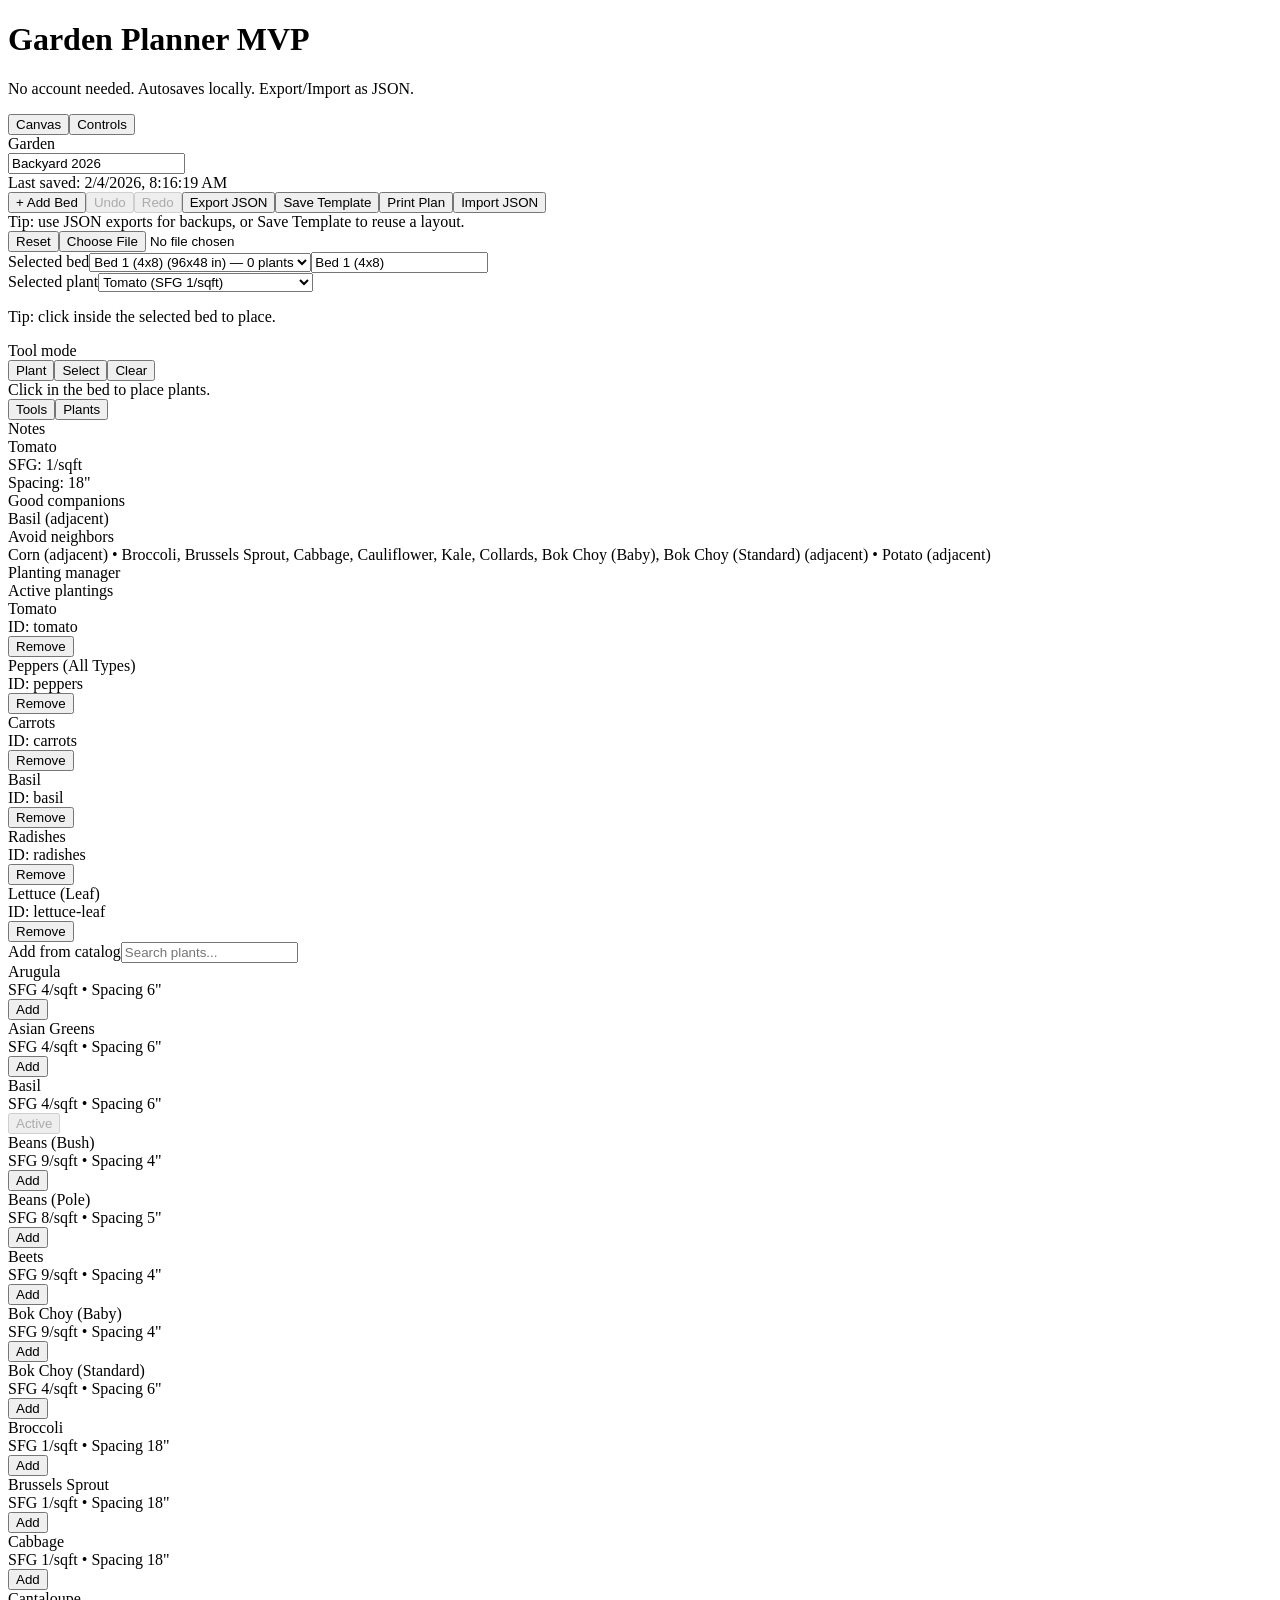
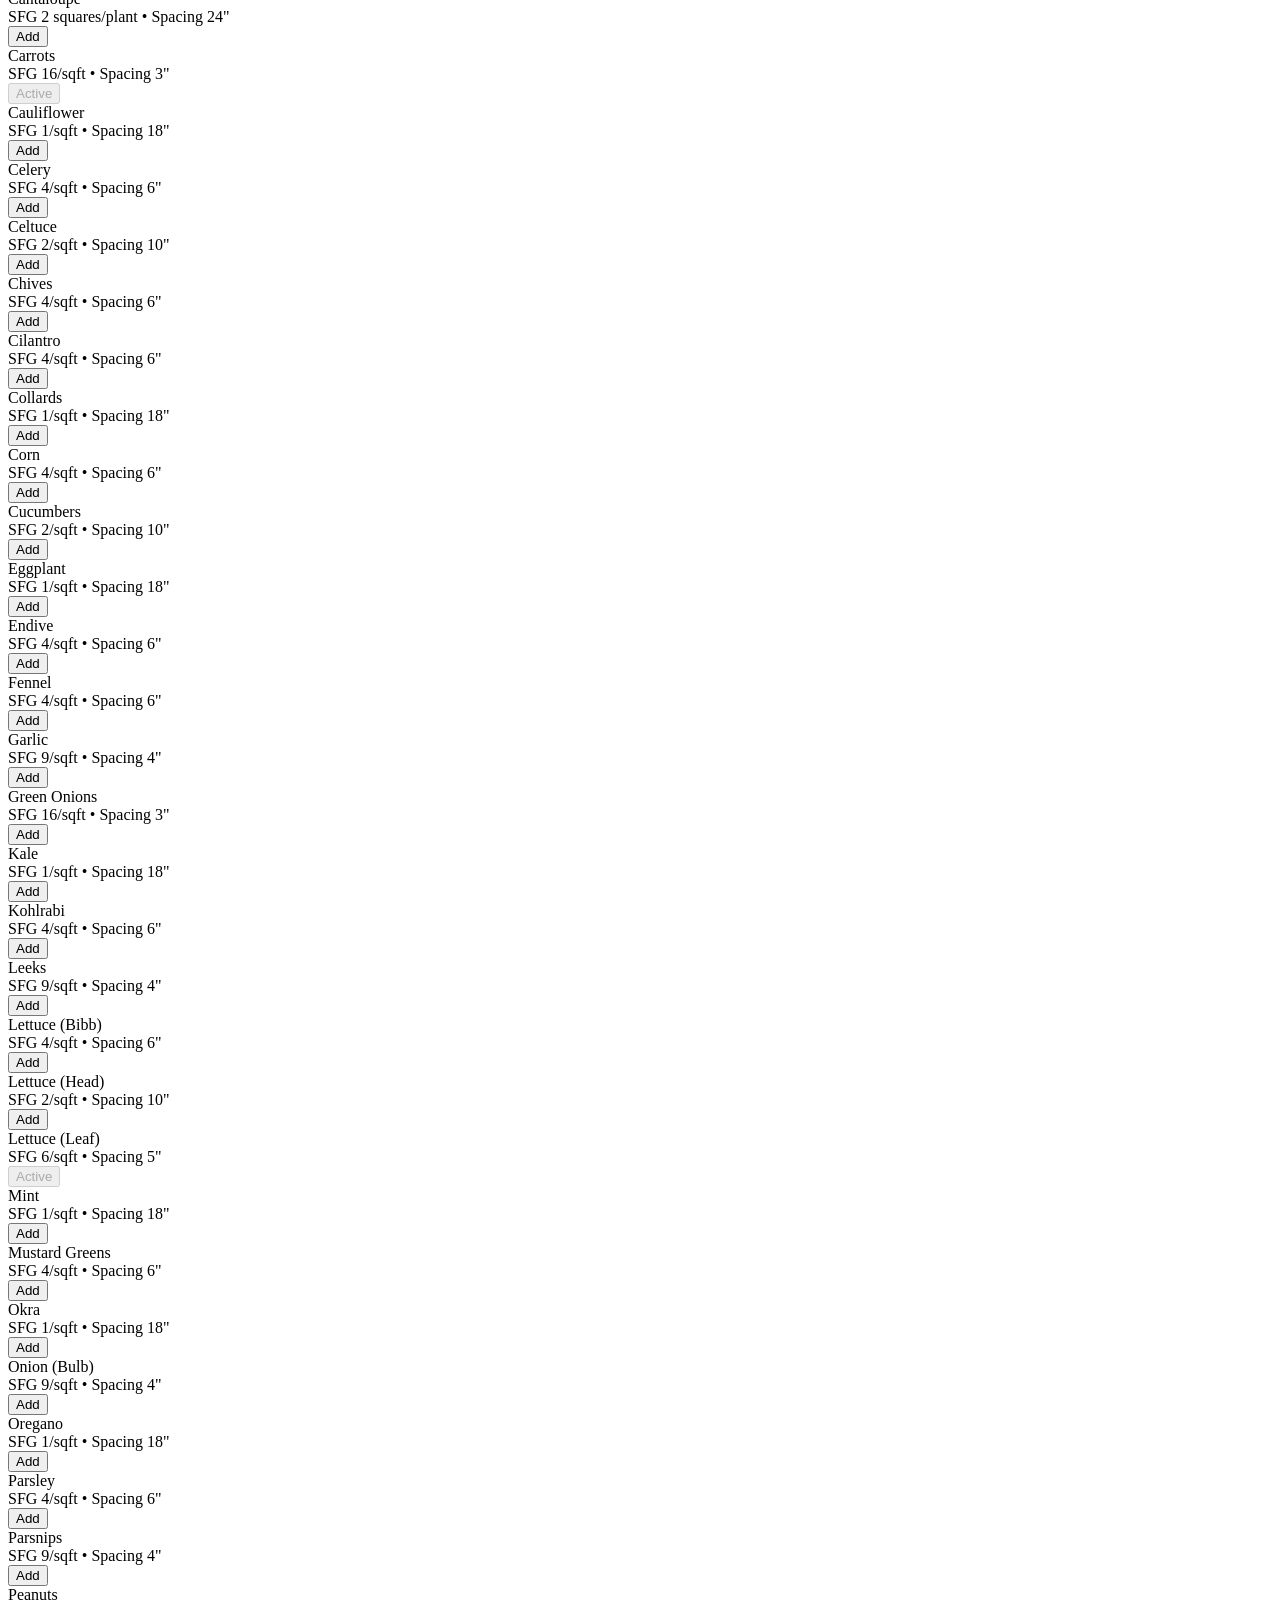
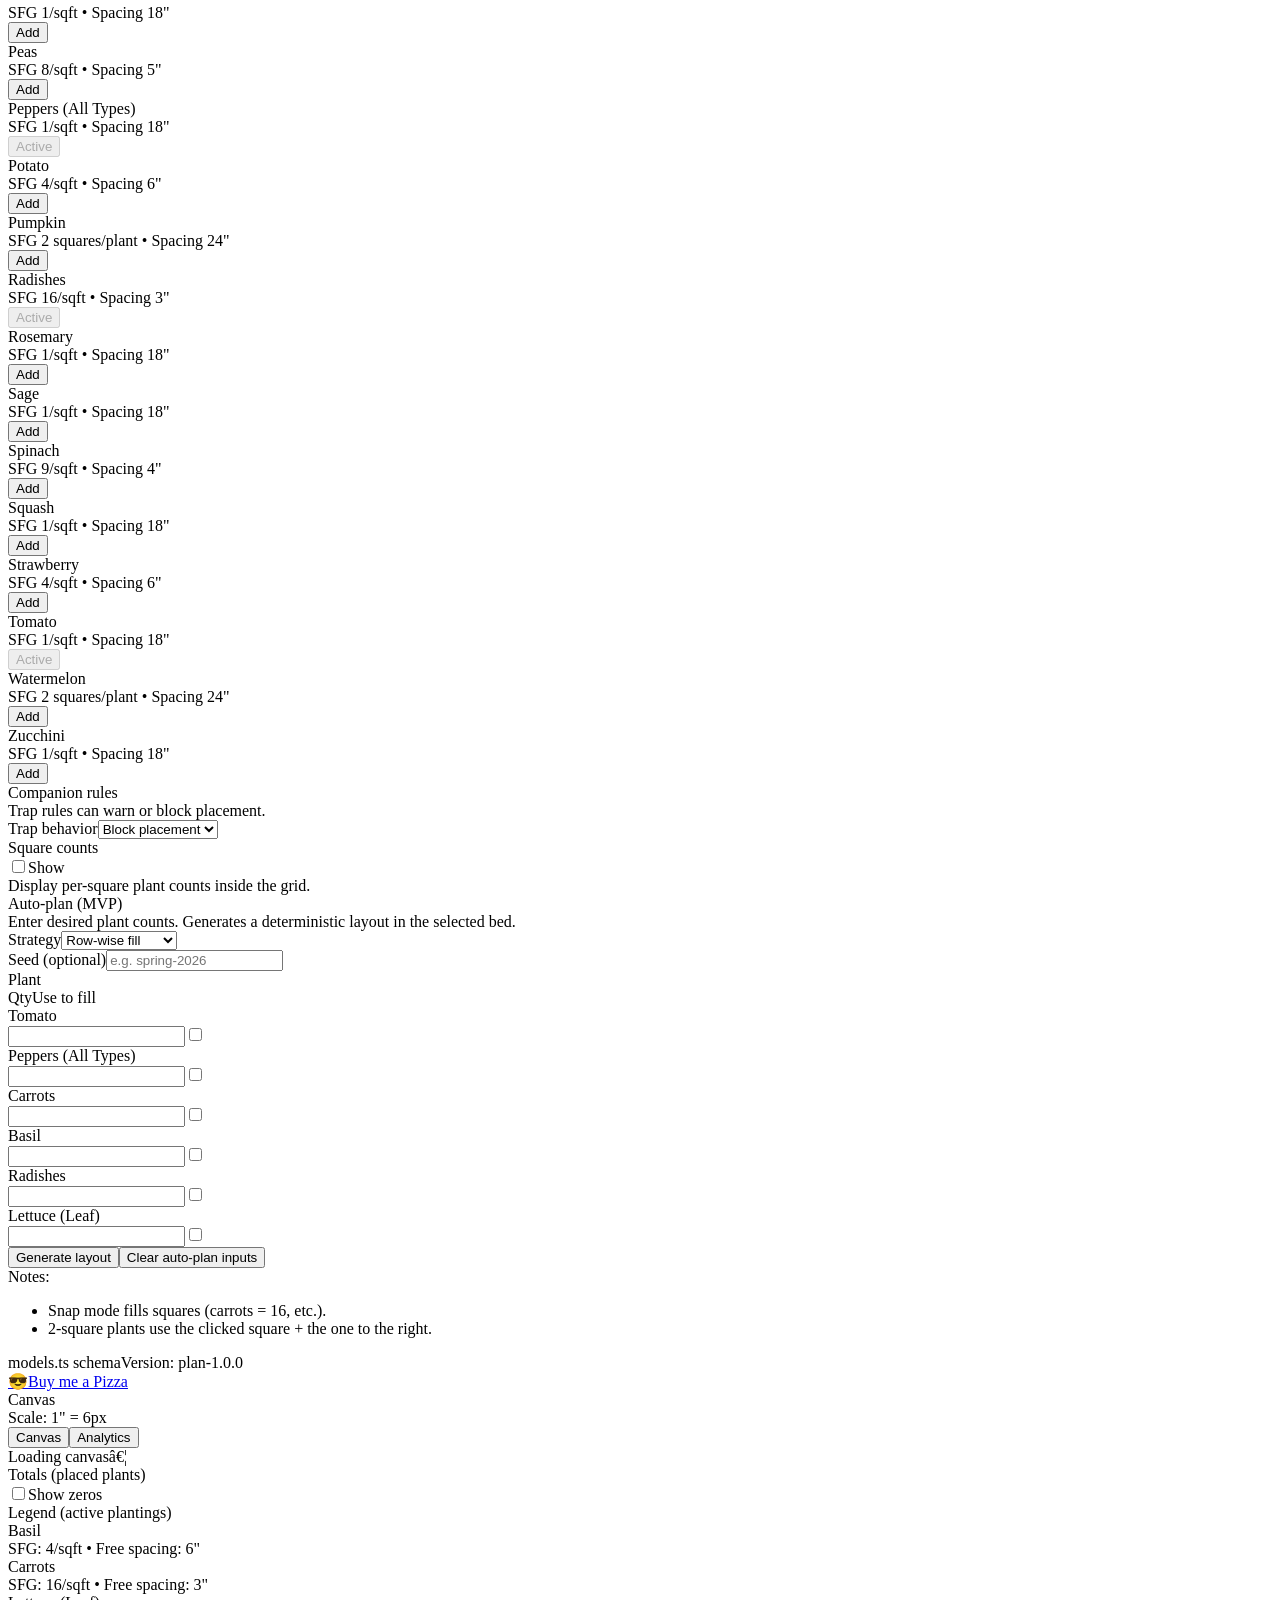
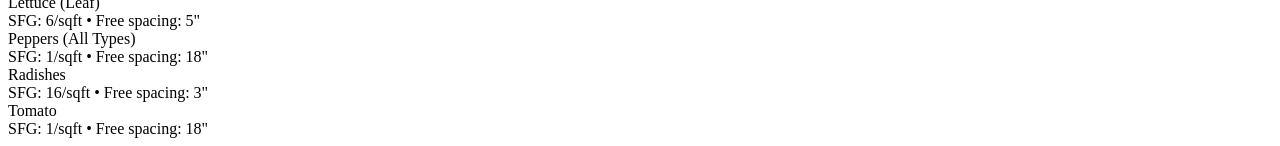
==== commit 2a599550: "Updates" ====
--- a/index.html
+++ b/index.html
@@ -1 +1 @@
-<!DOCTYPE html><!--CbHzr2ri_PJQTo8uLqynq--><html lang="en"><head><meta charSet="utf-8"/><meta name="viewport" content="width=device-width, initial-scale=1"/><link rel="preload" href="/Garden-Planner-MVP/_next/static/media/797e433ab948586e-s.p.dbea232f.woff2" as="font" crossorigin="" type="font/woff2"/><link rel="preload" href="/Garden-Planner-MVP/_next/static/media/caa3a2e1cccd8315-s.p.853070df.woff2" as="font" crossorigin="" type="font/woff2"/><link rel="stylesheet" href="/Garden-Planner-MVP/_next/static/chunks/78a62f3a51faa8c2.css" data-precedence="next"/><link rel="preload" as="script" fetchPriority="low" href="/Garden-Planner-MVP/_next/static/chunks/4b9eae0c8dc7e975.js"/><script src="/Garden-Planner-MVP/_next/static/chunks/f2f58a7e93290fbb.js" async=""></script><script src="/Garden-Planner-MVP/_next/static/chunks/6af523ba677d088d.js" async=""></script><script src="/Garden-Planner-MVP/_next/static/chunks/turbopack-9403422a4c84f44b.js" async=""></script><script src="/Garden-Planner-MVP/_next/static/chunks/2f236954d6a65e12.js" async=""></script><script src="/Garden-Planner-MVP/_next/static/chunks/260f6fefa87ed9e0.js" async=""></script><meta name="next-size-adjust" content=""/><title>Create Next App</title><meta name="description" content="Generated by create next app"/><link rel="icon" href="/favicon.svg"/><script src="/Garden-Planner-MVP/_next/static/chunks/a6dad97d9634a72d.js" noModule=""></script></head><body class="geist_a71539c9-module__T19VSG__variable geist_mono_8d43a2aa-module__8Li5zG__variable antialiased"><div hidden=""><!--$--><!--/$--></div><div class="min-h-screen bg-zinc-950 text-zinc-100"><div class="mx-auto max-w-6xl px-4 py-6"><div class="flex flex-col gap-4 md:flex-row md:items-end md:justify-between"><div><h1 class="text-2xl font-semibold">Garden Planner MVP</h1><p class="text-sm text-zinc-300">No account needed. Autosaves locally. Export/Import as JSON.</p></div></div><div class="md:hidden"><div class="flex rounded-2xl bg-zinc-900 p-1 text-xs"><button class="flex-1 rounded-xl bg-zinc-700 px-3 py-2 text-zinc-100">Canvas</button><button class="flex-1 rounded-xl px-3 py-2 text-zinc-400">Controls</button></div></div><div class="mt-4 grid grid-cols-1 gap-4 md:grid-cols-[320px_1fr]"><div class="hidden md:block"><div class="rounded-2xl bg-zinc-900 p-4 shadow"><div class="space-y-4"><div><div class="text-sm text-zinc-400">Garden</div><input class="mt-1 w-full rounded-xl bg-zinc-800 px-3 py-2 text-lg font-medium" placeholder="Garden name" value="Backyard 2026"/><div class="mt-1 text-xs text-zinc-500">Last saved: <!-- -->2/4/2026, 8:13:56 AM</div></div><div class="flex flex-wrap gap-2"><button class="rounded-xl bg-zinc-800 px-3 py-2 text-sm hover:bg-zinc-700">+ Add Bed</button><button class="rounded-xl bg-zinc-800 px-3 py-2 text-sm hover:bg-zinc-700 disabled:opacity-50" disabled="">Undo</button><button class="rounded-xl bg-zinc-800 px-3 py-2 text-sm hover:bg-zinc-700 disabled:opacity-50" disabled="">Redo</button><button class="rounded-xl bg-zinc-800 px-3 py-2 text-sm hover:bg-zinc-700">Export JSON</button><button class="rounded-xl bg-zinc-800 px-3 py-2 text-sm hover:bg-zinc-700">Save Template</button><button class="rounded-xl bg-zinc-800 px-3 py-2 text-sm hover:bg-zinc-700">Print Plan</button><button class="rounded-xl bg-zinc-800 px-3 py-2 text-sm hover:bg-zinc-700">Import JSON</button><div class="w-full text-xs text-zinc-500">Tip: use JSON exports for backups, or Save Template to reuse a layout.</div><button class="rounded-xl bg-zinc-900 px-3 py-2 text-sm hover:bg-zinc-800">Reset</button><input type="file" accept="application/json" class="hidden"/></div><div><label class="text-sm text-zinc-300">Selected bed</label><select class="mt-1 w-full rounded-xl bg-zinc-800 px-3 py-2 text-sm"><option value="bed_e7c422aff587f8_19c29379e99" selected="">Bed 1 (4x8)<!-- --> (<!-- -->96<!-- -->x<!-- -->48<!-- --> in) — <!-- -->0<!-- --> plants</option></select><input class="mt-2 w-full rounded-xl bg-zinc-800 px-3 py-2 text-sm" placeholder="Rename bed" value="Bed 1 (4x8)"/></div><div><label class="text-sm text-zinc-300">Selected plant</label><select class="mt-1 w-full rounded-xl bg-zinc-800 px-3 py-2 text-sm"><option value="pl_26f2211ce4229_19c29379e99" selected="">Tomato<!-- --> (SFG <!-- -->1/sqft<!-- -->)</option><option value="pl_288d7dd3763de_19c29379e99">Peppers (All Types)<!-- --> (SFG <!-- -->1/sqft<!-- -->)</option><option value="pl_b128057eaebd08_19c29379e99">Carrots<!-- --> (SFG <!-- -->16/sqft<!-- -->)</option><option value="pl_bdf2e048afa83_19c29379e99">Basil<!-- --> (SFG <!-- -->4/sqft<!-- -->)</option><option value="pl_7c5e68e1091728_19c29379e99">Radishes<!-- --> (SFG <!-- -->16/sqft<!-- -->)</option><option value="pl_a02d62c303154_19c29379e99">Lettuce (Leaf)<!-- --> (SFG <!-- -->6/sqft<!-- -->)</option></select><p class="mt-2 text-xs text-zinc-400">Tip: click inside the selected bed to place.</p></div><div><div class="text-sm text-zinc-300">Tool mode</div><div class="mt-2 flex gap-2"><button class="rounded-xl bg-emerald-600 px-3 py-2 text-sm text-emerald-50">Plant</button><button class="rounded-xl bg-zinc-800 px-3 py-2 text-sm hover:bg-zinc-700">Select</button><button class="rounded-xl bg-zinc-800 px-3 py-2 text-sm hover:bg-zinc-700">Clear</button></div><div class="mt-2 text-xs text-zinc-500">Click in the bed to place plants.</div></div><div class="rounded-xl bg-zinc-950/60 p-1 text-sm text-zinc-200"><div class="flex rounded-xl bg-zinc-900 p-1 text-xs"><button class="flex-1 rounded-lg bg-zinc-800 px-2 py-1 text-zinc-100">Tools</button><button class="flex-1 rounded-lg px-2 py-1 text-zinc-400">Plants</button></div></div><div class="hidden"><div class="rounded-xl bg-zinc-950/60 p-3 text-sm text-zinc-200"><div class="text-xs font-semibold text-zinc-400">Notes</div><div class="mt-2 space-y-1"><div class="text-sm">Tomato</div><div class="text-xs text-zinc-400">SFG: <!-- -->1/sqft</div><div class="text-xs text-zinc-400">Spacing: <!-- -->18<!-- -->&quot;</div><div class="mt-2 space-y-2 text-xs text-zinc-300"><div><div class="text-[11px] uppercase tracking-wide text-emerald-400">Good companions</div><div class="text-xs text-zinc-300">Basil (adjacent)</div></div><div><div class="text-[11px] uppercase tracking-wide text-rose-400">Avoid neighbors</div><div class="text-xs text-zinc-300">Corn (adjacent) • Broccoli, Brussels Sprout, Cabbage, Cauliflower, Kale, Collards, Bok Choy (Baby), Bok Choy (Standard) (adjacent) • Potato (adjacent)</div></div></div></div></div><div class="rounded-xl bg-zinc-950/60 p-3 text-sm text-zinc-200"><div class="text-xs font-semibold text-zinc-400">Planting manager</div><div class="mt-2"><div class="text-xs text-zinc-500">Active plantings</div><div class="mt-2 space-y-2"><div class="flex items-center justify-between rounded-xl bg-zinc-900/70 px-3 py-2"><div><div class="text-sm">Tomato</div><div class="text-[11px] text-zinc-400">ID: <!-- -->tomato</div></div><button class="rounded-lg bg-zinc-800 px-2 py-1 text-xs hover:bg-zinc-700">Remove</button></div><div class="flex items-center justify-between rounded-xl bg-zinc-900/70 px-3 py-2"><div><div class="text-sm">Peppers (All Types)</div><div class="text-[11px] text-zinc-400">ID: <!-- -->peppers</div></div><button class="rounded-lg bg-zinc-800 px-2 py-1 text-xs hover:bg-zinc-700">Remove</button></div><div class="flex items-center justify-between rounded-xl bg-zinc-900/70 px-3 py-2"><div><div class="text-sm">Carrots</div><div class="text-[11px] text-zinc-400">ID: <!-- -->carrots</div></div><button class="rounded-lg bg-zinc-800 px-2 py-1 text-xs hover:bg-zinc-700">Remove</button></div><div class="flex items-center justify-between rounded-xl bg-zinc-900/70 px-3 py-2"><div><div class="text-sm">Basil</div><div class="text-[11px] text-zinc-400">ID: <!-- -->basil</div></div><button class="rounded-lg bg-zinc-800 px-2 py-1 text-xs hover:bg-zinc-700">Remove</button></div><div class="flex items-center justify-between rounded-xl bg-zinc-900/70 px-3 py-2"><div><div class="text-sm">Radishes</div><div class="text-[11px] text-zinc-400">ID: <!-- -->radishes</div></div><button class="rounded-lg bg-zinc-800 px-2 py-1 text-xs hover:bg-zinc-700">Remove</button></div><div class="flex items-center justify-between rounded-xl bg-zinc-900/70 px-3 py-2"><div><div class="text-sm">Lettuce (Leaf)</div><div class="text-[11px] text-zinc-400">ID: <!-- -->lettuce-leaf</div></div><button class="rounded-lg bg-zinc-800 px-2 py-1 text-xs hover:bg-zinc-700">Remove</button></div></div></div><div class="mt-4"><label class="text-xs text-zinc-500">Add from catalog</label><input class="mt-1 w-full rounded-xl bg-zinc-800 px-3 py-2 text-sm" placeholder="Search plants..." value=""/><div class="mt-2 max-h-52 space-y-2 overflow-auto"><div class="flex items-center justify-between rounded-xl bg-zinc-900/70 px-3 py-2"><div><div class="text-sm">Arugula</div><div class="text-[11px] text-zinc-400">SFG <!-- -->4/sqft<!-- --> • Spacing <!-- -->6<!-- -->&quot;</div></div><button class="rounded-lg bg-emerald-600 px-2 py-1 text-xs text-emerald-50 hover:bg-emerald-500">Add</button></div><div class="flex items-center justify-between rounded-xl bg-zinc-900/70 px-3 py-2"><div><div class="text-sm">Asian Greens</div><div class="text-[11px] text-zinc-400">SFG <!-- -->4/sqft<!-- --> • Spacing <!-- -->6<!-- -->&quot;</div></div><button class="rounded-lg bg-emerald-600 px-2 py-1 text-xs text-emerald-50 hover:bg-emerald-500">Add</button></div><div class="flex items-center justify-between rounded-xl bg-zinc-900/70 px-3 py-2"><div><div class="text-sm">Basil</div><div class="text-[11px] text-zinc-400">SFG <!-- -->4/sqft<!-- --> • Spacing <!-- -->6<!-- -->&quot;</div></div><button class="rounded-lg bg-zinc-800 px-2 py-1 text-xs text-zinc-500" disabled="">Active</button></div><div class="flex items-center justify-between rounded-xl bg-zinc-900/70 px-3 py-2"><div><div class="text-sm">Beans (Bush)</div><div class="text-[11px] text-zinc-400">SFG <!-- -->9/sqft<!-- --> • Spacing <!-- -->4<!-- -->&quot;</div></div><button class="rounded-lg bg-emerald-600 px-2 py-1 text-xs text-emerald-50 hover:bg-emerald-500">Add</button></div><div class="flex items-center justify-between rounded-xl bg-zinc-900/70 px-3 py-2"><div><div class="text-sm">Beans (Pole)</div><div class="text-[11px] text-zinc-400">SFG <!-- -->8/sqft<!-- --> • Spacing <!-- -->5<!-- -->&quot;</div></div><button class="rounded-lg bg-emerald-600 px-2 py-1 text-xs text-emerald-50 hover:bg-emerald-500">Add</button></div><div class="flex items-center justify-between rounded-xl bg-zinc-900/70 px-3 py-2"><div><div class="text-sm">Beets</div><div class="text-[11px] text-zinc-400">SFG <!-- -->9/sqft<!-- --> • Spacing <!-- -->4<!-- -->&quot;</div></div><button class="rounded-lg bg-emerald-600 px-2 py-1 text-xs text-emerald-50 hover:bg-emerald-500">Add</button></div><div class="flex items-center justify-between rounded-xl bg-zinc-900/70 px-3 py-2"><div><div class="text-sm">Bok Choy (Baby)</div><div class="text-[11px] text-zinc-400">SFG <!-- -->9/sqft<!-- --> • Spacing <!-- -->4<!-- -->&quot;</div></div><button class="rounded-lg bg-emerald-600 px-2 py-1 text-xs text-emerald-50 hover:bg-emerald-500">Add</button></div><div class="flex items-center justify-between rounded-xl bg-zinc-900/70 px-3 py-2"><div><div class="text-sm">Bok Choy (Standard)</div><div class="text-[11px] text-zinc-400">SFG <!-- -->4/sqft<!-- --> • Spacing <!-- -->6<!-- -->&quot;</div></div><button class="rounded-lg bg-emerald-600 px-2 py-1 text-xs text-emerald-50 hover:bg-emerald-500">Add</button></div><div class="flex items-center justify-between rounded-xl bg-zinc-900/70 px-3 py-2"><div><div class="text-sm">Broccoli</div><div class="text-[11px] text-zinc-400">SFG <!-- -->1/sqft<!-- --> • Spacing <!-- -->18<!-- -->&quot;</div></div><button class="rounded-lg bg-emerald-600 px-2 py-1 text-xs text-emerald-50 hover:bg-emerald-500">Add</button></div><div class="flex items-center justify-between rounded-xl bg-zinc-900/70 px-3 py-2"><div><div class="text-sm">Brussels Sprout</div><div class="text-[11px] text-zinc-400">SFG <!-- -->1/sqft<!-- --> • Spacing <!-- -->18<!-- -->&quot;</div></div><button class="rounded-lg bg-emerald-600 px-2 py-1 text-xs text-emerald-50 hover:bg-emerald-500">Add</button></div><div class="flex items-center justify-between rounded-xl bg-zinc-900/70 px-3 py-2"><div><div class="text-sm">Cabbage</div><div class="text-[11px] text-zinc-400">SFG <!-- -->1/sqft<!-- --> • Spacing <!-- -->18<!-- -->&quot;</div></div><button class="rounded-lg bg-emerald-600 px-2 py-1 text-xs text-emerald-50 hover:bg-emerald-500">Add</button></div><div class="flex items-center justify-between rounded-xl bg-zinc-900/70 px-3 py-2"><div><div class="text-sm">Cantaloupe</div><div class="text-[11px] text-zinc-400">SFG <!-- -->2 squares/plant<!-- --> • Spacing <!-- -->24<!-- -->&quot;</div></div><button class="rounded-lg bg-emerald-600 px-2 py-1 text-xs text-emerald-50 hover:bg-emerald-500">Add</button></div><div class="flex items-center justify-between rounded-xl bg-zinc-900/70 px-3 py-2"><div><div class="text-sm">Carrots</div><div class="text-[11px] text-zinc-400">SFG <!-- -->16/sqft<!-- --> • Spacing <!-- -->3<!-- -->&quot;</div></div><button class="rounded-lg bg-zinc-800 px-2 py-1 text-xs text-zinc-500" disabled="">Active</button></div><div class="flex items-center justify-between rounded-xl bg-zinc-900/70 px-3 py-2"><div><div class="text-sm">Cauliflower</div><div class="text-[11px] text-zinc-400">SFG <!-- -->1/sqft<!-- --> • Spacing <!-- -->18<!-- -->&quot;</div></div><button class="rounded-lg bg-emerald-600 px-2 py-1 text-xs text-emerald-50 hover:bg-emerald-500">Add</button></div><div class="flex items-center justify-between rounded-xl bg-zinc-900/70 px-3 py-2"><div><div class="text-sm">Celery</div><div class="text-[11px] text-zinc-400">SFG <!-- -->4/sqft<!-- --> • Spacing <!-- -->6<!-- -->&quot;</div></div><button class="rounded-lg bg-emerald-600 px-2 py-1 text-xs text-emerald-50 hover:bg-emerald-500">Add</button></div><div class="flex items-center justify-between rounded-xl bg-zinc-900/70 px-3 py-2"><div><div class="text-sm">Celtuce</div><div class="text-[11px] text-zinc-400">SFG <!-- -->2/sqft<!-- --> • Spacing <!-- -->10<!-- -->&quot;</div></div><button class="rounded-lg bg-emerald-600 px-2 py-1 text-xs text-emerald-50 hover:bg-emerald-500">Add</button></div><div class="flex items-center justify-between rounded-xl bg-zinc-900/70 px-3 py-2"><div><div class="text-sm">Chives</div><div class="text-[11px] text-zinc-400">SFG <!-- -->4/sqft<!-- --> • Spacing <!-- -->6<!-- -->&quot;</div></div><button class="rounded-lg bg-emerald-600 px-2 py-1 text-xs text-emerald-50 hover:bg-emerald-500">Add</button></div><div class="flex items-center justify-between rounded-xl bg-zinc-900/70 px-3 py-2"><div><div class="text-sm">Cilantro</div><div class="text-[11px] text-zinc-400">SFG <!-- -->4/sqft<!-- --> • Spacing <!-- -->6<!-- -->&quot;</div></div><button class="rounded-lg bg-emerald-600 px-2 py-1 text-xs text-emerald-50 hover:bg-emerald-500">Add</button></div><div class="flex items-center justify-between rounded-xl bg-zinc-900/70 px-3 py-2"><div><div class="text-sm">Collards</div><div class="text-[11px] text-zinc-400">SFG <!-- -->1/sqft<!-- --> • Spacing <!-- -->18<!-- -->&quot;</div></div><button class="rounded-lg bg-emerald-600 px-2 py-1 text-xs text-emerald-50 hover:bg-emerald-500">Add</button></div><div class="flex items-center justify-between rounded-xl bg-zinc-900/70 px-3 py-2"><div><div class="text-sm">Corn</div><div class="text-[11px] text-zinc-400">SFG <!-- -->4/sqft<!-- --> • Spacing <!-- -->6<!-- -->&quot;</div></div><button class="rounded-lg bg-emerald-600 px-2 py-1 text-xs text-emerald-50 hover:bg-emerald-500">Add</button></div><div class="flex items-center justify-between rounded-xl bg-zinc-900/70 px-3 py-2"><div><div class="text-sm">Cucumbers</div><div class="text-[11px] text-zinc-400">SFG <!-- -->2/sqft<!-- --> • Spacing <!-- -->10<!-- -->&quot;</div></div><button class="rounded-lg bg-emerald-600 px-2 py-1 text-xs text-emerald-50 hover:bg-emerald-500">Add</button></div><div class="flex items-center justify-between rounded-xl bg-zinc-900/70 px-3 py-2"><div><div class="text-sm">Eggplant</div><div class="text-[11px] text-zinc-400">SFG <!-- -->1/sqft<!-- --> • Spacing <!-- -->18<!-- -->&quot;</div></div><button class="rounded-lg bg-emerald-600 px-2 py-1 text-xs text-emerald-50 hover:bg-emerald-500">Add</button></div><div class="flex items-center justify-between rounded-xl bg-zinc-900/70 px-3 py-2"><div><div class="text-sm">Endive</div><div class="text-[11px] text-zinc-400">SFG <!-- -->4/sqft<!-- --> • Spacing <!-- -->6<!-- -->&quot;</div></div><button class="rounded-lg bg-emerald-600 px-2 py-1 text-xs text-emerald-50 hover:bg-emerald-500">Add</button></div><div class="flex items-center justify-between rounded-xl bg-zinc-900/70 px-3 py-2"><div><div class="text-sm">Fennel</div><div class="text-[11px] text-zinc-400">SFG <!-- -->4/sqft<!-- --> • Spacing <!-- -->6<!-- -->&quot;</div></div><button class="rounded-lg bg-emerald-600 px-2 py-1 text-xs text-emerald-50 hover:bg-emerald-500">Add</button></div><div class="flex items-center justify-between rounded-xl bg-zinc-900/70 px-3 py-2"><div><div class="text-sm">Garlic</div><div class="text-[11px] text-zinc-400">SFG <!-- -->9/sqft<!-- --> • Spacing <!-- -->4<!-- -->&quot;</div></div><button class="rounded-lg bg-emerald-600 px-2 py-1 text-xs text-emerald-50 hover:bg-emerald-500">Add</button></div><div class="flex items-center justify-between rounded-xl bg-zinc-900/70 px-3 py-2"><div><div class="text-sm">Green Onions</div><div class="text-[11px] text-zinc-400">SFG <!-- -->16/sqft<!-- --> • Spacing <!-- -->3<!-- -->&quot;</div></div><button class="rounded-lg bg-emerald-600 px-2 py-1 text-xs text-emerald-50 hover:bg-emerald-500">Add</button></div><div class="flex items-center justify-between rounded-xl bg-zinc-900/70 px-3 py-2"><div><div class="text-sm">Kale</div><div class="text-[11px] text-zinc-400">SFG <!-- -->1/sqft<!-- --> • Spacing <!-- -->18<!-- -->&quot;</div></div><button class="rounded-lg bg-emerald-600 px-2 py-1 text-xs text-emerald-50 hover:bg-emerald-500">Add</button></div><div class="flex items-center justify-between rounded-xl bg-zinc-900/70 px-3 py-2"><div><div class="text-sm">Kohlrabi</div><div class="text-[11px] text-zinc-400">SFG <!-- -->4/sqft<!-- --> • Spacing <!-- -->6<!-- -->&quot;</div></div><button class="rounded-lg bg-emerald-600 px-2 py-1 text-xs text-emerald-50 hover:bg-emerald-500">Add</button></div><div class="flex items-center justify-between rounded-xl bg-zinc-900/70 px-3 py-2"><div><div class="text-sm">Leeks</div><div class="text-[11px] text-zinc-400">SFG <!-- -->9/sqft<!-- --> • Spacing <!-- -->4<!-- -->&quot;</div></div><button class="rounded-lg bg-emerald-600 px-2 py-1 text-xs text-emerald-50 hover:bg-emerald-500">Add</button></div><div class="flex items-center justify-between rounded-xl bg-zinc-900/70 px-3 py-2"><div><div class="text-sm">Lettuce (Bibb)</div><div class="text-[11px] text-zinc-400">SFG <!-- -->4/sqft<!-- --> • Spacing <!-- -->6<!-- -->&quot;</div></div><button class="rounded-lg bg-emerald-600 px-2 py-1 text-xs text-emerald-50 hover:bg-emerald-500">Add</button></div><div class="flex items-center justify-between rounded-xl bg-zinc-900/70 px-3 py-2"><div><div class="text-sm">Lettuce (Head)</div><div class="text-[11px] text-zinc-400">SFG <!-- -->2/sqft<!-- --> • Spacing <!-- -->10<!-- -->&quot;</div></div><button class="rounded-lg bg-emerald-600 px-2 py-1 text-xs text-emerald-50 hover:bg-emerald-500">Add</button></div><div class="flex items-center justify-between rounded-xl bg-zinc-900/70 px-3 py-2"><div><div class="text-sm">Lettuce (Leaf)</div><div class="text-[11px] text-zinc-400">SFG <!-- -->6/sqft<!-- --> • Spacing <!-- -->5<!-- -->&quot;</div></div><button class="rounded-lg bg-zinc-800 px-2 py-1 text-xs text-zinc-500" disabled="">Active</button></div><div class="flex items-center justify-between rounded-xl bg-zinc-900/70 px-3 py-2"><div><div class="text-sm">Mint</div><div class="text-[11px] text-zinc-400">SFG <!-- -->1/sqft<!-- --> • Spacing <!-- -->18<!-- -->&quot;</div></div><button class="rounded-lg bg-emerald-600 px-2 py-1 text-xs text-emerald-50 hover:bg-emerald-500">Add</button></div><div class="flex items-center justify-between rounded-xl bg-zinc-900/70 px-3 py-2"><div><div class="text-sm">Mustard Greens</div><div class="text-[11px] text-zinc-400">SFG <!-- -->4/sqft<!-- --> • Spacing <!-- -->6<!-- -->&quot;</div></div><button class="rounded-lg bg-emerald-600 px-2 py-1 text-xs text-emerald-50 hover:bg-emerald-500">Add</button></div><div class="flex items-center justify-between rounded-xl bg-zinc-900/70 px-3 py-2"><div><div class="text-sm">Okra</div><div class="text-[11px] text-zinc-400">SFG <!-- -->1/sqft<!-- --> • Spacing <!-- -->18<!-- -->&quot;</div></div><button class="rounded-lg bg-emerald-600 px-2 py-1 text-xs text-emerald-50 hover:bg-emerald-500">Add</button></div><div class="flex items-center justify-between rounded-xl bg-zinc-900/70 px-3 py-2"><div><div class="text-sm">Onion (Bulb)</div><div class="text-[11px] text-zinc-400">SFG <!-- -->9/sqft<!-- --> • Spacing <!-- -->4<!-- -->&quot;</div></div><button class="rounded-lg bg-emerald-600 px-2 py-1 text-xs text-emerald-50 hover:bg-emerald-500">Add</button></div><div class="flex items-center justify-between rounded-xl bg-zinc-900/70 px-3 py-2"><div><div class="text-sm">Oregano</div><div class="text-[11px] text-zinc-400">SFG <!-- -->1/sqft<!-- --> • Spacing <!-- -->18<!-- -->&quot;</div></div><button class="rounded-lg bg-emerald-600 px-2 py-1 text-xs text-emerald-50 hover:bg-emerald-500">Add</button></div><div class="flex items-center justify-between rounded-xl bg-zinc-900/70 px-3 py-2"><div><div class="text-sm">Parsley</div><div class="text-[11px] text-zinc-400">SFG <!-- -->4/sqft<!-- --> • Spacing <!-- -->6<!-- -->&quot;</div></div><button class="rounded-lg bg-emerald-600 px-2 py-1 text-xs text-emerald-50 hover:bg-emerald-500">Add</button></div><div class="flex items-center justify-between rounded-xl bg-zinc-900/70 px-3 py-2"><div><div class="text-sm">Parsnips</div><div class="text-[11px] text-zinc-400">SFG <!-- -->9/sqft<!-- --> • Spacing <!-- -->4<!-- -->&quot;</div></div><button class="rounded-lg bg-emerald-600 px-2 py-1 text-xs text-emerald-50 hover:bg-emerald-500">Add</button></div><div class="flex items-center justify-between rounded-xl bg-zinc-900/70 px-3 py-2"><div><div class="text-sm">Peanuts</div><div class="text-[11px] text-zinc-400">SFG <!-- -->1/sqft<!-- --> • Spacing <!-- -->18<!-- -->&quot;</div></div><button class="rounded-lg bg-emerald-600 px-2 py-1 text-xs text-emerald-50 hover:bg-emerald-500">Add</button></div><div class="flex items-center justify-between rounded-xl bg-zinc-900/70 px-3 py-2"><div><div class="text-sm">Peas</div><div class="text-[11px] text-zinc-400">SFG <!-- -->8/sqft<!-- --> • Spacing <!-- -->5<!-- -->&quot;</div></div><button class="rounded-lg bg-emerald-600 px-2 py-1 text-xs text-emerald-50 hover:bg-emerald-500">Add</button></div><div class="flex items-center justify-between rounded-xl bg-zinc-900/70 px-3 py-2"><div><div class="text-sm">Peppers (All Types)</div><div class="text-[11px] text-zinc-400">SFG <!-- -->1/sqft<!-- --> • Spacing <!-- -->18<!-- -->&quot;</div></div><button class="rounded-lg bg-zinc-800 px-2 py-1 text-xs text-zinc-500" disabled="">Active</button></div><div class="flex items-center justify-between rounded-xl bg-zinc-900/70 px-3 py-2"><div><div class="text-sm">Potato</div><div class="text-[11px] text-zinc-400">SFG <!-- -->4/sqft<!-- --> • Spacing <!-- -->6<!-- -->&quot;</div></div><button class="rounded-lg bg-emerald-600 px-2 py-1 text-xs text-emerald-50 hover:bg-emerald-500">Add</button></div><div class="flex items-center justify-between rounded-xl bg-zinc-900/70 px-3 py-2"><div><div class="text-sm">Pumpkin</div><div class="text-[11px] text-zinc-400">SFG <!-- -->2 squares/plant<!-- --> • Spacing <!-- -->24<!-- -->&quot;</div></div><button class="rounded-lg bg-emerald-600 px-2 py-1 text-xs text-emerald-50 hover:bg-emerald-500">Add</button></div><div class="flex items-center justify-between rounded-xl bg-zinc-900/70 px-3 py-2"><div><div class="text-sm">Radishes</div><div class="text-[11px] text-zinc-400">SFG <!-- -->16/sqft<!-- --> • Spacing <!-- -->3<!-- -->&quot;</div></div><button class="rounded-lg bg-zinc-800 px-2 py-1 text-xs text-zinc-500" disabled="">Active</button></div><div class="flex items-center justify-between rounded-xl bg-zinc-900/70 px-3 py-2"><div><div class="text-sm">Rosemary</div><div class="text-[11px] text-zinc-400">SFG <!-- -->1/sqft<!-- --> • Spacing <!-- -->18<!-- -->&quot;</div></div><button class="rounded-lg bg-emerald-600 px-2 py-1 text-xs text-emerald-50 hover:bg-emerald-500">Add</button></div><div class="flex items-center justify-between rounded-xl bg-zinc-900/70 px-3 py-2"><div><div class="text-sm">Sage</div><div class="text-[11px] text-zinc-400">SFG <!-- -->1/sqft<!-- --> • Spacing <!-- -->18<!-- -->&quot;</div></div><button class="rounded-lg bg-emerald-600 px-2 py-1 text-xs text-emerald-50 hover:bg-emerald-500">Add</button></div><div class="flex items-center justify-between rounded-xl bg-zinc-900/70 px-3 py-2"><div><div class="text-sm">Spinach</div><div class="text-[11px] text-zinc-400">SFG <!-- -->9/sqft<!-- --> • Spacing <!-- -->4<!-- -->&quot;</div></div><button class="rounded-lg bg-emerald-600 px-2 py-1 text-xs text-emerald-50 hover:bg-emerald-500">Add</button></div><div class="flex items-center justify-between rounded-xl bg-zinc-900/70 px-3 py-2"><div><div class="text-sm">Squash</div><div class="text-[11px] text-zinc-400">SFG <!-- -->1/sqft<!-- --> • Spacing <!-- -->18<!-- -->&quot;</div></div><button class="rounded-lg bg-emerald-600 px-2 py-1 text-xs text-emerald-50 hover:bg-emerald-500">Add</button></div><div class="flex items-center justify-between rounded-xl bg-zinc-900/70 px-3 py-2"><div><div class="text-sm">Strawberry</div><div class="text-[11px] text-zinc-400">SFG <!-- -->4/sqft<!-- --> • Spacing <!-- -->6<!-- -->&quot;</div></div><button class="rounded-lg bg-emerald-600 px-2 py-1 text-xs text-emerald-50 hover:bg-emerald-500">Add</button></div><div class="flex items-center justify-between rounded-xl bg-zinc-900/70 px-3 py-2"><div><div class="text-sm">Tomato</div><div class="text-[11px] text-zinc-400">SFG <!-- -->1/sqft<!-- --> • Spacing <!-- -->18<!-- -->&quot;</div></div><button class="rounded-lg bg-zinc-800 px-2 py-1 text-xs text-zinc-500" disabled="">Active</button></div><div class="flex items-center justify-between rounded-xl bg-zinc-900/70 px-3 py-2"><div><div class="text-sm">Watermelon</div><div class="text-[11px] text-zinc-400">SFG <!-- -->2 squares/plant<!-- --> • Spacing <!-- -->24<!-- -->&quot;</div></div><button class="rounded-lg bg-emerald-600 px-2 py-1 text-xs text-emerald-50 hover:bg-emerald-500">Add</button></div><div class="flex items-center justify-between rounded-xl bg-zinc-900/70 px-3 py-2"><div><div class="text-sm">Zucchini</div><div class="text-[11px] text-zinc-400">SFG <!-- -->1/sqft<!-- --> • Spacing <!-- -->18<!-- -->&quot;</div></div><button class="rounded-lg bg-emerald-600 px-2 py-1 text-xs text-emerald-50 hover:bg-emerald-500">Add</button></div></div></div></div><div class="rounded-xl bg-zinc-950/60 p-3 text-sm text-zinc-200"><div class="text-xs font-semibold text-zinc-400">Companion rules</div><div class="mt-2 text-xs text-zinc-500">Trap rules can warn or block placement.</div><div class="mt-3"><label class="text-xs text-zinc-500">Trap behavior</label><select class="mt-1 w-full rounded-xl bg-zinc-800 px-3 py-2 text-sm"><option value="block" selected="">Block placement</option><option value="warn">Warn only</option></select></div></div></div><div class="block"><div class="flex items-center justify-between gap-2"><div class="text-xs font-semibold text-zinc-400">Square counts</div><label class="flex items-center gap-2 text-xs text-zinc-400"><input type="checkbox" class="accent-zinc-200"/>Show</label></div><div class="mt-2 text-xs text-zinc-500">Display per-square plant counts inside the grid.</div></div><div class="rounded-xl bg-zinc-950/60 p-3 text-sm text-zinc-200"><div class="text-xs font-semibold text-zinc-400">Auto-plan (MVP)</div><div class="mt-2 text-xs text-zinc-500">Enter desired plant counts. Generates a deterministic layout in the selected bed.</div><div class="mt-3"><label class="text-xs text-zinc-500">Strategy</label><select class="mt-1 w-full rounded-xl bg-zinc-800 px-3 py-2 text-sm"><option value="row" selected="">Row-wise fill</option><option value="column">Column-wise fill</option><option value="block">Block packing</option></select></div><div class="mt-3"><label class="text-xs text-zinc-500">Seed (optional)</label><input class="mt-1 w-full rounded-xl bg-zinc-800 px-3 py-2 text-sm" placeholder="e.g. spring-2026" value=""/></div><div class="mt-3 space-y-2"><div class="space-y-2"><div class="flex items-center justify-between text-[11px] text-zinc-500"><span>Plant</span><div class="flex items-center gap-8"><span>Qty</span><span>Use to fill</span></div></div><div class="flex items-center justify-between gap-2"><div class="text-xs text-zinc-300">Tomato</div><div class="flex items-center gap-8"><input type="number" min="0" step="1" class="w-20 rounded-lg bg-zinc-800 px-2 py-1 text-xs" value=""/><input type="checkbox" class="accent-zinc-200"/></div></div><div class="flex items-center justify-between gap-2"><div class="text-xs text-zinc-300">Peppers (All Types)</div><div class="flex items-center gap-8"><input type="number" min="0" step="1" class="w-20 rounded-lg bg-zinc-800 px-2 py-1 text-xs" value=""/><input type="checkbox" class="accent-zinc-200"/></div></div><div class="flex items-center justify-between gap-2"><div class="text-xs text-zinc-300">Carrots</div><div class="flex items-center gap-8"><input type="number" min="0" step="1" class="w-20 rounded-lg bg-zinc-800 px-2 py-1 text-xs" value=""/><input type="checkbox" class="accent-zinc-200"/></div></div><div class="flex items-center justify-between gap-2"><div class="text-xs text-zinc-300">Basil</div><div class="flex items-center gap-8"><input type="number" min="0" step="1" class="w-20 rounded-lg bg-zinc-800 px-2 py-1 text-xs" value=""/><input type="checkbox" class="accent-zinc-200"/></div></div><div class="flex items-center justify-between gap-2"><div class="text-xs text-zinc-300">Radishes</div><div class="flex items-center gap-8"><input type="number" min="0" step="1" class="w-20 rounded-lg bg-zinc-800 px-2 py-1 text-xs" value=""/><input type="checkbox" class="accent-zinc-200"/></div></div><div class="flex items-center justify-between gap-2"><div class="text-xs text-zinc-300">Lettuce (Leaf)</div><div class="flex items-center gap-8"><input type="number" min="0" step="1" class="w-20 rounded-lg bg-zinc-800 px-2 py-1 text-xs" value=""/><input type="checkbox" class="accent-zinc-200"/></div></div></div></div><button class="mt-3 w-full rounded-lg bg-emerald-600 px-3 py-2 text-xs text-emerald-50 hover:bg-emerald-500">Generate layout</button><button class="mt-2 w-full rounded-lg bg-zinc-800 px-3 py-2 text-xs text-zinc-200 hover:bg-zinc-700">Clear auto-plan inputs</button></div><div class="text-xs text-zinc-500">Notes:<ul class="list-disc pl-5"><li>Snap mode fills squares (carrots = 16, etc.).</li><li>2-square plants use the clicked square + the one to the right.</li></ul></div><div class="text-[10px] text-zinc-600">models.ts schemaVersion: <!-- -->plan-1.0.0</div><div class="rounded-xl bg-zinc-950/40 p-3 text-xs text-zinc-400"><div id="bmc-button" class="flex justify-center"><a href="https://www.buymeacoffee.com/natecus" target="_blank" rel="noreferrer" class="flex w-full items-center justify-center gap-2 rounded-lg bg-[#FFDD00] px-3 py-2 text-xs font-semibold text-black"><span role="img" aria-label="cool">😎</span>Buy me a Pizza</a></div></div></div></div></div><div class="block"><div class="rounded-2xl bg-zinc-900 p-3 shadow"><div class="mb-2 flex items-center justify-between"><div class="text-sm text-zinc-300">Canvas</div><div class="flex items-center gap-2"><div class="text-xs text-zinc-500">Scale: 1&quot; = <!-- -->6<!-- -->px</div><div class="flex rounded-xl bg-zinc-800 p-1 text-xs"><button class="rounded-lg bg-zinc-700 px-2 py-1 text-zinc-100">Canvas</button><button class="rounded-lg px-2 py-1 text-zinc-400 hover:text-zinc-200">Analytics</button></div></div></div></div><div class="overflow-hidden rounded-xl bg-zinc-950" style="touch-action:none"><div class="flex h-[650px] items-center justify-center text-sm text-zinc-400">Loading canvasâ€¦</div></div><div class="mt-4 grid grid-cols-1 gap-4 md:grid-cols-2"><div class="rounded-2xl bg-zinc-900 p-4 text-sm text-zinc-200"><div class="flex items-center justify-between gap-2"><div class="font-semibold">Totals (placed plants)</div><label class="flex items-center gap-2 text-xs text-zinc-400"><input type="checkbox" class="accent-zinc-200"/>Show zeros</label></div><div class="mt-2 grid grid-cols-2 gap-2"></div></div><div class="rounded-2xl bg-zinc-900 p-4 text-sm text-zinc-200"><div class="font-semibold">Legend (active plantings)</div><div class="mt-2 grid grid-cols-1 gap-2"><div class="flex items-center rounded-xl bg-zinc-950/60 px-3 py-2 gap-2"><span class="inline-block h-3 w-3 rounded" style="background-color:#2E7D32"></span><div><div class="text-sm">Basil</div><div class="text-xs text-zinc-500">SFG: <!-- -->4/sqft<!-- --> • Free spacing: <!-- -->6<!-- -->&quot;</div></div></div><div class="flex items-center rounded-xl bg-zinc-950/60 px-3 py-2 gap-2"><span class="inline-block h-3 w-3 rounded" style="background-color:#FB8C00"></span><div><div class="text-sm">Carrots</div><div class="text-xs text-zinc-500">SFG: <!-- -->16/sqft<!-- --> • Free spacing: <!-- -->3<!-- -->&quot;</div></div></div><div class="flex items-center rounded-xl bg-zinc-950/60 px-3 py-2 gap-2"><span class="inline-block h-3 w-3 rounded" style="background-color:#AED581"></span><div><div class="text-sm">Lettuce (Leaf)</div><div class="text-xs text-zinc-500">SFG: <!-- -->6/sqft<!-- --> • Free spacing: <!-- -->5<!-- -->&quot;</div></div></div><div class="flex items-center rounded-xl bg-zinc-950/60 px-3 py-2 gap-2"><span class="inline-block h-3 w-3 rounded" style="background-color:#E53935"></span><div><div class="text-sm">Peppers (All Types)</div><div class="text-xs text-zinc-500">SFG: <!-- -->1/sqft<!-- --> • Free spacing: <!-- -->18<!-- -->&quot;</div></div></div><div class="flex items-center rounded-xl bg-zinc-950/60 px-3 py-2 gap-2"><span class="inline-block h-3 w-3 rounded" style="background-color:#D81B60"></span><div><div class="text-sm">Radishes</div><div class="text-xs text-zinc-500">SFG: <!-- -->16/sqft<!-- --> • Free spacing: <!-- -->3<!-- -->&quot;</div></div></div><div class="flex items-center rounded-xl bg-zinc-950/60 px-3 py-2 gap-2"><span class="inline-block h-3 w-3 rounded" style="background-color:#D32F2F"></span><div><div class="text-sm">Tomato</div><div class="text-xs text-zinc-500">SFG: <!-- -->1/sqft<!-- --> • Free spacing: <!-- -->18<!-- -->&quot;</div></div></div></div></div></div></div></div></div></div><!--$--><!--/$--><script src="/Garden-Planner-MVP/_next/static/chunks/4b9eae0c8dc7e975.js" id="_R_" async=""></script><script>(self.__next_f=self.__next_f||[]).push([0])</script><script>self.__next_f.push([1,"1:\"$Sreact.fragment\"\n2:I[39756,[\"/Garden-Planner-MVP/_next/static/chunks/2f236954d6a65e12.js\"],\"default\"]\n3:I[37457,[\"/Garden-Planner-MVP/_next/static/chunks/2f236954d6a65e12.js\"],\"default\"]\n4:I[47257,[\"/Garden-Planner-MVP/_next/static/chunks/2f236954d6a65e12.js\"],\"ClientPageRoot\"]\n5:I[31713,[\"/Garden-Planner-MVP/_next/static/chunks/260f6fefa87ed9e0.js\"],\"default\"]\n8:I[97367,[\"/Garden-Planner-MVP/_next/static/chunks/2f236954d6a65e12.js\"],\"OutletBoundary\"]\n9:\"$Sreact.suspense\"\nb:I[97367,[\"/Garden-Planner-MVP/_next/static/chunks/2f236954d6a65e12.js\"],\"ViewportBoundary\"]\nd:I[97367,[\"/Garden-Planner-MVP/_next/static/chunks/2f236954d6a65e12.js\"],\"MetadataBoundary\"]\nf:I[68027,[],\"default\"]\n:HL[\"/Garden-Planner-MVP/_next/static/chunks/78a62f3a51faa8c2.css\",\"style\"]\n:HL[\"/Garden-Planner-MVP/_next/static/media/797e433ab948586e-s.p.dbea232f.woff2\",\"font\",{\"crossOrigin\":\"\",\"type\":\"font/woff2\"}]\n:HL[\"/Garden-Planner-MVP/_next/static/media/caa3a2e1cccd8315-s.p.853070df.woff2\",\"font\",{\"crossOrigin\":\"\",\"type\":\"font/woff2\"}]\n"])</script><script>self.__next_f.push([1,"0:{\"P\":null,\"b\":\"CbHzr2ri_PJQTo8uLqynq\",\"c\":[\"\",\"\"],\"q\":\"\",\"i\":false,\"f\":[[[\"\",{\"children\":[\"__PAGE__\",{}]},\"$undefined\",\"$undefined\",true],[[\"$\",\"$1\",\"c\",{\"children\":[[[\"$\",\"link\",\"0\",{\"rel\":\"stylesheet\",\"href\":\"/Garden-Planner-MVP/_next/static/chunks/78a62f3a51faa8c2.css\",\"precedence\":\"next\",\"crossOrigin\":\"$undefined\",\"nonce\":\"$undefined\"}]],[\"$\",\"html\",null,{\"lang\":\"en\",\"children\":[\"$\",\"body\",null,{\"className\":\"geist_a71539c9-module__T19VSG__variable geist_mono_8d43a2aa-module__8Li5zG__variable antialiased\",\"children\":[\"$\",\"$L2\",null,{\"parallelRouterKey\":\"children\",\"error\":\"$undefined\",\"errorStyles\":\"$undefined\",\"errorScripts\":\"$undefined\",\"template\":[\"$\",\"$L3\",null,{}],\"templateStyles\":\"$undefined\",\"templateScripts\":\"$undefined\",\"notFound\":[[[\"$\",\"title\",null,{\"children\":\"404: This page could not be found.\"}],[\"$\",\"div\",null,{\"style\":{\"fontFamily\":\"system-ui,\\\"Segoe UI\\\",Roboto,Helvetica,Arial,sans-serif,\\\"Apple Color Emoji\\\",\\\"Segoe UI Emoji\\\"\",\"height\":\"100vh\",\"textAlign\":\"center\",\"display\":\"flex\",\"flexDirection\":\"column\",\"alignItems\":\"center\",\"justifyContent\":\"center\"},\"children\":[\"$\",\"div\",null,{\"children\":[[\"$\",\"style\",null,{\"dangerouslySetInnerHTML\":{\"__html\":\"body{color:#000;background:#fff;margin:0}.next-error-h1{border-right:1px solid rgba(0,0,0,.3)}@media (prefers-color-scheme:dark){body{color:#fff;background:#000}.next-error-h1{border-right:1px solid rgba(255,255,255,.3)}}\"}}],[\"$\",\"h1\",null,{\"className\":\"next-error-h1\",\"style\":{\"display\":\"inline-block\",\"margin\":\"0 20px 0 0\",\"padding\":\"0 23px 0 0\",\"fontSize\":24,\"fontWeight\":500,\"verticalAlign\":\"top\",\"lineHeight\":\"49px\"},\"children\":404}],[\"$\",\"div\",null,{\"style\":{\"display\":\"inline-block\"},\"children\":[\"$\",\"h2\",null,{\"style\":{\"fontSize\":14,\"fontWeight\":400,\"lineHeight\":\"49px\",\"margin\":0},\"children\":\"This page could not be found.\"}]}]]}]}]],[]],\"forbidden\":\"$undefined\",\"unauthorized\":\"$undefined\"}]}]}]]}],{\"children\":[[\"$\",\"$1\",\"c\",{\"children\":[[\"$\",\"$L4\",null,{\"Component\":\"$5\",\"serverProvidedParams\":{\"searchParams\":{},\"params\":{},\"promises\":[\"$@6\",\"$@7\"]}}],[[\"$\",\"script\",\"script-0\",{\"src\":\"/Garden-Planner-MVP/_next/static/chunks/260f6fefa87ed9e0.js\",\"async\":true,\"nonce\":\"$undefined\"}]],[\"$\",\"$L8\",null,{\"children\":[\"$\",\"$9\",null,{\"name\":\"Next.MetadataOutlet\",\"children\":\"$@a\"}]}]]}],{},null,false,false]},null,false,false],[\"$\",\"$1\",\"h\",{\"children\":[null,[\"$\",\"$Lb\",null,{\"children\":\"$Lc\"}],[\"$\",\"div\",null,{\"hidden\":true,\"children\":[\"$\",\"$Ld\",null,{\"children\":[\"$\",\"$9\",null,{\"name\":\"Next.Metadata\",\"children\":\"$Le\"}]}]}],[\"$\",\"meta\",null,{\"name\":\"next-size-adjust\",\"content\":\"\"}]]}],false]],\"m\":\"$undefined\",\"G\":[\"$f\",[]],\"S\":true}\n"])</script><script>self.__next_f.push([1,"6:{}\n7:\"$0:f:0:1:1:children:0:props:children:0:props:serverProvidedParams:params\"\n"])</script><script>self.__next_f.push([1,"c:[[\"$\",\"meta\",\"0\",{\"charSet\":\"utf-8\"}],[\"$\",\"meta\",\"1\",{\"name\":\"viewport\",\"content\":\"width=device-width, initial-scale=1\"}]]\n"])</script><script>self.__next_f.push([1,"10:I[27201,[\"/Garden-Planner-MVP/_next/static/chunks/2f236954d6a65e12.js\"],\"IconMark\"]\na:null\ne:[[\"$\",\"title\",\"0\",{\"children\":\"Create Next App\"}],[\"$\",\"meta\",\"1\",{\"name\":\"description\",\"content\":\"Generated by create next app\"}],[\"$\",\"link\",\"2\",{\"rel\":\"icon\",\"href\":\"/favicon.svg\"}],[\"$\",\"$L10\",\"3\",{}]]\n"])</script></body></html>+<!DOCTYPE html><!--wXUmefBrOAvGxoxUkkHY0--><html lang="en"><head><meta charSet="utf-8"/><meta name="viewport" content="width=device-width, initial-scale=1"/><link rel="preload" href="/Garden-Planner-MVP/_next/static/media/797e433ab948586e-s.p.dbea232f.woff2" as="font" crossorigin="" type="font/woff2"/><link rel="preload" href="/Garden-Planner-MVP/_next/static/media/caa3a2e1cccd8315-s.p.853070df.woff2" as="font" crossorigin="" type="font/woff2"/><link rel="stylesheet" href="/Garden-Planner-MVP/_next/static/chunks/78a62f3a51faa8c2.css" data-precedence="next"/><link rel="preload" as="script" fetchPriority="low" href="/Garden-Planner-MVP/_next/static/chunks/4b9eae0c8dc7e975.js"/><script src="/Garden-Planner-MVP/_next/static/chunks/f2f58a7e93290fbb.js" async=""></script><script src="/Garden-Planner-MVP/_next/static/chunks/6af523ba677d088d.js" async=""></script><script src="/Garden-Planner-MVP/_next/static/chunks/turbopack-9403422a4c84f44b.js" async=""></script><script src="/Garden-Planner-MVP/_next/static/chunks/2f236954d6a65e12.js" async=""></script><script src="/Garden-Planner-MVP/_next/static/chunks/260f6fefa87ed9e0.js" async=""></script><meta name="next-size-adjust" content=""/><title>Garden Planner MVP</title><meta name="description" content="Square Foot Gardening planner with offline auto-planning."/><link rel="icon" href="/favicon.svg"/><script src="/Garden-Planner-MVP/_next/static/chunks/a6dad97d9634a72d.js" noModule=""></script></head><body class="geist_a71539c9-module__T19VSG__variable geist_mono_8d43a2aa-module__8Li5zG__variable antialiased"><div hidden=""><!--$--><!--/$--></div><div class="min-h-screen bg-zinc-950 text-zinc-100"><div class="mx-auto max-w-6xl px-4 py-6"><div class="flex flex-col gap-4 md:flex-row md:items-end md:justify-between"><div><h1 class="text-2xl font-semibold">Garden Planner MVP</h1><p class="text-sm text-zinc-300">No account needed. Autosaves locally. Export/Import as JSON.</p></div></div><div class="md:hidden"><div class="flex rounded-2xl bg-zinc-900 p-1 text-xs"><button class="flex-1 rounded-xl bg-zinc-700 px-3 py-2 text-zinc-100">Canvas</button><button class="flex-1 rounded-xl px-3 py-2 text-zinc-400">Controls</button></div></div><div class="mt-4 grid grid-cols-1 gap-4 md:grid-cols-[320px_1fr]"><div class="hidden md:block"><div class="rounded-2xl bg-zinc-900 p-4 shadow"><div class="space-y-4"><div><div class="text-sm text-zinc-400">Garden</div><input class="mt-1 w-full rounded-xl bg-zinc-800 px-3 py-2 text-lg font-medium" placeholder="Garden name" value="Backyard 2026"/><div class="mt-1 text-xs text-zinc-500">Last saved: <!-- -->2/4/2026, 8:16:19 AM</div></div><div class="flex flex-wrap gap-2"><button class="rounded-xl bg-zinc-800 px-3 py-2 text-sm hover:bg-zinc-700">+ Add Bed</button><button class="rounded-xl bg-zinc-800 px-3 py-2 text-sm hover:bg-zinc-700 disabled:opacity-50" disabled="">Undo</button><button class="rounded-xl bg-zinc-800 px-3 py-2 text-sm hover:bg-zinc-700 disabled:opacity-50" disabled="">Redo</button><button class="rounded-xl bg-zinc-800 px-3 py-2 text-sm hover:bg-zinc-700">Export JSON</button><button class="rounded-xl bg-zinc-800 px-3 py-2 text-sm hover:bg-zinc-700">Save Template</button><button class="rounded-xl bg-zinc-800 px-3 py-2 text-sm hover:bg-zinc-700">Print Plan</button><button class="rounded-xl bg-zinc-800 px-3 py-2 text-sm hover:bg-zinc-700">Import JSON</button><div class="w-full text-xs text-zinc-500">Tip: use JSON exports for backups, or Save Template to reuse a layout.</div><button class="rounded-xl bg-zinc-900 px-3 py-2 text-sm hover:bg-zinc-800">Reset</button><input type="file" accept="application/json" class="hidden"/></div><div><label class="text-sm text-zinc-300">Selected bed</label><select class="mt-1 w-full rounded-xl bg-zinc-800 px-3 py-2 text-sm"><option value="bed_2b3f874b2b7338_19c2939cc79" selected="">Bed 1 (4x8)<!-- --> (<!-- -->96<!-- -->x<!-- -->48<!-- --> in) — <!-- -->0<!-- --> plants</option></select><input class="mt-2 w-full rounded-xl bg-zinc-800 px-3 py-2 text-sm" placeholder="Rename bed" value="Bed 1 (4x8)"/></div><div><label class="text-sm text-zinc-300">Selected plant</label><select class="mt-1 w-full rounded-xl bg-zinc-800 px-3 py-2 text-sm"><option value="pl_d446b10d25a6_19c2939cc79" selected="">Tomato<!-- --> (SFG <!-- -->1/sqft<!-- -->)</option><option value="pl_b1d9869d419ea_19c2939cc79">Peppers (All Types)<!-- --> (SFG <!-- -->1/sqft<!-- -->)</option><option value="pl_ee7d3517c460c8_19c2939cc79">Carrots<!-- --> (SFG <!-- -->16/sqft<!-- -->)</option><option value="pl_ceb59d2222028_19c2939cc79">Basil<!-- --> (SFG <!-- -->4/sqft<!-- -->)</option><option value="pl_1396a266bc3408_19c2939cc79">Radishes<!-- --> (SFG <!-- -->16/sqft<!-- -->)</option><option value="pl_8b212aac04f6f8_19c2939cc79">Lettuce (Leaf)<!-- --> (SFG <!-- -->6/sqft<!-- -->)</option></select><p class="mt-2 text-xs text-zinc-400">Tip: click inside the selected bed to place.</p></div><div><div class="text-sm text-zinc-300">Tool mode</div><div class="mt-2 flex gap-2"><button class="rounded-xl bg-emerald-600 px-3 py-2 text-sm text-emerald-50">Plant</button><button class="rounded-xl bg-zinc-800 px-3 py-2 text-sm hover:bg-zinc-700">Select</button><button class="rounded-xl bg-zinc-800 px-3 py-2 text-sm hover:bg-zinc-700">Clear</button></div><div class="mt-2 text-xs text-zinc-500">Click in the bed to place plants.</div></div><div class="rounded-xl bg-zinc-950/60 p-1 text-sm text-zinc-200"><div class="flex rounded-xl bg-zinc-900 p-1 text-xs"><button class="flex-1 rounded-lg bg-zinc-800 px-2 py-1 text-zinc-100">Tools</button><button class="flex-1 rounded-lg px-2 py-1 text-zinc-400">Plants</button></div></div><div class="hidden"><div class="rounded-xl bg-zinc-950/60 p-3 text-sm text-zinc-200"><div class="text-xs font-semibold text-zinc-400">Notes</div><div class="mt-2 space-y-1"><div class="text-sm">Tomato</div><div class="text-xs text-zinc-400">SFG: <!-- -->1/sqft</div><div class="text-xs text-zinc-400">Spacing: <!-- -->18<!-- -->&quot;</div><div class="mt-2 space-y-2 text-xs text-zinc-300"><div><div class="text-[11px] uppercase tracking-wide text-emerald-400">Good companions</div><div class="text-xs text-zinc-300">Basil (adjacent)</div></div><div><div class="text-[11px] uppercase tracking-wide text-rose-400">Avoid neighbors</div><div class="text-xs text-zinc-300">Corn (adjacent) • Broccoli, Brussels Sprout, Cabbage, Cauliflower, Kale, Collards, Bok Choy (Baby), Bok Choy (Standard) (adjacent) • Potato (adjacent)</div></div></div></div></div><div class="rounded-xl bg-zinc-950/60 p-3 text-sm text-zinc-200"><div class="text-xs font-semibold text-zinc-400">Planting manager</div><div class="mt-2"><div class="text-xs text-zinc-500">Active plantings</div><div class="mt-2 space-y-2"><div class="flex items-center justify-between rounded-xl bg-zinc-900/70 px-3 py-2"><div><div class="text-sm">Tomato</div><div class="text-[11px] text-zinc-400">ID: <!-- -->tomato</div></div><button class="rounded-lg bg-zinc-800 px-2 py-1 text-xs hover:bg-zinc-700">Remove</button></div><div class="flex items-center justify-between rounded-xl bg-zinc-900/70 px-3 py-2"><div><div class="text-sm">Peppers (All Types)</div><div class="text-[11px] text-zinc-400">ID: <!-- -->peppers</div></div><button class="rounded-lg bg-zinc-800 px-2 py-1 text-xs hover:bg-zinc-700">Remove</button></div><div class="flex items-center justify-between rounded-xl bg-zinc-900/70 px-3 py-2"><div><div class="text-sm">Carrots</div><div class="text-[11px] text-zinc-400">ID: <!-- -->carrots</div></div><button class="rounded-lg bg-zinc-800 px-2 py-1 text-xs hover:bg-zinc-700">Remove</button></div><div class="flex items-center justify-between rounded-xl bg-zinc-900/70 px-3 py-2"><div><div class="text-sm">Basil</div><div class="text-[11px] text-zinc-400">ID: <!-- -->basil</div></div><button class="rounded-lg bg-zinc-800 px-2 py-1 text-xs hover:bg-zinc-700">Remove</button></div><div class="flex items-center justify-between rounded-xl bg-zinc-900/70 px-3 py-2"><div><div class="text-sm">Radishes</div><div class="text-[11px] text-zinc-400">ID: <!-- -->radishes</div></div><button class="rounded-lg bg-zinc-800 px-2 py-1 text-xs hover:bg-zinc-700">Remove</button></div><div class="flex items-center justify-between rounded-xl bg-zinc-900/70 px-3 py-2"><div><div class="text-sm">Lettuce (Leaf)</div><div class="text-[11px] text-zinc-400">ID: <!-- -->lettuce-leaf</div></div><button class="rounded-lg bg-zinc-800 px-2 py-1 text-xs hover:bg-zinc-700">Remove</button></div></div></div><div class="mt-4"><label class="text-xs text-zinc-500">Add from catalog</label><input class="mt-1 w-full rounded-xl bg-zinc-800 px-3 py-2 text-sm" placeholder="Search plants..." value=""/><div class="mt-2 max-h-52 space-y-2 overflow-auto"><div class="flex items-center justify-between rounded-xl bg-zinc-900/70 px-3 py-2"><div><div class="text-sm">Arugula</div><div class="text-[11px] text-zinc-400">SFG <!-- -->4/sqft<!-- --> • Spacing <!-- -->6<!-- -->&quot;</div></div><button class="rounded-lg bg-emerald-600 px-2 py-1 text-xs text-emerald-50 hover:bg-emerald-500">Add</button></div><div class="flex items-center justify-between rounded-xl bg-zinc-900/70 px-3 py-2"><div><div class="text-sm">Asian Greens</div><div class="text-[11px] text-zinc-400">SFG <!-- -->4/sqft<!-- --> • Spacing <!-- -->6<!-- -->&quot;</div></div><button class="rounded-lg bg-emerald-600 px-2 py-1 text-xs text-emerald-50 hover:bg-emerald-500">Add</button></div><div class="flex items-center justify-between rounded-xl bg-zinc-900/70 px-3 py-2"><div><div class="text-sm">Basil</div><div class="text-[11px] text-zinc-400">SFG <!-- -->4/sqft<!-- --> • Spacing <!-- -->6<!-- -->&quot;</div></div><button class="rounded-lg bg-zinc-800 px-2 py-1 text-xs text-zinc-500" disabled="">Active</button></div><div class="flex items-center justify-between rounded-xl bg-zinc-900/70 px-3 py-2"><div><div class="text-sm">Beans (Bush)</div><div class="text-[11px] text-zinc-400">SFG <!-- -->9/sqft<!-- --> • Spacing <!-- -->4<!-- -->&quot;</div></div><button class="rounded-lg bg-emerald-600 px-2 py-1 text-xs text-emerald-50 hover:bg-emerald-500">Add</button></div><div class="flex items-center justify-between rounded-xl bg-zinc-900/70 px-3 py-2"><div><div class="text-sm">Beans (Pole)</div><div class="text-[11px] text-zinc-400">SFG <!-- -->8/sqft<!-- --> • Spacing <!-- -->5<!-- -->&quot;</div></div><button class="rounded-lg bg-emerald-600 px-2 py-1 text-xs text-emerald-50 hover:bg-emerald-500">Add</button></div><div class="flex items-center justify-between rounded-xl bg-zinc-900/70 px-3 py-2"><div><div class="text-sm">Beets</div><div class="text-[11px] text-zinc-400">SFG <!-- -->9/sqft<!-- --> • Spacing <!-- -->4<!-- -->&quot;</div></div><button class="rounded-lg bg-emerald-600 px-2 py-1 text-xs text-emerald-50 hover:bg-emerald-500">Add</button></div><div class="flex items-center justify-between rounded-xl bg-zinc-900/70 px-3 py-2"><div><div class="text-sm">Bok Choy (Baby)</div><div class="text-[11px] text-zinc-400">SFG <!-- -->9/sqft<!-- --> • Spacing <!-- -->4<!-- -->&quot;</div></div><button class="rounded-lg bg-emerald-600 px-2 py-1 text-xs text-emerald-50 hover:bg-emerald-500">Add</button></div><div class="flex items-center justify-between rounded-xl bg-zinc-900/70 px-3 py-2"><div><div class="text-sm">Bok Choy (Standard)</div><div class="text-[11px] text-zinc-400">SFG <!-- -->4/sqft<!-- --> • Spacing <!-- -->6<!-- -->&quot;</div></div><button class="rounded-lg bg-emerald-600 px-2 py-1 text-xs text-emerald-50 hover:bg-emerald-500">Add</button></div><div class="flex items-center justify-between rounded-xl bg-zinc-900/70 px-3 py-2"><div><div class="text-sm">Broccoli</div><div class="text-[11px] text-zinc-400">SFG <!-- -->1/sqft<!-- --> • Spacing <!-- -->18<!-- -->&quot;</div></div><button class="rounded-lg bg-emerald-600 px-2 py-1 text-xs text-emerald-50 hover:bg-emerald-500">Add</button></div><div class="flex items-center justify-between rounded-xl bg-zinc-900/70 px-3 py-2"><div><div class="text-sm">Brussels Sprout</div><div class="text-[11px] text-zinc-400">SFG <!-- -->1/sqft<!-- --> • Spacing <!-- -->18<!-- -->&quot;</div></div><button class="rounded-lg bg-emerald-600 px-2 py-1 text-xs text-emerald-50 hover:bg-emerald-500">Add</button></div><div class="flex items-center justify-between rounded-xl bg-zinc-900/70 px-3 py-2"><div><div class="text-sm">Cabbage</div><div class="text-[11px] text-zinc-400">SFG <!-- -->1/sqft<!-- --> • Spacing <!-- -->18<!-- -->&quot;</div></div><button class="rounded-lg bg-emerald-600 px-2 py-1 text-xs text-emerald-50 hover:bg-emerald-500">Add</button></div><div class="flex items-center justify-between rounded-xl bg-zinc-900/70 px-3 py-2"><div><div class="text-sm">Cantaloupe</div><div class="text-[11px] text-zinc-400">SFG <!-- -->2 squares/plant<!-- --> • Spacing <!-- -->24<!-- -->&quot;</div></div><button class="rounded-lg bg-emerald-600 px-2 py-1 text-xs text-emerald-50 hover:bg-emerald-500">Add</button></div><div class="flex items-center justify-between rounded-xl bg-zinc-900/70 px-3 py-2"><div><div class="text-sm">Carrots</div><div class="text-[11px] text-zinc-400">SFG <!-- -->16/sqft<!-- --> • Spacing <!-- -->3<!-- -->&quot;</div></div><button class="rounded-lg bg-zinc-800 px-2 py-1 text-xs text-zinc-500" disabled="">Active</button></div><div class="flex items-center justify-between rounded-xl bg-zinc-900/70 px-3 py-2"><div><div class="text-sm">Cauliflower</div><div class="text-[11px] text-zinc-400">SFG <!-- -->1/sqft<!-- --> • Spacing <!-- -->18<!-- -->&quot;</div></div><button class="rounded-lg bg-emerald-600 px-2 py-1 text-xs text-emerald-50 hover:bg-emerald-500">Add</button></div><div class="flex items-center justify-between rounded-xl bg-zinc-900/70 px-3 py-2"><div><div class="text-sm">Celery</div><div class="text-[11px] text-zinc-400">SFG <!-- -->4/sqft<!-- --> • Spacing <!-- -->6<!-- -->&quot;</div></div><button class="rounded-lg bg-emerald-600 px-2 py-1 text-xs text-emerald-50 hover:bg-emerald-500">Add</button></div><div class="flex items-center justify-between rounded-xl bg-zinc-900/70 px-3 py-2"><div><div class="text-sm">Celtuce</div><div class="text-[11px] text-zinc-400">SFG <!-- -->2/sqft<!-- --> • Spacing <!-- -->10<!-- -->&quot;</div></div><button class="rounded-lg bg-emerald-600 px-2 py-1 text-xs text-emerald-50 hover:bg-emerald-500">Add</button></div><div class="flex items-center justify-between rounded-xl bg-zinc-900/70 px-3 py-2"><div><div class="text-sm">Chives</div><div class="text-[11px] text-zinc-400">SFG <!-- -->4/sqft<!-- --> • Spacing <!-- -->6<!-- -->&quot;</div></div><button class="rounded-lg bg-emerald-600 px-2 py-1 text-xs text-emerald-50 hover:bg-emerald-500">Add</button></div><div class="flex items-center justify-between rounded-xl bg-zinc-900/70 px-3 py-2"><div><div class="text-sm">Cilantro</div><div class="text-[11px] text-zinc-400">SFG <!-- -->4/sqft<!-- --> • Spacing <!-- -->6<!-- -->&quot;</div></div><button class="rounded-lg bg-emerald-600 px-2 py-1 text-xs text-emerald-50 hover:bg-emerald-500">Add</button></div><div class="flex items-center justify-between rounded-xl bg-zinc-900/70 px-3 py-2"><div><div class="text-sm">Collards</div><div class="text-[11px] text-zinc-400">SFG <!-- -->1/sqft<!-- --> • Spacing <!-- -->18<!-- -->&quot;</div></div><button class="rounded-lg bg-emerald-600 px-2 py-1 text-xs text-emerald-50 hover:bg-emerald-500">Add</button></div><div class="flex items-center justify-between rounded-xl bg-zinc-900/70 px-3 py-2"><div><div class="text-sm">Corn</div><div class="text-[11px] text-zinc-400">SFG <!-- -->4/sqft<!-- --> • Spacing <!-- -->6<!-- -->&quot;</div></div><button class="rounded-lg bg-emerald-600 px-2 py-1 text-xs text-emerald-50 hover:bg-emerald-500">Add</button></div><div class="flex items-center justify-between rounded-xl bg-zinc-900/70 px-3 py-2"><div><div class="text-sm">Cucumbers</div><div class="text-[11px] text-zinc-400">SFG <!-- -->2/sqft<!-- --> • Spacing <!-- -->10<!-- -->&quot;</div></div><button class="rounded-lg bg-emerald-600 px-2 py-1 text-xs text-emerald-50 hover:bg-emerald-500">Add</button></div><div class="flex items-center justify-between rounded-xl bg-zinc-900/70 px-3 py-2"><div><div class="text-sm">Eggplant</div><div class="text-[11px] text-zinc-400">SFG <!-- -->1/sqft<!-- --> • Spacing <!-- -->18<!-- -->&quot;</div></div><button class="rounded-lg bg-emerald-600 px-2 py-1 text-xs text-emerald-50 hover:bg-emerald-500">Add</button></div><div class="flex items-center justify-between rounded-xl bg-zinc-900/70 px-3 py-2"><div><div class="text-sm">Endive</div><div class="text-[11px] text-zinc-400">SFG <!-- -->4/sqft<!-- --> • Spacing <!-- -->6<!-- -->&quot;</div></div><button class="rounded-lg bg-emerald-600 px-2 py-1 text-xs text-emerald-50 hover:bg-emerald-500">Add</button></div><div class="flex items-center justify-between rounded-xl bg-zinc-900/70 px-3 py-2"><div><div class="text-sm">Fennel</div><div class="text-[11px] text-zinc-400">SFG <!-- -->4/sqft<!-- --> • Spacing <!-- -->6<!-- -->&quot;</div></div><button class="rounded-lg bg-emerald-600 px-2 py-1 text-xs text-emerald-50 hover:bg-emerald-500">Add</button></div><div class="flex items-center justify-between rounded-xl bg-zinc-900/70 px-3 py-2"><div><div class="text-sm">Garlic</div><div class="text-[11px] text-zinc-400">SFG <!-- -->9/sqft<!-- --> • Spacing <!-- -->4<!-- -->&quot;</div></div><button class="rounded-lg bg-emerald-600 px-2 py-1 text-xs text-emerald-50 hover:bg-emerald-500">Add</button></div><div class="flex items-center justify-between rounded-xl bg-zinc-900/70 px-3 py-2"><div><div class="text-sm">Green Onions</div><div class="text-[11px] text-zinc-400">SFG <!-- -->16/sqft<!-- --> • Spacing <!-- -->3<!-- -->&quot;</div></div><button class="rounded-lg bg-emerald-600 px-2 py-1 text-xs text-emerald-50 hover:bg-emerald-500">Add</button></div><div class="flex items-center justify-between rounded-xl bg-zinc-900/70 px-3 py-2"><div><div class="text-sm">Kale</div><div class="text-[11px] text-zinc-400">SFG <!-- -->1/sqft<!-- --> • Spacing <!-- -->18<!-- -->&quot;</div></div><button class="rounded-lg bg-emerald-600 px-2 py-1 text-xs text-emerald-50 hover:bg-emerald-500">Add</button></div><div class="flex items-center justify-between rounded-xl bg-zinc-900/70 px-3 py-2"><div><div class="text-sm">Kohlrabi</div><div class="text-[11px] text-zinc-400">SFG <!-- -->4/sqft<!-- --> • Spacing <!-- -->6<!-- -->&quot;</div></div><button class="rounded-lg bg-emerald-600 px-2 py-1 text-xs text-emerald-50 hover:bg-emerald-500">Add</button></div><div class="flex items-center justify-between rounded-xl bg-zinc-900/70 px-3 py-2"><div><div class="text-sm">Leeks</div><div class="text-[11px] text-zinc-400">SFG <!-- -->9/sqft<!-- --> • Spacing <!-- -->4<!-- -->&quot;</div></div><button class="rounded-lg bg-emerald-600 px-2 py-1 text-xs text-emerald-50 hover:bg-emerald-500">Add</button></div><div class="flex items-center justify-between rounded-xl bg-zinc-900/70 px-3 py-2"><div><div class="text-sm">Lettuce (Bibb)</div><div class="text-[11px] text-zinc-400">SFG <!-- -->4/sqft<!-- --> • Spacing <!-- -->6<!-- -->&quot;</div></div><button class="rounded-lg bg-emerald-600 px-2 py-1 text-xs text-emerald-50 hover:bg-emerald-500">Add</button></div><div class="flex items-center justify-between rounded-xl bg-zinc-900/70 px-3 py-2"><div><div class="text-sm">Lettuce (Head)</div><div class="text-[11px] text-zinc-400">SFG <!-- -->2/sqft<!-- --> • Spacing <!-- -->10<!-- -->&quot;</div></div><button class="rounded-lg bg-emerald-600 px-2 py-1 text-xs text-emerald-50 hover:bg-emerald-500">Add</button></div><div class="flex items-center justify-between rounded-xl bg-zinc-900/70 px-3 py-2"><div><div class="text-sm">Lettuce (Leaf)</div><div class="text-[11px] text-zinc-400">SFG <!-- -->6/sqft<!-- --> • Spacing <!-- -->5<!-- -->&quot;</div></div><button class="rounded-lg bg-zinc-800 px-2 py-1 text-xs text-zinc-500" disabled="">Active</button></div><div class="flex items-center justify-between rounded-xl bg-zinc-900/70 px-3 py-2"><div><div class="text-sm">Mint</div><div class="text-[11px] text-zinc-400">SFG <!-- -->1/sqft<!-- --> • Spacing <!-- -->18<!-- -->&quot;</div></div><button class="rounded-lg bg-emerald-600 px-2 py-1 text-xs text-emerald-50 hover:bg-emerald-500">Add</button></div><div class="flex items-center justify-between rounded-xl bg-zinc-900/70 px-3 py-2"><div><div class="text-sm">Mustard Greens</div><div class="text-[11px] text-zinc-400">SFG <!-- -->4/sqft<!-- --> • Spacing <!-- -->6<!-- -->&quot;</div></div><button class="rounded-lg bg-emerald-600 px-2 py-1 text-xs text-emerald-50 hover:bg-emerald-500">Add</button></div><div class="flex items-center justify-between rounded-xl bg-zinc-900/70 px-3 py-2"><div><div class="text-sm">Okra</div><div class="text-[11px] text-zinc-400">SFG <!-- -->1/sqft<!-- --> • Spacing <!-- -->18<!-- -->&quot;</div></div><button class="rounded-lg bg-emerald-600 px-2 py-1 text-xs text-emerald-50 hover:bg-emerald-500">Add</button></div><div class="flex items-center justify-between rounded-xl bg-zinc-900/70 px-3 py-2"><div><div class="text-sm">Onion (Bulb)</div><div class="text-[11px] text-zinc-400">SFG <!-- -->9/sqft<!-- --> • Spacing <!-- -->4<!-- -->&quot;</div></div><button class="rounded-lg bg-emerald-600 px-2 py-1 text-xs text-emerald-50 hover:bg-emerald-500">Add</button></div><div class="flex items-center justify-between rounded-xl bg-zinc-900/70 px-3 py-2"><div><div class="text-sm">Oregano</div><div class="text-[11px] text-zinc-400">SFG <!-- -->1/sqft<!-- --> • Spacing <!-- -->18<!-- -->&quot;</div></div><button class="rounded-lg bg-emerald-600 px-2 py-1 text-xs text-emerald-50 hover:bg-emerald-500">Add</button></div><div class="flex items-center justify-between rounded-xl bg-zinc-900/70 px-3 py-2"><div><div class="text-sm">Parsley</div><div class="text-[11px] text-zinc-400">SFG <!-- -->4/sqft<!-- --> • Spacing <!-- -->6<!-- -->&quot;</div></div><button class="rounded-lg bg-emerald-600 px-2 py-1 text-xs text-emerald-50 hover:bg-emerald-500">Add</button></div><div class="flex items-center justify-between rounded-xl bg-zinc-900/70 px-3 py-2"><div><div class="text-sm">Parsnips</div><div class="text-[11px] text-zinc-400">SFG <!-- -->9/sqft<!-- --> • Spacing <!-- -->4<!-- -->&quot;</div></div><button class="rounded-lg bg-emerald-600 px-2 py-1 text-xs text-emerald-50 hover:bg-emerald-500">Add</button></div><div class="flex items-center justify-between rounded-xl bg-zinc-900/70 px-3 py-2"><div><div class="text-sm">Peanuts</div><div class="text-[11px] text-zinc-400">SFG <!-- -->1/sqft<!-- --> • Spacing <!-- -->18<!-- -->&quot;</div></div><button class="rounded-lg bg-emerald-600 px-2 py-1 text-xs text-emerald-50 hover:bg-emerald-500">Add</button></div><div class="flex items-center justify-between rounded-xl bg-zinc-900/70 px-3 py-2"><div><div class="text-sm">Peas</div><div class="text-[11px] text-zinc-400">SFG <!-- -->8/sqft<!-- --> • Spacing <!-- -->5<!-- -->&quot;</div></div><button class="rounded-lg bg-emerald-600 px-2 py-1 text-xs text-emerald-50 hover:bg-emerald-500">Add</button></div><div class="flex items-center justify-between rounded-xl bg-zinc-900/70 px-3 py-2"><div><div class="text-sm">Peppers (All Types)</div><div class="text-[11px] text-zinc-400">SFG <!-- -->1/sqft<!-- --> • Spacing <!-- -->18<!-- -->&quot;</div></div><button class="rounded-lg bg-zinc-800 px-2 py-1 text-xs text-zinc-500" disabled="">Active</button></div><div class="flex items-center justify-between rounded-xl bg-zinc-900/70 px-3 py-2"><div><div class="text-sm">Potato</div><div class="text-[11px] text-zinc-400">SFG <!-- -->4/sqft<!-- --> • Spacing <!-- -->6<!-- -->&quot;</div></div><button class="rounded-lg bg-emerald-600 px-2 py-1 text-xs text-emerald-50 hover:bg-emerald-500">Add</button></div><div class="flex items-center justify-between rounded-xl bg-zinc-900/70 px-3 py-2"><div><div class="text-sm">Pumpkin</div><div class="text-[11px] text-zinc-400">SFG <!-- -->2 squares/plant<!-- --> • Spacing <!-- -->24<!-- -->&quot;</div></div><button class="rounded-lg bg-emerald-600 px-2 py-1 text-xs text-emerald-50 hover:bg-emerald-500">Add</button></div><div class="flex items-center justify-between rounded-xl bg-zinc-900/70 px-3 py-2"><div><div class="text-sm">Radishes</div><div class="text-[11px] text-zinc-400">SFG <!-- -->16/sqft<!-- --> • Spacing <!-- -->3<!-- -->&quot;</div></div><button class="rounded-lg bg-zinc-800 px-2 py-1 text-xs text-zinc-500" disabled="">Active</button></div><div class="flex items-center justify-between rounded-xl bg-zinc-900/70 px-3 py-2"><div><div class="text-sm">Rosemary</div><div class="text-[11px] text-zinc-400">SFG <!-- -->1/sqft<!-- --> • Spacing <!-- -->18<!-- -->&quot;</div></div><button class="rounded-lg bg-emerald-600 px-2 py-1 text-xs text-emerald-50 hover:bg-emerald-500">Add</button></div><div class="flex items-center justify-between rounded-xl bg-zinc-900/70 px-3 py-2"><div><div class="text-sm">Sage</div><div class="text-[11px] text-zinc-400">SFG <!-- -->1/sqft<!-- --> • Spacing <!-- -->18<!-- -->&quot;</div></div><button class="rounded-lg bg-emerald-600 px-2 py-1 text-xs text-emerald-50 hover:bg-emerald-500">Add</button></div><div class="flex items-center justify-between rounded-xl bg-zinc-900/70 px-3 py-2"><div><div class="text-sm">Spinach</div><div class="text-[11px] text-zinc-400">SFG <!-- -->9/sqft<!-- --> • Spacing <!-- -->4<!-- -->&quot;</div></div><button class="rounded-lg bg-emerald-600 px-2 py-1 text-xs text-emerald-50 hover:bg-emerald-500">Add</button></div><div class="flex items-center justify-between rounded-xl bg-zinc-900/70 px-3 py-2"><div><div class="text-sm">Squash</div><div class="text-[11px] text-zinc-400">SFG <!-- -->1/sqft<!-- --> • Spacing <!-- -->18<!-- -->&quot;</div></div><button class="rounded-lg bg-emerald-600 px-2 py-1 text-xs text-emerald-50 hover:bg-emerald-500">Add</button></div><div class="flex items-center justify-between rounded-xl bg-zinc-900/70 px-3 py-2"><div><div class="text-sm">Strawberry</div><div class="text-[11px] text-zinc-400">SFG <!-- -->4/sqft<!-- --> • Spacing <!-- -->6<!-- -->&quot;</div></div><button class="rounded-lg bg-emerald-600 px-2 py-1 text-xs text-emerald-50 hover:bg-emerald-500">Add</button></div><div class="flex items-center justify-between rounded-xl bg-zinc-900/70 px-3 py-2"><div><div class="text-sm">Tomato</div><div class="text-[11px] text-zinc-400">SFG <!-- -->1/sqft<!-- --> • Spacing <!-- -->18<!-- -->&quot;</div></div><button class="rounded-lg bg-zinc-800 px-2 py-1 text-xs text-zinc-500" disabled="">Active</button></div><div class="flex items-center justify-between rounded-xl bg-zinc-900/70 px-3 py-2"><div><div class="text-sm">Watermelon</div><div class="text-[11px] text-zinc-400">SFG <!-- -->2 squares/plant<!-- --> • Spacing <!-- -->24<!-- -->&quot;</div></div><button class="rounded-lg bg-emerald-600 px-2 py-1 text-xs text-emerald-50 hover:bg-emerald-500">Add</button></div><div class="flex items-center justify-between rounded-xl bg-zinc-900/70 px-3 py-2"><div><div class="text-sm">Zucchini</div><div class="text-[11px] text-zinc-400">SFG <!-- -->1/sqft<!-- --> • Spacing <!-- -->18<!-- -->&quot;</div></div><button class="rounded-lg bg-emerald-600 px-2 py-1 text-xs text-emerald-50 hover:bg-emerald-500">Add</button></div></div></div></div><div class="rounded-xl bg-zinc-950/60 p-3 text-sm text-zinc-200"><div class="text-xs font-semibold text-zinc-400">Companion rules</div><div class="mt-2 text-xs text-zinc-500">Trap rules can warn or block placement.</div><div class="mt-3"><label class="text-xs text-zinc-500">Trap behavior</label><select class="mt-1 w-full rounded-xl bg-zinc-800 px-3 py-2 text-sm"><option value="block" selected="">Block placement</option><option value="warn">Warn only</option></select></div></div></div><div class="block"><div class="flex items-center justify-between gap-2"><div class="text-xs font-semibold text-zinc-400">Square counts</div><label class="flex items-center gap-2 text-xs text-zinc-400"><input type="checkbox" class="accent-zinc-200"/>Show</label></div><div class="mt-2 text-xs text-zinc-500">Display per-square plant counts inside the grid.</div></div><div class="rounded-xl bg-zinc-950/60 p-3 text-sm text-zinc-200"><div class="text-xs font-semibold text-zinc-400">Auto-plan (MVP)</div><div class="mt-2 text-xs text-zinc-500">Enter desired plant counts. Generates a deterministic layout in the selected bed.</div><div class="mt-3"><label class="text-xs text-zinc-500">Strategy</label><select class="mt-1 w-full rounded-xl bg-zinc-800 px-3 py-2 text-sm"><option value="row" selected="">Row-wise fill</option><option value="column">Column-wise fill</option><option value="block">Block packing</option></select></div><div class="mt-3"><label class="text-xs text-zinc-500">Seed (optional)</label><input class="mt-1 w-full rounded-xl bg-zinc-800 px-3 py-2 text-sm" placeholder="e.g. spring-2026" value=""/></div><div class="mt-3 space-y-2"><div class="space-y-2"><div class="flex items-center justify-between text-[11px] text-zinc-500"><span>Plant</span><div class="flex items-center gap-8"><span>Qty</span><span>Use to fill</span></div></div><div class="flex items-center justify-between gap-2"><div class="text-xs text-zinc-300">Tomato</div><div class="flex items-center gap-8"><input type="number" min="0" step="1" class="w-20 rounded-lg bg-zinc-800 px-2 py-1 text-xs" value=""/><input type="checkbox" class="accent-zinc-200"/></div></div><div class="flex items-center justify-between gap-2"><div class="text-xs text-zinc-300">Peppers (All Types)</div><div class="flex items-center gap-8"><input type="number" min="0" step="1" class="w-20 rounded-lg bg-zinc-800 px-2 py-1 text-xs" value=""/><input type="checkbox" class="accent-zinc-200"/></div></div><div class="flex items-center justify-between gap-2"><div class="text-xs text-zinc-300">Carrots</div><div class="flex items-center gap-8"><input type="number" min="0" step="1" class="w-20 rounded-lg bg-zinc-800 px-2 py-1 text-xs" value=""/><input type="checkbox" class="accent-zinc-200"/></div></div><div class="flex items-center justify-between gap-2"><div class="text-xs text-zinc-300">Basil</div><div class="flex items-center gap-8"><input type="number" min="0" step="1" class="w-20 rounded-lg bg-zinc-800 px-2 py-1 text-xs" value=""/><input type="checkbox" class="accent-zinc-200"/></div></div><div class="flex items-center justify-between gap-2"><div class="text-xs text-zinc-300">Radishes</div><div class="flex items-center gap-8"><input type="number" min="0" step="1" class="w-20 rounded-lg bg-zinc-800 px-2 py-1 text-xs" value=""/><input type="checkbox" class="accent-zinc-200"/></div></div><div class="flex items-center justify-between gap-2"><div class="text-xs text-zinc-300">Lettuce (Leaf)</div><div class="flex items-center gap-8"><input type="number" min="0" step="1" class="w-20 rounded-lg bg-zinc-800 px-2 py-1 text-xs" value=""/><input type="checkbox" class="accent-zinc-200"/></div></div></div></div><button class="mt-3 w-full rounded-lg bg-emerald-600 px-3 py-2 text-xs text-emerald-50 hover:bg-emerald-500">Generate layout</button><button class="mt-2 w-full rounded-lg bg-zinc-800 px-3 py-2 text-xs text-zinc-200 hover:bg-zinc-700">Clear auto-plan inputs</button></div><div class="text-xs text-zinc-500">Notes:<ul class="list-disc pl-5"><li>Snap mode fills squares (carrots = 16, etc.).</li><li>2-square plants use the clicked square + the one to the right.</li></ul></div><div class="text-[10px] text-zinc-600">models.ts schemaVersion: <!-- -->plan-1.0.0</div><div class="rounded-xl bg-zinc-950/40 p-3 text-xs text-zinc-400"><div id="bmc-button" class="flex justify-center"><a href="https://www.buymeacoffee.com/natecus" target="_blank" rel="noreferrer" class="flex w-full items-center justify-center gap-2 rounded-lg bg-[#FFDD00] px-3 py-2 text-xs font-semibold text-black"><span role="img" aria-label="cool">😎</span>Buy me a Pizza</a></div></div></div></div></div><div class="block"><div class="rounded-2xl bg-zinc-900 p-3 shadow"><div class="mb-2 flex items-center justify-between"><div class="text-sm text-zinc-300">Canvas</div><div class="flex items-center gap-2"><div class="text-xs text-zinc-500">Scale: 1&quot; = <!-- -->6<!-- -->px</div><div class="flex rounded-xl bg-zinc-800 p-1 text-xs"><button class="rounded-lg bg-zinc-700 px-2 py-1 text-zinc-100">Canvas</button><button class="rounded-lg px-2 py-1 text-zinc-400 hover:text-zinc-200">Analytics</button></div></div></div></div><div class="overflow-hidden rounded-xl bg-zinc-950" style="touch-action:none"><div class="flex h-[650px] items-center justify-center text-sm text-zinc-400">Loading canvasâ€¦</div></div><div class="mt-4 grid grid-cols-1 gap-4 md:grid-cols-2"><div class="rounded-2xl bg-zinc-900 p-4 text-sm text-zinc-200"><div class="flex items-center justify-between gap-2"><div class="font-semibold">Totals (placed plants)</div><label class="flex items-center gap-2 text-xs text-zinc-400"><input type="checkbox" class="accent-zinc-200"/>Show zeros</label></div><div class="mt-2 grid grid-cols-2 gap-2"></div></div><div class="rounded-2xl bg-zinc-900 p-4 text-sm text-zinc-200"><div class="font-semibold">Legend (active plantings)</div><div class="mt-2 grid grid-cols-1 gap-2"><div class="flex items-center rounded-xl bg-zinc-950/60 px-3 py-2 gap-2"><span class="inline-block h-3 w-3 rounded" style="background-color:#2E7D32"></span><div><div class="text-sm">Basil</div><div class="text-xs text-zinc-500">SFG: <!-- -->4/sqft<!-- --> • Free spacing: <!-- -->6<!-- -->&quot;</div></div></div><div class="flex items-center rounded-xl bg-zinc-950/60 px-3 py-2 gap-2"><span class="inline-block h-3 w-3 rounded" style="background-color:#FB8C00"></span><div><div class="text-sm">Carrots</div><div class="text-xs text-zinc-500">SFG: <!-- -->16/sqft<!-- --> • Free spacing: <!-- -->3<!-- -->&quot;</div></div></div><div class="flex items-center rounded-xl bg-zinc-950/60 px-3 py-2 gap-2"><span class="inline-block h-3 w-3 rounded" style="background-color:#AED581"></span><div><div class="text-sm">Lettuce (Leaf)</div><div class="text-xs text-zinc-500">SFG: <!-- -->6/sqft<!-- --> • Free spacing: <!-- -->5<!-- -->&quot;</div></div></div><div class="flex items-center rounded-xl bg-zinc-950/60 px-3 py-2 gap-2"><span class="inline-block h-3 w-3 rounded" style="background-color:#E53935"></span><div><div class="text-sm">Peppers (All Types)</div><div class="text-xs text-zinc-500">SFG: <!-- -->1/sqft<!-- --> • Free spacing: <!-- -->18<!-- -->&quot;</div></div></div><div class="flex items-center rounded-xl bg-zinc-950/60 px-3 py-2 gap-2"><span class="inline-block h-3 w-3 rounded" style="background-color:#D81B60"></span><div><div class="text-sm">Radishes</div><div class="text-xs text-zinc-500">SFG: <!-- -->16/sqft<!-- --> • Free spacing: <!-- -->3<!-- -->&quot;</div></div></div><div class="flex items-center rounded-xl bg-zinc-950/60 px-3 py-2 gap-2"><span class="inline-block h-3 w-3 rounded" style="background-color:#D32F2F"></span><div><div class="text-sm">Tomato</div><div class="text-xs text-zinc-500">SFG: <!-- -->1/sqft<!-- --> • Free spacing: <!-- -->18<!-- -->&quot;</div></div></div></div></div></div></div></div></div></div><!--$--><!--/$--><script src="/Garden-Planner-MVP/_next/static/chunks/4b9eae0c8dc7e975.js" id="_R_" async=""></script><script>(self.__next_f=self.__next_f||[]).push([0])</script><script>self.__next_f.push([1,"1:\"$Sreact.fragment\"\n2:I[39756,[\"/Garden-Planner-MVP/_next/static/chunks/2f236954d6a65e12.js\"],\"default\"]\n3:I[37457,[\"/Garden-Planner-MVP/_next/static/chunks/2f236954d6a65e12.js\"],\"default\"]\n4:I[47257,[\"/Garden-Planner-MVP/_next/static/chunks/2f236954d6a65e12.js\"],\"ClientPageRoot\"]\n5:I[31713,[\"/Garden-Planner-MVP/_next/static/chunks/260f6fefa87ed9e0.js\"],\"default\"]\n8:I[97367,[\"/Garden-Planner-MVP/_next/static/chunks/2f236954d6a65e12.js\"],\"OutletBoundary\"]\n9:\"$Sreact.suspense\"\nb:I[97367,[\"/Garden-Planner-MVP/_next/static/chunks/2f236954d6a65e12.js\"],\"ViewportBoundary\"]\nd:I[97367,[\"/Garden-Planner-MVP/_next/static/chunks/2f236954d6a65e12.js\"],\"MetadataBoundary\"]\nf:I[68027,[],\"default\"]\n:HL[\"/Garden-Planner-MVP/_next/static/chunks/78a62f3a51faa8c2.css\",\"style\"]\n:HL[\"/Garden-Planner-MVP/_next/static/media/797e433ab948586e-s.p.dbea232f.woff2\",\"font\",{\"crossOrigin\":\"\",\"type\":\"font/woff2\"}]\n:HL[\"/Garden-Planner-MVP/_next/static/media/caa3a2e1cccd8315-s.p.853070df.woff2\",\"font\",{\"crossOrigin\":\"\",\"type\":\"font/woff2\"}]\n"])</script><script>self.__next_f.push([1,"0:{\"P\":null,\"b\":\"wXUmefBrOAvGxoxUkkHY0\",\"c\":[\"\",\"\"],\"q\":\"\",\"i\":false,\"f\":[[[\"\",{\"children\":[\"__PAGE__\",{}]},\"$undefined\",\"$undefined\",true],[[\"$\",\"$1\",\"c\",{\"children\":[[[\"$\",\"link\",\"0\",{\"rel\":\"stylesheet\",\"href\":\"/Garden-Planner-MVP/_next/static/chunks/78a62f3a51faa8c2.css\",\"precedence\":\"next\",\"crossOrigin\":\"$undefined\",\"nonce\":\"$undefined\"}]],[\"$\",\"html\",null,{\"lang\":\"en\",\"children\":[\"$\",\"body\",null,{\"className\":\"geist_a71539c9-module__T19VSG__variable geist_mono_8d43a2aa-module__8Li5zG__variable antialiased\",\"children\":[\"$\",\"$L2\",null,{\"parallelRouterKey\":\"children\",\"error\":\"$undefined\",\"errorStyles\":\"$undefined\",\"errorScripts\":\"$undefined\",\"template\":[\"$\",\"$L3\",null,{}],\"templateStyles\":\"$undefined\",\"templateScripts\":\"$undefined\",\"notFound\":[[[\"$\",\"title\",null,{\"children\":\"404: This page could not be found.\"}],[\"$\",\"div\",null,{\"style\":{\"fontFamily\":\"system-ui,\\\"Segoe UI\\\",Roboto,Helvetica,Arial,sans-serif,\\\"Apple Color Emoji\\\",\\\"Segoe UI Emoji\\\"\",\"height\":\"100vh\",\"textAlign\":\"center\",\"display\":\"flex\",\"flexDirection\":\"column\",\"alignItems\":\"center\",\"justifyContent\":\"center\"},\"children\":[\"$\",\"div\",null,{\"children\":[[\"$\",\"style\",null,{\"dangerouslySetInnerHTML\":{\"__html\":\"body{color:#000;background:#fff;margin:0}.next-error-h1{border-right:1px solid rgba(0,0,0,.3)}@media (prefers-color-scheme:dark){body{color:#fff;background:#000}.next-error-h1{border-right:1px solid rgba(255,255,255,.3)}}\"}}],[\"$\",\"h1\",null,{\"className\":\"next-error-h1\",\"style\":{\"display\":\"inline-block\",\"margin\":\"0 20px 0 0\",\"padding\":\"0 23px 0 0\",\"fontSize\":24,\"fontWeight\":500,\"verticalAlign\":\"top\",\"lineHeight\":\"49px\"},\"children\":404}],[\"$\",\"div\",null,{\"style\":{\"display\":\"inline-block\"},\"children\":[\"$\",\"h2\",null,{\"style\":{\"fontSize\":14,\"fontWeight\":400,\"lineHeight\":\"49px\",\"margin\":0},\"children\":\"This page could not be found.\"}]}]]}]}]],[]],\"forbidden\":\"$undefined\",\"unauthorized\":\"$undefined\"}]}]}]]}],{\"children\":[[\"$\",\"$1\",\"c\",{\"children\":[[\"$\",\"$L4\",null,{\"Component\":\"$5\",\"serverProvidedParams\":{\"searchParams\":{},\"params\":{},\"promises\":[\"$@6\",\"$@7\"]}}],[[\"$\",\"script\",\"script-0\",{\"src\":\"/Garden-Planner-MVP/_next/static/chunks/260f6fefa87ed9e0.js\",\"async\":true,\"nonce\":\"$undefined\"}]],[\"$\",\"$L8\",null,{\"children\":[\"$\",\"$9\",null,{\"name\":\"Next.MetadataOutlet\",\"children\":\"$@a\"}]}]]}],{},null,false,false]},null,false,false],[\"$\",\"$1\",\"h\",{\"children\":[null,[\"$\",\"$Lb\",null,{\"children\":\"$Lc\"}],[\"$\",\"div\",null,{\"hidden\":true,\"children\":[\"$\",\"$Ld\",null,{\"children\":[\"$\",\"$9\",null,{\"name\":\"Next.Metadata\",\"children\":\"$Le\"}]}]}],[\"$\",\"meta\",null,{\"name\":\"next-size-adjust\",\"content\":\"\"}]]}],false]],\"m\":\"$undefined\",\"G\":[\"$f\",[]],\"S\":true}\n"])</script><script>self.__next_f.push([1,"6:{}\n7:\"$0:f:0:1:1:children:0:props:children:0:props:serverProvidedParams:params\"\n"])</script><script>self.__next_f.push([1,"c:[[\"$\",\"meta\",\"0\",{\"charSet\":\"utf-8\"}],[\"$\",\"meta\",\"1\",{\"name\":\"viewport\",\"content\":\"width=device-width, initial-scale=1\"}]]\n"])</script><script>self.__next_f.push([1,"10:I[27201,[\"/Garden-Planner-MVP/_next/static/chunks/2f236954d6a65e12.js\"],\"IconMark\"]\na:null\ne:[[\"$\",\"title\",\"0\",{\"children\":\"Garden Planner MVP\"}],[\"$\",\"meta\",\"1\",{\"name\":\"description\",\"content\":\"Square Foot Gardening planner with offline auto-planning.\"}],[\"$\",\"link\",\"2\",{\"rel\":\"icon\",\"href\":\"/favicon.svg\"}],[\"$\",\"$L10\",\"3\",{}]]\n"])</script></body></html>
